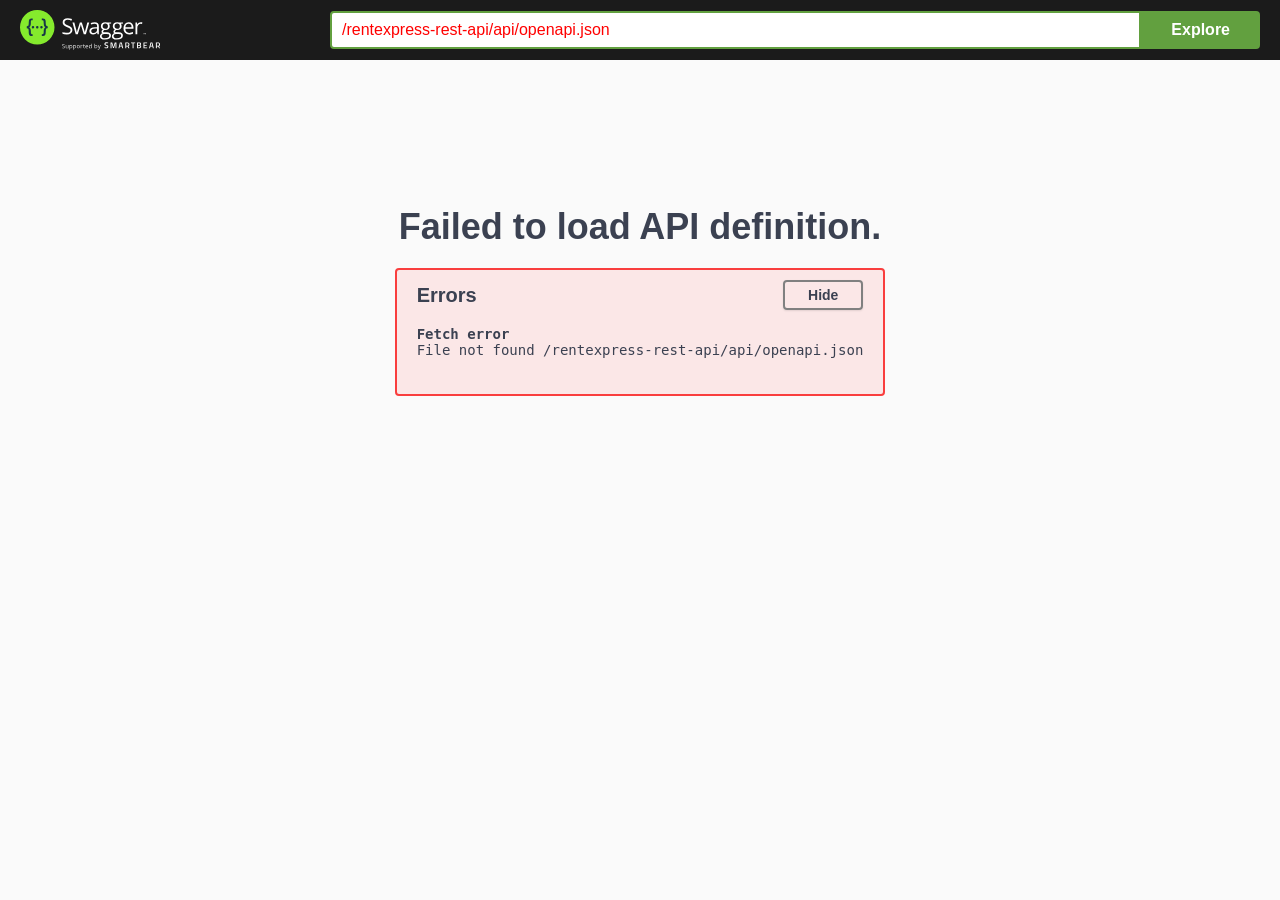
==== src/main/webapp/swagger-ui/index.html @ 6436a273 "ya" ====
<!-- HTML for static distribution bundle build -->
<!DOCTYPE html>
<html lang="en">
  <head>
    <meta charset="UTF-8">
    <title>Swagger UI</title>
    <link rel="stylesheet" type="text/css" href="./swagger-ui.css" />
    <link rel="stylesheet" type="text/css" href="index.css" />
    <link rel="icon" type="image/png" href="./favicon-32x32.png" sizes="32x32" />
    <link rel="icon" type="image/png" href="./favicon-16x16.png" sizes="16x16" />
  </head>

  <body>
    <div id="swagger-ui"></div>
    <script src="./swagger-ui-bundle.js" charset="UTF-8"> </script>
    <script src="./swagger-ui-standalone-preset.js" charset="UTF-8"> </script>
    <script src="./swagger-initializer.js" charset="UTF-8"> </script>
  </body>
</html>
---- src/main/webapp/swagger-ui/swagger-ui.css ----
.swagger-ui{color:#3b4151;font-family:sans-serif}.swagger-ui html{line-height:1.15;-ms-text-size-adjust:100%;-webkit-text-size-adjust:100%}.swagger-ui body{margin:0}.swagger-ui article,.swagger-ui aside,.swagger-ui footer,.swagger-ui header,.swagger-ui nav,.swagger-ui section{display:block}.swagger-ui h1{font-size:2em;margin:.67em 0}.swagger-ui figcaption,.swagger-ui figure,.swagger-ui main{display:block}.swagger-ui figure{margin:1em 40px}.swagger-ui hr{box-sizing:content-box;height:0;overflow:visible}.swagger-ui pre{font-family:monospace,monospace;font-size:1em}.swagger-ui a{background-color:transparent;-webkit-text-decoration-skip:objects}.swagger-ui abbr[title]{border-bottom:none;text-decoration:underline;-webkit-text-decoration:underline dotted;text-decoration:underline dotted}.swagger-ui b,.swagger-ui strong{font-weight:inherit;font-weight:bolder}.swagger-ui code,.swagger-ui kbd,.swagger-ui samp{font-family:monospace,monospace;font-size:1em}.swagger-ui dfn{font-style:italic}.swagger-ui mark{background-color:#ff0;color:#000}.swagger-ui small{font-size:80%}.swagger-ui sub,.swagger-ui sup{font-size:75%;line-height:0;position:relative;vertical-align:baseline}.swagger-ui sub{bottom:-.25em}.swagger-ui sup{top:-.5em}.swagger-ui audio,.swagger-ui video{display:inline-block}.swagger-ui audio:not([controls]){display:none;height:0}.swagger-ui img{border-style:none}.swagger-ui svg:not(:root){overflow:hidden}.swagger-ui button,.swagger-ui input,.swagger-ui optgroup,.swagger-ui select,.swagger-ui textarea{font-family:sans-serif;font-size:100%;line-height:1.15;margin:0}.swagger-ui button,.swagger-ui input{overflow:visible}.swagger-ui button,.swagger-ui select{text-transform:none}.swagger-ui [type=reset],.swagger-ui [type=submit],.swagger-ui button,.swagger-ui html [type=button]{-webkit-appearance:button}.swagger-ui [type=button]::-moz-focus-inner,.swagger-ui [type=reset]::-moz-focus-inner,.swagger-ui [type=submit]::-moz-focus-inner,.swagger-ui button::-moz-focus-inner{border-style:none;padding:0}.swagger-ui [type=button]:-moz-focusring,.swagger-ui [type=reset]:-moz-focusring,.swagger-ui [type=submit]:-moz-focusring,.swagger-ui button:-moz-focusring{outline:1px dotted ButtonText}.swagger-ui fieldset{padding:.35em .75em .625em}.swagger-ui legend{box-sizing:border-box;color:inherit;display:table;max-width:100%;padding:0;white-space:normal}.swagger-ui progress{display:inline-block;vertical-align:baseline}.swagger-ui textarea{overflow:auto}.swagger-ui [type=checkbox],.swagger-ui [type=radio]{box-sizing:border-box;padding:0}.swagger-ui [type=number]::-webkit-inner-spin-button,.swagger-ui [type=number]::-webkit-outer-spin-button{height:auto}.swagger-ui [type=search]{-webkit-appearance:textfield;outline-offset:-2px}.swagger-ui [type=search]::-webkit-search-cancel-button,.swagger-ui [type=search]::-webkit-search-decoration{-webkit-appearance:none}.swagger-ui ::-webkit-file-upload-button{-webkit-appearance:button;font:inherit}.swagger-ui details,.swagger-ui menu{display:block}.swagger-ui summary{display:list-item}.swagger-ui canvas{display:inline-block}.swagger-ui [hidden],.swagger-ui template{display:none}.swagger-ui .debug *{outline:1px solid gold}.swagger-ui .debug-white *{outline:1px solid #fff}.swagger-ui .debug-black *{outline:1px solid #000}.swagger-ui .debug-grid{background:transparent url([data-uri]) repeat 0 0}.swagger-ui .debug-grid-16{background:transparent url([data-uri]) repeat 0 0}.swagger-ui .debug-grid-8-solid{background:#fff url([data-uri]) repeat 0 0}.swagger-ui .debug-grid-16-solid{background:#fff url([data-uri]) repeat 0 0}.swagger-ui .border-box,.swagger-ui a,.swagger-ui article,.swagger-ui body,.swagger-ui code,.swagger-ui dd,.swagger-ui div,.swagger-ui dl,.swagger-ui dt,.swagger-ui fieldset,.swagger-ui footer,.swagger-ui form,.swagger-ui h1,.swagger-ui h2,.swagger-ui h3,.swagger-ui h4,.swagger-ui h5,.swagger-ui h6,.swagger-ui header,.swagger-ui html,.swagger-ui input[type=email],.swagger-ui input[type=number],.swagger-ui input[type=password],.swagger-ui input[type=tel],.swagger-ui input[type=text],.swagger-ui input[type=url],.swagger-ui legend,.swagger-ui li,.swagger-ui main,.swagger-ui ol,.swagger-ui p,.swagger-ui pre,.swagger-ui section,.swagger-ui table,.swagger-ui td,.swagger-ui textarea,.swagger-ui th,.swagger-ui tr,.swagger-ui ul{box-sizing:border-box}.swagger-ui .aspect-ratio{height:0;position:relative}.swagger-ui .aspect-ratio--16x9{padding-bottom:56.25%}.swagger-ui .aspect-ratio--9x16{padding-bottom:177.77%}.swagger-ui .aspect-ratio--4x3{padding-bottom:75%}.swagger-ui .aspect-ratio--3x4{padding-bottom:133.33%}.swagger-ui .aspect-ratio--6x4{padding-bottom:66.6%}.swagger-ui .aspect-ratio--4x6{padding-bottom:150%}.swagger-ui .aspect-ratio--8x5{padding-bottom:62.5%}.swagger-ui .aspect-ratio--5x8{padding-bottom:160%}.swagger-ui .aspect-ratio--7x5{padding-bottom:71.42%}.swagger-ui .aspect-ratio--5x7{padding-bottom:140%}.swagger-ui .aspect-ratio--1x1{padding-bottom:100%}.swagger-ui .aspect-ratio--object{bottom:0;height:100%;left:0;position:absolute;right:0;top:0;width:100%;z-index:100}@media screen and (min-width:30em){.swagger-ui .aspect-ratio-ns{height:0;position:relative}.swagger-ui .aspect-ratio--16x9-ns{padding-bottom:56.25%}.swagger-ui .aspect-ratio--9x16-ns{padding-bottom:177.77%}.swagger-ui .aspect-ratio--4x3-ns{padding-bottom:75%}.swagger-ui .aspect-ratio--3x4-ns{padding-bottom:133.33%}.swagger-ui .aspect-ratio--6x4-ns{padding-bottom:66.6%}.swagger-ui .aspect-ratio--4x6-ns{padding-bottom:150%}.swagger-ui .aspect-ratio--8x5-ns{padding-bottom:62.5%}.swagger-ui .aspect-ratio--5x8-ns{padding-bottom:160%}.swagger-ui .aspect-ratio--7x5-ns{padding-bottom:71.42%}.swagger-ui .aspect-ratio--5x7-ns{padding-bottom:140%}.swagger-ui .aspect-ratio--1x1-ns{padding-bottom:100%}.swagger-ui .aspect-ratio--object-ns{bottom:0;height:100%;left:0;position:absolute;right:0;top:0;width:100%;z-index:100}}@media screen and (min-width:30em)and (max-width:60em){.swagger-ui .aspect-ratio-m{height:0;position:relative}.swagger-ui .aspect-ratio--16x9-m{padding-bottom:56.25%}.swagger-ui .aspect-ratio--9x16-m{padding-bottom:177.77%}.swagger-ui .aspect-ratio--4x3-m{padding-bottom:75%}.swagger-ui .aspect-ratio--3x4-m{padding-bottom:133.33%}.swagger-ui .aspect-ratio--6x4-m{padding-bottom:66.6%}.swagger-ui .aspect-ratio--4x6-m{padding-bottom:150%}.swagger-ui .aspect-ratio--8x5-m{padding-bottom:62.5%}.swagger-ui .aspect-ratio--5x8-m{padding-bottom:160%}.swagger-ui .aspect-ratio--7x5-m{padding-bottom:71.42%}.swagger-ui .aspect-ratio--5x7-m{padding-bottom:140%}.swagger-ui .aspect-ratio--1x1-m{padding-bottom:100%}.swagger-ui .aspect-ratio--object-m{bottom:0;height:100%;left:0;position:absolute;right:0;top:0;width:100%;z-index:100}}@media screen and (min-width:60em){.swagger-ui .aspect-ratio-l{height:0;position:relative}.swagger-ui .aspect-ratio--16x9-l{padding-bottom:56.25%}.swagger-ui .aspect-ratio--9x16-l{padding-bottom:177.77%}.swagger-ui .aspect-ratio--4x3-l{padding-bottom:75%}.swagger-ui .aspect-ratio--3x4-l{padding-bottom:133.33%}.swagger-ui .aspect-ratio--6x4-l{padding-bottom:66.6%}.swagger-ui .aspect-ratio--4x6-l{padding-bottom:150%}.swagger-ui .aspect-ratio--8x5-l{padding-bottom:62.5%}.swagger-ui .aspect-ratio--5x8-l{padding-bottom:160%}.swagger-ui .aspect-ratio--7x5-l{padding-bottom:71.42%}.swagger-ui .aspect-ratio--5x7-l{padding-bottom:140%}.swagger-ui .aspect-ratio--1x1-l{padding-bottom:100%}.swagger-ui .aspect-ratio--object-l{bottom:0;height:100%;left:0;position:absolute;right:0;top:0;width:100%;z-index:100}}.swagger-ui img{max-width:100%}.swagger-ui .cover{background-size:cover!important}.swagger-ui .contain{background-size:contain!important}@media screen and (min-width:30em){.swagger-ui .cover-ns{background-size:cover!important}.swagger-ui .contain-ns{background-size:contain!important}}@media screen and (min-width:30em)and (max-width:60em){.swagger-ui .cover-m{background-size:cover!important}.swagger-ui .contain-m{background-size:contain!important}}@media screen and (min-width:60em){.swagger-ui .cover-l{background-size:cover!important}.swagger-ui .contain-l{background-size:contain!important}}.swagger-ui .bg-center{background-position:50%;background-repeat:no-repeat}.swagger-ui .bg-top{background-position:top;background-repeat:no-repeat}.swagger-ui .bg-right{background-position:100%;background-repeat:no-repeat}.swagger-ui .bg-bottom{background-position:bottom;background-repeat:no-repeat}.swagger-ui .bg-left{background-position:0;background-repeat:no-repeat}@media screen and (min-width:30em){.swagger-ui .bg-center-ns{background-position:50%;background-repeat:no-repeat}.swagger-ui .bg-top-ns{background-position:top;background-repeat:no-repeat}.swagger-ui .bg-right-ns{background-position:100%;background-repeat:no-repeat}.swagger-ui .bg-bottom-ns{background-position:bottom;background-repeat:no-repeat}.swagger-ui .bg-left-ns{background-position:0;background-repeat:no-repeat}}@media screen and (min-width:30em)and (max-width:60em){.swagger-ui .bg-center-m{background-position:50%;background-repeat:no-repeat}.swagger-ui .bg-top-m{background-position:top;background-repeat:no-repeat}.swagger-ui .bg-right-m{background-position:100%;background-repeat:no-repeat}.swagger-ui .bg-bottom-m{background-position:bottom;background-repeat:no-repeat}.swagger-ui .bg-left-m{background-position:0;background-repeat:no-repeat}}@media screen and (min-width:60em){.swagger-ui .bg-center-l{background-position:50%;background-repeat:no-repeat}.swagger-ui .bg-top-l{background-position:top;background-repeat:no-repeat}.swagger-ui .bg-right-l{background-position:100%;background-repeat:no-repeat}.swagger-ui .bg-bottom-l{background-position:bottom;background-repeat:no-repeat}.swagger-ui .bg-left-l{background-position:0;background-repeat:no-repeat}}.swagger-ui .outline{outline:1px solid}.swagger-ui .outline-transparent{outline:1px solid transparent}.swagger-ui .outline-0{outline:0}@media screen and (min-width:30em){.swagger-ui .outline-ns{outline:1px solid}.swagger-ui .outline-transparent-ns{outline:1px solid transparent}.swagger-ui .outline-0-ns{outline:0}}@media screen and (min-width:30em)and (max-width:60em){.swagger-ui .outline-m{outline:1px solid}.swagger-ui .outline-transparent-m{outline:1px solid transparent}.swagger-ui .outline-0-m{outline:0}}@media screen and (min-width:60em){.swagger-ui .outline-l{outline:1px solid}.swagger-ui .outline-transparent-l{outline:1px solid transparent}.swagger-ui .outline-0-l{outline:0}}.swagger-ui .ba{border-style:solid;border-width:1px}.swagger-ui .bt{border-top-style:solid;border-top-width:1px}.swagger-ui .br{border-right-style:solid;border-right-width:1px}.swagger-ui .bb{border-bottom-style:solid;border-bottom-width:1px}.swagger-ui .bl{border-left-style:solid;border-left-width:1px}.swagger-ui .bn{border-style:none;border-width:0}@media screen and (min-width:30em){.swagger-ui .ba-ns{border-style:solid;border-width:1px}.swagger-ui .bt-ns{border-top-style:solid;border-top-width:1px}.swagger-ui .br-ns{border-right-style:solid;border-right-width:1px}.swagger-ui .bb-ns{border-bottom-style:solid;border-bottom-width:1px}.swagger-ui .bl-ns{border-left-style:solid;border-left-width:1px}.swagger-ui .bn-ns{border-style:none;border-width:0}}@media screen and (min-width:30em)and (max-width:60em){.swagger-ui .ba-m{border-style:solid;border-width:1px}.swagger-ui .bt-m{border-top-style:solid;border-top-width:1px}.swagger-ui .br-m{border-right-style:solid;border-right-width:1px}.swagger-ui .bb-m{border-bottom-style:solid;border-bottom-width:1px}.swagger-ui .bl-m{border-left-style:solid;border-left-width:1px}.swagger-ui .bn-m{border-style:none;border-width:0}}@media screen and (min-width:60em){.swagger-ui .ba-l{border-style:solid;border-width:1px}.swagger-ui .bt-l{border-top-style:solid;border-top-width:1px}.swagger-ui .br-l{border-right-style:solid;border-right-width:1px}.swagger-ui .bb-l{border-bottom-style:solid;border-bottom-width:1px}.swagger-ui .bl-l{border-left-style:solid;border-left-width:1px}.swagger-ui .bn-l{border-style:none;border-width:0}}.swagger-ui .b--black{border-color:#000}.swagger-ui .b--near-black{border-color:#111}.swagger-ui .b--dark-gray{border-color:#333}.swagger-ui .b--mid-gray{border-color:#555}.swagger-ui .b--gray{border-color:#777}.swagger-ui .b--silver{border-color:#999}.swagger-ui .b--light-silver{border-color:#aaa}.swagger-ui .b--moon-gray{border-color:#ccc}.swagger-ui .b--light-gray{border-color:#eee}.swagger-ui .b--near-white{border-color:#f4f4f4}.swagger-ui .b--white{border-color:#fff}.swagger-ui .b--white-90{border-color:hsla(0,0%,100%,.9)}.swagger-ui .b--white-80{border-color:hsla(0,0%,100%,.8)}.swagger-ui .b--white-70{border-color:hsla(0,0%,100%,.7)}.swagger-ui .b--white-60{border-color:hsla(0,0%,100%,.6)}.swagger-ui .b--white-50{border-color:hsla(0,0%,100%,.5)}.swagger-ui .b--white-40{border-color:hsla(0,0%,100%,.4)}.swagger-ui .b--white-30{border-color:hsla(0,0%,100%,.3)}.swagger-ui .b--white-20{border-color:hsla(0,0%,100%,.2)}.swagger-ui .b--white-10{border-color:hsla(0,0%,100%,.1)}.swagger-ui .b--white-05{border-color:hsla(0,0%,100%,.05)}.swagger-ui .b--white-025{border-color:hsla(0,0%,100%,.025)}.swagger-ui .b--white-0125{border-color:hsla(0,0%,100%,.013)}.swagger-ui .b--black-90{border-color:rgba(0,0,0,.9)}.swagger-ui .b--black-80{border-color:rgba(0,0,0,.8)}.swagger-ui .b--black-70{border-color:rgba(0,0,0,.7)}.swagger-ui .b--black-60{border-color:rgba(0,0,0,.6)}.swagger-ui .b--black-50{border-color:rgba(0,0,0,.5)}.swagger-ui .b--black-40{border-color:rgba(0,0,0,.4)}.swagger-ui .b--black-30{border-color:rgba(0,0,0,.3)}.swagger-ui .b--black-20{border-color:rgba(0,0,0,.2)}.swagger-ui .b--black-10{border-color:rgba(0,0,0,.1)}.swagger-ui .b--black-05{border-color:rgba(0,0,0,.05)}.swagger-ui .b--black-025{border-color:rgba(0,0,0,.025)}.swagger-ui .b--black-0125{border-color:rgba(0,0,0,.013)}.swagger-ui .b--dark-red{border-color:#e7040f}.swagger-ui .b--red{border-color:#ff4136}.swagger-ui .b--light-red{border-color:#ff725c}.swagger-ui .b--orange{border-color:#ff6300}.swagger-ui .b--gold{border-color:#ffb700}.swagger-ui .b--yellow{border-color:gold}.swagger-ui .b--light-yellow{border-color:#fbf1a9}.swagger-ui .b--purple{border-color:#5e2ca5}.swagger-ui .b--light-purple{border-color:#a463f2}.swagger-ui .b--dark-pink{border-color:#d5008f}.swagger-ui .b--hot-pink{border-color:#ff41b4}.swagger-ui .b--pink{border-color:#ff80cc}.swagger-ui .b--light-pink{border-color:#ffa3d7}.swagger-ui .b--dark-green{border-color:#137752}.swagger-ui .b--green{border-color:#19a974}.swagger-ui .b--light-green{border-color:#9eebcf}.swagger-ui .b--navy{border-color:#001b44}.swagger-ui .b--dark-blue{border-color:#00449e}.swagger-ui .b--blue{border-color:#357edd}.swagger-ui .b--light-blue{border-color:#96ccff}.swagger-ui .b--lightest-blue{border-color:#cdecff}.swagger-ui .b--washed-blue{border-color:#f6fffe}.swagger-ui .b--washed-green{border-color:#e8fdf5}.swagger-ui .b--washed-yellow{border-color:#fffceb}.swagger-ui .b--washed-red{border-color:#ffdfdf}.swagger-ui .b--transparent{border-color:transparent}.swagger-ui .b--inherit{border-color:inherit}.swagger-ui .br0{border-radius:0}.swagger-ui .br1{border-radius:.125rem}.swagger-ui .br2{border-radius:.25rem}.swagger-ui .br3{border-radius:.5rem}.swagger-ui .br4{border-radius:1rem}.swagger-ui .br-100{border-radius:100%}.swagger-ui .br-pill{border-radius:9999px}.swagger-ui .br--bottom{border-top-left-radius:0;border-top-right-radius:0}.swagger-ui .br--top{border-bottom-left-radius:0;border-bottom-right-radius:0}.swagger-ui .br--right{border-bottom-left-radius:0;border-top-left-radius:0}.swagger-ui .br--left{border-bottom-right-radius:0;border-top-right-radius:0}@media screen and (min-width:30em){.swagger-ui .br0-ns{border-radius:0}.swagger-ui .br1-ns{border-radius:.125rem}.swagger-ui .br2-ns{border-radius:.25rem}.swagger-ui .br3-ns{border-radius:.5rem}.swagger-ui .br4-ns{border-radius:1rem}.swagger-ui .br-100-ns{border-radius:100%}.swagger-ui .br-pill-ns{border-radius:9999px}.swagger-ui .br--bottom-ns{border-top-left-radius:0;border-top-right-radius:0}.swagger-ui .br--top-ns{border-bottom-left-radius:0;border-bottom-right-radius:0}.swagger-ui .br--right-ns{border-bottom-left-radius:0;border-top-left-radius:0}.swagger-ui .br--left-ns{border-bottom-right-radius:0;border-top-right-radius:0}}@media screen and (min-width:30em)and (max-width:60em){.swagger-ui .br0-m{border-radius:0}.swagger-ui .br1-m{border-radius:.125rem}.swagger-ui .br2-m{border-radius:.25rem}.swagger-ui .br3-m{border-radius:.5rem}.swagger-ui .br4-m{border-radius:1rem}.swagger-ui .br-100-m{border-radius:100%}.swagger-ui .br-pill-m{border-radius:9999px}.swagger-ui .br--bottom-m{border-top-left-radius:0;border-top-right-radius:0}.swagger-ui .br--top-m{border-bottom-left-radius:0;border-bottom-right-radius:0}.swagger-ui .br--right-m{border-bottom-left-radius:0;border-top-left-radius:0}.swagger-ui .br--left-m{border-bottom-right-radius:0;border-top-right-radius:0}}@media screen and (min-width:60em){.swagger-ui .br0-l{border-radius:0}.swagger-ui .br1-l{border-radius:.125rem}.swagger-ui .br2-l{border-radius:.25rem}.swagger-ui .br3-l{border-radius:.5rem}.swagger-ui .br4-l{border-radius:1rem}.swagger-ui .br-100-l{border-radius:100%}.swagger-ui .br-pill-l{border-radius:9999px}.swagger-ui .br--bottom-l{border-top-left-radius:0;border-top-right-radius:0}.swagger-ui .br--top-l{border-bottom-left-radius:0;border-bottom-right-radius:0}.swagger-ui .br--right-l{border-bottom-left-radius:0;border-top-left-radius:0}.swagger-ui .br--left-l{border-bottom-right-radius:0;border-top-right-radius:0}}.swagger-ui .b--dotted{border-style:dotted}.swagger-ui .b--dashed{border-style:dashed}.swagger-ui .b--solid{border-style:solid}.swagger-ui .b--none{border-style:none}@media screen and (min-width:30em){.swagger-ui .b--dotted-ns{border-style:dotted}.swagger-ui .b--dashed-ns{border-style:dashed}.swagger-ui .b--solid-ns{border-style:solid}.swagger-ui .b--none-ns{border-style:none}}@media screen and (min-width:30em)and (max-width:60em){.swagger-ui .b--dotted-m{border-style:dotted}.swagger-ui .b--dashed-m{border-style:dashed}.swagger-ui .b--solid-m{border-style:solid}.swagger-ui .b--none-m{border-style:none}}@media screen and (min-width:60em){.swagger-ui .b--dotted-l{border-style:dotted}.swagger-ui .b--dashed-l{border-style:dashed}.swagger-ui .b--solid-l{border-style:solid}.swagger-ui .b--none-l{border-style:none}}.swagger-ui .bw0{border-width:0}.swagger-ui .bw1{border-width:.125rem}.swagger-ui .bw2{border-width:.25rem}.swagger-ui .bw3{border-width:.5rem}.swagger-ui .bw4{border-width:1rem}.swagger-ui .bw5{border-width:2rem}.swagger-ui .bt-0{border-top-width:0}.swagger-ui .br-0{border-right-width:0}.swagger-ui .bb-0{border-bottom-width:0}.swagger-ui .bl-0{border-left-width:0}@media screen and (min-width:30em){.swagger-ui .bw0-ns{border-width:0}.swagger-ui .bw1-ns{border-width:.125rem}.swagger-ui .bw2-ns{border-width:.25rem}.swagger-ui .bw3-ns{border-width:.5rem}.swagger-ui .bw4-ns{border-width:1rem}.swagger-ui .bw5-ns{border-width:2rem}.swagger-ui .bt-0-ns{border-top-width:0}.swagger-ui .br-0-ns{border-right-width:0}.swagger-ui .bb-0-ns{border-bottom-width:0}.swagger-ui .bl-0-ns{border-left-width:0}}@media screen and (min-width:30em)and (max-width:60em){.swagger-ui .bw0-m{border-width:0}.swagger-ui .bw1-m{border-width:.125rem}.swagger-ui .bw2-m{border-width:.25rem}.swagger-ui .bw3-m{border-width:.5rem}.swagger-ui .bw4-m{border-width:1rem}.swagger-ui .bw5-m{border-width:2rem}.swagger-ui .bt-0-m{border-top-width:0}.swagger-ui .br-0-m{border-right-width:0}.swagger-ui .bb-0-m{border-bottom-width:0}.swagger-ui .bl-0-m{border-left-width:0}}@media screen and (min-width:60em){.swagger-ui .bw0-l{border-width:0}.swagger-ui .bw1-l{border-width:.125rem}.swagger-ui .bw2-l{border-width:.25rem}.swagger-ui .bw3-l{border-width:.5rem}.swagger-ui .bw4-l{border-width:1rem}.swagger-ui .bw5-l{border-width:2rem}.swagger-ui .bt-0-l{border-top-width:0}.swagger-ui .br-0-l{border-right-width:0}.swagger-ui .bb-0-l{border-bottom-width:0}.swagger-ui .bl-0-l{border-left-width:0}}.swagger-ui .shadow-1{box-shadow:0 0 4px 2px rgba(0,0,0,.2)}.swagger-ui .shadow-2{box-shadow:0 0 8px 2px rgba(0,0,0,.2)}.swagger-ui .shadow-3{box-shadow:2px 2px 4px 2px rgba(0,0,0,.2)}.swagger-ui .shadow-4{box-shadow:2px 2px 8px 0 rgba(0,0,0,.2)}.swagger-ui .shadow-5{box-shadow:4px 4px 8px 0 rgba(0,0,0,.2)}@media screen and (min-width:30em){.swagger-ui .shadow-1-ns{box-shadow:0 0 4px 2px rgba(0,0,0,.2)}.swagger-ui .shadow-2-ns{box-shadow:0 0 8px 2px rgba(0,0,0,.2)}.swagger-ui .shadow-3-ns{box-shadow:2px 2px 4px 2px rgba(0,0,0,.2)}.swagger-ui .shadow-4-ns{box-shadow:2px 2px 8px 0 rgba(0,0,0,.2)}.swagger-ui .shadow-5-ns{box-shadow:4px 4px 8px 0 rgba(0,0,0,.2)}}@media screen and (min-width:30em)and (max-width:60em){.swagger-ui .shadow-1-m{box-shadow:0 0 4px 2px rgba(0,0,0,.2)}.swagger-ui .shadow-2-m{box-shadow:0 0 8px 2px rgba(0,0,0,.2)}.swagger-ui .shadow-3-m{box-shadow:2px 2px 4px 2px rgba(0,0,0,.2)}.swagger-ui .shadow-4-m{box-shadow:2px 2px 8px 0 rgba(0,0,0,.2)}.swagger-ui .shadow-5-m{box-shadow:4px 4px 8px 0 rgba(0,0,0,.2)}}@media screen and (min-width:60em){.swagger-ui .shadow-1-l{box-shadow:0 0 4px 2px rgba(0,0,0,.2)}.swagger-ui .shadow-2-l{box-shadow:0 0 8px 2px rgba(0,0,0,.2)}.swagger-ui .shadow-3-l{box-shadow:2px 2px 4px 2px rgba(0,0,0,.2)}.swagger-ui .shadow-4-l{box-shadow:2px 2px 8px 0 rgba(0,0,0,.2)}.swagger-ui .shadow-5-l{box-shadow:4px 4px 8px 0 rgba(0,0,0,.2)}}.swagger-ui .pre{overflow-x:auto;overflow-y:hidden;overflow:scroll}.swagger-ui .top-0{top:0}.swagger-ui .right-0{right:0}.swagger-ui .bottom-0{bottom:0}.swagger-ui .left-0{left:0}.swagger-ui .top-1{top:1rem}.swagger-ui .right-1{right:1rem}.swagger-ui .bottom-1{bottom:1rem}.swagger-ui .left-1{left:1rem}.swagger-ui .top-2{top:2rem}.swagger-ui .right-2{right:2rem}.swagger-ui .bottom-2{bottom:2rem}.swagger-ui .left-2{left:2rem}.swagger-ui .top--1{top:-1rem}.swagger-ui .right--1{right:-1rem}.swagger-ui .bottom--1{bottom:-1rem}.swagger-ui .left--1{left:-1rem}.swagger-ui .top--2{top:-2rem}.swagger-ui .right--2{right:-2rem}.swagger-ui .bottom--2{bottom:-2rem}.swagger-ui .left--2{left:-2rem}.swagger-ui .absolute--fill{bottom:0;left:0;right:0;top:0}@media screen and (min-width:30em){.swagger-ui .top-0-ns{top:0}.swagger-ui .left-0-ns{left:0}.swagger-ui .right-0-ns{right:0}.swagger-ui .bottom-0-ns{bottom:0}.swagger-ui .top-1-ns{top:1rem}.swagger-ui .left-1-ns{left:1rem}.swagger-ui .right-1-ns{right:1rem}.swagger-ui .bottom-1-ns{bottom:1rem}.swagger-ui .top-2-ns{top:2rem}.swagger-ui .left-2-ns{left:2rem}.swagger-ui .right-2-ns{right:2rem}.swagger-ui .bottom-2-ns{bottom:2rem}.swagger-ui .top--1-ns{top:-1rem}.swagger-ui .right--1-ns{right:-1rem}.swagger-ui .bottom--1-ns{bottom:-1rem}.swagger-ui .left--1-ns{left:-1rem}.swagger-ui .top--2-ns{top:-2rem}.swagger-ui .right--2-ns{right:-2rem}.swagger-ui .bottom--2-ns{bottom:-2rem}.swagger-ui .left--2-ns{left:-2rem}.swagger-ui .absolute--fill-ns{bottom:0;left:0;right:0;top:0}}@media screen and (min-width:30em)and (max-width:60em){.swagger-ui .top-0-m{top:0}.swagger-ui .left-0-m{left:0}.swagger-ui .right-0-m{right:0}.swagger-ui .bottom-0-m{bottom:0}.swagger-ui .top-1-m{top:1rem}.swagger-ui .left-1-m{left:1rem}.swagger-ui .right-1-m{right:1rem}.swagger-ui .bottom-1-m{bottom:1rem}.swagger-ui .top-2-m{top:2rem}.swagger-ui .left-2-m{left:2rem}.swagger-ui .right-2-m{right:2rem}.swagger-ui .bottom-2-m{bottom:2rem}.swagger-ui .top--1-m{top:-1rem}.swagger-ui .right--1-m{right:-1rem}.swagger-ui .bottom--1-m{bottom:-1rem}.swagger-ui .left--1-m{left:-1rem}.swagger-ui .top--2-m{top:-2rem}.swagger-ui .right--2-m{right:-2rem}.swagger-ui .bottom--2-m{bottom:-2rem}.swagger-ui .left--2-m{left:-2rem}.swagger-ui .absolute--fill-m{bottom:0;left:0;right:0;top:0}}@media screen and (min-width:60em){.swagger-ui .top-0-l{top:0}.swagger-ui .left-0-l{left:0}.swagger-ui .right-0-l{right:0}.swagger-ui .bottom-0-l{bottom:0}.swagger-ui .top-1-l{top:1rem}.swagger-ui .left-1-l{left:1rem}.swagger-ui .right-1-l{right:1rem}.swagger-ui .bottom-1-l{bottom:1rem}.swagger-ui .top-2-l{top:2rem}.swagger-ui .left-2-l{left:2rem}.swagger-ui .right-2-l{right:2rem}.swagger-ui .bottom-2-l{bottom:2rem}.swagger-ui .top--1-l{top:-1rem}.swagger-ui .right--1-l{right:-1rem}.swagger-ui .bottom--1-l{bottom:-1rem}.swagger-ui .left--1-l{left:-1rem}.swagger-ui .top--2-l{top:-2rem}.swagger-ui .right--2-l{right:-2rem}.swagger-ui .bottom--2-l{bottom:-2rem}.swagger-ui .left--2-l{left:-2rem}.swagger-ui .absolute--fill-l{bottom:0;left:0;right:0;top:0}}.swagger-ui .cf:after,.swagger-ui .cf:before{content:" ";display:table}.swagger-ui .cf:after{clear:both}.swagger-ui .cf{zoom:1}.swagger-ui .cl{clear:left}.swagger-ui .cr{clear:right}.swagger-ui .cb{clear:both}.swagger-ui .cn{clear:none}@media screen and (min-width:30em){.swagger-ui .cl-ns{clear:left}.swagger-ui .cr-ns{clear:right}.swagger-ui .cb-ns{clear:both}.swagger-ui .cn-ns{clear:none}}@media screen and (min-width:30em)and (max-width:60em){.swagger-ui .cl-m{clear:left}.swagger-ui .cr-m{clear:right}.swagger-ui .cb-m{clear:both}.swagger-ui .cn-m{clear:none}}@media screen and (min-width:60em){.swagger-ui .cl-l{clear:left}.swagger-ui .cr-l{clear:right}.swagger-ui .cb-l{clear:both}.swagger-ui .cn-l{clear:none}}.swagger-ui .flex{display:flex}.swagger-ui .inline-flex{display:inline-flex}.swagger-ui .flex-auto{flex:1 1 auto;min-height:0;min-width:0}.swagger-ui .flex-none{flex:none}.swagger-ui .flex-column{flex-direction:column}.swagger-ui .flex-row{flex-direction:row}.swagger-ui .flex-wrap{flex-wrap:wrap}.swagger-ui .flex-nowrap{flex-wrap:nowrap}.swagger-ui .flex-wrap-reverse{flex-wrap:wrap-reverse}.swagger-ui .flex-column-reverse{flex-direction:column-reverse}.swagger-ui .flex-row-reverse{flex-direction:row-reverse}.swagger-ui .items-start{align-items:flex-start}.swagger-ui .items-end{align-items:flex-end}.swagger-ui .items-center{align-items:center}.swagger-ui .items-baseline{align-items:baseline}.swagger-ui .items-stretch{align-items:stretch}.swagger-ui .self-start{align-self:flex-start}.swagger-ui .self-end{align-self:flex-end}.swagger-ui .self-center{align-self:center}.swagger-ui .self-baseline{align-self:baseline}.swagger-ui .self-stretch{align-self:stretch}.swagger-ui .justify-start{justify-content:flex-start}.swagger-ui .justify-end{justify-content:flex-end}.swagger-ui .justify-center{justify-content:center}.swagger-ui .justify-between{justify-content:space-between}.swagger-ui .justify-around{justify-content:space-around}.swagger-ui .content-start{align-content:flex-start}.swagger-ui .content-end{align-content:flex-end}.swagger-ui .content-center{align-content:center}.swagger-ui .content-between{align-content:space-between}.swagger-ui .content-around{align-content:space-around}.swagger-ui .content-stretch{align-content:stretch}.swagger-ui .order-0{order:0}.swagger-ui .order-1{order:1}.swagger-ui .order-2{order:2}.swagger-ui .order-3{order:3}.swagger-ui .order-4{order:4}.swagger-ui .order-5{order:5}.swagger-ui .order-6{order:6}.swagger-ui .order-7{order:7}.swagger-ui .order-8{order:8}.swagger-ui .order-last{order:99999}.swagger-ui .flex-grow-0{flex-grow:0}.swagger-ui .flex-grow-1{flex-grow:1}.swagger-ui .flex-shrink-0{flex-shrink:0}.swagger-ui .flex-shrink-1{flex-shrink:1}@media screen and (min-width:30em){.swagger-ui .flex-ns{display:flex}.swagger-ui .inline-flex-ns{display:inline-flex}.swagger-ui .flex-auto-ns{flex:1 1 auto;min-height:0;min-width:0}.swagger-ui .flex-none-ns{flex:none}.swagger-ui .flex-column-ns{flex-direction:column}.swagger-ui .flex-row-ns{flex-direction:row}.swagger-ui .flex-wrap-ns{flex-wrap:wrap}.swagger-ui .flex-nowrap-ns{flex-wrap:nowrap}.swagger-ui .flex-wrap-reverse-ns{flex-wrap:wrap-reverse}.swagger-ui .flex-column-reverse-ns{flex-direction:column-reverse}.swagger-ui .flex-row-reverse-ns{flex-direction:row-reverse}.swagger-ui .items-start-ns{align-items:flex-start}.swagger-ui .items-end-ns{align-items:flex-end}.swagger-ui .items-center-ns{align-items:center}.swagger-ui .items-baseline-ns{align-items:baseline}.swagger-ui .items-stretch-ns{align-items:stretch}.swagger-ui .self-start-ns{align-self:flex-start}.swagger-ui .self-end-ns{align-self:flex-end}.swagger-ui .self-center-ns{align-self:center}.swagger-ui .self-baseline-ns{align-self:baseline}.swagger-ui .self-stretch-ns{align-self:stretch}.swagger-ui .justify-start-ns{justify-content:flex-start}.swagger-ui .justify-end-ns{justify-content:flex-end}.swagger-ui .justify-center-ns{justify-content:center}.swagger-ui .justify-between-ns{justify-content:space-between}.swagger-ui .justify-around-ns{justify-content:space-around}.swagger-ui .content-start-ns{align-content:flex-start}.swagger-ui .content-end-ns{align-content:flex-end}.swagger-ui .content-center-ns{align-content:center}.swagger-ui .content-between-ns{align-content:space-between}.swagger-ui .content-around-ns{align-content:space-around}.swagger-ui .content-stretch-ns{align-content:stretch}.swagger-ui .order-0-ns{order:0}.swagger-ui .order-1-ns{order:1}.swagger-ui .order-2-ns{order:2}.swagger-ui .order-3-ns{order:3}.swagger-ui .order-4-ns{order:4}.swagger-ui .order-5-ns{order:5}.swagger-ui .order-6-ns{order:6}.swagger-ui .order-7-ns{order:7}.swagger-ui .order-8-ns{order:8}.swagger-ui .order-last-ns{order:99999}.swagger-ui .flex-grow-0-ns{flex-grow:0}.swagger-ui .flex-grow-1-ns{flex-grow:1}.swagger-ui .flex-shrink-0-ns{flex-shrink:0}.swagger-ui .flex-shrink-1-ns{flex-shrink:1}}@media screen and (min-width:30em)and (max-width:60em){.swagger-ui .flex-m{display:flex}.swagger-ui .inline-flex-m{display:inline-flex}.swagger-ui .flex-auto-m{flex:1 1 auto;min-height:0;min-width:0}.swagger-ui .flex-none-m{flex:none}.swagger-ui .flex-column-m{flex-direction:column}.swagger-ui .flex-row-m{flex-direction:row}.swagger-ui .flex-wrap-m{flex-wrap:wrap}.swagger-ui .flex-nowrap-m{flex-wrap:nowrap}.swagger-ui .flex-wrap-reverse-m{flex-wrap:wrap-reverse}.swagger-ui .flex-column-reverse-m{flex-direction:column-reverse}.swagger-ui .flex-row-reverse-m{flex-direction:row-reverse}.swagger-ui .items-start-m{align-items:flex-start}.swagger-ui .items-end-m{align-items:flex-end}.swagger-ui .items-center-m{align-items:center}.swagger-ui .items-baseline-m{align-items:baseline}.swagger-ui .items-stretch-m{align-items:stretch}.swagger-ui .self-start-m{align-self:flex-start}.swagger-ui .self-end-m{align-self:flex-end}.swagger-ui .self-center-m{align-self:center}.swagger-ui .self-baseline-m{align-self:baseline}.swagger-ui .self-stretch-m{align-self:stretch}.swagger-ui .justify-start-m{justify-content:flex-start}.swagger-ui .justify-end-m{justify-content:flex-end}.swagger-ui .justify-center-m{justify-content:center}.swagger-ui .justify-between-m{justify-content:space-between}.swagger-ui .justify-around-m{justify-content:space-around}.swagger-ui .content-start-m{align-content:flex-start}.swagger-ui .content-end-m{align-content:flex-end}.swagger-ui .content-center-m{align-content:center}.swagger-ui .content-between-m{align-content:space-between}.swagger-ui .content-around-m{align-content:space-around}.swagger-ui .content-stretch-m{align-content:stretch}.swagger-ui .order-0-m{order:0}.swagger-ui .order-1-m{order:1}.swagger-ui .order-2-m{order:2}.swagger-ui .order-3-m{order:3}.swagger-ui .order-4-m{order:4}.swagger-ui .order-5-m{order:5}.swagger-ui .order-6-m{order:6}.swagger-ui .order-7-m{order:7}.swagger-ui .order-8-m{order:8}.swagger-ui .order-last-m{order:99999}.swagger-ui .flex-grow-0-m{flex-grow:0}.swagger-ui .flex-grow-1-m{flex-grow:1}.swagger-ui .flex-shrink-0-m{flex-shrink:0}.swagger-ui .flex-shrink-1-m{flex-shrink:1}}@media screen and (min-width:60em){.swagger-ui .flex-l{display:flex}.swagger-ui .inline-flex-l{display:inline-flex}.swagger-ui .flex-auto-l{flex:1 1 auto;min-height:0;min-width:0}.swagger-ui .flex-none-l{flex:none}.swagger-ui .flex-column-l{flex-direction:column}.swagger-ui .flex-row-l{flex-direction:row}.swagger-ui .flex-wrap-l{flex-wrap:wrap}.swagger-ui .flex-nowrap-l{flex-wrap:nowrap}.swagger-ui .flex-wrap-reverse-l{flex-wrap:wrap-reverse}.swagger-ui .flex-column-reverse-l{flex-direction:column-reverse}.swagger-ui .flex-row-reverse-l{flex-direction:row-reverse}.swagger-ui .items-start-l{align-items:flex-start}.swagger-ui .items-end-l{align-items:flex-end}.swagger-ui .items-center-l{align-items:center}.swagger-ui .items-baseline-l{align-items:baseline}.swagger-ui .items-stretch-l{align-items:stretch}.swagger-ui .self-start-l{align-self:flex-start}.swagger-ui .self-end-l{align-self:flex-end}.swagger-ui .self-center-l{align-self:center}.swagger-ui .self-baseline-l{align-self:baseline}.swagger-ui .self-stretch-l{align-self:stretch}.swagger-ui .justify-start-l{justify-content:flex-start}.swagger-ui .justify-end-l{justify-content:flex-end}.swagger-ui .justify-center-l{justify-content:center}.swagger-ui .justify-between-l{justify-content:space-between}.swagger-ui .justify-around-l{justify-content:space-around}.swagger-ui .content-start-l{align-content:flex-start}.swagger-ui .content-end-l{align-content:flex-end}.swagger-ui .content-center-l{align-content:center}.swagger-ui .content-between-l{align-content:space-between}.swagger-ui .content-around-l{align-content:space-around}.swagger-ui .content-stretch-l{align-content:stretch}.swagger-ui .order-0-l{order:0}.swagger-ui .order-1-l{order:1}.swagger-ui .order-2-l{order:2}.swagger-ui .order-3-l{order:3}.swagger-ui .order-4-l{order:4}.swagger-ui .order-5-l{order:5}.swagger-ui .order-6-l{order:6}.swagger-ui .order-7-l{order:7}.swagger-ui .order-8-l{order:8}.swagger-ui .order-last-l{order:99999}.swagger-ui .flex-grow-0-l{flex-grow:0}.swagger-ui .flex-grow-1-l{flex-grow:1}.swagger-ui .flex-shrink-0-l{flex-shrink:0}.swagger-ui .flex-shrink-1-l{flex-shrink:1}}.swagger-ui .dn{display:none}.swagger-ui .di{display:inline}.swagger-ui .db{display:block}.swagger-ui .dib{display:inline-block}.swagger-ui .dit{display:inline-table}.swagger-ui .dt{display:table}.swagger-ui .dtc{display:table-cell}.swagger-ui .dt-row{display:table-row}.swagger-ui .dt-row-group{display:table-row-group}.swagger-ui .dt-column{display:table-column}.swagger-ui .dt-column-group{display:table-column-group}.swagger-ui .dt--fixed{table-layout:fixed;width:100%}@media screen and (min-width:30em){.swagger-ui .dn-ns{display:none}.swagger-ui .di-ns{display:inline}.swagger-ui .db-ns{display:block}.swagger-ui .dib-ns{display:inline-block}.swagger-ui .dit-ns{display:inline-table}.swagger-ui .dt-ns{display:table}.swagger-ui .dtc-ns{display:table-cell}.swagger-ui .dt-row-ns{display:table-row}.swagger-ui .dt-row-group-ns{display:table-row-group}.swagger-ui .dt-column-ns{display:table-column}.swagger-ui .dt-column-group-ns{display:table-column-group}.swagger-ui .dt--fixed-ns{table-layout:fixed;width:100%}}@media screen and (min-width:30em)and (max-width:60em){.swagger-ui .dn-m{display:none}.swagger-ui .di-m{display:inline}.swagger-ui .db-m{display:block}.swagger-ui .dib-m{display:inline-block}.swagger-ui .dit-m{display:inline-table}.swagger-ui .dt-m{display:table}.swagger-ui .dtc-m{display:table-cell}.swagger-ui .dt-row-m{display:table-row}.swagger-ui .dt-row-group-m{display:table-row-group}.swagger-ui .dt-column-m{display:table-column}.swagger-ui .dt-column-group-m{display:table-column-group}.swagger-ui .dt--fixed-m{table-layout:fixed;width:100%}}@media screen and (min-width:60em){.swagger-ui .dn-l{display:none}.swagger-ui .di-l{display:inline}.swagger-ui .db-l{display:block}.swagger-ui .dib-l{display:inline-block}.swagger-ui .dit-l{display:inline-table}.swagger-ui .dt-l{display:table}.swagger-ui .dtc-l{display:table-cell}.swagger-ui .dt-row-l{display:table-row}.swagger-ui .dt-row-group-l{display:table-row-group}.swagger-ui .dt-column-l{display:table-column}.swagger-ui .dt-column-group-l{display:table-column-group}.swagger-ui .dt--fixed-l{table-layout:fixed;width:100%}}.swagger-ui .fl{_display:inline;float:left}.swagger-ui .fr{_display:inline;float:right}.swagger-ui .fn{float:none}@media screen and (min-width:30em){.swagger-ui .fl-ns{_display:inline;float:left}.swagger-ui .fr-ns{_display:inline;float:right}.swagger-ui .fn-ns{float:none}}@media screen and (min-width:30em)and (max-width:60em){.swagger-ui .fl-m{_display:inline;float:left}.swagger-ui .fr-m{_display:inline;float:right}.swagger-ui .fn-m{float:none}}@media screen and (min-width:60em){.swagger-ui .fl-l{_display:inline;float:left}.swagger-ui .fr-l{_display:inline;float:right}.swagger-ui .fn-l{float:none}}.swagger-ui .sans-serif{font-family:-apple-system,BlinkMacSystemFont,avenir next,avenir,helvetica,helvetica neue,ubuntu,roboto,noto,segoe ui,arial,sans-serif}.swagger-ui .serif{font-family:georgia,serif}.swagger-ui .system-sans-serif{font-family:sans-serif}.swagger-ui .system-serif{font-family:serif}.swagger-ui .code,.swagger-ui code{font-family:Consolas,monaco,monospace}.swagger-ui .courier{font-family:Courier Next,courier,monospace}.swagger-ui .helvetica{font-family:helvetica neue,helvetica,sans-serif}.swagger-ui .avenir{font-family:avenir next,avenir,sans-serif}.swagger-ui .athelas{font-family:athelas,georgia,serif}.swagger-ui .georgia{font-family:georgia,serif}.swagger-ui .times{font-family:times,serif}.swagger-ui .bodoni{font-family:Bodoni MT,serif}.swagger-ui .calisto{font-family:Calisto MT,serif}.swagger-ui .garamond{font-family:garamond,serif}.swagger-ui .baskerville{font-family:baskerville,serif}.swagger-ui .i{font-style:italic}.swagger-ui .fs-normal{font-style:normal}@media screen and (min-width:30em){.swagger-ui .i-ns{font-style:italic}.swagger-ui .fs-normal-ns{font-style:normal}}@media screen and (min-width:30em)and (max-width:60em){.swagger-ui .i-m{font-style:italic}.swagger-ui .fs-normal-m{font-style:normal}}@media screen and (min-width:60em){.swagger-ui .i-l{font-style:italic}.swagger-ui .fs-normal-l{font-style:normal}}.swagger-ui .normal{font-weight:400}.swagger-ui .b{font-weight:700}.swagger-ui .fw1{font-weight:100}.swagger-ui .fw2{font-weight:200}.swagger-ui .fw3{font-weight:300}.swagger-ui .fw4{font-weight:400}.swagger-ui .fw5{font-weight:500}.swagger-ui .fw6{font-weight:600}.swagger-ui .fw7{font-weight:700}.swagger-ui .fw8{font-weight:800}.swagger-ui .fw9{font-weight:900}@media screen and (min-width:30em){.swagger-ui .normal-ns{font-weight:400}.swagger-ui .b-ns{font-weight:700}.swagger-ui .fw1-ns{font-weight:100}.swagger-ui .fw2-ns{font-weight:200}.swagger-ui .fw3-ns{font-weight:300}.swagger-ui .fw4-ns{font-weight:400}.swagger-ui .fw5-ns{font-weight:500}.swagger-ui .fw6-ns{font-weight:600}.swagger-ui .fw7-ns{font-weight:700}.swagger-ui .fw8-ns{font-weight:800}.swagger-ui .fw9-ns{font-weight:900}}@media screen and (min-width:30em)and (max-width:60em){.swagger-ui .normal-m{font-weight:400}.swagger-ui .b-m{font-weight:700}.swagger-ui .fw1-m{font-weight:100}.swagger-ui .fw2-m{font-weight:200}.swagger-ui .fw3-m{font-weight:300}.swagger-ui .fw4-m{font-weight:400}.swagger-ui .fw5-m{font-weight:500}.swagger-ui .fw6-m{font-weight:600}.swagger-ui .fw7-m{font-weight:700}.swagger-ui .fw8-m{font-weight:800}.swagger-ui .fw9-m{font-weight:900}}@media screen and (min-width:60em){.swagger-ui .normal-l{font-weight:400}.swagger-ui .b-l{font-weight:700}.swagger-ui .fw1-l{font-weight:100}.swagger-ui .fw2-l{font-weight:200}.swagger-ui .fw3-l{font-weight:300}.swagger-ui .fw4-l{font-weight:400}.swagger-ui .fw5-l{font-weight:500}.swagger-ui .fw6-l{font-weight:600}.swagger-ui .fw7-l{font-weight:700}.swagger-ui .fw8-l{font-weight:800}.swagger-ui .fw9-l{font-weight:900}}.swagger-ui .input-reset{-webkit-appearance:none;-moz-appearance:none}.swagger-ui .button-reset::-moz-focus-inner,.swagger-ui .input-reset::-moz-focus-inner{border:0;padding:0}.swagger-ui .h1{height:1rem}.swagger-ui .h2{height:2rem}.swagger-ui .h3{height:4rem}.swagger-ui .h4{height:8rem}.swagger-ui .h5{height:16rem}.swagger-ui .h-25{height:25%}.swagger-ui .h-50{height:50%}.swagger-ui .h-75{height:75%}.swagger-ui .h-100{height:100%}.swagger-ui .min-h-100{min-height:100%}.swagger-ui .vh-25{height:25vh}.swagger-ui .vh-50{height:50vh}.swagger-ui .vh-75{height:75vh}.swagger-ui .vh-100{height:100vh}.swagger-ui .min-vh-100{min-height:100vh}.swagger-ui .h-auto{height:auto}.swagger-ui .h-inherit{height:inherit}@media screen and (min-width:30em){.swagger-ui .h1-ns{height:1rem}.swagger-ui .h2-ns{height:2rem}.swagger-ui .h3-ns{height:4rem}.swagger-ui .h4-ns{height:8rem}.swagger-ui .h5-ns{height:16rem}.swagger-ui .h-25-ns{height:25%}.swagger-ui .h-50-ns{height:50%}.swagger-ui .h-75-ns{height:75%}.swagger-ui .h-100-ns{height:100%}.swagger-ui .min-h-100-ns{min-height:100%}.swagger-ui .vh-25-ns{height:25vh}.swagger-ui .vh-50-ns{height:50vh}.swagger-ui .vh-75-ns{height:75vh}.swagger-ui .vh-100-ns{height:100vh}.swagger-ui .min-vh-100-ns{min-height:100vh}.swagger-ui .h-auto-ns{height:auto}.swagger-ui .h-inherit-ns{height:inherit}}@media screen and (min-width:30em)and (max-width:60em){.swagger-ui .h1-m{height:1rem}.swagger-ui .h2-m{height:2rem}.swagger-ui .h3-m{height:4rem}.swagger-ui .h4-m{height:8rem}.swagger-ui .h5-m{height:16rem}.swagger-ui .h-25-m{height:25%}.swagger-ui .h-50-m{height:50%}.swagger-ui .h-75-m{height:75%}.swagger-ui .h-100-m{height:100%}.swagger-ui .min-h-100-m{min-height:100%}.swagger-ui .vh-25-m{height:25vh}.swagger-ui .vh-50-m{height:50vh}.swagger-ui .vh-75-m{height:75vh}.swagger-ui .vh-100-m{height:100vh}.swagger-ui .min-vh-100-m{min-height:100vh}.swagger-ui .h-auto-m{height:auto}.swagger-ui .h-inherit-m{height:inherit}}@media screen and (min-width:60em){.swagger-ui .h1-l{height:1rem}.swagger-ui .h2-l{height:2rem}.swagger-ui .h3-l{height:4rem}.swagger-ui .h4-l{height:8rem}.swagger-ui .h5-l{height:16rem}.swagger-ui .h-25-l{height:25%}.swagger-ui .h-50-l{height:50%}.swagger-ui .h-75-l{height:75%}.swagger-ui .h-100-l{height:100%}.swagger-ui .min-h-100-l{min-height:100%}.swagger-ui .vh-25-l{height:25vh}.swagger-ui .vh-50-l{height:50vh}.swagger-ui .vh-75-l{height:75vh}.swagger-ui .vh-100-l{height:100vh}.swagger-ui .min-vh-100-l{min-height:100vh}.swagger-ui .h-auto-l{height:auto}.swagger-ui .h-inherit-l{height:inherit}}.swagger-ui .tracked{letter-spacing:.1em}.swagger-ui .tracked-tight{letter-spacing:-.05em}.swagger-ui .tracked-mega{letter-spacing:.25em}@media screen and (min-width:30em){.swagger-ui .tracked-ns{letter-spacing:.1em}.swagger-ui .tracked-tight-ns{letter-spacing:-.05em}.swagger-ui .tracked-mega-ns{letter-spacing:.25em}}@media screen and (min-width:30em)and (max-width:60em){.swagger-ui .tracked-m{letter-spacing:.1em}.swagger-ui .tracked-tight-m{letter-spacing:-.05em}.swagger-ui .tracked-mega-m{letter-spacing:.25em}}@media screen and (min-width:60em){.swagger-ui .tracked-l{letter-spacing:.1em}.swagger-ui .tracked-tight-l{letter-spacing:-.05em}.swagger-ui .tracked-mega-l{letter-spacing:.25em}}.swagger-ui .lh-solid{line-height:1}.swagger-ui .lh-title{line-height:1.25}.swagger-ui .lh-copy{line-height:1.5}@media screen and (min-width:30em){.swagger-ui .lh-solid-ns{line-height:1}.swagger-ui .lh-title-ns{line-height:1.25}.swagger-ui .lh-copy-ns{line-height:1.5}}@media screen and (min-width:30em)and (max-width:60em){.swagger-ui .lh-solid-m{line-height:1}.swagger-ui .lh-title-m{line-height:1.25}.swagger-ui .lh-copy-m{line-height:1.5}}@media screen and (min-width:60em){.swagger-ui .lh-solid-l{line-height:1}.swagger-ui .lh-title-l{line-height:1.25}.swagger-ui .lh-copy-l{line-height:1.5}}.swagger-ui .link{-webkit-text-decoration:none;text-decoration:none}.swagger-ui .link,.swagger-ui .link:active,.swagger-ui .link:focus,.swagger-ui .link:hover,.swagger-ui .link:link,.swagger-ui .link:visited{transition:color .15s ease-in}.swagger-ui .link:focus{outline:1px dotted currentColor}.swagger-ui .list{list-style-type:none}.swagger-ui .mw-100{max-width:100%}.swagger-ui .mw1{max-width:1rem}.swagger-ui .mw2{max-width:2rem}.swagger-ui .mw3{max-width:4rem}.swagger-ui .mw4{max-width:8rem}.swagger-ui .mw5{max-width:16rem}.swagger-ui .mw6{max-width:32rem}.swagger-ui .mw7{max-width:48rem}.swagger-ui .mw8{max-width:64rem}.swagger-ui .mw9{max-width:96rem}.swagger-ui .mw-none{max-width:none}@media screen and (min-width:30em){.swagger-ui .mw-100-ns{max-width:100%}.swagger-ui .mw1-ns{max-width:1rem}.swagger-ui .mw2-ns{max-width:2rem}.swagger-ui .mw3-ns{max-width:4rem}.swagger-ui .mw4-ns{max-width:8rem}.swagger-ui .mw5-ns{max-width:16rem}.swagger-ui .mw6-ns{max-width:32rem}.swagger-ui .mw7-ns{max-width:48rem}.swagger-ui .mw8-ns{max-width:64rem}.swagger-ui .mw9-ns{max-width:96rem}.swagger-ui .mw-none-ns{max-width:none}}@media screen and (min-width:30em)and (max-width:60em){.swagger-ui .mw-100-m{max-width:100%}.swagger-ui .mw1-m{max-width:1rem}.swagger-ui .mw2-m{max-width:2rem}.swagger-ui .mw3-m{max-width:4rem}.swagger-ui .mw4-m{max-width:8rem}.swagger-ui .mw5-m{max-width:16rem}.swagger-ui .mw6-m{max-width:32rem}.swagger-ui .mw7-m{max-width:48rem}.swagger-ui .mw8-m{max-width:64rem}.swagger-ui .mw9-m{max-width:96rem}.swagger-ui .mw-none-m{max-width:none}}@media screen and (min-width:60em){.swagger-ui .mw-100-l{max-width:100%}.swagger-ui .mw1-l{max-width:1rem}.swagger-ui .mw2-l{max-width:2rem}.swagger-ui .mw3-l{max-width:4rem}.swagger-ui .mw4-l{max-width:8rem}.swagger-ui .mw5-l{max-width:16rem}.swagger-ui .mw6-l{max-width:32rem}.swagger-ui .mw7-l{max-width:48rem}.swagger-ui .mw8-l{max-width:64rem}.swagger-ui .mw9-l{max-width:96rem}.swagger-ui .mw-none-l{max-width:none}}.swagger-ui .w1{width:1rem}.swagger-ui .w2{width:2rem}.swagger-ui .w3{width:4rem}.swagger-ui .w4{width:8rem}.swagger-ui .w5{width:16rem}.swagger-ui .w-10{width:10%}.swagger-ui .w-20{width:20%}.swagger-ui .w-25{width:25%}.swagger-ui .w-30{width:30%}.swagger-ui .w-33{width:33%}.swagger-ui .w-34{width:34%}.swagger-ui .w-40{width:40%}.swagger-ui .w-50{width:50%}.swagger-ui .w-60{width:60%}.swagger-ui .w-70{width:70%}.swagger-ui .w-75{width:75%}.swagger-ui .w-80{width:80%}.swagger-ui .w-90{width:90%}.swagger-ui .w-100{width:100%}.swagger-ui .w-third{width:33.3333333333%}.swagger-ui .w-two-thirds{width:66.6666666667%}.swagger-ui .w-auto{width:auto}@media screen and (min-width:30em){.swagger-ui .w1-ns{width:1rem}.swagger-ui .w2-ns{width:2rem}.swagger-ui .w3-ns{width:4rem}.swagger-ui .w4-ns{width:8rem}.swagger-ui .w5-ns{width:16rem}.swagger-ui .w-10-ns{width:10%}.swagger-ui .w-20-ns{width:20%}.swagger-ui .w-25-ns{width:25%}.swagger-ui .w-30-ns{width:30%}.swagger-ui .w-33-ns{width:33%}.swagger-ui .w-34-ns{width:34%}.swagger-ui .w-40-ns{width:40%}.swagger-ui .w-50-ns{width:50%}.swagger-ui .w-60-ns{width:60%}.swagger-ui .w-70-ns{width:70%}.swagger-ui .w-75-ns{width:75%}.swagger-ui .w-80-ns{width:80%}.swagger-ui .w-90-ns{width:90%}.swagger-ui .w-100-ns{width:100%}.swagger-ui .w-third-ns{width:33.3333333333%}.swagger-ui .w-two-thirds-ns{width:66.6666666667%}.swagger-ui .w-auto-ns{width:auto}}@media screen and (min-width:30em)and (max-width:60em){.swagger-ui .w1-m{width:1rem}.swagger-ui .w2-m{width:2rem}.swagger-ui .w3-m{width:4rem}.swagger-ui .w4-m{width:8rem}.swagger-ui .w5-m{width:16rem}.swagger-ui .w-10-m{width:10%}.swagger-ui .w-20-m{width:20%}.swagger-ui .w-25-m{width:25%}.swagger-ui .w-30-m{width:30%}.swagger-ui .w-33-m{width:33%}.swagger-ui .w-34-m{width:34%}.swagger-ui .w-40-m{width:40%}.swagger-ui .w-50-m{width:50%}.swagger-ui .w-60-m{width:60%}.swagger-ui .w-70-m{width:70%}.swagger-ui .w-75-m{width:75%}.swagger-ui .w-80-m{width:80%}.swagger-ui .w-90-m{width:90%}.swagger-ui .w-100-m{width:100%}.swagger-ui .w-third-m{width:33.3333333333%}.swagger-ui .w-two-thirds-m{width:66.6666666667%}.swagger-ui .w-auto-m{width:auto}}@media screen and (min-width:60em){.swagger-ui .w1-l{width:1rem}.swagger-ui .w2-l{width:2rem}.swagger-ui .w3-l{width:4rem}.swagger-ui .w4-l{width:8rem}.swagger-ui .w5-l{width:16rem}.swagger-ui .w-10-l{width:10%}.swagger-ui .w-20-l{width:20%}.swagger-ui .w-25-l{width:25%}.swagger-ui .w-30-l{width:30%}.swagger-ui .w-33-l{width:33%}.swagger-ui .w-34-l{width:34%}.swagger-ui .w-40-l{width:40%}.swagger-ui .w-50-l{width:50%}.swagger-ui .w-60-l{width:60%}.swagger-ui .w-70-l{width:70%}.swagger-ui .w-75-l{width:75%}.swagger-ui .w-80-l{width:80%}.swagger-ui .w-90-l{width:90%}.swagger-ui .w-100-l{width:100%}.swagger-ui .w-third-l{width:33.3333333333%}.swagger-ui .w-two-thirds-l{width:66.6666666667%}.swagger-ui .w-auto-l{width:auto}}.swagger-ui .overflow-visible{overflow:visible}.swagger-ui .overflow-hidden{overflow:hidden}.swagger-ui .overflow-scroll{overflow:scroll}.swagger-ui .overflow-auto{overflow:auto}.swagger-ui .overflow-x-visible{overflow-x:visible}.swagger-ui .overflow-x-hidden{overflow-x:hidden}.swagger-ui .overflow-x-scroll{overflow-x:scroll}.swagger-ui .overflow-x-auto{overflow-x:auto}.swagger-ui .overflow-y-visible{overflow-y:visible}.swagger-ui .overflow-y-hidden{overflow-y:hidden}.swagger-ui .overflow-y-scroll{overflow-y:scroll}.swagger-ui .overflow-y-auto{overflow-y:auto}@media screen and (min-width:30em){.swagger-ui .overflow-visible-ns{overflow:visible}.swagger-ui .overflow-hidden-ns{overflow:hidden}.swagger-ui .overflow-scroll-ns{overflow:scroll}.swagger-ui .overflow-auto-ns{overflow:auto}.swagger-ui .overflow-x-visible-ns{overflow-x:visible}.swagger-ui .overflow-x-hidden-ns{overflow-x:hidden}.swagger-ui .overflow-x-scroll-ns{overflow-x:scroll}.swagger-ui .overflow-x-auto-ns{overflow-x:auto}.swagger-ui .overflow-y-visible-ns{overflow-y:visible}.swagger-ui .overflow-y-hidden-ns{overflow-y:hidden}.swagger-ui .overflow-y-scroll-ns{overflow-y:scroll}.swagger-ui .overflow-y-auto-ns{overflow-y:auto}}@media screen and (min-width:30em)and (max-width:60em){.swagger-ui .overflow-visible-m{overflow:visible}.swagger-ui .overflow-hidden-m{overflow:hidden}.swagger-ui .overflow-scroll-m{overflow:scroll}.swagger-ui .overflow-auto-m{overflow:auto}.swagger-ui .overflow-x-visible-m{overflow-x:visible}.swagger-ui .overflow-x-hidden-m{overflow-x:hidden}.swagger-ui .overflow-x-scroll-m{overflow-x:scroll}.swagger-ui .overflow-x-auto-m{overflow-x:auto}.swagger-ui .overflow-y-visible-m{overflow-y:visible}.swagger-ui .overflow-y-hidden-m{overflow-y:hidden}.swagger-ui .overflow-y-scroll-m{overflow-y:scroll}.swagger-ui .overflow-y-auto-m{overflow-y:auto}}@media screen and (min-width:60em){.swagger-ui .overflow-visible-l{overflow:visible}.swagger-ui .overflow-hidden-l{overflow:hidden}.swagger-ui .overflow-scroll-l{overflow:scroll}.swagger-ui .overflow-auto-l{overflow:auto}.swagger-ui .overflow-x-visible-l{overflow-x:visible}.swagger-ui .overflow-x-hidden-l{overflow-x:hidden}.swagger-ui .overflow-x-scroll-l{overflow-x:scroll}.swagger-ui .overflow-x-auto-l{overflow-x:auto}.swagger-ui .overflow-y-visible-l{overflow-y:visible}.swagger-ui .overflow-y-hidden-l{overflow-y:hidden}.swagger-ui .overflow-y-scroll-l{overflow-y:scroll}.swagger-ui .overflow-y-auto-l{overflow-y:auto}}.swagger-ui .static{position:static}.swagger-ui .relative{position:relative}.swagger-ui .absolute{position:absolute}.swagger-ui .fixed{position:fixed}@media screen and (min-width:30em){.swagger-ui .static-ns{position:static}.swagger-ui .relative-ns{position:relative}.swagger-ui .absolute-ns{position:absolute}.swagger-ui .fixed-ns{position:fixed}}@media screen and (min-width:30em)and (max-width:60em){.swagger-ui .static-m{position:static}.swagger-ui .relative-m{position:relative}.swagger-ui .absolute-m{position:absolute}.swagger-ui .fixed-m{position:fixed}}@media screen and (min-width:60em){.swagger-ui .static-l{position:static}.swagger-ui .relative-l{position:relative}.swagger-ui .absolute-l{position:absolute}.swagger-ui .fixed-l{position:fixed}}.swagger-ui .o-100{opacity:1}.swagger-ui .o-90{opacity:.9}.swagger-ui .o-80{opacity:.8}.swagger-ui .o-70{opacity:.7}.swagger-ui .o-60{opacity:.6}.swagger-ui .o-50{opacity:.5}.swagger-ui .o-40{opacity:.4}.swagger-ui .o-30{opacity:.3}.swagger-ui .o-20{opacity:.2}.swagger-ui .o-10{opacity:.1}.swagger-ui .o-05{opacity:.05}.swagger-ui .o-025{opacity:.025}.swagger-ui .o-0{opacity:0}.swagger-ui .rotate-45{transform:rotate(45deg)}.swagger-ui .rotate-90{transform:rotate(90deg)}.swagger-ui .rotate-135{transform:rotate(135deg)}.swagger-ui .rotate-180{transform:rotate(180deg)}.swagger-ui .rotate-225{transform:rotate(225deg)}.swagger-ui .rotate-270{transform:rotate(270deg)}.swagger-ui .rotate-315{transform:rotate(315deg)}@media screen and (min-width:30em){.swagger-ui .rotate-45-ns{transform:rotate(45deg)}.swagger-ui .rotate-90-ns{transform:rotate(90deg)}.swagger-ui .rotate-135-ns{transform:rotate(135deg)}.swagger-ui .rotate-180-ns{transform:rotate(180deg)}.swagger-ui .rotate-225-ns{transform:rotate(225deg)}.swagger-ui .rotate-270-ns{transform:rotate(270deg)}.swagger-ui .rotate-315-ns{transform:rotate(315deg)}}@media screen and (min-width:30em)and (max-width:60em){.swagger-ui .rotate-45-m{transform:rotate(45deg)}.swagger-ui .rotate-90-m{transform:rotate(90deg)}.swagger-ui .rotate-135-m{transform:rotate(135deg)}.swagger-ui .rotate-180-m{transform:rotate(180deg)}.swagger-ui .rotate-225-m{transform:rotate(225deg)}.swagger-ui .rotate-270-m{transform:rotate(270deg)}.swagger-ui .rotate-315-m{transform:rotate(315deg)}}@media screen and (min-width:60em){.swagger-ui .rotate-45-l{transform:rotate(45deg)}.swagger-ui .rotate-90-l{transform:rotate(90deg)}.swagger-ui .rotate-135-l{transform:rotate(135deg)}.swagger-ui .rotate-180-l{transform:rotate(180deg)}.swagger-ui .rotate-225-l{transform:rotate(225deg)}.swagger-ui .rotate-270-l{transform:rotate(270deg)}.swagger-ui .rotate-315-l{transform:rotate(315deg)}}.swagger-ui .black-90{color:rgba(0,0,0,.9)}.swagger-ui .black-80{color:rgba(0,0,0,.8)}.swagger-ui .black-70{color:rgba(0,0,0,.7)}.swagger-ui .black-60{color:rgba(0,0,0,.6)}.swagger-ui .black-50{color:rgba(0,0,0,.5)}.swagger-ui .black-40{color:rgba(0,0,0,.4)}.swagger-ui .black-30{color:rgba(0,0,0,.3)}.swagger-ui .black-20{color:rgba(0,0,0,.2)}.swagger-ui .black-10{color:rgba(0,0,0,.1)}.swagger-ui .black-05{color:rgba(0,0,0,.05)}.swagger-ui .white-90{color:hsla(0,0%,100%,.9)}.swagger-ui .white-80{color:hsla(0,0%,100%,.8)}.swagger-ui .white-70{color:hsla(0,0%,100%,.7)}.swagger-ui .white-60{color:hsla(0,0%,100%,.6)}.swagger-ui .white-50{color:hsla(0,0%,100%,.5)}.swagger-ui .white-40{color:hsla(0,0%,100%,.4)}.swagger-ui .white-30{color:hsla(0,0%,100%,.3)}.swagger-ui .white-20{color:hsla(0,0%,100%,.2)}.swagger-ui .white-10{color:hsla(0,0%,100%,.1)}.swagger-ui .black{color:#000}.swagger-ui .near-black{color:#111}.swagger-ui .dark-gray{color:#333}.swagger-ui .mid-gray{color:#555}.swagger-ui .gray{color:#777}.swagger-ui .silver{color:#999}.swagger-ui .light-silver{color:#aaa}.swagger-ui .moon-gray{color:#ccc}.swagger-ui .light-gray{color:#eee}.swagger-ui .near-white{color:#f4f4f4}.swagger-ui .white{color:#fff}.swagger-ui .dark-red{color:#e7040f}.swagger-ui .red{color:#ff4136}.swagger-ui .light-red{color:#ff725c}.swagger-ui .orange{color:#ff6300}.swagger-ui .gold{color:#ffb700}.swagger-ui .yellow{color:gold}.swagger-ui .light-yellow{color:#fbf1a9}.swagger-ui .purple{color:#5e2ca5}.swagger-ui .light-purple{color:#a463f2}.swagger-ui .dark-pink{color:#d5008f}.swagger-ui .hot-pink{color:#ff41b4}.swagger-ui .pink{color:#ff80cc}.swagger-ui .light-pink{color:#ffa3d7}.swagger-ui .dark-green{color:#137752}.swagger-ui .green{color:#19a974}.swagger-ui .light-green{color:#9eebcf}.swagger-ui .navy{color:#001b44}.swagger-ui .dark-blue{color:#00449e}.swagger-ui .blue{color:#357edd}.swagger-ui .light-blue{color:#96ccff}.swagger-ui .lightest-blue{color:#cdecff}.swagger-ui .washed-blue{color:#f6fffe}.swagger-ui .washed-green{color:#e8fdf5}.swagger-ui .washed-yellow{color:#fffceb}.swagger-ui .washed-red{color:#ffdfdf}.swagger-ui .color-inherit{color:inherit}.swagger-ui .bg-black-90{background-color:rgba(0,0,0,.9)}.swagger-ui .bg-black-80{background-color:rgba(0,0,0,.8)}.swagger-ui .bg-black-70{background-color:rgba(0,0,0,.7)}.swagger-ui .bg-black-60{background-color:rgba(0,0,0,.6)}.swagger-ui .bg-black-50{background-color:rgba(0,0,0,.5)}.swagger-ui .bg-black-40{background-color:rgba(0,0,0,.4)}.swagger-ui .bg-black-30{background-color:rgba(0,0,0,.3)}.swagger-ui .bg-black-20{background-color:rgba(0,0,0,.2)}.swagger-ui .bg-black-10{background-color:rgba(0,0,0,.1)}.swagger-ui .bg-black-05{background-color:rgba(0,0,0,.05)}.swagger-ui .bg-white-90{background-color:hsla(0,0%,100%,.9)}.swagger-ui .bg-white-80{background-color:hsla(0,0%,100%,.8)}.swagger-ui .bg-white-70{background-color:hsla(0,0%,100%,.7)}.swagger-ui .bg-white-60{background-color:hsla(0,0%,100%,.6)}.swagger-ui .bg-white-50{background-color:hsla(0,0%,100%,.5)}.swagger-ui .bg-white-40{background-color:hsla(0,0%,100%,.4)}.swagger-ui .bg-white-30{background-color:hsla(0,0%,100%,.3)}.swagger-ui .bg-white-20{background-color:hsla(0,0%,100%,.2)}.swagger-ui .bg-white-10{background-color:hsla(0,0%,100%,.1)}.swagger-ui .bg-black{background-color:#000}.swagger-ui .bg-near-black{background-color:#111}.swagger-ui .bg-dark-gray{background-color:#333}.swagger-ui .bg-mid-gray{background-color:#555}.swagger-ui .bg-gray{background-color:#777}.swagger-ui .bg-silver{background-color:#999}.swagger-ui .bg-light-silver{background-color:#aaa}.swagger-ui .bg-moon-gray{background-color:#ccc}.swagger-ui .bg-light-gray{background-color:#eee}.swagger-ui .bg-near-white{background-color:#f4f4f4}.swagger-ui .bg-white{background-color:#fff}.swagger-ui .bg-transparent{background-color:transparent}.swagger-ui .bg-dark-red{background-color:#e7040f}.swagger-ui .bg-red{background-color:#ff4136}.swagger-ui .bg-light-red{background-color:#ff725c}.swagger-ui .bg-orange{background-color:#ff6300}.swagger-ui .bg-gold{background-color:#ffb700}.swagger-ui .bg-yellow{background-color:gold}.swagger-ui .bg-light-yellow{background-color:#fbf1a9}.swagger-ui .bg-purple{background-color:#5e2ca5}.swagger-ui .bg-light-purple{background-color:#a463f2}.swagger-ui .bg-dark-pink{background-color:#d5008f}.swagger-ui .bg-hot-pink{background-color:#ff41b4}.swagger-ui .bg-pink{background-color:#ff80cc}.swagger-ui .bg-light-pink{background-color:#ffa3d7}.swagger-ui .bg-dark-green{background-color:#137752}.swagger-ui .bg-green{background-color:#19a974}.swagger-ui .bg-light-green{background-color:#9eebcf}.swagger-ui .bg-navy{background-color:#001b44}.swagger-ui .bg-dark-blue{background-color:#00449e}.swagger-ui .bg-blue{background-color:#357edd}.swagger-ui .bg-light-blue{background-color:#96ccff}.swagger-ui .bg-lightest-blue{background-color:#cdecff}.swagger-ui .bg-washed-blue{background-color:#f6fffe}.swagger-ui .bg-washed-green{background-color:#e8fdf5}.swagger-ui .bg-washed-yellow{background-color:#fffceb}.swagger-ui .bg-washed-red{background-color:#ffdfdf}.swagger-ui .bg-inherit{background-color:inherit}.swagger-ui .hover-black:focus,.swagger-ui .hover-black:hover{color:#000}.swagger-ui .hover-near-black:focus,.swagger-ui .hover-near-black:hover{color:#111}.swagger-ui .hover-dark-gray:focus,.swagger-ui .hover-dark-gray:hover{color:#333}.swagger-ui .hover-mid-gray:focus,.swagger-ui .hover-mid-gray:hover{color:#555}.swagger-ui .hover-gray:focus,.swagger-ui .hover-gray:hover{color:#777}.swagger-ui .hover-silver:focus,.swagger-ui .hover-silver:hover{color:#999}.swagger-ui .hover-light-silver:focus,.swagger-ui .hover-light-silver:hover{color:#aaa}.swagger-ui .hover-moon-gray:focus,.swagger-ui .hover-moon-gray:hover{color:#ccc}.swagger-ui .hover-light-gray:focus,.swagger-ui .hover-light-gray:hover{color:#eee}.swagger-ui .hover-near-white:focus,.swagger-ui .hover-near-white:hover{color:#f4f4f4}.swagger-ui .hover-white:focus,.swagger-ui .hover-white:hover{color:#fff}.swagger-ui .hover-black-90:focus,.swagger-ui .hover-black-90:hover{color:rgba(0,0,0,.9)}.swagger-ui .hover-black-80:focus,.swagger-ui .hover-black-80:hover{color:rgba(0,0,0,.8)}.swagger-ui .hover-black-70:focus,.swagger-ui .hover-black-70:hover{color:rgba(0,0,0,.7)}.swagger-ui .hover-black-60:focus,.swagger-ui .hover-black-60:hover{color:rgba(0,0,0,.6)}.swagger-ui .hover-black-50:focus,.swagger-ui .hover-black-50:hover{color:rgba(0,0,0,.5)}.swagger-ui .hover-black-40:focus,.swagger-ui .hover-black-40:hover{color:rgba(0,0,0,.4)}.swagger-ui .hover-black-30:focus,.swagger-ui .hover-black-30:hover{color:rgba(0,0,0,.3)}.swagger-ui .hover-black-20:focus,.swagger-ui .hover-black-20:hover{color:rgba(0,0,0,.2)}.swagger-ui .hover-black-10:focus,.swagger-ui .hover-black-10:hover{color:rgba(0,0,0,.1)}.swagger-ui .hover-white-90:focus,.swagger-ui .hover-white-90:hover{color:hsla(0,0%,100%,.9)}.swagger-ui .hover-white-80:focus,.swagger-ui .hover-white-80:hover{color:hsla(0,0%,100%,.8)}.swagger-ui .hover-white-70:focus,.swagger-ui .hover-white-70:hover{color:hsla(0,0%,100%,.7)}.swagger-ui .hover-white-60:focus,.swagger-ui .hover-white-60:hover{color:hsla(0,0%,100%,.6)}.swagger-ui .hover-white-50:focus,.swagger-ui .hover-white-50:hover{color:hsla(0,0%,100%,.5)}.swagger-ui .hover-white-40:focus,.swagger-ui .hover-white-40:hover{color:hsla(0,0%,100%,.4)}.swagger-ui .hover-white-30:focus,.swagger-ui .hover-white-30:hover{color:hsla(0,0%,100%,.3)}.swagger-ui .hover-white-20:focus,.swagger-ui .hover-white-20:hover{color:hsla(0,0%,100%,.2)}.swagger-ui .hover-white-10:focus,.swagger-ui .hover-white-10:hover{color:hsla(0,0%,100%,.1)}.swagger-ui .hover-inherit:focus,.swagger-ui .hover-inherit:hover{color:inherit}.swagger-ui .hover-bg-black:focus,.swagger-ui .hover-bg-black:hover{background-color:#000}.swagger-ui .hover-bg-near-black:focus,.swagger-ui .hover-bg-near-black:hover{background-color:#111}.swagger-ui .hover-bg-dark-gray:focus,.swagger-ui .hover-bg-dark-gray:hover{background-color:#333}.swagger-ui .hover-bg-mid-gray:focus,.swagger-ui .hover-bg-mid-gray:hover{background-color:#555}.swagger-ui .hover-bg-gray:focus,.swagger-ui .hover-bg-gray:hover{background-color:#777}.swagger-ui .hover-bg-silver:focus,.swagger-ui .hover-bg-silver:hover{background-color:#999}.swagger-ui .hover-bg-light-silver:focus,.swagger-ui .hover-bg-light-silver:hover{background-color:#aaa}.swagger-ui .hover-bg-moon-gray:focus,.swagger-ui .hover-bg-moon-gray:hover{background-color:#ccc}.swagger-ui .hover-bg-light-gray:focus,.swagger-ui .hover-bg-light-gray:hover{background-color:#eee}.swagger-ui .hover-bg-near-white:focus,.swagger-ui .hover-bg-near-white:hover{background-color:#f4f4f4}.swagger-ui .hover-bg-white:focus,.swagger-ui .hover-bg-white:hover{background-color:#fff}.swagger-ui .hover-bg-transparent:focus,.swagger-ui .hover-bg-transparent:hover{background-color:transparent}.swagger-ui .hover-bg-black-90:focus,.swagger-ui .hover-bg-black-90:hover{background-color:rgba(0,0,0,.9)}.swagger-ui .hover-bg-black-80:focus,.swagger-ui .hover-bg-black-80:hover{background-color:rgba(0,0,0,.8)}.swagger-ui .hover-bg-black-70:focus,.swagger-ui .hover-bg-black-70:hover{background-color:rgba(0,0,0,.7)}.swagger-ui .hover-bg-black-60:focus,.swagger-ui .hover-bg-black-60:hover{background-color:rgba(0,0,0,.6)}.swagger-ui .hover-bg-black-50:focus,.swagger-ui .hover-bg-black-50:hover{background-color:rgba(0,0,0,.5)}.swagger-ui .hover-bg-black-40:focus,.swagger-ui .hover-bg-black-40:hover{background-color:rgba(0,0,0,.4)}.swagger-ui .hover-bg-black-30:focus,.swagger-ui .hover-bg-black-30:hover{background-color:rgba(0,0,0,.3)}.swagger-ui .hover-bg-black-20:focus,.swagger-ui .hover-bg-black-20:hover{background-color:rgba(0,0,0,.2)}.swagger-ui .hover-bg-black-10:focus,.swagger-ui .hover-bg-black-10:hover{background-color:rgba(0,0,0,.1)}.swagger-ui .hover-bg-white-90:focus,.swagger-ui .hover-bg-white-90:hover{background-color:hsla(0,0%,100%,.9)}.swagger-ui .hover-bg-white-80:focus,.swagger-ui .hover-bg-white-80:hover{background-color:hsla(0,0%,100%,.8)}.swagger-ui .hover-bg-white-70:focus,.swagger-ui .hover-bg-white-70:hover{background-color:hsla(0,0%,100%,.7)}.swagger-ui .hover-bg-white-60:focus,.swagger-ui .hover-bg-white-60:hover{background-color:hsla(0,0%,100%,.6)}.swagger-ui .hover-bg-white-50:focus,.swagger-ui .hover-bg-white-50:hover{background-color:hsla(0,0%,100%,.5)}.swagger-ui .hover-bg-white-40:focus,.swagger-ui .hover-bg-white-40:hover{background-color:hsla(0,0%,100%,.4)}.swagger-ui .hover-bg-white-30:focus,.swagger-ui .hover-bg-white-30:hover{background-color:hsla(0,0%,100%,.3)}.swagger-ui .hover-bg-white-20:focus,.swagger-ui .hover-bg-white-20:hover{background-color:hsla(0,0%,100%,.2)}.swagger-ui .hover-bg-white-10:focus,.swagger-ui .hover-bg-white-10:hover{background-color:hsla(0,0%,100%,.1)}.swagger-ui .hover-dark-red:focus,.swagger-ui .hover-dark-red:hover{color:#e7040f}.swagger-ui .hover-red:focus,.swagger-ui .hover-red:hover{color:#ff4136}.swagger-ui .hover-light-red:focus,.swagger-ui .hover-light-red:hover{color:#ff725c}.swagger-ui .hover-orange:focus,.swagger-ui .hover-orange:hover{color:#ff6300}.swagger-ui .hover-gold:focus,.swagger-ui .hover-gold:hover{color:#ffb700}.swagger-ui .hover-yellow:focus,.swagger-ui .hover-yellow:hover{color:gold}.swagger-ui .hover-light-yellow:focus,.swagger-ui .hover-light-yellow:hover{color:#fbf1a9}.swagger-ui .hover-purple:focus,.swagger-ui .hover-purple:hover{color:#5e2ca5}.swagger-ui .hover-light-purple:focus,.swagger-ui .hover-light-purple:hover{color:#a463f2}.swagger-ui .hover-dark-pink:focus,.swagger-ui .hover-dark-pink:hover{color:#d5008f}.swagger-ui .hover-hot-pink:focus,.swagger-ui .hover-hot-pink:hover{color:#ff41b4}.swagger-ui .hover-pink:focus,.swagger-ui .hover-pink:hover{color:#ff80cc}.swagger-ui .hover-light-pink:focus,.swagger-ui .hover-light-pink:hover{color:#ffa3d7}.swagger-ui .hover-dark-green:focus,.swagger-ui .hover-dark-green:hover{color:#137752}.swagger-ui .hover-green:focus,.swagger-ui .hover-green:hover{color:#19a974}.swagger-ui .hover-light-green:focus,.swagger-ui .hover-light-green:hover{color:#9eebcf}.swagger-ui .hover-navy:focus,.swagger-ui .hover-navy:hover{color:#001b44}.swagger-ui .hover-dark-blue:focus,.swagger-ui .hover-dark-blue:hover{color:#00449e}.swagger-ui .hover-blue:focus,.swagger-ui .hover-blue:hover{color:#357edd}.swagger-ui .hover-light-blue:focus,.swagger-ui .hover-light-blue:hover{color:#96ccff}.swagger-ui .hover-lightest-blue:focus,.swagger-ui .hover-lightest-blue:hover{color:#cdecff}.swagger-ui .hover-washed-blue:focus,.swagger-ui .hover-washed-blue:hover{color:#f6fffe}.swagger-ui .hover-washed-green:focus,.swagger-ui .hover-washed-green:hover{color:#e8fdf5}.swagger-ui .hover-washed-yellow:focus,.swagger-ui .hover-washed-yellow:hover{color:#fffceb}.swagger-ui .hover-washed-red:focus,.swagger-ui .hover-washed-red:hover{color:#ffdfdf}.swagger-ui .hover-bg-dark-red:focus,.swagger-ui .hover-bg-dark-red:hover{background-color:#e7040f}.swagger-ui .hover-bg-red:focus,.swagger-ui .hover-bg-red:hover{background-color:#ff4136}.swagger-ui .hover-bg-light-red:focus,.swagger-ui .hover-bg-light-red:hover{background-color:#ff725c}.swagger-ui .hover-bg-orange:focus,.swagger-ui .hover-bg-orange:hover{background-color:#ff6300}.swagger-ui .hover-bg-gold:focus,.swagger-ui .hover-bg-gold:hover{background-color:#ffb700}.swagger-ui .hover-bg-yellow:focus,.swagger-ui .hover-bg-yellow:hover{background-color:gold}.swagger-ui .hover-bg-light-yellow:focus,.swagger-ui .hover-bg-light-yellow:hover{background-color:#fbf1a9}.swagger-ui .hover-bg-purple:focus,.swagger-ui .hover-bg-purple:hover{background-color:#5e2ca5}.swagger-ui .hover-bg-light-purple:focus,.swagger-ui .hover-bg-light-purple:hover{background-color:#a463f2}.swagger-ui .hover-bg-dark-pink:focus,.swagger-ui .hover-bg-dark-pink:hover{background-color:#d5008f}.swagger-ui .hover-bg-hot-pink:focus,.swagger-ui .hover-bg-hot-pink:hover{background-color:#ff41b4}.swagger-ui .hover-bg-pink:focus,.swagger-ui .hover-bg-pink:hover{background-color:#ff80cc}.swagger-ui .hover-bg-light-pink:focus,.swagger-ui .hover-bg-light-pink:hover{background-color:#ffa3d7}.swagger-ui .hover-bg-dark-green:focus,.swagger-ui .hover-bg-dark-green:hover{background-color:#137752}.swagger-ui .hover-bg-green:focus,.swagger-ui .hover-bg-green:hover{background-color:#19a974}.swagger-ui .hover-bg-light-green:focus,.swagger-ui .hover-bg-light-green:hover{background-color:#9eebcf}.swagger-ui .hover-bg-navy:focus,.swagger-ui .hover-bg-navy:hover{background-color:#001b44}.swagger-ui .hover-bg-dark-blue:focus,.swagger-ui .hover-bg-dark-blue:hover{background-color:#00449e}.swagger-ui .hover-bg-blue:focus,.swagger-ui .hover-bg-blue:hover{background-color:#357edd}.swagger-ui .hover-bg-light-blue:focus,.swagger-ui .hover-bg-light-blue:hover{background-color:#96ccff}.swagger-ui .hover-bg-lightest-blue:focus,.swagger-ui .hover-bg-lightest-blue:hover{background-color:#cdecff}.swagger-ui .hover-bg-washed-blue:focus,.swagger-ui .hover-bg-washed-blue:hover{background-color:#f6fffe}.swagger-ui .hover-bg-washed-green:focus,.swagger-ui .hover-bg-washed-green:hover{background-color:#e8fdf5}.swagger-ui .hover-bg-washed-yellow:focus,.swagger-ui .hover-bg-washed-yellow:hover{background-color:#fffceb}.swagger-ui .hover-bg-washed-red:focus,.swagger-ui .hover-bg-washed-red:hover{background-color:#ffdfdf}.swagger-ui .hover-bg-inherit:focus,.swagger-ui .hover-bg-inherit:hover{background-color:inherit}.swagger-ui .pa0{padding:0}.swagger-ui .pa1{padding:.25rem}.swagger-ui .pa2{padding:.5rem}.swagger-ui .pa3{padding:1rem}.swagger-ui .pa4{padding:2rem}.swagger-ui .pa5{padding:4rem}.swagger-ui .pa6{padding:8rem}.swagger-ui .pa7{padding:16rem}.swagger-ui .pl0{padding-left:0}.swagger-ui .pl1{padding-left:.25rem}.swagger-ui .pl2{padding-left:.5rem}.swagger-ui .pl3{padding-left:1rem}.swagger-ui .pl4{padding-left:2rem}.swagger-ui .pl5{padding-left:4rem}.swagger-ui .pl6{padding-left:8rem}.swagger-ui .pl7{padding-left:16rem}.swagger-ui .pr0{padding-right:0}.swagger-ui .pr1{padding-right:.25rem}.swagger-ui .pr2{padding-right:.5rem}.swagger-ui .pr3{padding-right:1rem}.swagger-ui .pr4{padding-right:2rem}.swagger-ui .pr5{padding-right:4rem}.swagger-ui .pr6{padding-right:8rem}.swagger-ui .pr7{padding-right:16rem}.swagger-ui .pb0{padding-bottom:0}.swagger-ui .pb1{padding-bottom:.25rem}.swagger-ui .pb2{padding-bottom:.5rem}.swagger-ui .pb3{padding-bottom:1rem}.swagger-ui .pb4{padding-bottom:2rem}.swagger-ui .pb5{padding-bottom:4rem}.swagger-ui .pb6{padding-bottom:8rem}.swagger-ui .pb7{padding-bottom:16rem}.swagger-ui .pt0{padding-top:0}.swagger-ui .pt1{padding-top:.25rem}.swagger-ui .pt2{padding-top:.5rem}.swagger-ui .pt3{padding-top:1rem}.swagger-ui .pt4{padding-top:2rem}.swagger-ui .pt5{padding-top:4rem}.swagger-ui .pt6{padding-top:8rem}.swagger-ui .pt7{padding-top:16rem}.swagger-ui .pv0{padding-bottom:0;padding-top:0}.swagger-ui .pv1{padding-bottom:.25rem;padding-top:.25rem}.swagger-ui .pv2{padding-bottom:.5rem;padding-top:.5rem}.swagger-ui .pv3{padding-bottom:1rem;padding-top:1rem}.swagger-ui .pv4{padding-bottom:2rem;padding-top:2rem}.swagger-ui .pv5{padding-bottom:4rem;padding-top:4rem}.swagger-ui .pv6{padding-bottom:8rem;padding-top:8rem}.swagger-ui .pv7{padding-bottom:16rem;padding-top:16rem}.swagger-ui .ph0{padding-left:0;padding-right:0}.swagger-ui .ph1{padding-left:.25rem;padding-right:.25rem}.swagger-ui .ph2{padding-left:.5rem;padding-right:.5rem}.swagger-ui .ph3{padding-left:1rem;padding-right:1rem}.swagger-ui .ph4{padding-left:2rem;padding-right:2rem}.swagger-ui .ph5{padding-left:4rem;padding-right:4rem}.swagger-ui .ph6{padding-left:8rem;padding-right:8rem}.swagger-ui .ph7{padding-left:16rem;padding-right:16rem}.swagger-ui .ma0{margin:0}.swagger-ui .ma1{margin:.25rem}.swagger-ui .ma2{margin:.5rem}.swagger-ui .ma3{margin:1rem}.swagger-ui .ma4{margin:2rem}.swagger-ui .ma5{margin:4rem}.swagger-ui .ma6{margin:8rem}.swagger-ui .ma7{margin:16rem}.swagger-ui .ml0{margin-left:0}.swagger-ui .ml1{margin-left:.25rem}.swagger-ui .ml2{margin-left:.5rem}.swagger-ui .ml3{margin-left:1rem}.swagger-ui .ml4{margin-left:2rem}.swagger-ui .ml5{margin-left:4rem}.swagger-ui .ml6{margin-left:8rem}.swagger-ui .ml7{margin-left:16rem}.swagger-ui .mr0{margin-right:0}.swagger-ui .mr1{margin-right:.25rem}.swagger-ui .mr2{margin-right:.5rem}.swagger-ui .mr3{margin-right:1rem}.swagger-ui .mr4{margin-right:2rem}.swagger-ui .mr5{margin-right:4rem}.swagger-ui .mr6{margin-right:8rem}.swagger-ui .mr7{margin-right:16rem}.swagger-ui .mb0{margin-bottom:0}.swagger-ui .mb1{margin-bottom:.25rem}.swagger-ui .mb2{margin-bottom:.5rem}.swagger-ui .mb3{margin-bottom:1rem}.swagger-ui .mb4{margin-bottom:2rem}.swagger-ui .mb5{margin-bottom:4rem}.swagger-ui .mb6{margin-bottom:8rem}.swagger-ui .mb7{margin-bottom:16rem}.swagger-ui .mt0{margin-top:0}.swagger-ui .mt1{margin-top:.25rem}.swagger-ui .mt2{margin-top:.5rem}.swagger-ui .mt3{margin-top:1rem}.swagger-ui .mt4{margin-top:2rem}.swagger-ui .mt5{margin-top:4rem}.swagger-ui .mt6{margin-top:8rem}.swagger-ui .mt7{margin-top:16rem}.swagger-ui .mv0{margin-bottom:0;margin-top:0}.swagger-ui .mv1{margin-bottom:.25rem;margin-top:.25rem}.swagger-ui .mv2{margin-bottom:.5rem;margin-top:.5rem}.swagger-ui .mv3{margin-bottom:1rem;margin-top:1rem}.swagger-ui .mv4{margin-bottom:2rem;margin-top:2rem}.swagger-ui .mv5{margin-bottom:4rem;margin-top:4rem}.swagger-ui .mv6{margin-bottom:8rem;margin-top:8rem}.swagger-ui .mv7{margin-bottom:16rem;margin-top:16rem}.swagger-ui .mh0{margin-left:0;margin-right:0}.swagger-ui .mh1{margin-left:.25rem;margin-right:.25rem}.swagger-ui .mh2{margin-left:.5rem;margin-right:.5rem}.swagger-ui .mh3{margin-left:1rem;margin-right:1rem}.swagger-ui .mh4{margin-left:2rem;margin-right:2rem}.swagger-ui .mh5{margin-left:4rem;margin-right:4rem}.swagger-ui .mh6{margin-left:8rem;margin-right:8rem}.swagger-ui .mh7{margin-left:16rem;margin-right:16rem}@media screen and (min-width:30em){.swagger-ui .pa0-ns{padding:0}.swagger-ui .pa1-ns{padding:.25rem}.swagger-ui .pa2-ns{padding:.5rem}.swagger-ui .pa3-ns{padding:1rem}.swagger-ui .pa4-ns{padding:2rem}.swagger-ui .pa5-ns{padding:4rem}.swagger-ui .pa6-ns{padding:8rem}.swagger-ui .pa7-ns{padding:16rem}.swagger-ui .pl0-ns{padding-left:0}.swagger-ui .pl1-ns{padding-left:.25rem}.swagger-ui .pl2-ns{padding-left:.5rem}.swagger-ui .pl3-ns{padding-left:1rem}.swagger-ui .pl4-ns{padding-left:2rem}.swagger-ui .pl5-ns{padding-left:4rem}.swagger-ui .pl6-ns{padding-left:8rem}.swagger-ui .pl7-ns{padding-left:16rem}.swagger-ui .pr0-ns{padding-right:0}.swagger-ui .pr1-ns{padding-right:.25rem}.swagger-ui .pr2-ns{padding-right:.5rem}.swagger-ui .pr3-ns{padding-right:1rem}.swagger-ui .pr4-ns{padding-right:2rem}.swagger-ui .pr5-ns{padding-right:4rem}.swagger-ui .pr6-ns{padding-right:8rem}.swagger-ui .pr7-ns{padding-right:16rem}.swagger-ui .pb0-ns{padding-bottom:0}.swagger-ui .pb1-ns{padding-bottom:.25rem}.swagger-ui .pb2-ns{padding-bottom:.5rem}.swagger-ui .pb3-ns{padding-bottom:1rem}.swagger-ui .pb4-ns{padding-bottom:2rem}.swagger-ui .pb5-ns{padding-bottom:4rem}.swagger-ui .pb6-ns{padding-bottom:8rem}.swagger-ui .pb7-ns{padding-bottom:16rem}.swagger-ui .pt0-ns{padding-top:0}.swagger-ui .pt1-ns{padding-top:.25rem}.swagger-ui .pt2-ns{padding-top:.5rem}.swagger-ui .pt3-ns{padding-top:1rem}.swagger-ui .pt4-ns{padding-top:2rem}.swagger-ui .pt5-ns{padding-top:4rem}.swagger-ui .pt6-ns{padding-top:8rem}.swagger-ui .pt7-ns{padding-top:16rem}.swagger-ui .pv0-ns{padding-bottom:0;padding-top:0}.swagger-ui .pv1-ns{padding-bottom:.25rem;padding-top:.25rem}.swagger-ui .pv2-ns{padding-bottom:.5rem;padding-top:.5rem}.swagger-ui .pv3-ns{padding-bottom:1rem;padding-top:1rem}.swagger-ui .pv4-ns{padding-bottom:2rem;padding-top:2rem}.swagger-ui .pv5-ns{padding-bottom:4rem;padding-top:4rem}.swagger-ui .pv6-ns{padding-bottom:8rem;padding-top:8rem}.swagger-ui .pv7-ns{padding-bottom:16rem;padding-top:16rem}.swagger-ui .ph0-ns{padding-left:0;padding-right:0}.swagger-ui .ph1-ns{padding-left:.25rem;padding-right:.25rem}.swagger-ui .ph2-ns{padding-left:.5rem;padding-right:.5rem}.swagger-ui .ph3-ns{padding-left:1rem;padding-right:1rem}.swagger-ui .ph4-ns{padding-left:2rem;padding-right:2rem}.swagger-ui .ph5-ns{padding-left:4rem;padding-right:4rem}.swagger-ui .ph6-ns{padding-left:8rem;padding-right:8rem}.swagger-ui .ph7-ns{padding-left:16rem;padding-right:16rem}.swagger-ui .ma0-ns{margin:0}.swagger-ui .ma1-ns{margin:.25rem}.swagger-ui .ma2-ns{margin:.5rem}.swagger-ui .ma3-ns{margin:1rem}.swagger-ui .ma4-ns{margin:2rem}.swagger-ui .ma5-ns{margin:4rem}.swagger-ui .ma6-ns{margin:8rem}.swagger-ui .ma7-ns{margin:16rem}.swagger-ui .ml0-ns{margin-left:0}.swagger-ui .ml1-ns{margin-left:.25rem}.swagger-ui .ml2-ns{margin-left:.5rem}.swagger-ui .ml3-ns{margin-left:1rem}.swagger-ui .ml4-ns{margin-left:2rem}.swagger-ui .ml5-ns{margin-left:4rem}.swagger-ui .ml6-ns{margin-left:8rem}.swagger-ui .ml7-ns{margin-left:16rem}.swagger-ui .mr0-ns{margin-right:0}.swagger-ui .mr1-ns{margin-right:.25rem}.swagger-ui .mr2-ns{margin-right:.5rem}.swagger-ui .mr3-ns{margin-right:1rem}.swagger-ui .mr4-ns{margin-right:2rem}.swagger-ui .mr5-ns{margin-right:4rem}.swagger-ui .mr6-ns{margin-right:8rem}.swagger-ui .mr7-ns{margin-right:16rem}.swagger-ui .mb0-ns{margin-bottom:0}.swagger-ui .mb1-ns{margin-bottom:.25rem}.swagger-ui .mb2-ns{margin-bottom:.5rem}.swagger-ui .mb3-ns{margin-bottom:1rem}.swagger-ui .mb4-ns{margin-bottom:2rem}.swagger-ui .mb5-ns{margin-bottom:4rem}.swagger-ui .mb6-ns{margin-bottom:8rem}.swagger-ui .mb7-ns{margin-bottom:16rem}.swagger-ui .mt0-ns{margin-top:0}.swagger-ui .mt1-ns{margin-top:.25rem}.swagger-ui .mt2-ns{margin-top:.5rem}.swagger-ui .mt3-ns{margin-top:1rem}.swagger-ui .mt4-ns{margin-top:2rem}.swagger-ui .mt5-ns{margin-top:4rem}.swagger-ui .mt6-ns{margin-top:8rem}.swagger-ui .mt7-ns{margin-top:16rem}.swagger-ui .mv0-ns{margin-bottom:0;margin-top:0}.swagger-ui .mv1-ns{margin-bottom:.25rem;margin-top:.25rem}.swagger-ui .mv2-ns{margin-bottom:.5rem;margin-top:.5rem}.swagger-ui .mv3-ns{margin-bottom:1rem;margin-top:1rem}.swagger-ui .mv4-ns{margin-bottom:2rem;margin-top:2rem}.swagger-ui .mv5-ns{margin-bottom:4rem;margin-top:4rem}.swagger-ui .mv6-ns{margin-bottom:8rem;margin-top:8rem}.swagger-ui .mv7-ns{margin-bottom:16rem;margin-top:16rem}.swagger-ui .mh0-ns{margin-left:0;margin-right:0}.swagger-ui .mh1-ns{margin-left:.25rem;margin-right:.25rem}.swagger-ui .mh2-ns{margin-left:.5rem;margin-right:.5rem}.swagger-ui .mh3-ns{margin-left:1rem;margin-right:1rem}.swagger-ui .mh4-ns{margin-left:2rem;margin-right:2rem}.swagger-ui .mh5-ns{margin-left:4rem;margin-right:4rem}.swagger-ui .mh6-ns{margin-left:8rem;margin-right:8rem}.swagger-ui .mh7-ns{margin-left:16rem;margin-right:16rem}}@media screen and (min-width:30em)and (max-width:60em){.swagger-ui .pa0-m{padding:0}.swagger-ui .pa1-m{padding:.25rem}.swagger-ui .pa2-m{padding:.5rem}.swagger-ui .pa3-m{padding:1rem}.swagger-ui .pa4-m{padding:2rem}.swagger-ui .pa5-m{padding:4rem}.swagger-ui .pa6-m{padding:8rem}.swagger-ui .pa7-m{padding:16rem}.swagger-ui .pl0-m{padding-left:0}.swagger-ui .pl1-m{padding-left:.25rem}.swagger-ui .pl2-m{padding-left:.5rem}.swagger-ui .pl3-m{padding-left:1rem}.swagger-ui .pl4-m{padding-left:2rem}.swagger-ui .pl5-m{padding-left:4rem}.swagger-ui .pl6-m{padding-left:8rem}.swagger-ui .pl7-m{padding-left:16rem}.swagger-ui .pr0-m{padding-right:0}.swagger-ui .pr1-m{padding-right:.25rem}.swagger-ui .pr2-m{padding-right:.5rem}.swagger-ui .pr3-m{padding-right:1rem}.swagger-ui .pr4-m{padding-right:2rem}.swagger-ui .pr5-m{padding-right:4rem}.swagger-ui .pr6-m{padding-right:8rem}.swagger-ui .pr7-m{padding-right:16rem}.swagger-ui .pb0-m{padding-bottom:0}.swagger-ui .pb1-m{padding-bottom:.25rem}.swagger-ui .pb2-m{padding-bottom:.5rem}.swagger-ui .pb3-m{padding-bottom:1rem}.swagger-ui .pb4-m{padding-bottom:2rem}.swagger-ui .pb5-m{padding-bottom:4rem}.swagger-ui .pb6-m{padding-bottom:8rem}.swagger-ui .pb7-m{padding-bottom:16rem}.swagger-ui .pt0-m{padding-top:0}.swagger-ui .pt1-m{padding-top:.25rem}.swagger-ui .pt2-m{padding-top:.5rem}.swagger-ui .pt3-m{padding-top:1rem}.swagger-ui .pt4-m{padding-top:2rem}.swagger-ui .pt5-m{padding-top:4rem}.swagger-ui .pt6-m{padding-top:8rem}.swagger-ui .pt7-m{padding-top:16rem}.swagger-ui .pv0-m{padding-bottom:0;padding-top:0}.swagger-ui .pv1-m{padding-bottom:.25rem;padding-top:.25rem}.swagger-ui .pv2-m{padding-bottom:.5rem;padding-top:.5rem}.swagger-ui .pv3-m{padding-bottom:1rem;padding-top:1rem}.swagger-ui .pv4-m{padding-bottom:2rem;padding-top:2rem}.swagger-ui .pv5-m{padding-bottom:4rem;padding-top:4rem}.swagger-ui .pv6-m{padding-bottom:8rem;padding-top:8rem}.swagger-ui .pv7-m{padding-bottom:16rem;padding-top:16rem}.swagger-ui .ph0-m{padding-left:0;padding-right:0}.swagger-ui .ph1-m{padding-left:.25rem;padding-right:.25rem}.swagger-ui .ph2-m{padding-left:.5rem;padding-right:.5rem}.swagger-ui .ph3-m{padding-left:1rem;padding-right:1rem}.swagger-ui .ph4-m{padding-left:2rem;padding-right:2rem}.swagger-ui .ph5-m{padding-left:4rem;padding-right:4rem}.swagger-ui .ph6-m{padding-left:8rem;padding-right:8rem}.swagger-ui .ph7-m{padding-left:16rem;padding-right:16rem}.swagger-ui .ma0-m{margin:0}.swagger-ui .ma1-m{margin:.25rem}.swagger-ui .ma2-m{margin:.5rem}.swagger-ui .ma3-m{margin:1rem}.swagger-ui .ma4-m{margin:2rem}.swagger-ui .ma5-m{margin:4rem}.swagger-ui .ma6-m{margin:8rem}.swagger-ui .ma7-m{margin:16rem}.swagger-ui .ml0-m{margin-left:0}.swagger-ui .ml1-m{margin-left:.25rem}.swagger-ui .ml2-m{margin-left:.5rem}.swagger-ui .ml3-m{margin-left:1rem}.swagger-ui .ml4-m{margin-left:2rem}.swagger-ui .ml5-m{margin-left:4rem}.swagger-ui .ml6-m{margin-left:8rem}.swagger-ui .ml7-m{margin-left:16rem}.swagger-ui .mr0-m{margin-right:0}.swagger-ui .mr1-m{margin-right:.25rem}.swagger-ui .mr2-m{margin-right:.5rem}.swagger-ui .mr3-m{margin-right:1rem}.swagger-ui .mr4-m{margin-right:2rem}.swagger-ui .mr5-m{margin-right:4rem}.swagger-ui .mr6-m{margin-right:8rem}.swagger-ui .mr7-m{margin-right:16rem}.swagger-ui .mb0-m{margin-bottom:0}.swagger-ui .mb1-m{margin-bottom:.25rem}.swagger-ui .mb2-m{margin-bottom:.5rem}.swagger-ui .mb3-m{margin-bottom:1rem}.swagger-ui .mb4-m{margin-bottom:2rem}.swagger-ui .mb5-m{margin-bottom:4rem}.swagger-ui .mb6-m{margin-bottom:8rem}.swagger-ui .mb7-m{margin-bottom:16rem}.swagger-ui .mt0-m{margin-top:0}.swagger-ui .mt1-m{margin-top:.25rem}.swagger-ui .mt2-m{margin-top:.5rem}.swagger-ui .mt3-m{margin-top:1rem}.swagger-ui .mt4-m{margin-top:2rem}.swagger-ui .mt5-m{margin-top:4rem}.swagger-ui .mt6-m{margin-top:8rem}.swagger-ui .mt7-m{margin-top:16rem}.swagger-ui .mv0-m{margin-bottom:0;margin-top:0}.swagger-ui .mv1-m{margin-bottom:.25rem;margin-top:.25rem}.swagger-ui .mv2-m{margin-bottom:.5rem;margin-top:.5rem}.swagger-ui .mv3-m{margin-bottom:1rem;margin-top:1rem}.swagger-ui .mv4-m{margin-bottom:2rem;margin-top:2rem}.swagger-ui .mv5-m{margin-bottom:4rem;margin-top:4rem}.swagger-ui .mv6-m{margin-bottom:8rem;margin-top:8rem}.swagger-ui .mv7-m{margin-bottom:16rem;margin-top:16rem}.swagger-ui .mh0-m{margin-left:0;margin-right:0}.swagger-ui .mh1-m{margin-left:.25rem;margin-right:.25rem}.swagger-ui .mh2-m{margin-left:.5rem;margin-right:.5rem}.swagger-ui .mh3-m{margin-left:1rem;margin-right:1rem}.swagger-ui .mh4-m{margin-left:2rem;margin-right:2rem}.swagger-ui .mh5-m{margin-left:4rem;margin-right:4rem}.swagger-ui .mh6-m{margin-left:8rem;margin-right:8rem}.swagger-ui .mh7-m{margin-left:16rem;margin-right:16rem}}@media screen and (min-width:60em){.swagger-ui .pa0-l{padding:0}.swagger-ui .pa1-l{padding:.25rem}.swagger-ui .pa2-l{padding:.5rem}.swagger-ui .pa3-l{padding:1rem}.swagger-ui .pa4-l{padding:2rem}.swagger-ui .pa5-l{padding:4rem}.swagger-ui .pa6-l{padding:8rem}.swagger-ui .pa7-l{padding:16rem}.swagger-ui .pl0-l{padding-left:0}.swagger-ui .pl1-l{padding-left:.25rem}.swagger-ui .pl2-l{padding-left:.5rem}.swagger-ui .pl3-l{padding-left:1rem}.swagger-ui .pl4-l{padding-left:2rem}.swagger-ui .pl5-l{padding-left:4rem}.swagger-ui .pl6-l{padding-left:8rem}.swagger-ui .pl7-l{padding-left:16rem}.swagger-ui .pr0-l{padding-right:0}.swagger-ui .pr1-l{padding-right:.25rem}.swagger-ui .pr2-l{padding-right:.5rem}.swagger-ui .pr3-l{padding-right:1rem}.swagger-ui .pr4-l{padding-right:2rem}.swagger-ui .pr5-l{padding-right:4rem}.swagger-ui .pr6-l{padding-right:8rem}.swagger-ui .pr7-l{padding-right:16rem}.swagger-ui .pb0-l{padding-bottom:0}.swagger-ui .pb1-l{padding-bottom:.25rem}.swagger-ui .pb2-l{padding-bottom:.5rem}.swagger-ui .pb3-l{padding-bottom:1rem}.swagger-ui .pb4-l{padding-bottom:2rem}.swagger-ui .pb5-l{padding-bottom:4rem}.swagger-ui .pb6-l{padding-bottom:8rem}.swagger-ui .pb7-l{padding-bottom:16rem}.swagger-ui .pt0-l{padding-top:0}.swagger-ui .pt1-l{padding-top:.25rem}.swagger-ui .pt2-l{padding-top:.5rem}.swagger-ui .pt3-l{padding-top:1rem}.swagger-ui .pt4-l{padding-top:2rem}.swagger-ui .pt5-l{padding-top:4rem}.swagger-ui .pt6-l{padding-top:8rem}.swagger-ui .pt7-l{padding-top:16rem}.swagger-ui .pv0-l{padding-bottom:0;padding-top:0}.swagger-ui .pv1-l{padding-bottom:.25rem;padding-top:.25rem}.swagger-ui .pv2-l{padding-bottom:.5rem;padding-top:.5rem}.swagger-ui .pv3-l{padding-bottom:1rem;padding-top:1rem}.swagger-ui .pv4-l{padding-bottom:2rem;padding-top:2rem}.swagger-ui .pv5-l{padding-bottom:4rem;padding-top:4rem}.swagger-ui .pv6-l{padding-bottom:8rem;padding-top:8rem}.swagger-ui .pv7-l{padding-bottom:16rem;padding-top:16rem}.swagger-ui .ph0-l{padding-left:0;padding-right:0}.swagger-ui .ph1-l{padding-left:.25rem;padding-right:.25rem}.swagger-ui .ph2-l{padding-left:.5rem;padding-right:.5rem}.swagger-ui .ph3-l{padding-left:1rem;padding-right:1rem}.swagger-ui .ph4-l{padding-left:2rem;padding-right:2rem}.swagger-ui .ph5-l{padding-left:4rem;padding-right:4rem}.swagger-ui .ph6-l{padding-left:8rem;padding-right:8rem}.swagger-ui .ph7-l{padding-left:16rem;padding-right:16rem}.swagger-ui .ma0-l{margin:0}.swagger-ui .ma1-l{margin:.25rem}.swagger-ui .ma2-l{margin:.5rem}.swagger-ui .ma3-l{margin:1rem}.swagger-ui .ma4-l{margin:2rem}.swagger-ui .ma5-l{margin:4rem}.swagger-ui .ma6-l{margin:8rem}.swagger-ui .ma7-l{margin:16rem}.swagger-ui .ml0-l{margin-left:0}.swagger-ui .ml1-l{margin-left:.25rem}.swagger-ui .ml2-l{margin-left:.5rem}.swagger-ui .ml3-l{margin-left:1rem}.swagger-ui .ml4-l{margin-left:2rem}.swagger-ui .ml5-l{margin-left:4rem}.swagger-ui .ml6-l{margin-left:8rem}.swagger-ui .ml7-l{margin-left:16rem}.swagger-ui .mr0-l{margin-right:0}.swagger-ui .mr1-l{margin-right:.25rem}.swagger-ui .mr2-l{margin-right:.5rem}.swagger-ui .mr3-l{margin-right:1rem}.swagger-ui .mr4-l{margin-right:2rem}.swagger-ui .mr5-l{margin-right:4rem}.swagger-ui .mr6-l{margin-right:8rem}.swagger-ui .mr7-l{margin-right:16rem}.swagger-ui .mb0-l{margin-bottom:0}.swagger-ui .mb1-l{margin-bottom:.25rem}.swagger-ui .mb2-l{margin-bottom:.5rem}.swagger-ui .mb3-l{margin-bottom:1rem}.swagger-ui .mb4-l{margin-bottom:2rem}.swagger-ui .mb5-l{margin-bottom:4rem}.swagger-ui .mb6-l{margin-bottom:8rem}.swagger-ui .mb7-l{margin-bottom:16rem}.swagger-ui .mt0-l{margin-top:0}.swagger-ui .mt1-l{margin-top:.25rem}.swagger-ui .mt2-l{margin-top:.5rem}.swagger-ui .mt3-l{margin-top:1rem}.swagger-ui .mt4-l{margin-top:2rem}.swagger-ui .mt5-l{margin-top:4rem}.swagger-ui .mt6-l{margin-top:8rem}.swagger-ui .mt7-l{margin-top:16rem}.swagger-ui .mv0-l{margin-bottom:0;margin-top:0}.swagger-ui .mv1-l{margin-bottom:.25rem;margin-top:.25rem}.swagger-ui .mv2-l{margin-bottom:.5rem;margin-top:.5rem}.swagger-ui .mv3-l{margin-bottom:1rem;margin-top:1rem}.swagger-ui .mv4-l{margin-bottom:2rem;margin-top:2rem}.swagger-ui .mv5-l{margin-bottom:4rem;margin-top:4rem}.swagger-ui .mv6-l{margin-bottom:8rem;margin-top:8rem}.swagger-ui .mv7-l{margin-bottom:16rem;margin-top:16rem}.swagger-ui .mh0-l{margin-left:0;margin-right:0}.swagger-ui .mh1-l{margin-left:.25rem;margin-right:.25rem}.swagger-ui .mh2-l{margin-left:.5rem;margin-right:.5rem}.swagger-ui .mh3-l{margin-left:1rem;margin-right:1rem}.swagger-ui .mh4-l{margin-left:2rem;margin-right:2rem}.swagger-ui .mh5-l{margin-left:4rem;margin-right:4rem}.swagger-ui .mh6-l{margin-left:8rem;margin-right:8rem}.swagger-ui .mh7-l{margin-left:16rem;margin-right:16rem}}.swagger-ui .na1{margin:-.25rem}.swagger-ui .na2{margin:-.5rem}.swagger-ui .na3{margin:-1rem}.swagger-ui .na4{margin:-2rem}.swagger-ui .na5{margin:-4rem}.swagger-ui .na6{margin:-8rem}.swagger-ui .na7{margin:-16rem}.swagger-ui .nl1{margin-left:-.25rem}.swagger-ui .nl2{margin-left:-.5rem}.swagger-ui .nl3{margin-left:-1rem}.swagger-ui .nl4{margin-left:-2rem}.swagger-ui .nl5{margin-left:-4rem}.swagger-ui .nl6{margin-left:-8rem}.swagger-ui .nl7{margin-left:-16rem}.swagger-ui .nr1{margin-right:-.25rem}.swagger-ui .nr2{margin-right:-.5rem}.swagger-ui .nr3{margin-right:-1rem}.swagger-ui .nr4{margin-right:-2rem}.swagger-ui .nr5{margin-right:-4rem}.swagger-ui .nr6{margin-right:-8rem}.swagger-ui .nr7{margin-right:-16rem}.swagger-ui .nb1{margin-bottom:-.25rem}.swagger-ui .nb2{margin-bottom:-.5rem}.swagger-ui .nb3{margin-bottom:-1rem}.swagger-ui .nb4{margin-bottom:-2rem}.swagger-ui .nb5{margin-bottom:-4rem}.swagger-ui .nb6{margin-bottom:-8rem}.swagger-ui .nb7{margin-bottom:-16rem}.swagger-ui .nt1{margin-top:-.25rem}.swagger-ui .nt2{margin-top:-.5rem}.swagger-ui .nt3{margin-top:-1rem}.swagger-ui .nt4{margin-top:-2rem}.swagger-ui .nt5{margin-top:-4rem}.swagger-ui .nt6{margin-top:-8rem}.swagger-ui .nt7{margin-top:-16rem}@media screen and (min-width:30em){.swagger-ui .na1-ns{margin:-.25rem}.swagger-ui .na2-ns{margin:-.5rem}.swagger-ui .na3-ns{margin:-1rem}.swagger-ui .na4-ns{margin:-2rem}.swagger-ui .na5-ns{margin:-4rem}.swagger-ui .na6-ns{margin:-8rem}.swagger-ui .na7-ns{margin:-16rem}.swagger-ui .nl1-ns{margin-left:-.25rem}.swagger-ui .nl2-ns{margin-left:-.5rem}.swagger-ui .nl3-ns{margin-left:-1rem}.swagger-ui .nl4-ns{margin-left:-2rem}.swagger-ui .nl5-ns{margin-left:-4rem}.swagger-ui .nl6-ns{margin-left:-8rem}.swagger-ui .nl7-ns{margin-left:-16rem}.swagger-ui .nr1-ns{margin-right:-.25rem}.swagger-ui .nr2-ns{margin-right:-.5rem}.swagger-ui .nr3-ns{margin-right:-1rem}.swagger-ui .nr4-ns{margin-right:-2rem}.swagger-ui .nr5-ns{margin-right:-4rem}.swagger-ui .nr6-ns{margin-right:-8rem}.swagger-ui .nr7-ns{margin-right:-16rem}.swagger-ui .nb1-ns{margin-bottom:-.25rem}.swagger-ui .nb2-ns{margin-bottom:-.5rem}.swagger-ui .nb3-ns{margin-bottom:-1rem}.swagger-ui .nb4-ns{margin-bottom:-2rem}.swagger-ui .nb5-ns{margin-bottom:-4rem}.swagger-ui .nb6-ns{margin-bottom:-8rem}.swagger-ui .nb7-ns{margin-bottom:-16rem}.swagger-ui .nt1-ns{margin-top:-.25rem}.swagger-ui .nt2-ns{margin-top:-.5rem}.swagger-ui .nt3-ns{margin-top:-1rem}.swagger-ui .nt4-ns{margin-top:-2rem}.swagger-ui .nt5-ns{margin-top:-4rem}.swagger-ui .nt6-ns{margin-top:-8rem}.swagger-ui .nt7-ns{margin-top:-16rem}}@media screen and (min-width:30em)and (max-width:60em){.swagger-ui .na1-m{margin:-.25rem}.swagger-ui .na2-m{margin:-.5rem}.swagger-ui .na3-m{margin:-1rem}.swagger-ui .na4-m{margin:-2rem}.swagger-ui .na5-m{margin:-4rem}.swagger-ui .na6-m{margin:-8rem}.swagger-ui .na7-m{margin:-16rem}.swagger-ui .nl1-m{margin-left:-.25rem}.swagger-ui .nl2-m{margin-left:-.5rem}.swagger-ui .nl3-m{margin-left:-1rem}.swagger-ui .nl4-m{margin-left:-2rem}.swagger-ui .nl5-m{margin-left:-4rem}.swagger-ui .nl6-m{margin-left:-8rem}.swagger-ui .nl7-m{margin-left:-16rem}.swagger-ui .nr1-m{margin-right:-.25rem}.swagger-ui .nr2-m{margin-right:-.5rem}.swagger-ui .nr3-m{margin-right:-1rem}.swagger-ui .nr4-m{margin-right:-2rem}.swagger-ui .nr5-m{margin-right:-4rem}.swagger-ui .nr6-m{margin-right:-8rem}.swagger-ui .nr7-m{margin-right:-16rem}.swagger-ui .nb1-m{margin-bottom:-.25rem}.swagger-ui .nb2-m{margin-bottom:-.5rem}.swagger-ui .nb3-m{margin-bottom:-1rem}.swagger-ui .nb4-m{margin-bottom:-2rem}.swagger-ui .nb5-m{margin-bottom:-4rem}.swagger-ui .nb6-m{margin-bottom:-8rem}.swagger-ui .nb7-m{margin-bottom:-16rem}.swagger-ui .nt1-m{margin-top:-.25rem}.swagger-ui .nt2-m{margin-top:-.5rem}.swagger-ui .nt3-m{margin-top:-1rem}.swagger-ui .nt4-m{margin-top:-2rem}.swagger-ui .nt5-m{margin-top:-4rem}.swagger-ui .nt6-m{margin-top:-8rem}.swagger-ui .nt7-m{margin-top:-16rem}}@media screen and (min-width:60em){.swagger-ui .na1-l{margin:-.25rem}.swagger-ui .na2-l{margin:-.5rem}.swagger-ui .na3-l{margin:-1rem}.swagger-ui .na4-l{margin:-2rem}.swagger-ui .na5-l{margin:-4rem}.swagger-ui .na6-l{margin:-8rem}.swagger-ui .na7-l{margin:-16rem}.swagger-ui .nl1-l{margin-left:-.25rem}.swagger-ui .nl2-l{margin-left:-.5rem}.swagger-ui .nl3-l{margin-left:-1rem}.swagger-ui .nl4-l{margin-left:-2rem}.swagger-ui .nl5-l{margin-left:-4rem}.swagger-ui .nl6-l{margin-left:-8rem}.swagger-ui .nl7-l{margin-left:-16rem}.swagger-ui .nr1-l{margin-right:-.25rem}.swagger-ui .nr2-l{margin-right:-.5rem}.swagger-ui .nr3-l{margin-right:-1rem}.swagger-ui .nr4-l{margin-right:-2rem}.swagger-ui .nr5-l{margin-right:-4rem}.swagger-ui .nr6-l{margin-right:-8rem}.swagger-ui .nr7-l{margin-right:-16rem}.swagger-ui .nb1-l{margin-bottom:-.25rem}.swagger-ui .nb2-l{margin-bottom:-.5rem}.swagger-ui .nb3-l{margin-bottom:-1rem}.swagger-ui .nb4-l{margin-bottom:-2rem}.swagger-ui .nb5-l{margin-bottom:-4rem}.swagger-ui .nb6-l{margin-bottom:-8rem}.swagger-ui .nb7-l{margin-bottom:-16rem}.swagger-ui .nt1-l{margin-top:-.25rem}.swagger-ui .nt2-l{margin-top:-.5rem}.swagger-ui .nt3-l{margin-top:-1rem}.swagger-ui .nt4-l{margin-top:-2rem}.swagger-ui .nt5-l{margin-top:-4rem}.swagger-ui .nt6-l{margin-top:-8rem}.swagger-ui .nt7-l{margin-top:-16rem}}.swagger-ui .collapse{border-collapse:collapse;border-spacing:0}.swagger-ui .striped--light-silver:nth-child(odd){background-color:#aaa}.swagger-ui .striped--moon-gray:nth-child(odd){background-color:#ccc}.swagger-ui .striped--light-gray:nth-child(odd){background-color:#eee}.swagger-ui .striped--near-white:nth-child(odd){background-color:#f4f4f4}.swagger-ui .stripe-light:nth-child(odd){background-color:hsla(0,0%,100%,.1)}.swagger-ui .stripe-dark:nth-child(odd){background-color:rgba(0,0,0,.1)}.swagger-ui .strike{-webkit-text-decoration:line-through;text-decoration:line-through}.swagger-ui .underline{-webkit-text-decoration:underline;text-decoration:underline}.swagger-ui .no-underline{-webkit-text-decoration:none;text-decoration:none}@media screen and (min-width:30em){.swagger-ui .strike-ns{-webkit-text-decoration:line-through;text-decoration:line-through}.swagger-ui .underline-ns{-webkit-text-decoration:underline;text-decoration:underline}.swagger-ui .no-underline-ns{-webkit-text-decoration:none;text-decoration:none}}@media screen and (min-width:30em)and (max-width:60em){.swagger-ui .strike-m{-webkit-text-decoration:line-through;text-decoration:line-through}.swagger-ui .underline-m{-webkit-text-decoration:underline;text-decoration:underline}.swagger-ui .no-underline-m{-webkit-text-decoration:none;text-decoration:none}}@media screen and (min-width:60em){.swagger-ui .strike-l{-webkit-text-decoration:line-through;text-decoration:line-through}.swagger-ui .underline-l{-webkit-text-decoration:underline;text-decoration:underline}.swagger-ui .no-underline-l{-webkit-text-decoration:none;text-decoration:none}}.swagger-ui .tl{text-align:left}.swagger-ui .tr{text-align:right}.swagger-ui .tc{text-align:center}.swagger-ui .tj{text-align:justify}@media screen and (min-width:30em){.swagger-ui .tl-ns{text-align:left}.swagger-ui .tr-ns{text-align:right}.swagger-ui .tc-ns{text-align:center}.swagger-ui .tj-ns{text-align:justify}}@media screen and (min-width:30em)and (max-width:60em){.swagger-ui .tl-m{text-align:left}.swagger-ui .tr-m{text-align:right}.swagger-ui .tc-m{text-align:center}.swagger-ui .tj-m{text-align:justify}}@media screen and (min-width:60em){.swagger-ui .tl-l{text-align:left}.swagger-ui .tr-l{text-align:right}.swagger-ui .tc-l{text-align:center}.swagger-ui .tj-l{text-align:justify}}.swagger-ui .ttc{text-transform:capitalize}.swagger-ui .ttl{text-transform:lowercase}.swagger-ui .ttu{text-transform:uppercase}.swagger-ui .ttn{text-transform:none}@media screen and (min-width:30em){.swagger-ui .ttc-ns{text-transform:capitalize}.swagger-ui .ttl-ns{text-transform:lowercase}.swagger-ui .ttu-ns{text-transform:uppercase}.swagger-ui .ttn-ns{text-transform:none}}@media screen and (min-width:30em)and (max-width:60em){.swagger-ui .ttc-m{text-transform:capitalize}.swagger-ui .ttl-m{text-transform:lowercase}.swagger-ui .ttu-m{text-transform:uppercase}.swagger-ui .ttn-m{text-transform:none}}@media screen and (min-width:60em){.swagger-ui .ttc-l{text-transform:capitalize}.swagger-ui .ttl-l{text-transform:lowercase}.swagger-ui .ttu-l{text-transform:uppercase}.swagger-ui .ttn-l{text-transform:none}}.swagger-ui .f-6,.swagger-ui .f-headline{font-size:6rem}.swagger-ui .f-5,.swagger-ui .f-subheadline{font-size:5rem}.swagger-ui .f1{font-size:3rem}.swagger-ui .f2{font-size:2.25rem}.swagger-ui .f3{font-size:1.5rem}.swagger-ui .f4{font-size:1.25rem}.swagger-ui .f5{font-size:1rem}.swagger-ui .f6{font-size:.875rem}.swagger-ui .f7{font-size:.75rem}@media screen and (min-width:30em){.swagger-ui .f-6-ns,.swagger-ui .f-headline-ns{font-size:6rem}.swagger-ui .f-5-ns,.swagger-ui .f-subheadline-ns{font-size:5rem}.swagger-ui .f1-ns{font-size:3rem}.swagger-ui .f2-ns{font-size:2.25rem}.swagger-ui .f3-ns{font-size:1.5rem}.swagger-ui .f4-ns{font-size:1.25rem}.swagger-ui .f5-ns{font-size:1rem}.swagger-ui .f6-ns{font-size:.875rem}.swagger-ui .f7-ns{font-size:.75rem}}@media screen and (min-width:30em)and (max-width:60em){.swagger-ui .f-6-m,.swagger-ui .f-headline-m{font-size:6rem}.swagger-ui .f-5-m,.swagger-ui .f-subheadline-m{font-size:5rem}.swagger-ui .f1-m{font-size:3rem}.swagger-ui .f2-m{font-size:2.25rem}.swagger-ui .f3-m{font-size:1.5rem}.swagger-ui .f4-m{font-size:1.25rem}.swagger-ui .f5-m{font-size:1rem}.swagger-ui .f6-m{font-size:.875rem}.swagger-ui .f7-m{font-size:.75rem}}@media screen and (min-width:60em){.swagger-ui .f-6-l,.swagger-ui .f-headline-l{font-size:6rem}.swagger-ui .f-5-l,.swagger-ui .f-subheadline-l{font-size:5rem}.swagger-ui .f1-l{font-size:3rem}.swagger-ui .f2-l{font-size:2.25rem}.swagger-ui .f3-l{font-size:1.5rem}.swagger-ui .f4-l{font-size:1.25rem}.swagger-ui .f5-l{font-size:1rem}.swagger-ui .f6-l{font-size:.875rem}.swagger-ui .f7-l{font-size:.75rem}}.swagger-ui .measure{max-width:30em}.swagger-ui .measure-wide{max-width:34em}.swagger-ui .measure-narrow{max-width:20em}.swagger-ui .indent{margin-bottom:0;margin-top:0;text-indent:1em}.swagger-ui .small-caps{font-feature-settings:"smcp";font-variant:small-caps}.swagger-ui .truncate{overflow:hidden;text-overflow:ellipsis;white-space:nowrap}@media screen and (min-width:30em){.swagger-ui .measure-ns{max-width:30em}.swagger-ui .measure-wide-ns{max-width:34em}.swagger-ui .measure-narrow-ns{max-width:20em}.swagger-ui .indent-ns{margin-bottom:0;margin-top:0;text-indent:1em}.swagger-ui .small-caps-ns{font-feature-settings:"smcp";font-variant:small-caps}.swagger-ui .truncate-ns{overflow:hidden;text-overflow:ellipsis;white-space:nowrap}}@media screen and (min-width:30em)and (max-width:60em){.swagger-ui .measure-m{max-width:30em}.swagger-ui .measure-wide-m{max-width:34em}.swagger-ui .measure-narrow-m{max-width:20em}.swagger-ui .indent-m{margin-bottom:0;margin-top:0;text-indent:1em}.swagger-ui .small-caps-m{font-feature-settings:"smcp";font-variant:small-caps}.swagger-ui .truncate-m{overflow:hidden;text-overflow:ellipsis;white-space:nowrap}}@media screen and (min-width:60em){.swagger-ui .measure-l{max-width:30em}.swagger-ui .measure-wide-l{max-width:34em}.swagger-ui .measure-narrow-l{max-width:20em}.swagger-ui .indent-l{margin-bottom:0;margin-top:0;text-indent:1em}.swagger-ui .small-caps-l{font-feature-settings:"smcp";font-variant:small-caps}.swagger-ui .truncate-l{overflow:hidden;text-overflow:ellipsis;white-space:nowrap}}.swagger-ui .overflow-container{overflow-y:scroll}.swagger-ui .center{margin-left:auto;margin-right:auto}.swagger-ui .mr-auto{margin-right:auto}.swagger-ui .ml-auto{margin-left:auto}@media screen and (min-width:30em){.swagger-ui .center-ns{margin-left:auto;margin-right:auto}.swagger-ui .mr-auto-ns{margin-right:auto}.swagger-ui .ml-auto-ns{margin-left:auto}}@media screen and (min-width:30em)and (max-width:60em){.swagger-ui .center-m{margin-left:auto;margin-right:auto}.swagger-ui .mr-auto-m{margin-right:auto}.swagger-ui .ml-auto-m{margin-left:auto}}@media screen and (min-width:60em){.swagger-ui .center-l{margin-left:auto;margin-right:auto}.swagger-ui .mr-auto-l{margin-right:auto}.swagger-ui .ml-auto-l{margin-left:auto}}.swagger-ui .clip{position:fixed!important;_position:absolute!important;clip:rect(1px 1px 1px 1px);clip:rect(1px,1px,1px,1px)}@media screen and (min-width:30em){.swagger-ui .clip-ns{position:fixed!important;_position:absolute!important;clip:rect(1px 1px 1px 1px);clip:rect(1px,1px,1px,1px)}}@media screen and (min-width:30em)and (max-width:60em){.swagger-ui .clip-m{position:fixed!important;_position:absolute!important;clip:rect(1px 1px 1px 1px);clip:rect(1px,1px,1px,1px)}}@media screen and (min-width:60em){.swagger-ui .clip-l{position:fixed!important;_position:absolute!important;clip:rect(1px 1px 1px 1px);clip:rect(1px,1px,1px,1px)}}.swagger-ui .ws-normal{white-space:normal}.swagger-ui .nowrap{white-space:nowrap}.swagger-ui .pre{white-space:pre}@media screen and (min-width:30em){.swagger-ui .ws-normal-ns{white-space:normal}.swagger-ui .nowrap-ns{white-space:nowrap}.swagger-ui .pre-ns{white-space:pre}}@media screen and (min-width:30em)and (max-width:60em){.swagger-ui .ws-normal-m{white-space:normal}.swagger-ui .nowrap-m{white-space:nowrap}.swagger-ui .pre-m{white-space:pre}}@media screen and (min-width:60em){.swagger-ui .ws-normal-l{white-space:normal}.swagger-ui .nowrap-l{white-space:nowrap}.swagger-ui .pre-l{white-space:pre}}.swagger-ui .v-base{vertical-align:baseline}.swagger-ui .v-mid{vertical-align:middle}.swagger-ui .v-top{vertical-align:top}.swagger-ui .v-btm{vertical-align:bottom}@media screen and (min-width:30em){.swagger-ui .v-base-ns{vertical-align:baseline}.swagger-ui .v-mid-ns{vertical-align:middle}.swagger-ui .v-top-ns{vertical-align:top}.swagger-ui .v-btm-ns{vertical-align:bottom}}@media screen and (min-width:30em)and (max-width:60em){.swagger-ui .v-base-m{vertical-align:baseline}.swagger-ui .v-mid-m{vertical-align:middle}.swagger-ui .v-top-m{vertical-align:top}.swagger-ui .v-btm-m{vertical-align:bottom}}@media screen and (min-width:60em){.swagger-ui .v-base-l{vertical-align:baseline}.swagger-ui .v-mid-l{vertical-align:middle}.swagger-ui .v-top-l{vertical-align:top}.swagger-ui .v-btm-l{vertical-align:bottom}}.swagger-ui .dim{opacity:1;transition:opacity .15s ease-in}.swagger-ui .dim:focus,.swagger-ui .dim:hover{opacity:.5;transition:opacity .15s ease-in}.swagger-ui .dim:active{opacity:.8;transition:opacity .15s ease-out}.swagger-ui .glow{transition:opacity .15s ease-in}.swagger-ui .glow:focus,.swagger-ui .glow:hover{opacity:1;transition:opacity .15s ease-in}.swagger-ui .hide-child .child{opacity:0;transition:opacity .15s ease-in}.swagger-ui .hide-child:active .child,.swagger-ui .hide-child:focus .child,.swagger-ui .hide-child:hover .child{opacity:1;transition:opacity .15s ease-in}.swagger-ui .underline-hover:focus,.swagger-ui .underline-hover:hover{-webkit-text-decoration:underline;text-decoration:underline}.swagger-ui .grow{-moz-osx-font-smoothing:grayscale;backface-visibility:hidden;transform:translateZ(0);transition:transform .25s ease-out}.swagger-ui .grow:focus,.swagger-ui .grow:hover{transform:scale(1.05)}.swagger-ui .grow:active{transform:scale(.9)}.swagger-ui .grow-large{-moz-osx-font-smoothing:grayscale;backface-visibility:hidden;transform:translateZ(0);transition:transform .25s ease-in-out}.swagger-ui .grow-large:focus,.swagger-ui .grow-large:hover{transform:scale(1.2)}.swagger-ui .grow-large:active{transform:scale(.95)}.swagger-ui .pointer:hover{cursor:pointer}.swagger-ui .shadow-hover{cursor:pointer;position:relative;transition:all .5s cubic-bezier(.165,.84,.44,1)}.swagger-ui .shadow-hover:after{border-radius:inherit;box-shadow:0 0 16px 2px rgba(0,0,0,.2);content:"";height:100%;left:0;opacity:0;position:absolute;top:0;transition:opacity .5s cubic-bezier(.165,.84,.44,1);width:100%;z-index:-1}.swagger-ui .shadow-hover:focus:after,.swagger-ui .shadow-hover:hover:after{opacity:1}.swagger-ui .bg-animate,.swagger-ui .bg-animate:focus,.swagger-ui .bg-animate:hover{transition:background-color .15s ease-in-out}.swagger-ui .z-0{z-index:0}.swagger-ui .z-1{z-index:1}.swagger-ui .z-2{z-index:2}.swagger-ui .z-3{z-index:3}.swagger-ui .z-4{z-index:4}.swagger-ui .z-5{z-index:5}.swagger-ui .z-999{z-index:999}.swagger-ui .z-9999{z-index:9999}.swagger-ui .z-max{z-index:2147483647}.swagger-ui .z-inherit{z-index:inherit}.swagger-ui .z-initial,.swagger-ui .z-unset{z-index:auto}.swagger-ui .nested-copy-line-height ol,.swagger-ui .nested-copy-line-height p,.swagger-ui .nested-copy-line-height ul{line-height:1.5}.swagger-ui .nested-headline-line-height h1,.swagger-ui .nested-headline-line-height h2,.swagger-ui .nested-headline-line-height h3,.swagger-ui .nested-headline-line-height h4,.swagger-ui .nested-headline-line-height h5,.swagger-ui .nested-headline-line-height h6{line-height:1.25}.swagger-ui .nested-list-reset ol,.swagger-ui .nested-list-reset ul{list-style-type:none;margin-left:0;padding-left:0}.swagger-ui .nested-copy-indent p+p{margin-bottom:0;margin-top:0;text-indent:.1em}.swagger-ui .nested-copy-seperator p+p{margin-top:1.5em}.swagger-ui .nested-img img{display:block;max-width:100%;width:100%}.swagger-ui .nested-links a{color:#357edd;transition:color .15s ease-in}.swagger-ui .nested-links a:focus,.swagger-ui .nested-links a:hover{color:#96ccff;transition:color .15s ease-in}.swagger-ui .wrapper{box-sizing:border-box;margin:0 auto;max-width:1460px;padding:0 20px;width:100%}.swagger-ui .opblock-tag-section{display:flex;flex-direction:column}.swagger-ui .try-out.btn-group{display:flex;flex:.1 2 auto;padding:0}.swagger-ui .try-out__btn{margin-left:1.25rem}.swagger-ui .opblock-tag{align-items:center;border-bottom:1px solid rgba(59,65,81,.3);cursor:pointer;display:flex;padding:10px 20px 10px 10px;transition:all .2s}.swagger-ui .opblock-tag:hover{background:rgba(0,0,0,.02)}.swagger-ui .opblock-tag{color:#3b4151;font-family:sans-serif;font-size:24px;margin:0 0 5px}.swagger-ui .opblock-tag.no-desc span{flex:1}.swagger-ui .opblock-tag svg{transition:all .4s}.swagger-ui .opblock-tag small{color:#3b4151;flex:2;font-family:sans-serif;font-size:14px;font-weight:400;padding:0 10px}.swagger-ui .opblock-tag>div{flex:1 1 150px;font-weight:400;overflow:hidden;text-overflow:ellipsis;white-space:nowrap}@media(max-width:640px){.swagger-ui .opblock-tag small,.swagger-ui .opblock-tag>div{flex:1}}.swagger-ui .opblock-tag .info__externaldocs{text-align:right}.swagger-ui .parameter__type{color:#3b4151;font-family:monospace;font-size:12px;font-weight:600;padding:5px 0}.swagger-ui .parameter-controls{margin-top:.75em}.swagger-ui .examples__title{display:block;font-size:1.1em;font-weight:700;margin-bottom:.75em}.swagger-ui .examples__section{margin-top:1.5em}.swagger-ui .examples__section-header{font-size:.9rem;font-weight:700;margin-bottom:.5rem}.swagger-ui .examples-select{display:inline-block;margin-bottom:.75em}.swagger-ui .examples-select .examples-select-element{width:100%}.swagger-ui .examples-select__section-label{font-size:.9rem;font-weight:700;margin-right:.5rem}.swagger-ui .example__section{margin-top:1.5em}.swagger-ui .example__section-header{font-size:.9rem;font-weight:700;margin-bottom:.5rem}.swagger-ui .view-line-link{cursor:pointer;margin:0 5px;position:relative;top:3px;transition:all .5s;width:20px}.swagger-ui .opblock{border:1px solid #000;border-radius:4px;box-shadow:0 0 3px rgba(0,0,0,.19);margin:0 0 15px}.swagger-ui .opblock .tab-header{display:flex;flex:1}.swagger-ui .opblock .tab-header .tab-item{cursor:pointer;padding:0 40px}.swagger-ui .opblock .tab-header .tab-item:first-of-type{padding:0 40px 0 0}.swagger-ui .opblock .tab-header .tab-item.active h4 span{position:relative}.swagger-ui .opblock .tab-header .tab-item.active h4 span:after{background:grey;bottom:-15px;content:"";height:4px;left:50%;position:absolute;transform:translateX(-50%);width:120%}.swagger-ui .opblock.is-open .opblock-summary{border-bottom:1px solid #000}.swagger-ui .opblock .opblock-section-header{align-items:center;background:hsla(0,0%,100%,.8);box-shadow:0 1px 2px rgba(0,0,0,.1);display:flex;min-height:50px;padding:8px 20px}.swagger-ui .opblock .opblock-section-header>label{align-items:center;color:#3b4151;display:flex;font-family:sans-serif;font-size:12px;font-weight:700;margin:0 0 0 auto}.swagger-ui .opblock .opblock-section-header>label>span{padding:0 10px 0 0}.swagger-ui .opblock .opblock-section-header h4{color:#3b4151;flex:1;font-family:sans-serif;font-size:14px;margin:0}.swagger-ui .opblock .opblock-summary-method{background:#000;border-radius:3px;color:#fff;font-family:sans-serif;font-size:14px;font-weight:700;min-width:80px;padding:6px 0;text-align:center;text-shadow:0 1px 0 rgba(0,0,0,.1)}@media(max-width:768px){.swagger-ui .opblock .opblock-summary-method{font-size:12px}}.swagger-ui .opblock .opblock-summary-operation-id,.swagger-ui .opblock .opblock-summary-path,.swagger-ui .opblock .opblock-summary-path__deprecated{align-items:center;color:#3b4151;display:flex;font-family:monospace;font-size:16px;font-weight:600;word-break:break-word}@media(max-width:768px){.swagger-ui .opblock .opblock-summary-operation-id,.swagger-ui .opblock .opblock-summary-path,.swagger-ui .opblock .opblock-summary-path__deprecated{font-size:12px}}.swagger-ui .opblock .opblock-summary-path{flex-shrink:1}@media(max-width:640px){.swagger-ui .opblock .opblock-summary-path{max-width:100%}}.swagger-ui .opblock .opblock-summary-path__deprecated{-webkit-text-decoration:line-through;text-decoration:line-through}.swagger-ui .opblock .opblock-summary-operation-id{font-size:14px}.swagger-ui .opblock .opblock-summary-description{color:#3b4151;font-family:sans-serif;font-size:13px;word-break:break-word}.swagger-ui .opblock .opblock-summary-path-description-wrapper{align-items:center;display:flex;flex-direction:row;flex-grow:1;flex-wrap:wrap;gap:0 10px;padding:0 10px}@media(max-width:550px){.swagger-ui .opblock .opblock-summary-path-description-wrapper{align-items:flex-start;flex-direction:column}}.swagger-ui .opblock .opblock-summary{align-items:center;cursor:pointer;display:flex;padding:5px}.swagger-ui .opblock .opblock-summary .view-line-link{cursor:pointer;margin:0;position:relative;top:2px;transition:all .5s;width:0}.swagger-ui .opblock .opblock-summary:hover .view-line-link{margin:0 5px;width:18px}.swagger-ui .opblock .opblock-summary:hover .view-line-link.copy-to-clipboard{width:24px}.swagger-ui .opblock.opblock-post{background:rgba(73,204,144,.1);border-color:#49cc90}.swagger-ui .opblock.opblock-post .opblock-summary-method{background:#49cc90}.swagger-ui .opblock.opblock-post .opblock-summary{border-color:#49cc90}.swagger-ui .opblock.opblock-post .tab-header .tab-item.active h4 span:after{background:#49cc90}.swagger-ui .opblock.opblock-put{background:rgba(252,161,48,.1);border-color:#fca130}.swagger-ui .opblock.opblock-put .opblock-summary-method{background:#fca130}.swagger-ui .opblock.opblock-put .opblock-summary{border-color:#fca130}.swagger-ui .opblock.opblock-put .tab-header .tab-item.active h4 span:after{background:#fca130}.swagger-ui .opblock.opblock-delete{background:rgba(249,62,62,.1);border-color:#f93e3e}.swagger-ui .opblock.opblock-delete .opblock-summary-method{background:#f93e3e}.swagger-ui .opblock.opblock-delete .opblock-summary{border-color:#f93e3e}.swagger-ui .opblock.opblock-delete .tab-header .tab-item.active h4 span:after{background:#f93e3e}.swagger-ui .opblock.opblock-get{background:rgba(97,175,254,.1);border-color:#61affe}.swagger-ui .opblock.opblock-get .opblock-summary-method{background:#61affe}.swagger-ui .opblock.opblock-get .opblock-summary{border-color:#61affe}.swagger-ui .opblock.opblock-get .tab-header .tab-item.active h4 span:after{background:#61affe}.swagger-ui .opblock.opblock-patch{background:rgba(80,227,194,.1);border-color:#50e3c2}.swagger-ui .opblock.opblock-patch .opblock-summary-method{background:#50e3c2}.swagger-ui .opblock.opblock-patch .opblock-summary{border-color:#50e3c2}.swagger-ui .opblock.opblock-patch .tab-header .tab-item.active h4 span:after{background:#50e3c2}.swagger-ui .opblock.opblock-head{background:rgba(144,18,254,.1);border-color:#9012fe}.swagger-ui .opblock.opblock-head .opblock-summary-method{background:#9012fe}.swagger-ui .opblock.opblock-head .opblock-summary{border-color:#9012fe}.swagger-ui .opblock.opblock-head .tab-header .tab-item.active h4 span:after{background:#9012fe}.swagger-ui .opblock.opblock-options{background:rgba(13,90,167,.1);border-color:#0d5aa7}.swagger-ui .opblock.opblock-options .opblock-summary-method{background:#0d5aa7}.swagger-ui .opblock.opblock-options .opblock-summary{border-color:#0d5aa7}.swagger-ui .opblock.opblock-options .tab-header .tab-item.active h4 span:after{background:#0d5aa7}.swagger-ui .opblock.opblock-deprecated{background:hsla(0,0%,92%,.1);border-color:#ebebeb;opacity:.6}.swagger-ui .opblock.opblock-deprecated .opblock-summary-method{background:#ebebeb}.swagger-ui .opblock.opblock-deprecated .opblock-summary{border-color:#ebebeb}.swagger-ui .opblock.opblock-deprecated .tab-header .tab-item.active h4 span:after{background:#ebebeb}.swagger-ui .opblock .opblock-schemes{padding:8px 20px}.swagger-ui .opblock .opblock-schemes .schemes-title{padding:0 10px 0 0}.swagger-ui .filter .operation-filter-input{border:2px solid #d8dde7;margin:20px 0;padding:10px;width:100%}.swagger-ui .download-url-wrapper .failed,.swagger-ui .filter .failed{color:red}.swagger-ui .download-url-wrapper .loading,.swagger-ui .filter .loading{color:#aaa}.swagger-ui .model-example{margin-top:1em}.swagger-ui .model-example .model-container{overflow-x:auto;width:100%}.swagger-ui .model-example .model-container .model-hint:not(.model-hint--embedded){top:-1.15em}.swagger-ui .tab{display:flex;list-style:none;padding:0}.swagger-ui .tab li{color:#3b4151;cursor:pointer;font-family:sans-serif;font-size:12px;min-width:60px;padding:0}.swagger-ui .tab li:first-of-type{padding-left:0;padding-right:12px;position:relative}.swagger-ui .tab li:first-of-type:after{background:rgba(0,0,0,.2);content:"";height:100%;position:absolute;right:6px;top:0;width:1px}.swagger-ui .tab li.active{font-weight:700}.swagger-ui .tab li button.tablinks{background:none;border:0;color:inherit;font-family:inherit;font-weight:inherit;padding:0}.swagger-ui .opblock-description-wrapper,.swagger-ui .opblock-external-docs-wrapper,.swagger-ui .opblock-title_normal{color:#3b4151;font-family:sans-serif;font-size:12px;margin:0 0 5px;padding:15px 20px}.swagger-ui .opblock-description-wrapper h4,.swagger-ui .opblock-external-docs-wrapper h4,.swagger-ui .opblock-title_normal h4{color:#3b4151;font-family:sans-serif;font-size:12px;margin:0 0 5px}.swagger-ui .opblock-description-wrapper p,.swagger-ui .opblock-external-docs-wrapper p,.swagger-ui .opblock-title_normal p{color:#3b4151;font-family:sans-serif;font-size:14px;margin:0}.swagger-ui .opblock-external-docs-wrapper h4{padding-left:0}.swagger-ui .execute-wrapper{padding:20px;text-align:right}.swagger-ui .execute-wrapper .btn{padding:8px 40px;width:100%}.swagger-ui .body-param-options{display:flex;flex-direction:column}.swagger-ui .body-param-options .body-param-edit{padding:10px 0}.swagger-ui .body-param-options label{padding:8px 0}.swagger-ui .body-param-options label select{margin:3px 0 0}.swagger-ui .responses-inner{padding:20px}.swagger-ui .responses-inner h4,.swagger-ui .responses-inner h5{color:#3b4151;font-family:sans-serif;font-size:12px;margin:10px 0 5px}.swagger-ui .responses-inner .curl{max-height:400px;min-height:6em;overflow-y:auto}.swagger-ui .response-col_status{color:#3b4151;font-family:sans-serif;font-size:14px}.swagger-ui .response-col_status .response-undocumented{color:#909090;font-family:monospace;font-size:11px;font-weight:600}.swagger-ui .response-col_links{color:#3b4151;font-family:sans-serif;font-size:14px;max-width:40em;padding-left:2em}.swagger-ui .response-col_links .response-undocumented{color:#909090;font-family:monospace;font-size:11px;font-weight:600}.swagger-ui .response-col_links .operation-link{margin-bottom:1.5em}.swagger-ui .response-col_links .operation-link .description{margin-bottom:.5em}.swagger-ui .opblock-body .opblock-loading-animation{display:block;margin:3em auto}.swagger-ui .opblock-body pre.microlight{background:#333;border-radius:4px;font-size:12px;hyphens:auto;margin:0;padding:10px;white-space:pre-wrap;word-break:break-all;word-break:break-word;word-wrap:break-word;color:#fff;font-family:monospace;font-weight:600}.swagger-ui .opblock-body pre.microlight .headerline{display:block}.swagger-ui .highlight-code{position:relative}.swagger-ui .highlight-code>.microlight{max-height:400px;min-height:6em;overflow-y:auto}.swagger-ui .highlight-code>.microlight code{white-space:pre-wrap!important;word-break:break-all}.swagger-ui .curl-command{position:relative}.swagger-ui .download-contents{align-items:center;background:#7d8293;border:none;border-radius:4px;bottom:10px;color:#fff;display:flex;font-family:sans-serif;font-size:14px;font-weight:600;height:30px;justify-content:center;padding:5px;position:absolute;right:10px;text-align:center}.swagger-ui .scheme-container{background:#fff;box-shadow:0 1px 2px 0 rgba(0,0,0,.15);margin:0 0 20px;padding:30px 0}.swagger-ui .scheme-container .schemes{align-items:flex-end;display:flex;flex-wrap:wrap;gap:10px;justify-content:space-between}.swagger-ui .scheme-container .schemes>.schemes-server-container{display:flex;flex-wrap:wrap;gap:10px}.swagger-ui .scheme-container .schemes>.schemes-server-container>label{color:#3b4151;display:flex;flex-direction:column;font-family:sans-serif;font-size:12px;font-weight:700;margin:-20px 15px 0 0}.swagger-ui .scheme-container .schemes>.schemes-server-container>label select{min-width:130px;text-transform:uppercase}.swagger-ui .scheme-container .schemes:not(:has(.schemes-server-container)){justify-content:flex-end}.swagger-ui .scheme-container .schemes .auth-wrapper{flex:none;justify-content:start}.swagger-ui .scheme-container .schemes .auth-wrapper .authorize{display:flex;flex-wrap:nowrap;margin:0;padding-right:20px}.swagger-ui .loading-container{align-items:center;display:flex;flex-direction:column;justify-content:center;margin-top:1em;min-height:1px;padding:40px 0 60px}.swagger-ui .loading-container .loading{position:relative}.swagger-ui .loading-container .loading:after{color:#3b4151;content:"loading";font-family:sans-serif;font-size:10px;font-weight:700;left:50%;position:absolute;text-transform:uppercase;top:50%;transform:translate(-50%,-50%)}.swagger-ui .loading-container .loading:before{animation:rotation 1s linear infinite,opacity .5s;backface-visibility:hidden;border:2px solid rgba(85,85,85,.1);border-radius:100%;border-top-color:rgba(0,0,0,.6);content:"";display:block;height:60px;left:50%;margin:-30px;opacity:1;position:absolute;top:50%;width:60px}@keyframes rotation{to{transform:rotate(1turn)}}.swagger-ui .response-controls{display:flex;padding-top:1em}.swagger-ui .response-control-media-type{margin-right:1em}.swagger-ui .response-control-media-type--accept-controller select{border-color:green}.swagger-ui .response-control-media-type__accept-message{color:green;font-size:.7em}.swagger-ui .response-control-examples__title,.swagger-ui .response-control-media-type__title{display:block;font-size:.7em;margin-bottom:.2em}@keyframes blinker{50%{opacity:0}}.swagger-ui .hidden{display:none}.swagger-ui .no-margin{border:none;height:auto;margin:0;padding:0}.swagger-ui .float-right{float:right}.swagger-ui .svg-assets{height:0;position:absolute;width:0}.swagger-ui section h3{color:#3b4151;font-family:sans-serif}.swagger-ui a.nostyle{display:inline}.swagger-ui a.nostyle,.swagger-ui a.nostyle:visited{color:inherit;cursor:pointer;text-decoration:inherit}.swagger-ui .fallback{color:#aaa;padding:1em}.swagger-ui .version-pragma{height:100%;padding:5em 0}.swagger-ui .version-pragma__message{display:flex;font-size:1.2em;height:100%;justify-content:center;line-height:1.5em;padding:0 .6em;text-align:center}.swagger-ui .version-pragma__message>div{flex:1;max-width:55ch}.swagger-ui .version-pragma__message code{background-color:#dedede;padding:4px 4px 2px;white-space:pre}.swagger-ui .opblock-link{font-weight:400}.swagger-ui .opblock-link.shown{font-weight:700}.swagger-ui span.token-string{color:#555}.swagger-ui span.token-not-formatted{color:#555;font-weight:700}.swagger-ui .btn{background:transparent;border:2px solid grey;border-radius:4px;box-shadow:0 1px 2px rgba(0,0,0,.1);color:#3b4151;font-family:sans-serif;font-size:14px;font-weight:700;padding:5px 23px;transition:all .3s}.swagger-ui .btn.btn-sm{font-size:12px;padding:4px 23px}.swagger-ui .btn[disabled]{cursor:not-allowed;opacity:.3}.swagger-ui .btn:hover{box-shadow:0 0 5px rgba(0,0,0,.3)}.swagger-ui .btn.cancel{background-color:transparent;border-color:#ff6060;color:#ff6060;font-family:sans-serif}.swagger-ui .btn.authorize{background-color:transparent;border-color:#49cc90;color:#49cc90;display:inline;line-height:1}.swagger-ui .btn.authorize span{float:left;padding:4px 20px 0 0}.swagger-ui .btn.authorize svg{fill:#49cc90}.swagger-ui .btn.execute{background-color:#4990e2;border-color:#4990e2;color:#fff}.swagger-ui .btn-group{display:flex;padding:30px}.swagger-ui .btn-group .btn{flex:1}.swagger-ui .btn-group .btn:first-child{border-radius:4px 0 0 4px}.swagger-ui .btn-group .btn:last-child{border-radius:0 4px 4px 0}.swagger-ui .authorization__btn{background:none;border:none;padding:0 0 0 10px}.swagger-ui .authorization__btn .locked{opacity:1}.swagger-ui .authorization__btn .unlocked{opacity:.4}.swagger-ui .model-box-control,.swagger-ui .models-control,.swagger-ui .opblock-summary-control{all:inherit;border-bottom:0;cursor:pointer;flex:1;padding:0}.swagger-ui .model-box-control:focus,.swagger-ui .models-control:focus,.swagger-ui .opblock-summary-control:focus{outline:auto}.swagger-ui .expand-methods,.swagger-ui .expand-operation{background:none;border:none}.swagger-ui .expand-methods svg,.swagger-ui .expand-operation svg{height:20px;width:20px}.swagger-ui .expand-methods{padding:0 10px}.swagger-ui .expand-methods:hover svg{fill:#404040}.swagger-ui .expand-methods svg{transition:all .3s;fill:#707070}.swagger-ui button{cursor:pointer}.swagger-ui button.invalid{animation:shake .4s 1;background:#feebeb;border-color:#f93e3e}.swagger-ui .copy-to-clipboard{align-items:center;background:#7d8293;border:none;border-radius:4px;bottom:10px;display:flex;height:30px;justify-content:center;position:absolute;right:100px;width:30px}.swagger-ui .copy-to-clipboard button{background:url("data:image/svg+xml;charset=utf-8,<svg xmlns=\"http://www.w3.org/2000/svg\" width=\"16\" height=\"15\" aria-hidden=\"true\"><path fill=\"%23fff\" fill-rule=\"evenodd\" d=\"M4 12h4v1H4zm5-6H4v1h5zm2 3V7l-3 3 3 3v-2h5V9zM6.5 8H4v1h2.5zM4 11h2.5v-1H4zm9 1h1v2c-.02.28-.11.52-.3.7s-.42.28-.7.3H3c-.55 0-1-.45-1-1V3c0-.55.45-1 1-1h3c0-1.11.89-2 2-2s2 .89 2 2h3c.55 0 1 .45 1 1v5h-1V5H3v9h10zM4 4h8c0-.55-.45-1-1-1h-1c-.55 0-1-.45-1-1s-.45-1-1-1-1 .45-1 1-.45 1-1 1H5c-.55 0-1 .45-1 1\"/></svg>") 50% no-repeat;border:none;flex-grow:1;flex-shrink:1;height:25px}.swagger-ui .copy-to-clipboard:active{background:#5e626f}.swagger-ui .opblock-control-arrow{background:none;border:none;text-align:center}.swagger-ui .curl-command .copy-to-clipboard{bottom:5px;height:20px;right:10px;width:20px}.swagger-ui .curl-command .copy-to-clipboard button{height:18px}.swagger-ui .opblock .opblock-summary .view-line-link.copy-to-clipboard{height:26px;position:static}.swagger-ui select{-webkit-appearance:none;-moz-appearance:none;appearance:none;background:#f7f7f7 url("data:image/svg+xml;charset=utf-8,<svg xmlns=\"http://www.w3.org/2000/svg\" viewBox=\"0 0 20 20\"><path d=\"M13.418 7.859a.695.695 0 0 1 .978 0 .68.68 0 0 1 0 .969l-3.908 3.83a.697.697 0 0 1-.979 0l-3.908-3.83a.68.68 0 0 1 0-.969.695.695 0 0 1 .978 0L10 11z\"/></svg>") right 10px center no-repeat;background-size:20px;border:2px solid #41444e;border-radius:4px;box-shadow:0 1px 2px 0 rgba(0,0,0,.25);color:#3b4151;font-family:sans-serif;font-size:14px;font-weight:700;padding:5px 40px 5px 10px}.swagger-ui select[multiple]{background:#f7f7f7;margin:5px 0;padding:5px}.swagger-ui select.invalid{animation:shake .4s 1;background:#feebeb;border-color:#f93e3e}.swagger-ui .opblock-body select{min-width:230px}@media(max-width:768px){.swagger-ui .opblock-body select{min-width:180px}}@media(max-width:640px){.swagger-ui .opblock-body select{min-width:100%;width:100%}}.swagger-ui label{color:#3b4151;font-family:sans-serif;font-size:12px;font-weight:700;margin:0 0 5px}.swagger-ui input[type=email],.swagger-ui input[type=file],.swagger-ui input[type=password],.swagger-ui input[type=search],.swagger-ui input[type=text]{line-height:1}@media(max-width:768px){.swagger-ui input[type=email],.swagger-ui input[type=file],.swagger-ui input[type=password],.swagger-ui input[type=search],.swagger-ui input[type=text]{max-width:175px}}.swagger-ui input[type=email],.swagger-ui input[type=file],.swagger-ui input[type=password],.swagger-ui input[type=search],.swagger-ui input[type=text],.swagger-ui textarea{background:#fff;border:1px solid #d9d9d9;border-radius:4px;margin:5px 0;min-width:100px;padding:8px 10px}.swagger-ui input[type=email].invalid,.swagger-ui input[type=file].invalid,.swagger-ui input[type=password].invalid,.swagger-ui input[type=search].invalid,.swagger-ui input[type=text].invalid,.swagger-ui textarea.invalid{animation:shake .4s 1;background:#feebeb;border-color:#f93e3e}.swagger-ui input[disabled],.swagger-ui select[disabled],.swagger-ui textarea[disabled]{background-color:#fafafa;color:#888;cursor:not-allowed}.swagger-ui select[disabled]{border-color:#888}.swagger-ui textarea[disabled]{background-color:#41444e;color:#fff}@keyframes shake{10%,90%{transform:translate3d(-1px,0,0)}20%,80%{transform:translate3d(2px,0,0)}30%,50%,70%{transform:translate3d(-4px,0,0)}40%,60%{transform:translate3d(4px,0,0)}}.swagger-ui textarea{background:hsla(0,0%,100%,.8);border:none;border-radius:4px;color:#3b4151;font-family:monospace;font-size:12px;font-weight:600;min-height:280px;outline:none;padding:10px;width:100%}.swagger-ui textarea:focus{border:2px solid #61affe}.swagger-ui textarea.curl{background:#41444e;border-radius:4px;color:#fff;font-family:monospace;font-size:12px;font-weight:600;margin:0;min-height:100px;padding:10px;resize:none}.swagger-ui .checkbox{color:#303030;padding:5px 0 10px;transition:opacity .5s}.swagger-ui .checkbox label{display:flex}.swagger-ui .checkbox p{color:#3b4151;font-family:monospace;font-style:italic;font-weight:400!important;font-weight:600;margin:0!important}.swagger-ui .checkbox input[type=checkbox]{display:none}.swagger-ui .checkbox input[type=checkbox]+label>.item{background:#e8e8e8;border-radius:1px;box-shadow:0 0 0 2px #e8e8e8;cursor:pointer;display:inline-block;flex:none;height:16px;margin:0 8px 0 0;padding:5px;position:relative;top:3px;width:16px}.swagger-ui .checkbox input[type=checkbox]+label>.item:active{transform:scale(.9)}.swagger-ui .checkbox input[type=checkbox]:checked+label>.item{background:#e8e8e8 url("data:image/svg+xml;charset=utf-8,<svg xmlns=\"http://www.w3.org/2000/svg\" width=\"10\" height=\"8\" viewBox=\"3 7 10 8\"><path fill=\"%2341474E\" fill-rule=\"evenodd\" d=\"M6.333 15 3 11.667l1.333-1.334 2 2L11.667 7 13 8.333z\"/></svg>") 50% no-repeat}.swagger-ui .dialog-ux{bottom:0;left:0;position:fixed;right:0;top:0;z-index:9999}.swagger-ui .dialog-ux .backdrop-ux{background:rgba(0,0,0,.8);bottom:0;left:0;position:fixed;right:0;top:0}.swagger-ui .dialog-ux .modal-ux{background:#fff;border:1px solid #ebebeb;border-radius:4px;box-shadow:0 10px 30px 0 rgba(0,0,0,.2);left:50%;max-width:650px;min-width:300px;position:absolute;top:50%;transform:translate(-50%,-50%);width:100%;z-index:9999}.swagger-ui .dialog-ux .modal-ux-content{max-height:540px;overflow-y:auto;padding:20px}.swagger-ui .dialog-ux .modal-ux-content p{color:#41444e;color:#3b4151;font-family:sans-serif;font-size:12px;margin:0 0 5px}.swagger-ui .dialog-ux .modal-ux-content h4{color:#3b4151;font-family:sans-serif;font-size:18px;font-weight:600;margin:15px 0 0}.swagger-ui .dialog-ux .modal-ux-header{align-items:center;border-bottom:1px solid #ebebeb;display:flex;padding:12px 0}.swagger-ui .dialog-ux .modal-ux-header .close-modal{-webkit-appearance:none;-moz-appearance:none;appearance:none;background:none;border:none;padding:0 10px}.swagger-ui .dialog-ux .modal-ux-header h3{color:#3b4151;flex:1;font-family:sans-serif;font-size:20px;font-weight:600;margin:0;padding:0 20px}.swagger-ui .model{color:#3b4151;font-family:monospace;font-size:12px;font-weight:300;font-weight:600}.swagger-ui .model .deprecated span,.swagger-ui .model .deprecated td{color:#a0a0a0!important}.swagger-ui .model .deprecated>td:first-of-type{-webkit-text-decoration:line-through;text-decoration:line-through}.swagger-ui .model-toggle{cursor:pointer;display:inline-block;font-size:10px;margin:auto .3em;position:relative;top:6px;transform:rotate(90deg);transform-origin:50% 50%;transition:transform .15s ease-in}.swagger-ui .model-toggle.collapsed{transform:rotate(0deg)}.swagger-ui .model-toggle:after{background:url("data:image/svg+xml;charset=utf-8,<svg xmlns=\"http://www.w3.org/2000/svg\" width=\"24\" height=\"24\" viewBox=\"0 0 24 24\"><path d=\"M10 6 8.59 7.41 13.17 12l-4.58 4.59L10 18l6-6z\"/></svg>") 50% no-repeat;background-size:100%;content:"";display:block;height:20px;width:20px}.swagger-ui .model-jump-to-path{cursor:pointer;position:relative}.swagger-ui .model-jump-to-path .view-line-link{cursor:pointer;position:absolute;top:-.4em}.swagger-ui .model-title{position:relative}.swagger-ui .model-title:hover .model-hint{display:block}.swagger-ui .model-hint{background:rgba(0,0,0,.7);border-radius:4px;color:#ebebeb;display:none;padding:.1em .5em;position:absolute;top:-1.8em;white-space:nowrap}.swagger-ui .model p{margin:0 0 1em}.swagger-ui .model .property{color:#999;font-style:italic}.swagger-ui .model .property.primitive{color:#6b6b6b}.swagger-ui .model .property.primitive.extension{display:block}.swagger-ui .model .property.primitive.extension>td:first-child{padding-left:0;padding-right:0;width:auto}.swagger-ui .model .property.primitive.extension>td:first-child:after{content:": "}.swagger-ui .model .external-docs,.swagger-ui table.model tr.description{color:#666;font-weight:400}.swagger-ui table.model tr.description td:first-child,.swagger-ui table.model tr.property-row.required td:first-child{font-weight:700}.swagger-ui table.model tr.property-row td{vertical-align:top}.swagger-ui table.model tr.property-row td:first-child{padding-right:.2em}.swagger-ui table.model tr.property-row .star{color:red}.swagger-ui table.model tr.extension{color:#777}.swagger-ui table.model tr.extension td:last-child{vertical-align:top}.swagger-ui table.model tr.external-docs td:first-child{font-weight:700}.swagger-ui table.model tr .renderedMarkdown p:first-child{margin-top:0}.swagger-ui section.models{border:1px solid rgba(59,65,81,.3);border-radius:4px;margin:30px 0}.swagger-ui section.models .pointer{cursor:pointer}.swagger-ui section.models.is-open{padding:0 0 20px}.swagger-ui section.models.is-open h4{border-bottom:1px solid rgba(59,65,81,.3);margin:0 0 5px}.swagger-ui section.models h4{align-items:center;color:#606060;cursor:pointer;display:flex;font-family:sans-serif;font-size:16px;margin:0;padding:10px 20px 10px 10px;transition:all .2s}.swagger-ui section.models h4 svg{transition:all .4s}.swagger-ui section.models h4 span{flex:1}.swagger-ui section.models h4:hover{background:rgba(0,0,0,.02)}.swagger-ui section.models h5{color:#707070;font-family:sans-serif;font-size:16px;margin:0 0 10px}.swagger-ui section.models .model-jump-to-path{position:relative;top:5px}.swagger-ui section.models .model-container{background:rgba(0,0,0,.05);border-radius:4px;margin:0 20px 15px;position:relative;transition:all .5s}.swagger-ui section.models .model-container:hover{background:rgba(0,0,0,.07)}.swagger-ui section.models .model-container:first-of-type{margin:20px}.swagger-ui section.models .model-container:last-of-type{margin:0 20px}.swagger-ui section.models .model-container .models-jump-to-path{opacity:.65;position:absolute;right:5px;top:8px}.swagger-ui section.models .model-box{background:none}.swagger-ui section.models .model-box:has(.model-box){overflow-x:auto;width:100%}.swagger-ui .model-box{background:rgba(0,0,0,.1);border-radius:4px;display:inline-block;padding:10px}.swagger-ui .model-box .model-jump-to-path{position:relative;top:4px}.swagger-ui .model-box.deprecated{opacity:.5}.swagger-ui .model-title{color:#505050;font-family:sans-serif;font-size:16px}.swagger-ui .model-title img{bottom:0;margin-left:1em;position:relative}.swagger-ui .model-deprecated-warning{color:#f93e3e;font-family:sans-serif;font-size:16px;font-weight:600;margin-right:1em}.swagger-ui span>span.model .brace-close{padding:0 0 0 10px}.swagger-ui .prop-name{display:inline-block;margin-right:1em}.swagger-ui .prop-type{color:#55a}.swagger-ui .prop-enum{display:block}.swagger-ui .prop-format{color:#606060}.swagger-ui .servers>label{color:#3b4151;font-family:sans-serif;font-size:12px;margin:-20px 15px 0 0}.swagger-ui .servers>label select{max-width:100%;min-width:130px;width:100%}.swagger-ui .servers h4.message{padding-bottom:2em}.swagger-ui .servers table tr{width:30em}.swagger-ui .servers table td{display:inline-block;max-width:15em;padding-bottom:10px;padding-top:10px;vertical-align:middle}.swagger-ui .servers table td:first-of-type{padding-right:1em}.swagger-ui .servers table td input{height:100%;width:100%}.swagger-ui .servers .computed-url{margin:2em 0}.swagger-ui .servers .computed-url code{display:inline-block;font-size:16px;margin:0 1em;padding:4px}.swagger-ui .servers-title{font-size:12px;font-weight:700}.swagger-ui .operation-servers h4.message{margin-bottom:2em}.swagger-ui table{border-collapse:collapse;padding:0 10px;width:100%}.swagger-ui table.model tbody tr td{padding:0 0 0 1em;vertical-align:top}.swagger-ui table.model tbody tr td:first-of-type{padding:0 0 0 2em;width:174px}.swagger-ui table.headers td{color:#3b4151;font-family:monospace;font-size:12px;font-weight:300;font-weight:600;vertical-align:middle}.swagger-ui table.headers .header-example{color:#999;font-style:italic}.swagger-ui table tbody tr td{padding:10px 0 0;vertical-align:top}.swagger-ui table tbody tr td:first-of-type{min-width:6em;padding:10px 0}.swagger-ui table tbody tr td:has(.model-box){max-width:1px}.swagger-ui table thead tr td,.swagger-ui table thead tr th{border-bottom:1px solid rgba(59,65,81,.2);color:#3b4151;font-family:sans-serif;font-size:12px;font-weight:700;padding:12px 0;text-align:left}.swagger-ui .parameters-col_description{margin-bottom:2em;width:99%}.swagger-ui .parameters-col_description input{max-width:340px;width:100%}.swagger-ui .parameters-col_description select{border-width:1px}.swagger-ui .parameters-col_description .markdown:first-child p:first-child,.swagger-ui .parameters-col_description .renderedMarkdown:first-child p:first-child{margin:0}.swagger-ui .parameter__name{color:#3b4151;font-family:sans-serif;font-size:16px;font-weight:400;margin-right:.75em}.swagger-ui .parameter__name.required{font-weight:700}.swagger-ui .parameter__name.required span{color:red}.swagger-ui .parameter__name.required:after{color:rgba(255,0,0,.6);content:"required";font-size:10px;padding:5px;position:relative;top:-6px}.swagger-ui .parameter__extension,.swagger-ui .parameter__in{color:grey;font-family:monospace;font-size:12px;font-style:italic;font-weight:600}.swagger-ui .parameter__deprecated{color:red;font-family:monospace;font-size:12px;font-style:italic;font-weight:600}.swagger-ui .parameter__empty_value_toggle{display:block;font-size:13px;padding-bottom:12px;padding-top:5px}.swagger-ui .parameter__empty_value_toggle input{margin-right:7px;width:auto}.swagger-ui .parameter__empty_value_toggle.disabled{opacity:.7}.swagger-ui .table-container{padding:20px}.swagger-ui .response-col_description{width:99%}.swagger-ui .response-col_description .markdown p:first-child,.swagger-ui .response-col_description .renderedMarkdown p:first-child{margin:0}.swagger-ui .response-col_description .markdown p:last-child,.swagger-ui .response-col_description .renderedMarkdown p:last-child{margin-bottom:0}.swagger-ui .response-col_links{min-width:6em}.swagger-ui .response__extension{color:grey;font-family:monospace;font-size:12px;font-style:italic;font-weight:600}.swagger-ui .topbar{background-color:#1b1b1b;padding:10px 0}.swagger-ui .topbar .topbar-wrapper{align-items:center;display:flex;flex-wrap:wrap;gap:10px}@media(max-width:550px){.swagger-ui .topbar .topbar-wrapper{align-items:start;flex-direction:column}}.swagger-ui .topbar a{align-items:center;color:#fff;display:flex;flex:1;font-family:sans-serif;font-size:1.5em;font-weight:700;max-width:300px;-webkit-text-decoration:none;text-decoration:none}.swagger-ui .topbar a span{margin:0;padding:0 10px}.swagger-ui .topbar .download-url-wrapper{display:flex;flex:3;justify-content:flex-end}.swagger-ui .topbar .download-url-wrapper input[type=text]{border:2px solid #62a03f;border-radius:4px 0 0 4px;margin:0;max-width:100%;outline:none;width:100%}.swagger-ui .topbar .download-url-wrapper .select-label{align-items:center;color:#f0f0f0;display:flex;margin:0;max-width:600px;width:100%}.swagger-ui .topbar .download-url-wrapper .select-label span{flex:1;font-size:16px;padding:0 10px 0 0;text-align:right}.swagger-ui .topbar .download-url-wrapper .select-label select{border:2px solid #62a03f;box-shadow:none;flex:2;outline:none;width:100%}.swagger-ui .topbar .download-url-wrapper .download-url-button{background:#62a03f;border:none;border-radius:0 4px 4px 0;color:#fff;font-family:sans-serif;font-size:16px;font-weight:700;padding:4px 30px}@media(max-width:550px){.swagger-ui .topbar .download-url-wrapper{width:100%}}.swagger-ui .info{margin:50px 0}.swagger-ui .info.failed-config{margin-left:auto;margin-right:auto;max-width:880px;text-align:center}.swagger-ui .info hgroup.main{margin:0 0 20px}.swagger-ui .info hgroup.main a{font-size:12px}.swagger-ui .info li,.swagger-ui .info p,.swagger-ui .info pre,.swagger-ui .info table{font-size:14px}.swagger-ui .info h1,.swagger-ui .info h2,.swagger-ui .info h3,.swagger-ui .info h4,.swagger-ui .info h5,.swagger-ui .info li,.swagger-ui .info p,.swagger-ui .info table{color:#3b4151;font-family:sans-serif}.swagger-ui .info a{color:#4990e2;font-family:sans-serif;font-size:14px;transition:all .4s}.swagger-ui .info a:hover{color:#1f69c0}.swagger-ui .info>div{margin:0 0 5px}.swagger-ui .info .base-url{color:#3b4151;font-family:monospace;font-size:12px;font-weight:300!important;font-weight:600;margin:0}.swagger-ui .info .title{color:#3b4151;font-family:sans-serif;font-size:36px;margin:0}.swagger-ui .info .title small{background:#7d8492;border-radius:57px;display:inline-block;font-size:10px;margin:0 0 0 5px;padding:2px 4px;position:relative;top:-5px;vertical-align:super}.swagger-ui .info .title small.version-stamp{background-color:#89bf04}.swagger-ui .info .title small pre{color:#fff;font-family:sans-serif;margin:0;padding:0}.swagger-ui .auth-btn-wrapper{display:flex;justify-content:center;padding:10px 0}.swagger-ui .auth-btn-wrapper .btn-done{margin-right:1em}.swagger-ui .auth-wrapper{display:flex;flex:1;justify-content:flex-end}.swagger-ui .auth-wrapper .authorize{margin-left:10px;margin-right:10px;padding-right:20px}.swagger-ui .auth-container{border-bottom:1px solid #ebebeb;margin:0 0 10px;padding:10px 20px}.swagger-ui .auth-container:last-of-type{border:0;margin:0;padding:10px 20px}.swagger-ui .auth-container h4{margin:5px 0 15px!important}.swagger-ui .auth-container .wrapper{margin:0;padding:0}.swagger-ui .auth-container input[type=password],.swagger-ui .auth-container input[type=text]{min-width:230px}.swagger-ui .auth-container .errors{background-color:#fee;border-radius:4px;color:red;color:#3b4151;font-family:monospace;font-size:12px;font-weight:600;margin:1em;padding:10px}.swagger-ui .auth-container .errors b{margin-right:1em;text-transform:capitalize}.swagger-ui .scopes h2{color:#3b4151;font-family:sans-serif;font-size:14px}.swagger-ui .scopes h2 a{color:#4990e2;cursor:pointer;font-size:12px;padding-left:10px;-webkit-text-decoration:underline;text-decoration:underline}.swagger-ui .scope-def{padding:0 0 20px}.swagger-ui .errors-wrapper{animation:scaleUp .5s;background:rgba(249,62,62,.1);border:2px solid #f93e3e;border-radius:4px;margin:20px;padding:10px 20px}.swagger-ui .errors-wrapper .error-wrapper{margin:0 0 10px}.swagger-ui .errors-wrapper .errors h4{color:#3b4151;font-family:monospace;font-size:14px;font-weight:600;margin:0}.swagger-ui .errors-wrapper .errors small{color:#606060}.swagger-ui .errors-wrapper .errors .message{white-space:pre-line}.swagger-ui .errors-wrapper .errors .message.thrown{max-width:100%}.swagger-ui .errors-wrapper .errors .error-line{cursor:pointer;-webkit-text-decoration:underline;text-decoration:underline}.swagger-ui .errors-wrapper hgroup{align-items:center;display:flex}.swagger-ui .errors-wrapper hgroup h4{color:#3b4151;flex:1;font-family:sans-serif;font-size:20px;margin:0}@keyframes scaleUp{0%{opacity:0;transform:scale(.8)}to{opacity:1;transform:scale(1)}}.swagger-ui .Resizer.vertical.disabled{display:none}.swagger-ui .markdown p,.swagger-ui .markdown pre,.swagger-ui .renderedMarkdown p,.swagger-ui .renderedMarkdown pre{margin:1em auto;word-break:break-all;word-break:break-word}.swagger-ui .markdown pre,.swagger-ui .renderedMarkdown pre{background:none;color:#000;font-weight:400;padding:0;white-space:pre-wrap}.swagger-ui .markdown code,.swagger-ui .renderedMarkdown code{background:rgba(0,0,0,.05);border-radius:4px;color:#9012fe;font-family:monospace;font-size:14px;font-weight:600;padding:5px 7px}.swagger-ui .markdown pre>code,.swagger-ui .renderedMarkdown pre>code{display:block}.swagger-ui .json-schema-2020-12-keyword--\$vocabulary ul{border-left:1px dashed rgba(0,0,0,.1);margin:0 0 0 20px}.swagger-ui .json-schema-2020-12-\$vocabulary-uri{margin-left:35px}.swagger-ui .json-schema-2020-12-\$vocabulary-uri--disabled{-webkit-text-decoration:line-through;text-decoration:line-through}.swagger-ui .json-schema-2020-12-keyword--const .json-schema-2020-12-json-viewer__name,.swagger-ui .json-schema-2020-12-keyword--const .json-schema-2020-12-json-viewer__value{color:#3b4151;font-style:normal}.swagger-ui .json-schema-2020-12__constraint{background-color:#805ad5;border-radius:4px;color:#3b4151;color:#fff;font-family:monospace;font-weight:600;line-height:1.5;margin-left:10px;padding:1px 3px}.swagger-ui .json-schema-2020-12__constraint--string{background-color:#d69e2e;color:#fff}.swagger-ui .json-schema-2020-12-keyword--default .json-schema-2020-12-json-viewer__name,.swagger-ui .json-schema-2020-12-keyword--default .json-schema-2020-12-json-viewer__value{color:#3b4151;font-style:normal}.swagger-ui .json-schema-2020-12-keyword--dependentRequired>ul{display:inline-block;margin:0;padding:0}.swagger-ui .json-schema-2020-12-keyword--dependentRequired>ul li{display:inline;list-style-type:none}.swagger-ui .json-schema-2020-12-keyword--description{color:#6b6b6b;font-size:12px;margin-left:20px}.swagger-ui .json-schema-2020-12-keyword--description p{margin:0}.swagger-ui .json-schema-2020-12-keyword--enum .json-schema-2020-12-json-viewer__name,.swagger-ui .json-schema-2020-12-keyword--enum .json-schema-2020-12-json-viewer__value,.swagger-ui .json-schema-2020-12-keyword--examples .json-schema-2020-12-json-viewer__name,.swagger-ui .json-schema-2020-12-keyword--examples .json-schema-2020-12-json-viewer__value{color:#3b4151;font-style:normal}.swagger-ui .json-schema-2020-12-json-viewer-extension-keyword .json-schema-2020-12-json-viewer__name,.swagger-ui .json-schema-2020-12-json-viewer-extension-keyword .json-schema-2020-12-json-viewer__value{color:#929292;font-style:italic}.swagger-ui .json-schema-2020-12-keyword--patternProperties ul{border:none;margin:0;padding:0}.swagger-ui .json-schema-2020-12-keyword--patternProperties .json-schema-2020-12__title:first-of-type:after,.swagger-ui .json-schema-2020-12-keyword--patternProperties .json-schema-2020-12__title:first-of-type:before{color:#55a;content:"/"}.swagger-ui .json-schema-2020-12-keyword--properties>ul{border:none;margin:0;padding:0}.swagger-ui .json-schema-2020-12-property{list-style-type:none}.swagger-ui .json-schema-2020-12-property--required>.json-schema-2020-12:first-of-type>.json-schema-2020-12-head .json-schema-2020-12__title:after{color:red;content:"*";font-weight:700}.swagger-ui .json-schema-2020-12__title{color:#505050;display:inline-block;font-family:sans-serif;font-size:12px;font-weight:700;line-height:normal}.swagger-ui .json-schema-2020-12__title .json-schema-2020-12-keyword__name{margin:0}.swagger-ui .json-schema-2020-12-property{margin:7px 0}.swagger-ui .json-schema-2020-12-property .json-schema-2020-12__title{color:#3b4151;font-family:monospace;font-size:12px;font-weight:600;vertical-align:middle}.swagger-ui .json-schema-2020-12-keyword{margin:5px 0}.swagger-ui .json-schema-2020-12-keyword__children{border-left:1px dashed rgba(0,0,0,.1);margin:0 0 0 20px;padding:0}.swagger-ui .json-schema-2020-12-keyword__children--collapsed{display:none}.swagger-ui .json-schema-2020-12-keyword__name{font-size:12px;font-weight:700;margin-left:20px}.swagger-ui .json-schema-2020-12-keyword__name--primary{color:#3b4151;font-style:normal}.swagger-ui .json-schema-2020-12-keyword__name--secondary{color:#6b6b6b;font-style:italic}.swagger-ui .json-schema-2020-12-keyword__name--extension{color:#929292;font-style:italic}.swagger-ui .json-schema-2020-12-keyword__value{color:#6b6b6b;font-size:12px;font-style:italic;font-weight:400}.swagger-ui .json-schema-2020-12-keyword__value--primary{color:#3b4151;font-style:normal}.swagger-ui .json-schema-2020-12-keyword__value--secondary{color:#6b6b6b;font-style:italic}.swagger-ui .json-schema-2020-12-keyword__value--extension{color:#929292;font-style:italic}.swagger-ui .json-schema-2020-12-keyword__value--warning{border:1px dashed red;border-radius:4px;color:#3b4151;color:red;display:inline-block;font-family:monospace;font-style:normal;font-weight:600;line-height:1.5;margin-left:10px;padding:1px 4px}.swagger-ui .json-schema-2020-12-keyword__name--secondary+.json-schema-2020-12-keyword__value--secondary:before{content:"="}.swagger-ui .json-schema-2020-12__attribute{color:#3b4151;font-family:monospace;font-size:12px;padding-left:10px;text-transform:lowercase}.swagger-ui .json-schema-2020-12__attribute--primary{color:#55a}.swagger-ui .json-schema-2020-12__attribute--muted{color:gray}.swagger-ui .json-schema-2020-12__attribute--warning{color:red}.swagger-ui .json-schema-2020-12-json-viewer{margin:5px 0}.swagger-ui .json-schema-2020-12-json-viewer__children{border-left:1px dashed rgba(0,0,0,.1);margin:0 0 0 20px;padding:0}.swagger-ui .json-schema-2020-12-json-viewer__children--collapsed{display:none}.swagger-ui .json-schema-2020-12-json-viewer__name{font-size:12px;font-weight:700;margin-left:20px}.swagger-ui .json-schema-2020-12-json-viewer__name--primary{color:#3b4151;font-style:normal}.swagger-ui .json-schema-2020-12-json-viewer__name--secondary{color:#6b6b6b;font-style:italic}.swagger-ui .json-schema-2020-12-json-viewer__name--extension{color:#929292;font-style:italic}.swagger-ui .json-schema-2020-12-json-viewer__value{color:#6b6b6b;font-size:12px;font-style:italic;font-weight:400}.swagger-ui .json-schema-2020-12-json-viewer__value--primary{color:#3b4151;font-style:normal}.swagger-ui .json-schema-2020-12-json-viewer__value--secondary{color:#6b6b6b;font-style:italic}.swagger-ui .json-schema-2020-12-json-viewer__value--extension{color:#929292;font-style:italic}.swagger-ui .json-schema-2020-12-json-viewer__value--warning{border:1px dashed red;border-radius:4px;color:#3b4151;color:red;display:inline-block;font-family:monospace;font-style:normal;font-weight:600;line-height:1.5;margin-left:10px;padding:1px 4px}.swagger-ui .json-schema-2020-12-json-viewer__name--secondary+.json-schema-2020-12-json-viewer__value--secondary:before{content:"="}.swagger-ui .json-schema-2020-12{background-color:rgba(0,0,0,.05);border-radius:4px;margin:0 20px 15px;padding:12px 0 12px 20px}.swagger-ui .json-schema-2020-12:first-of-type{margin:20px}.swagger-ui .json-schema-2020-12:last-of-type{margin:0 20px}.swagger-ui .json-schema-2020-12--embedded{background-color:inherit;padding-bottom:0;padding-left:inherit;padding-right:inherit;padding-top:0}.swagger-ui .json-schema-2020-12-body{border-left:1px dashed rgba(0,0,0,.1);margin:2px 0}.swagger-ui .json-schema-2020-12-body--collapsed{display:none}.swagger-ui .json-schema-2020-12-accordion{border:none;outline:none;padding-left:0}.swagger-ui .json-schema-2020-12-accordion__children{display:inline-block}.swagger-ui .json-schema-2020-12-accordion__icon{display:inline-block;height:18px;vertical-align:bottom;width:18px}.swagger-ui .json-schema-2020-12-accordion__icon--expanded{transform:rotate(-90deg);transform-origin:50% 50%;transition:transform .15s ease-in}.swagger-ui .json-schema-2020-12-accordion__icon--collapsed{transform:rotate(0deg);transform-origin:50% 50%;transition:transform .15s ease-in}.swagger-ui .json-schema-2020-12-accordion__icon svg{height:20px;width:20px}.swagger-ui .json-schema-2020-12-expand-deep-button{border:none;color:#505050;color:#afaeae;font-family:sans-serif;font-size:12px;padding-right:0}.swagger-ui .model-box .json-schema-2020-12:not(.json-schema-2020-12--embedded)>.json-schema-2020-12-head .json-schema-2020-12__title:first-of-type{font-size:16px}.swagger-ui .model-box>.json-schema-2020-12{margin:0}.swagger-ui .model-box .json-schema-2020-12{background-color:transparent;padding:0}.swagger-ui .model-box .json-schema-2020-12-accordion,.swagger-ui .model-box .json-schema-2020-12-expand-deep-button{background-color:transparent}.swagger-ui .models .json-schema-2020-12:not(.json-schema-2020-12--embedded)>.json-schema-2020-12-head .json-schema-2020-12__title:first-of-type{font-size:16px}.swagger-ui .models .json-schema-2020-12:not(.json-schema-2020-12--embedded){overflow-x:auto;width:calc(100% - 40px)}

/*# sourceMappingURL=swagger-ui.css.map*/
---- src/main/webapp/swagger-ui/index.css ----
html {
    box-sizing: border-box;
    overflow: -moz-scrollbars-vertical;
    overflow-y: scroll;
}

*,
*:before,
*:after {
    box-sizing: inherit;
}

body {
    margin: 0;
    background: #fafafa;
}
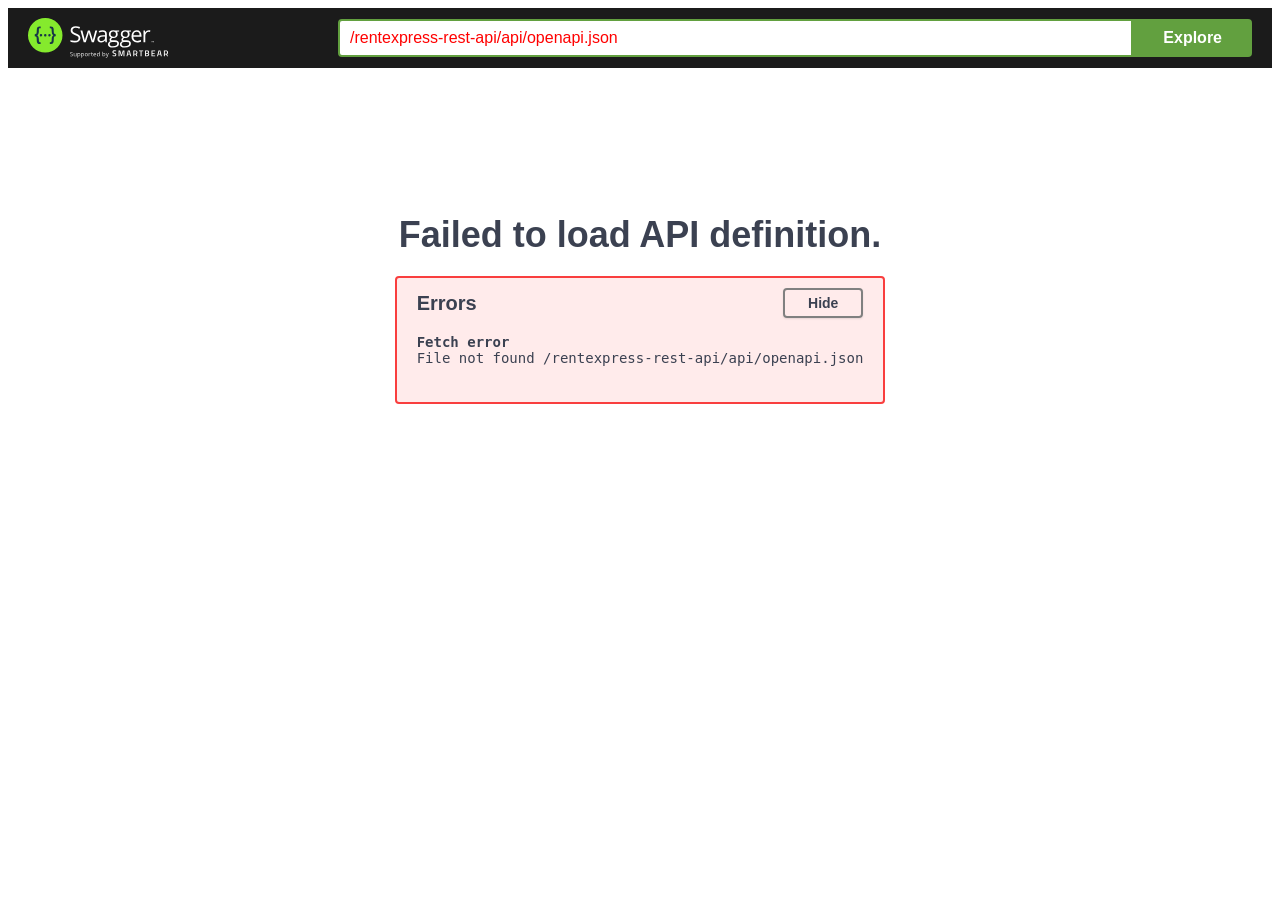
==== commit 015ba899: "Add files via upload" ====
--- a/src/main/webapp/swagger-ui/index.html
+++ b/src/main/webapp/swagger-ui/index.html
@@ -1,19 +1,19 @@
-<!-- HTML for static distribution bundle build -->
-<!DOCTYPE html>
-<html lang="en">
-  <head>
-    <meta charset="UTF-8">
-    <title>Swagger UI</title>
-    <link rel="stylesheet" type="text/css" href="./swagger-ui.css" />
-    <link rel="stylesheet" type="text/css" href="index.css" />
-    <link rel="icon" type="image/png" href="./favicon-32x32.png" sizes="32x32" />
-    <link rel="icon" type="image/png" href="./favicon-16x16.png" sizes="16x16" />
-  </head>
-
-  <body>
-    <div id="swagger-ui"></div>
-    <script src="./swagger-ui-bundle.js" charset="UTF-8"> </script>
-    <script src="./swagger-ui-standalone-preset.js" charset="UTF-8"> </script>
-    <script src="./swagger-initializer.js" charset="UTF-8"> </script>
-  </body>
-</html>
+<!-- HTML for static distribution bundle build -->
+<!DOCTYPE html>
+<html lang="en">
+  <head>
+    <meta charset="UTF-8">
+    <title>Swagger UI</title>
+    <link rel="stylesheet" type="text/css" href="./swagger-ui.css" />
+    <link rel="stylesheet" type="text/css" href="index.css" />
+    <link rel="icon" type="image/png" href="./favicon-32x32.png" sizes="32x32" />
+    <link rel="icon" type="image/png" href="./favicon-16x16.png" sizes="16x16" />
+  </head>
+
+  <body>
+    <div id="swagger-ui"></div>
+    <script src="./swagger-ui-bundle.js" charset="UTF-8"> </script>
+    <script src="./swagger-ui-standalone-preset.js" charset="UTF-8"> </script>
+    <script src="./swagger-initializer.js" charset="UTF-8"> </script>
+  </body>
+</html>
--- a/src/main/webapp/swagger-ui/swagger-ui.css
+++ b/src/main/webapp/swagger-ui/swagger-ui.css
@@ -1,3 +1,3 @@
-.swagger-ui{color:#3b4151;font-family:sans-serif}.swagger-ui html{line-height:1.15;-ms-text-size-adjust:100%;-webkit-text-size-adjust:100%}.swagger-ui body{margin:0}.swagger-ui article,.swagger-ui aside,.swagger-ui footer,.swagger-ui header,.swagger-ui nav,.swagger-ui section{display:block}.swagger-ui h1{font-size:2em;margin:.67em 0}.swagger-ui figcaption,.swagger-ui figure,.swagger-ui main{display:block}.swagger-ui figure{margin:1em 40px}.swagger-ui hr{box-sizing:content-box;height:0;overflow:visible}.swagger-ui pre{font-family:monospace,monospace;font-size:1em}.swagger-ui a{background-color:transparent;-webkit-text-decoration-skip:objects}.swagger-ui abbr[title]{border-bottom:none;text-decoration:underline;-webkit-text-decoration:underline dotted;text-decoration:underline dotted}.swagger-ui b,.swagger-ui strong{font-weight:inherit;font-weight:bolder}.swagger-ui code,.swagger-ui kbd,.swagger-ui samp{font-family:monospace,monospace;font-size:1em}.swagger-ui dfn{font-style:italic}.swagger-ui mark{background-color:#ff0;color:#000}.swagger-ui small{font-size:80%}.swagger-ui sub,.swagger-ui sup{font-size:75%;line-height:0;position:relative;vertical-align:baseline}.swagger-ui sub{bottom:-.25em}.swagger-ui sup{top:-.5em}.swagger-ui audio,.swagger-ui video{display:inline-block}.swagger-ui audio:not([controls]){display:none;height:0}.swagger-ui img{border-style:none}.swagger-ui svg:not(:root){overflow:hidden}.swagger-ui button,.swagger-ui input,.swagger-ui optgroup,.swagger-ui select,.swagger-ui textarea{font-family:sans-serif;font-size:100%;line-height:1.15;margin:0}.swagger-ui button,.swagger-ui input{overflow:visible}.swagger-ui button,.swagger-ui select{text-transform:none}.swagger-ui [type=reset],.swagger-ui [type=submit],.swagger-ui button,.swagger-ui html [type=button]{-webkit-appearance:button}.swagger-ui [type=button]::-moz-focus-inner,.swagger-ui [type=reset]::-moz-focus-inner,.swagger-ui [type=submit]::-moz-focus-inner,.swagger-ui button::-moz-focus-inner{border-style:none;padding:0}.swagger-ui [type=button]:-moz-focusring,.swagger-ui [type=reset]:-moz-focusring,.swagger-ui [type=submit]:-moz-focusring,.swagger-ui button:-moz-focusring{outline:1px dotted ButtonText}.swagger-ui fieldset{padding:.35em .75em .625em}.swagger-ui legend{box-sizing:border-box;color:inherit;display:table;max-width:100%;padding:0;white-space:normal}.swagger-ui progress{display:inline-block;vertical-align:baseline}.swagger-ui textarea{overflow:auto}.swagger-ui [type=checkbox],.swagger-ui [type=radio]{box-sizing:border-box;padding:0}.swagger-ui [type=number]::-webkit-inner-spin-button,.swagger-ui [type=number]::-webkit-outer-spin-button{height:auto}.swagger-ui [type=search]{-webkit-appearance:textfield;outline-offset:-2px}.swagger-ui [type=search]::-webkit-search-cancel-button,.swagger-ui [type=search]::-webkit-search-decoration{-webkit-appearance:none}.swagger-ui ::-webkit-file-upload-button{-webkit-appearance:button;font:inherit}.swagger-ui details,.swagger-ui menu{display:block}.swagger-ui summary{display:list-item}.swagger-ui canvas{display:inline-block}.swagger-ui [hidden],.swagger-ui template{display:none}.swagger-ui .debug *{outline:1px solid gold}.swagger-ui .debug-white *{outline:1px solid #fff}.swagger-ui .debug-black *{outline:1px solid #000}.swagger-ui .debug-grid{background:transparent url([data-uri]) repeat 0 0}.swagger-ui .debug-grid-16{background:transparent url([data-uri]) repeat 0 0}.swagger-ui .debug-grid-8-solid{background:#fff url([data-uri]) repeat 0 0}.swagger-ui .debug-grid-16-solid{background:#fff url([data-uri]) repeat 0 0}.swagger-ui .border-box,.swagger-ui a,.swagger-ui article,.swagger-ui body,.swagger-ui code,.swagger-ui dd,.swagger-ui div,.swagger-ui dl,.swagger-ui dt,.swagger-ui fieldset,.swagger-ui footer,.swagger-ui form,.swagger-ui h1,.swagger-ui h2,.swagger-ui h3,.swagger-ui h4,.swagger-ui h5,.swagger-ui h6,.swagger-ui header,.swagger-ui html,.swagger-ui input[type=email],.swagger-ui input[type=number],.swagger-ui input[type=password],.swagger-ui input[type=tel],.swagger-ui input[type=text],.swagger-ui input[type=url],.swagger-ui legend,.swagger-ui li,.swagger-ui main,.swagger-ui ol,.swagger-ui p,.swagger-ui pre,.swagger-ui section,.swagger-ui table,.swagger-ui td,.swagger-ui textarea,.swagger-ui th,.swagger-ui tr,.swagger-ui ul{box-sizing:border-box}.swagger-ui .aspect-ratio{height:0;position:relative}.swagger-ui .aspect-ratio--16x9{padding-bottom:56.25%}.swagger-ui .aspect-ratio--9x16{padding-bottom:177.77%}.swagger-ui .aspect-ratio--4x3{padding-bottom:75%}.swagger-ui .aspect-ratio--3x4{padding-bottom:133.33%}.swagger-ui .aspect-ratio--6x4{padding-bottom:66.6%}.swagger-ui .aspect-ratio--4x6{padding-bottom:150%}.swagger-ui .aspect-ratio--8x5{padding-bottom:62.5%}.swagger-ui .aspect-ratio--5x8{padding-bottom:160%}.swagger-ui .aspect-ratio--7x5{padding-bottom:71.42%}.swagger-ui .aspect-ratio--5x7{padding-bottom:140%}.swagger-ui .aspect-ratio--1x1{padding-bottom:100%}.swagger-ui .aspect-ratio--object{bottom:0;height:100%;left:0;position:absolute;right:0;top:0;width:100%;z-index:100}@media screen and (min-width:30em){.swagger-ui .aspect-ratio-ns{height:0;position:relative}.swagger-ui .aspect-ratio--16x9-ns{padding-bottom:56.25%}.swagger-ui .aspect-ratio--9x16-ns{padding-bottom:177.77%}.swagger-ui .aspect-ratio--4x3-ns{padding-bottom:75%}.swagger-ui .aspect-ratio--3x4-ns{padding-bottom:133.33%}.swagger-ui .aspect-ratio--6x4-ns{padding-bottom:66.6%}.swagger-ui .aspect-ratio--4x6-ns{padding-bottom:150%}.swagger-ui .aspect-ratio--8x5-ns{padding-bottom:62.5%}.swagger-ui .aspect-ratio--5x8-ns{padding-bottom:160%}.swagger-ui .aspect-ratio--7x5-ns{padding-bottom:71.42%}.swagger-ui .aspect-ratio--5x7-ns{padding-bottom:140%}.swagger-ui .aspect-ratio--1x1-ns{padding-bottom:100%}.swagger-ui .aspect-ratio--object-ns{bottom:0;height:100%;left:0;position:absolute;right:0;top:0;width:100%;z-index:100}}@media screen and (min-width:30em)and (max-width:60em){.swagger-ui .aspect-ratio-m{height:0;position:relative}.swagger-ui .aspect-ratio--16x9-m{padding-bottom:56.25%}.swagger-ui .aspect-ratio--9x16-m{padding-bottom:177.77%}.swagger-ui .aspect-ratio--4x3-m{padding-bottom:75%}.swagger-ui .aspect-ratio--3x4-m{padding-bottom:133.33%}.swagger-ui .aspect-ratio--6x4-m{padding-bottom:66.6%}.swagger-ui .aspect-ratio--4x6-m{padding-bottom:150%}.swagger-ui .aspect-ratio--8x5-m{padding-bottom:62.5%}.swagger-ui .aspect-ratio--5x8-m{padding-bottom:160%}.swagger-ui .aspect-ratio--7x5-m{padding-bottom:71.42%}.swagger-ui .aspect-ratio--5x7-m{padding-bottom:140%}.swagger-ui .aspect-ratio--1x1-m{padding-bottom:100%}.swagger-ui .aspect-ratio--object-m{bottom:0;height:100%;left:0;position:absolute;right:0;top:0;width:100%;z-index:100}}@media screen and (min-width:60em){.swagger-ui .aspect-ratio-l{height:0;position:relative}.swagger-ui .aspect-ratio--16x9-l{padding-bottom:56.25%}.swagger-ui .aspect-ratio--9x16-l{padding-bottom:177.77%}.swagger-ui .aspect-ratio--4x3-l{padding-bottom:75%}.swagger-ui .aspect-ratio--3x4-l{padding-bottom:133.33%}.swagger-ui .aspect-ratio--6x4-l{padding-bottom:66.6%}.swagger-ui .aspect-ratio--4x6-l{padding-bottom:150%}.swagger-ui .aspect-ratio--8x5-l{padding-bottom:62.5%}.swagger-ui .aspect-ratio--5x8-l{padding-bottom:160%}.swagger-ui .aspect-ratio--7x5-l{padding-bottom:71.42%}.swagger-ui .aspect-ratio--5x7-l{padding-bottom:140%}.swagger-ui .aspect-ratio--1x1-l{padding-bottom:100%}.swagger-ui .aspect-ratio--object-l{bottom:0;height:100%;left:0;position:absolute;right:0;top:0;width:100%;z-index:100}}.swagger-ui img{max-width:100%}.swagger-ui .cover{background-size:cover!important}.swagger-ui .contain{background-size:contain!important}@media screen and (min-width:30em){.swagger-ui .cover-ns{background-size:cover!important}.swagger-ui .contain-ns{background-size:contain!important}}@media screen and (min-width:30em)and (max-width:60em){.swagger-ui .cover-m{background-size:cover!important}.swagger-ui .contain-m{background-size:contain!important}}@media screen and (min-width:60em){.swagger-ui .cover-l{background-size:cover!important}.swagger-ui .contain-l{background-size:contain!important}}.swagger-ui .bg-center{background-position:50%;background-repeat:no-repeat}.swagger-ui .bg-top{background-position:top;background-repeat:no-repeat}.swagger-ui .bg-right{background-position:100%;background-repeat:no-repeat}.swagger-ui .bg-bottom{background-position:bottom;background-repeat:no-repeat}.swagger-ui .bg-left{background-position:0;background-repeat:no-repeat}@media screen and (min-width:30em){.swagger-ui .bg-center-ns{background-position:50%;background-repeat:no-repeat}.swagger-ui .bg-top-ns{background-position:top;background-repeat:no-repeat}.swagger-ui .bg-right-ns{background-position:100%;background-repeat:no-repeat}.swagger-ui .bg-bottom-ns{background-position:bottom;background-repeat:no-repeat}.swagger-ui .bg-left-ns{background-position:0;background-repeat:no-repeat}}@media screen and (min-width:30em)and (max-width:60em){.swagger-ui .bg-center-m{background-position:50%;background-repeat:no-repeat}.swagger-ui .bg-top-m{background-position:top;background-repeat:no-repeat}.swagger-ui .bg-right-m{background-position:100%;background-repeat:no-repeat}.swagger-ui .bg-bottom-m{background-position:bottom;background-repeat:no-repeat}.swagger-ui .bg-left-m{background-position:0;background-repeat:no-repeat}}@media screen and (min-width:60em){.swagger-ui .bg-center-l{background-position:50%;background-repeat:no-repeat}.swagger-ui .bg-top-l{background-position:top;background-repeat:no-repeat}.swagger-ui .bg-right-l{background-position:100%;background-repeat:no-repeat}.swagger-ui .bg-bottom-l{background-position:bottom;background-repeat:no-repeat}.swagger-ui .bg-left-l{background-position:0;background-repeat:no-repeat}}.swagger-ui .outline{outline:1px solid}.swagger-ui .outline-transparent{outline:1px solid transparent}.swagger-ui .outline-0{outline:0}@media screen and (min-width:30em){.swagger-ui .outline-ns{outline:1px solid}.swagger-ui .outline-transparent-ns{outline:1px solid transparent}.swagger-ui .outline-0-ns{outline:0}}@media screen and (min-width:30em)and (max-width:60em){.swagger-ui .outline-m{outline:1px solid}.swagger-ui .outline-transparent-m{outline:1px solid transparent}.swagger-ui .outline-0-m{outline:0}}@media screen and (min-width:60em){.swagger-ui .outline-l{outline:1px solid}.swagger-ui .outline-transparent-l{outline:1px solid transparent}.swagger-ui .outline-0-l{outline:0}}.swagger-ui .ba{border-style:solid;border-width:1px}.swagger-ui .bt{border-top-style:solid;border-top-width:1px}.swagger-ui .br{border-right-style:solid;border-right-width:1px}.swagger-ui .bb{border-bottom-style:solid;border-bottom-width:1px}.swagger-ui .bl{border-left-style:solid;border-left-width:1px}.swagger-ui .bn{border-style:none;border-width:0}@media screen and (min-width:30em){.swagger-ui .ba-ns{border-style:solid;border-width:1px}.swagger-ui .bt-ns{border-top-style:solid;border-top-width:1px}.swagger-ui .br-ns{border-right-style:solid;border-right-width:1px}.swagger-ui .bb-ns{border-bottom-style:solid;border-bottom-width:1px}.swagger-ui .bl-ns{border-left-style:solid;border-left-width:1px}.swagger-ui .bn-ns{border-style:none;border-width:0}}@media screen and (min-width:30em)and (max-width:60em){.swagger-ui .ba-m{border-style:solid;border-width:1px}.swagger-ui .bt-m{border-top-style:solid;border-top-width:1px}.swagger-ui .br-m{border-right-style:solid;border-right-width:1px}.swagger-ui .bb-m{border-bottom-style:solid;border-bottom-width:1px}.swagger-ui .bl-m{border-left-style:solid;border-left-width:1px}.swagger-ui .bn-m{border-style:none;border-width:0}}@media screen and (min-width:60em){.swagger-ui .ba-l{border-style:solid;border-width:1px}.swagger-ui .bt-l{border-top-style:solid;border-top-width:1px}.swagger-ui .br-l{border-right-style:solid;border-right-width:1px}.swagger-ui .bb-l{border-bottom-style:solid;border-bottom-width:1px}.swagger-ui .bl-l{border-left-style:solid;border-left-width:1px}.swagger-ui .bn-l{border-style:none;border-width:0}}.swagger-ui .b--black{border-color:#000}.swagger-ui .b--near-black{border-color:#111}.swagger-ui .b--dark-gray{border-color:#333}.swagger-ui .b--mid-gray{border-color:#555}.swagger-ui .b--gray{border-color:#777}.swagger-ui .b--silver{border-color:#999}.swagger-ui .b--light-silver{border-color:#aaa}.swagger-ui .b--moon-gray{border-color:#ccc}.swagger-ui .b--light-gray{border-color:#eee}.swagger-ui .b--near-white{border-color:#f4f4f4}.swagger-ui .b--white{border-color:#fff}.swagger-ui .b--white-90{border-color:hsla(0,0%,100%,.9)}.swagger-ui .b--white-80{border-color:hsla(0,0%,100%,.8)}.swagger-ui .b--white-70{border-color:hsla(0,0%,100%,.7)}.swagger-ui .b--white-60{border-color:hsla(0,0%,100%,.6)}.swagger-ui .b--white-50{border-color:hsla(0,0%,100%,.5)}.swagger-ui .b--white-40{border-color:hsla(0,0%,100%,.4)}.swagger-ui .b--white-30{border-color:hsla(0,0%,100%,.3)}.swagger-ui .b--white-20{border-color:hsla(0,0%,100%,.2)}.swagger-ui .b--white-10{border-color:hsla(0,0%,100%,.1)}.swagger-ui .b--white-05{border-color:hsla(0,0%,100%,.05)}.swagger-ui .b--white-025{border-color:hsla(0,0%,100%,.025)}.swagger-ui .b--white-0125{border-color:hsla(0,0%,100%,.013)}.swagger-ui .b--black-90{border-color:rgba(0,0,0,.9)}.swagger-ui .b--black-80{border-color:rgba(0,0,0,.8)}.swagger-ui .b--black-70{border-color:rgba(0,0,0,.7)}.swagger-ui .b--black-60{border-color:rgba(0,0,0,.6)}.swagger-ui .b--black-50{border-color:rgba(0,0,0,.5)}.swagger-ui .b--black-40{border-color:rgba(0,0,0,.4)}.swagger-ui .b--black-30{border-color:rgba(0,0,0,.3)}.swagger-ui .b--black-20{border-color:rgba(0,0,0,.2)}.swagger-ui .b--black-10{border-color:rgba(0,0,0,.1)}.swagger-ui .b--black-05{border-color:rgba(0,0,0,.05)}.swagger-ui .b--black-025{border-color:rgba(0,0,0,.025)}.swagger-ui .b--black-0125{border-color:rgba(0,0,0,.013)}.swagger-ui .b--dark-red{border-color:#e7040f}.swagger-ui .b--red{border-color:#ff4136}.swagger-ui .b--light-red{border-color:#ff725c}.swagger-ui .b--orange{border-color:#ff6300}.swagger-ui .b--gold{border-color:#ffb700}.swagger-ui .b--yellow{border-color:gold}.swagger-ui .b--light-yellow{border-color:#fbf1a9}.swagger-ui .b--purple{border-color:#5e2ca5}.swagger-ui .b--light-purple{border-color:#a463f2}.swagger-ui .b--dark-pink{border-color:#d5008f}.swagger-ui .b--hot-pink{border-color:#ff41b4}.swagger-ui .b--pink{border-color:#ff80cc}.swagger-ui .b--light-pink{border-color:#ffa3d7}.swagger-ui .b--dark-green{border-color:#137752}.swagger-ui .b--green{border-color:#19a974}.swagger-ui .b--light-green{border-color:#9eebcf}.swagger-ui .b--navy{border-color:#001b44}.swagger-ui .b--dark-blue{border-color:#00449e}.swagger-ui .b--blue{border-color:#357edd}.swagger-ui .b--light-blue{border-color:#96ccff}.swagger-ui .b--lightest-blue{border-color:#cdecff}.swagger-ui .b--washed-blue{border-color:#f6fffe}.swagger-ui .b--washed-green{border-color:#e8fdf5}.swagger-ui .b--washed-yellow{border-color:#fffceb}.swagger-ui .b--washed-red{border-color:#ffdfdf}.swagger-ui .b--transparent{border-color:transparent}.swagger-ui .b--inherit{border-color:inherit}.swagger-ui .br0{border-radius:0}.swagger-ui .br1{border-radius:.125rem}.swagger-ui .br2{border-radius:.25rem}.swagger-ui .br3{border-radius:.5rem}.swagger-ui .br4{border-radius:1rem}.swagger-ui .br-100{border-radius:100%}.swagger-ui .br-pill{border-radius:9999px}.swagger-ui .br--bottom{border-top-left-radius:0;border-top-right-radius:0}.swagger-ui .br--top{border-bottom-left-radius:0;border-bottom-right-radius:0}.swagger-ui .br--right{border-bottom-left-radius:0;border-top-left-radius:0}.swagger-ui .br--left{border-bottom-right-radius:0;border-top-right-radius:0}@media screen and (min-width:30em){.swagger-ui .br0-ns{border-radius:0}.swagger-ui .br1-ns{border-radius:.125rem}.swagger-ui .br2-ns{border-radius:.25rem}.swagger-ui .br3-ns{border-radius:.5rem}.swagger-ui .br4-ns{border-radius:1rem}.swagger-ui .br-100-ns{border-radius:100%}.swagger-ui .br-pill-ns{border-radius:9999px}.swagger-ui .br--bottom-ns{border-top-left-radius:0;border-top-right-radius:0}.swagger-ui .br--top-ns{border-bottom-left-radius:0;border-bottom-right-radius:0}.swagger-ui .br--right-ns{border-bottom-left-radius:0;border-top-left-radius:0}.swagger-ui .br--left-ns{border-bottom-right-radius:0;border-top-right-radius:0}}@media screen and (min-width:30em)and (max-width:60em){.swagger-ui .br0-m{border-radius:0}.swagger-ui .br1-m{border-radius:.125rem}.swagger-ui .br2-m{border-radius:.25rem}.swagger-ui .br3-m{border-radius:.5rem}.swagger-ui .br4-m{border-radius:1rem}.swagger-ui .br-100-m{border-radius:100%}.swagger-ui .br-pill-m{border-radius:9999px}.swagger-ui .br--bottom-m{border-top-left-radius:0;border-top-right-radius:0}.swagger-ui .br--top-m{border-bottom-left-radius:0;border-bottom-right-radius:0}.swagger-ui .br--right-m{border-bottom-left-radius:0;border-top-left-radius:0}.swagger-ui .br--left-m{border-bottom-right-radius:0;border-top-right-radius:0}}@media screen and (min-width:60em){.swagger-ui .br0-l{border-radius:0}.swagger-ui .br1-l{border-radius:.125rem}.swagger-ui .br2-l{border-radius:.25rem}.swagger-ui .br3-l{border-radius:.5rem}.swagger-ui .br4-l{border-radius:1rem}.swagger-ui .br-100-l{border-radius:100%}.swagger-ui .br-pill-l{border-radius:9999px}.swagger-ui .br--bottom-l{border-top-left-radius:0;border-top-right-radius:0}.swagger-ui .br--top-l{border-bottom-left-radius:0;border-bottom-right-radius:0}.swagger-ui .br--right-l{border-bottom-left-radius:0;border-top-left-radius:0}.swagger-ui .br--left-l{border-bottom-right-radius:0;border-top-right-radius:0}}.swagger-ui .b--dotted{border-style:dotted}.swagger-ui .b--dashed{border-style:dashed}.swagger-ui .b--solid{border-style:solid}.swagger-ui .b--none{border-style:none}@media screen and (min-width:30em){.swagger-ui .b--dotted-ns{border-style:dotted}.swagger-ui .b--dashed-ns{border-style:dashed}.swagger-ui .b--solid-ns{border-style:solid}.swagger-ui .b--none-ns{border-style:none}}@media screen and (min-width:30em)and (max-width:60em){.swagger-ui .b--dotted-m{border-style:dotted}.swagger-ui .b--dashed-m{border-style:dashed}.swagger-ui .b--solid-m{border-style:solid}.swagger-ui .b--none-m{border-style:none}}@media screen and (min-width:60em){.swagger-ui .b--dotted-l{border-style:dotted}.swagger-ui .b--dashed-l{border-style:dashed}.swagger-ui .b--solid-l{border-style:solid}.swagger-ui .b--none-l{border-style:none}}.swagger-ui .bw0{border-width:0}.swagger-ui .bw1{border-width:.125rem}.swagger-ui .bw2{border-width:.25rem}.swagger-ui .bw3{border-width:.5rem}.swagger-ui .bw4{border-width:1rem}.swagger-ui .bw5{border-width:2rem}.swagger-ui .bt-0{border-top-width:0}.swagger-ui .br-0{border-right-width:0}.swagger-ui .bb-0{border-bottom-width:0}.swagger-ui .bl-0{border-left-width:0}@media screen and (min-width:30em){.swagger-ui .bw0-ns{border-width:0}.swagger-ui .bw1-ns{border-width:.125rem}.swagger-ui .bw2-ns{border-width:.25rem}.swagger-ui .bw3-ns{border-width:.5rem}.swagger-ui .bw4-ns{border-width:1rem}.swagger-ui .bw5-ns{border-width:2rem}.swagger-ui .bt-0-ns{border-top-width:0}.swagger-ui .br-0-ns{border-right-width:0}.swagger-ui .bb-0-ns{border-bottom-width:0}.swagger-ui .bl-0-ns{border-left-width:0}}@media screen and (min-width:30em)and (max-width:60em){.swagger-ui .bw0-m{border-width:0}.swagger-ui .bw1-m{border-width:.125rem}.swagger-ui .bw2-m{border-width:.25rem}.swagger-ui .bw3-m{border-width:.5rem}.swagger-ui .bw4-m{border-width:1rem}.swagger-ui .bw5-m{border-width:2rem}.swagger-ui .bt-0-m{border-top-width:0}.swagger-ui .br-0-m{border-right-width:0}.swagger-ui .bb-0-m{border-bottom-width:0}.swagger-ui .bl-0-m{border-left-width:0}}@media screen and (min-width:60em){.swagger-ui .bw0-l{border-width:0}.swagger-ui .bw1-l{border-width:.125rem}.swagger-ui .bw2-l{border-width:.25rem}.swagger-ui .bw3-l{border-width:.5rem}.swagger-ui .bw4-l{border-width:1rem}.swagger-ui .bw5-l{border-width:2rem}.swagger-ui .bt-0-l{border-top-width:0}.swagger-ui .br-0-l{border-right-width:0}.swagger-ui .bb-0-l{border-bottom-width:0}.swagger-ui .bl-0-l{border-left-width:0}}.swagger-ui .shadow-1{box-shadow:0 0 4px 2px rgba(0,0,0,.2)}.swagger-ui .shadow-2{box-shadow:0 0 8px 2px rgba(0,0,0,.2)}.swagger-ui .shadow-3{box-shadow:2px 2px 4px 2px rgba(0,0,0,.2)}.swagger-ui .shadow-4{box-shadow:2px 2px 8px 0 rgba(0,0,0,.2)}.swagger-ui .shadow-5{box-shadow:4px 4px 8px 0 rgba(0,0,0,.2)}@media screen and (min-width:30em){.swagger-ui .shadow-1-ns{box-shadow:0 0 4px 2px rgba(0,0,0,.2)}.swagger-ui .shadow-2-ns{box-shadow:0 0 8px 2px rgba(0,0,0,.2)}.swagger-ui .shadow-3-ns{box-shadow:2px 2px 4px 2px rgba(0,0,0,.2)}.swagger-ui .shadow-4-ns{box-shadow:2px 2px 8px 0 rgba(0,0,0,.2)}.swagger-ui .shadow-5-ns{box-shadow:4px 4px 8px 0 rgba(0,0,0,.2)}}@media screen and (min-width:30em)and (max-width:60em){.swagger-ui .shadow-1-m{box-shadow:0 0 4px 2px rgba(0,0,0,.2)}.swagger-ui .shadow-2-m{box-shadow:0 0 8px 2px rgba(0,0,0,.2)}.swagger-ui .shadow-3-m{box-shadow:2px 2px 4px 2px rgba(0,0,0,.2)}.swagger-ui .shadow-4-m{box-shadow:2px 2px 8px 0 rgba(0,0,0,.2)}.swagger-ui .shadow-5-m{box-shadow:4px 4px 8px 0 rgba(0,0,0,.2)}}@media screen and (min-width:60em){.swagger-ui .shadow-1-l{box-shadow:0 0 4px 2px rgba(0,0,0,.2)}.swagger-ui .shadow-2-l{box-shadow:0 0 8px 2px rgba(0,0,0,.2)}.swagger-ui .shadow-3-l{box-shadow:2px 2px 4px 2px rgba(0,0,0,.2)}.swagger-ui .shadow-4-l{box-shadow:2px 2px 8px 0 rgba(0,0,0,.2)}.swagger-ui .shadow-5-l{box-shadow:4px 4px 8px 0 rgba(0,0,0,.2)}}.swagger-ui .pre{overflow-x:auto;overflow-y:hidden;overflow:scroll}.swagger-ui .top-0{top:0}.swagger-ui .right-0{right:0}.swagger-ui .bottom-0{bottom:0}.swagger-ui .left-0{left:0}.swagger-ui .top-1{top:1rem}.swagger-ui .right-1{right:1rem}.swagger-ui .bottom-1{bottom:1rem}.swagger-ui .left-1{left:1rem}.swagger-ui .top-2{top:2rem}.swagger-ui .right-2{right:2rem}.swagger-ui .bottom-2{bottom:2rem}.swagger-ui .left-2{left:2rem}.swagger-ui .top--1{top:-1rem}.swagger-ui .right--1{right:-1rem}.swagger-ui .bottom--1{bottom:-1rem}.swagger-ui .left--1{left:-1rem}.swagger-ui .top--2{top:-2rem}.swagger-ui .right--2{right:-2rem}.swagger-ui .bottom--2{bottom:-2rem}.swagger-ui .left--2{left:-2rem}.swagger-ui .absolute--fill{bottom:0;left:0;right:0;top:0}@media screen and (min-width:30em){.swagger-ui .top-0-ns{top:0}.swagger-ui .left-0-ns{left:0}.swagger-ui .right-0-ns{right:0}.swagger-ui .bottom-0-ns{bottom:0}.swagger-ui .top-1-ns{top:1rem}.swagger-ui .left-1-ns{left:1rem}.swagger-ui .right-1-ns{right:1rem}.swagger-ui .bottom-1-ns{bottom:1rem}.swagger-ui .top-2-ns{top:2rem}.swagger-ui .left-2-ns{left:2rem}.swagger-ui .right-2-ns{right:2rem}.swagger-ui .bottom-2-ns{bottom:2rem}.swagger-ui .top--1-ns{top:-1rem}.swagger-ui .right--1-ns{right:-1rem}.swagger-ui .bottom--1-ns{bottom:-1rem}.swagger-ui .left--1-ns{left:-1rem}.swagger-ui .top--2-ns{top:-2rem}.swagger-ui .right--2-ns{right:-2rem}.swagger-ui .bottom--2-ns{bottom:-2rem}.swagger-ui .left--2-ns{left:-2rem}.swagger-ui .absolute--fill-ns{bottom:0;left:0;right:0;top:0}}@media screen and (min-width:30em)and (max-width:60em){.swagger-ui .top-0-m{top:0}.swagger-ui .left-0-m{left:0}.swagger-ui .right-0-m{right:0}.swagger-ui .bottom-0-m{bottom:0}.swagger-ui .top-1-m{top:1rem}.swagger-ui .left-1-m{left:1rem}.swagger-ui .right-1-m{right:1rem}.swagger-ui .bottom-1-m{bottom:1rem}.swagger-ui .top-2-m{top:2rem}.swagger-ui .left-2-m{left:2rem}.swagger-ui .right-2-m{right:2rem}.swagger-ui .bottom-2-m{bottom:2rem}.swagger-ui .top--1-m{top:-1rem}.swagger-ui .right--1-m{right:-1rem}.swagger-ui .bottom--1-m{bottom:-1rem}.swagger-ui .left--1-m{left:-1rem}.swagger-ui .top--2-m{top:-2rem}.swagger-ui .right--2-m{right:-2rem}.swagger-ui .bottom--2-m{bottom:-2rem}.swagger-ui .left--2-m{left:-2rem}.swagger-ui .absolute--fill-m{bottom:0;left:0;right:0;top:0}}@media screen and (min-width:60em){.swagger-ui .top-0-l{top:0}.swagger-ui .left-0-l{left:0}.swagger-ui .right-0-l{right:0}.swagger-ui .bottom-0-l{bottom:0}.swagger-ui .top-1-l{top:1rem}.swagger-ui .left-1-l{left:1rem}.swagger-ui .right-1-l{right:1rem}.swagger-ui .bottom-1-l{bottom:1rem}.swagger-ui .top-2-l{top:2rem}.swagger-ui .left-2-l{left:2rem}.swagger-ui .right-2-l{right:2rem}.swagger-ui .bottom-2-l{bottom:2rem}.swagger-ui .top--1-l{top:-1rem}.swagger-ui .right--1-l{right:-1rem}.swagger-ui .bottom--1-l{bottom:-1rem}.swagger-ui .left--1-l{left:-1rem}.swagger-ui .top--2-l{top:-2rem}.swagger-ui .right--2-l{right:-2rem}.swagger-ui .bottom--2-l{bottom:-2rem}.swagger-ui .left--2-l{left:-2rem}.swagger-ui .absolute--fill-l{bottom:0;left:0;right:0;top:0}}.swagger-ui .cf:after,.swagger-ui .cf:before{content:" ";display:table}.swagger-ui .cf:after{clear:both}.swagger-ui .cf{zoom:1}.swagger-ui .cl{clear:left}.swagger-ui .cr{clear:right}.swagger-ui .cb{clear:both}.swagger-ui .cn{clear:none}@media screen and (min-width:30em){.swagger-ui .cl-ns{clear:left}.swagger-ui .cr-ns{clear:right}.swagger-ui .cb-ns{clear:both}.swagger-ui .cn-ns{clear:none}}@media screen and (min-width:30em)and (max-width:60em){.swagger-ui .cl-m{clear:left}.swagger-ui .cr-m{clear:right}.swagger-ui .cb-m{clear:both}.swagger-ui .cn-m{clear:none}}@media screen and (min-width:60em){.swagger-ui .cl-l{clear:left}.swagger-ui .cr-l{clear:right}.swagger-ui .cb-l{clear:both}.swagger-ui .cn-l{clear:none}}.swagger-ui .flex{display:flex}.swagger-ui .inline-flex{display:inline-flex}.swagger-ui .flex-auto{flex:1 1 auto;min-height:0;min-width:0}.swagger-ui .flex-none{flex:none}.swagger-ui .flex-column{flex-direction:column}.swagger-ui .flex-row{flex-direction:row}.swagger-ui .flex-wrap{flex-wrap:wrap}.swagger-ui .flex-nowrap{flex-wrap:nowrap}.swagger-ui .flex-wrap-reverse{flex-wrap:wrap-reverse}.swagger-ui .flex-column-reverse{flex-direction:column-reverse}.swagger-ui .flex-row-reverse{flex-direction:row-reverse}.swagger-ui .items-start{align-items:flex-start}.swagger-ui .items-end{align-items:flex-end}.swagger-ui .items-center{align-items:center}.swagger-ui .items-baseline{align-items:baseline}.swagger-ui .items-stretch{align-items:stretch}.swagger-ui .self-start{align-self:flex-start}.swagger-ui .self-end{align-self:flex-end}.swagger-ui .self-center{align-self:center}.swagger-ui .self-baseline{align-self:baseline}.swagger-ui .self-stretch{align-self:stretch}.swagger-ui .justify-start{justify-content:flex-start}.swagger-ui .justify-end{justify-content:flex-end}.swagger-ui .justify-center{justify-content:center}.swagger-ui .justify-between{justify-content:space-between}.swagger-ui .justify-around{justify-content:space-around}.swagger-ui .content-start{align-content:flex-start}.swagger-ui .content-end{align-content:flex-end}.swagger-ui .content-center{align-content:center}.swagger-ui .content-between{align-content:space-between}.swagger-ui .content-around{align-content:space-around}.swagger-ui .content-stretch{align-content:stretch}.swagger-ui .order-0{order:0}.swagger-ui .order-1{order:1}.swagger-ui .order-2{order:2}.swagger-ui .order-3{order:3}.swagger-ui .order-4{order:4}.swagger-ui .order-5{order:5}.swagger-ui .order-6{order:6}.swagger-ui .order-7{order:7}.swagger-ui .order-8{order:8}.swagger-ui .order-last{order:99999}.swagger-ui .flex-grow-0{flex-grow:0}.swagger-ui .flex-grow-1{flex-grow:1}.swagger-ui .flex-shrink-0{flex-shrink:0}.swagger-ui .flex-shrink-1{flex-shrink:1}@media screen and (min-width:30em){.swagger-ui .flex-ns{display:flex}.swagger-ui .inline-flex-ns{display:inline-flex}.swagger-ui .flex-auto-ns{flex:1 1 auto;min-height:0;min-width:0}.swagger-ui .flex-none-ns{flex:none}.swagger-ui .flex-column-ns{flex-direction:column}.swagger-ui .flex-row-ns{flex-direction:row}.swagger-ui .flex-wrap-ns{flex-wrap:wrap}.swagger-ui .flex-nowrap-ns{flex-wrap:nowrap}.swagger-ui .flex-wrap-reverse-ns{flex-wrap:wrap-reverse}.swagger-ui .flex-column-reverse-ns{flex-direction:column-reverse}.swagger-ui .flex-row-reverse-ns{flex-direction:row-reverse}.swagger-ui .items-start-ns{align-items:flex-start}.swagger-ui .items-end-ns{align-items:flex-end}.swagger-ui .items-center-ns{align-items:center}.swagger-ui .items-baseline-ns{align-items:baseline}.swagger-ui .items-stretch-ns{align-items:stretch}.swagger-ui .self-start-ns{align-self:flex-start}.swagger-ui .self-end-ns{align-self:flex-end}.swagger-ui .self-center-ns{align-self:center}.swagger-ui .self-baseline-ns{align-self:baseline}.swagger-ui .self-stretch-ns{align-self:stretch}.swagger-ui .justify-start-ns{justify-content:flex-start}.swagger-ui .justify-end-ns{justify-content:flex-end}.swagger-ui .justify-center-ns{justify-content:center}.swagger-ui .justify-between-ns{justify-content:space-between}.swagger-ui .justify-around-ns{justify-content:space-around}.swagger-ui .content-start-ns{align-content:flex-start}.swagger-ui .content-end-ns{align-content:flex-end}.swagger-ui .content-center-ns{align-content:center}.swagger-ui .content-between-ns{align-content:space-between}.swagger-ui .content-around-ns{align-content:space-around}.swagger-ui .content-stretch-ns{align-content:stretch}.swagger-ui .order-0-ns{order:0}.swagger-ui .order-1-ns{order:1}.swagger-ui .order-2-ns{order:2}.swagger-ui .order-3-ns{order:3}.swagger-ui .order-4-ns{order:4}.swagger-ui .order-5-ns{order:5}.swagger-ui .order-6-ns{order:6}.swagger-ui .order-7-ns{order:7}.swagger-ui .order-8-ns{order:8}.swagger-ui .order-last-ns{order:99999}.swagger-ui .flex-grow-0-ns{flex-grow:0}.swagger-ui .flex-grow-1-ns{flex-grow:1}.swagger-ui .flex-shrink-0-ns{flex-shrink:0}.swagger-ui .flex-shrink-1-ns{flex-shrink:1}}@media screen and (min-width:30em)and (max-width:60em){.swagger-ui .flex-m{display:flex}.swagger-ui .inline-flex-m{display:inline-flex}.swagger-ui .flex-auto-m{flex:1 1 auto;min-height:0;min-width:0}.swagger-ui .flex-none-m{flex:none}.swagger-ui .flex-column-m{flex-direction:column}.swagger-ui .flex-row-m{flex-direction:row}.swagger-ui .flex-wrap-m{flex-wrap:wrap}.swagger-ui .flex-nowrap-m{flex-wrap:nowrap}.swagger-ui .flex-wrap-reverse-m{flex-wrap:wrap-reverse}.swagger-ui .flex-column-reverse-m{flex-direction:column-reverse}.swagger-ui .flex-row-reverse-m{flex-direction:row-reverse}.swagger-ui .items-start-m{align-items:flex-start}.swagger-ui .items-end-m{align-items:flex-end}.swagger-ui .items-center-m{align-items:center}.swagger-ui .items-baseline-m{align-items:baseline}.swagger-ui .items-stretch-m{align-items:stretch}.swagger-ui .self-start-m{align-self:flex-start}.swagger-ui .self-end-m{align-self:flex-end}.swagger-ui .self-center-m{align-self:center}.swagger-ui .self-baseline-m{align-self:baseline}.swagger-ui .self-stretch-m{align-self:stretch}.swagger-ui .justify-start-m{justify-content:flex-start}.swagger-ui .justify-end-m{justify-content:flex-end}.swagger-ui .justify-center-m{justify-content:center}.swagger-ui .justify-between-m{justify-content:space-between}.swagger-ui .justify-around-m{justify-content:space-around}.swagger-ui .content-start-m{align-content:flex-start}.swagger-ui .content-end-m{align-content:flex-end}.swagger-ui .content-center-m{align-content:center}.swagger-ui .content-between-m{align-content:space-between}.swagger-ui .content-around-m{align-content:space-around}.swagger-ui .content-stretch-m{align-content:stretch}.swagger-ui .order-0-m{order:0}.swagger-ui .order-1-m{order:1}.swagger-ui .order-2-m{order:2}.swagger-ui .order-3-m{order:3}.swagger-ui .order-4-m{order:4}.swagger-ui .order-5-m{order:5}.swagger-ui .order-6-m{order:6}.swagger-ui .order-7-m{order:7}.swagger-ui .order-8-m{order:8}.swagger-ui .order-last-m{order:99999}.swagger-ui .flex-grow-0-m{flex-grow:0}.swagger-ui .flex-grow-1-m{flex-grow:1}.swagger-ui .flex-shrink-0-m{flex-shrink:0}.swagger-ui .flex-shrink-1-m{flex-shrink:1}}@media screen and (min-width:60em){.swagger-ui .flex-l{display:flex}.swagger-ui .inline-flex-l{display:inline-flex}.swagger-ui .flex-auto-l{flex:1 1 auto;min-height:0;min-width:0}.swagger-ui .flex-none-l{flex:none}.swagger-ui .flex-column-l{flex-direction:column}.swagger-ui .flex-row-l{flex-direction:row}.swagger-ui .flex-wrap-l{flex-wrap:wrap}.swagger-ui .flex-nowrap-l{flex-wrap:nowrap}.swagger-ui .flex-wrap-reverse-l{flex-wrap:wrap-reverse}.swagger-ui .flex-column-reverse-l{flex-direction:column-reverse}.swagger-ui .flex-row-reverse-l{flex-direction:row-reverse}.swagger-ui .items-start-l{align-items:flex-start}.swagger-ui .items-end-l{align-items:flex-end}.swagger-ui .items-center-l{align-items:center}.swagger-ui .items-baseline-l{align-items:baseline}.swagger-ui .items-stretch-l{align-items:stretch}.swagger-ui .self-start-l{align-self:flex-start}.swagger-ui .self-end-l{align-self:flex-end}.swagger-ui .self-center-l{align-self:center}.swagger-ui .self-baseline-l{align-self:baseline}.swagger-ui .self-stretch-l{align-self:stretch}.swagger-ui .justify-start-l{justify-content:flex-start}.swagger-ui .justify-end-l{justify-content:flex-end}.swagger-ui .justify-center-l{justify-content:center}.swagger-ui .justify-between-l{justify-content:space-between}.swagger-ui .justify-around-l{justify-content:space-around}.swagger-ui .content-start-l{align-content:flex-start}.swagger-ui .content-end-l{align-content:flex-end}.swagger-ui .content-center-l{align-content:center}.swagger-ui .content-between-l{align-content:space-between}.swagger-ui .content-around-l{align-content:space-around}.swagger-ui .content-stretch-l{align-content:stretch}.swagger-ui .order-0-l{order:0}.swagger-ui .order-1-l{order:1}.swagger-ui .order-2-l{order:2}.swagger-ui .order-3-l{order:3}.swagger-ui .order-4-l{order:4}.swagger-ui .order-5-l{order:5}.swagger-ui .order-6-l{order:6}.swagger-ui .order-7-l{order:7}.swagger-ui .order-8-l{order:8}.swagger-ui .order-last-l{order:99999}.swagger-ui .flex-grow-0-l{flex-grow:0}.swagger-ui .flex-grow-1-l{flex-grow:1}.swagger-ui .flex-shrink-0-l{flex-shrink:0}.swagger-ui .flex-shrink-1-l{flex-shrink:1}}.swagger-ui .dn{display:none}.swagger-ui .di{display:inline}.swagger-ui .db{display:block}.swagger-ui .dib{display:inline-block}.swagger-ui .dit{display:inline-table}.swagger-ui .dt{display:table}.swagger-ui .dtc{display:table-cell}.swagger-ui .dt-row{display:table-row}.swagger-ui .dt-row-group{display:table-row-group}.swagger-ui .dt-column{display:table-column}.swagger-ui .dt-column-group{display:table-column-group}.swagger-ui .dt--fixed{table-layout:fixed;width:100%}@media screen and (min-width:30em){.swagger-ui .dn-ns{display:none}.swagger-ui .di-ns{display:inline}.swagger-ui .db-ns{display:block}.swagger-ui .dib-ns{display:inline-block}.swagger-ui .dit-ns{display:inline-table}.swagger-ui .dt-ns{display:table}.swagger-ui .dtc-ns{display:table-cell}.swagger-ui .dt-row-ns{display:table-row}.swagger-ui .dt-row-group-ns{display:table-row-group}.swagger-ui .dt-column-ns{display:table-column}.swagger-ui .dt-column-group-ns{display:table-column-group}.swagger-ui .dt--fixed-ns{table-layout:fixed;width:100%}}@media screen and (min-width:30em)and (max-width:60em){.swagger-ui .dn-m{display:none}.swagger-ui .di-m{display:inline}.swagger-ui .db-m{display:block}.swagger-ui .dib-m{display:inline-block}.swagger-ui .dit-m{display:inline-table}.swagger-ui .dt-m{display:table}.swagger-ui .dtc-m{display:table-cell}.swagger-ui .dt-row-m{display:table-row}.swagger-ui .dt-row-group-m{display:table-row-group}.swagger-ui .dt-column-m{display:table-column}.swagger-ui .dt-column-group-m{display:table-column-group}.swagger-ui .dt--fixed-m{table-layout:fixed;width:100%}}@media screen and (min-width:60em){.swagger-ui .dn-l{display:none}.swagger-ui .di-l{display:inline}.swagger-ui .db-l{display:block}.swagger-ui .dib-l{display:inline-block}.swagger-ui .dit-l{display:inline-table}.swagger-ui .dt-l{display:table}.swagger-ui .dtc-l{display:table-cell}.swagger-ui .dt-row-l{display:table-row}.swagger-ui .dt-row-group-l{display:table-row-group}.swagger-ui .dt-column-l{display:table-column}.swagger-ui .dt-column-group-l{display:table-column-group}.swagger-ui .dt--fixed-l{table-layout:fixed;width:100%}}.swagger-ui .fl{_display:inline;float:left}.swagger-ui .fr{_display:inline;float:right}.swagger-ui .fn{float:none}@media screen and (min-width:30em){.swagger-ui .fl-ns{_display:inline;float:left}.swagger-ui .fr-ns{_display:inline;float:right}.swagger-ui .fn-ns{float:none}}@media screen and (min-width:30em)and (max-width:60em){.swagger-ui .fl-m{_display:inline;float:left}.swagger-ui .fr-m{_display:inline;float:right}.swagger-ui .fn-m{float:none}}@media screen and (min-width:60em){.swagger-ui .fl-l{_display:inline;float:left}.swagger-ui .fr-l{_display:inline;float:right}.swagger-ui .fn-l{float:none}}.swagger-ui .sans-serif{font-family:-apple-system,BlinkMacSystemFont,avenir next,avenir,helvetica,helvetica neue,ubuntu,roboto,noto,segoe ui,arial,sans-serif}.swagger-ui .serif{font-family:georgia,serif}.swagger-ui .system-sans-serif{font-family:sans-serif}.swagger-ui .system-serif{font-family:serif}.swagger-ui .code,.swagger-ui code{font-family:Consolas,monaco,monospace}.swagger-ui .courier{font-family:Courier Next,courier,monospace}.swagger-ui .helvetica{font-family:helvetica neue,helvetica,sans-serif}.swagger-ui .avenir{font-family:avenir next,avenir,sans-serif}.swagger-ui .athelas{font-family:athelas,georgia,serif}.swagger-ui .georgia{font-family:georgia,serif}.swagger-ui .times{font-family:times,serif}.swagger-ui .bodoni{font-family:Bodoni MT,serif}.swagger-ui .calisto{font-family:Calisto MT,serif}.swagger-ui .garamond{font-family:garamond,serif}.swagger-ui .baskerville{font-family:baskerville,serif}.swagger-ui .i{font-style:italic}.swagger-ui .fs-normal{font-style:normal}@media screen and (min-width:30em){.swagger-ui .i-ns{font-style:italic}.swagger-ui .fs-normal-ns{font-style:normal}}@media screen and (min-width:30em)and (max-width:60em){.swagger-ui .i-m{font-style:italic}.swagger-ui .fs-normal-m{font-style:normal}}@media screen and (min-width:60em){.swagger-ui .i-l{font-style:italic}.swagger-ui .fs-normal-l{font-style:normal}}.swagger-ui .normal{font-weight:400}.swagger-ui .b{font-weight:700}.swagger-ui .fw1{font-weight:100}.swagger-ui .fw2{font-weight:200}.swagger-ui .fw3{font-weight:300}.swagger-ui .fw4{font-weight:400}.swagger-ui .fw5{font-weight:500}.swagger-ui .fw6{font-weight:600}.swagger-ui .fw7{font-weight:700}.swagger-ui .fw8{font-weight:800}.swagger-ui .fw9{font-weight:900}@media screen and (min-width:30em){.swagger-ui .normal-ns{font-weight:400}.swagger-ui .b-ns{font-weight:700}.swagger-ui .fw1-ns{font-weight:100}.swagger-ui .fw2-ns{font-weight:200}.swagger-ui .fw3-ns{font-weight:300}.swagger-ui .fw4-ns{font-weight:400}.swagger-ui .fw5-ns{font-weight:500}.swagger-ui .fw6-ns{font-weight:600}.swagger-ui .fw7-ns{font-weight:700}.swagger-ui .fw8-ns{font-weight:800}.swagger-ui .fw9-ns{font-weight:900}}@media screen and (min-width:30em)and (max-width:60em){.swagger-ui .normal-m{font-weight:400}.swagger-ui .b-m{font-weight:700}.swagger-ui .fw1-m{font-weight:100}.swagger-ui .fw2-m{font-weight:200}.swagger-ui .fw3-m{font-weight:300}.swagger-ui .fw4-m{font-weight:400}.swagger-ui .fw5-m{font-weight:500}.swagger-ui .fw6-m{font-weight:600}.swagger-ui .fw7-m{font-weight:700}.swagger-ui .fw8-m{font-weight:800}.swagger-ui .fw9-m{font-weight:900}}@media screen and (min-width:60em){.swagger-ui .normal-l{font-weight:400}.swagger-ui .b-l{font-weight:700}.swagger-ui .fw1-l{font-weight:100}.swagger-ui .fw2-l{font-weight:200}.swagger-ui .fw3-l{font-weight:300}.swagger-ui .fw4-l{font-weight:400}.swagger-ui .fw5-l{font-weight:500}.swagger-ui .fw6-l{font-weight:600}.swagger-ui .fw7-l{font-weight:700}.swagger-ui .fw8-l{font-weight:800}.swagger-ui .fw9-l{font-weight:900}}.swagger-ui .input-reset{-webkit-appearance:none;-moz-appearance:none}.swagger-ui .button-reset::-moz-focus-inner,.swagger-ui .input-reset::-moz-focus-inner{border:0;padding:0}.swagger-ui .h1{height:1rem}.swagger-ui .h2{height:2rem}.swagger-ui .h3{height:4rem}.swagger-ui .h4{height:8rem}.swagger-ui .h5{height:16rem}.swagger-ui .h-25{height:25%}.swagger-ui .h-50{height:50%}.swagger-ui .h-75{height:75%}.swagger-ui .h-100{height:100%}.swagger-ui .min-h-100{min-height:100%}.swagger-ui .vh-25{height:25vh}.swagger-ui .vh-50{height:50vh}.swagger-ui .vh-75{height:75vh}.swagger-ui .vh-100{height:100vh}.swagger-ui .min-vh-100{min-height:100vh}.swagger-ui .h-auto{height:auto}.swagger-ui .h-inherit{height:inherit}@media screen and (min-width:30em){.swagger-ui .h1-ns{height:1rem}.swagger-ui .h2-ns{height:2rem}.swagger-ui .h3-ns{height:4rem}.swagger-ui .h4-ns{height:8rem}.swagger-ui .h5-ns{height:16rem}.swagger-ui .h-25-ns{height:25%}.swagger-ui .h-50-ns{height:50%}.swagger-ui .h-75-ns{height:75%}.swagger-ui .h-100-ns{height:100%}.swagger-ui .min-h-100-ns{min-height:100%}.swagger-ui .vh-25-ns{height:25vh}.swagger-ui .vh-50-ns{height:50vh}.swagger-ui .vh-75-ns{height:75vh}.swagger-ui .vh-100-ns{height:100vh}.swagger-ui .min-vh-100-ns{min-height:100vh}.swagger-ui .h-auto-ns{height:auto}.swagger-ui .h-inherit-ns{height:inherit}}@media screen and (min-width:30em)and (max-width:60em){.swagger-ui .h1-m{height:1rem}.swagger-ui .h2-m{height:2rem}.swagger-ui .h3-m{height:4rem}.swagger-ui .h4-m{height:8rem}.swagger-ui .h5-m{height:16rem}.swagger-ui .h-25-m{height:25%}.swagger-ui .h-50-m{height:50%}.swagger-ui .h-75-m{height:75%}.swagger-ui .h-100-m{height:100%}.swagger-ui .min-h-100-m{min-height:100%}.swagger-ui .vh-25-m{height:25vh}.swagger-ui .vh-50-m{height:50vh}.swagger-ui .vh-75-m{height:75vh}.swagger-ui .vh-100-m{height:100vh}.swagger-ui .min-vh-100-m{min-height:100vh}.swagger-ui .h-auto-m{height:auto}.swagger-ui .h-inherit-m{height:inherit}}@media screen and (min-width:60em){.swagger-ui .h1-l{height:1rem}.swagger-ui .h2-l{height:2rem}.swagger-ui .h3-l{height:4rem}.swagger-ui .h4-l{height:8rem}.swagger-ui .h5-l{height:16rem}.swagger-ui .h-25-l{height:25%}.swagger-ui .h-50-l{height:50%}.swagger-ui .h-75-l{height:75%}.swagger-ui .h-100-l{height:100%}.swagger-ui .min-h-100-l{min-height:100%}.swagger-ui .vh-25-l{height:25vh}.swagger-ui .vh-50-l{height:50vh}.swagger-ui .vh-75-l{height:75vh}.swagger-ui .vh-100-l{height:100vh}.swagger-ui .min-vh-100-l{min-height:100vh}.swagger-ui .h-auto-l{height:auto}.swagger-ui .h-inherit-l{height:inherit}}.swagger-ui .tracked{letter-spacing:.1em}.swagger-ui .tracked-tight{letter-spacing:-.05em}.swagger-ui .tracked-mega{letter-spacing:.25em}@media screen and (min-width:30em){.swagger-ui .tracked-ns{letter-spacing:.1em}.swagger-ui .tracked-tight-ns{letter-spacing:-.05em}.swagger-ui .tracked-mega-ns{letter-spacing:.25em}}@media screen and (min-width:30em)and (max-width:60em){.swagger-ui .tracked-m{letter-spacing:.1em}.swagger-ui .tracked-tight-m{letter-spacing:-.05em}.swagger-ui .tracked-mega-m{letter-spacing:.25em}}@media screen and (min-width:60em){.swagger-ui .tracked-l{letter-spacing:.1em}.swagger-ui .tracked-tight-l{letter-spacing:-.05em}.swagger-ui .tracked-mega-l{letter-spacing:.25em}}.swagger-ui .lh-solid{line-height:1}.swagger-ui .lh-title{line-height:1.25}.swagger-ui .lh-copy{line-height:1.5}@media screen and (min-width:30em){.swagger-ui .lh-solid-ns{line-height:1}.swagger-ui .lh-title-ns{line-height:1.25}.swagger-ui .lh-copy-ns{line-height:1.5}}@media screen and (min-width:30em)and (max-width:60em){.swagger-ui .lh-solid-m{line-height:1}.swagger-ui .lh-title-m{line-height:1.25}.swagger-ui .lh-copy-m{line-height:1.5}}@media screen and (min-width:60em){.swagger-ui .lh-solid-l{line-height:1}.swagger-ui .lh-title-l{line-height:1.25}.swagger-ui .lh-copy-l{line-height:1.5}}.swagger-ui .link{-webkit-text-decoration:none;text-decoration:none}.swagger-ui .link,.swagger-ui .link:active,.swagger-ui .link:focus,.swagger-ui .link:hover,.swagger-ui .link:link,.swagger-ui .link:visited{transition:color .15s ease-in}.swagger-ui .link:focus{outline:1px dotted currentColor}.swagger-ui .list{list-style-type:none}.swagger-ui .mw-100{max-width:100%}.swagger-ui .mw1{max-width:1rem}.swagger-ui .mw2{max-width:2rem}.swagger-ui .mw3{max-width:4rem}.swagger-ui .mw4{max-width:8rem}.swagger-ui .mw5{max-width:16rem}.swagger-ui .mw6{max-width:32rem}.swagger-ui .mw7{max-width:48rem}.swagger-ui .mw8{max-width:64rem}.swagger-ui .mw9{max-width:96rem}.swagger-ui .mw-none{max-width:none}@media screen and (min-width:30em){.swagger-ui .mw-100-ns{max-width:100%}.swagger-ui .mw1-ns{max-width:1rem}.swagger-ui .mw2-ns{max-width:2rem}.swagger-ui .mw3-ns{max-width:4rem}.swagger-ui .mw4-ns{max-width:8rem}.swagger-ui .mw5-ns{max-width:16rem}.swagger-ui .mw6-ns{max-width:32rem}.swagger-ui .mw7-ns{max-width:48rem}.swagger-ui .mw8-ns{max-width:64rem}.swagger-ui .mw9-ns{max-width:96rem}.swagger-ui .mw-none-ns{max-width:none}}@media screen and (min-width:30em)and (max-width:60em){.swagger-ui .mw-100-m{max-width:100%}.swagger-ui .mw1-m{max-width:1rem}.swagger-ui .mw2-m{max-width:2rem}.swagger-ui .mw3-m{max-width:4rem}.swagger-ui .mw4-m{max-width:8rem}.swagger-ui .mw5-m{max-width:16rem}.swagger-ui .mw6-m{max-width:32rem}.swagger-ui .mw7-m{max-width:48rem}.swagger-ui .mw8-m{max-width:64rem}.swagger-ui .mw9-m{max-width:96rem}.swagger-ui .mw-none-m{max-width:none}}@media screen and (min-width:60em){.swagger-ui .mw-100-l{max-width:100%}.swagger-ui .mw1-l{max-width:1rem}.swagger-ui .mw2-l{max-width:2rem}.swagger-ui .mw3-l{max-width:4rem}.swagger-ui .mw4-l{max-width:8rem}.swagger-ui .mw5-l{max-width:16rem}.swagger-ui .mw6-l{max-width:32rem}.swagger-ui .mw7-l{max-width:48rem}.swagger-ui .mw8-l{max-width:64rem}.swagger-ui .mw9-l{max-width:96rem}.swagger-ui .mw-none-l{max-width:none}}.swagger-ui .w1{width:1rem}.swagger-ui .w2{width:2rem}.swagger-ui .w3{width:4rem}.swagger-ui .w4{width:8rem}.swagger-ui .w5{width:16rem}.swagger-ui .w-10{width:10%}.swagger-ui .w-20{width:20%}.swagger-ui .w-25{width:25%}.swagger-ui .w-30{width:30%}.swagger-ui .w-33{width:33%}.swagger-ui .w-34{width:34%}.swagger-ui .w-40{width:40%}.swagger-ui .w-50{width:50%}.swagger-ui .w-60{width:60%}.swagger-ui .w-70{width:70%}.swagger-ui .w-75{width:75%}.swagger-ui .w-80{width:80%}.swagger-ui .w-90{width:90%}.swagger-ui .w-100{width:100%}.swagger-ui .w-third{width:33.3333333333%}.swagger-ui .w-two-thirds{width:66.6666666667%}.swagger-ui .w-auto{width:auto}@media screen and (min-width:30em){.swagger-ui .w1-ns{width:1rem}.swagger-ui .w2-ns{width:2rem}.swagger-ui .w3-ns{width:4rem}.swagger-ui .w4-ns{width:8rem}.swagger-ui .w5-ns{width:16rem}.swagger-ui .w-10-ns{width:10%}.swagger-ui .w-20-ns{width:20%}.swagger-ui .w-25-ns{width:25%}.swagger-ui .w-30-ns{width:30%}.swagger-ui .w-33-ns{width:33%}.swagger-ui .w-34-ns{width:34%}.swagger-ui .w-40-ns{width:40%}.swagger-ui .w-50-ns{width:50%}.swagger-ui .w-60-ns{width:60%}.swagger-ui .w-70-ns{width:70%}.swagger-ui .w-75-ns{width:75%}.swagger-ui .w-80-ns{width:80%}.swagger-ui .w-90-ns{width:90%}.swagger-ui .w-100-ns{width:100%}.swagger-ui .w-third-ns{width:33.3333333333%}.swagger-ui .w-two-thirds-ns{width:66.6666666667%}.swagger-ui .w-auto-ns{width:auto}}@media screen and (min-width:30em)and (max-width:60em){.swagger-ui .w1-m{width:1rem}.swagger-ui .w2-m{width:2rem}.swagger-ui .w3-m{width:4rem}.swagger-ui .w4-m{width:8rem}.swagger-ui .w5-m{width:16rem}.swagger-ui .w-10-m{width:10%}.swagger-ui .w-20-m{width:20%}.swagger-ui .w-25-m{width:25%}.swagger-ui .w-30-m{width:30%}.swagger-ui .w-33-m{width:33%}.swagger-ui .w-34-m{width:34%}.swagger-ui .w-40-m{width:40%}.swagger-ui .w-50-m{width:50%}.swagger-ui .w-60-m{width:60%}.swagger-ui .w-70-m{width:70%}.swagger-ui .w-75-m{width:75%}.swagger-ui .w-80-m{width:80%}.swagger-ui .w-90-m{width:90%}.swagger-ui .w-100-m{width:100%}.swagger-ui .w-third-m{width:33.3333333333%}.swagger-ui .w-two-thirds-m{width:66.6666666667%}.swagger-ui .w-auto-m{width:auto}}@media screen and (min-width:60em){.swagger-ui .w1-l{width:1rem}.swagger-ui .w2-l{width:2rem}.swagger-ui .w3-l{width:4rem}.swagger-ui .w4-l{width:8rem}.swagger-ui .w5-l{width:16rem}.swagger-ui .w-10-l{width:10%}.swagger-ui .w-20-l{width:20%}.swagger-ui .w-25-l{width:25%}.swagger-ui .w-30-l{width:30%}.swagger-ui .w-33-l{width:33%}.swagger-ui .w-34-l{width:34%}.swagger-ui .w-40-l{width:40%}.swagger-ui .w-50-l{width:50%}.swagger-ui .w-60-l{width:60%}.swagger-ui .w-70-l{width:70%}.swagger-ui .w-75-l{width:75%}.swagger-ui .w-80-l{width:80%}.swagger-ui .w-90-l{width:90%}.swagger-ui .w-100-l{width:100%}.swagger-ui .w-third-l{width:33.3333333333%}.swagger-ui .w-two-thirds-l{width:66.6666666667%}.swagger-ui .w-auto-l{width:auto}}.swagger-ui .overflow-visible{overflow:visible}.swagger-ui .overflow-hidden{overflow:hidden}.swagger-ui .overflow-scroll{overflow:scroll}.swagger-ui .overflow-auto{overflow:auto}.swagger-ui .overflow-x-visible{overflow-x:visible}.swagger-ui .overflow-x-hidden{overflow-x:hidden}.swagger-ui .overflow-x-scroll{overflow-x:scroll}.swagger-ui .overflow-x-auto{overflow-x:auto}.swagger-ui .overflow-y-visible{overflow-y:visible}.swagger-ui .overflow-y-hidden{overflow-y:hidden}.swagger-ui .overflow-y-scroll{overflow-y:scroll}.swagger-ui .overflow-y-auto{overflow-y:auto}@media screen and (min-width:30em){.swagger-ui .overflow-visible-ns{overflow:visible}.swagger-ui .overflow-hidden-ns{overflow:hidden}.swagger-ui .overflow-scroll-ns{overflow:scroll}.swagger-ui .overflow-auto-ns{overflow:auto}.swagger-ui .overflow-x-visible-ns{overflow-x:visible}.swagger-ui .overflow-x-hidden-ns{overflow-x:hidden}.swagger-ui .overflow-x-scroll-ns{overflow-x:scroll}.swagger-ui .overflow-x-auto-ns{overflow-x:auto}.swagger-ui .overflow-y-visible-ns{overflow-y:visible}.swagger-ui .overflow-y-hidden-ns{overflow-y:hidden}.swagger-ui .overflow-y-scroll-ns{overflow-y:scroll}.swagger-ui .overflow-y-auto-ns{overflow-y:auto}}@media screen and (min-width:30em)and (max-width:60em){.swagger-ui .overflow-visible-m{overflow:visible}.swagger-ui .overflow-hidden-m{overflow:hidden}.swagger-ui .overflow-scroll-m{overflow:scroll}.swagger-ui .overflow-auto-m{overflow:auto}.swagger-ui .overflow-x-visible-m{overflow-x:visible}.swagger-ui .overflow-x-hidden-m{overflow-x:hidden}.swagger-ui .overflow-x-scroll-m{overflow-x:scroll}.swagger-ui .overflow-x-auto-m{overflow-x:auto}.swagger-ui .overflow-y-visible-m{overflow-y:visible}.swagger-ui .overflow-y-hidden-m{overflow-y:hidden}.swagger-ui .overflow-y-scroll-m{overflow-y:scroll}.swagger-ui .overflow-y-auto-m{overflow-y:auto}}@media screen and (min-width:60em){.swagger-ui .overflow-visible-l{overflow:visible}.swagger-ui .overflow-hidden-l{overflow:hidden}.swagger-ui .overflow-scroll-l{overflow:scroll}.swagger-ui .overflow-auto-l{overflow:auto}.swagger-ui .overflow-x-visible-l{overflow-x:visible}.swagger-ui .overflow-x-hidden-l{overflow-x:hidden}.swagger-ui .overflow-x-scroll-l{overflow-x:scroll}.swagger-ui .overflow-x-auto-l{overflow-x:auto}.swagger-ui .overflow-y-visible-l{overflow-y:visible}.swagger-ui .overflow-y-hidden-l{overflow-y:hidden}.swagger-ui .overflow-y-scroll-l{overflow-y:scroll}.swagger-ui .overflow-y-auto-l{overflow-y:auto}}.swagger-ui .static{position:static}.swagger-ui .relative{position:relative}.swagger-ui .absolute{position:absolute}.swagger-ui .fixed{position:fixed}@media screen and (min-width:30em){.swagger-ui .static-ns{position:static}.swagger-ui .relative-ns{position:relative}.swagger-ui .absolute-ns{position:absolute}.swagger-ui .fixed-ns{position:fixed}}@media screen and (min-width:30em)and (max-width:60em){.swagger-ui .static-m{position:static}.swagger-ui .relative-m{position:relative}.swagger-ui .absolute-m{position:absolute}.swagger-ui .fixed-m{position:fixed}}@media screen and (min-width:60em){.swagger-ui .static-l{position:static}.swagger-ui .relative-l{position:relative}.swagger-ui .absolute-l{position:absolute}.swagger-ui .fixed-l{position:fixed}}.swagger-ui .o-100{opacity:1}.swagger-ui .o-90{opacity:.9}.swagger-ui .o-80{opacity:.8}.swagger-ui .o-70{opacity:.7}.swagger-ui .o-60{opacity:.6}.swagger-ui .o-50{opacity:.5}.swagger-ui .o-40{opacity:.4}.swagger-ui .o-30{opacity:.3}.swagger-ui .o-20{opacity:.2}.swagger-ui .o-10{opacity:.1}.swagger-ui .o-05{opacity:.05}.swagger-ui .o-025{opacity:.025}.swagger-ui .o-0{opacity:0}.swagger-ui .rotate-45{transform:rotate(45deg)}.swagger-ui .rotate-90{transform:rotate(90deg)}.swagger-ui .rotate-135{transform:rotate(135deg)}.swagger-ui .rotate-180{transform:rotate(180deg)}.swagger-ui .rotate-225{transform:rotate(225deg)}.swagger-ui .rotate-270{transform:rotate(270deg)}.swagger-ui .rotate-315{transform:rotate(315deg)}@media screen and (min-width:30em){.swagger-ui .rotate-45-ns{transform:rotate(45deg)}.swagger-ui .rotate-90-ns{transform:rotate(90deg)}.swagger-ui .rotate-135-ns{transform:rotate(135deg)}.swagger-ui .rotate-180-ns{transform:rotate(180deg)}.swagger-ui .rotate-225-ns{transform:rotate(225deg)}.swagger-ui .rotate-270-ns{transform:rotate(270deg)}.swagger-ui .rotate-315-ns{transform:rotate(315deg)}}@media screen and (min-width:30em)and (max-width:60em){.swagger-ui .rotate-45-m{transform:rotate(45deg)}.swagger-ui .rotate-90-m{transform:rotate(90deg)}.swagger-ui .rotate-135-m{transform:rotate(135deg)}.swagger-ui .rotate-180-m{transform:rotate(180deg)}.swagger-ui .rotate-225-m{transform:rotate(225deg)}.swagger-ui .rotate-270-m{transform:rotate(270deg)}.swagger-ui .rotate-315-m{transform:rotate(315deg)}}@media screen and (min-width:60em){.swagger-ui .rotate-45-l{transform:rotate(45deg)}.swagger-ui .rotate-90-l{transform:rotate(90deg)}.swagger-ui .rotate-135-l{transform:rotate(135deg)}.swagger-ui .rotate-180-l{transform:rotate(180deg)}.swagger-ui .rotate-225-l{transform:rotate(225deg)}.swagger-ui .rotate-270-l{transform:rotate(270deg)}.swagger-ui .rotate-315-l{transform:rotate(315deg)}}.swagger-ui .black-90{color:rgba(0,0,0,.9)}.swagger-ui .black-80{color:rgba(0,0,0,.8)}.swagger-ui .black-70{color:rgba(0,0,0,.7)}.swagger-ui .black-60{color:rgba(0,0,0,.6)}.swagger-ui .black-50{color:rgba(0,0,0,.5)}.swagger-ui .black-40{color:rgba(0,0,0,.4)}.swagger-ui .black-30{color:rgba(0,0,0,.3)}.swagger-ui .black-20{color:rgba(0,0,0,.2)}.swagger-ui .black-10{color:rgba(0,0,0,.1)}.swagger-ui .black-05{color:rgba(0,0,0,.05)}.swagger-ui .white-90{color:hsla(0,0%,100%,.9)}.swagger-ui .white-80{color:hsla(0,0%,100%,.8)}.swagger-ui .white-70{color:hsla(0,0%,100%,.7)}.swagger-ui .white-60{color:hsla(0,0%,100%,.6)}.swagger-ui .white-50{color:hsla(0,0%,100%,.5)}.swagger-ui .white-40{color:hsla(0,0%,100%,.4)}.swagger-ui .white-30{color:hsla(0,0%,100%,.3)}.swagger-ui .white-20{color:hsla(0,0%,100%,.2)}.swagger-ui .white-10{color:hsla(0,0%,100%,.1)}.swagger-ui .black{color:#000}.swagger-ui .near-black{color:#111}.swagger-ui .dark-gray{color:#333}.swagger-ui .mid-gray{color:#555}.swagger-ui .gray{color:#777}.swagger-ui .silver{color:#999}.swagger-ui .light-silver{color:#aaa}.swagger-ui .moon-gray{color:#ccc}.swagger-ui .light-gray{color:#eee}.swagger-ui .near-white{color:#f4f4f4}.swagger-ui .white{color:#fff}.swagger-ui .dark-red{color:#e7040f}.swagger-ui .red{color:#ff4136}.swagger-ui .light-red{color:#ff725c}.swagger-ui .orange{color:#ff6300}.swagger-ui .gold{color:#ffb700}.swagger-ui .yellow{color:gold}.swagger-ui .light-yellow{color:#fbf1a9}.swagger-ui .purple{color:#5e2ca5}.swagger-ui .light-purple{color:#a463f2}.swagger-ui .dark-pink{color:#d5008f}.swagger-ui .hot-pink{color:#ff41b4}.swagger-ui .pink{color:#ff80cc}.swagger-ui .light-pink{color:#ffa3d7}.swagger-ui .dark-green{color:#137752}.swagger-ui .green{color:#19a974}.swagger-ui .light-green{color:#9eebcf}.swagger-ui .navy{color:#001b44}.swagger-ui .dark-blue{color:#00449e}.swagger-ui .blue{color:#357edd}.swagger-ui .light-blue{color:#96ccff}.swagger-ui .lightest-blue{color:#cdecff}.swagger-ui .washed-blue{color:#f6fffe}.swagger-ui .washed-green{color:#e8fdf5}.swagger-ui .washed-yellow{color:#fffceb}.swagger-ui .washed-red{color:#ffdfdf}.swagger-ui .color-inherit{color:inherit}.swagger-ui .bg-black-90{background-color:rgba(0,0,0,.9)}.swagger-ui .bg-black-80{background-color:rgba(0,0,0,.8)}.swagger-ui .bg-black-70{background-color:rgba(0,0,0,.7)}.swagger-ui .bg-black-60{background-color:rgba(0,0,0,.6)}.swagger-ui .bg-black-50{background-color:rgba(0,0,0,.5)}.swagger-ui .bg-black-40{background-color:rgba(0,0,0,.4)}.swagger-ui .bg-black-30{background-color:rgba(0,0,0,.3)}.swagger-ui .bg-black-20{background-color:rgba(0,0,0,.2)}.swagger-ui .bg-black-10{background-color:rgba(0,0,0,.1)}.swagger-ui .bg-black-05{background-color:rgba(0,0,0,.05)}.swagger-ui .bg-white-90{background-color:hsla(0,0%,100%,.9)}.swagger-ui .bg-white-80{background-color:hsla(0,0%,100%,.8)}.swagger-ui .bg-white-70{background-color:hsla(0,0%,100%,.7)}.swagger-ui .bg-white-60{background-color:hsla(0,0%,100%,.6)}.swagger-ui .bg-white-50{background-color:hsla(0,0%,100%,.5)}.swagger-ui .bg-white-40{background-color:hsla(0,0%,100%,.4)}.swagger-ui .bg-white-30{background-color:hsla(0,0%,100%,.3)}.swagger-ui .bg-white-20{background-color:hsla(0,0%,100%,.2)}.swagger-ui .bg-white-10{background-color:hsla(0,0%,100%,.1)}.swagger-ui .bg-black{background-color:#000}.swagger-ui .bg-near-black{background-color:#111}.swagger-ui .bg-dark-gray{background-color:#333}.swagger-ui .bg-mid-gray{background-color:#555}.swagger-ui .bg-gray{background-color:#777}.swagger-ui .bg-silver{background-color:#999}.swagger-ui .bg-light-silver{background-color:#aaa}.swagger-ui .bg-moon-gray{background-color:#ccc}.swagger-ui .bg-light-gray{background-color:#eee}.swagger-ui .bg-near-white{background-color:#f4f4f4}.swagger-ui .bg-white{background-color:#fff}.swagger-ui .bg-transparent{background-color:transparent}.swagger-ui .bg-dark-red{background-color:#e7040f}.swagger-ui .bg-red{background-color:#ff4136}.swagger-ui .bg-light-red{background-color:#ff725c}.swagger-ui .bg-orange{background-color:#ff6300}.swagger-ui .bg-gold{background-color:#ffb700}.swagger-ui .bg-yellow{background-color:gold}.swagger-ui .bg-light-yellow{background-color:#fbf1a9}.swagger-ui .bg-purple{background-color:#5e2ca5}.swagger-ui .bg-light-purple{background-color:#a463f2}.swagger-ui .bg-dark-pink{background-color:#d5008f}.swagger-ui .bg-hot-pink{background-color:#ff41b4}.swagger-ui .bg-pink{background-color:#ff80cc}.swagger-ui .bg-light-pink{background-color:#ffa3d7}.swagger-ui .bg-dark-green{background-color:#137752}.swagger-ui .bg-green{background-color:#19a974}.swagger-ui .bg-light-green{background-color:#9eebcf}.swagger-ui .bg-navy{background-color:#001b44}.swagger-ui .bg-dark-blue{background-color:#00449e}.swagger-ui .bg-blue{background-color:#357edd}.swagger-ui .bg-light-blue{background-color:#96ccff}.swagger-ui .bg-lightest-blue{background-color:#cdecff}.swagger-ui .bg-washed-blue{background-color:#f6fffe}.swagger-ui .bg-washed-green{background-color:#e8fdf5}.swagger-ui .bg-washed-yellow{background-color:#fffceb}.swagger-ui .bg-washed-red{background-color:#ffdfdf}.swagger-ui .bg-inherit{background-color:inherit}.swagger-ui .hover-black:focus,.swagger-ui .hover-black:hover{color:#000}.swagger-ui .hover-near-black:focus,.swagger-ui .hover-near-black:hover{color:#111}.swagger-ui .hover-dark-gray:focus,.swagger-ui .hover-dark-gray:hover{color:#333}.swagger-ui .hover-mid-gray:focus,.swagger-ui .hover-mid-gray:hover{color:#555}.swagger-ui .hover-gray:focus,.swagger-ui .hover-gray:hover{color:#777}.swagger-ui .hover-silver:focus,.swagger-ui .hover-silver:hover{color:#999}.swagger-ui .hover-light-silver:focus,.swagger-ui .hover-light-silver:hover{color:#aaa}.swagger-ui .hover-moon-gray:focus,.swagger-ui .hover-moon-gray:hover{color:#ccc}.swagger-ui .hover-light-gray:focus,.swagger-ui .hover-light-gray:hover{color:#eee}.swagger-ui .hover-near-white:focus,.swagger-ui .hover-near-white:hover{color:#f4f4f4}.swagger-ui .hover-white:focus,.swagger-ui .hover-white:hover{color:#fff}.swagger-ui .hover-black-90:focus,.swagger-ui .hover-black-90:hover{color:rgba(0,0,0,.9)}.swagger-ui .hover-black-80:focus,.swagger-ui .hover-black-80:hover{color:rgba(0,0,0,.8)}.swagger-ui .hover-black-70:focus,.swagger-ui .hover-black-70:hover{color:rgba(0,0,0,.7)}.swagger-ui .hover-black-60:focus,.swagger-ui .hover-black-60:hover{color:rgba(0,0,0,.6)}.swagger-ui .hover-black-50:focus,.swagger-ui .hover-black-50:hover{color:rgba(0,0,0,.5)}.swagger-ui .hover-black-40:focus,.swagger-ui .hover-black-40:hover{color:rgba(0,0,0,.4)}.swagger-ui .hover-black-30:focus,.swagger-ui .hover-black-30:hover{color:rgba(0,0,0,.3)}.swagger-ui .hover-black-20:focus,.swagger-ui .hover-black-20:hover{color:rgba(0,0,0,.2)}.swagger-ui .hover-black-10:focus,.swagger-ui .hover-black-10:hover{color:rgba(0,0,0,.1)}.swagger-ui .hover-white-90:focus,.swagger-ui .hover-white-90:hover{color:hsla(0,0%,100%,.9)}.swagger-ui .hover-white-80:focus,.swagger-ui .hover-white-80:hover{color:hsla(0,0%,100%,.8)}.swagger-ui .hover-white-70:focus,.swagger-ui .hover-white-70:hover{color:hsla(0,0%,100%,.7)}.swagger-ui .hover-white-60:focus,.swagger-ui .hover-white-60:hover{color:hsla(0,0%,100%,.6)}.swagger-ui .hover-white-50:focus,.swagger-ui .hover-white-50:hover{color:hsla(0,0%,100%,.5)}.swagger-ui .hover-white-40:focus,.swagger-ui .hover-white-40:hover{color:hsla(0,0%,100%,.4)}.swagger-ui .hover-white-30:focus,.swagger-ui .hover-white-30:hover{color:hsla(0,0%,100%,.3)}.swagger-ui .hover-white-20:focus,.swagger-ui .hover-white-20:hover{color:hsla(0,0%,100%,.2)}.swagger-ui .hover-white-10:focus,.swagger-ui .hover-white-10:hover{color:hsla(0,0%,100%,.1)}.swagger-ui .hover-inherit:focus,.swagger-ui .hover-inherit:hover{color:inherit}.swagger-ui .hover-bg-black:focus,.swagger-ui .hover-bg-black:hover{background-color:#000}.swagger-ui .hover-bg-near-black:focus,.swagger-ui .hover-bg-near-black:hover{background-color:#111}.swagger-ui .hover-bg-dark-gray:focus,.swagger-ui .hover-bg-dark-gray:hover{background-color:#333}.swagger-ui .hover-bg-mid-gray:focus,.swagger-ui .hover-bg-mid-gray:hover{background-color:#555}.swagger-ui .hover-bg-gray:focus,.swagger-ui .hover-bg-gray:hover{background-color:#777}.swagger-ui .hover-bg-silver:focus,.swagger-ui .hover-bg-silver:hover{background-color:#999}.swagger-ui .hover-bg-light-silver:focus,.swagger-ui .hover-bg-light-silver:hover{background-color:#aaa}.swagger-ui .hover-bg-moon-gray:focus,.swagger-ui .hover-bg-moon-gray:hover{background-color:#ccc}.swagger-ui .hover-bg-light-gray:focus,.swagger-ui .hover-bg-light-gray:hover{background-color:#eee}.swagger-ui .hover-bg-near-white:focus,.swagger-ui .hover-bg-near-white:hover{background-color:#f4f4f4}.swagger-ui .hover-bg-white:focus,.swagger-ui .hover-bg-white:hover{background-color:#fff}.swagger-ui .hover-bg-transparent:focus,.swagger-ui .hover-bg-transparent:hover{background-color:transparent}.swagger-ui .hover-bg-black-90:focus,.swagger-ui .hover-bg-black-90:hover{background-color:rgba(0,0,0,.9)}.swagger-ui .hover-bg-black-80:focus,.swagger-ui .hover-bg-black-80:hover{background-color:rgba(0,0,0,.8)}.swagger-ui .hover-bg-black-70:focus,.swagger-ui .hover-bg-black-70:hover{background-color:rgba(0,0,0,.7)}.swagger-ui .hover-bg-black-60:focus,.swagger-ui .hover-bg-black-60:hover{background-color:rgba(0,0,0,.6)}.swagger-ui .hover-bg-black-50:focus,.swagger-ui .hover-bg-black-50:hover{background-color:rgba(0,0,0,.5)}.swagger-ui .hover-bg-black-40:focus,.swagger-ui .hover-bg-black-40:hover{background-color:rgba(0,0,0,.4)}.swagger-ui .hover-bg-black-30:focus,.swagger-ui .hover-bg-black-30:hover{background-color:rgba(0,0,0,.3)}.swagger-ui .hover-bg-black-20:focus,.swagger-ui .hover-bg-black-20:hover{background-color:rgba(0,0,0,.2)}.swagger-ui .hover-bg-black-10:focus,.swagger-ui .hover-bg-black-10:hover{background-color:rgba(0,0,0,.1)}.swagger-ui .hover-bg-white-90:focus,.swagger-ui .hover-bg-white-90:hover{background-color:hsla(0,0%,100%,.9)}.swagger-ui .hover-bg-white-80:focus,.swagger-ui .hover-bg-white-80:hover{background-color:hsla(0,0%,100%,.8)}.swagger-ui .hover-bg-white-70:focus,.swagger-ui .hover-bg-white-70:hover{background-color:hsla(0,0%,100%,.7)}.swagger-ui .hover-bg-white-60:focus,.swagger-ui .hover-bg-white-60:hover{background-color:hsla(0,0%,100%,.6)}.swagger-ui .hover-bg-white-50:focus,.swagger-ui .hover-bg-white-50:hover{background-color:hsla(0,0%,100%,.5)}.swagger-ui .hover-bg-white-40:focus,.swagger-ui .hover-bg-white-40:hover{background-color:hsla(0,0%,100%,.4)}.swagger-ui .hover-bg-white-30:focus,.swagger-ui .hover-bg-white-30:hover{background-color:hsla(0,0%,100%,.3)}.swagger-ui .hover-bg-white-20:focus,.swagger-ui .hover-bg-white-20:hover{background-color:hsla(0,0%,100%,.2)}.swagger-ui .hover-bg-white-10:focus,.swagger-ui .hover-bg-white-10:hover{background-color:hsla(0,0%,100%,.1)}.swagger-ui .hover-dark-red:focus,.swagger-ui .hover-dark-red:hover{color:#e7040f}.swagger-ui .hover-red:focus,.swagger-ui .hover-red:hover{color:#ff4136}.swagger-ui .hover-light-red:focus,.swagger-ui .hover-light-red:hover{color:#ff725c}.swagger-ui .hover-orange:focus,.swagger-ui .hover-orange:hover{color:#ff6300}.swagger-ui .hover-gold:focus,.swagger-ui .hover-gold:hover{color:#ffb700}.swagger-ui .hover-yellow:focus,.swagger-ui .hover-yellow:hover{color:gold}.swagger-ui .hover-light-yellow:focus,.swagger-ui .hover-light-yellow:hover{color:#fbf1a9}.swagger-ui .hover-purple:focus,.swagger-ui .hover-purple:hover{color:#5e2ca5}.swagger-ui .hover-light-purple:focus,.swagger-ui .hover-light-purple:hover{color:#a463f2}.swagger-ui .hover-dark-pink:focus,.swagger-ui .hover-dark-pink:hover{color:#d5008f}.swagger-ui .hover-hot-pink:focus,.swagger-ui .hover-hot-pink:hover{color:#ff41b4}.swagger-ui .hover-pink:focus,.swagger-ui .hover-pink:hover{color:#ff80cc}.swagger-ui .hover-light-pink:focus,.swagger-ui .hover-light-pink:hover{color:#ffa3d7}.swagger-ui .hover-dark-green:focus,.swagger-ui .hover-dark-green:hover{color:#137752}.swagger-ui .hover-green:focus,.swagger-ui .hover-green:hover{color:#19a974}.swagger-ui .hover-light-green:focus,.swagger-ui .hover-light-green:hover{color:#9eebcf}.swagger-ui .hover-navy:focus,.swagger-ui .hover-navy:hover{color:#001b44}.swagger-ui .hover-dark-blue:focus,.swagger-ui .hover-dark-blue:hover{color:#00449e}.swagger-ui .hover-blue:focus,.swagger-ui .hover-blue:hover{color:#357edd}.swagger-ui .hover-light-blue:focus,.swagger-ui .hover-light-blue:hover{color:#96ccff}.swagger-ui .hover-lightest-blue:focus,.swagger-ui .hover-lightest-blue:hover{color:#cdecff}.swagger-ui .hover-washed-blue:focus,.swagger-ui .hover-washed-blue:hover{color:#f6fffe}.swagger-ui .hover-washed-green:focus,.swagger-ui .hover-washed-green:hover{color:#e8fdf5}.swagger-ui .hover-washed-yellow:focus,.swagger-ui .hover-washed-yellow:hover{color:#fffceb}.swagger-ui .hover-washed-red:focus,.swagger-ui .hover-washed-red:hover{color:#ffdfdf}.swagger-ui .hover-bg-dark-red:focus,.swagger-ui .hover-bg-dark-red:hover{background-color:#e7040f}.swagger-ui .hover-bg-red:focus,.swagger-ui .hover-bg-red:hover{background-color:#ff4136}.swagger-ui .hover-bg-light-red:focus,.swagger-ui .hover-bg-light-red:hover{background-color:#ff725c}.swagger-ui .hover-bg-orange:focus,.swagger-ui .hover-bg-orange:hover{background-color:#ff6300}.swagger-ui .hover-bg-gold:focus,.swagger-ui .hover-bg-gold:hover{background-color:#ffb700}.swagger-ui .hover-bg-yellow:focus,.swagger-ui .hover-bg-yellow:hover{background-color:gold}.swagger-ui .hover-bg-light-yellow:focus,.swagger-ui .hover-bg-light-yellow:hover{background-color:#fbf1a9}.swagger-ui .hover-bg-purple:focus,.swagger-ui .hover-bg-purple:hover{background-color:#5e2ca5}.swagger-ui .hover-bg-light-purple:focus,.swagger-ui .hover-bg-light-purple:hover{background-color:#a463f2}.swagger-ui .hover-bg-dark-pink:focus,.swagger-ui .hover-bg-dark-pink:hover{background-color:#d5008f}.swagger-ui .hover-bg-hot-pink:focus,.swagger-ui .hover-bg-hot-pink:hover{background-color:#ff41b4}.swagger-ui .hover-bg-pink:focus,.swagger-ui .hover-bg-pink:hover{background-color:#ff80cc}.swagger-ui .hover-bg-light-pink:focus,.swagger-ui .hover-bg-light-pink:hover{background-color:#ffa3d7}.swagger-ui .hover-bg-dark-green:focus,.swagger-ui .hover-bg-dark-green:hover{background-color:#137752}.swagger-ui .hover-bg-green:focus,.swagger-ui .hover-bg-green:hover{background-color:#19a974}.swagger-ui .hover-bg-light-green:focus,.swagger-ui .hover-bg-light-green:hover{background-color:#9eebcf}.swagger-ui .hover-bg-navy:focus,.swagger-ui .hover-bg-navy:hover{background-color:#001b44}.swagger-ui .hover-bg-dark-blue:focus,.swagger-ui .hover-bg-dark-blue:hover{background-color:#00449e}.swagger-ui .hover-bg-blue:focus,.swagger-ui .hover-bg-blue:hover{background-color:#357edd}.swagger-ui .hover-bg-light-blue:focus,.swagger-ui .hover-bg-light-blue:hover{background-color:#96ccff}.swagger-ui .hover-bg-lightest-blue:focus,.swagger-ui .hover-bg-lightest-blue:hover{background-color:#cdecff}.swagger-ui .hover-bg-washed-blue:focus,.swagger-ui .hover-bg-washed-blue:hover{background-color:#f6fffe}.swagger-ui .hover-bg-washed-green:focus,.swagger-ui .hover-bg-washed-green:hover{background-color:#e8fdf5}.swagger-ui .hover-bg-washed-yellow:focus,.swagger-ui .hover-bg-washed-yellow:hover{background-color:#fffceb}.swagger-ui .hover-bg-washed-red:focus,.swagger-ui .hover-bg-washed-red:hover{background-color:#ffdfdf}.swagger-ui .hover-bg-inherit:focus,.swagger-ui .hover-bg-inherit:hover{background-color:inherit}.swagger-ui .pa0{padding:0}.swagger-ui .pa1{padding:.25rem}.swagger-ui .pa2{padding:.5rem}.swagger-ui .pa3{padding:1rem}.swagger-ui .pa4{padding:2rem}.swagger-ui .pa5{padding:4rem}.swagger-ui .pa6{padding:8rem}.swagger-ui .pa7{padding:16rem}.swagger-ui .pl0{padding-left:0}.swagger-ui .pl1{padding-left:.25rem}.swagger-ui .pl2{padding-left:.5rem}.swagger-ui .pl3{padding-left:1rem}.swagger-ui .pl4{padding-left:2rem}.swagger-ui .pl5{padding-left:4rem}.swagger-ui .pl6{padding-left:8rem}.swagger-ui .pl7{padding-left:16rem}.swagger-ui .pr0{padding-right:0}.swagger-ui .pr1{padding-right:.25rem}.swagger-ui .pr2{padding-right:.5rem}.swagger-ui .pr3{padding-right:1rem}.swagger-ui .pr4{padding-right:2rem}.swagger-ui .pr5{padding-right:4rem}.swagger-ui .pr6{padding-right:8rem}.swagger-ui .pr7{padding-right:16rem}.swagger-ui .pb0{padding-bottom:0}.swagger-ui .pb1{padding-bottom:.25rem}.swagger-ui .pb2{padding-bottom:.5rem}.swagger-ui .pb3{padding-bottom:1rem}.swagger-ui .pb4{padding-bottom:2rem}.swagger-ui .pb5{padding-bottom:4rem}.swagger-ui .pb6{padding-bottom:8rem}.swagger-ui .pb7{padding-bottom:16rem}.swagger-ui .pt0{padding-top:0}.swagger-ui .pt1{padding-top:.25rem}.swagger-ui .pt2{padding-top:.5rem}.swagger-ui .pt3{padding-top:1rem}.swagger-ui .pt4{padding-top:2rem}.swagger-ui .pt5{padding-top:4rem}.swagger-ui .pt6{padding-top:8rem}.swagger-ui .pt7{padding-top:16rem}.swagger-ui .pv0{padding-bottom:0;padding-top:0}.swagger-ui .pv1{padding-bottom:.25rem;padding-top:.25rem}.swagger-ui .pv2{padding-bottom:.5rem;padding-top:.5rem}.swagger-ui .pv3{padding-bottom:1rem;padding-top:1rem}.swagger-ui .pv4{padding-bottom:2rem;padding-top:2rem}.swagger-ui .pv5{padding-bottom:4rem;padding-top:4rem}.swagger-ui .pv6{padding-bottom:8rem;padding-top:8rem}.swagger-ui .pv7{padding-bottom:16rem;padding-top:16rem}.swagger-ui .ph0{padding-left:0;padding-right:0}.swagger-ui .ph1{padding-left:.25rem;padding-right:.25rem}.swagger-ui .ph2{padding-left:.5rem;padding-right:.5rem}.swagger-ui .ph3{padding-left:1rem;padding-right:1rem}.swagger-ui .ph4{padding-left:2rem;padding-right:2rem}.swagger-ui .ph5{padding-left:4rem;padding-right:4rem}.swagger-ui .ph6{padding-left:8rem;padding-right:8rem}.swagger-ui .ph7{padding-left:16rem;padding-right:16rem}.swagger-ui .ma0{margin:0}.swagger-ui .ma1{margin:.25rem}.swagger-ui .ma2{margin:.5rem}.swagger-ui .ma3{margin:1rem}.swagger-ui .ma4{margin:2rem}.swagger-ui .ma5{margin:4rem}.swagger-ui .ma6{margin:8rem}.swagger-ui .ma7{margin:16rem}.swagger-ui .ml0{margin-left:0}.swagger-ui .ml1{margin-left:.25rem}.swagger-ui .ml2{margin-left:.5rem}.swagger-ui .ml3{margin-left:1rem}.swagger-ui .ml4{margin-left:2rem}.swagger-ui .ml5{margin-left:4rem}.swagger-ui .ml6{margin-left:8rem}.swagger-ui .ml7{margin-left:16rem}.swagger-ui .mr0{margin-right:0}.swagger-ui .mr1{margin-right:.25rem}.swagger-ui .mr2{margin-right:.5rem}.swagger-ui .mr3{margin-right:1rem}.swagger-ui .mr4{margin-right:2rem}.swagger-ui .mr5{margin-right:4rem}.swagger-ui .mr6{margin-right:8rem}.swagger-ui .mr7{margin-right:16rem}.swagger-ui .mb0{margin-bottom:0}.swagger-ui .mb1{margin-bottom:.25rem}.swagger-ui .mb2{margin-bottom:.5rem}.swagger-ui .mb3{margin-bottom:1rem}.swagger-ui .mb4{margin-bottom:2rem}.swagger-ui .mb5{margin-bottom:4rem}.swagger-ui .mb6{margin-bottom:8rem}.swagger-ui .mb7{margin-bottom:16rem}.swagger-ui .mt0{margin-top:0}.swagger-ui .mt1{margin-top:.25rem}.swagger-ui .mt2{margin-top:.5rem}.swagger-ui .mt3{margin-top:1rem}.swagger-ui .mt4{margin-top:2rem}.swagger-ui .mt5{margin-top:4rem}.swagger-ui .mt6{margin-top:8rem}.swagger-ui .mt7{margin-top:16rem}.swagger-ui .mv0{margin-bottom:0;margin-top:0}.swagger-ui .mv1{margin-bottom:.25rem;margin-top:.25rem}.swagger-ui .mv2{margin-bottom:.5rem;margin-top:.5rem}.swagger-ui .mv3{margin-bottom:1rem;margin-top:1rem}.swagger-ui .mv4{margin-bottom:2rem;margin-top:2rem}.swagger-ui .mv5{margin-bottom:4rem;margin-top:4rem}.swagger-ui .mv6{margin-bottom:8rem;margin-top:8rem}.swagger-ui .mv7{margin-bottom:16rem;margin-top:16rem}.swagger-ui .mh0{margin-left:0;margin-right:0}.swagger-ui .mh1{margin-left:.25rem;margin-right:.25rem}.swagger-ui .mh2{margin-left:.5rem;margin-right:.5rem}.swagger-ui .mh3{margin-left:1rem;margin-right:1rem}.swagger-ui .mh4{margin-left:2rem;margin-right:2rem}.swagger-ui .mh5{margin-left:4rem;margin-right:4rem}.swagger-ui .mh6{margin-left:8rem;margin-right:8rem}.swagger-ui .mh7{margin-left:16rem;margin-right:16rem}@media screen and (min-width:30em){.swagger-ui .pa0-ns{padding:0}.swagger-ui .pa1-ns{padding:.25rem}.swagger-ui .pa2-ns{padding:.5rem}.swagger-ui .pa3-ns{padding:1rem}.swagger-ui .pa4-ns{padding:2rem}.swagger-ui .pa5-ns{padding:4rem}.swagger-ui .pa6-ns{padding:8rem}.swagger-ui .pa7-ns{padding:16rem}.swagger-ui .pl0-ns{padding-left:0}.swagger-ui .pl1-ns{padding-left:.25rem}.swagger-ui .pl2-ns{padding-left:.5rem}.swagger-ui .pl3-ns{padding-left:1rem}.swagger-ui .pl4-ns{padding-left:2rem}.swagger-ui .pl5-ns{padding-left:4rem}.swagger-ui .pl6-ns{padding-left:8rem}.swagger-ui .pl7-ns{padding-left:16rem}.swagger-ui .pr0-ns{padding-right:0}.swagger-ui .pr1-ns{padding-right:.25rem}.swagger-ui .pr2-ns{padding-right:.5rem}.swagger-ui .pr3-ns{padding-right:1rem}.swagger-ui .pr4-ns{padding-right:2rem}.swagger-ui .pr5-ns{padding-right:4rem}.swagger-ui .pr6-ns{padding-right:8rem}.swagger-ui .pr7-ns{padding-right:16rem}.swagger-ui .pb0-ns{padding-bottom:0}.swagger-ui .pb1-ns{padding-bottom:.25rem}.swagger-ui .pb2-ns{padding-bottom:.5rem}.swagger-ui .pb3-ns{padding-bottom:1rem}.swagger-ui .pb4-ns{padding-bottom:2rem}.swagger-ui .pb5-ns{padding-bottom:4rem}.swagger-ui .pb6-ns{padding-bottom:8rem}.swagger-ui .pb7-ns{padding-bottom:16rem}.swagger-ui .pt0-ns{padding-top:0}.swagger-ui .pt1-ns{padding-top:.25rem}.swagger-ui .pt2-ns{padding-top:.5rem}.swagger-ui .pt3-ns{padding-top:1rem}.swagger-ui .pt4-ns{padding-top:2rem}.swagger-ui .pt5-ns{padding-top:4rem}.swagger-ui .pt6-ns{padding-top:8rem}.swagger-ui .pt7-ns{padding-top:16rem}.swagger-ui .pv0-ns{padding-bottom:0;padding-top:0}.swagger-ui .pv1-ns{padding-bottom:.25rem;padding-top:.25rem}.swagger-ui .pv2-ns{padding-bottom:.5rem;padding-top:.5rem}.swagger-ui .pv3-ns{padding-bottom:1rem;padding-top:1rem}.swagger-ui .pv4-ns{padding-bottom:2rem;padding-top:2rem}.swagger-ui .pv5-ns{padding-bottom:4rem;padding-top:4rem}.swagger-ui .pv6-ns{padding-bottom:8rem;padding-top:8rem}.swagger-ui .pv7-ns{padding-bottom:16rem;padding-top:16rem}.swagger-ui .ph0-ns{padding-left:0;padding-right:0}.swagger-ui .ph1-ns{padding-left:.25rem;padding-right:.25rem}.swagger-ui .ph2-ns{padding-left:.5rem;padding-right:.5rem}.swagger-ui .ph3-ns{padding-left:1rem;padding-right:1rem}.swagger-ui .ph4-ns{padding-left:2rem;padding-right:2rem}.swagger-ui .ph5-ns{padding-left:4rem;padding-right:4rem}.swagger-ui .ph6-ns{padding-left:8rem;padding-right:8rem}.swagger-ui .ph7-ns{padding-left:16rem;padding-right:16rem}.swagger-ui .ma0-ns{margin:0}.swagger-ui .ma1-ns{margin:.25rem}.swagger-ui .ma2-ns{margin:.5rem}.swagger-ui .ma3-ns{margin:1rem}.swagger-ui .ma4-ns{margin:2rem}.swagger-ui .ma5-ns{margin:4rem}.swagger-ui .ma6-ns{margin:8rem}.swagger-ui .ma7-ns{margin:16rem}.swagger-ui .ml0-ns{margin-left:0}.swagger-ui .ml1-ns{margin-left:.25rem}.swagger-ui .ml2-ns{margin-left:.5rem}.swagger-ui .ml3-ns{margin-left:1rem}.swagger-ui .ml4-ns{margin-left:2rem}.swagger-ui .ml5-ns{margin-left:4rem}.swagger-ui .ml6-ns{margin-left:8rem}.swagger-ui .ml7-ns{margin-left:16rem}.swagger-ui .mr0-ns{margin-right:0}.swagger-ui .mr1-ns{margin-right:.25rem}.swagger-ui .mr2-ns{margin-right:.5rem}.swagger-ui .mr3-ns{margin-right:1rem}.swagger-ui .mr4-ns{margin-right:2rem}.swagger-ui .mr5-ns{margin-right:4rem}.swagger-ui .mr6-ns{margin-right:8rem}.swagger-ui .mr7-ns{margin-right:16rem}.swagger-ui .mb0-ns{margin-bottom:0}.swagger-ui .mb1-ns{margin-bottom:.25rem}.swagger-ui .mb2-ns{margin-bottom:.5rem}.swagger-ui .mb3-ns{margin-bottom:1rem}.swagger-ui .mb4-ns{margin-bottom:2rem}.swagger-ui .mb5-ns{margin-bottom:4rem}.swagger-ui .mb6-ns{margin-bottom:8rem}.swagger-ui .mb7-ns{margin-bottom:16rem}.swagger-ui .mt0-ns{margin-top:0}.swagger-ui .mt1-ns{margin-top:.25rem}.swagger-ui .mt2-ns{margin-top:.5rem}.swagger-ui .mt3-ns{margin-top:1rem}.swagger-ui .mt4-ns{margin-top:2rem}.swagger-ui .mt5-ns{margin-top:4rem}.swagger-ui .mt6-ns{margin-top:8rem}.swagger-ui .mt7-ns{margin-top:16rem}.swagger-ui .mv0-ns{margin-bottom:0;margin-top:0}.swagger-ui .mv1-ns{margin-bottom:.25rem;margin-top:.25rem}.swagger-ui .mv2-ns{margin-bottom:.5rem;margin-top:.5rem}.swagger-ui .mv3-ns{margin-bottom:1rem;margin-top:1rem}.swagger-ui .mv4-ns{margin-bottom:2rem;margin-top:2rem}.swagger-ui .mv5-ns{margin-bottom:4rem;margin-top:4rem}.swagger-ui .mv6-ns{margin-bottom:8rem;margin-top:8rem}.swagger-ui .mv7-ns{margin-bottom:16rem;margin-top:16rem}.swagger-ui .mh0-ns{margin-left:0;margin-right:0}.swagger-ui .mh1-ns{margin-left:.25rem;margin-right:.25rem}.swagger-ui .mh2-ns{margin-left:.5rem;margin-right:.5rem}.swagger-ui .mh3-ns{margin-left:1rem;margin-right:1rem}.swagger-ui .mh4-ns{margin-left:2rem;margin-right:2rem}.swagger-ui .mh5-ns{margin-left:4rem;margin-right:4rem}.swagger-ui .mh6-ns{margin-left:8rem;margin-right:8rem}.swagger-ui .mh7-ns{margin-left:16rem;margin-right:16rem}}@media screen and (min-width:30em)and (max-width:60em){.swagger-ui .pa0-m{padding:0}.swagger-ui .pa1-m{padding:.25rem}.swagger-ui .pa2-m{padding:.5rem}.swagger-ui .pa3-m{padding:1rem}.swagger-ui .pa4-m{padding:2rem}.swagger-ui .pa5-m{padding:4rem}.swagger-ui .pa6-m{padding:8rem}.swagger-ui .pa7-m{padding:16rem}.swagger-ui .pl0-m{padding-left:0}.swagger-ui .pl1-m{padding-left:.25rem}.swagger-ui .pl2-m{padding-left:.5rem}.swagger-ui .pl3-m{padding-left:1rem}.swagger-ui .pl4-m{padding-left:2rem}.swagger-ui .pl5-m{padding-left:4rem}.swagger-ui .pl6-m{padding-left:8rem}.swagger-ui .pl7-m{padding-left:16rem}.swagger-ui .pr0-m{padding-right:0}.swagger-ui .pr1-m{padding-right:.25rem}.swagger-ui .pr2-m{padding-right:.5rem}.swagger-ui .pr3-m{padding-right:1rem}.swagger-ui .pr4-m{padding-right:2rem}.swagger-ui .pr5-m{padding-right:4rem}.swagger-ui .pr6-m{padding-right:8rem}.swagger-ui .pr7-m{padding-right:16rem}.swagger-ui .pb0-m{padding-bottom:0}.swagger-ui .pb1-m{padding-bottom:.25rem}.swagger-ui .pb2-m{padding-bottom:.5rem}.swagger-ui .pb3-m{padding-bottom:1rem}.swagger-ui .pb4-m{padding-bottom:2rem}.swagger-ui .pb5-m{padding-bottom:4rem}.swagger-ui .pb6-m{padding-bottom:8rem}.swagger-ui .pb7-m{padding-bottom:16rem}.swagger-ui .pt0-m{padding-top:0}.swagger-ui .pt1-m{padding-top:.25rem}.swagger-ui .pt2-m{padding-top:.5rem}.swagger-ui .pt3-m{padding-top:1rem}.swagger-ui .pt4-m{padding-top:2rem}.swagger-ui .pt5-m{padding-top:4rem}.swagger-ui .pt6-m{padding-top:8rem}.swagger-ui .pt7-m{padding-top:16rem}.swagger-ui .pv0-m{padding-bottom:0;padding-top:0}.swagger-ui .pv1-m{padding-bottom:.25rem;padding-top:.25rem}.swagger-ui .pv2-m{padding-bottom:.5rem;padding-top:.5rem}.swagger-ui .pv3-m{padding-bottom:1rem;padding-top:1rem}.swagger-ui .pv4-m{padding-bottom:2rem;padding-top:2rem}.swagger-ui .pv5-m{padding-bottom:4rem;padding-top:4rem}.swagger-ui .pv6-m{padding-bottom:8rem;padding-top:8rem}.swagger-ui .pv7-m{padding-bottom:16rem;padding-top:16rem}.swagger-ui .ph0-m{padding-left:0;padding-right:0}.swagger-ui .ph1-m{padding-left:.25rem;padding-right:.25rem}.swagger-ui .ph2-m{padding-left:.5rem;padding-right:.5rem}.swagger-ui .ph3-m{padding-left:1rem;padding-right:1rem}.swagger-ui .ph4-m{padding-left:2rem;padding-right:2rem}.swagger-ui .ph5-m{padding-left:4rem;padding-right:4rem}.swagger-ui .ph6-m{padding-left:8rem;padding-right:8rem}.swagger-ui .ph7-m{padding-left:16rem;padding-right:16rem}.swagger-ui .ma0-m{margin:0}.swagger-ui .ma1-m{margin:.25rem}.swagger-ui .ma2-m{margin:.5rem}.swagger-ui .ma3-m{margin:1rem}.swagger-ui .ma4-m{margin:2rem}.swagger-ui .ma5-m{margin:4rem}.swagger-ui .ma6-m{margin:8rem}.swagger-ui .ma7-m{margin:16rem}.swagger-ui .ml0-m{margin-left:0}.swagger-ui .ml1-m{margin-left:.25rem}.swagger-ui .ml2-m{margin-left:.5rem}.swagger-ui .ml3-m{margin-left:1rem}.swagger-ui .ml4-m{margin-left:2rem}.swagger-ui .ml5-m{margin-left:4rem}.swagger-ui .ml6-m{margin-left:8rem}.swagger-ui .ml7-m{margin-left:16rem}.swagger-ui .mr0-m{margin-right:0}.swagger-ui .mr1-m{margin-right:.25rem}.swagger-ui .mr2-m{margin-right:.5rem}.swagger-ui .mr3-m{margin-right:1rem}.swagger-ui .mr4-m{margin-right:2rem}.swagger-ui .mr5-m{margin-right:4rem}.swagger-ui .mr6-m{margin-right:8rem}.swagger-ui .mr7-m{margin-right:16rem}.swagger-ui .mb0-m{margin-bottom:0}.swagger-ui .mb1-m{margin-bottom:.25rem}.swagger-ui .mb2-m{margin-bottom:.5rem}.swagger-ui .mb3-m{margin-bottom:1rem}.swagger-ui .mb4-m{margin-bottom:2rem}.swagger-ui .mb5-m{margin-bottom:4rem}.swagger-ui .mb6-m{margin-bottom:8rem}.swagger-ui .mb7-m{margin-bottom:16rem}.swagger-ui .mt0-m{margin-top:0}.swagger-ui .mt1-m{margin-top:.25rem}.swagger-ui .mt2-m{margin-top:.5rem}.swagger-ui .mt3-m{margin-top:1rem}.swagger-ui .mt4-m{margin-top:2rem}.swagger-ui .mt5-m{margin-top:4rem}.swagger-ui .mt6-m{margin-top:8rem}.swagger-ui .mt7-m{margin-top:16rem}.swagger-ui .mv0-m{margin-bottom:0;margin-top:0}.swagger-ui .mv1-m{margin-bottom:.25rem;margin-top:.25rem}.swagger-ui .mv2-m{margin-bottom:.5rem;margin-top:.5rem}.swagger-ui .mv3-m{margin-bottom:1rem;margin-top:1rem}.swagger-ui .mv4-m{margin-bottom:2rem;margin-top:2rem}.swagger-ui .mv5-m{margin-bottom:4rem;margin-top:4rem}.swagger-ui .mv6-m{margin-bottom:8rem;margin-top:8rem}.swagger-ui .mv7-m{margin-bottom:16rem;margin-top:16rem}.swagger-ui .mh0-m{margin-left:0;margin-right:0}.swagger-ui .mh1-m{margin-left:.25rem;margin-right:.25rem}.swagger-ui .mh2-m{margin-left:.5rem;margin-right:.5rem}.swagger-ui .mh3-m{margin-left:1rem;margin-right:1rem}.swagger-ui .mh4-m{margin-left:2rem;margin-right:2rem}.swagger-ui .mh5-m{margin-left:4rem;margin-right:4rem}.swagger-ui .mh6-m{margin-left:8rem;margin-right:8rem}.swagger-ui .mh7-m{margin-left:16rem;margin-right:16rem}}@media screen and (min-width:60em){.swagger-ui .pa0-l{padding:0}.swagger-ui .pa1-l{padding:.25rem}.swagger-ui .pa2-l{padding:.5rem}.swagger-ui .pa3-l{padding:1rem}.swagger-ui .pa4-l{padding:2rem}.swagger-ui .pa5-l{padding:4rem}.swagger-ui .pa6-l{padding:8rem}.swagger-ui .pa7-l{padding:16rem}.swagger-ui .pl0-l{padding-left:0}.swagger-ui .pl1-l{padding-left:.25rem}.swagger-ui .pl2-l{padding-left:.5rem}.swagger-ui .pl3-l{padding-left:1rem}.swagger-ui .pl4-l{padding-left:2rem}.swagger-ui .pl5-l{padding-left:4rem}.swagger-ui .pl6-l{padding-left:8rem}.swagger-ui .pl7-l{padding-left:16rem}.swagger-ui .pr0-l{padding-right:0}.swagger-ui .pr1-l{padding-right:.25rem}.swagger-ui .pr2-l{padding-right:.5rem}.swagger-ui .pr3-l{padding-right:1rem}.swagger-ui .pr4-l{padding-right:2rem}.swagger-ui .pr5-l{padding-right:4rem}.swagger-ui .pr6-l{padding-right:8rem}.swagger-ui .pr7-l{padding-right:16rem}.swagger-ui .pb0-l{padding-bottom:0}.swagger-ui .pb1-l{padding-bottom:.25rem}.swagger-ui .pb2-l{padding-bottom:.5rem}.swagger-ui .pb3-l{padding-bottom:1rem}.swagger-ui .pb4-l{padding-bottom:2rem}.swagger-ui .pb5-l{padding-bottom:4rem}.swagger-ui .pb6-l{padding-bottom:8rem}.swagger-ui .pb7-l{padding-bottom:16rem}.swagger-ui .pt0-l{padding-top:0}.swagger-ui .pt1-l{padding-top:.25rem}.swagger-ui .pt2-l{padding-top:.5rem}.swagger-ui .pt3-l{padding-top:1rem}.swagger-ui .pt4-l{padding-top:2rem}.swagger-ui .pt5-l{padding-top:4rem}.swagger-ui .pt6-l{padding-top:8rem}.swagger-ui .pt7-l{padding-top:16rem}.swagger-ui .pv0-l{padding-bottom:0;padding-top:0}.swagger-ui .pv1-l{padding-bottom:.25rem;padding-top:.25rem}.swagger-ui .pv2-l{padding-bottom:.5rem;padding-top:.5rem}.swagger-ui .pv3-l{padding-bottom:1rem;padding-top:1rem}.swagger-ui .pv4-l{padding-bottom:2rem;padding-top:2rem}.swagger-ui .pv5-l{padding-bottom:4rem;padding-top:4rem}.swagger-ui .pv6-l{padding-bottom:8rem;padding-top:8rem}.swagger-ui .pv7-l{padding-bottom:16rem;padding-top:16rem}.swagger-ui .ph0-l{padding-left:0;padding-right:0}.swagger-ui .ph1-l{padding-left:.25rem;padding-right:.25rem}.swagger-ui .ph2-l{padding-left:.5rem;padding-right:.5rem}.swagger-ui .ph3-l{padding-left:1rem;padding-right:1rem}.swagger-ui .ph4-l{padding-left:2rem;padding-right:2rem}.swagger-ui .ph5-l{padding-left:4rem;padding-right:4rem}.swagger-ui .ph6-l{padding-left:8rem;padding-right:8rem}.swagger-ui .ph7-l{padding-left:16rem;padding-right:16rem}.swagger-ui .ma0-l{margin:0}.swagger-ui .ma1-l{margin:.25rem}.swagger-ui .ma2-l{margin:.5rem}.swagger-ui .ma3-l{margin:1rem}.swagger-ui .ma4-l{margin:2rem}.swagger-ui .ma5-l{margin:4rem}.swagger-ui .ma6-l{margin:8rem}.swagger-ui .ma7-l{margin:16rem}.swagger-ui .ml0-l{margin-left:0}.swagger-ui .ml1-l{margin-left:.25rem}.swagger-ui .ml2-l{margin-left:.5rem}.swagger-ui .ml3-l{margin-left:1rem}.swagger-ui .ml4-l{margin-left:2rem}.swagger-ui .ml5-l{margin-left:4rem}.swagger-ui .ml6-l{margin-left:8rem}.swagger-ui .ml7-l{margin-left:16rem}.swagger-ui .mr0-l{margin-right:0}.swagger-ui .mr1-l{margin-right:.25rem}.swagger-ui .mr2-l{margin-right:.5rem}.swagger-ui .mr3-l{margin-right:1rem}.swagger-ui .mr4-l{margin-right:2rem}.swagger-ui .mr5-l{margin-right:4rem}.swagger-ui .mr6-l{margin-right:8rem}.swagger-ui .mr7-l{margin-right:16rem}.swagger-ui .mb0-l{margin-bottom:0}.swagger-ui .mb1-l{margin-bottom:.25rem}.swagger-ui .mb2-l{margin-bottom:.5rem}.swagger-ui .mb3-l{margin-bottom:1rem}.swagger-ui .mb4-l{margin-bottom:2rem}.swagger-ui .mb5-l{margin-bottom:4rem}.swagger-ui .mb6-l{margin-bottom:8rem}.swagger-ui .mb7-l{margin-bottom:16rem}.swagger-ui .mt0-l{margin-top:0}.swagger-ui .mt1-l{margin-top:.25rem}.swagger-ui .mt2-l{margin-top:.5rem}.swagger-ui .mt3-l{margin-top:1rem}.swagger-ui .mt4-l{margin-top:2rem}.swagger-ui .mt5-l{margin-top:4rem}.swagger-ui .mt6-l{margin-top:8rem}.swagger-ui .mt7-l{margin-top:16rem}.swagger-ui .mv0-l{margin-bottom:0;margin-top:0}.swagger-ui .mv1-l{margin-bottom:.25rem;margin-top:.25rem}.swagger-ui .mv2-l{margin-bottom:.5rem;margin-top:.5rem}.swagger-ui .mv3-l{margin-bottom:1rem;margin-top:1rem}.swagger-ui .mv4-l{margin-bottom:2rem;margin-top:2rem}.swagger-ui .mv5-l{margin-bottom:4rem;margin-top:4rem}.swagger-ui .mv6-l{margin-bottom:8rem;margin-top:8rem}.swagger-ui .mv7-l{margin-bottom:16rem;margin-top:16rem}.swagger-ui .mh0-l{margin-left:0;margin-right:0}.swagger-ui .mh1-l{margin-left:.25rem;margin-right:.25rem}.swagger-ui .mh2-l{margin-left:.5rem;margin-right:.5rem}.swagger-ui .mh3-l{margin-left:1rem;margin-right:1rem}.swagger-ui .mh4-l{margin-left:2rem;margin-right:2rem}.swagger-ui .mh5-l{margin-left:4rem;margin-right:4rem}.swagger-ui .mh6-l{margin-left:8rem;margin-right:8rem}.swagger-ui .mh7-l{margin-left:16rem;margin-right:16rem}}.swagger-ui .na1{margin:-.25rem}.swagger-ui .na2{margin:-.5rem}.swagger-ui .na3{margin:-1rem}.swagger-ui .na4{margin:-2rem}.swagger-ui .na5{margin:-4rem}.swagger-ui .na6{margin:-8rem}.swagger-ui .na7{margin:-16rem}.swagger-ui .nl1{margin-left:-.25rem}.swagger-ui .nl2{margin-left:-.5rem}.swagger-ui .nl3{margin-left:-1rem}.swagger-ui .nl4{margin-left:-2rem}.swagger-ui .nl5{margin-left:-4rem}.swagger-ui .nl6{margin-left:-8rem}.swagger-ui .nl7{margin-left:-16rem}.swagger-ui .nr1{margin-right:-.25rem}.swagger-ui .nr2{margin-right:-.5rem}.swagger-ui .nr3{margin-right:-1rem}.swagger-ui .nr4{margin-right:-2rem}.swagger-ui .nr5{margin-right:-4rem}.swagger-ui .nr6{margin-right:-8rem}.swagger-ui .nr7{margin-right:-16rem}.swagger-ui .nb1{margin-bottom:-.25rem}.swagger-ui .nb2{margin-bottom:-.5rem}.swagger-ui .nb3{margin-bottom:-1rem}.swagger-ui .nb4{margin-bottom:-2rem}.swagger-ui .nb5{margin-bottom:-4rem}.swagger-ui .nb6{margin-bottom:-8rem}.swagger-ui .nb7{margin-bottom:-16rem}.swagger-ui .nt1{margin-top:-.25rem}.swagger-ui .nt2{margin-top:-.5rem}.swagger-ui .nt3{margin-top:-1rem}.swagger-ui .nt4{margin-top:-2rem}.swagger-ui .nt5{margin-top:-4rem}.swagger-ui .nt6{margin-top:-8rem}.swagger-ui .nt7{margin-top:-16rem}@media screen and (min-width:30em){.swagger-ui .na1-ns{margin:-.25rem}.swagger-ui .na2-ns{margin:-.5rem}.swagger-ui .na3-ns{margin:-1rem}.swagger-ui .na4-ns{margin:-2rem}.swagger-ui .na5-ns{margin:-4rem}.swagger-ui .na6-ns{margin:-8rem}.swagger-ui .na7-ns{margin:-16rem}.swagger-ui .nl1-ns{margin-left:-.25rem}.swagger-ui .nl2-ns{margin-left:-.5rem}.swagger-ui .nl3-ns{margin-left:-1rem}.swagger-ui .nl4-ns{margin-left:-2rem}.swagger-ui .nl5-ns{margin-left:-4rem}.swagger-ui .nl6-ns{margin-left:-8rem}.swagger-ui .nl7-ns{margin-left:-16rem}.swagger-ui .nr1-ns{margin-right:-.25rem}.swagger-ui .nr2-ns{margin-right:-.5rem}.swagger-ui .nr3-ns{margin-right:-1rem}.swagger-ui .nr4-ns{margin-right:-2rem}.swagger-ui .nr5-ns{margin-right:-4rem}.swagger-ui .nr6-ns{margin-right:-8rem}.swagger-ui .nr7-ns{margin-right:-16rem}.swagger-ui .nb1-ns{margin-bottom:-.25rem}.swagger-ui .nb2-ns{margin-bottom:-.5rem}.swagger-ui .nb3-ns{margin-bottom:-1rem}.swagger-ui .nb4-ns{margin-bottom:-2rem}.swagger-ui .nb5-ns{margin-bottom:-4rem}.swagger-ui .nb6-ns{margin-bottom:-8rem}.swagger-ui .nb7-ns{margin-bottom:-16rem}.swagger-ui .nt1-ns{margin-top:-.25rem}.swagger-ui .nt2-ns{margin-top:-.5rem}.swagger-ui .nt3-ns{margin-top:-1rem}.swagger-ui .nt4-ns{margin-top:-2rem}.swagger-ui .nt5-ns{margin-top:-4rem}.swagger-ui .nt6-ns{margin-top:-8rem}.swagger-ui .nt7-ns{margin-top:-16rem}}@media screen and (min-width:30em)and (max-width:60em){.swagger-ui .na1-m{margin:-.25rem}.swagger-ui .na2-m{margin:-.5rem}.swagger-ui .na3-m{margin:-1rem}.swagger-ui .na4-m{margin:-2rem}.swagger-ui .na5-m{margin:-4rem}.swagger-ui .na6-m{margin:-8rem}.swagger-ui .na7-m{margin:-16rem}.swagger-ui .nl1-m{margin-left:-.25rem}.swagger-ui .nl2-m{margin-left:-.5rem}.swagger-ui .nl3-m{margin-left:-1rem}.swagger-ui .nl4-m{margin-left:-2rem}.swagger-ui .nl5-m{margin-left:-4rem}.swagger-ui .nl6-m{margin-left:-8rem}.swagger-ui .nl7-m{margin-left:-16rem}.swagger-ui .nr1-m{margin-right:-.25rem}.swagger-ui .nr2-m{margin-right:-.5rem}.swagger-ui .nr3-m{margin-right:-1rem}.swagger-ui .nr4-m{margin-right:-2rem}.swagger-ui .nr5-m{margin-right:-4rem}.swagger-ui .nr6-m{margin-right:-8rem}.swagger-ui .nr7-m{margin-right:-16rem}.swagger-ui .nb1-m{margin-bottom:-.25rem}.swagger-ui .nb2-m{margin-bottom:-.5rem}.swagger-ui .nb3-m{margin-bottom:-1rem}.swagger-ui .nb4-m{margin-bottom:-2rem}.swagger-ui .nb5-m{margin-bottom:-4rem}.swagger-ui .nb6-m{margin-bottom:-8rem}.swagger-ui .nb7-m{margin-bottom:-16rem}.swagger-ui .nt1-m{margin-top:-.25rem}.swagger-ui .nt2-m{margin-top:-.5rem}.swagger-ui .nt3-m{margin-top:-1rem}.swagger-ui .nt4-m{margin-top:-2rem}.swagger-ui .nt5-m{margin-top:-4rem}.swagger-ui .nt6-m{margin-top:-8rem}.swagger-ui .nt7-m{margin-top:-16rem}}@media screen and (min-width:60em){.swagger-ui .na1-l{margin:-.25rem}.swagger-ui .na2-l{margin:-.5rem}.swagger-ui .na3-l{margin:-1rem}.swagger-ui .na4-l{margin:-2rem}.swagger-ui .na5-l{margin:-4rem}.swagger-ui .na6-l{margin:-8rem}.swagger-ui .na7-l{margin:-16rem}.swagger-ui .nl1-l{margin-left:-.25rem}.swagger-ui .nl2-l{margin-left:-.5rem}.swagger-ui .nl3-l{margin-left:-1rem}.swagger-ui .nl4-l{margin-left:-2rem}.swagger-ui .nl5-l{margin-left:-4rem}.swagger-ui .nl6-l{margin-left:-8rem}.swagger-ui .nl7-l{margin-left:-16rem}.swagger-ui .nr1-l{margin-right:-.25rem}.swagger-ui .nr2-l{margin-right:-.5rem}.swagger-ui .nr3-l{margin-right:-1rem}.swagger-ui .nr4-l{margin-right:-2rem}.swagger-ui .nr5-l{margin-right:-4rem}.swagger-ui .nr6-l{margin-right:-8rem}.swagger-ui .nr7-l{margin-right:-16rem}.swagger-ui .nb1-l{margin-bottom:-.25rem}.swagger-ui .nb2-l{margin-bottom:-.5rem}.swagger-ui .nb3-l{margin-bottom:-1rem}.swagger-ui .nb4-l{margin-bottom:-2rem}.swagger-ui .nb5-l{margin-bottom:-4rem}.swagger-ui .nb6-l{margin-bottom:-8rem}.swagger-ui .nb7-l{margin-bottom:-16rem}.swagger-ui .nt1-l{margin-top:-.25rem}.swagger-ui .nt2-l{margin-top:-.5rem}.swagger-ui .nt3-l{margin-top:-1rem}.swagger-ui .nt4-l{margin-top:-2rem}.swagger-ui .nt5-l{margin-top:-4rem}.swagger-ui .nt6-l{margin-top:-8rem}.swagger-ui .nt7-l{margin-top:-16rem}}.swagger-ui .collapse{border-collapse:collapse;border-spacing:0}.swagger-ui .striped--light-silver:nth-child(odd){background-color:#aaa}.swagger-ui .striped--moon-gray:nth-child(odd){background-color:#ccc}.swagger-ui .striped--light-gray:nth-child(odd){background-color:#eee}.swagger-ui .striped--near-white:nth-child(odd){background-color:#f4f4f4}.swagger-ui .stripe-light:nth-child(odd){background-color:hsla(0,0%,100%,.1)}.swagger-ui .stripe-dark:nth-child(odd){background-color:rgba(0,0,0,.1)}.swagger-ui .strike{-webkit-text-decoration:line-through;text-decoration:line-through}.swagger-ui .underline{-webkit-text-decoration:underline;text-decoration:underline}.swagger-ui .no-underline{-webkit-text-decoration:none;text-decoration:none}@media screen and (min-width:30em){.swagger-ui .strike-ns{-webkit-text-decoration:line-through;text-decoration:line-through}.swagger-ui .underline-ns{-webkit-text-decoration:underline;text-decoration:underline}.swagger-ui .no-underline-ns{-webkit-text-decoration:none;text-decoration:none}}@media screen and (min-width:30em)and (max-width:60em){.swagger-ui .strike-m{-webkit-text-decoration:line-through;text-decoration:line-through}.swagger-ui .underline-m{-webkit-text-decoration:underline;text-decoration:underline}.swagger-ui .no-underline-m{-webkit-text-decoration:none;text-decoration:none}}@media screen and (min-width:60em){.swagger-ui .strike-l{-webkit-text-decoration:line-through;text-decoration:line-through}.swagger-ui .underline-l{-webkit-text-decoration:underline;text-decoration:underline}.swagger-ui .no-underline-l{-webkit-text-decoration:none;text-decoration:none}}.swagger-ui .tl{text-align:left}.swagger-ui .tr{text-align:right}.swagger-ui .tc{text-align:center}.swagger-ui .tj{text-align:justify}@media screen and (min-width:30em){.swagger-ui .tl-ns{text-align:left}.swagger-ui .tr-ns{text-align:right}.swagger-ui .tc-ns{text-align:center}.swagger-ui .tj-ns{text-align:justify}}@media screen and (min-width:30em)and (max-width:60em){.swagger-ui .tl-m{text-align:left}.swagger-ui .tr-m{text-align:right}.swagger-ui .tc-m{text-align:center}.swagger-ui .tj-m{text-align:justify}}@media screen and (min-width:60em){.swagger-ui .tl-l{text-align:left}.swagger-ui .tr-l{text-align:right}.swagger-ui .tc-l{text-align:center}.swagger-ui .tj-l{text-align:justify}}.swagger-ui .ttc{text-transform:capitalize}.swagger-ui .ttl{text-transform:lowercase}.swagger-ui .ttu{text-transform:uppercase}.swagger-ui .ttn{text-transform:none}@media screen and (min-width:30em){.swagger-ui .ttc-ns{text-transform:capitalize}.swagger-ui .ttl-ns{text-transform:lowercase}.swagger-ui .ttu-ns{text-transform:uppercase}.swagger-ui .ttn-ns{text-transform:none}}@media screen and (min-width:30em)and (max-width:60em){.swagger-ui .ttc-m{text-transform:capitalize}.swagger-ui .ttl-m{text-transform:lowercase}.swagger-ui .ttu-m{text-transform:uppercase}.swagger-ui .ttn-m{text-transform:none}}@media screen and (min-width:60em){.swagger-ui .ttc-l{text-transform:capitalize}.swagger-ui .ttl-l{text-transform:lowercase}.swagger-ui .ttu-l{text-transform:uppercase}.swagger-ui .ttn-l{text-transform:none}}.swagger-ui .f-6,.swagger-ui .f-headline{font-size:6rem}.swagger-ui .f-5,.swagger-ui .f-subheadline{font-size:5rem}.swagger-ui .f1{font-size:3rem}.swagger-ui .f2{font-size:2.25rem}.swagger-ui .f3{font-size:1.5rem}.swagger-ui .f4{font-size:1.25rem}.swagger-ui .f5{font-size:1rem}.swagger-ui .f6{font-size:.875rem}.swagger-ui .f7{font-size:.75rem}@media screen and (min-width:30em){.swagger-ui .f-6-ns,.swagger-ui .f-headline-ns{font-size:6rem}.swagger-ui .f-5-ns,.swagger-ui .f-subheadline-ns{font-size:5rem}.swagger-ui .f1-ns{font-size:3rem}.swagger-ui .f2-ns{font-size:2.25rem}.swagger-ui .f3-ns{font-size:1.5rem}.swagger-ui .f4-ns{font-size:1.25rem}.swagger-ui .f5-ns{font-size:1rem}.swagger-ui .f6-ns{font-size:.875rem}.swagger-ui .f7-ns{font-size:.75rem}}@media screen and (min-width:30em)and (max-width:60em){.swagger-ui .f-6-m,.swagger-ui .f-headline-m{font-size:6rem}.swagger-ui .f-5-m,.swagger-ui .f-subheadline-m{font-size:5rem}.swagger-ui .f1-m{font-size:3rem}.swagger-ui .f2-m{font-size:2.25rem}.swagger-ui .f3-m{font-size:1.5rem}.swagger-ui .f4-m{font-size:1.25rem}.swagger-ui .f5-m{font-size:1rem}.swagger-ui .f6-m{font-size:.875rem}.swagger-ui .f7-m{font-size:.75rem}}@media screen and (min-width:60em){.swagger-ui .f-6-l,.swagger-ui .f-headline-l{font-size:6rem}.swagger-ui .f-5-l,.swagger-ui .f-subheadline-l{font-size:5rem}.swagger-ui .f1-l{font-size:3rem}.swagger-ui .f2-l{font-size:2.25rem}.swagger-ui .f3-l{font-size:1.5rem}.swagger-ui .f4-l{font-size:1.25rem}.swagger-ui .f5-l{font-size:1rem}.swagger-ui .f6-l{font-size:.875rem}.swagger-ui .f7-l{font-size:.75rem}}.swagger-ui .measure{max-width:30em}.swagger-ui .measure-wide{max-width:34em}.swagger-ui .measure-narrow{max-width:20em}.swagger-ui .indent{margin-bottom:0;margin-top:0;text-indent:1em}.swagger-ui .small-caps{font-feature-settings:"smcp";font-variant:small-caps}.swagger-ui .truncate{overflow:hidden;text-overflow:ellipsis;white-space:nowrap}@media screen and (min-width:30em){.swagger-ui .measure-ns{max-width:30em}.swagger-ui .measure-wide-ns{max-width:34em}.swagger-ui .measure-narrow-ns{max-width:20em}.swagger-ui .indent-ns{margin-bottom:0;margin-top:0;text-indent:1em}.swagger-ui .small-caps-ns{font-feature-settings:"smcp";font-variant:small-caps}.swagger-ui .truncate-ns{overflow:hidden;text-overflow:ellipsis;white-space:nowrap}}@media screen and (min-width:30em)and (max-width:60em){.swagger-ui .measure-m{max-width:30em}.swagger-ui .measure-wide-m{max-width:34em}.swagger-ui .measure-narrow-m{max-width:20em}.swagger-ui .indent-m{margin-bottom:0;margin-top:0;text-indent:1em}.swagger-ui .small-caps-m{font-feature-settings:"smcp";font-variant:small-caps}.swagger-ui .truncate-m{overflow:hidden;text-overflow:ellipsis;white-space:nowrap}}@media screen and (min-width:60em){.swagger-ui .measure-l{max-width:30em}.swagger-ui .measure-wide-l{max-width:34em}.swagger-ui .measure-narrow-l{max-width:20em}.swagger-ui .indent-l{margin-bottom:0;margin-top:0;text-indent:1em}.swagger-ui .small-caps-l{font-feature-settings:"smcp";font-variant:small-caps}.swagger-ui .truncate-l{overflow:hidden;text-overflow:ellipsis;white-space:nowrap}}.swagger-ui .overflow-container{overflow-y:scroll}.swagger-ui .center{margin-left:auto;margin-right:auto}.swagger-ui .mr-auto{margin-right:auto}.swagger-ui .ml-auto{margin-left:auto}@media screen and (min-width:30em){.swagger-ui .center-ns{margin-left:auto;margin-right:auto}.swagger-ui .mr-auto-ns{margin-right:auto}.swagger-ui .ml-auto-ns{margin-left:auto}}@media screen and (min-width:30em)and (max-width:60em){.swagger-ui .center-m{margin-left:auto;margin-right:auto}.swagger-ui .mr-auto-m{margin-right:auto}.swagger-ui .ml-auto-m{margin-left:auto}}@media screen and (min-width:60em){.swagger-ui .center-l{margin-left:auto;margin-right:auto}.swagger-ui .mr-auto-l{margin-right:auto}.swagger-ui .ml-auto-l{margin-left:auto}}.swagger-ui .clip{position:fixed!important;_position:absolute!important;clip:rect(1px 1px 1px 1px);clip:rect(1px,1px,1px,1px)}@media screen and (min-width:30em){.swagger-ui .clip-ns{position:fixed!important;_position:absolute!important;clip:rect(1px 1px 1px 1px);clip:rect(1px,1px,1px,1px)}}@media screen and (min-width:30em)and (max-width:60em){.swagger-ui .clip-m{position:fixed!important;_position:absolute!important;clip:rect(1px 1px 1px 1px);clip:rect(1px,1px,1px,1px)}}@media screen and (min-width:60em){.swagger-ui .clip-l{position:fixed!important;_position:absolute!important;clip:rect(1px 1px 1px 1px);clip:rect(1px,1px,1px,1px)}}.swagger-ui .ws-normal{white-space:normal}.swagger-ui .nowrap{white-space:nowrap}.swagger-ui .pre{white-space:pre}@media screen and (min-width:30em){.swagger-ui .ws-normal-ns{white-space:normal}.swagger-ui .nowrap-ns{white-space:nowrap}.swagger-ui .pre-ns{white-space:pre}}@media screen and (min-width:30em)and (max-width:60em){.swagger-ui .ws-normal-m{white-space:normal}.swagger-ui .nowrap-m{white-space:nowrap}.swagger-ui .pre-m{white-space:pre}}@media screen and (min-width:60em){.swagger-ui .ws-normal-l{white-space:normal}.swagger-ui .nowrap-l{white-space:nowrap}.swagger-ui .pre-l{white-space:pre}}.swagger-ui .v-base{vertical-align:baseline}.swagger-ui .v-mid{vertical-align:middle}.swagger-ui .v-top{vertical-align:top}.swagger-ui .v-btm{vertical-align:bottom}@media screen and (min-width:30em){.swagger-ui .v-base-ns{vertical-align:baseline}.swagger-ui .v-mid-ns{vertical-align:middle}.swagger-ui .v-top-ns{vertical-align:top}.swagger-ui .v-btm-ns{vertical-align:bottom}}@media screen and (min-width:30em)and (max-width:60em){.swagger-ui .v-base-m{vertical-align:baseline}.swagger-ui .v-mid-m{vertical-align:middle}.swagger-ui .v-top-m{vertical-align:top}.swagger-ui .v-btm-m{vertical-align:bottom}}@media screen and (min-width:60em){.swagger-ui .v-base-l{vertical-align:baseline}.swagger-ui .v-mid-l{vertical-align:middle}.swagger-ui .v-top-l{vertical-align:top}.swagger-ui .v-btm-l{vertical-align:bottom}}.swagger-ui .dim{opacity:1;transition:opacity .15s ease-in}.swagger-ui .dim:focus,.swagger-ui .dim:hover{opacity:.5;transition:opacity .15s ease-in}.swagger-ui .dim:active{opacity:.8;transition:opacity .15s ease-out}.swagger-ui .glow{transition:opacity .15s ease-in}.swagger-ui .glow:focus,.swagger-ui .glow:hover{opacity:1;transition:opacity .15s ease-in}.swagger-ui .hide-child .child{opacity:0;transition:opacity .15s ease-in}.swagger-ui .hide-child:active .child,.swagger-ui .hide-child:focus .child,.swagger-ui .hide-child:hover .child{opacity:1;transition:opacity .15s ease-in}.swagger-ui .underline-hover:focus,.swagger-ui .underline-hover:hover{-webkit-text-decoration:underline;text-decoration:underline}.swagger-ui .grow{-moz-osx-font-smoothing:grayscale;backface-visibility:hidden;transform:translateZ(0);transition:transform .25s ease-out}.swagger-ui .grow:focus,.swagger-ui .grow:hover{transform:scale(1.05)}.swagger-ui .grow:active{transform:scale(.9)}.swagger-ui .grow-large{-moz-osx-font-smoothing:grayscale;backface-visibility:hidden;transform:translateZ(0);transition:transform .25s ease-in-out}.swagger-ui .grow-large:focus,.swagger-ui .grow-large:hover{transform:scale(1.2)}.swagger-ui .grow-large:active{transform:scale(.95)}.swagger-ui .pointer:hover{cursor:pointer}.swagger-ui .shadow-hover{cursor:pointer;position:relative;transition:all .5s cubic-bezier(.165,.84,.44,1)}.swagger-ui .shadow-hover:after{border-radius:inherit;box-shadow:0 0 16px 2px rgba(0,0,0,.2);content:"";height:100%;left:0;opacity:0;position:absolute;top:0;transition:opacity .5s cubic-bezier(.165,.84,.44,1);width:100%;z-index:-1}.swagger-ui .shadow-hover:focus:after,.swagger-ui .shadow-hover:hover:after{opacity:1}.swagger-ui .bg-animate,.swagger-ui .bg-animate:focus,.swagger-ui .bg-animate:hover{transition:background-color .15s ease-in-out}.swagger-ui .z-0{z-index:0}.swagger-ui .z-1{z-index:1}.swagger-ui .z-2{z-index:2}.swagger-ui .z-3{z-index:3}.swagger-ui .z-4{z-index:4}.swagger-ui .z-5{z-index:5}.swagger-ui .z-999{z-index:999}.swagger-ui .z-9999{z-index:9999}.swagger-ui .z-max{z-index:2147483647}.swagger-ui .z-inherit{z-index:inherit}.swagger-ui .z-initial,.swagger-ui .z-unset{z-index:auto}.swagger-ui .nested-copy-line-height ol,.swagger-ui .nested-copy-line-height p,.swagger-ui .nested-copy-line-height ul{line-height:1.5}.swagger-ui .nested-headline-line-height h1,.swagger-ui .nested-headline-line-height h2,.swagger-ui .nested-headline-line-height h3,.swagger-ui .nested-headline-line-height h4,.swagger-ui .nested-headline-line-height h5,.swagger-ui .nested-headline-line-height h6{line-height:1.25}.swagger-ui .nested-list-reset ol,.swagger-ui .nested-list-reset ul{list-style-type:none;margin-left:0;padding-left:0}.swagger-ui .nested-copy-indent p+p{margin-bottom:0;margin-top:0;text-indent:.1em}.swagger-ui .nested-copy-seperator p+p{margin-top:1.5em}.swagger-ui .nested-img img{display:block;max-width:100%;width:100%}.swagger-ui .nested-links a{color:#357edd;transition:color .15s ease-in}.swagger-ui .nested-links a:focus,.swagger-ui .nested-links a:hover{color:#96ccff;transition:color .15s ease-in}.swagger-ui .wrapper{box-sizing:border-box;margin:0 auto;max-width:1460px;padding:0 20px;width:100%}.swagger-ui .opblock-tag-section{display:flex;flex-direction:column}.swagger-ui .try-out.btn-group{display:flex;flex:.1 2 auto;padding:0}.swagger-ui .try-out__btn{margin-left:1.25rem}.swagger-ui .opblock-tag{align-items:center;border-bottom:1px solid rgba(59,65,81,.3);cursor:pointer;display:flex;padding:10px 20px 10px 10px;transition:all .2s}.swagger-ui .opblock-tag:hover{background:rgba(0,0,0,.02)}.swagger-ui .opblock-tag{color:#3b4151;font-family:sans-serif;font-size:24px;margin:0 0 5px}.swagger-ui .opblock-tag.no-desc span{flex:1}.swagger-ui .opblock-tag svg{transition:all .4s}.swagger-ui .opblock-tag small{color:#3b4151;flex:2;font-family:sans-serif;font-size:14px;font-weight:400;padding:0 10px}.swagger-ui .opblock-tag>div{flex:1 1 150px;font-weight:400;overflow:hidden;text-overflow:ellipsis;white-space:nowrap}@media(max-width:640px){.swagger-ui .opblock-tag small,.swagger-ui .opblock-tag>div{flex:1}}.swagger-ui .opblock-tag .info__externaldocs{text-align:right}.swagger-ui .parameter__type{color:#3b4151;font-family:monospace;font-size:12px;font-weight:600;padding:5px 0}.swagger-ui .parameter-controls{margin-top:.75em}.swagger-ui .examples__title{display:block;font-size:1.1em;font-weight:700;margin-bottom:.75em}.swagger-ui .examples__section{margin-top:1.5em}.swagger-ui .examples__section-header{font-size:.9rem;font-weight:700;margin-bottom:.5rem}.swagger-ui .examples-select{display:inline-block;margin-bottom:.75em}.swagger-ui .examples-select .examples-select-element{width:100%}.swagger-ui .examples-select__section-label{font-size:.9rem;font-weight:700;margin-right:.5rem}.swagger-ui .example__section{margin-top:1.5em}.swagger-ui .example__section-header{font-size:.9rem;font-weight:700;margin-bottom:.5rem}.swagger-ui .view-line-link{cursor:pointer;margin:0 5px;position:relative;top:3px;transition:all .5s;width:20px}.swagger-ui .opblock{border:1px solid #000;border-radius:4px;box-shadow:0 0 3px rgba(0,0,0,.19);margin:0 0 15px}.swagger-ui .opblock .tab-header{display:flex;flex:1}.swagger-ui .opblock .tab-header .tab-item{cursor:pointer;padding:0 40px}.swagger-ui .opblock .tab-header .tab-item:first-of-type{padding:0 40px 0 0}.swagger-ui .opblock .tab-header .tab-item.active h4 span{position:relative}.swagger-ui .opblock .tab-header .tab-item.active h4 span:after{background:grey;bottom:-15px;content:"";height:4px;left:50%;position:absolute;transform:translateX(-50%);width:120%}.swagger-ui .opblock.is-open .opblock-summary{border-bottom:1px solid #000}.swagger-ui .opblock .opblock-section-header{align-items:center;background:hsla(0,0%,100%,.8);box-shadow:0 1px 2px rgba(0,0,0,.1);display:flex;min-height:50px;padding:8px 20px}.swagger-ui .opblock .opblock-section-header>label{align-items:center;color:#3b4151;display:flex;font-family:sans-serif;font-size:12px;font-weight:700;margin:0 0 0 auto}.swagger-ui .opblock .opblock-section-header>label>span{padding:0 10px 0 0}.swagger-ui .opblock .opblock-section-header h4{color:#3b4151;flex:1;font-family:sans-serif;font-size:14px;margin:0}.swagger-ui .opblock .opblock-summary-method{background:#000;border-radius:3px;color:#fff;font-family:sans-serif;font-size:14px;font-weight:700;min-width:80px;padding:6px 0;text-align:center;text-shadow:0 1px 0 rgba(0,0,0,.1)}@media(max-width:768px){.swagger-ui .opblock .opblock-summary-method{font-size:12px}}.swagger-ui .opblock .opblock-summary-operation-id,.swagger-ui .opblock .opblock-summary-path,.swagger-ui .opblock .opblock-summary-path__deprecated{align-items:center;color:#3b4151;display:flex;font-family:monospace;font-size:16px;font-weight:600;word-break:break-word}@media(max-width:768px){.swagger-ui .opblock .opblock-summary-operation-id,.swagger-ui .opblock .opblock-summary-path,.swagger-ui .opblock .opblock-summary-path__deprecated{font-size:12px}}.swagger-ui .opblock .opblock-summary-path{flex-shrink:1}@media(max-width:640px){.swagger-ui .opblock .opblock-summary-path{max-width:100%}}.swagger-ui .opblock .opblock-summary-path__deprecated{-webkit-text-decoration:line-through;text-decoration:line-through}.swagger-ui .opblock .opblock-summary-operation-id{font-size:14px}.swagger-ui .opblock .opblock-summary-description{color:#3b4151;font-family:sans-serif;font-size:13px;word-break:break-word}.swagger-ui .opblock .opblock-summary-path-description-wrapper{align-items:center;display:flex;flex-direction:row;flex-grow:1;flex-wrap:wrap;gap:0 10px;padding:0 10px}@media(max-width:550px){.swagger-ui .opblock .opblock-summary-path-description-wrapper{align-items:flex-start;flex-direction:column}}.swagger-ui .opblock .opblock-summary{align-items:center;cursor:pointer;display:flex;padding:5px}.swagger-ui .opblock .opblock-summary .view-line-link{cursor:pointer;margin:0;position:relative;top:2px;transition:all .5s;width:0}.swagger-ui .opblock .opblock-summary:hover .view-line-link{margin:0 5px;width:18px}.swagger-ui .opblock .opblock-summary:hover .view-line-link.copy-to-clipboard{width:24px}.swagger-ui .opblock.opblock-post{background:rgba(73,204,144,.1);border-color:#49cc90}.swagger-ui .opblock.opblock-post .opblock-summary-method{background:#49cc90}.swagger-ui .opblock.opblock-post .opblock-summary{border-color:#49cc90}.swagger-ui .opblock.opblock-post .tab-header .tab-item.active h4 span:after{background:#49cc90}.swagger-ui .opblock.opblock-put{background:rgba(252,161,48,.1);border-color:#fca130}.swagger-ui .opblock.opblock-put .opblock-summary-method{background:#fca130}.swagger-ui .opblock.opblock-put .opblock-summary{border-color:#fca130}.swagger-ui .opblock.opblock-put .tab-header .tab-item.active h4 span:after{background:#fca130}.swagger-ui .opblock.opblock-delete{background:rgba(249,62,62,.1);border-color:#f93e3e}.swagger-ui .opblock.opblock-delete .opblock-summary-method{background:#f93e3e}.swagger-ui .opblock.opblock-delete .opblock-summary{border-color:#f93e3e}.swagger-ui .opblock.opblock-delete .tab-header .tab-item.active h4 span:after{background:#f93e3e}.swagger-ui .opblock.opblock-get{background:rgba(97,175,254,.1);border-color:#61affe}.swagger-ui .opblock.opblock-get .opblock-summary-method{background:#61affe}.swagger-ui .opblock.opblock-get .opblock-summary{border-color:#61affe}.swagger-ui .opblock.opblock-get .tab-header .tab-item.active h4 span:after{background:#61affe}.swagger-ui .opblock.opblock-patch{background:rgba(80,227,194,.1);border-color:#50e3c2}.swagger-ui .opblock.opblock-patch .opblock-summary-method{background:#50e3c2}.swagger-ui .opblock.opblock-patch .opblock-summary{border-color:#50e3c2}.swagger-ui .opblock.opblock-patch .tab-header .tab-item.active h4 span:after{background:#50e3c2}.swagger-ui .opblock.opblock-head{background:rgba(144,18,254,.1);border-color:#9012fe}.swagger-ui .opblock.opblock-head .opblock-summary-method{background:#9012fe}.swagger-ui .opblock.opblock-head .opblock-summary{border-color:#9012fe}.swagger-ui .opblock.opblock-head .tab-header .tab-item.active h4 span:after{background:#9012fe}.swagger-ui .opblock.opblock-options{background:rgba(13,90,167,.1);border-color:#0d5aa7}.swagger-ui .opblock.opblock-options .opblock-summary-method{background:#0d5aa7}.swagger-ui .opblock.opblock-options .opblock-summary{border-color:#0d5aa7}.swagger-ui .opblock.opblock-options .tab-header .tab-item.active h4 span:after{background:#0d5aa7}.swagger-ui .opblock.opblock-deprecated{background:hsla(0,0%,92%,.1);border-color:#ebebeb;opacity:.6}.swagger-ui .opblock.opblock-deprecated .opblock-summary-method{background:#ebebeb}.swagger-ui .opblock.opblock-deprecated .opblock-summary{border-color:#ebebeb}.swagger-ui .opblock.opblock-deprecated .tab-header .tab-item.active h4 span:after{background:#ebebeb}.swagger-ui .opblock .opblock-schemes{padding:8px 20px}.swagger-ui .opblock .opblock-schemes .schemes-title{padding:0 10px 0 0}.swagger-ui .filter .operation-filter-input{border:2px solid #d8dde7;margin:20px 0;padding:10px;width:100%}.swagger-ui .download-url-wrapper .failed,.swagger-ui .filter .failed{color:red}.swagger-ui .download-url-wrapper .loading,.swagger-ui .filter .loading{color:#aaa}.swagger-ui .model-example{margin-top:1em}.swagger-ui .model-example .model-container{overflow-x:auto;width:100%}.swagger-ui .model-example .model-container .model-hint:not(.model-hint--embedded){top:-1.15em}.swagger-ui .tab{display:flex;list-style:none;padding:0}.swagger-ui .tab li{color:#3b4151;cursor:pointer;font-family:sans-serif;font-size:12px;min-width:60px;padding:0}.swagger-ui .tab li:first-of-type{padding-left:0;padding-right:12px;position:relative}.swagger-ui .tab li:first-of-type:after{background:rgba(0,0,0,.2);content:"";height:100%;position:absolute;right:6px;top:0;width:1px}.swagger-ui .tab li.active{font-weight:700}.swagger-ui .tab li button.tablinks{background:none;border:0;color:inherit;font-family:inherit;font-weight:inherit;padding:0}.swagger-ui .opblock-description-wrapper,.swagger-ui .opblock-external-docs-wrapper,.swagger-ui .opblock-title_normal{color:#3b4151;font-family:sans-serif;font-size:12px;margin:0 0 5px;padding:15px 20px}.swagger-ui .opblock-description-wrapper h4,.swagger-ui .opblock-external-docs-wrapper h4,.swagger-ui .opblock-title_normal h4{color:#3b4151;font-family:sans-serif;font-size:12px;margin:0 0 5px}.swagger-ui .opblock-description-wrapper p,.swagger-ui .opblock-external-docs-wrapper p,.swagger-ui .opblock-title_normal p{color:#3b4151;font-family:sans-serif;font-size:14px;margin:0}.swagger-ui .opblock-external-docs-wrapper h4{padding-left:0}.swagger-ui .execute-wrapper{padding:20px;text-align:right}.swagger-ui .execute-wrapper .btn{padding:8px 40px;width:100%}.swagger-ui .body-param-options{display:flex;flex-direction:column}.swagger-ui .body-param-options .body-param-edit{padding:10px 0}.swagger-ui .body-param-options label{padding:8px 0}.swagger-ui .body-param-options label select{margin:3px 0 0}.swagger-ui .responses-inner{padding:20px}.swagger-ui .responses-inner h4,.swagger-ui .responses-inner h5{color:#3b4151;font-family:sans-serif;font-size:12px;margin:10px 0 5px}.swagger-ui .responses-inner .curl{max-height:400px;min-height:6em;overflow-y:auto}.swagger-ui .response-col_status{color:#3b4151;font-family:sans-serif;font-size:14px}.swagger-ui .response-col_status .response-undocumented{color:#909090;font-family:monospace;font-size:11px;font-weight:600}.swagger-ui .response-col_links{color:#3b4151;font-family:sans-serif;font-size:14px;max-width:40em;padding-left:2em}.swagger-ui .response-col_links .response-undocumented{color:#909090;font-family:monospace;font-size:11px;font-weight:600}.swagger-ui .response-col_links .operation-link{margin-bottom:1.5em}.swagger-ui .response-col_links .operation-link .description{margin-bottom:.5em}.swagger-ui .opblock-body .opblock-loading-animation{display:block;margin:3em auto}.swagger-ui .opblock-body pre.microlight{background:#333;border-radius:4px;font-size:12px;hyphens:auto;margin:0;padding:10px;white-space:pre-wrap;word-break:break-all;word-break:break-word;word-wrap:break-word;color:#fff;font-family:monospace;font-weight:600}.swagger-ui .opblock-body pre.microlight .headerline{display:block}.swagger-ui .highlight-code{position:relative}.swagger-ui .highlight-code>.microlight{max-height:400px;min-height:6em;overflow-y:auto}.swagger-ui .highlight-code>.microlight code{white-space:pre-wrap!important;word-break:break-all}.swagger-ui .curl-command{position:relative}.swagger-ui .download-contents{align-items:center;background:#7d8293;border:none;border-radius:4px;bottom:10px;color:#fff;display:flex;font-family:sans-serif;font-size:14px;font-weight:600;height:30px;justify-content:center;padding:5px;position:absolute;right:10px;text-align:center}.swagger-ui .scheme-container{background:#fff;box-shadow:0 1px 2px 0 rgba(0,0,0,.15);margin:0 0 20px;padding:30px 0}.swagger-ui .scheme-container .schemes{align-items:flex-end;display:flex;flex-wrap:wrap;gap:10px;justify-content:space-between}.swagger-ui .scheme-container .schemes>.schemes-server-container{display:flex;flex-wrap:wrap;gap:10px}.swagger-ui .scheme-container .schemes>.schemes-server-container>label{color:#3b4151;display:flex;flex-direction:column;font-family:sans-serif;font-size:12px;font-weight:700;margin:-20px 15px 0 0}.swagger-ui .scheme-container .schemes>.schemes-server-container>label select{min-width:130px;text-transform:uppercase}.swagger-ui .scheme-container .schemes:not(:has(.schemes-server-container)){justify-content:flex-end}.swagger-ui .scheme-container .schemes .auth-wrapper{flex:none;justify-content:start}.swagger-ui .scheme-container .schemes .auth-wrapper .authorize{display:flex;flex-wrap:nowrap;margin:0;padding-right:20px}.swagger-ui .loading-container{align-items:center;display:flex;flex-direction:column;justify-content:center;margin-top:1em;min-height:1px;padding:40px 0 60px}.swagger-ui .loading-container .loading{position:relative}.swagger-ui .loading-container .loading:after{color:#3b4151;content:"loading";font-family:sans-serif;font-size:10px;font-weight:700;left:50%;position:absolute;text-transform:uppercase;top:50%;transform:translate(-50%,-50%)}.swagger-ui .loading-container .loading:before{animation:rotation 1s linear infinite,opacity .5s;backface-visibility:hidden;border:2px solid rgba(85,85,85,.1);border-radius:100%;border-top-color:rgba(0,0,0,.6);content:"";display:block;height:60px;left:50%;margin:-30px;opacity:1;position:absolute;top:50%;width:60px}@keyframes rotation{to{transform:rotate(1turn)}}.swagger-ui .response-controls{display:flex;padding-top:1em}.swagger-ui .response-control-media-type{margin-right:1em}.swagger-ui .response-control-media-type--accept-controller select{border-color:green}.swagger-ui .response-control-media-type__accept-message{color:green;font-size:.7em}.swagger-ui .response-control-examples__title,.swagger-ui .response-control-media-type__title{display:block;font-size:.7em;margin-bottom:.2em}@keyframes blinker{50%{opacity:0}}.swagger-ui .hidden{display:none}.swagger-ui .no-margin{border:none;height:auto;margin:0;padding:0}.swagger-ui .float-right{float:right}.swagger-ui .svg-assets{height:0;position:absolute;width:0}.swagger-ui section h3{color:#3b4151;font-family:sans-serif}.swagger-ui a.nostyle{display:inline}.swagger-ui a.nostyle,.swagger-ui a.nostyle:visited{color:inherit;cursor:pointer;text-decoration:inherit}.swagger-ui .fallback{color:#aaa;padding:1em}.swagger-ui .version-pragma{height:100%;padding:5em 0}.swagger-ui .version-pragma__message{display:flex;font-size:1.2em;height:100%;justify-content:center;line-height:1.5em;padding:0 .6em;text-align:center}.swagger-ui .version-pragma__message>div{flex:1;max-width:55ch}.swagger-ui .version-pragma__message code{background-color:#dedede;padding:4px 4px 2px;white-space:pre}.swagger-ui .opblock-link{font-weight:400}.swagger-ui .opblock-link.shown{font-weight:700}.swagger-ui span.token-string{color:#555}.swagger-ui span.token-not-formatted{color:#555;font-weight:700}.swagger-ui .btn{background:transparent;border:2px solid grey;border-radius:4px;box-shadow:0 1px 2px rgba(0,0,0,.1);color:#3b4151;font-family:sans-serif;font-size:14px;font-weight:700;padding:5px 23px;transition:all .3s}.swagger-ui .btn.btn-sm{font-size:12px;padding:4px 23px}.swagger-ui .btn[disabled]{cursor:not-allowed;opacity:.3}.swagger-ui .btn:hover{box-shadow:0 0 5px rgba(0,0,0,.3)}.swagger-ui .btn.cancel{background-color:transparent;border-color:#ff6060;color:#ff6060;font-family:sans-serif}.swagger-ui .btn.authorize{background-color:transparent;border-color:#49cc90;color:#49cc90;display:inline;line-height:1}.swagger-ui .btn.authorize span{float:left;padding:4px 20px 0 0}.swagger-ui .btn.authorize svg{fill:#49cc90}.swagger-ui .btn.execute{background-color:#4990e2;border-color:#4990e2;color:#fff}.swagger-ui .btn-group{display:flex;padding:30px}.swagger-ui .btn-group .btn{flex:1}.swagger-ui .btn-group .btn:first-child{border-radius:4px 0 0 4px}.swagger-ui .btn-group .btn:last-child{border-radius:0 4px 4px 0}.swagger-ui .authorization__btn{background:none;border:none;padding:0 0 0 10px}.swagger-ui .authorization__btn .locked{opacity:1}.swagger-ui .authorization__btn .unlocked{opacity:.4}.swagger-ui .model-box-control,.swagger-ui .models-control,.swagger-ui .opblock-summary-control{all:inherit;border-bottom:0;cursor:pointer;flex:1;padding:0}.swagger-ui .model-box-control:focus,.swagger-ui .models-control:focus,.swagger-ui .opblock-summary-control:focus{outline:auto}.swagger-ui .expand-methods,.swagger-ui .expand-operation{background:none;border:none}.swagger-ui .expand-methods svg,.swagger-ui .expand-operation svg{height:20px;width:20px}.swagger-ui .expand-methods{padding:0 10px}.swagger-ui .expand-methods:hover svg{fill:#404040}.swagger-ui .expand-methods svg{transition:all .3s;fill:#707070}.swagger-ui button{cursor:pointer}.swagger-ui button.invalid{animation:shake .4s 1;background:#feebeb;border-color:#f93e3e}.swagger-ui .copy-to-clipboard{align-items:center;background:#7d8293;border:none;border-radius:4px;bottom:10px;display:flex;height:30px;justify-content:center;position:absolute;right:100px;width:30px}.swagger-ui .copy-to-clipboard button{background:url("data:image/svg+xml;charset=utf-8,<svg xmlns=\"http://www.w3.org/2000/svg\" width=\"16\" height=\"15\" aria-hidden=\"true\"><path fill=\"%23fff\" fill-rule=\"evenodd\" d=\"M4 12h4v1H4zm5-6H4v1h5zm2 3V7l-3 3 3 3v-2h5V9zM6.5 8H4v1h2.5zM4 11h2.5v-1H4zm9 1h1v2c-.02.28-.11.52-.3.7s-.42.28-.7.3H3c-.55 0-1-.45-1-1V3c0-.55.45-1 1-1h3c0-1.11.89-2 2-2s2 .89 2 2h3c.55 0 1 .45 1 1v5h-1V5H3v9h10zM4 4h8c0-.55-.45-1-1-1h-1c-.55 0-1-.45-1-1s-.45-1-1-1-1 .45-1 1-.45 1-1 1H5c-.55 0-1 .45-1 1\"/></svg>") 50% no-repeat;border:none;flex-grow:1;flex-shrink:1;height:25px}.swagger-ui .copy-to-clipboard:active{background:#5e626f}.swagger-ui .opblock-control-arrow{background:none;border:none;text-align:center}.swagger-ui .curl-command .copy-to-clipboard{bottom:5px;height:20px;right:10px;width:20px}.swagger-ui .curl-command .copy-to-clipboard button{height:18px}.swagger-ui .opblock .opblock-summary .view-line-link.copy-to-clipboard{height:26px;position:static}.swagger-ui select{-webkit-appearance:none;-moz-appearance:none;appearance:none;background:#f7f7f7 url("data:image/svg+xml;charset=utf-8,<svg xmlns=\"http://www.w3.org/2000/svg\" viewBox=\"0 0 20 20\"><path d=\"M13.418 7.859a.695.695 0 0 1 .978 0 .68.68 0 0 1 0 .969l-3.908 3.83a.697.697 0 0 1-.979 0l-3.908-3.83a.68.68 0 0 1 0-.969.695.695 0 0 1 .978 0L10 11z\"/></svg>") right 10px center no-repeat;background-size:20px;border:2px solid #41444e;border-radius:4px;box-shadow:0 1px 2px 0 rgba(0,0,0,.25);color:#3b4151;font-family:sans-serif;font-size:14px;font-weight:700;padding:5px 40px 5px 10px}.swagger-ui select[multiple]{background:#f7f7f7;margin:5px 0;padding:5px}.swagger-ui select.invalid{animation:shake .4s 1;background:#feebeb;border-color:#f93e3e}.swagger-ui .opblock-body select{min-width:230px}@media(max-width:768px){.swagger-ui .opblock-body select{min-width:180px}}@media(max-width:640px){.swagger-ui .opblock-body select{min-width:100%;width:100%}}.swagger-ui label{color:#3b4151;font-family:sans-serif;font-size:12px;font-weight:700;margin:0 0 5px}.swagger-ui input[type=email],.swagger-ui input[type=file],.swagger-ui input[type=password],.swagger-ui input[type=search],.swagger-ui input[type=text]{line-height:1}@media(max-width:768px){.swagger-ui input[type=email],.swagger-ui input[type=file],.swagger-ui input[type=password],.swagger-ui input[type=search],.swagger-ui input[type=text]{max-width:175px}}.swagger-ui input[type=email],.swagger-ui input[type=file],.swagger-ui input[type=password],.swagger-ui input[type=search],.swagger-ui input[type=text],.swagger-ui textarea{background:#fff;border:1px solid #d9d9d9;border-radius:4px;margin:5px 0;min-width:100px;padding:8px 10px}.swagger-ui input[type=email].invalid,.swagger-ui input[type=file].invalid,.swagger-ui input[type=password].invalid,.swagger-ui input[type=search].invalid,.swagger-ui input[type=text].invalid,.swagger-ui textarea.invalid{animation:shake .4s 1;background:#feebeb;border-color:#f93e3e}.swagger-ui input[disabled],.swagger-ui select[disabled],.swagger-ui textarea[disabled]{background-color:#fafafa;color:#888;cursor:not-allowed}.swagger-ui select[disabled]{border-color:#888}.swagger-ui textarea[disabled]{background-color:#41444e;color:#fff}@keyframes shake{10%,90%{transform:translate3d(-1px,0,0)}20%,80%{transform:translate3d(2px,0,0)}30%,50%,70%{transform:translate3d(-4px,0,0)}40%,60%{transform:translate3d(4px,0,0)}}.swagger-ui textarea{background:hsla(0,0%,100%,.8);border:none;border-radius:4px;color:#3b4151;font-family:monospace;font-size:12px;font-weight:600;min-height:280px;outline:none;padding:10px;width:100%}.swagger-ui textarea:focus{border:2px solid #61affe}.swagger-ui textarea.curl{background:#41444e;border-radius:4px;color:#fff;font-family:monospace;font-size:12px;font-weight:600;margin:0;min-height:100px;padding:10px;resize:none}.swagger-ui .checkbox{color:#303030;padding:5px 0 10px;transition:opacity .5s}.swagger-ui .checkbox label{display:flex}.swagger-ui .checkbox p{color:#3b4151;font-family:monospace;font-style:italic;font-weight:400!important;font-weight:600;margin:0!important}.swagger-ui .checkbox input[type=checkbox]{display:none}.swagger-ui .checkbox input[type=checkbox]+label>.item{background:#e8e8e8;border-radius:1px;box-shadow:0 0 0 2px #e8e8e8;cursor:pointer;display:inline-block;flex:none;height:16px;margin:0 8px 0 0;padding:5px;position:relative;top:3px;width:16px}.swagger-ui .checkbox input[type=checkbox]+label>.item:active{transform:scale(.9)}.swagger-ui .checkbox input[type=checkbox]:checked+label>.item{background:#e8e8e8 url("data:image/svg+xml;charset=utf-8,<svg xmlns=\"http://www.w3.org/2000/svg\" width=\"10\" height=\"8\" viewBox=\"3 7 10 8\"><path fill=\"%2341474E\" fill-rule=\"evenodd\" d=\"M6.333 15 3 11.667l1.333-1.334 2 2L11.667 7 13 8.333z\"/></svg>") 50% no-repeat}.swagger-ui .dialog-ux{bottom:0;left:0;position:fixed;right:0;top:0;z-index:9999}.swagger-ui .dialog-ux .backdrop-ux{background:rgba(0,0,0,.8);bottom:0;left:0;position:fixed;right:0;top:0}.swagger-ui .dialog-ux .modal-ux{background:#fff;border:1px solid #ebebeb;border-radius:4px;box-shadow:0 10px 30px 0 rgba(0,0,0,.2);left:50%;max-width:650px;min-width:300px;position:absolute;top:50%;transform:translate(-50%,-50%);width:100%;z-index:9999}.swagger-ui .dialog-ux .modal-ux-content{max-height:540px;overflow-y:auto;padding:20px}.swagger-ui .dialog-ux .modal-ux-content p{color:#41444e;color:#3b4151;font-family:sans-serif;font-size:12px;margin:0 0 5px}.swagger-ui .dialog-ux .modal-ux-content h4{color:#3b4151;font-family:sans-serif;font-size:18px;font-weight:600;margin:15px 0 0}.swagger-ui .dialog-ux .modal-ux-header{align-items:center;border-bottom:1px solid #ebebeb;display:flex;padding:12px 0}.swagger-ui .dialog-ux .modal-ux-header .close-modal{-webkit-appearance:none;-moz-appearance:none;appearance:none;background:none;border:none;padding:0 10px}.swagger-ui .dialog-ux .modal-ux-header h3{color:#3b4151;flex:1;font-family:sans-serif;font-size:20px;font-weight:600;margin:0;padding:0 20px}.swagger-ui .model{color:#3b4151;font-family:monospace;font-size:12px;font-weight:300;font-weight:600}.swagger-ui .model .deprecated span,.swagger-ui .model .deprecated td{color:#a0a0a0!important}.swagger-ui .model .deprecated>td:first-of-type{-webkit-text-decoration:line-through;text-decoration:line-through}.swagger-ui .model-toggle{cursor:pointer;display:inline-block;font-size:10px;margin:auto .3em;position:relative;top:6px;transform:rotate(90deg);transform-origin:50% 50%;transition:transform .15s ease-in}.swagger-ui .model-toggle.collapsed{transform:rotate(0deg)}.swagger-ui .model-toggle:after{background:url("data:image/svg+xml;charset=utf-8,<svg xmlns=\"http://www.w3.org/2000/svg\" width=\"24\" height=\"24\" viewBox=\"0 0 24 24\"><path d=\"M10 6 8.59 7.41 13.17 12l-4.58 4.59L10 18l6-6z\"/></svg>") 50% no-repeat;background-size:100%;content:"";display:block;height:20px;width:20px}.swagger-ui .model-jump-to-path{cursor:pointer;position:relative}.swagger-ui .model-jump-to-path .view-line-link{cursor:pointer;position:absolute;top:-.4em}.swagger-ui .model-title{position:relative}.swagger-ui .model-title:hover .model-hint{display:block}.swagger-ui .model-hint{background:rgba(0,0,0,.7);border-radius:4px;color:#ebebeb;display:none;padding:.1em .5em;position:absolute;top:-1.8em;white-space:nowrap}.swagger-ui .model p{margin:0 0 1em}.swagger-ui .model .property{color:#999;font-style:italic}.swagger-ui .model .property.primitive{color:#6b6b6b}.swagger-ui .model .property.primitive.extension{display:block}.swagger-ui .model .property.primitive.extension>td:first-child{padding-left:0;padding-right:0;width:auto}.swagger-ui .model .property.primitive.extension>td:first-child:after{content:": "}.swagger-ui .model .external-docs,.swagger-ui table.model tr.description{color:#666;font-weight:400}.swagger-ui table.model tr.description td:first-child,.swagger-ui table.model tr.property-row.required td:first-child{font-weight:700}.swagger-ui table.model tr.property-row td{vertical-align:top}.swagger-ui table.model tr.property-row td:first-child{padding-right:.2em}.swagger-ui table.model tr.property-row .star{color:red}.swagger-ui table.model tr.extension{color:#777}.swagger-ui table.model tr.extension td:last-child{vertical-align:top}.swagger-ui table.model tr.external-docs td:first-child{font-weight:700}.swagger-ui table.model tr .renderedMarkdown p:first-child{margin-top:0}.swagger-ui section.models{border:1px solid rgba(59,65,81,.3);border-radius:4px;margin:30px 0}.swagger-ui section.models .pointer{cursor:pointer}.swagger-ui section.models.is-open{padding:0 0 20px}.swagger-ui section.models.is-open h4{border-bottom:1px solid rgba(59,65,81,.3);margin:0 0 5px}.swagger-ui section.models h4{align-items:center;color:#606060;cursor:pointer;display:flex;font-family:sans-serif;font-size:16px;margin:0;padding:10px 20px 10px 10px;transition:all .2s}.swagger-ui section.models h4 svg{transition:all .4s}.swagger-ui section.models h4 span{flex:1}.swagger-ui section.models h4:hover{background:rgba(0,0,0,.02)}.swagger-ui section.models h5{color:#707070;font-family:sans-serif;font-size:16px;margin:0 0 10px}.swagger-ui section.models .model-jump-to-path{position:relative;top:5px}.swagger-ui section.models .model-container{background:rgba(0,0,0,.05);border-radius:4px;margin:0 20px 15px;position:relative;transition:all .5s}.swagger-ui section.models .model-container:hover{background:rgba(0,0,0,.07)}.swagger-ui section.models .model-container:first-of-type{margin:20px}.swagger-ui section.models .model-container:last-of-type{margin:0 20px}.swagger-ui section.models .model-container .models-jump-to-path{opacity:.65;position:absolute;right:5px;top:8px}.swagger-ui section.models .model-box{background:none}.swagger-ui section.models .model-box:has(.model-box){overflow-x:auto;width:100%}.swagger-ui .model-box{background:rgba(0,0,0,.1);border-radius:4px;display:inline-block;padding:10px}.swagger-ui .model-box .model-jump-to-path{position:relative;top:4px}.swagger-ui .model-box.deprecated{opacity:.5}.swagger-ui .model-title{color:#505050;font-family:sans-serif;font-size:16px}.swagger-ui .model-title img{bottom:0;margin-left:1em;position:relative}.swagger-ui .model-deprecated-warning{color:#f93e3e;font-family:sans-serif;font-size:16px;font-weight:600;margin-right:1em}.swagger-ui span>span.model .brace-close{padding:0 0 0 10px}.swagger-ui .prop-name{display:inline-block;margin-right:1em}.swagger-ui .prop-type{color:#55a}.swagger-ui .prop-enum{display:block}.swagger-ui .prop-format{color:#606060}.swagger-ui .servers>label{color:#3b4151;font-family:sans-serif;font-size:12px;margin:-20px 15px 0 0}.swagger-ui .servers>label select{max-width:100%;min-width:130px;width:100%}.swagger-ui .servers h4.message{padding-bottom:2em}.swagger-ui .servers table tr{width:30em}.swagger-ui .servers table td{display:inline-block;max-width:15em;padding-bottom:10px;padding-top:10px;vertical-align:middle}.swagger-ui .servers table td:first-of-type{padding-right:1em}.swagger-ui .servers table td input{height:100%;width:100%}.swagger-ui .servers .computed-url{margin:2em 0}.swagger-ui .servers .computed-url code{display:inline-block;font-size:16px;margin:0 1em;padding:4px}.swagger-ui .servers-title{font-size:12px;font-weight:700}.swagger-ui .operation-servers h4.message{margin-bottom:2em}.swagger-ui table{border-collapse:collapse;padding:0 10px;width:100%}.swagger-ui table.model tbody tr td{padding:0 0 0 1em;vertical-align:top}.swagger-ui table.model tbody tr td:first-of-type{padding:0 0 0 2em;width:174px}.swagger-ui table.headers td{color:#3b4151;font-family:monospace;font-size:12px;font-weight:300;font-weight:600;vertical-align:middle}.swagger-ui table.headers .header-example{color:#999;font-style:italic}.swagger-ui table tbody tr td{padding:10px 0 0;vertical-align:top}.swagger-ui table tbody tr td:first-of-type{min-width:6em;padding:10px 0}.swagger-ui table tbody tr td:has(.model-box){max-width:1px}.swagger-ui table thead tr td,.swagger-ui table thead tr th{border-bottom:1px solid rgba(59,65,81,.2);color:#3b4151;font-family:sans-serif;font-size:12px;font-weight:700;padding:12px 0;text-align:left}.swagger-ui .parameters-col_description{margin-bottom:2em;width:99%}.swagger-ui .parameters-col_description input{max-width:340px;width:100%}.swagger-ui .parameters-col_description select{border-width:1px}.swagger-ui .parameters-col_description .markdown:first-child p:first-child,.swagger-ui .parameters-col_description .renderedMarkdown:first-child p:first-child{margin:0}.swagger-ui .parameter__name{color:#3b4151;font-family:sans-serif;font-size:16px;font-weight:400;margin-right:.75em}.swagger-ui .parameter__name.required{font-weight:700}.swagger-ui .parameter__name.required span{color:red}.swagger-ui .parameter__name.required:after{color:rgba(255,0,0,.6);content:"required";font-size:10px;padding:5px;position:relative;top:-6px}.swagger-ui .parameter__extension,.swagger-ui .parameter__in{color:grey;font-family:monospace;font-size:12px;font-style:italic;font-weight:600}.swagger-ui .parameter__deprecated{color:red;font-family:monospace;font-size:12px;font-style:italic;font-weight:600}.swagger-ui .parameter__empty_value_toggle{display:block;font-size:13px;padding-bottom:12px;padding-top:5px}.swagger-ui .parameter__empty_value_toggle input{margin-right:7px;width:auto}.swagger-ui .parameter__empty_value_toggle.disabled{opacity:.7}.swagger-ui .table-container{padding:20px}.swagger-ui .response-col_description{width:99%}.swagger-ui .response-col_description .markdown p:first-child,.swagger-ui .response-col_description .renderedMarkdown p:first-child{margin:0}.swagger-ui .response-col_description .markdown p:last-child,.swagger-ui .response-col_description .renderedMarkdown p:last-child{margin-bottom:0}.swagger-ui .response-col_links{min-width:6em}.swagger-ui .response__extension{color:grey;font-family:monospace;font-size:12px;font-style:italic;font-weight:600}.swagger-ui .topbar{background-color:#1b1b1b;padding:10px 0}.swagger-ui .topbar .topbar-wrapper{align-items:center;display:flex;flex-wrap:wrap;gap:10px}@media(max-width:550px){.swagger-ui .topbar .topbar-wrapper{align-items:start;flex-direction:column}}.swagger-ui .topbar a{align-items:center;color:#fff;display:flex;flex:1;font-family:sans-serif;font-size:1.5em;font-weight:700;max-width:300px;-webkit-text-decoration:none;text-decoration:none}.swagger-ui .topbar a span{margin:0;padding:0 10px}.swagger-ui .topbar .download-url-wrapper{display:flex;flex:3;justify-content:flex-end}.swagger-ui .topbar .download-url-wrapper input[type=text]{border:2px solid #62a03f;border-radius:4px 0 0 4px;margin:0;max-width:100%;outline:none;width:100%}.swagger-ui .topbar .download-url-wrapper .select-label{align-items:center;color:#f0f0f0;display:flex;margin:0;max-width:600px;width:100%}.swagger-ui .topbar .download-url-wrapper .select-label span{flex:1;font-size:16px;padding:0 10px 0 0;text-align:right}.swagger-ui .topbar .download-url-wrapper .select-label select{border:2px solid #62a03f;box-shadow:none;flex:2;outline:none;width:100%}.swagger-ui .topbar .download-url-wrapper .download-url-button{background:#62a03f;border:none;border-radius:0 4px 4px 0;color:#fff;font-family:sans-serif;font-size:16px;font-weight:700;padding:4px 30px}@media(max-width:550px){.swagger-ui .topbar .download-url-wrapper{width:100%}}.swagger-ui .info{margin:50px 0}.swagger-ui .info.failed-config{margin-left:auto;margin-right:auto;max-width:880px;text-align:center}.swagger-ui .info hgroup.main{margin:0 0 20px}.swagger-ui .info hgroup.main a{font-size:12px}.swagger-ui .info li,.swagger-ui .info p,.swagger-ui .info pre,.swagger-ui .info table{font-size:14px}.swagger-ui .info h1,.swagger-ui .info h2,.swagger-ui .info h3,.swagger-ui .info h4,.swagger-ui .info h5,.swagger-ui .info li,.swagger-ui .info p,.swagger-ui .info table{color:#3b4151;font-family:sans-serif}.swagger-ui .info a{color:#4990e2;font-family:sans-serif;font-size:14px;transition:all .4s}.swagger-ui .info a:hover{color:#1f69c0}.swagger-ui .info>div{margin:0 0 5px}.swagger-ui .info .base-url{color:#3b4151;font-family:monospace;font-size:12px;font-weight:300!important;font-weight:600;margin:0}.swagger-ui .info .title{color:#3b4151;font-family:sans-serif;font-size:36px;margin:0}.swagger-ui .info .title small{background:#7d8492;border-radius:57px;display:inline-block;font-size:10px;margin:0 0 0 5px;padding:2px 4px;position:relative;top:-5px;vertical-align:super}.swagger-ui .info .title small.version-stamp{background-color:#89bf04}.swagger-ui .info .title small pre{color:#fff;font-family:sans-serif;margin:0;padding:0}.swagger-ui .auth-btn-wrapper{display:flex;justify-content:center;padding:10px 0}.swagger-ui .auth-btn-wrapper .btn-done{margin-right:1em}.swagger-ui .auth-wrapper{display:flex;flex:1;justify-content:flex-end}.swagger-ui .auth-wrapper .authorize{margin-left:10px;margin-right:10px;padding-right:20px}.swagger-ui .auth-container{border-bottom:1px solid #ebebeb;margin:0 0 10px;padding:10px 20px}.swagger-ui .auth-container:last-of-type{border:0;margin:0;padding:10px 20px}.swagger-ui .auth-container h4{margin:5px 0 15px!important}.swagger-ui .auth-container .wrapper{margin:0;padding:0}.swagger-ui .auth-container input[type=password],.swagger-ui .auth-container input[type=text]{min-width:230px}.swagger-ui .auth-container .errors{background-color:#fee;border-radius:4px;color:red;color:#3b4151;font-family:monospace;font-size:12px;font-weight:600;margin:1em;padding:10px}.swagger-ui .auth-container .errors b{margin-right:1em;text-transform:capitalize}.swagger-ui .scopes h2{color:#3b4151;font-family:sans-serif;font-size:14px}.swagger-ui .scopes h2 a{color:#4990e2;cursor:pointer;font-size:12px;padding-left:10px;-webkit-text-decoration:underline;text-decoration:underline}.swagger-ui .scope-def{padding:0 0 20px}.swagger-ui .errors-wrapper{animation:scaleUp .5s;background:rgba(249,62,62,.1);border:2px solid #f93e3e;border-radius:4px;margin:20px;padding:10px 20px}.swagger-ui .errors-wrapper .error-wrapper{margin:0 0 10px}.swagger-ui .errors-wrapper .errors h4{color:#3b4151;font-family:monospace;font-size:14px;font-weight:600;margin:0}.swagger-ui .errors-wrapper .errors small{color:#606060}.swagger-ui .errors-wrapper .errors .message{white-space:pre-line}.swagger-ui .errors-wrapper .errors .message.thrown{max-width:100%}.swagger-ui .errors-wrapper .errors .error-line{cursor:pointer;-webkit-text-decoration:underline;text-decoration:underline}.swagger-ui .errors-wrapper hgroup{align-items:center;display:flex}.swagger-ui .errors-wrapper hgroup h4{color:#3b4151;flex:1;font-family:sans-serif;font-size:20px;margin:0}@keyframes scaleUp{0%{opacity:0;transform:scale(.8)}to{opacity:1;transform:scale(1)}}.swagger-ui .Resizer.vertical.disabled{display:none}.swagger-ui .markdown p,.swagger-ui .markdown pre,.swagger-ui .renderedMarkdown p,.swagger-ui .renderedMarkdown pre{margin:1em auto;word-break:break-all;word-break:break-word}.swagger-ui .markdown pre,.swagger-ui .renderedMarkdown pre{background:none;color:#000;font-weight:400;padding:0;white-space:pre-wrap}.swagger-ui .markdown code,.swagger-ui .renderedMarkdown code{background:rgba(0,0,0,.05);border-radius:4px;color:#9012fe;font-family:monospace;font-size:14px;font-weight:600;padding:5px 7px}.swagger-ui .markdown pre>code,.swagger-ui .renderedMarkdown pre>code{display:block}.swagger-ui .json-schema-2020-12-keyword--\$vocabulary ul{border-left:1px dashed rgba(0,0,0,.1);margin:0 0 0 20px}.swagger-ui .json-schema-2020-12-\$vocabulary-uri{margin-left:35px}.swagger-ui .json-schema-2020-12-\$vocabulary-uri--disabled{-webkit-text-decoration:line-through;text-decoration:line-through}.swagger-ui .json-schema-2020-12-keyword--const .json-schema-2020-12-json-viewer__name,.swagger-ui .json-schema-2020-12-keyword--const .json-schema-2020-12-json-viewer__value{color:#3b4151;font-style:normal}.swagger-ui .json-schema-2020-12__constraint{background-color:#805ad5;border-radius:4px;color:#3b4151;color:#fff;font-family:monospace;font-weight:600;line-height:1.5;margin-left:10px;padding:1px 3px}.swagger-ui .json-schema-2020-12__constraint--string{background-color:#d69e2e;color:#fff}.swagger-ui .json-schema-2020-12-keyword--default .json-schema-2020-12-json-viewer__name,.swagger-ui .json-schema-2020-12-keyword--default .json-schema-2020-12-json-viewer__value{color:#3b4151;font-style:normal}.swagger-ui .json-schema-2020-12-keyword--dependentRequired>ul{display:inline-block;margin:0;padding:0}.swagger-ui .json-schema-2020-12-keyword--dependentRequired>ul li{display:inline;list-style-type:none}.swagger-ui .json-schema-2020-12-keyword--description{color:#6b6b6b;font-size:12px;margin-left:20px}.swagger-ui .json-schema-2020-12-keyword--description p{margin:0}.swagger-ui .json-schema-2020-12-keyword--enum .json-schema-2020-12-json-viewer__name,.swagger-ui .json-schema-2020-12-keyword--enum .json-schema-2020-12-json-viewer__value,.swagger-ui .json-schema-2020-12-keyword--examples .json-schema-2020-12-json-viewer__name,.swagger-ui .json-schema-2020-12-keyword--examples .json-schema-2020-12-json-viewer__value{color:#3b4151;font-style:normal}.swagger-ui .json-schema-2020-12-json-viewer-extension-keyword .json-schema-2020-12-json-viewer__name,.swagger-ui .json-schema-2020-12-json-viewer-extension-keyword .json-schema-2020-12-json-viewer__value{color:#929292;font-style:italic}.swagger-ui .json-schema-2020-12-keyword--patternProperties ul{border:none;margin:0;padding:0}.swagger-ui .json-schema-2020-12-keyword--patternProperties .json-schema-2020-12__title:first-of-type:after,.swagger-ui .json-schema-2020-12-keyword--patternProperties .json-schema-2020-12__title:first-of-type:before{color:#55a;content:"/"}.swagger-ui .json-schema-2020-12-keyword--properties>ul{border:none;margin:0;padding:0}.swagger-ui .json-schema-2020-12-property{list-style-type:none}.swagger-ui .json-schema-2020-12-property--required>.json-schema-2020-12:first-of-type>.json-schema-2020-12-head .json-schema-2020-12__title:after{color:red;content:"*";font-weight:700}.swagger-ui .json-schema-2020-12__title{color:#505050;display:inline-block;font-family:sans-serif;font-size:12px;font-weight:700;line-height:normal}.swagger-ui .json-schema-2020-12__title .json-schema-2020-12-keyword__name{margin:0}.swagger-ui .json-schema-2020-12-property{margin:7px 0}.swagger-ui .json-schema-2020-12-property .json-schema-2020-12__title{color:#3b4151;font-family:monospace;font-size:12px;font-weight:600;vertical-align:middle}.swagger-ui .json-schema-2020-12-keyword{margin:5px 0}.swagger-ui .json-schema-2020-12-keyword__children{border-left:1px dashed rgba(0,0,0,.1);margin:0 0 0 20px;padding:0}.swagger-ui .json-schema-2020-12-keyword__children--collapsed{display:none}.swagger-ui .json-schema-2020-12-keyword__name{font-size:12px;font-weight:700;margin-left:20px}.swagger-ui .json-schema-2020-12-keyword__name--primary{color:#3b4151;font-style:normal}.swagger-ui .json-schema-2020-12-keyword__name--secondary{color:#6b6b6b;font-style:italic}.swagger-ui .json-schema-2020-12-keyword__name--extension{color:#929292;font-style:italic}.swagger-ui .json-schema-2020-12-keyword__value{color:#6b6b6b;font-size:12px;font-style:italic;font-weight:400}.swagger-ui .json-schema-2020-12-keyword__value--primary{color:#3b4151;font-style:normal}.swagger-ui .json-schema-2020-12-keyword__value--secondary{color:#6b6b6b;font-style:italic}.swagger-ui .json-schema-2020-12-keyword__value--extension{color:#929292;font-style:italic}.swagger-ui .json-schema-2020-12-keyword__value--warning{border:1px dashed red;border-radius:4px;color:#3b4151;color:red;display:inline-block;font-family:monospace;font-style:normal;font-weight:600;line-height:1.5;margin-left:10px;padding:1px 4px}.swagger-ui .json-schema-2020-12-keyword__name--secondary+.json-schema-2020-12-keyword__value--secondary:before{content:"="}.swagger-ui .json-schema-2020-12__attribute{color:#3b4151;font-family:monospace;font-size:12px;padding-left:10px;text-transform:lowercase}.swagger-ui .json-schema-2020-12__attribute--primary{color:#55a}.swagger-ui .json-schema-2020-12__attribute--muted{color:gray}.swagger-ui .json-schema-2020-12__attribute--warning{color:red}.swagger-ui .json-schema-2020-12-json-viewer{margin:5px 0}.swagger-ui .json-schema-2020-12-json-viewer__children{border-left:1px dashed rgba(0,0,0,.1);margin:0 0 0 20px;padding:0}.swagger-ui .json-schema-2020-12-json-viewer__children--collapsed{display:none}.swagger-ui .json-schema-2020-12-json-viewer__name{font-size:12px;font-weight:700;margin-left:20px}.swagger-ui .json-schema-2020-12-json-viewer__name--primary{color:#3b4151;font-style:normal}.swagger-ui .json-schema-2020-12-json-viewer__name--secondary{color:#6b6b6b;font-style:italic}.swagger-ui .json-schema-2020-12-json-viewer__name--extension{color:#929292;font-style:italic}.swagger-ui .json-schema-2020-12-json-viewer__value{color:#6b6b6b;font-size:12px;font-style:italic;font-weight:400}.swagger-ui .json-schema-2020-12-json-viewer__value--primary{color:#3b4151;font-style:normal}.swagger-ui .json-schema-2020-12-json-viewer__value--secondary{color:#6b6b6b;font-style:italic}.swagger-ui .json-schema-2020-12-json-viewer__value--extension{color:#929292;font-style:italic}.swagger-ui .json-schema-2020-12-json-viewer__value--warning{border:1px dashed red;border-radius:4px;color:#3b4151;color:red;display:inline-block;font-family:monospace;font-style:normal;font-weight:600;line-height:1.5;margin-left:10px;padding:1px 4px}.swagger-ui .json-schema-2020-12-json-viewer__name--secondary+.json-schema-2020-12-json-viewer__value--secondary:before{content:"="}.swagger-ui .json-schema-2020-12{background-color:rgba(0,0,0,.05);border-radius:4px;margin:0 20px 15px;padding:12px 0 12px 20px}.swagger-ui .json-schema-2020-12:first-of-type{margin:20px}.swagger-ui .json-schema-2020-12:last-of-type{margin:0 20px}.swagger-ui .json-schema-2020-12--embedded{background-color:inherit;padding-bottom:0;padding-left:inherit;padding-right:inherit;padding-top:0}.swagger-ui .json-schema-2020-12-body{border-left:1px dashed rgba(0,0,0,.1);margin:2px 0}.swagger-ui .json-schema-2020-12-body--collapsed{display:none}.swagger-ui .json-schema-2020-12-accordion{border:none;outline:none;padding-left:0}.swagger-ui .json-schema-2020-12-accordion__children{display:inline-block}.swagger-ui .json-schema-2020-12-accordion__icon{display:inline-block;height:18px;vertical-align:bottom;width:18px}.swagger-ui .json-schema-2020-12-accordion__icon--expanded{transform:rotate(-90deg);transform-origin:50% 50%;transition:transform .15s ease-in}.swagger-ui .json-schema-2020-12-accordion__icon--collapsed{transform:rotate(0deg);transform-origin:50% 50%;transition:transform .15s ease-in}.swagger-ui .json-schema-2020-12-accordion__icon svg{height:20px;width:20px}.swagger-ui .json-schema-2020-12-expand-deep-button{border:none;color:#505050;color:#afaeae;font-family:sans-serif;font-size:12px;padding-right:0}.swagger-ui .model-box .json-schema-2020-12:not(.json-schema-2020-12--embedded)>.json-schema-2020-12-head .json-schema-2020-12__title:first-of-type{font-size:16px}.swagger-ui .model-box>.json-schema-2020-12{margin:0}.swagger-ui .model-box .json-schema-2020-12{background-color:transparent;padding:0}.swagger-ui .model-box .json-schema-2020-12-accordion,.swagger-ui .model-box .json-schema-2020-12-expand-deep-button{background-color:transparent}.swagger-ui .models .json-schema-2020-12:not(.json-schema-2020-12--embedded)>.json-schema-2020-12-head .json-schema-2020-12__title:first-of-type{font-size:16px}.swagger-ui .models .json-schema-2020-12:not(.json-schema-2020-12--embedded){overflow-x:auto;width:calc(100% - 40px)}
-
+.swagger-ui{color:#3b4151;font-family:sans-serif}.swagger-ui html{line-height:1.15;-ms-text-size-adjust:100%;-webkit-text-size-adjust:100%}.swagger-ui body{margin:0}.swagger-ui article,.swagger-ui aside,.swagger-ui footer,.swagger-ui header,.swagger-ui nav,.swagger-ui section{display:block}.swagger-ui h1{font-size:2em;margin:.67em 0}.swagger-ui figcaption,.swagger-ui figure,.swagger-ui main{display:block}.swagger-ui figure{margin:1em 40px}.swagger-ui hr{box-sizing:content-box;height:0;overflow:visible}.swagger-ui pre{font-family:monospace,monospace;font-size:1em}.swagger-ui a{background-color:transparent;-webkit-text-decoration-skip:objects}.swagger-ui abbr[title]{border-bottom:none;text-decoration:underline;-webkit-text-decoration:underline dotted;text-decoration:underline dotted}.swagger-ui b,.swagger-ui strong{font-weight:inherit;font-weight:bolder}.swagger-ui code,.swagger-ui kbd,.swagger-ui samp{font-family:monospace,monospace;font-size:1em}.swagger-ui dfn{font-style:italic}.swagger-ui mark{background-color:#ff0;color:#000}.swagger-ui small{font-size:80%}.swagger-ui sub,.swagger-ui sup{font-size:75%;line-height:0;position:relative;vertical-align:baseline}.swagger-ui sub{bottom:-.25em}.swagger-ui sup{top:-.5em}.swagger-ui audio,.swagger-ui video{display:inline-block}.swagger-ui audio:not([controls]){display:none;height:0}.swagger-ui img{border-style:none}.swagger-ui svg:not(:root){overflow:hidden}.swagger-ui button,.swagger-ui input,.swagger-ui optgroup,.swagger-ui select,.swagger-ui textarea{font-family:sans-serif;font-size:100%;line-height:1.15;margin:0}.swagger-ui button,.swagger-ui input{overflow:visible}.swagger-ui button,.swagger-ui select{text-transform:none}.swagger-ui [type=reset],.swagger-ui [type=submit],.swagger-ui button,.swagger-ui html [type=button]{-webkit-appearance:button}.swagger-ui [type=button]::-moz-focus-inner,.swagger-ui [type=reset]::-moz-focus-inner,.swagger-ui [type=submit]::-moz-focus-inner,.swagger-ui button::-moz-focus-inner{border-style:none;padding:0}.swagger-ui [type=button]:-moz-focusring,.swagger-ui [type=reset]:-moz-focusring,.swagger-ui [type=submit]:-moz-focusring,.swagger-ui button:-moz-focusring{outline:1px dotted ButtonText}.swagger-ui fieldset{padding:.35em .75em .625em}.swagger-ui legend{box-sizing:border-box;color:inherit;display:table;max-width:100%;padding:0;white-space:normal}.swagger-ui progress{display:inline-block;vertical-align:baseline}.swagger-ui textarea{overflow:auto}.swagger-ui [type=checkbox],.swagger-ui [type=radio]{box-sizing:border-box;padding:0}.swagger-ui [type=number]::-webkit-inner-spin-button,.swagger-ui [type=number]::-webkit-outer-spin-button{height:auto}.swagger-ui [type=search]{-webkit-appearance:textfield;outline-offset:-2px}.swagger-ui [type=search]::-webkit-search-cancel-button,.swagger-ui [type=search]::-webkit-search-decoration{-webkit-appearance:none}.swagger-ui ::-webkit-file-upload-button{-webkit-appearance:button;font:inherit}.swagger-ui details,.swagger-ui menu{display:block}.swagger-ui summary{display:list-item}.swagger-ui canvas{display:inline-block}.swagger-ui [hidden],.swagger-ui template{display:none}.swagger-ui .debug *{outline:1px solid gold}.swagger-ui .debug-white *{outline:1px solid #fff}.swagger-ui .debug-black *{outline:1px solid #000}.swagger-ui .debug-grid{background:transparent url([data-uri]) repeat 0 0}.swagger-ui .debug-grid-16{background:transparent url([data-uri]) repeat 0 0}.swagger-ui .debug-grid-8-solid{background:#fff url([data-uri]) repeat 0 0}.swagger-ui .debug-grid-16-solid{background:#fff url([data-uri]) repeat 0 0}.swagger-ui .border-box,.swagger-ui a,.swagger-ui article,.swagger-ui body,.swagger-ui code,.swagger-ui dd,.swagger-ui div,.swagger-ui dl,.swagger-ui dt,.swagger-ui fieldset,.swagger-ui footer,.swagger-ui form,.swagger-ui h1,.swagger-ui h2,.swagger-ui h3,.swagger-ui h4,.swagger-ui h5,.swagger-ui h6,.swagger-ui header,.swagger-ui html,.swagger-ui input[type=email],.swagger-ui input[type=number],.swagger-ui input[type=password],.swagger-ui input[type=tel],.swagger-ui input[type=text],.swagger-ui input[type=url],.swagger-ui legend,.swagger-ui li,.swagger-ui main,.swagger-ui ol,.swagger-ui p,.swagger-ui pre,.swagger-ui section,.swagger-ui table,.swagger-ui td,.swagger-ui textarea,.swagger-ui th,.swagger-ui tr,.swagger-ui ul{box-sizing:border-box}.swagger-ui .aspect-ratio{height:0;position:relative}.swagger-ui .aspect-ratio--16x9{padding-bottom:56.25%}.swagger-ui .aspect-ratio--9x16{padding-bottom:177.77%}.swagger-ui .aspect-ratio--4x3{padding-bottom:75%}.swagger-ui .aspect-ratio--3x4{padding-bottom:133.33%}.swagger-ui .aspect-ratio--6x4{padding-bottom:66.6%}.swagger-ui .aspect-ratio--4x6{padding-bottom:150%}.swagger-ui .aspect-ratio--8x5{padding-bottom:62.5%}.swagger-ui .aspect-ratio--5x8{padding-bottom:160%}.swagger-ui .aspect-ratio--7x5{padding-bottom:71.42%}.swagger-ui .aspect-ratio--5x7{padding-bottom:140%}.swagger-ui .aspect-ratio--1x1{padding-bottom:100%}.swagger-ui .aspect-ratio--object{bottom:0;height:100%;left:0;position:absolute;right:0;top:0;width:100%;z-index:100}@media screen and (min-width:30em){.swagger-ui .aspect-ratio-ns{height:0;position:relative}.swagger-ui .aspect-ratio--16x9-ns{padding-bottom:56.25%}.swagger-ui .aspect-ratio--9x16-ns{padding-bottom:177.77%}.swagger-ui .aspect-ratio--4x3-ns{padding-bottom:75%}.swagger-ui .aspect-ratio--3x4-ns{padding-bottom:133.33%}.swagger-ui .aspect-ratio--6x4-ns{padding-bottom:66.6%}.swagger-ui .aspect-ratio--4x6-ns{padding-bottom:150%}.swagger-ui .aspect-ratio--8x5-ns{padding-bottom:62.5%}.swagger-ui .aspect-ratio--5x8-ns{padding-bottom:160%}.swagger-ui .aspect-ratio--7x5-ns{padding-bottom:71.42%}.swagger-ui .aspect-ratio--5x7-ns{padding-bottom:140%}.swagger-ui .aspect-ratio--1x1-ns{padding-bottom:100%}.swagger-ui .aspect-ratio--object-ns{bottom:0;height:100%;left:0;position:absolute;right:0;top:0;width:100%;z-index:100}}@media screen and (min-width:30em)and (max-width:60em){.swagger-ui .aspect-ratio-m{height:0;position:relative}.swagger-ui .aspect-ratio--16x9-m{padding-bottom:56.25%}.swagger-ui .aspect-ratio--9x16-m{padding-bottom:177.77%}.swagger-ui .aspect-ratio--4x3-m{padding-bottom:75%}.swagger-ui .aspect-ratio--3x4-m{padding-bottom:133.33%}.swagger-ui .aspect-ratio--6x4-m{padding-bottom:66.6%}.swagger-ui .aspect-ratio--4x6-m{padding-bottom:150%}.swagger-ui .aspect-ratio--8x5-m{padding-bottom:62.5%}.swagger-ui .aspect-ratio--5x8-m{padding-bottom:160%}.swagger-ui .aspect-ratio--7x5-m{padding-bottom:71.42%}.swagger-ui .aspect-ratio--5x7-m{padding-bottom:140%}.swagger-ui .aspect-ratio--1x1-m{padding-bottom:100%}.swagger-ui .aspect-ratio--object-m{bottom:0;height:100%;left:0;position:absolute;right:0;top:0;width:100%;z-index:100}}@media screen and (min-width:60em){.swagger-ui .aspect-ratio-l{height:0;position:relative}.swagger-ui .aspect-ratio--16x9-l{padding-bottom:56.25%}.swagger-ui .aspect-ratio--9x16-l{padding-bottom:177.77%}.swagger-ui .aspect-ratio--4x3-l{padding-bottom:75%}.swagger-ui .aspect-ratio--3x4-l{padding-bottom:133.33%}.swagger-ui .aspect-ratio--6x4-l{padding-bottom:66.6%}.swagger-ui .aspect-ratio--4x6-l{padding-bottom:150%}.swagger-ui .aspect-ratio--8x5-l{padding-bottom:62.5%}.swagger-ui .aspect-ratio--5x8-l{padding-bottom:160%}.swagger-ui .aspect-ratio--7x5-l{padding-bottom:71.42%}.swagger-ui .aspect-ratio--5x7-l{padding-bottom:140%}.swagger-ui .aspect-ratio--1x1-l{padding-bottom:100%}.swagger-ui .aspect-ratio--object-l{bottom:0;height:100%;left:0;position:absolute;right:0;top:0;width:100%;z-index:100}}.swagger-ui img{max-width:100%}.swagger-ui .cover{background-size:cover!important}.swagger-ui .contain{background-size:contain!important}@media screen and (min-width:30em){.swagger-ui .cover-ns{background-size:cover!important}.swagger-ui .contain-ns{background-size:contain!important}}@media screen and (min-width:30em)and (max-width:60em){.swagger-ui .cover-m{background-size:cover!important}.swagger-ui .contain-m{background-size:contain!important}}@media screen and (min-width:60em){.swagger-ui .cover-l{background-size:cover!important}.swagger-ui .contain-l{background-size:contain!important}}.swagger-ui .bg-center{background-position:50%;background-repeat:no-repeat}.swagger-ui .bg-top{background-position:top;background-repeat:no-repeat}.swagger-ui .bg-right{background-position:100%;background-repeat:no-repeat}.swagger-ui .bg-bottom{background-position:bottom;background-repeat:no-repeat}.swagger-ui .bg-left{background-position:0;background-repeat:no-repeat}@media screen and (min-width:30em){.swagger-ui .bg-center-ns{background-position:50%;background-repeat:no-repeat}.swagger-ui .bg-top-ns{background-position:top;background-repeat:no-repeat}.swagger-ui .bg-right-ns{background-position:100%;background-repeat:no-repeat}.swagger-ui .bg-bottom-ns{background-position:bottom;background-repeat:no-repeat}.swagger-ui .bg-left-ns{background-position:0;background-repeat:no-repeat}}@media screen and (min-width:30em)and (max-width:60em){.swagger-ui .bg-center-m{background-position:50%;background-repeat:no-repeat}.swagger-ui .bg-top-m{background-position:top;background-repeat:no-repeat}.swagger-ui .bg-right-m{background-position:100%;background-repeat:no-repeat}.swagger-ui .bg-bottom-m{background-position:bottom;background-repeat:no-repeat}.swagger-ui .bg-left-m{background-position:0;background-repeat:no-repeat}}@media screen and (min-width:60em){.swagger-ui .bg-center-l{background-position:50%;background-repeat:no-repeat}.swagger-ui .bg-top-l{background-position:top;background-repeat:no-repeat}.swagger-ui .bg-right-l{background-position:100%;background-repeat:no-repeat}.swagger-ui .bg-bottom-l{background-position:bottom;background-repeat:no-repeat}.swagger-ui .bg-left-l{background-position:0;background-repeat:no-repeat}}.swagger-ui .outline{outline:1px solid}.swagger-ui .outline-transparent{outline:1px solid transparent}.swagger-ui .outline-0{outline:0}@media screen and (min-width:30em){.swagger-ui .outline-ns{outline:1px solid}.swagger-ui .outline-transparent-ns{outline:1px solid transparent}.swagger-ui .outline-0-ns{outline:0}}@media screen and (min-width:30em)and (max-width:60em){.swagger-ui .outline-m{outline:1px solid}.swagger-ui .outline-transparent-m{outline:1px solid transparent}.swagger-ui .outline-0-m{outline:0}}@media screen and (min-width:60em){.swagger-ui .outline-l{outline:1px solid}.swagger-ui .outline-transparent-l{outline:1px solid transparent}.swagger-ui .outline-0-l{outline:0}}.swagger-ui .ba{border-style:solid;border-width:1px}.swagger-ui .bt{border-top-style:solid;border-top-width:1px}.swagger-ui .br{border-right-style:solid;border-right-width:1px}.swagger-ui .bb{border-bottom-style:solid;border-bottom-width:1px}.swagger-ui .bl{border-left-style:solid;border-left-width:1px}.swagger-ui .bn{border-style:none;border-width:0}@media screen and (min-width:30em){.swagger-ui .ba-ns{border-style:solid;border-width:1px}.swagger-ui .bt-ns{border-top-style:solid;border-top-width:1px}.swagger-ui .br-ns{border-right-style:solid;border-right-width:1px}.swagger-ui .bb-ns{border-bottom-style:solid;border-bottom-width:1px}.swagger-ui .bl-ns{border-left-style:solid;border-left-width:1px}.swagger-ui .bn-ns{border-style:none;border-width:0}}@media screen and (min-width:30em)and (max-width:60em){.swagger-ui .ba-m{border-style:solid;border-width:1px}.swagger-ui .bt-m{border-top-style:solid;border-top-width:1px}.swagger-ui .br-m{border-right-style:solid;border-right-width:1px}.swagger-ui .bb-m{border-bottom-style:solid;border-bottom-width:1px}.swagger-ui .bl-m{border-left-style:solid;border-left-width:1px}.swagger-ui .bn-m{border-style:none;border-width:0}}@media screen and (min-width:60em){.swagger-ui .ba-l{border-style:solid;border-width:1px}.swagger-ui .bt-l{border-top-style:solid;border-top-width:1px}.swagger-ui .br-l{border-right-style:solid;border-right-width:1px}.swagger-ui .bb-l{border-bottom-style:solid;border-bottom-width:1px}.swagger-ui .bl-l{border-left-style:solid;border-left-width:1px}.swagger-ui .bn-l{border-style:none;border-width:0}}.swagger-ui .b--black{border-color:#000}.swagger-ui .b--near-black{border-color:#111}.swagger-ui .b--dark-gray{border-color:#333}.swagger-ui .b--mid-gray{border-color:#555}.swagger-ui .b--gray{border-color:#777}.swagger-ui .b--silver{border-color:#999}.swagger-ui .b--light-silver{border-color:#aaa}.swagger-ui .b--moon-gray{border-color:#ccc}.swagger-ui .b--light-gray{border-color:#eee}.swagger-ui .b--near-white{border-color:#f4f4f4}.swagger-ui .b--white{border-color:#fff}.swagger-ui .b--white-90{border-color:hsla(0,0%,100%,.9)}.swagger-ui .b--white-80{border-color:hsla(0,0%,100%,.8)}.swagger-ui .b--white-70{border-color:hsla(0,0%,100%,.7)}.swagger-ui .b--white-60{border-color:hsla(0,0%,100%,.6)}.swagger-ui .b--white-50{border-color:hsla(0,0%,100%,.5)}.swagger-ui .b--white-40{border-color:hsla(0,0%,100%,.4)}.swagger-ui .b--white-30{border-color:hsla(0,0%,100%,.3)}.swagger-ui .b--white-20{border-color:hsla(0,0%,100%,.2)}.swagger-ui .b--white-10{border-color:hsla(0,0%,100%,.1)}.swagger-ui .b--white-05{border-color:hsla(0,0%,100%,.05)}.swagger-ui .b--white-025{border-color:hsla(0,0%,100%,.025)}.swagger-ui .b--white-0125{border-color:hsla(0,0%,100%,.013)}.swagger-ui .b--black-90{border-color:rgba(0,0,0,.9)}.swagger-ui .b--black-80{border-color:rgba(0,0,0,.8)}.swagger-ui .b--black-70{border-color:rgba(0,0,0,.7)}.swagger-ui .b--black-60{border-color:rgba(0,0,0,.6)}.swagger-ui .b--black-50{border-color:rgba(0,0,0,.5)}.swagger-ui .b--black-40{border-color:rgba(0,0,0,.4)}.swagger-ui .b--black-30{border-color:rgba(0,0,0,.3)}.swagger-ui .b--black-20{border-color:rgba(0,0,0,.2)}.swagger-ui .b--black-10{border-color:rgba(0,0,0,.1)}.swagger-ui .b--black-05{border-color:rgba(0,0,0,.05)}.swagger-ui .b--black-025{border-color:rgba(0,0,0,.025)}.swagger-ui .b--black-0125{border-color:rgba(0,0,0,.013)}.swagger-ui .b--dark-red{border-color:#e7040f}.swagger-ui .b--red{border-color:#ff4136}.swagger-ui .b--light-red{border-color:#ff725c}.swagger-ui .b--orange{border-color:#ff6300}.swagger-ui .b--gold{border-color:#ffb700}.swagger-ui .b--yellow{border-color:gold}.swagger-ui .b--light-yellow{border-color:#fbf1a9}.swagger-ui .b--purple{border-color:#5e2ca5}.swagger-ui .b--light-purple{border-color:#a463f2}.swagger-ui .b--dark-pink{border-color:#d5008f}.swagger-ui .b--hot-pink{border-color:#ff41b4}.swagger-ui .b--pink{border-color:#ff80cc}.swagger-ui .b--light-pink{border-color:#ffa3d7}.swagger-ui .b--dark-green{border-color:#137752}.swagger-ui .b--green{border-color:#19a974}.swagger-ui .b--light-green{border-color:#9eebcf}.swagger-ui .b--navy{border-color:#001b44}.swagger-ui .b--dark-blue{border-color:#00449e}.swagger-ui .b--blue{border-color:#357edd}.swagger-ui .b--light-blue{border-color:#96ccff}.swagger-ui .b--lightest-blue{border-color:#cdecff}.swagger-ui .b--washed-blue{border-color:#f6fffe}.swagger-ui .b--washed-green{border-color:#e8fdf5}.swagger-ui .b--washed-yellow{border-color:#fffceb}.swagger-ui .b--washed-red{border-color:#ffdfdf}.swagger-ui .b--transparent{border-color:transparent}.swagger-ui .b--inherit{border-color:inherit}.swagger-ui .br0{border-radius:0}.swagger-ui .br1{border-radius:.125rem}.swagger-ui .br2{border-radius:.25rem}.swagger-ui .br3{border-radius:.5rem}.swagger-ui .br4{border-radius:1rem}.swagger-ui .br-100{border-radius:100%}.swagger-ui .br-pill{border-radius:9999px}.swagger-ui .br--bottom{border-top-left-radius:0;border-top-right-radius:0}.swagger-ui .br--top{border-bottom-left-radius:0;border-bottom-right-radius:0}.swagger-ui .br--right{border-bottom-left-radius:0;border-top-left-radius:0}.swagger-ui .br--left{border-bottom-right-radius:0;border-top-right-radius:0}@media screen and (min-width:30em){.swagger-ui .br0-ns{border-radius:0}.swagger-ui .br1-ns{border-radius:.125rem}.swagger-ui .br2-ns{border-radius:.25rem}.swagger-ui .br3-ns{border-radius:.5rem}.swagger-ui .br4-ns{border-radius:1rem}.swagger-ui .br-100-ns{border-radius:100%}.swagger-ui .br-pill-ns{border-radius:9999px}.swagger-ui .br--bottom-ns{border-top-left-radius:0;border-top-right-radius:0}.swagger-ui .br--top-ns{border-bottom-left-radius:0;border-bottom-right-radius:0}.swagger-ui .br--right-ns{border-bottom-left-radius:0;border-top-left-radius:0}.swagger-ui .br--left-ns{border-bottom-right-radius:0;border-top-right-radius:0}}@media screen and (min-width:30em)and (max-width:60em){.swagger-ui .br0-m{border-radius:0}.swagger-ui .br1-m{border-radius:.125rem}.swagger-ui .br2-m{border-radius:.25rem}.swagger-ui .br3-m{border-radius:.5rem}.swagger-ui .br4-m{border-radius:1rem}.swagger-ui .br-100-m{border-radius:100%}.swagger-ui .br-pill-m{border-radius:9999px}.swagger-ui .br--bottom-m{border-top-left-radius:0;border-top-right-radius:0}.swagger-ui .br--top-m{border-bottom-left-radius:0;border-bottom-right-radius:0}.swagger-ui .br--right-m{border-bottom-left-radius:0;border-top-left-radius:0}.swagger-ui .br--left-m{border-bottom-right-radius:0;border-top-right-radius:0}}@media screen and (min-width:60em){.swagger-ui .br0-l{border-radius:0}.swagger-ui .br1-l{border-radius:.125rem}.swagger-ui .br2-l{border-radius:.25rem}.swagger-ui .br3-l{border-radius:.5rem}.swagger-ui .br4-l{border-radius:1rem}.swagger-ui .br-100-l{border-radius:100%}.swagger-ui .br-pill-l{border-radius:9999px}.swagger-ui .br--bottom-l{border-top-left-radius:0;border-top-right-radius:0}.swagger-ui .br--top-l{border-bottom-left-radius:0;border-bottom-right-radius:0}.swagger-ui .br--right-l{border-bottom-left-radius:0;border-top-left-radius:0}.swagger-ui .br--left-l{border-bottom-right-radius:0;border-top-right-radius:0}}.swagger-ui .b--dotted{border-style:dotted}.swagger-ui .b--dashed{border-style:dashed}.swagger-ui .b--solid{border-style:solid}.swagger-ui .b--none{border-style:none}@media screen and (min-width:30em){.swagger-ui .b--dotted-ns{border-style:dotted}.swagger-ui .b--dashed-ns{border-style:dashed}.swagger-ui .b--solid-ns{border-style:solid}.swagger-ui .b--none-ns{border-style:none}}@media screen and (min-width:30em)and (max-width:60em){.swagger-ui .b--dotted-m{border-style:dotted}.swagger-ui .b--dashed-m{border-style:dashed}.swagger-ui .b--solid-m{border-style:solid}.swagger-ui .b--none-m{border-style:none}}@media screen and (min-width:60em){.swagger-ui .b--dotted-l{border-style:dotted}.swagger-ui .b--dashed-l{border-style:dashed}.swagger-ui .b--solid-l{border-style:solid}.swagger-ui .b--none-l{border-style:none}}.swagger-ui .bw0{border-width:0}.swagger-ui .bw1{border-width:.125rem}.swagger-ui .bw2{border-width:.25rem}.swagger-ui .bw3{border-width:.5rem}.swagger-ui .bw4{border-width:1rem}.swagger-ui .bw5{border-width:2rem}.swagger-ui .bt-0{border-top-width:0}.swagger-ui .br-0{border-right-width:0}.swagger-ui .bb-0{border-bottom-width:0}.swagger-ui .bl-0{border-left-width:0}@media screen and (min-width:30em){.swagger-ui .bw0-ns{border-width:0}.swagger-ui .bw1-ns{border-width:.125rem}.swagger-ui .bw2-ns{border-width:.25rem}.swagger-ui .bw3-ns{border-width:.5rem}.swagger-ui .bw4-ns{border-width:1rem}.swagger-ui .bw5-ns{border-width:2rem}.swagger-ui .bt-0-ns{border-top-width:0}.swagger-ui .br-0-ns{border-right-width:0}.swagger-ui .bb-0-ns{border-bottom-width:0}.swagger-ui .bl-0-ns{border-left-width:0}}@media screen and (min-width:30em)and (max-width:60em){.swagger-ui .bw0-m{border-width:0}.swagger-ui .bw1-m{border-width:.125rem}.swagger-ui .bw2-m{border-width:.25rem}.swagger-ui .bw3-m{border-width:.5rem}.swagger-ui .bw4-m{border-width:1rem}.swagger-ui .bw5-m{border-width:2rem}.swagger-ui .bt-0-m{border-top-width:0}.swagger-ui .br-0-m{border-right-width:0}.swagger-ui .bb-0-m{border-bottom-width:0}.swagger-ui .bl-0-m{border-left-width:0}}@media screen and (min-width:60em){.swagger-ui .bw0-l{border-width:0}.swagger-ui .bw1-l{border-width:.125rem}.swagger-ui .bw2-l{border-width:.25rem}.swagger-ui .bw3-l{border-width:.5rem}.swagger-ui .bw4-l{border-width:1rem}.swagger-ui .bw5-l{border-width:2rem}.swagger-ui .bt-0-l{border-top-width:0}.swagger-ui .br-0-l{border-right-width:0}.swagger-ui .bb-0-l{border-bottom-width:0}.swagger-ui .bl-0-l{border-left-width:0}}.swagger-ui .shadow-1{box-shadow:0 0 4px 2px rgba(0,0,0,.2)}.swagger-ui .shadow-2{box-shadow:0 0 8px 2px rgba(0,0,0,.2)}.swagger-ui .shadow-3{box-shadow:2px 2px 4px 2px rgba(0,0,0,.2)}.swagger-ui .shadow-4{box-shadow:2px 2px 8px 0 rgba(0,0,0,.2)}.swagger-ui .shadow-5{box-shadow:4px 4px 8px 0 rgba(0,0,0,.2)}@media screen and (min-width:30em){.swagger-ui .shadow-1-ns{box-shadow:0 0 4px 2px rgba(0,0,0,.2)}.swagger-ui .shadow-2-ns{box-shadow:0 0 8px 2px rgba(0,0,0,.2)}.swagger-ui .shadow-3-ns{box-shadow:2px 2px 4px 2px rgba(0,0,0,.2)}.swagger-ui .shadow-4-ns{box-shadow:2px 2px 8px 0 rgba(0,0,0,.2)}.swagger-ui .shadow-5-ns{box-shadow:4px 4px 8px 0 rgba(0,0,0,.2)}}@media screen and (min-width:30em)and (max-width:60em){.swagger-ui .shadow-1-m{box-shadow:0 0 4px 2px rgba(0,0,0,.2)}.swagger-ui .shadow-2-m{box-shadow:0 0 8px 2px rgba(0,0,0,.2)}.swagger-ui .shadow-3-m{box-shadow:2px 2px 4px 2px rgba(0,0,0,.2)}.swagger-ui .shadow-4-m{box-shadow:2px 2px 8px 0 rgba(0,0,0,.2)}.swagger-ui .shadow-5-m{box-shadow:4px 4px 8px 0 rgba(0,0,0,.2)}}@media screen and (min-width:60em){.swagger-ui .shadow-1-l{box-shadow:0 0 4px 2px rgba(0,0,0,.2)}.swagger-ui .shadow-2-l{box-shadow:0 0 8px 2px rgba(0,0,0,.2)}.swagger-ui .shadow-3-l{box-shadow:2px 2px 4px 2px rgba(0,0,0,.2)}.swagger-ui .shadow-4-l{box-shadow:2px 2px 8px 0 rgba(0,0,0,.2)}.swagger-ui .shadow-5-l{box-shadow:4px 4px 8px 0 rgba(0,0,0,.2)}}.swagger-ui .pre{overflow-x:auto;overflow-y:hidden;overflow:scroll}.swagger-ui .top-0{top:0}.swagger-ui .right-0{right:0}.swagger-ui .bottom-0{bottom:0}.swagger-ui .left-0{left:0}.swagger-ui .top-1{top:1rem}.swagger-ui .right-1{right:1rem}.swagger-ui .bottom-1{bottom:1rem}.swagger-ui .left-1{left:1rem}.swagger-ui .top-2{top:2rem}.swagger-ui .right-2{right:2rem}.swagger-ui .bottom-2{bottom:2rem}.swagger-ui .left-2{left:2rem}.swagger-ui .top--1{top:-1rem}.swagger-ui .right--1{right:-1rem}.swagger-ui .bottom--1{bottom:-1rem}.swagger-ui .left--1{left:-1rem}.swagger-ui .top--2{top:-2rem}.swagger-ui .right--2{right:-2rem}.swagger-ui .bottom--2{bottom:-2rem}.swagger-ui .left--2{left:-2rem}.swagger-ui .absolute--fill{bottom:0;left:0;right:0;top:0}@media screen and (min-width:30em){.swagger-ui .top-0-ns{top:0}.swagger-ui .left-0-ns{left:0}.swagger-ui .right-0-ns{right:0}.swagger-ui .bottom-0-ns{bottom:0}.swagger-ui .top-1-ns{top:1rem}.swagger-ui .left-1-ns{left:1rem}.swagger-ui .right-1-ns{right:1rem}.swagger-ui .bottom-1-ns{bottom:1rem}.swagger-ui .top-2-ns{top:2rem}.swagger-ui .left-2-ns{left:2rem}.swagger-ui .right-2-ns{right:2rem}.swagger-ui .bottom-2-ns{bottom:2rem}.swagger-ui .top--1-ns{top:-1rem}.swagger-ui .right--1-ns{right:-1rem}.swagger-ui .bottom--1-ns{bottom:-1rem}.swagger-ui .left--1-ns{left:-1rem}.swagger-ui .top--2-ns{top:-2rem}.swagger-ui .right--2-ns{right:-2rem}.swagger-ui .bottom--2-ns{bottom:-2rem}.swagger-ui .left--2-ns{left:-2rem}.swagger-ui .absolute--fill-ns{bottom:0;left:0;right:0;top:0}}@media screen and (min-width:30em)and (max-width:60em){.swagger-ui .top-0-m{top:0}.swagger-ui .left-0-m{left:0}.swagger-ui .right-0-m{right:0}.swagger-ui .bottom-0-m{bottom:0}.swagger-ui .top-1-m{top:1rem}.swagger-ui .left-1-m{left:1rem}.swagger-ui .right-1-m{right:1rem}.swagger-ui .bottom-1-m{bottom:1rem}.swagger-ui .top-2-m{top:2rem}.swagger-ui .left-2-m{left:2rem}.swagger-ui .right-2-m{right:2rem}.swagger-ui .bottom-2-m{bottom:2rem}.swagger-ui .top--1-m{top:-1rem}.swagger-ui .right--1-m{right:-1rem}.swagger-ui .bottom--1-m{bottom:-1rem}.swagger-ui .left--1-m{left:-1rem}.swagger-ui .top--2-m{top:-2rem}.swagger-ui .right--2-m{right:-2rem}.swagger-ui .bottom--2-m{bottom:-2rem}.swagger-ui .left--2-m{left:-2rem}.swagger-ui .absolute--fill-m{bottom:0;left:0;right:0;top:0}}@media screen and (min-width:60em){.swagger-ui .top-0-l{top:0}.swagger-ui .left-0-l{left:0}.swagger-ui .right-0-l{right:0}.swagger-ui .bottom-0-l{bottom:0}.swagger-ui .top-1-l{top:1rem}.swagger-ui .left-1-l{left:1rem}.swagger-ui .right-1-l{right:1rem}.swagger-ui .bottom-1-l{bottom:1rem}.swagger-ui .top-2-l{top:2rem}.swagger-ui .left-2-l{left:2rem}.swagger-ui .right-2-l{right:2rem}.swagger-ui .bottom-2-l{bottom:2rem}.swagger-ui .top--1-l{top:-1rem}.swagger-ui .right--1-l{right:-1rem}.swagger-ui .bottom--1-l{bottom:-1rem}.swagger-ui .left--1-l{left:-1rem}.swagger-ui .top--2-l{top:-2rem}.swagger-ui .right--2-l{right:-2rem}.swagger-ui .bottom--2-l{bottom:-2rem}.swagger-ui .left--2-l{left:-2rem}.swagger-ui .absolute--fill-l{bottom:0;left:0;right:0;top:0}}.swagger-ui .cf:after,.swagger-ui .cf:before{content:" ";display:table}.swagger-ui .cf:after{clear:both}.swagger-ui .cf{zoom:1}.swagger-ui .cl{clear:left}.swagger-ui .cr{clear:right}.swagger-ui .cb{clear:both}.swagger-ui .cn{clear:none}@media screen and (min-width:30em){.swagger-ui .cl-ns{clear:left}.swagger-ui .cr-ns{clear:right}.swagger-ui .cb-ns{clear:both}.swagger-ui .cn-ns{clear:none}}@media screen and (min-width:30em)and (max-width:60em){.swagger-ui .cl-m{clear:left}.swagger-ui .cr-m{clear:right}.swagger-ui .cb-m{clear:both}.swagger-ui .cn-m{clear:none}}@media screen and (min-width:60em){.swagger-ui .cl-l{clear:left}.swagger-ui .cr-l{clear:right}.swagger-ui .cb-l{clear:both}.swagger-ui .cn-l{clear:none}}.swagger-ui .flex{display:flex}.swagger-ui .inline-flex{display:inline-flex}.swagger-ui .flex-auto{flex:1 1 auto;min-height:0;min-width:0}.swagger-ui .flex-none{flex:none}.swagger-ui .flex-column{flex-direction:column}.swagger-ui .flex-row{flex-direction:row}.swagger-ui .flex-wrap{flex-wrap:wrap}.swagger-ui .flex-nowrap{flex-wrap:nowrap}.swagger-ui .flex-wrap-reverse{flex-wrap:wrap-reverse}.swagger-ui .flex-column-reverse{flex-direction:column-reverse}.swagger-ui .flex-row-reverse{flex-direction:row-reverse}.swagger-ui .items-start{align-items:flex-start}.swagger-ui .items-end{align-items:flex-end}.swagger-ui .items-center{align-items:center}.swagger-ui .items-baseline{align-items:baseline}.swagger-ui .items-stretch{align-items:stretch}.swagger-ui .self-start{align-self:flex-start}.swagger-ui .self-end{align-self:flex-end}.swagger-ui .self-center{align-self:center}.swagger-ui .self-baseline{align-self:baseline}.swagger-ui .self-stretch{align-self:stretch}.swagger-ui .justify-start{justify-content:flex-start}.swagger-ui .justify-end{justify-content:flex-end}.swagger-ui .justify-center{justify-content:center}.swagger-ui .justify-between{justify-content:space-between}.swagger-ui .justify-around{justify-content:space-around}.swagger-ui .content-start{align-content:flex-start}.swagger-ui .content-end{align-content:flex-end}.swagger-ui .content-center{align-content:center}.swagger-ui .content-between{align-content:space-between}.swagger-ui .content-around{align-content:space-around}.swagger-ui .content-stretch{align-content:stretch}.swagger-ui .order-0{order:0}.swagger-ui .order-1{order:1}.swagger-ui .order-2{order:2}.swagger-ui .order-3{order:3}.swagger-ui .order-4{order:4}.swagger-ui .order-5{order:5}.swagger-ui .order-6{order:6}.swagger-ui .order-7{order:7}.swagger-ui .order-8{order:8}.swagger-ui .order-last{order:99999}.swagger-ui .flex-grow-0{flex-grow:0}.swagger-ui .flex-grow-1{flex-grow:1}.swagger-ui .flex-shrink-0{flex-shrink:0}.swagger-ui .flex-shrink-1{flex-shrink:1}@media screen and (min-width:30em){.swagger-ui .flex-ns{display:flex}.swagger-ui .inline-flex-ns{display:inline-flex}.swagger-ui .flex-auto-ns{flex:1 1 auto;min-height:0;min-width:0}.swagger-ui .flex-none-ns{flex:none}.swagger-ui .flex-column-ns{flex-direction:column}.swagger-ui .flex-row-ns{flex-direction:row}.swagger-ui .flex-wrap-ns{flex-wrap:wrap}.swagger-ui .flex-nowrap-ns{flex-wrap:nowrap}.swagger-ui .flex-wrap-reverse-ns{flex-wrap:wrap-reverse}.swagger-ui .flex-column-reverse-ns{flex-direction:column-reverse}.swagger-ui .flex-row-reverse-ns{flex-direction:row-reverse}.swagger-ui .items-start-ns{align-items:flex-start}.swagger-ui .items-end-ns{align-items:flex-end}.swagger-ui .items-center-ns{align-items:center}.swagger-ui .items-baseline-ns{align-items:baseline}.swagger-ui .items-stretch-ns{align-items:stretch}.swagger-ui .self-start-ns{align-self:flex-start}.swagger-ui .self-end-ns{align-self:flex-end}.swagger-ui .self-center-ns{align-self:center}.swagger-ui .self-baseline-ns{align-self:baseline}.swagger-ui .self-stretch-ns{align-self:stretch}.swagger-ui .justify-start-ns{justify-content:flex-start}.swagger-ui .justify-end-ns{justify-content:flex-end}.swagger-ui .justify-center-ns{justify-content:center}.swagger-ui .justify-between-ns{justify-content:space-between}.swagger-ui .justify-around-ns{justify-content:space-around}.swagger-ui .content-start-ns{align-content:flex-start}.swagger-ui .content-end-ns{align-content:flex-end}.swagger-ui .content-center-ns{align-content:center}.swagger-ui .content-between-ns{align-content:space-between}.swagger-ui .content-around-ns{align-content:space-around}.swagger-ui .content-stretch-ns{align-content:stretch}.swagger-ui .order-0-ns{order:0}.swagger-ui .order-1-ns{order:1}.swagger-ui .order-2-ns{order:2}.swagger-ui .order-3-ns{order:3}.swagger-ui .order-4-ns{order:4}.swagger-ui .order-5-ns{order:5}.swagger-ui .order-6-ns{order:6}.swagger-ui .order-7-ns{order:7}.swagger-ui .order-8-ns{order:8}.swagger-ui .order-last-ns{order:99999}.swagger-ui .flex-grow-0-ns{flex-grow:0}.swagger-ui .flex-grow-1-ns{flex-grow:1}.swagger-ui .flex-shrink-0-ns{flex-shrink:0}.swagger-ui .flex-shrink-1-ns{flex-shrink:1}}@media screen and (min-width:30em)and (max-width:60em){.swagger-ui .flex-m{display:flex}.swagger-ui .inline-flex-m{display:inline-flex}.swagger-ui .flex-auto-m{flex:1 1 auto;min-height:0;min-width:0}.swagger-ui .flex-none-m{flex:none}.swagger-ui .flex-column-m{flex-direction:column}.swagger-ui .flex-row-m{flex-direction:row}.swagger-ui .flex-wrap-m{flex-wrap:wrap}.swagger-ui .flex-nowrap-m{flex-wrap:nowrap}.swagger-ui .flex-wrap-reverse-m{flex-wrap:wrap-reverse}.swagger-ui .flex-column-reverse-m{flex-direction:column-reverse}.swagger-ui .flex-row-reverse-m{flex-direction:row-reverse}.swagger-ui .items-start-m{align-items:flex-start}.swagger-ui .items-end-m{align-items:flex-end}.swagger-ui .items-center-m{align-items:center}.swagger-ui .items-baseline-m{align-items:baseline}.swagger-ui .items-stretch-m{align-items:stretch}.swagger-ui .self-start-m{align-self:flex-start}.swagger-ui .self-end-m{align-self:flex-end}.swagger-ui .self-center-m{align-self:center}.swagger-ui .self-baseline-m{align-self:baseline}.swagger-ui .self-stretch-m{align-self:stretch}.swagger-ui .justify-start-m{justify-content:flex-start}.swagger-ui .justify-end-m{justify-content:flex-end}.swagger-ui .justify-center-m{justify-content:center}.swagger-ui .justify-between-m{justify-content:space-between}.swagger-ui .justify-around-m{justify-content:space-around}.swagger-ui .content-start-m{align-content:flex-start}.swagger-ui .content-end-m{align-content:flex-end}.swagger-ui .content-center-m{align-content:center}.swagger-ui .content-between-m{align-content:space-between}.swagger-ui .content-around-m{align-content:space-around}.swagger-ui .content-stretch-m{align-content:stretch}.swagger-ui .order-0-m{order:0}.swagger-ui .order-1-m{order:1}.swagger-ui .order-2-m{order:2}.swagger-ui .order-3-m{order:3}.swagger-ui .order-4-m{order:4}.swagger-ui .order-5-m{order:5}.swagger-ui .order-6-m{order:6}.swagger-ui .order-7-m{order:7}.swagger-ui .order-8-m{order:8}.swagger-ui .order-last-m{order:99999}.swagger-ui .flex-grow-0-m{flex-grow:0}.swagger-ui .flex-grow-1-m{flex-grow:1}.swagger-ui .flex-shrink-0-m{flex-shrink:0}.swagger-ui .flex-shrink-1-m{flex-shrink:1}}@media screen and (min-width:60em){.swagger-ui .flex-l{display:flex}.swagger-ui .inline-flex-l{display:inline-flex}.swagger-ui .flex-auto-l{flex:1 1 auto;min-height:0;min-width:0}.swagger-ui .flex-none-l{flex:none}.swagger-ui .flex-column-l{flex-direction:column}.swagger-ui .flex-row-l{flex-direction:row}.swagger-ui .flex-wrap-l{flex-wrap:wrap}.swagger-ui .flex-nowrap-l{flex-wrap:nowrap}.swagger-ui .flex-wrap-reverse-l{flex-wrap:wrap-reverse}.swagger-ui .flex-column-reverse-l{flex-direction:column-reverse}.swagger-ui .flex-row-reverse-l{flex-direction:row-reverse}.swagger-ui .items-start-l{align-items:flex-start}.swagger-ui .items-end-l{align-items:flex-end}.swagger-ui .items-center-l{align-items:center}.swagger-ui .items-baseline-l{align-items:baseline}.swagger-ui .items-stretch-l{align-items:stretch}.swagger-ui .self-start-l{align-self:flex-start}.swagger-ui .self-end-l{align-self:flex-end}.swagger-ui .self-center-l{align-self:center}.swagger-ui .self-baseline-l{align-self:baseline}.swagger-ui .self-stretch-l{align-self:stretch}.swagger-ui .justify-start-l{justify-content:flex-start}.swagger-ui .justify-end-l{justify-content:flex-end}.swagger-ui .justify-center-l{justify-content:center}.swagger-ui .justify-between-l{justify-content:space-between}.swagger-ui .justify-around-l{justify-content:space-around}.swagger-ui .content-start-l{align-content:flex-start}.swagger-ui .content-end-l{align-content:flex-end}.swagger-ui .content-center-l{align-content:center}.swagger-ui .content-between-l{align-content:space-between}.swagger-ui .content-around-l{align-content:space-around}.swagger-ui .content-stretch-l{align-content:stretch}.swagger-ui .order-0-l{order:0}.swagger-ui .order-1-l{order:1}.swagger-ui .order-2-l{order:2}.swagger-ui .order-3-l{order:3}.swagger-ui .order-4-l{order:4}.swagger-ui .order-5-l{order:5}.swagger-ui .order-6-l{order:6}.swagger-ui .order-7-l{order:7}.swagger-ui .order-8-l{order:8}.swagger-ui .order-last-l{order:99999}.swagger-ui .flex-grow-0-l{flex-grow:0}.swagger-ui .flex-grow-1-l{flex-grow:1}.swagger-ui .flex-shrink-0-l{flex-shrink:0}.swagger-ui .flex-shrink-1-l{flex-shrink:1}}.swagger-ui .dn{display:none}.swagger-ui .di{display:inline}.swagger-ui .db{display:block}.swagger-ui .dib{display:inline-block}.swagger-ui .dit{display:inline-table}.swagger-ui .dt{display:table}.swagger-ui .dtc{display:table-cell}.swagger-ui .dt-row{display:table-row}.swagger-ui .dt-row-group{display:table-row-group}.swagger-ui .dt-column{display:table-column}.swagger-ui .dt-column-group{display:table-column-group}.swagger-ui .dt--fixed{table-layout:fixed;width:100%}@media screen and (min-width:30em){.swagger-ui .dn-ns{display:none}.swagger-ui .di-ns{display:inline}.swagger-ui .db-ns{display:block}.swagger-ui .dib-ns{display:inline-block}.swagger-ui .dit-ns{display:inline-table}.swagger-ui .dt-ns{display:table}.swagger-ui .dtc-ns{display:table-cell}.swagger-ui .dt-row-ns{display:table-row}.swagger-ui .dt-row-group-ns{display:table-row-group}.swagger-ui .dt-column-ns{display:table-column}.swagger-ui .dt-column-group-ns{display:table-column-group}.swagger-ui .dt--fixed-ns{table-layout:fixed;width:100%}}@media screen and (min-width:30em)and (max-width:60em){.swagger-ui .dn-m{display:none}.swagger-ui .di-m{display:inline}.swagger-ui .db-m{display:block}.swagger-ui .dib-m{display:inline-block}.swagger-ui .dit-m{display:inline-table}.swagger-ui .dt-m{display:table}.swagger-ui .dtc-m{display:table-cell}.swagger-ui .dt-row-m{display:table-row}.swagger-ui .dt-row-group-m{display:table-row-group}.swagger-ui .dt-column-m{display:table-column}.swagger-ui .dt-column-group-m{display:table-column-group}.swagger-ui .dt--fixed-m{table-layout:fixed;width:100%}}@media screen and (min-width:60em){.swagger-ui .dn-l{display:none}.swagger-ui .di-l{display:inline}.swagger-ui .db-l{display:block}.swagger-ui .dib-l{display:inline-block}.swagger-ui .dit-l{display:inline-table}.swagger-ui .dt-l{display:table}.swagger-ui .dtc-l{display:table-cell}.swagger-ui .dt-row-l{display:table-row}.swagger-ui .dt-row-group-l{display:table-row-group}.swagger-ui .dt-column-l{display:table-column}.swagger-ui .dt-column-group-l{display:table-column-group}.swagger-ui .dt--fixed-l{table-layout:fixed;width:100%}}.swagger-ui .fl{_display:inline;float:left}.swagger-ui .fr{_display:inline;float:right}.swagger-ui .fn{float:none}@media screen and (min-width:30em){.swagger-ui .fl-ns{_display:inline;float:left}.swagger-ui .fr-ns{_display:inline;float:right}.swagger-ui .fn-ns{float:none}}@media screen and (min-width:30em)and (max-width:60em){.swagger-ui .fl-m{_display:inline;float:left}.swagger-ui .fr-m{_display:inline;float:right}.swagger-ui .fn-m{float:none}}@media screen and (min-width:60em){.swagger-ui .fl-l{_display:inline;float:left}.swagger-ui .fr-l{_display:inline;float:right}.swagger-ui .fn-l{float:none}}.swagger-ui .sans-serif{font-family:-apple-system,BlinkMacSystemFont,avenir next,avenir,helvetica,helvetica neue,ubuntu,roboto,noto,segoe ui,arial,sans-serif}.swagger-ui .serif{font-family:georgia,serif}.swagger-ui .system-sans-serif{font-family:sans-serif}.swagger-ui .system-serif{font-family:serif}.swagger-ui .code,.swagger-ui code{font-family:Consolas,monaco,monospace}.swagger-ui .courier{font-family:Courier Next,courier,monospace}.swagger-ui .helvetica{font-family:helvetica neue,helvetica,sans-serif}.swagger-ui .avenir{font-family:avenir next,avenir,sans-serif}.swagger-ui .athelas{font-family:athelas,georgia,serif}.swagger-ui .georgia{font-family:georgia,serif}.swagger-ui .times{font-family:times,serif}.swagger-ui .bodoni{font-family:Bodoni MT,serif}.swagger-ui .calisto{font-family:Calisto MT,serif}.swagger-ui .garamond{font-family:garamond,serif}.swagger-ui .baskerville{font-family:baskerville,serif}.swagger-ui .i{font-style:italic}.swagger-ui .fs-normal{font-style:normal}@media screen and (min-width:30em){.swagger-ui .i-ns{font-style:italic}.swagger-ui .fs-normal-ns{font-style:normal}}@media screen and (min-width:30em)and (max-width:60em){.swagger-ui .i-m{font-style:italic}.swagger-ui .fs-normal-m{font-style:normal}}@media screen and (min-width:60em){.swagger-ui .i-l{font-style:italic}.swagger-ui .fs-normal-l{font-style:normal}}.swagger-ui .normal{font-weight:400}.swagger-ui .b{font-weight:700}.swagger-ui .fw1{font-weight:100}.swagger-ui .fw2{font-weight:200}.swagger-ui .fw3{font-weight:300}.swagger-ui .fw4{font-weight:400}.swagger-ui .fw5{font-weight:500}.swagger-ui .fw6{font-weight:600}.swagger-ui .fw7{font-weight:700}.swagger-ui .fw8{font-weight:800}.swagger-ui .fw9{font-weight:900}@media screen and (min-width:30em){.swagger-ui .normal-ns{font-weight:400}.swagger-ui .b-ns{font-weight:700}.swagger-ui .fw1-ns{font-weight:100}.swagger-ui .fw2-ns{font-weight:200}.swagger-ui .fw3-ns{font-weight:300}.swagger-ui .fw4-ns{font-weight:400}.swagger-ui .fw5-ns{font-weight:500}.swagger-ui .fw6-ns{font-weight:600}.swagger-ui .fw7-ns{font-weight:700}.swagger-ui .fw8-ns{font-weight:800}.swagger-ui .fw9-ns{font-weight:900}}@media screen and (min-width:30em)and (max-width:60em){.swagger-ui .normal-m{font-weight:400}.swagger-ui .b-m{font-weight:700}.swagger-ui .fw1-m{font-weight:100}.swagger-ui .fw2-m{font-weight:200}.swagger-ui .fw3-m{font-weight:300}.swagger-ui .fw4-m{font-weight:400}.swagger-ui .fw5-m{font-weight:500}.swagger-ui .fw6-m{font-weight:600}.swagger-ui .fw7-m{font-weight:700}.swagger-ui .fw8-m{font-weight:800}.swagger-ui .fw9-m{font-weight:900}}@media screen and (min-width:60em){.swagger-ui .normal-l{font-weight:400}.swagger-ui .b-l{font-weight:700}.swagger-ui .fw1-l{font-weight:100}.swagger-ui .fw2-l{font-weight:200}.swagger-ui .fw3-l{font-weight:300}.swagger-ui .fw4-l{font-weight:400}.swagger-ui .fw5-l{font-weight:500}.swagger-ui .fw6-l{font-weight:600}.swagger-ui .fw7-l{font-weight:700}.swagger-ui .fw8-l{font-weight:800}.swagger-ui .fw9-l{font-weight:900}}.swagger-ui .input-reset{-webkit-appearance:none;-moz-appearance:none}.swagger-ui .button-reset::-moz-focus-inner,.swagger-ui .input-reset::-moz-focus-inner{border:0;padding:0}.swagger-ui .h1{height:1rem}.swagger-ui .h2{height:2rem}.swagger-ui .h3{height:4rem}.swagger-ui .h4{height:8rem}.swagger-ui .h5{height:16rem}.swagger-ui .h-25{height:25%}.swagger-ui .h-50{height:50%}.swagger-ui .h-75{height:75%}.swagger-ui .h-100{height:100%}.swagger-ui .min-h-100{min-height:100%}.swagger-ui .vh-25{height:25vh}.swagger-ui .vh-50{height:50vh}.swagger-ui .vh-75{height:75vh}.swagger-ui .vh-100{height:100vh}.swagger-ui .min-vh-100{min-height:100vh}.swagger-ui .h-auto{height:auto}.swagger-ui .h-inherit{height:inherit}@media screen and (min-width:30em){.swagger-ui .h1-ns{height:1rem}.swagger-ui .h2-ns{height:2rem}.swagger-ui .h3-ns{height:4rem}.swagger-ui .h4-ns{height:8rem}.swagger-ui .h5-ns{height:16rem}.swagger-ui .h-25-ns{height:25%}.swagger-ui .h-50-ns{height:50%}.swagger-ui .h-75-ns{height:75%}.swagger-ui .h-100-ns{height:100%}.swagger-ui .min-h-100-ns{min-height:100%}.swagger-ui .vh-25-ns{height:25vh}.swagger-ui .vh-50-ns{height:50vh}.swagger-ui .vh-75-ns{height:75vh}.swagger-ui .vh-100-ns{height:100vh}.swagger-ui .min-vh-100-ns{min-height:100vh}.swagger-ui .h-auto-ns{height:auto}.swagger-ui .h-inherit-ns{height:inherit}}@media screen and (min-width:30em)and (max-width:60em){.swagger-ui .h1-m{height:1rem}.swagger-ui .h2-m{height:2rem}.swagger-ui .h3-m{height:4rem}.swagger-ui .h4-m{height:8rem}.swagger-ui .h5-m{height:16rem}.swagger-ui .h-25-m{height:25%}.swagger-ui .h-50-m{height:50%}.swagger-ui .h-75-m{height:75%}.swagger-ui .h-100-m{height:100%}.swagger-ui .min-h-100-m{min-height:100%}.swagger-ui .vh-25-m{height:25vh}.swagger-ui .vh-50-m{height:50vh}.swagger-ui .vh-75-m{height:75vh}.swagger-ui .vh-100-m{height:100vh}.swagger-ui .min-vh-100-m{min-height:100vh}.swagger-ui .h-auto-m{height:auto}.swagger-ui .h-inherit-m{height:inherit}}@media screen and (min-width:60em){.swagger-ui .h1-l{height:1rem}.swagger-ui .h2-l{height:2rem}.swagger-ui .h3-l{height:4rem}.swagger-ui .h4-l{height:8rem}.swagger-ui .h5-l{height:16rem}.swagger-ui .h-25-l{height:25%}.swagger-ui .h-50-l{height:50%}.swagger-ui .h-75-l{height:75%}.swagger-ui .h-100-l{height:100%}.swagger-ui .min-h-100-l{min-height:100%}.swagger-ui .vh-25-l{height:25vh}.swagger-ui .vh-50-l{height:50vh}.swagger-ui .vh-75-l{height:75vh}.swagger-ui .vh-100-l{height:100vh}.swagger-ui .min-vh-100-l{min-height:100vh}.swagger-ui .h-auto-l{height:auto}.swagger-ui .h-inherit-l{height:inherit}}.swagger-ui .tracked{letter-spacing:.1em}.swagger-ui .tracked-tight{letter-spacing:-.05em}.swagger-ui .tracked-mega{letter-spacing:.25em}@media screen and (min-width:30em){.swagger-ui .tracked-ns{letter-spacing:.1em}.swagger-ui .tracked-tight-ns{letter-spacing:-.05em}.swagger-ui .tracked-mega-ns{letter-spacing:.25em}}@media screen and (min-width:30em)and (max-width:60em){.swagger-ui .tracked-m{letter-spacing:.1em}.swagger-ui .tracked-tight-m{letter-spacing:-.05em}.swagger-ui .tracked-mega-m{letter-spacing:.25em}}@media screen and (min-width:60em){.swagger-ui .tracked-l{letter-spacing:.1em}.swagger-ui .tracked-tight-l{letter-spacing:-.05em}.swagger-ui .tracked-mega-l{letter-spacing:.25em}}.swagger-ui .lh-solid{line-height:1}.swagger-ui .lh-title{line-height:1.25}.swagger-ui .lh-copy{line-height:1.5}@media screen and (min-width:30em){.swagger-ui .lh-solid-ns{line-height:1}.swagger-ui .lh-title-ns{line-height:1.25}.swagger-ui .lh-copy-ns{line-height:1.5}}@media screen and (min-width:30em)and (max-width:60em){.swagger-ui .lh-solid-m{line-height:1}.swagger-ui .lh-title-m{line-height:1.25}.swagger-ui .lh-copy-m{line-height:1.5}}@media screen and (min-width:60em){.swagger-ui .lh-solid-l{line-height:1}.swagger-ui .lh-title-l{line-height:1.25}.swagger-ui .lh-copy-l{line-height:1.5}}.swagger-ui .link{-webkit-text-decoration:none;text-decoration:none}.swagger-ui .link,.swagger-ui .link:active,.swagger-ui .link:focus,.swagger-ui .link:hover,.swagger-ui .link:link,.swagger-ui .link:visited{transition:color .15s ease-in}.swagger-ui .link:focus{outline:1px dotted currentColor}.swagger-ui .list{list-style-type:none}.swagger-ui .mw-100{max-width:100%}.swagger-ui .mw1{max-width:1rem}.swagger-ui .mw2{max-width:2rem}.swagger-ui .mw3{max-width:4rem}.swagger-ui .mw4{max-width:8rem}.swagger-ui .mw5{max-width:16rem}.swagger-ui .mw6{max-width:32rem}.swagger-ui .mw7{max-width:48rem}.swagger-ui .mw8{max-width:64rem}.swagger-ui .mw9{max-width:96rem}.swagger-ui .mw-none{max-width:none}@media screen and (min-width:30em){.swagger-ui .mw-100-ns{max-width:100%}.swagger-ui .mw1-ns{max-width:1rem}.swagger-ui .mw2-ns{max-width:2rem}.swagger-ui .mw3-ns{max-width:4rem}.swagger-ui .mw4-ns{max-width:8rem}.swagger-ui .mw5-ns{max-width:16rem}.swagger-ui .mw6-ns{max-width:32rem}.swagger-ui .mw7-ns{max-width:48rem}.swagger-ui .mw8-ns{max-width:64rem}.swagger-ui .mw9-ns{max-width:96rem}.swagger-ui .mw-none-ns{max-width:none}}@media screen and (min-width:30em)and (max-width:60em){.swagger-ui .mw-100-m{max-width:100%}.swagger-ui .mw1-m{max-width:1rem}.swagger-ui .mw2-m{max-width:2rem}.swagger-ui .mw3-m{max-width:4rem}.swagger-ui .mw4-m{max-width:8rem}.swagger-ui .mw5-m{max-width:16rem}.swagger-ui .mw6-m{max-width:32rem}.swagger-ui .mw7-m{max-width:48rem}.swagger-ui .mw8-m{max-width:64rem}.swagger-ui .mw9-m{max-width:96rem}.swagger-ui .mw-none-m{max-width:none}}@media screen and (min-width:60em){.swagger-ui .mw-100-l{max-width:100%}.swagger-ui .mw1-l{max-width:1rem}.swagger-ui .mw2-l{max-width:2rem}.swagger-ui .mw3-l{max-width:4rem}.swagger-ui .mw4-l{max-width:8rem}.swagger-ui .mw5-l{max-width:16rem}.swagger-ui .mw6-l{max-width:32rem}.swagger-ui .mw7-l{max-width:48rem}.swagger-ui .mw8-l{max-width:64rem}.swagger-ui .mw9-l{max-width:96rem}.swagger-ui .mw-none-l{max-width:none}}.swagger-ui .w1{width:1rem}.swagger-ui .w2{width:2rem}.swagger-ui .w3{width:4rem}.swagger-ui .w4{width:8rem}.swagger-ui .w5{width:16rem}.swagger-ui .w-10{width:10%}.swagger-ui .w-20{width:20%}.swagger-ui .w-25{width:25%}.swagger-ui .w-30{width:30%}.swagger-ui .w-33{width:33%}.swagger-ui .w-34{width:34%}.swagger-ui .w-40{width:40%}.swagger-ui .w-50{width:50%}.swagger-ui .w-60{width:60%}.swagger-ui .w-70{width:70%}.swagger-ui .w-75{width:75%}.swagger-ui .w-80{width:80%}.swagger-ui .w-90{width:90%}.swagger-ui .w-100{width:100%}.swagger-ui .w-third{width:33.3333333333%}.swagger-ui .w-two-thirds{width:66.6666666667%}.swagger-ui .w-auto{width:auto}@media screen and (min-width:30em){.swagger-ui .w1-ns{width:1rem}.swagger-ui .w2-ns{width:2rem}.swagger-ui .w3-ns{width:4rem}.swagger-ui .w4-ns{width:8rem}.swagger-ui .w5-ns{width:16rem}.swagger-ui .w-10-ns{width:10%}.swagger-ui .w-20-ns{width:20%}.swagger-ui .w-25-ns{width:25%}.swagger-ui .w-30-ns{width:30%}.swagger-ui .w-33-ns{width:33%}.swagger-ui .w-34-ns{width:34%}.swagger-ui .w-40-ns{width:40%}.swagger-ui .w-50-ns{width:50%}.swagger-ui .w-60-ns{width:60%}.swagger-ui .w-70-ns{width:70%}.swagger-ui .w-75-ns{width:75%}.swagger-ui .w-80-ns{width:80%}.swagger-ui .w-90-ns{width:90%}.swagger-ui .w-100-ns{width:100%}.swagger-ui .w-third-ns{width:33.3333333333%}.swagger-ui .w-two-thirds-ns{width:66.6666666667%}.swagger-ui .w-auto-ns{width:auto}}@media screen and (min-width:30em)and (max-width:60em){.swagger-ui .w1-m{width:1rem}.swagger-ui .w2-m{width:2rem}.swagger-ui .w3-m{width:4rem}.swagger-ui .w4-m{width:8rem}.swagger-ui .w5-m{width:16rem}.swagger-ui .w-10-m{width:10%}.swagger-ui .w-20-m{width:20%}.swagger-ui .w-25-m{width:25%}.swagger-ui .w-30-m{width:30%}.swagger-ui .w-33-m{width:33%}.swagger-ui .w-34-m{width:34%}.swagger-ui .w-40-m{width:40%}.swagger-ui .w-50-m{width:50%}.swagger-ui .w-60-m{width:60%}.swagger-ui .w-70-m{width:70%}.swagger-ui .w-75-m{width:75%}.swagger-ui .w-80-m{width:80%}.swagger-ui .w-90-m{width:90%}.swagger-ui .w-100-m{width:100%}.swagger-ui .w-third-m{width:33.3333333333%}.swagger-ui .w-two-thirds-m{width:66.6666666667%}.swagger-ui .w-auto-m{width:auto}}@media screen and (min-width:60em){.swagger-ui .w1-l{width:1rem}.swagger-ui .w2-l{width:2rem}.swagger-ui .w3-l{width:4rem}.swagger-ui .w4-l{width:8rem}.swagger-ui .w5-l{width:16rem}.swagger-ui .w-10-l{width:10%}.swagger-ui .w-20-l{width:20%}.swagger-ui .w-25-l{width:25%}.swagger-ui .w-30-l{width:30%}.swagger-ui .w-33-l{width:33%}.swagger-ui .w-34-l{width:34%}.swagger-ui .w-40-l{width:40%}.swagger-ui .w-50-l{width:50%}.swagger-ui .w-60-l{width:60%}.swagger-ui .w-70-l{width:70%}.swagger-ui .w-75-l{width:75%}.swagger-ui .w-80-l{width:80%}.swagger-ui .w-90-l{width:90%}.swagger-ui .w-100-l{width:100%}.swagger-ui .w-third-l{width:33.3333333333%}.swagger-ui .w-two-thirds-l{width:66.6666666667%}.swagger-ui .w-auto-l{width:auto}}.swagger-ui .overflow-visible{overflow:visible}.swagger-ui .overflow-hidden{overflow:hidden}.swagger-ui .overflow-scroll{overflow:scroll}.swagger-ui .overflow-auto{overflow:auto}.swagger-ui .overflow-x-visible{overflow-x:visible}.swagger-ui .overflow-x-hidden{overflow-x:hidden}.swagger-ui .overflow-x-scroll{overflow-x:scroll}.swagger-ui .overflow-x-auto{overflow-x:auto}.swagger-ui .overflow-y-visible{overflow-y:visible}.swagger-ui .overflow-y-hidden{overflow-y:hidden}.swagger-ui .overflow-y-scroll{overflow-y:scroll}.swagger-ui .overflow-y-auto{overflow-y:auto}@media screen and (min-width:30em){.swagger-ui .overflow-visible-ns{overflow:visible}.swagger-ui .overflow-hidden-ns{overflow:hidden}.swagger-ui .overflow-scroll-ns{overflow:scroll}.swagger-ui .overflow-auto-ns{overflow:auto}.swagger-ui .overflow-x-visible-ns{overflow-x:visible}.swagger-ui .overflow-x-hidden-ns{overflow-x:hidden}.swagger-ui .overflow-x-scroll-ns{overflow-x:scroll}.swagger-ui .overflow-x-auto-ns{overflow-x:auto}.swagger-ui .overflow-y-visible-ns{overflow-y:visible}.swagger-ui .overflow-y-hidden-ns{overflow-y:hidden}.swagger-ui .overflow-y-scroll-ns{overflow-y:scroll}.swagger-ui .overflow-y-auto-ns{overflow-y:auto}}@media screen and (min-width:30em)and (max-width:60em){.swagger-ui .overflow-visible-m{overflow:visible}.swagger-ui .overflow-hidden-m{overflow:hidden}.swagger-ui .overflow-scroll-m{overflow:scroll}.swagger-ui .overflow-auto-m{overflow:auto}.swagger-ui .overflow-x-visible-m{overflow-x:visible}.swagger-ui .overflow-x-hidden-m{overflow-x:hidden}.swagger-ui .overflow-x-scroll-m{overflow-x:scroll}.swagger-ui .overflow-x-auto-m{overflow-x:auto}.swagger-ui .overflow-y-visible-m{overflow-y:visible}.swagger-ui .overflow-y-hidden-m{overflow-y:hidden}.swagger-ui .overflow-y-scroll-m{overflow-y:scroll}.swagger-ui .overflow-y-auto-m{overflow-y:auto}}@media screen and (min-width:60em){.swagger-ui .overflow-visible-l{overflow:visible}.swagger-ui .overflow-hidden-l{overflow:hidden}.swagger-ui .overflow-scroll-l{overflow:scroll}.swagger-ui .overflow-auto-l{overflow:auto}.swagger-ui .overflow-x-visible-l{overflow-x:visible}.swagger-ui .overflow-x-hidden-l{overflow-x:hidden}.swagger-ui .overflow-x-scroll-l{overflow-x:scroll}.swagger-ui .overflow-x-auto-l{overflow-x:auto}.swagger-ui .overflow-y-visible-l{overflow-y:visible}.swagger-ui .overflow-y-hidden-l{overflow-y:hidden}.swagger-ui .overflow-y-scroll-l{overflow-y:scroll}.swagger-ui .overflow-y-auto-l{overflow-y:auto}}.swagger-ui .static{position:static}.swagger-ui .relative{position:relative}.swagger-ui .absolute{position:absolute}.swagger-ui .fixed{position:fixed}@media screen and (min-width:30em){.swagger-ui .static-ns{position:static}.swagger-ui .relative-ns{position:relative}.swagger-ui .absolute-ns{position:absolute}.swagger-ui .fixed-ns{position:fixed}}@media screen and (min-width:30em)and (max-width:60em){.swagger-ui .static-m{position:static}.swagger-ui .relative-m{position:relative}.swagger-ui .absolute-m{position:absolute}.swagger-ui .fixed-m{position:fixed}}@media screen and (min-width:60em){.swagger-ui .static-l{position:static}.swagger-ui .relative-l{position:relative}.swagger-ui .absolute-l{position:absolute}.swagger-ui .fixed-l{position:fixed}}.swagger-ui .o-100{opacity:1}.swagger-ui .o-90{opacity:.9}.swagger-ui .o-80{opacity:.8}.swagger-ui .o-70{opacity:.7}.swagger-ui .o-60{opacity:.6}.swagger-ui .o-50{opacity:.5}.swagger-ui .o-40{opacity:.4}.swagger-ui .o-30{opacity:.3}.swagger-ui .o-20{opacity:.2}.swagger-ui .o-10{opacity:.1}.swagger-ui .o-05{opacity:.05}.swagger-ui .o-025{opacity:.025}.swagger-ui .o-0{opacity:0}.swagger-ui .rotate-45{transform:rotate(45deg)}.swagger-ui .rotate-90{transform:rotate(90deg)}.swagger-ui .rotate-135{transform:rotate(135deg)}.swagger-ui .rotate-180{transform:rotate(180deg)}.swagger-ui .rotate-225{transform:rotate(225deg)}.swagger-ui .rotate-270{transform:rotate(270deg)}.swagger-ui .rotate-315{transform:rotate(315deg)}@media screen and (min-width:30em){.swagger-ui .rotate-45-ns{transform:rotate(45deg)}.swagger-ui .rotate-90-ns{transform:rotate(90deg)}.swagger-ui .rotate-135-ns{transform:rotate(135deg)}.swagger-ui .rotate-180-ns{transform:rotate(180deg)}.swagger-ui .rotate-225-ns{transform:rotate(225deg)}.swagger-ui .rotate-270-ns{transform:rotate(270deg)}.swagger-ui .rotate-315-ns{transform:rotate(315deg)}}@media screen and (min-width:30em)and (max-width:60em){.swagger-ui .rotate-45-m{transform:rotate(45deg)}.swagger-ui .rotate-90-m{transform:rotate(90deg)}.swagger-ui .rotate-135-m{transform:rotate(135deg)}.swagger-ui .rotate-180-m{transform:rotate(180deg)}.swagger-ui .rotate-225-m{transform:rotate(225deg)}.swagger-ui .rotate-270-m{transform:rotate(270deg)}.swagger-ui .rotate-315-m{transform:rotate(315deg)}}@media screen and (min-width:60em){.swagger-ui .rotate-45-l{transform:rotate(45deg)}.swagger-ui .rotate-90-l{transform:rotate(90deg)}.swagger-ui .rotate-135-l{transform:rotate(135deg)}.swagger-ui .rotate-180-l{transform:rotate(180deg)}.swagger-ui .rotate-225-l{transform:rotate(225deg)}.swagger-ui .rotate-270-l{transform:rotate(270deg)}.swagger-ui .rotate-315-l{transform:rotate(315deg)}}.swagger-ui .black-90{color:rgba(0,0,0,.9)}.swagger-ui .black-80{color:rgba(0,0,0,.8)}.swagger-ui .black-70{color:rgba(0,0,0,.7)}.swagger-ui .black-60{color:rgba(0,0,0,.6)}.swagger-ui .black-50{color:rgba(0,0,0,.5)}.swagger-ui .black-40{color:rgba(0,0,0,.4)}.swagger-ui .black-30{color:rgba(0,0,0,.3)}.swagger-ui .black-20{color:rgba(0,0,0,.2)}.swagger-ui .black-10{color:rgba(0,0,0,.1)}.swagger-ui .black-05{color:rgba(0,0,0,.05)}.swagger-ui .white-90{color:hsla(0,0%,100%,.9)}.swagger-ui .white-80{color:hsla(0,0%,100%,.8)}.swagger-ui .white-70{color:hsla(0,0%,100%,.7)}.swagger-ui .white-60{color:hsla(0,0%,100%,.6)}.swagger-ui .white-50{color:hsla(0,0%,100%,.5)}.swagger-ui .white-40{color:hsla(0,0%,100%,.4)}.swagger-ui .white-30{color:hsla(0,0%,100%,.3)}.swagger-ui .white-20{color:hsla(0,0%,100%,.2)}.swagger-ui .white-10{color:hsla(0,0%,100%,.1)}.swagger-ui .black{color:#000}.swagger-ui .near-black{color:#111}.swagger-ui .dark-gray{color:#333}.swagger-ui .mid-gray{color:#555}.swagger-ui .gray{color:#777}.swagger-ui .silver{color:#999}.swagger-ui .light-silver{color:#aaa}.swagger-ui .moon-gray{color:#ccc}.swagger-ui .light-gray{color:#eee}.swagger-ui .near-white{color:#f4f4f4}.swagger-ui .white{color:#fff}.swagger-ui .dark-red{color:#e7040f}.swagger-ui .red{color:#ff4136}.swagger-ui .light-red{color:#ff725c}.swagger-ui .orange{color:#ff6300}.swagger-ui .gold{color:#ffb700}.swagger-ui .yellow{color:gold}.swagger-ui .light-yellow{color:#fbf1a9}.swagger-ui .purple{color:#5e2ca5}.swagger-ui .light-purple{color:#a463f2}.swagger-ui .dark-pink{color:#d5008f}.swagger-ui .hot-pink{color:#ff41b4}.swagger-ui .pink{color:#ff80cc}.swagger-ui .light-pink{color:#ffa3d7}.swagger-ui .dark-green{color:#137752}.swagger-ui .green{color:#19a974}.swagger-ui .light-green{color:#9eebcf}.swagger-ui .navy{color:#001b44}.swagger-ui .dark-blue{color:#00449e}.swagger-ui .blue{color:#357edd}.swagger-ui .light-blue{color:#96ccff}.swagger-ui .lightest-blue{color:#cdecff}.swagger-ui .washed-blue{color:#f6fffe}.swagger-ui .washed-green{color:#e8fdf5}.swagger-ui .washed-yellow{color:#fffceb}.swagger-ui .washed-red{color:#ffdfdf}.swagger-ui .color-inherit{color:inherit}.swagger-ui .bg-black-90{background-color:rgba(0,0,0,.9)}.swagger-ui .bg-black-80{background-color:rgba(0,0,0,.8)}.swagger-ui .bg-black-70{background-color:rgba(0,0,0,.7)}.swagger-ui .bg-black-60{background-color:rgba(0,0,0,.6)}.swagger-ui .bg-black-50{background-color:rgba(0,0,0,.5)}.swagger-ui .bg-black-40{background-color:rgba(0,0,0,.4)}.swagger-ui .bg-black-30{background-color:rgba(0,0,0,.3)}.swagger-ui .bg-black-20{background-color:rgba(0,0,0,.2)}.swagger-ui .bg-black-10{background-color:rgba(0,0,0,.1)}.swagger-ui .bg-black-05{background-color:rgba(0,0,0,.05)}.swagger-ui .bg-white-90{background-color:hsla(0,0%,100%,.9)}.swagger-ui .bg-white-80{background-color:hsla(0,0%,100%,.8)}.swagger-ui .bg-white-70{background-color:hsla(0,0%,100%,.7)}.swagger-ui .bg-white-60{background-color:hsla(0,0%,100%,.6)}.swagger-ui .bg-white-50{background-color:hsla(0,0%,100%,.5)}.swagger-ui .bg-white-40{background-color:hsla(0,0%,100%,.4)}.swagger-ui .bg-white-30{background-color:hsla(0,0%,100%,.3)}.swagger-ui .bg-white-20{background-color:hsla(0,0%,100%,.2)}.swagger-ui .bg-white-10{background-color:hsla(0,0%,100%,.1)}.swagger-ui .bg-black{background-color:#000}.swagger-ui .bg-near-black{background-color:#111}.swagger-ui .bg-dark-gray{background-color:#333}.swagger-ui .bg-mid-gray{background-color:#555}.swagger-ui .bg-gray{background-color:#777}.swagger-ui .bg-silver{background-color:#999}.swagger-ui .bg-light-silver{background-color:#aaa}.swagger-ui .bg-moon-gray{background-color:#ccc}.swagger-ui .bg-light-gray{background-color:#eee}.swagger-ui .bg-near-white{background-color:#f4f4f4}.swagger-ui .bg-white{background-color:#fff}.swagger-ui .bg-transparent{background-color:transparent}.swagger-ui .bg-dark-red{background-color:#e7040f}.swagger-ui .bg-red{background-color:#ff4136}.swagger-ui .bg-light-red{background-color:#ff725c}.swagger-ui .bg-orange{background-color:#ff6300}.swagger-ui .bg-gold{background-color:#ffb700}.swagger-ui .bg-yellow{background-color:gold}.swagger-ui .bg-light-yellow{background-color:#fbf1a9}.swagger-ui .bg-purple{background-color:#5e2ca5}.swagger-ui .bg-light-purple{background-color:#a463f2}.swagger-ui .bg-dark-pink{background-color:#d5008f}.swagger-ui .bg-hot-pink{background-color:#ff41b4}.swagger-ui .bg-pink{background-color:#ff80cc}.swagger-ui .bg-light-pink{background-color:#ffa3d7}.swagger-ui .bg-dark-green{background-color:#137752}.swagger-ui .bg-green{background-color:#19a974}.swagger-ui .bg-light-green{background-color:#9eebcf}.swagger-ui .bg-navy{background-color:#001b44}.swagger-ui .bg-dark-blue{background-color:#00449e}.swagger-ui .bg-blue{background-color:#357edd}.swagger-ui .bg-light-blue{background-color:#96ccff}.swagger-ui .bg-lightest-blue{background-color:#cdecff}.swagger-ui .bg-washed-blue{background-color:#f6fffe}.swagger-ui .bg-washed-green{background-color:#e8fdf5}.swagger-ui .bg-washed-yellow{background-color:#fffceb}.swagger-ui .bg-washed-red{background-color:#ffdfdf}.swagger-ui .bg-inherit{background-color:inherit}.swagger-ui .hover-black:focus,.swagger-ui .hover-black:hover{color:#000}.swagger-ui .hover-near-black:focus,.swagger-ui .hover-near-black:hover{color:#111}.swagger-ui .hover-dark-gray:focus,.swagger-ui .hover-dark-gray:hover{color:#333}.swagger-ui .hover-mid-gray:focus,.swagger-ui .hover-mid-gray:hover{color:#555}.swagger-ui .hover-gray:focus,.swagger-ui .hover-gray:hover{color:#777}.swagger-ui .hover-silver:focus,.swagger-ui .hover-silver:hover{color:#999}.swagger-ui .hover-light-silver:focus,.swagger-ui .hover-light-silver:hover{color:#aaa}.swagger-ui .hover-moon-gray:focus,.swagger-ui .hover-moon-gray:hover{color:#ccc}.swagger-ui .hover-light-gray:focus,.swagger-ui .hover-light-gray:hover{color:#eee}.swagger-ui .hover-near-white:focus,.swagger-ui .hover-near-white:hover{color:#f4f4f4}.swagger-ui .hover-white:focus,.swagger-ui .hover-white:hover{color:#fff}.swagger-ui .hover-black-90:focus,.swagger-ui .hover-black-90:hover{color:rgba(0,0,0,.9)}.swagger-ui .hover-black-80:focus,.swagger-ui .hover-black-80:hover{color:rgba(0,0,0,.8)}.swagger-ui .hover-black-70:focus,.swagger-ui .hover-black-70:hover{color:rgba(0,0,0,.7)}.swagger-ui .hover-black-60:focus,.swagger-ui .hover-black-60:hover{color:rgba(0,0,0,.6)}.swagger-ui .hover-black-50:focus,.swagger-ui .hover-black-50:hover{color:rgba(0,0,0,.5)}.swagger-ui .hover-black-40:focus,.swagger-ui .hover-black-40:hover{color:rgba(0,0,0,.4)}.swagger-ui .hover-black-30:focus,.swagger-ui .hover-black-30:hover{color:rgba(0,0,0,.3)}.swagger-ui .hover-black-20:focus,.swagger-ui .hover-black-20:hover{color:rgba(0,0,0,.2)}.swagger-ui .hover-black-10:focus,.swagger-ui .hover-black-10:hover{color:rgba(0,0,0,.1)}.swagger-ui .hover-white-90:focus,.swagger-ui .hover-white-90:hover{color:hsla(0,0%,100%,.9)}.swagger-ui .hover-white-80:focus,.swagger-ui .hover-white-80:hover{color:hsla(0,0%,100%,.8)}.swagger-ui .hover-white-70:focus,.swagger-ui .hover-white-70:hover{color:hsla(0,0%,100%,.7)}.swagger-ui .hover-white-60:focus,.swagger-ui .hover-white-60:hover{color:hsla(0,0%,100%,.6)}.swagger-ui .hover-white-50:focus,.swagger-ui .hover-white-50:hover{color:hsla(0,0%,100%,.5)}.swagger-ui .hover-white-40:focus,.swagger-ui .hover-white-40:hover{color:hsla(0,0%,100%,.4)}.swagger-ui .hover-white-30:focus,.swagger-ui .hover-white-30:hover{color:hsla(0,0%,100%,.3)}.swagger-ui .hover-white-20:focus,.swagger-ui .hover-white-20:hover{color:hsla(0,0%,100%,.2)}.swagger-ui .hover-white-10:focus,.swagger-ui .hover-white-10:hover{color:hsla(0,0%,100%,.1)}.swagger-ui .hover-inherit:focus,.swagger-ui .hover-inherit:hover{color:inherit}.swagger-ui .hover-bg-black:focus,.swagger-ui .hover-bg-black:hover{background-color:#000}.swagger-ui .hover-bg-near-black:focus,.swagger-ui .hover-bg-near-black:hover{background-color:#111}.swagger-ui .hover-bg-dark-gray:focus,.swagger-ui .hover-bg-dark-gray:hover{background-color:#333}.swagger-ui .hover-bg-mid-gray:focus,.swagger-ui .hover-bg-mid-gray:hover{background-color:#555}.swagger-ui .hover-bg-gray:focus,.swagger-ui .hover-bg-gray:hover{background-color:#777}.swagger-ui .hover-bg-silver:focus,.swagger-ui .hover-bg-silver:hover{background-color:#999}.swagger-ui .hover-bg-light-silver:focus,.swagger-ui .hover-bg-light-silver:hover{background-color:#aaa}.swagger-ui .hover-bg-moon-gray:focus,.swagger-ui .hover-bg-moon-gray:hover{background-color:#ccc}.swagger-ui .hover-bg-light-gray:focus,.swagger-ui .hover-bg-light-gray:hover{background-color:#eee}.swagger-ui .hover-bg-near-white:focus,.swagger-ui .hover-bg-near-white:hover{background-color:#f4f4f4}.swagger-ui .hover-bg-white:focus,.swagger-ui .hover-bg-white:hover{background-color:#fff}.swagger-ui .hover-bg-transparent:focus,.swagger-ui .hover-bg-transparent:hover{background-color:transparent}.swagger-ui .hover-bg-black-90:focus,.swagger-ui .hover-bg-black-90:hover{background-color:rgba(0,0,0,.9)}.swagger-ui .hover-bg-black-80:focus,.swagger-ui .hover-bg-black-80:hover{background-color:rgba(0,0,0,.8)}.swagger-ui .hover-bg-black-70:focus,.swagger-ui .hover-bg-black-70:hover{background-color:rgba(0,0,0,.7)}.swagger-ui .hover-bg-black-60:focus,.swagger-ui .hover-bg-black-60:hover{background-color:rgba(0,0,0,.6)}.swagger-ui .hover-bg-black-50:focus,.swagger-ui .hover-bg-black-50:hover{background-color:rgba(0,0,0,.5)}.swagger-ui .hover-bg-black-40:focus,.swagger-ui .hover-bg-black-40:hover{background-color:rgba(0,0,0,.4)}.swagger-ui .hover-bg-black-30:focus,.swagger-ui .hover-bg-black-30:hover{background-color:rgba(0,0,0,.3)}.swagger-ui .hover-bg-black-20:focus,.swagger-ui .hover-bg-black-20:hover{background-color:rgba(0,0,0,.2)}.swagger-ui .hover-bg-black-10:focus,.swagger-ui .hover-bg-black-10:hover{background-color:rgba(0,0,0,.1)}.swagger-ui .hover-bg-white-90:focus,.swagger-ui .hover-bg-white-90:hover{background-color:hsla(0,0%,100%,.9)}.swagger-ui .hover-bg-white-80:focus,.swagger-ui .hover-bg-white-80:hover{background-color:hsla(0,0%,100%,.8)}.swagger-ui .hover-bg-white-70:focus,.swagger-ui .hover-bg-white-70:hover{background-color:hsla(0,0%,100%,.7)}.swagger-ui .hover-bg-white-60:focus,.swagger-ui .hover-bg-white-60:hover{background-color:hsla(0,0%,100%,.6)}.swagger-ui .hover-bg-white-50:focus,.swagger-ui .hover-bg-white-50:hover{background-color:hsla(0,0%,100%,.5)}.swagger-ui .hover-bg-white-40:focus,.swagger-ui .hover-bg-white-40:hover{background-color:hsla(0,0%,100%,.4)}.swagger-ui .hover-bg-white-30:focus,.swagger-ui .hover-bg-white-30:hover{background-color:hsla(0,0%,100%,.3)}.swagger-ui .hover-bg-white-20:focus,.swagger-ui .hover-bg-white-20:hover{background-color:hsla(0,0%,100%,.2)}.swagger-ui .hover-bg-white-10:focus,.swagger-ui .hover-bg-white-10:hover{background-color:hsla(0,0%,100%,.1)}.swagger-ui .hover-dark-red:focus,.swagger-ui .hover-dark-red:hover{color:#e7040f}.swagger-ui .hover-red:focus,.swagger-ui .hover-red:hover{color:#ff4136}.swagger-ui .hover-light-red:focus,.swagger-ui .hover-light-red:hover{color:#ff725c}.swagger-ui .hover-orange:focus,.swagger-ui .hover-orange:hover{color:#ff6300}.swagger-ui .hover-gold:focus,.swagger-ui .hover-gold:hover{color:#ffb700}.swagger-ui .hover-yellow:focus,.swagger-ui .hover-yellow:hover{color:gold}.swagger-ui .hover-light-yellow:focus,.swagger-ui .hover-light-yellow:hover{color:#fbf1a9}.swagger-ui .hover-purple:focus,.swagger-ui .hover-purple:hover{color:#5e2ca5}.swagger-ui .hover-light-purple:focus,.swagger-ui .hover-light-purple:hover{color:#a463f2}.swagger-ui .hover-dark-pink:focus,.swagger-ui .hover-dark-pink:hover{color:#d5008f}.swagger-ui .hover-hot-pink:focus,.swagger-ui .hover-hot-pink:hover{color:#ff41b4}.swagger-ui .hover-pink:focus,.swagger-ui .hover-pink:hover{color:#ff80cc}.swagger-ui .hover-light-pink:focus,.swagger-ui .hover-light-pink:hover{color:#ffa3d7}.swagger-ui .hover-dark-green:focus,.swagger-ui .hover-dark-green:hover{color:#137752}.swagger-ui .hover-green:focus,.swagger-ui .hover-green:hover{color:#19a974}.swagger-ui .hover-light-green:focus,.swagger-ui .hover-light-green:hover{color:#9eebcf}.swagger-ui .hover-navy:focus,.swagger-ui .hover-navy:hover{color:#001b44}.swagger-ui .hover-dark-blue:focus,.swagger-ui .hover-dark-blue:hover{color:#00449e}.swagger-ui .hover-blue:focus,.swagger-ui .hover-blue:hover{color:#357edd}.swagger-ui .hover-light-blue:focus,.swagger-ui .hover-light-blue:hover{color:#96ccff}.swagger-ui .hover-lightest-blue:focus,.swagger-ui .hover-lightest-blue:hover{color:#cdecff}.swagger-ui .hover-washed-blue:focus,.swagger-ui .hover-washed-blue:hover{color:#f6fffe}.swagger-ui .hover-washed-green:focus,.swagger-ui .hover-washed-green:hover{color:#e8fdf5}.swagger-ui .hover-washed-yellow:focus,.swagger-ui .hover-washed-yellow:hover{color:#fffceb}.swagger-ui .hover-washed-red:focus,.swagger-ui .hover-washed-red:hover{color:#ffdfdf}.swagger-ui .hover-bg-dark-red:focus,.swagger-ui .hover-bg-dark-red:hover{background-color:#e7040f}.swagger-ui .hover-bg-red:focus,.swagger-ui .hover-bg-red:hover{background-color:#ff4136}.swagger-ui .hover-bg-light-red:focus,.swagger-ui .hover-bg-light-red:hover{background-color:#ff725c}.swagger-ui .hover-bg-orange:focus,.swagger-ui .hover-bg-orange:hover{background-color:#ff6300}.swagger-ui .hover-bg-gold:focus,.swagger-ui .hover-bg-gold:hover{background-color:#ffb700}.swagger-ui .hover-bg-yellow:focus,.swagger-ui .hover-bg-yellow:hover{background-color:gold}.swagger-ui .hover-bg-light-yellow:focus,.swagger-ui .hover-bg-light-yellow:hover{background-color:#fbf1a9}.swagger-ui .hover-bg-purple:focus,.swagger-ui .hover-bg-purple:hover{background-color:#5e2ca5}.swagger-ui .hover-bg-light-purple:focus,.swagger-ui .hover-bg-light-purple:hover{background-color:#a463f2}.swagger-ui .hover-bg-dark-pink:focus,.swagger-ui .hover-bg-dark-pink:hover{background-color:#d5008f}.swagger-ui .hover-bg-hot-pink:focus,.swagger-ui .hover-bg-hot-pink:hover{background-color:#ff41b4}.swagger-ui .hover-bg-pink:focus,.swagger-ui .hover-bg-pink:hover{background-color:#ff80cc}.swagger-ui .hover-bg-light-pink:focus,.swagger-ui .hover-bg-light-pink:hover{background-color:#ffa3d7}.swagger-ui .hover-bg-dark-green:focus,.swagger-ui .hover-bg-dark-green:hover{background-color:#137752}.swagger-ui .hover-bg-green:focus,.swagger-ui .hover-bg-green:hover{background-color:#19a974}.swagger-ui .hover-bg-light-green:focus,.swagger-ui .hover-bg-light-green:hover{background-color:#9eebcf}.swagger-ui .hover-bg-navy:focus,.swagger-ui .hover-bg-navy:hover{background-color:#001b44}.swagger-ui .hover-bg-dark-blue:focus,.swagger-ui .hover-bg-dark-blue:hover{background-color:#00449e}.swagger-ui .hover-bg-blue:focus,.swagger-ui .hover-bg-blue:hover{background-color:#357edd}.swagger-ui .hover-bg-light-blue:focus,.swagger-ui .hover-bg-light-blue:hover{background-color:#96ccff}.swagger-ui .hover-bg-lightest-blue:focus,.swagger-ui .hover-bg-lightest-blue:hover{background-color:#cdecff}.swagger-ui .hover-bg-washed-blue:focus,.swagger-ui .hover-bg-washed-blue:hover{background-color:#f6fffe}.swagger-ui .hover-bg-washed-green:focus,.swagger-ui .hover-bg-washed-green:hover{background-color:#e8fdf5}.swagger-ui .hover-bg-washed-yellow:focus,.swagger-ui .hover-bg-washed-yellow:hover{background-color:#fffceb}.swagger-ui .hover-bg-washed-red:focus,.swagger-ui .hover-bg-washed-red:hover{background-color:#ffdfdf}.swagger-ui .hover-bg-inherit:focus,.swagger-ui .hover-bg-inherit:hover{background-color:inherit}.swagger-ui .pa0{padding:0}.swagger-ui .pa1{padding:.25rem}.swagger-ui .pa2{padding:.5rem}.swagger-ui .pa3{padding:1rem}.swagger-ui .pa4{padding:2rem}.swagger-ui .pa5{padding:4rem}.swagger-ui .pa6{padding:8rem}.swagger-ui .pa7{padding:16rem}.swagger-ui .pl0{padding-left:0}.swagger-ui .pl1{padding-left:.25rem}.swagger-ui .pl2{padding-left:.5rem}.swagger-ui .pl3{padding-left:1rem}.swagger-ui .pl4{padding-left:2rem}.swagger-ui .pl5{padding-left:4rem}.swagger-ui .pl6{padding-left:8rem}.swagger-ui .pl7{padding-left:16rem}.swagger-ui .pr0{padding-right:0}.swagger-ui .pr1{padding-right:.25rem}.swagger-ui .pr2{padding-right:.5rem}.swagger-ui .pr3{padding-right:1rem}.swagger-ui .pr4{padding-right:2rem}.swagger-ui .pr5{padding-right:4rem}.swagger-ui .pr6{padding-right:8rem}.swagger-ui .pr7{padding-right:16rem}.swagger-ui .pb0{padding-bottom:0}.swagger-ui .pb1{padding-bottom:.25rem}.swagger-ui .pb2{padding-bottom:.5rem}.swagger-ui .pb3{padding-bottom:1rem}.swagger-ui .pb4{padding-bottom:2rem}.swagger-ui .pb5{padding-bottom:4rem}.swagger-ui .pb6{padding-bottom:8rem}.swagger-ui .pb7{padding-bottom:16rem}.swagger-ui .pt0{padding-top:0}.swagger-ui .pt1{padding-top:.25rem}.swagger-ui .pt2{padding-top:.5rem}.swagger-ui .pt3{padding-top:1rem}.swagger-ui .pt4{padding-top:2rem}.swagger-ui .pt5{padding-top:4rem}.swagger-ui .pt6{padding-top:8rem}.swagger-ui .pt7{padding-top:16rem}.swagger-ui .pv0{padding-bottom:0;padding-top:0}.swagger-ui .pv1{padding-bottom:.25rem;padding-top:.25rem}.swagger-ui .pv2{padding-bottom:.5rem;padding-top:.5rem}.swagger-ui .pv3{padding-bottom:1rem;padding-top:1rem}.swagger-ui .pv4{padding-bottom:2rem;padding-top:2rem}.swagger-ui .pv5{padding-bottom:4rem;padding-top:4rem}.swagger-ui .pv6{padding-bottom:8rem;padding-top:8rem}.swagger-ui .pv7{padding-bottom:16rem;padding-top:16rem}.swagger-ui .ph0{padding-left:0;padding-right:0}.swagger-ui .ph1{padding-left:.25rem;padding-right:.25rem}.swagger-ui .ph2{padding-left:.5rem;padding-right:.5rem}.swagger-ui .ph3{padding-left:1rem;padding-right:1rem}.swagger-ui .ph4{padding-left:2rem;padding-right:2rem}.swagger-ui .ph5{padding-left:4rem;padding-right:4rem}.swagger-ui .ph6{padding-left:8rem;padding-right:8rem}.swagger-ui .ph7{padding-left:16rem;padding-right:16rem}.swagger-ui .ma0{margin:0}.swagger-ui .ma1{margin:.25rem}.swagger-ui .ma2{margin:.5rem}.swagger-ui .ma3{margin:1rem}.swagger-ui .ma4{margin:2rem}.swagger-ui .ma5{margin:4rem}.swagger-ui .ma6{margin:8rem}.swagger-ui .ma7{margin:16rem}.swagger-ui .ml0{margin-left:0}.swagger-ui .ml1{margin-left:.25rem}.swagger-ui .ml2{margin-left:.5rem}.swagger-ui .ml3{margin-left:1rem}.swagger-ui .ml4{margin-left:2rem}.swagger-ui .ml5{margin-left:4rem}.swagger-ui .ml6{margin-left:8rem}.swagger-ui .ml7{margin-left:16rem}.swagger-ui .mr0{margin-right:0}.swagger-ui .mr1{margin-right:.25rem}.swagger-ui .mr2{margin-right:.5rem}.swagger-ui .mr3{margin-right:1rem}.swagger-ui .mr4{margin-right:2rem}.swagger-ui .mr5{margin-right:4rem}.swagger-ui .mr6{margin-right:8rem}.swagger-ui .mr7{margin-right:16rem}.swagger-ui .mb0{margin-bottom:0}.swagger-ui .mb1{margin-bottom:.25rem}.swagger-ui .mb2{margin-bottom:.5rem}.swagger-ui .mb3{margin-bottom:1rem}.swagger-ui .mb4{margin-bottom:2rem}.swagger-ui .mb5{margin-bottom:4rem}.swagger-ui .mb6{margin-bottom:8rem}.swagger-ui .mb7{margin-bottom:16rem}.swagger-ui .mt0{margin-top:0}.swagger-ui .mt1{margin-top:.25rem}.swagger-ui .mt2{margin-top:.5rem}.swagger-ui .mt3{margin-top:1rem}.swagger-ui .mt4{margin-top:2rem}.swagger-ui .mt5{margin-top:4rem}.swagger-ui .mt6{margin-top:8rem}.swagger-ui .mt7{margin-top:16rem}.swagger-ui .mv0{margin-bottom:0;margin-top:0}.swagger-ui .mv1{margin-bottom:.25rem;margin-top:.25rem}.swagger-ui .mv2{margin-bottom:.5rem;margin-top:.5rem}.swagger-ui .mv3{margin-bottom:1rem;margin-top:1rem}.swagger-ui .mv4{margin-bottom:2rem;margin-top:2rem}.swagger-ui .mv5{margin-bottom:4rem;margin-top:4rem}.swagger-ui .mv6{margin-bottom:8rem;margin-top:8rem}.swagger-ui .mv7{margin-bottom:16rem;margin-top:16rem}.swagger-ui .mh0{margin-left:0;margin-right:0}.swagger-ui .mh1{margin-left:.25rem;margin-right:.25rem}.swagger-ui .mh2{margin-left:.5rem;margin-right:.5rem}.swagger-ui .mh3{margin-left:1rem;margin-right:1rem}.swagger-ui .mh4{margin-left:2rem;margin-right:2rem}.swagger-ui .mh5{margin-left:4rem;margin-right:4rem}.swagger-ui .mh6{margin-left:8rem;margin-right:8rem}.swagger-ui .mh7{margin-left:16rem;margin-right:16rem}@media screen and (min-width:30em){.swagger-ui .pa0-ns{padding:0}.swagger-ui .pa1-ns{padding:.25rem}.swagger-ui .pa2-ns{padding:.5rem}.swagger-ui .pa3-ns{padding:1rem}.swagger-ui .pa4-ns{padding:2rem}.swagger-ui .pa5-ns{padding:4rem}.swagger-ui .pa6-ns{padding:8rem}.swagger-ui .pa7-ns{padding:16rem}.swagger-ui .pl0-ns{padding-left:0}.swagger-ui .pl1-ns{padding-left:.25rem}.swagger-ui .pl2-ns{padding-left:.5rem}.swagger-ui .pl3-ns{padding-left:1rem}.swagger-ui .pl4-ns{padding-left:2rem}.swagger-ui .pl5-ns{padding-left:4rem}.swagger-ui .pl6-ns{padding-left:8rem}.swagger-ui .pl7-ns{padding-left:16rem}.swagger-ui .pr0-ns{padding-right:0}.swagger-ui .pr1-ns{padding-right:.25rem}.swagger-ui .pr2-ns{padding-right:.5rem}.swagger-ui .pr3-ns{padding-right:1rem}.swagger-ui .pr4-ns{padding-right:2rem}.swagger-ui .pr5-ns{padding-right:4rem}.swagger-ui .pr6-ns{padding-right:8rem}.swagger-ui .pr7-ns{padding-right:16rem}.swagger-ui .pb0-ns{padding-bottom:0}.swagger-ui .pb1-ns{padding-bottom:.25rem}.swagger-ui .pb2-ns{padding-bottom:.5rem}.swagger-ui .pb3-ns{padding-bottom:1rem}.swagger-ui .pb4-ns{padding-bottom:2rem}.swagger-ui .pb5-ns{padding-bottom:4rem}.swagger-ui .pb6-ns{padding-bottom:8rem}.swagger-ui .pb7-ns{padding-bottom:16rem}.swagger-ui .pt0-ns{padding-top:0}.swagger-ui .pt1-ns{padding-top:.25rem}.swagger-ui .pt2-ns{padding-top:.5rem}.swagger-ui .pt3-ns{padding-top:1rem}.swagger-ui .pt4-ns{padding-top:2rem}.swagger-ui .pt5-ns{padding-top:4rem}.swagger-ui .pt6-ns{padding-top:8rem}.swagger-ui .pt7-ns{padding-top:16rem}.swagger-ui .pv0-ns{padding-bottom:0;padding-top:0}.swagger-ui .pv1-ns{padding-bottom:.25rem;padding-top:.25rem}.swagger-ui .pv2-ns{padding-bottom:.5rem;padding-top:.5rem}.swagger-ui .pv3-ns{padding-bottom:1rem;padding-top:1rem}.swagger-ui .pv4-ns{padding-bottom:2rem;padding-top:2rem}.swagger-ui .pv5-ns{padding-bottom:4rem;padding-top:4rem}.swagger-ui .pv6-ns{padding-bottom:8rem;padding-top:8rem}.swagger-ui .pv7-ns{padding-bottom:16rem;padding-top:16rem}.swagger-ui .ph0-ns{padding-left:0;padding-right:0}.swagger-ui .ph1-ns{padding-left:.25rem;padding-right:.25rem}.swagger-ui .ph2-ns{padding-left:.5rem;padding-right:.5rem}.swagger-ui .ph3-ns{padding-left:1rem;padding-right:1rem}.swagger-ui .ph4-ns{padding-left:2rem;padding-right:2rem}.swagger-ui .ph5-ns{padding-left:4rem;padding-right:4rem}.swagger-ui .ph6-ns{padding-left:8rem;padding-right:8rem}.swagger-ui .ph7-ns{padding-left:16rem;padding-right:16rem}.swagger-ui .ma0-ns{margin:0}.swagger-ui .ma1-ns{margin:.25rem}.swagger-ui .ma2-ns{margin:.5rem}.swagger-ui .ma3-ns{margin:1rem}.swagger-ui .ma4-ns{margin:2rem}.swagger-ui .ma5-ns{margin:4rem}.swagger-ui .ma6-ns{margin:8rem}.swagger-ui .ma7-ns{margin:16rem}.swagger-ui .ml0-ns{margin-left:0}.swagger-ui .ml1-ns{margin-left:.25rem}.swagger-ui .ml2-ns{margin-left:.5rem}.swagger-ui .ml3-ns{margin-left:1rem}.swagger-ui .ml4-ns{margin-left:2rem}.swagger-ui .ml5-ns{margin-left:4rem}.swagger-ui .ml6-ns{margin-left:8rem}.swagger-ui .ml7-ns{margin-left:16rem}.swagger-ui .mr0-ns{margin-right:0}.swagger-ui .mr1-ns{margin-right:.25rem}.swagger-ui .mr2-ns{margin-right:.5rem}.swagger-ui .mr3-ns{margin-right:1rem}.swagger-ui .mr4-ns{margin-right:2rem}.swagger-ui .mr5-ns{margin-right:4rem}.swagger-ui .mr6-ns{margin-right:8rem}.swagger-ui .mr7-ns{margin-right:16rem}.swagger-ui .mb0-ns{margin-bottom:0}.swagger-ui .mb1-ns{margin-bottom:.25rem}.swagger-ui .mb2-ns{margin-bottom:.5rem}.swagger-ui .mb3-ns{margin-bottom:1rem}.swagger-ui .mb4-ns{margin-bottom:2rem}.swagger-ui .mb5-ns{margin-bottom:4rem}.swagger-ui .mb6-ns{margin-bottom:8rem}.swagger-ui .mb7-ns{margin-bottom:16rem}.swagger-ui .mt0-ns{margin-top:0}.swagger-ui .mt1-ns{margin-top:.25rem}.swagger-ui .mt2-ns{margin-top:.5rem}.swagger-ui .mt3-ns{margin-top:1rem}.swagger-ui .mt4-ns{margin-top:2rem}.swagger-ui .mt5-ns{margin-top:4rem}.swagger-ui .mt6-ns{margin-top:8rem}.swagger-ui .mt7-ns{margin-top:16rem}.swagger-ui .mv0-ns{margin-bottom:0;margin-top:0}.swagger-ui .mv1-ns{margin-bottom:.25rem;margin-top:.25rem}.swagger-ui .mv2-ns{margin-bottom:.5rem;margin-top:.5rem}.swagger-ui .mv3-ns{margin-bottom:1rem;margin-top:1rem}.swagger-ui .mv4-ns{margin-bottom:2rem;margin-top:2rem}.swagger-ui .mv5-ns{margin-bottom:4rem;margin-top:4rem}.swagger-ui .mv6-ns{margin-bottom:8rem;margin-top:8rem}.swagger-ui .mv7-ns{margin-bottom:16rem;margin-top:16rem}.swagger-ui .mh0-ns{margin-left:0;margin-right:0}.swagger-ui .mh1-ns{margin-left:.25rem;margin-right:.25rem}.swagger-ui .mh2-ns{margin-left:.5rem;margin-right:.5rem}.swagger-ui .mh3-ns{margin-left:1rem;margin-right:1rem}.swagger-ui .mh4-ns{margin-left:2rem;margin-right:2rem}.swagger-ui .mh5-ns{margin-left:4rem;margin-right:4rem}.swagger-ui .mh6-ns{margin-left:8rem;margin-right:8rem}.swagger-ui .mh7-ns{margin-left:16rem;margin-right:16rem}}@media screen and (min-width:30em)and (max-width:60em){.swagger-ui .pa0-m{padding:0}.swagger-ui .pa1-m{padding:.25rem}.swagger-ui .pa2-m{padding:.5rem}.swagger-ui .pa3-m{padding:1rem}.swagger-ui .pa4-m{padding:2rem}.swagger-ui .pa5-m{padding:4rem}.swagger-ui .pa6-m{padding:8rem}.swagger-ui .pa7-m{padding:16rem}.swagger-ui .pl0-m{padding-left:0}.swagger-ui .pl1-m{padding-left:.25rem}.swagger-ui .pl2-m{padding-left:.5rem}.swagger-ui .pl3-m{padding-left:1rem}.swagger-ui .pl4-m{padding-left:2rem}.swagger-ui .pl5-m{padding-left:4rem}.swagger-ui .pl6-m{padding-left:8rem}.swagger-ui .pl7-m{padding-left:16rem}.swagger-ui .pr0-m{padding-right:0}.swagger-ui .pr1-m{padding-right:.25rem}.swagger-ui .pr2-m{padding-right:.5rem}.swagger-ui .pr3-m{padding-right:1rem}.swagger-ui .pr4-m{padding-right:2rem}.swagger-ui .pr5-m{padding-right:4rem}.swagger-ui .pr6-m{padding-right:8rem}.swagger-ui .pr7-m{padding-right:16rem}.swagger-ui .pb0-m{padding-bottom:0}.swagger-ui .pb1-m{padding-bottom:.25rem}.swagger-ui .pb2-m{padding-bottom:.5rem}.swagger-ui .pb3-m{padding-bottom:1rem}.swagger-ui .pb4-m{padding-bottom:2rem}.swagger-ui .pb5-m{padding-bottom:4rem}.swagger-ui .pb6-m{padding-bottom:8rem}.swagger-ui .pb7-m{padding-bottom:16rem}.swagger-ui .pt0-m{padding-top:0}.swagger-ui .pt1-m{padding-top:.25rem}.swagger-ui .pt2-m{padding-top:.5rem}.swagger-ui .pt3-m{padding-top:1rem}.swagger-ui .pt4-m{padding-top:2rem}.swagger-ui .pt5-m{padding-top:4rem}.swagger-ui .pt6-m{padding-top:8rem}.swagger-ui .pt7-m{padding-top:16rem}.swagger-ui .pv0-m{padding-bottom:0;padding-top:0}.swagger-ui .pv1-m{padding-bottom:.25rem;padding-top:.25rem}.swagger-ui .pv2-m{padding-bottom:.5rem;padding-top:.5rem}.swagger-ui .pv3-m{padding-bottom:1rem;padding-top:1rem}.swagger-ui .pv4-m{padding-bottom:2rem;padding-top:2rem}.swagger-ui .pv5-m{padding-bottom:4rem;padding-top:4rem}.swagger-ui .pv6-m{padding-bottom:8rem;padding-top:8rem}.swagger-ui .pv7-m{padding-bottom:16rem;padding-top:16rem}.swagger-ui .ph0-m{padding-left:0;padding-right:0}.swagger-ui .ph1-m{padding-left:.25rem;padding-right:.25rem}.swagger-ui .ph2-m{padding-left:.5rem;padding-right:.5rem}.swagger-ui .ph3-m{padding-left:1rem;padding-right:1rem}.swagger-ui .ph4-m{padding-left:2rem;padding-right:2rem}.swagger-ui .ph5-m{padding-left:4rem;padding-right:4rem}.swagger-ui .ph6-m{padding-left:8rem;padding-right:8rem}.swagger-ui .ph7-m{padding-left:16rem;padding-right:16rem}.swagger-ui .ma0-m{margin:0}.swagger-ui .ma1-m{margin:.25rem}.swagger-ui .ma2-m{margin:.5rem}.swagger-ui .ma3-m{margin:1rem}.swagger-ui .ma4-m{margin:2rem}.swagger-ui .ma5-m{margin:4rem}.swagger-ui .ma6-m{margin:8rem}.swagger-ui .ma7-m{margin:16rem}.swagger-ui .ml0-m{margin-left:0}.swagger-ui .ml1-m{margin-left:.25rem}.swagger-ui .ml2-m{margin-left:.5rem}.swagger-ui .ml3-m{margin-left:1rem}.swagger-ui .ml4-m{margin-left:2rem}.swagger-ui .ml5-m{margin-left:4rem}.swagger-ui .ml6-m{margin-left:8rem}.swagger-ui .ml7-m{margin-left:16rem}.swagger-ui .mr0-m{margin-right:0}.swagger-ui .mr1-m{margin-right:.25rem}.swagger-ui .mr2-m{margin-right:.5rem}.swagger-ui .mr3-m{margin-right:1rem}.swagger-ui .mr4-m{margin-right:2rem}.swagger-ui .mr5-m{margin-right:4rem}.swagger-ui .mr6-m{margin-right:8rem}.swagger-ui .mr7-m{margin-right:16rem}.swagger-ui .mb0-m{margin-bottom:0}.swagger-ui .mb1-m{margin-bottom:.25rem}.swagger-ui .mb2-m{margin-bottom:.5rem}.swagger-ui .mb3-m{margin-bottom:1rem}.swagger-ui .mb4-m{margin-bottom:2rem}.swagger-ui .mb5-m{margin-bottom:4rem}.swagger-ui .mb6-m{margin-bottom:8rem}.swagger-ui .mb7-m{margin-bottom:16rem}.swagger-ui .mt0-m{margin-top:0}.swagger-ui .mt1-m{margin-top:.25rem}.swagger-ui .mt2-m{margin-top:.5rem}.swagger-ui .mt3-m{margin-top:1rem}.swagger-ui .mt4-m{margin-top:2rem}.swagger-ui .mt5-m{margin-top:4rem}.swagger-ui .mt6-m{margin-top:8rem}.swagger-ui .mt7-m{margin-top:16rem}.swagger-ui .mv0-m{margin-bottom:0;margin-top:0}.swagger-ui .mv1-m{margin-bottom:.25rem;margin-top:.25rem}.swagger-ui .mv2-m{margin-bottom:.5rem;margin-top:.5rem}.swagger-ui .mv3-m{margin-bottom:1rem;margin-top:1rem}.swagger-ui .mv4-m{margin-bottom:2rem;margin-top:2rem}.swagger-ui .mv5-m{margin-bottom:4rem;margin-top:4rem}.swagger-ui .mv6-m{margin-bottom:8rem;margin-top:8rem}.swagger-ui .mv7-m{margin-bottom:16rem;margin-top:16rem}.swagger-ui .mh0-m{margin-left:0;margin-right:0}.swagger-ui .mh1-m{margin-left:.25rem;margin-right:.25rem}.swagger-ui .mh2-m{margin-left:.5rem;margin-right:.5rem}.swagger-ui .mh3-m{margin-left:1rem;margin-right:1rem}.swagger-ui .mh4-m{margin-left:2rem;margin-right:2rem}.swagger-ui .mh5-m{margin-left:4rem;margin-right:4rem}.swagger-ui .mh6-m{margin-left:8rem;margin-right:8rem}.swagger-ui .mh7-m{margin-left:16rem;margin-right:16rem}}@media screen and (min-width:60em){.swagger-ui .pa0-l{padding:0}.swagger-ui .pa1-l{padding:.25rem}.swagger-ui .pa2-l{padding:.5rem}.swagger-ui .pa3-l{padding:1rem}.swagger-ui .pa4-l{padding:2rem}.swagger-ui .pa5-l{padding:4rem}.swagger-ui .pa6-l{padding:8rem}.swagger-ui .pa7-l{padding:16rem}.swagger-ui .pl0-l{padding-left:0}.swagger-ui .pl1-l{padding-left:.25rem}.swagger-ui .pl2-l{padding-left:.5rem}.swagger-ui .pl3-l{padding-left:1rem}.swagger-ui .pl4-l{padding-left:2rem}.swagger-ui .pl5-l{padding-left:4rem}.swagger-ui .pl6-l{padding-left:8rem}.swagger-ui .pl7-l{padding-left:16rem}.swagger-ui .pr0-l{padding-right:0}.swagger-ui .pr1-l{padding-right:.25rem}.swagger-ui .pr2-l{padding-right:.5rem}.swagger-ui .pr3-l{padding-right:1rem}.swagger-ui .pr4-l{padding-right:2rem}.swagger-ui .pr5-l{padding-right:4rem}.swagger-ui .pr6-l{padding-right:8rem}.swagger-ui .pr7-l{padding-right:16rem}.swagger-ui .pb0-l{padding-bottom:0}.swagger-ui .pb1-l{padding-bottom:.25rem}.swagger-ui .pb2-l{padding-bottom:.5rem}.swagger-ui .pb3-l{padding-bottom:1rem}.swagger-ui .pb4-l{padding-bottom:2rem}.swagger-ui .pb5-l{padding-bottom:4rem}.swagger-ui .pb6-l{padding-bottom:8rem}.swagger-ui .pb7-l{padding-bottom:16rem}.swagger-ui .pt0-l{padding-top:0}.swagger-ui .pt1-l{padding-top:.25rem}.swagger-ui .pt2-l{padding-top:.5rem}.swagger-ui .pt3-l{padding-top:1rem}.swagger-ui .pt4-l{padding-top:2rem}.swagger-ui .pt5-l{padding-top:4rem}.swagger-ui .pt6-l{padding-top:8rem}.swagger-ui .pt7-l{padding-top:16rem}.swagger-ui .pv0-l{padding-bottom:0;padding-top:0}.swagger-ui .pv1-l{padding-bottom:.25rem;padding-top:.25rem}.swagger-ui .pv2-l{padding-bottom:.5rem;padding-top:.5rem}.swagger-ui .pv3-l{padding-bottom:1rem;padding-top:1rem}.swagger-ui .pv4-l{padding-bottom:2rem;padding-top:2rem}.swagger-ui .pv5-l{padding-bottom:4rem;padding-top:4rem}.swagger-ui .pv6-l{padding-bottom:8rem;padding-top:8rem}.swagger-ui .pv7-l{padding-bottom:16rem;padding-top:16rem}.swagger-ui .ph0-l{padding-left:0;padding-right:0}.swagger-ui .ph1-l{padding-left:.25rem;padding-right:.25rem}.swagger-ui .ph2-l{padding-left:.5rem;padding-right:.5rem}.swagger-ui .ph3-l{padding-left:1rem;padding-right:1rem}.swagger-ui .ph4-l{padding-left:2rem;padding-right:2rem}.swagger-ui .ph5-l{padding-left:4rem;padding-right:4rem}.swagger-ui .ph6-l{padding-left:8rem;padding-right:8rem}.swagger-ui .ph7-l{padding-left:16rem;padding-right:16rem}.swagger-ui .ma0-l{margin:0}.swagger-ui .ma1-l{margin:.25rem}.swagger-ui .ma2-l{margin:.5rem}.swagger-ui .ma3-l{margin:1rem}.swagger-ui .ma4-l{margin:2rem}.swagger-ui .ma5-l{margin:4rem}.swagger-ui .ma6-l{margin:8rem}.swagger-ui .ma7-l{margin:16rem}.swagger-ui .ml0-l{margin-left:0}.swagger-ui .ml1-l{margin-left:.25rem}.swagger-ui .ml2-l{margin-left:.5rem}.swagger-ui .ml3-l{margin-left:1rem}.swagger-ui .ml4-l{margin-left:2rem}.swagger-ui .ml5-l{margin-left:4rem}.swagger-ui .ml6-l{margin-left:8rem}.swagger-ui .ml7-l{margin-left:16rem}.swagger-ui .mr0-l{margin-right:0}.swagger-ui .mr1-l{margin-right:.25rem}.swagger-ui .mr2-l{margin-right:.5rem}.swagger-ui .mr3-l{margin-right:1rem}.swagger-ui .mr4-l{margin-right:2rem}.swagger-ui .mr5-l{margin-right:4rem}.swagger-ui .mr6-l{margin-right:8rem}.swagger-ui .mr7-l{margin-right:16rem}.swagger-ui .mb0-l{margin-bottom:0}.swagger-ui .mb1-l{margin-bottom:.25rem}.swagger-ui .mb2-l{margin-bottom:.5rem}.swagger-ui .mb3-l{margin-bottom:1rem}.swagger-ui .mb4-l{margin-bottom:2rem}.swagger-ui .mb5-l{margin-bottom:4rem}.swagger-ui .mb6-l{margin-bottom:8rem}.swagger-ui .mb7-l{margin-bottom:16rem}.swagger-ui .mt0-l{margin-top:0}.swagger-ui .mt1-l{margin-top:.25rem}.swagger-ui .mt2-l{margin-top:.5rem}.swagger-ui .mt3-l{margin-top:1rem}.swagger-ui .mt4-l{margin-top:2rem}.swagger-ui .mt5-l{margin-top:4rem}.swagger-ui .mt6-l{margin-top:8rem}.swagger-ui .mt7-l{margin-top:16rem}.swagger-ui .mv0-l{margin-bottom:0;margin-top:0}.swagger-ui .mv1-l{margin-bottom:.25rem;margin-top:.25rem}.swagger-ui .mv2-l{margin-bottom:.5rem;margin-top:.5rem}.swagger-ui .mv3-l{margin-bottom:1rem;margin-top:1rem}.swagger-ui .mv4-l{margin-bottom:2rem;margin-top:2rem}.swagger-ui .mv5-l{margin-bottom:4rem;margin-top:4rem}.swagger-ui .mv6-l{margin-bottom:8rem;margin-top:8rem}.swagger-ui .mv7-l{margin-bottom:16rem;margin-top:16rem}.swagger-ui .mh0-l{margin-left:0;margin-right:0}.swagger-ui .mh1-l{margin-left:.25rem;margin-right:.25rem}.swagger-ui .mh2-l{margin-left:.5rem;margin-right:.5rem}.swagger-ui .mh3-l{margin-left:1rem;margin-right:1rem}.swagger-ui .mh4-l{margin-left:2rem;margin-right:2rem}.swagger-ui .mh5-l{margin-left:4rem;margin-right:4rem}.swagger-ui .mh6-l{margin-left:8rem;margin-right:8rem}.swagger-ui .mh7-l{margin-left:16rem;margin-right:16rem}}.swagger-ui .na1{margin:-.25rem}.swagger-ui .na2{margin:-.5rem}.swagger-ui .na3{margin:-1rem}.swagger-ui .na4{margin:-2rem}.swagger-ui .na5{margin:-4rem}.swagger-ui .na6{margin:-8rem}.swagger-ui .na7{margin:-16rem}.swagger-ui .nl1{margin-left:-.25rem}.swagger-ui .nl2{margin-left:-.5rem}.swagger-ui .nl3{margin-left:-1rem}.swagger-ui .nl4{margin-left:-2rem}.swagger-ui .nl5{margin-left:-4rem}.swagger-ui .nl6{margin-left:-8rem}.swagger-ui .nl7{margin-left:-16rem}.swagger-ui .nr1{margin-right:-.25rem}.swagger-ui .nr2{margin-right:-.5rem}.swagger-ui .nr3{margin-right:-1rem}.swagger-ui .nr4{margin-right:-2rem}.swagger-ui .nr5{margin-right:-4rem}.swagger-ui .nr6{margin-right:-8rem}.swagger-ui .nr7{margin-right:-16rem}.swagger-ui .nb1{margin-bottom:-.25rem}.swagger-ui .nb2{margin-bottom:-.5rem}.swagger-ui .nb3{margin-bottom:-1rem}.swagger-ui .nb4{margin-bottom:-2rem}.swagger-ui .nb5{margin-bottom:-4rem}.swagger-ui .nb6{margin-bottom:-8rem}.swagger-ui .nb7{margin-bottom:-16rem}.swagger-ui .nt1{margin-top:-.25rem}.swagger-ui .nt2{margin-top:-.5rem}.swagger-ui .nt3{margin-top:-1rem}.swagger-ui .nt4{margin-top:-2rem}.swagger-ui .nt5{margin-top:-4rem}.swagger-ui .nt6{margin-top:-8rem}.swagger-ui .nt7{margin-top:-16rem}@media screen and (min-width:30em){.swagger-ui .na1-ns{margin:-.25rem}.swagger-ui .na2-ns{margin:-.5rem}.swagger-ui .na3-ns{margin:-1rem}.swagger-ui .na4-ns{margin:-2rem}.swagger-ui .na5-ns{margin:-4rem}.swagger-ui .na6-ns{margin:-8rem}.swagger-ui .na7-ns{margin:-16rem}.swagger-ui .nl1-ns{margin-left:-.25rem}.swagger-ui .nl2-ns{margin-left:-.5rem}.swagger-ui .nl3-ns{margin-left:-1rem}.swagger-ui .nl4-ns{margin-left:-2rem}.swagger-ui .nl5-ns{margin-left:-4rem}.swagger-ui .nl6-ns{margin-left:-8rem}.swagger-ui .nl7-ns{margin-left:-16rem}.swagger-ui .nr1-ns{margin-right:-.25rem}.swagger-ui .nr2-ns{margin-right:-.5rem}.swagger-ui .nr3-ns{margin-right:-1rem}.swagger-ui .nr4-ns{margin-right:-2rem}.swagger-ui .nr5-ns{margin-right:-4rem}.swagger-ui .nr6-ns{margin-right:-8rem}.swagger-ui .nr7-ns{margin-right:-16rem}.swagger-ui .nb1-ns{margin-bottom:-.25rem}.swagger-ui .nb2-ns{margin-bottom:-.5rem}.swagger-ui .nb3-ns{margin-bottom:-1rem}.swagger-ui .nb4-ns{margin-bottom:-2rem}.swagger-ui .nb5-ns{margin-bottom:-4rem}.swagger-ui .nb6-ns{margin-bottom:-8rem}.swagger-ui .nb7-ns{margin-bottom:-16rem}.swagger-ui .nt1-ns{margin-top:-.25rem}.swagger-ui .nt2-ns{margin-top:-.5rem}.swagger-ui .nt3-ns{margin-top:-1rem}.swagger-ui .nt4-ns{margin-top:-2rem}.swagger-ui .nt5-ns{margin-top:-4rem}.swagger-ui .nt6-ns{margin-top:-8rem}.swagger-ui .nt7-ns{margin-top:-16rem}}@media screen and (min-width:30em)and (max-width:60em){.swagger-ui .na1-m{margin:-.25rem}.swagger-ui .na2-m{margin:-.5rem}.swagger-ui .na3-m{margin:-1rem}.swagger-ui .na4-m{margin:-2rem}.swagger-ui .na5-m{margin:-4rem}.swagger-ui .na6-m{margin:-8rem}.swagger-ui .na7-m{margin:-16rem}.swagger-ui .nl1-m{margin-left:-.25rem}.swagger-ui .nl2-m{margin-left:-.5rem}.swagger-ui .nl3-m{margin-left:-1rem}.swagger-ui .nl4-m{margin-left:-2rem}.swagger-ui .nl5-m{margin-left:-4rem}.swagger-ui .nl6-m{margin-left:-8rem}.swagger-ui .nl7-m{margin-left:-16rem}.swagger-ui .nr1-m{margin-right:-.25rem}.swagger-ui .nr2-m{margin-right:-.5rem}.swagger-ui .nr3-m{margin-right:-1rem}.swagger-ui .nr4-m{margin-right:-2rem}.swagger-ui .nr5-m{margin-right:-4rem}.swagger-ui .nr6-m{margin-right:-8rem}.swagger-ui .nr7-m{margin-right:-16rem}.swagger-ui .nb1-m{margin-bottom:-.25rem}.swagger-ui .nb2-m{margin-bottom:-.5rem}.swagger-ui .nb3-m{margin-bottom:-1rem}.swagger-ui .nb4-m{margin-bottom:-2rem}.swagger-ui .nb5-m{margin-bottom:-4rem}.swagger-ui .nb6-m{margin-bottom:-8rem}.swagger-ui .nb7-m{margin-bottom:-16rem}.swagger-ui .nt1-m{margin-top:-.25rem}.swagger-ui .nt2-m{margin-top:-.5rem}.swagger-ui .nt3-m{margin-top:-1rem}.swagger-ui .nt4-m{margin-top:-2rem}.swagger-ui .nt5-m{margin-top:-4rem}.swagger-ui .nt6-m{margin-top:-8rem}.swagger-ui .nt7-m{margin-top:-16rem}}@media screen and (min-width:60em){.swagger-ui .na1-l{margin:-.25rem}.swagger-ui .na2-l{margin:-.5rem}.swagger-ui .na3-l{margin:-1rem}.swagger-ui .na4-l{margin:-2rem}.swagger-ui .na5-l{margin:-4rem}.swagger-ui .na6-l{margin:-8rem}.swagger-ui .na7-l{margin:-16rem}.swagger-ui .nl1-l{margin-left:-.25rem}.swagger-ui .nl2-l{margin-left:-.5rem}.swagger-ui .nl3-l{margin-left:-1rem}.swagger-ui .nl4-l{margin-left:-2rem}.swagger-ui .nl5-l{margin-left:-4rem}.swagger-ui .nl6-l{margin-left:-8rem}.swagger-ui .nl7-l{margin-left:-16rem}.swagger-ui .nr1-l{margin-right:-.25rem}.swagger-ui .nr2-l{margin-right:-.5rem}.swagger-ui .nr3-l{margin-right:-1rem}.swagger-ui .nr4-l{margin-right:-2rem}.swagger-ui .nr5-l{margin-right:-4rem}.swagger-ui .nr6-l{margin-right:-8rem}.swagger-ui .nr7-l{margin-right:-16rem}.swagger-ui .nb1-l{margin-bottom:-.25rem}.swagger-ui .nb2-l{margin-bottom:-.5rem}.swagger-ui .nb3-l{margin-bottom:-1rem}.swagger-ui .nb4-l{margin-bottom:-2rem}.swagger-ui .nb5-l{margin-bottom:-4rem}.swagger-ui .nb6-l{margin-bottom:-8rem}.swagger-ui .nb7-l{margin-bottom:-16rem}.swagger-ui .nt1-l{margin-top:-.25rem}.swagger-ui .nt2-l{margin-top:-.5rem}.swagger-ui .nt3-l{margin-top:-1rem}.swagger-ui .nt4-l{margin-top:-2rem}.swagger-ui .nt5-l{margin-top:-4rem}.swagger-ui .nt6-l{margin-top:-8rem}.swagger-ui .nt7-l{margin-top:-16rem}}.swagger-ui .collapse{border-collapse:collapse;border-spacing:0}.swagger-ui .striped--light-silver:nth-child(odd){background-color:#aaa}.swagger-ui .striped--moon-gray:nth-child(odd){background-color:#ccc}.swagger-ui .striped--light-gray:nth-child(odd){background-color:#eee}.swagger-ui .striped--near-white:nth-child(odd){background-color:#f4f4f4}.swagger-ui .stripe-light:nth-child(odd){background-color:hsla(0,0%,100%,.1)}.swagger-ui .stripe-dark:nth-child(odd){background-color:rgba(0,0,0,.1)}.swagger-ui .strike{-webkit-text-decoration:line-through;text-decoration:line-through}.swagger-ui .underline{-webkit-text-decoration:underline;text-decoration:underline}.swagger-ui .no-underline{-webkit-text-decoration:none;text-decoration:none}@media screen and (min-width:30em){.swagger-ui .strike-ns{-webkit-text-decoration:line-through;text-decoration:line-through}.swagger-ui .underline-ns{-webkit-text-decoration:underline;text-decoration:underline}.swagger-ui .no-underline-ns{-webkit-text-decoration:none;text-decoration:none}}@media screen and (min-width:30em)and (max-width:60em){.swagger-ui .strike-m{-webkit-text-decoration:line-through;text-decoration:line-through}.swagger-ui .underline-m{-webkit-text-decoration:underline;text-decoration:underline}.swagger-ui .no-underline-m{-webkit-text-decoration:none;text-decoration:none}}@media screen and (min-width:60em){.swagger-ui .strike-l{-webkit-text-decoration:line-through;text-decoration:line-through}.swagger-ui .underline-l{-webkit-text-decoration:underline;text-decoration:underline}.swagger-ui .no-underline-l{-webkit-text-decoration:none;text-decoration:none}}.swagger-ui .tl{text-align:left}.swagger-ui .tr{text-align:right}.swagger-ui .tc{text-align:center}.swagger-ui .tj{text-align:justify}@media screen and (min-width:30em){.swagger-ui .tl-ns{text-align:left}.swagger-ui .tr-ns{text-align:right}.swagger-ui .tc-ns{text-align:center}.swagger-ui .tj-ns{text-align:justify}}@media screen and (min-width:30em)and (max-width:60em){.swagger-ui .tl-m{text-align:left}.swagger-ui .tr-m{text-align:right}.swagger-ui .tc-m{text-align:center}.swagger-ui .tj-m{text-align:justify}}@media screen and (min-width:60em){.swagger-ui .tl-l{text-align:left}.swagger-ui .tr-l{text-align:right}.swagger-ui .tc-l{text-align:center}.swagger-ui .tj-l{text-align:justify}}.swagger-ui .ttc{text-transform:capitalize}.swagger-ui .ttl{text-transform:lowercase}.swagger-ui .ttu{text-transform:uppercase}.swagger-ui .ttn{text-transform:none}@media screen and (min-width:30em){.swagger-ui .ttc-ns{text-transform:capitalize}.swagger-ui .ttl-ns{text-transform:lowercase}.swagger-ui .ttu-ns{text-transform:uppercase}.swagger-ui .ttn-ns{text-transform:none}}@media screen and (min-width:30em)and (max-width:60em){.swagger-ui .ttc-m{text-transform:capitalize}.swagger-ui .ttl-m{text-transform:lowercase}.swagger-ui .ttu-m{text-transform:uppercase}.swagger-ui .ttn-m{text-transform:none}}@media screen and (min-width:60em){.swagger-ui .ttc-l{text-transform:capitalize}.swagger-ui .ttl-l{text-transform:lowercase}.swagger-ui .ttu-l{text-transform:uppercase}.swagger-ui .ttn-l{text-transform:none}}.swagger-ui .f-6,.swagger-ui .f-headline{font-size:6rem}.swagger-ui .f-5,.swagger-ui .f-subheadline{font-size:5rem}.swagger-ui .f1{font-size:3rem}.swagger-ui .f2{font-size:2.25rem}.swagger-ui .f3{font-size:1.5rem}.swagger-ui .f4{font-size:1.25rem}.swagger-ui .f5{font-size:1rem}.swagger-ui .f6{font-size:.875rem}.swagger-ui .f7{font-size:.75rem}@media screen and (min-width:30em){.swagger-ui .f-6-ns,.swagger-ui .f-headline-ns{font-size:6rem}.swagger-ui .f-5-ns,.swagger-ui .f-subheadline-ns{font-size:5rem}.swagger-ui .f1-ns{font-size:3rem}.swagger-ui .f2-ns{font-size:2.25rem}.swagger-ui .f3-ns{font-size:1.5rem}.swagger-ui .f4-ns{font-size:1.25rem}.swagger-ui .f5-ns{font-size:1rem}.swagger-ui .f6-ns{font-size:.875rem}.swagger-ui .f7-ns{font-size:.75rem}}@media screen and (min-width:30em)and (max-width:60em){.swagger-ui .f-6-m,.swagger-ui .f-headline-m{font-size:6rem}.swagger-ui .f-5-m,.swagger-ui .f-subheadline-m{font-size:5rem}.swagger-ui .f1-m{font-size:3rem}.swagger-ui .f2-m{font-size:2.25rem}.swagger-ui .f3-m{font-size:1.5rem}.swagger-ui .f4-m{font-size:1.25rem}.swagger-ui .f5-m{font-size:1rem}.swagger-ui .f6-m{font-size:.875rem}.swagger-ui .f7-m{font-size:.75rem}}@media screen and (min-width:60em){.swagger-ui .f-6-l,.swagger-ui .f-headline-l{font-size:6rem}.swagger-ui .f-5-l,.swagger-ui .f-subheadline-l{font-size:5rem}.swagger-ui .f1-l{font-size:3rem}.swagger-ui .f2-l{font-size:2.25rem}.swagger-ui .f3-l{font-size:1.5rem}.swagger-ui .f4-l{font-size:1.25rem}.swagger-ui .f5-l{font-size:1rem}.swagger-ui .f6-l{font-size:.875rem}.swagger-ui .f7-l{font-size:.75rem}}.swagger-ui .measure{max-width:30em}.swagger-ui .measure-wide{max-width:34em}.swagger-ui .measure-narrow{max-width:20em}.swagger-ui .indent{margin-bottom:0;margin-top:0;text-indent:1em}.swagger-ui .small-caps{font-feature-settings:"smcp";font-variant:small-caps}.swagger-ui .truncate{overflow:hidden;text-overflow:ellipsis;white-space:nowrap}@media screen and (min-width:30em){.swagger-ui .measure-ns{max-width:30em}.swagger-ui .measure-wide-ns{max-width:34em}.swagger-ui .measure-narrow-ns{max-width:20em}.swagger-ui .indent-ns{margin-bottom:0;margin-top:0;text-indent:1em}.swagger-ui .small-caps-ns{font-feature-settings:"smcp";font-variant:small-caps}.swagger-ui .truncate-ns{overflow:hidden;text-overflow:ellipsis;white-space:nowrap}}@media screen and (min-width:30em)and (max-width:60em){.swagger-ui .measure-m{max-width:30em}.swagger-ui .measure-wide-m{max-width:34em}.swagger-ui .measure-narrow-m{max-width:20em}.swagger-ui .indent-m{margin-bottom:0;margin-top:0;text-indent:1em}.swagger-ui .small-caps-m{font-feature-settings:"smcp";font-variant:small-caps}.swagger-ui .truncate-m{overflow:hidden;text-overflow:ellipsis;white-space:nowrap}}@media screen and (min-width:60em){.swagger-ui .measure-l{max-width:30em}.swagger-ui .measure-wide-l{max-width:34em}.swagger-ui .measure-narrow-l{max-width:20em}.swagger-ui .indent-l{margin-bottom:0;margin-top:0;text-indent:1em}.swagger-ui .small-caps-l{font-feature-settings:"smcp";font-variant:small-caps}.swagger-ui .truncate-l{overflow:hidden;text-overflow:ellipsis;white-space:nowrap}}.swagger-ui .overflow-container{overflow-y:scroll}.swagger-ui .center{margin-left:auto;margin-right:auto}.swagger-ui .mr-auto{margin-right:auto}.swagger-ui .ml-auto{margin-left:auto}@media screen and (min-width:30em){.swagger-ui .center-ns{margin-left:auto;margin-right:auto}.swagger-ui .mr-auto-ns{margin-right:auto}.swagger-ui .ml-auto-ns{margin-left:auto}}@media screen and (min-width:30em)and (max-width:60em){.swagger-ui .center-m{margin-left:auto;margin-right:auto}.swagger-ui .mr-auto-m{margin-right:auto}.swagger-ui .ml-auto-m{margin-left:auto}}@media screen and (min-width:60em){.swagger-ui .center-l{margin-left:auto;margin-right:auto}.swagger-ui .mr-auto-l{margin-right:auto}.swagger-ui .ml-auto-l{margin-left:auto}}.swagger-ui .clip{position:fixed!important;_position:absolute!important;clip:rect(1px 1px 1px 1px);clip:rect(1px,1px,1px,1px)}@media screen and (min-width:30em){.swagger-ui .clip-ns{position:fixed!important;_position:absolute!important;clip:rect(1px 1px 1px 1px);clip:rect(1px,1px,1px,1px)}}@media screen and (min-width:30em)and (max-width:60em){.swagger-ui .clip-m{position:fixed!important;_position:absolute!important;clip:rect(1px 1px 1px 1px);clip:rect(1px,1px,1px,1px)}}@media screen and (min-width:60em){.swagger-ui .clip-l{position:fixed!important;_position:absolute!important;clip:rect(1px 1px 1px 1px);clip:rect(1px,1px,1px,1px)}}.swagger-ui .ws-normal{white-space:normal}.swagger-ui .nowrap{white-space:nowrap}.swagger-ui .pre{white-space:pre}@media screen and (min-width:30em){.swagger-ui .ws-normal-ns{white-space:normal}.swagger-ui .nowrap-ns{white-space:nowrap}.swagger-ui .pre-ns{white-space:pre}}@media screen and (min-width:30em)and (max-width:60em){.swagger-ui .ws-normal-m{white-space:normal}.swagger-ui .nowrap-m{white-space:nowrap}.swagger-ui .pre-m{white-space:pre}}@media screen and (min-width:60em){.swagger-ui .ws-normal-l{white-space:normal}.swagger-ui .nowrap-l{white-space:nowrap}.swagger-ui .pre-l{white-space:pre}}.swagger-ui .v-base{vertical-align:baseline}.swagger-ui .v-mid{vertical-align:middle}.swagger-ui .v-top{vertical-align:top}.swagger-ui .v-btm{vertical-align:bottom}@media screen and (min-width:30em){.swagger-ui .v-base-ns{vertical-align:baseline}.swagger-ui .v-mid-ns{vertical-align:middle}.swagger-ui .v-top-ns{vertical-align:top}.swagger-ui .v-btm-ns{vertical-align:bottom}}@media screen and (min-width:30em)and (max-width:60em){.swagger-ui .v-base-m{vertical-align:baseline}.swagger-ui .v-mid-m{vertical-align:middle}.swagger-ui .v-top-m{vertical-align:top}.swagger-ui .v-btm-m{vertical-align:bottom}}@media screen and (min-width:60em){.swagger-ui .v-base-l{vertical-align:baseline}.swagger-ui .v-mid-l{vertical-align:middle}.swagger-ui .v-top-l{vertical-align:top}.swagger-ui .v-btm-l{vertical-align:bottom}}.swagger-ui .dim{opacity:1;transition:opacity .15s ease-in}.swagger-ui .dim:focus,.swagger-ui .dim:hover{opacity:.5;transition:opacity .15s ease-in}.swagger-ui .dim:active{opacity:.8;transition:opacity .15s ease-out}.swagger-ui .glow{transition:opacity .15s ease-in}.swagger-ui .glow:focus,.swagger-ui .glow:hover{opacity:1;transition:opacity .15s ease-in}.swagger-ui .hide-child .child{opacity:0;transition:opacity .15s ease-in}.swagger-ui .hide-child:active .child,.swagger-ui .hide-child:focus .child,.swagger-ui .hide-child:hover .child{opacity:1;transition:opacity .15s ease-in}.swagger-ui .underline-hover:focus,.swagger-ui .underline-hover:hover{-webkit-text-decoration:underline;text-decoration:underline}.swagger-ui .grow{-moz-osx-font-smoothing:grayscale;backface-visibility:hidden;transform:translateZ(0);transition:transform .25s ease-out}.swagger-ui .grow:focus,.swagger-ui .grow:hover{transform:scale(1.05)}.swagger-ui .grow:active{transform:scale(.9)}.swagger-ui .grow-large{-moz-osx-font-smoothing:grayscale;backface-visibility:hidden;transform:translateZ(0);transition:transform .25s ease-in-out}.swagger-ui .grow-large:focus,.swagger-ui .grow-large:hover{transform:scale(1.2)}.swagger-ui .grow-large:active{transform:scale(.95)}.swagger-ui .pointer:hover{cursor:pointer}.swagger-ui .shadow-hover{cursor:pointer;position:relative;transition:all .5s cubic-bezier(.165,.84,.44,1)}.swagger-ui .shadow-hover:after{border-radius:inherit;box-shadow:0 0 16px 2px rgba(0,0,0,.2);content:"";height:100%;left:0;opacity:0;position:absolute;top:0;transition:opacity .5s cubic-bezier(.165,.84,.44,1);width:100%;z-index:-1}.swagger-ui .shadow-hover:focus:after,.swagger-ui .shadow-hover:hover:after{opacity:1}.swagger-ui .bg-animate,.swagger-ui .bg-animate:focus,.swagger-ui .bg-animate:hover{transition:background-color .15s ease-in-out}.swagger-ui .z-0{z-index:0}.swagger-ui .z-1{z-index:1}.swagger-ui .z-2{z-index:2}.swagger-ui .z-3{z-index:3}.swagger-ui .z-4{z-index:4}.swagger-ui .z-5{z-index:5}.swagger-ui .z-999{z-index:999}.swagger-ui .z-9999{z-index:9999}.swagger-ui .z-max{z-index:2147483647}.swagger-ui .z-inherit{z-index:inherit}.swagger-ui .z-initial,.swagger-ui .z-unset{z-index:auto}.swagger-ui .nested-copy-line-height ol,.swagger-ui .nested-copy-line-height p,.swagger-ui .nested-copy-line-height ul{line-height:1.5}.swagger-ui .nested-headline-line-height h1,.swagger-ui .nested-headline-line-height h2,.swagger-ui .nested-headline-line-height h3,.swagger-ui .nested-headline-line-height h4,.swagger-ui .nested-headline-line-height h5,.swagger-ui .nested-headline-line-height h6{line-height:1.25}.swagger-ui .nested-list-reset ol,.swagger-ui .nested-list-reset ul{list-style-type:none;margin-left:0;padding-left:0}.swagger-ui .nested-copy-indent p+p{margin-bottom:0;margin-top:0;text-indent:.1em}.swagger-ui .nested-copy-seperator p+p{margin-top:1.5em}.swagger-ui .nested-img img{display:block;max-width:100%;width:100%}.swagger-ui .nested-links a{color:#357edd;transition:color .15s ease-in}.swagger-ui .nested-links a:focus,.swagger-ui .nested-links a:hover{color:#96ccff;transition:color .15s ease-in}.swagger-ui .wrapper{box-sizing:border-box;margin:0 auto;max-width:1460px;padding:0 20px;width:100%}.swagger-ui .opblock-tag-section{display:flex;flex-direction:column}.swagger-ui .try-out.btn-group{display:flex;flex:.1 2 auto;padding:0}.swagger-ui .try-out__btn{margin-left:1.25rem}.swagger-ui .opblock-tag{align-items:center;border-bottom:1px solid rgba(59,65,81,.3);cursor:pointer;display:flex;padding:10px 20px 10px 10px;transition:all .2s}.swagger-ui .opblock-tag:hover{background:rgba(0,0,0,.02)}.swagger-ui .opblock-tag{color:#3b4151;font-family:sans-serif;font-size:24px;margin:0 0 5px}.swagger-ui .opblock-tag.no-desc span{flex:1}.swagger-ui .opblock-tag svg{transition:all .4s}.swagger-ui .opblock-tag small{color:#3b4151;flex:2;font-family:sans-serif;font-size:14px;font-weight:400;padding:0 10px}.swagger-ui .opblock-tag>div{flex:1 1 150px;font-weight:400;overflow:hidden;text-overflow:ellipsis;white-space:nowrap}@media(max-width:640px){.swagger-ui .opblock-tag small,.swagger-ui .opblock-tag>div{flex:1}}.swagger-ui .opblock-tag .info__externaldocs{text-align:right}.swagger-ui .parameter__type{color:#3b4151;font-family:monospace;font-size:12px;font-weight:600;padding:5px 0}.swagger-ui .parameter-controls{margin-top:.75em}.swagger-ui .examples__title{display:block;font-size:1.1em;font-weight:700;margin-bottom:.75em}.swagger-ui .examples__section{margin-top:1.5em}.swagger-ui .examples__section-header{font-size:.9rem;font-weight:700;margin-bottom:.5rem}.swagger-ui .examples-select{display:inline-block;margin-bottom:.75em}.swagger-ui .examples-select .examples-select-element{width:100%}.swagger-ui .examples-select__section-label{font-size:.9rem;font-weight:700;margin-right:.5rem}.swagger-ui .example__section{margin-top:1.5em}.swagger-ui .example__section-header{font-size:.9rem;font-weight:700;margin-bottom:.5rem}.swagger-ui .view-line-link{cursor:pointer;margin:0 5px;position:relative;top:3px;transition:all .5s;width:20px}.swagger-ui .opblock{border:1px solid #000;border-radius:4px;box-shadow:0 0 3px rgba(0,0,0,.19);margin:0 0 15px}.swagger-ui .opblock .tab-header{display:flex;flex:1}.swagger-ui .opblock .tab-header .tab-item{cursor:pointer;padding:0 40px}.swagger-ui .opblock .tab-header .tab-item:first-of-type{padding:0 40px 0 0}.swagger-ui .opblock .tab-header .tab-item.active h4 span{position:relative}.swagger-ui .opblock .tab-header .tab-item.active h4 span:after{background:grey;bottom:-15px;content:"";height:4px;left:50%;position:absolute;transform:translateX(-50%);width:120%}.swagger-ui .opblock.is-open .opblock-summary{border-bottom:1px solid #000}.swagger-ui .opblock .opblock-section-header{align-items:center;background:hsla(0,0%,100%,.8);box-shadow:0 1px 2px rgba(0,0,0,.1);display:flex;min-height:50px;padding:8px 20px}.swagger-ui .opblock .opblock-section-header>label{align-items:center;color:#3b4151;display:flex;font-family:sans-serif;font-size:12px;font-weight:700;margin:0 0 0 auto}.swagger-ui .opblock .opblock-section-header>label>span{padding:0 10px 0 0}.swagger-ui .opblock .opblock-section-header h4{color:#3b4151;flex:1;font-family:sans-serif;font-size:14px;margin:0}.swagger-ui .opblock .opblock-summary-method{background:#000;border-radius:3px;color:#fff;font-family:sans-serif;font-size:14px;font-weight:700;min-width:80px;padding:6px 0;text-align:center;text-shadow:0 1px 0 rgba(0,0,0,.1)}@media(max-width:768px){.swagger-ui .opblock .opblock-summary-method{font-size:12px}}.swagger-ui .opblock .opblock-summary-operation-id,.swagger-ui .opblock .opblock-summary-path,.swagger-ui .opblock .opblock-summary-path__deprecated{align-items:center;color:#3b4151;display:flex;font-family:monospace;font-size:16px;font-weight:600;word-break:break-word}@media(max-width:768px){.swagger-ui .opblock .opblock-summary-operation-id,.swagger-ui .opblock .opblock-summary-path,.swagger-ui .opblock .opblock-summary-path__deprecated{font-size:12px}}.swagger-ui .opblock .opblock-summary-path{flex-shrink:1}@media(max-width:640px){.swagger-ui .opblock .opblock-summary-path{max-width:100%}}.swagger-ui .opblock .opblock-summary-path__deprecated{-webkit-text-decoration:line-through;text-decoration:line-through}.swagger-ui .opblock .opblock-summary-operation-id{font-size:14px}.swagger-ui .opblock .opblock-summary-description{color:#3b4151;font-family:sans-serif;font-size:13px;word-break:break-word}.swagger-ui .opblock .opblock-summary-path-description-wrapper{align-items:center;display:flex;flex-direction:row;flex-grow:1;flex-wrap:wrap;gap:0 10px;padding:0 10px}@media(max-width:550px){.swagger-ui .opblock .opblock-summary-path-description-wrapper{align-items:flex-start;flex-direction:column}}.swagger-ui .opblock .opblock-summary{align-items:center;cursor:pointer;display:flex;padding:5px}.swagger-ui .opblock .opblock-summary .view-line-link{cursor:pointer;margin:0;position:relative;top:2px;transition:all .5s;width:0}.swagger-ui .opblock .opblock-summary:hover .view-line-link{margin:0 5px;width:18px}.swagger-ui .opblock .opblock-summary:hover .view-line-link.copy-to-clipboard{width:24px}.swagger-ui .opblock.opblock-post{background:rgba(73,204,144,.1);border-color:#49cc90}.swagger-ui .opblock.opblock-post .opblock-summary-method{background:#49cc90}.swagger-ui .opblock.opblock-post .opblock-summary{border-color:#49cc90}.swagger-ui .opblock.opblock-post .tab-header .tab-item.active h4 span:after{background:#49cc90}.swagger-ui .opblock.opblock-put{background:rgba(252,161,48,.1);border-color:#fca130}.swagger-ui .opblock.opblock-put .opblock-summary-method{background:#fca130}.swagger-ui .opblock.opblock-put .opblock-summary{border-color:#fca130}.swagger-ui .opblock.opblock-put .tab-header .tab-item.active h4 span:after{background:#fca130}.swagger-ui .opblock.opblock-delete{background:rgba(249,62,62,.1);border-color:#f93e3e}.swagger-ui .opblock.opblock-delete .opblock-summary-method{background:#f93e3e}.swagger-ui .opblock.opblock-delete .opblock-summary{border-color:#f93e3e}.swagger-ui .opblock.opblock-delete .tab-header .tab-item.active h4 span:after{background:#f93e3e}.swagger-ui .opblock.opblock-get{background:rgba(97,175,254,.1);border-color:#61affe}.swagger-ui .opblock.opblock-get .opblock-summary-method{background:#61affe}.swagger-ui .opblock.opblock-get .opblock-summary{border-color:#61affe}.swagger-ui .opblock.opblock-get .tab-header .tab-item.active h4 span:after{background:#61affe}.swagger-ui .opblock.opblock-patch{background:rgba(80,227,194,.1);border-color:#50e3c2}.swagger-ui .opblock.opblock-patch .opblock-summary-method{background:#50e3c2}.swagger-ui .opblock.opblock-patch .opblock-summary{border-color:#50e3c2}.swagger-ui .opblock.opblock-patch .tab-header .tab-item.active h4 span:after{background:#50e3c2}.swagger-ui .opblock.opblock-head{background:rgba(144,18,254,.1);border-color:#9012fe}.swagger-ui .opblock.opblock-head .opblock-summary-method{background:#9012fe}.swagger-ui .opblock.opblock-head .opblock-summary{border-color:#9012fe}.swagger-ui .opblock.opblock-head .tab-header .tab-item.active h4 span:after{background:#9012fe}.swagger-ui .opblock.opblock-options{background:rgba(13,90,167,.1);border-color:#0d5aa7}.swagger-ui .opblock.opblock-options .opblock-summary-method{background:#0d5aa7}.swagger-ui .opblock.opblock-options .opblock-summary{border-color:#0d5aa7}.swagger-ui .opblock.opblock-options .tab-header .tab-item.active h4 span:after{background:#0d5aa7}.swagger-ui .opblock.opblock-deprecated{background:hsla(0,0%,92%,.1);border-color:#ebebeb;opacity:.6}.swagger-ui .opblock.opblock-deprecated .opblock-summary-method{background:#ebebeb}.swagger-ui .opblock.opblock-deprecated .opblock-summary{border-color:#ebebeb}.swagger-ui .opblock.opblock-deprecated .tab-header .tab-item.active h4 span:after{background:#ebebeb}.swagger-ui .opblock .opblock-schemes{padding:8px 20px}.swagger-ui .opblock .opblock-schemes .schemes-title{padding:0 10px 0 0}.swagger-ui .filter .operation-filter-input{border:2px solid #d8dde7;margin:20px 0;padding:10px;width:100%}.swagger-ui .download-url-wrapper .failed,.swagger-ui .filter .failed{color:red}.swagger-ui .download-url-wrapper .loading,.swagger-ui .filter .loading{color:#aaa}.swagger-ui .model-example{margin-top:1em}.swagger-ui .model-example .model-container{overflow-x:auto;width:100%}.swagger-ui .model-example .model-container .model-hint:not(.model-hint--embedded){top:-1.15em}.swagger-ui .tab{display:flex;list-style:none;padding:0}.swagger-ui .tab li{color:#3b4151;cursor:pointer;font-family:sans-serif;font-size:12px;min-width:60px;padding:0}.swagger-ui .tab li:first-of-type{padding-left:0;padding-right:12px;position:relative}.swagger-ui .tab li:first-of-type:after{background:rgba(0,0,0,.2);content:"";height:100%;position:absolute;right:6px;top:0;width:1px}.swagger-ui .tab li.active{font-weight:700}.swagger-ui .tab li button.tablinks{background:none;border:0;color:inherit;font-family:inherit;font-weight:inherit;padding:0}.swagger-ui .opblock-description-wrapper,.swagger-ui .opblock-external-docs-wrapper,.swagger-ui .opblock-title_normal{color:#3b4151;font-family:sans-serif;font-size:12px;margin:0 0 5px;padding:15px 20px}.swagger-ui .opblock-description-wrapper h4,.swagger-ui .opblock-external-docs-wrapper h4,.swagger-ui .opblock-title_normal h4{color:#3b4151;font-family:sans-serif;font-size:12px;margin:0 0 5px}.swagger-ui .opblock-description-wrapper p,.swagger-ui .opblock-external-docs-wrapper p,.swagger-ui .opblock-title_normal p{color:#3b4151;font-family:sans-serif;font-size:14px;margin:0}.swagger-ui .opblock-external-docs-wrapper h4{padding-left:0}.swagger-ui .execute-wrapper{padding:20px;text-align:right}.swagger-ui .execute-wrapper .btn{padding:8px 40px;width:100%}.swagger-ui .body-param-options{display:flex;flex-direction:column}.swagger-ui .body-param-options .body-param-edit{padding:10px 0}.swagger-ui .body-param-options label{padding:8px 0}.swagger-ui .body-param-options label select{margin:3px 0 0}.swagger-ui .responses-inner{padding:20px}.swagger-ui .responses-inner h4,.swagger-ui .responses-inner h5{color:#3b4151;font-family:sans-serif;font-size:12px;margin:10px 0 5px}.swagger-ui .responses-inner .curl{max-height:400px;min-height:6em;overflow-y:auto}.swagger-ui .response-col_status{color:#3b4151;font-family:sans-serif;font-size:14px}.swagger-ui .response-col_status .response-undocumented{color:#909090;font-family:monospace;font-size:11px;font-weight:600}.swagger-ui .response-col_links{color:#3b4151;font-family:sans-serif;font-size:14px;max-width:40em;padding-left:2em}.swagger-ui .response-col_links .response-undocumented{color:#909090;font-family:monospace;font-size:11px;font-weight:600}.swagger-ui .response-col_links .operation-link{margin-bottom:1.5em}.swagger-ui .response-col_links .operation-link .description{margin-bottom:.5em}.swagger-ui .opblock-body .opblock-loading-animation{display:block;margin:3em auto}.swagger-ui .opblock-body pre.microlight{background:#333;border-radius:4px;font-size:12px;hyphens:auto;margin:0;padding:10px;white-space:pre-wrap;word-break:break-all;word-break:break-word;word-wrap:break-word;color:#fff;font-family:monospace;font-weight:600}.swagger-ui .opblock-body pre.microlight .headerline{display:block}.swagger-ui .highlight-code{position:relative}.swagger-ui .highlight-code>.microlight{max-height:400px;min-height:6em;overflow-y:auto}.swagger-ui .highlight-code>.microlight code{white-space:pre-wrap!important;word-break:break-all}.swagger-ui .curl-command{position:relative}.swagger-ui .download-contents{align-items:center;background:#7d8293;border:none;border-radius:4px;bottom:10px;color:#fff;display:flex;font-family:sans-serif;font-size:14px;font-weight:600;height:30px;justify-content:center;padding:5px;position:absolute;right:10px;text-align:center}.swagger-ui .scheme-container{background:#fff;box-shadow:0 1px 2px 0 rgba(0,0,0,.15);margin:0 0 20px;padding:30px 0}.swagger-ui .scheme-container .schemes{align-items:flex-end;display:flex;flex-wrap:wrap;gap:10px;justify-content:space-between}.swagger-ui .scheme-container .schemes>.schemes-server-container{display:flex;flex-wrap:wrap;gap:10px}.swagger-ui .scheme-container .schemes>.schemes-server-container>label{color:#3b4151;display:flex;flex-direction:column;font-family:sans-serif;font-size:12px;font-weight:700;margin:-20px 15px 0 0}.swagger-ui .scheme-container .schemes>.schemes-server-container>label select{min-width:130px;text-transform:uppercase}.swagger-ui .scheme-container .schemes:not(:has(.schemes-server-container)){justify-content:flex-end}.swagger-ui .scheme-container .schemes .auth-wrapper{flex:none;justify-content:start}.swagger-ui .scheme-container .schemes .auth-wrapper .authorize{display:flex;flex-wrap:nowrap;margin:0;padding-right:20px}.swagger-ui .loading-container{align-items:center;display:flex;flex-direction:column;justify-content:center;margin-top:1em;min-height:1px;padding:40px 0 60px}.swagger-ui .loading-container .loading{position:relative}.swagger-ui .loading-container .loading:after{color:#3b4151;content:"loading";font-family:sans-serif;font-size:10px;font-weight:700;left:50%;position:absolute;text-transform:uppercase;top:50%;transform:translate(-50%,-50%)}.swagger-ui .loading-container .loading:before{animation:rotation 1s linear infinite,opacity .5s;backface-visibility:hidden;border:2px solid rgba(85,85,85,.1);border-radius:100%;border-top-color:rgba(0,0,0,.6);content:"";display:block;height:60px;left:50%;margin:-30px;opacity:1;position:absolute;top:50%;width:60px}@keyframes rotation{to{transform:rotate(1turn)}}.swagger-ui .response-controls{display:flex;padding-top:1em}.swagger-ui .response-control-media-type{margin-right:1em}.swagger-ui .response-control-media-type--accept-controller select{border-color:green}.swagger-ui .response-control-media-type__accept-message{color:green;font-size:.7em}.swagger-ui .response-control-examples__title,.swagger-ui .response-control-media-type__title{display:block;font-size:.7em;margin-bottom:.2em}@keyframes blinker{50%{opacity:0}}.swagger-ui .hidden{display:none}.swagger-ui .no-margin{border:none;height:auto;margin:0;padding:0}.swagger-ui .float-right{float:right}.swagger-ui .svg-assets{height:0;position:absolute;width:0}.swagger-ui section h3{color:#3b4151;font-family:sans-serif}.swagger-ui a.nostyle{display:inline}.swagger-ui a.nostyle,.swagger-ui a.nostyle:visited{color:inherit;cursor:pointer;text-decoration:inherit}.swagger-ui .fallback{color:#aaa;padding:1em}.swagger-ui .version-pragma{height:100%;padding:5em 0}.swagger-ui .version-pragma__message{display:flex;font-size:1.2em;height:100%;justify-content:center;line-height:1.5em;padding:0 .6em;text-align:center}.swagger-ui .version-pragma__message>div{flex:1;max-width:55ch}.swagger-ui .version-pragma__message code{background-color:#dedede;padding:4px 4px 2px;white-space:pre}.swagger-ui .opblock-link{font-weight:400}.swagger-ui .opblock-link.shown{font-weight:700}.swagger-ui span.token-string{color:#555}.swagger-ui span.token-not-formatted{color:#555;font-weight:700}.swagger-ui .btn{background:transparent;border:2px solid grey;border-radius:4px;box-shadow:0 1px 2px rgba(0,0,0,.1);color:#3b4151;font-family:sans-serif;font-size:14px;font-weight:700;padding:5px 23px;transition:all .3s}.swagger-ui .btn.btn-sm{font-size:12px;padding:4px 23px}.swagger-ui .btn[disabled]{cursor:not-allowed;opacity:.3}.swagger-ui .btn:hover{box-shadow:0 0 5px rgba(0,0,0,.3)}.swagger-ui .btn.cancel{background-color:transparent;border-color:#ff6060;color:#ff6060;font-family:sans-serif}.swagger-ui .btn.authorize{background-color:transparent;border-color:#49cc90;color:#49cc90;display:inline;line-height:1}.swagger-ui .btn.authorize span{float:left;padding:4px 20px 0 0}.swagger-ui .btn.authorize svg{fill:#49cc90}.swagger-ui .btn.execute{background-color:#4990e2;border-color:#4990e2;color:#fff}.swagger-ui .btn-group{display:flex;padding:30px}.swagger-ui .btn-group .btn{flex:1}.swagger-ui .btn-group .btn:first-child{border-radius:4px 0 0 4px}.swagger-ui .btn-group .btn:last-child{border-radius:0 4px 4px 0}.swagger-ui .authorization__btn{background:none;border:none;padding:0 0 0 10px}.swagger-ui .authorization__btn .locked{opacity:1}.swagger-ui .authorization__btn .unlocked{opacity:.4}.swagger-ui .model-box-control,.swagger-ui .models-control,.swagger-ui .opblock-summary-control{all:inherit;border-bottom:0;cursor:pointer;flex:1;padding:0}.swagger-ui .model-box-control:focus,.swagger-ui .models-control:focus,.swagger-ui .opblock-summary-control:focus{outline:auto}.swagger-ui .expand-methods,.swagger-ui .expand-operation{background:none;border:none}.swagger-ui .expand-methods svg,.swagger-ui .expand-operation svg{height:20px;width:20px}.swagger-ui .expand-methods{padding:0 10px}.swagger-ui .expand-methods:hover svg{fill:#404040}.swagger-ui .expand-methods svg{transition:all .3s;fill:#707070}.swagger-ui button{cursor:pointer}.swagger-ui button.invalid{animation:shake .4s 1;background:#feebeb;border-color:#f93e3e}.swagger-ui .copy-to-clipboard{align-items:center;background:#7d8293;border:none;border-radius:4px;bottom:10px;display:flex;height:30px;justify-content:center;position:absolute;right:100px;width:30px}.swagger-ui .copy-to-clipboard button{background:url("data:image/svg+xml;charset=utf-8,<svg xmlns=\"http://www.w3.org/2000/svg\" width=\"16\" height=\"15\" aria-hidden=\"true\"><path fill=\"%23fff\" fill-rule=\"evenodd\" d=\"M4 12h4v1H4zm5-6H4v1h5zm2 3V7l-3 3 3 3v-2h5V9zM6.5 8H4v1h2.5zM4 11h2.5v-1H4zm9 1h1v2c-.02.28-.11.52-.3.7s-.42.28-.7.3H3c-.55 0-1-.45-1-1V3c0-.55.45-1 1-1h3c0-1.11.89-2 2-2s2 .89 2 2h3c.55 0 1 .45 1 1v5h-1V5H3v9h10zM4 4h8c0-.55-.45-1-1-1h-1c-.55 0-1-.45-1-1s-.45-1-1-1-1 .45-1 1-.45 1-1 1H5c-.55 0-1 .45-1 1\"/></svg>") 50% no-repeat;border:none;flex-grow:1;flex-shrink:1;height:25px}.swagger-ui .copy-to-clipboard:active{background:#5e626f}.swagger-ui .opblock-control-arrow{background:none;border:none;text-align:center}.swagger-ui .curl-command .copy-to-clipboard{bottom:5px;height:20px;right:10px;width:20px}.swagger-ui .curl-command .copy-to-clipboard button{height:18px}.swagger-ui .opblock .opblock-summary .view-line-link.copy-to-clipboard{height:26px;position:static}.swagger-ui select{-webkit-appearance:none;-moz-appearance:none;appearance:none;background:#f7f7f7 url("data:image/svg+xml;charset=utf-8,<svg xmlns=\"http://www.w3.org/2000/svg\" viewBox=\"0 0 20 20\"><path d=\"M13.418 7.859a.695.695 0 0 1 .978 0 .68.68 0 0 1 0 .969l-3.908 3.83a.697.697 0 0 1-.979 0l-3.908-3.83a.68.68 0 0 1 0-.969.695.695 0 0 1 .978 0L10 11z\"/></svg>") right 10px center no-repeat;background-size:20px;border:2px solid #41444e;border-radius:4px;box-shadow:0 1px 2px 0 rgba(0,0,0,.25);color:#3b4151;font-family:sans-serif;font-size:14px;font-weight:700;padding:5px 40px 5px 10px}.swagger-ui select[multiple]{background:#f7f7f7;margin:5px 0;padding:5px}.swagger-ui select.invalid{animation:shake .4s 1;background:#feebeb;border-color:#f93e3e}.swagger-ui .opblock-body select{min-width:230px}@media(max-width:768px){.swagger-ui .opblock-body select{min-width:180px}}@media(max-width:640px){.swagger-ui .opblock-body select{min-width:100%;width:100%}}.swagger-ui label{color:#3b4151;font-family:sans-serif;font-size:12px;font-weight:700;margin:0 0 5px}.swagger-ui input[type=email],.swagger-ui input[type=file],.swagger-ui input[type=password],.swagger-ui input[type=search],.swagger-ui input[type=text]{line-height:1}@media(max-width:768px){.swagger-ui input[type=email],.swagger-ui input[type=file],.swagger-ui input[type=password],.swagger-ui input[type=search],.swagger-ui input[type=text]{max-width:175px}}.swagger-ui input[type=email],.swagger-ui input[type=file],.swagger-ui input[type=password],.swagger-ui input[type=search],.swagger-ui input[type=text],.swagger-ui textarea{background:#fff;border:1px solid #d9d9d9;border-radius:4px;margin:5px 0;min-width:100px;padding:8px 10px}.swagger-ui input[type=email].invalid,.swagger-ui input[type=file].invalid,.swagger-ui input[type=password].invalid,.swagger-ui input[type=search].invalid,.swagger-ui input[type=text].invalid,.swagger-ui textarea.invalid{animation:shake .4s 1;background:#feebeb;border-color:#f93e3e}.swagger-ui input[disabled],.swagger-ui select[disabled],.swagger-ui textarea[disabled]{background-color:#fafafa;color:#888;cursor:not-allowed}.swagger-ui select[disabled]{border-color:#888}.swagger-ui textarea[disabled]{background-color:#41444e;color:#fff}@keyframes shake{10%,90%{transform:translate3d(-1px,0,0)}20%,80%{transform:translate3d(2px,0,0)}30%,50%,70%{transform:translate3d(-4px,0,0)}40%,60%{transform:translate3d(4px,0,0)}}.swagger-ui textarea{background:hsla(0,0%,100%,.8);border:none;border-radius:4px;color:#3b4151;font-family:monospace;font-size:12px;font-weight:600;min-height:280px;outline:none;padding:10px;width:100%}.swagger-ui textarea:focus{border:2px solid #61affe}.swagger-ui textarea.curl{background:#41444e;border-radius:4px;color:#fff;font-family:monospace;font-size:12px;font-weight:600;margin:0;min-height:100px;padding:10px;resize:none}.swagger-ui .checkbox{color:#303030;padding:5px 0 10px;transition:opacity .5s}.swagger-ui .checkbox label{display:flex}.swagger-ui .checkbox p{color:#3b4151;font-family:monospace;font-style:italic;font-weight:400!important;font-weight:600;margin:0!important}.swagger-ui .checkbox input[type=checkbox]{display:none}.swagger-ui .checkbox input[type=checkbox]+label>.item{background:#e8e8e8;border-radius:1px;box-shadow:0 0 0 2px #e8e8e8;cursor:pointer;display:inline-block;flex:none;height:16px;margin:0 8px 0 0;padding:5px;position:relative;top:3px;width:16px}.swagger-ui .checkbox input[type=checkbox]+label>.item:active{transform:scale(.9)}.swagger-ui .checkbox input[type=checkbox]:checked+label>.item{background:#e8e8e8 url("data:image/svg+xml;charset=utf-8,<svg xmlns=\"http://www.w3.org/2000/svg\" width=\"10\" height=\"8\" viewBox=\"3 7 10 8\"><path fill=\"%2341474E\" fill-rule=\"evenodd\" d=\"M6.333 15 3 11.667l1.333-1.334 2 2L11.667 7 13 8.333z\"/></svg>") 50% no-repeat}.swagger-ui .dialog-ux{bottom:0;left:0;position:fixed;right:0;top:0;z-index:9999}.swagger-ui .dialog-ux .backdrop-ux{background:rgba(0,0,0,.8);bottom:0;left:0;position:fixed;right:0;top:0}.swagger-ui .dialog-ux .modal-ux{background:#fff;border:1px solid #ebebeb;border-radius:4px;box-shadow:0 10px 30px 0 rgba(0,0,0,.2);left:50%;max-width:650px;min-width:300px;position:absolute;top:50%;transform:translate(-50%,-50%);width:100%;z-index:9999}.swagger-ui .dialog-ux .modal-ux-content{max-height:540px;overflow-y:auto;padding:20px}.swagger-ui .dialog-ux .modal-ux-content p{color:#41444e;color:#3b4151;font-family:sans-serif;font-size:12px;margin:0 0 5px}.swagger-ui .dialog-ux .modal-ux-content h4{color:#3b4151;font-family:sans-serif;font-size:18px;font-weight:600;margin:15px 0 0}.swagger-ui .dialog-ux .modal-ux-header{align-items:center;border-bottom:1px solid #ebebeb;display:flex;padding:12px 0}.swagger-ui .dialog-ux .modal-ux-header .close-modal{-webkit-appearance:none;-moz-appearance:none;appearance:none;background:none;border:none;padding:0 10px}.swagger-ui .dialog-ux .modal-ux-header h3{color:#3b4151;flex:1;font-family:sans-serif;font-size:20px;font-weight:600;margin:0;padding:0 20px}.swagger-ui .model{color:#3b4151;font-family:monospace;font-size:12px;font-weight:300;font-weight:600}.swagger-ui .model .deprecated span,.swagger-ui .model .deprecated td{color:#a0a0a0!important}.swagger-ui .model .deprecated>td:first-of-type{-webkit-text-decoration:line-through;text-decoration:line-through}.swagger-ui .model-toggle{cursor:pointer;display:inline-block;font-size:10px;margin:auto .3em;position:relative;top:6px;transform:rotate(90deg);transform-origin:50% 50%;transition:transform .15s ease-in}.swagger-ui .model-toggle.collapsed{transform:rotate(0deg)}.swagger-ui .model-toggle:after{background:url("data:image/svg+xml;charset=utf-8,<svg xmlns=\"http://www.w3.org/2000/svg\" width=\"24\" height=\"24\" viewBox=\"0 0 24 24\"><path d=\"M10 6 8.59 7.41 13.17 12l-4.58 4.59L10 18l6-6z\"/></svg>") 50% no-repeat;background-size:100%;content:"";display:block;height:20px;width:20px}.swagger-ui .model-jump-to-path{cursor:pointer;position:relative}.swagger-ui .model-jump-to-path .view-line-link{cursor:pointer;position:absolute;top:-.4em}.swagger-ui .model-title{position:relative}.swagger-ui .model-title:hover .model-hint{display:block}.swagger-ui .model-hint{background:rgba(0,0,0,.7);border-radius:4px;color:#ebebeb;display:none;padding:.1em .5em;position:absolute;top:-1.8em;white-space:nowrap}.swagger-ui .model p{margin:0 0 1em}.swagger-ui .model .property{color:#999;font-style:italic}.swagger-ui .model .property.primitive{color:#6b6b6b}.swagger-ui .model .property.primitive.extension{display:block}.swagger-ui .model .property.primitive.extension>td:first-child{padding-left:0;padding-right:0;width:auto}.swagger-ui .model .property.primitive.extension>td:first-child:after{content:": "}.swagger-ui .model .external-docs,.swagger-ui table.model tr.description{color:#666;font-weight:400}.swagger-ui table.model tr.description td:first-child,.swagger-ui table.model tr.property-row.required td:first-child{font-weight:700}.swagger-ui table.model tr.property-row td{vertical-align:top}.swagger-ui table.model tr.property-row td:first-child{padding-right:.2em}.swagger-ui table.model tr.property-row .star{color:red}.swagger-ui table.model tr.extension{color:#777}.swagger-ui table.model tr.extension td:last-child{vertical-align:top}.swagger-ui table.model tr.external-docs td:first-child{font-weight:700}.swagger-ui table.model tr .renderedMarkdown p:first-child{margin-top:0}.swagger-ui section.models{border:1px solid rgba(59,65,81,.3);border-radius:4px;margin:30px 0}.swagger-ui section.models .pointer{cursor:pointer}.swagger-ui section.models.is-open{padding:0 0 20px}.swagger-ui section.models.is-open h4{border-bottom:1px solid rgba(59,65,81,.3);margin:0 0 5px}.swagger-ui section.models h4{align-items:center;color:#606060;cursor:pointer;display:flex;font-family:sans-serif;font-size:16px;margin:0;padding:10px 20px 10px 10px;transition:all .2s}.swagger-ui section.models h4 svg{transition:all .4s}.swagger-ui section.models h4 span{flex:1}.swagger-ui section.models h4:hover{background:rgba(0,0,0,.02)}.swagger-ui section.models h5{color:#707070;font-family:sans-serif;font-size:16px;margin:0 0 10px}.swagger-ui section.models .model-jump-to-path{position:relative;top:5px}.swagger-ui section.models .model-container{background:rgba(0,0,0,.05);border-radius:4px;margin:0 20px 15px;position:relative;transition:all .5s}.swagger-ui section.models .model-container:hover{background:rgba(0,0,0,.07)}.swagger-ui section.models .model-container:first-of-type{margin:20px}.swagger-ui section.models .model-container:last-of-type{margin:0 20px}.swagger-ui section.models .model-container .models-jump-to-path{opacity:.65;position:absolute;right:5px;top:8px}.swagger-ui section.models .model-box{background:none}.swagger-ui section.models .model-box:has(.model-box){overflow-x:auto;width:100%}.swagger-ui .model-box{background:rgba(0,0,0,.1);border-radius:4px;display:inline-block;padding:10px}.swagger-ui .model-box .model-jump-to-path{position:relative;top:4px}.swagger-ui .model-box.deprecated{opacity:.5}.swagger-ui .model-title{color:#505050;font-family:sans-serif;font-size:16px}.swagger-ui .model-title img{bottom:0;margin-left:1em;position:relative}.swagger-ui .model-deprecated-warning{color:#f93e3e;font-family:sans-serif;font-size:16px;font-weight:600;margin-right:1em}.swagger-ui span>span.model .brace-close{padding:0 0 0 10px}.swagger-ui .prop-name{display:inline-block;margin-right:1em}.swagger-ui .prop-type{color:#55a}.swagger-ui .prop-enum{display:block}.swagger-ui .prop-format{color:#606060}.swagger-ui .servers>label{color:#3b4151;font-family:sans-serif;font-size:12px;margin:-20px 15px 0 0}.swagger-ui .servers>label select{max-width:100%;min-width:130px;width:100%}.swagger-ui .servers h4.message{padding-bottom:2em}.swagger-ui .servers table tr{width:30em}.swagger-ui .servers table td{display:inline-block;max-width:15em;padding-bottom:10px;padding-top:10px;vertical-align:middle}.swagger-ui .servers table td:first-of-type{padding-right:1em}.swagger-ui .servers table td input{height:100%;width:100%}.swagger-ui .servers .computed-url{margin:2em 0}.swagger-ui .servers .computed-url code{display:inline-block;font-size:16px;margin:0 1em;padding:4px}.swagger-ui .servers-title{font-size:12px;font-weight:700}.swagger-ui .operation-servers h4.message{margin-bottom:2em}.swagger-ui table{border-collapse:collapse;padding:0 10px;width:100%}.swagger-ui table.model tbody tr td{padding:0 0 0 1em;vertical-align:top}.swagger-ui table.model tbody tr td:first-of-type{padding:0 0 0 2em;width:174px}.swagger-ui table.headers td{color:#3b4151;font-family:monospace;font-size:12px;font-weight:300;font-weight:600;vertical-align:middle}.swagger-ui table.headers .header-example{color:#999;font-style:italic}.swagger-ui table tbody tr td{padding:10px 0 0;vertical-align:top}.swagger-ui table tbody tr td:first-of-type{min-width:6em;padding:10px 0}.swagger-ui table tbody tr td:has(.model-box){max-width:1px}.swagger-ui table thead tr td,.swagger-ui table thead tr th{border-bottom:1px solid rgba(59,65,81,.2);color:#3b4151;font-family:sans-serif;font-size:12px;font-weight:700;padding:12px 0;text-align:left}.swagger-ui .parameters-col_description{margin-bottom:2em;width:99%}.swagger-ui .parameters-col_description input{max-width:340px;width:100%}.swagger-ui .parameters-col_description select{border-width:1px}.swagger-ui .parameters-col_description .markdown:first-child p:first-child,.swagger-ui .parameters-col_description .renderedMarkdown:first-child p:first-child{margin:0}.swagger-ui .parameter__name{color:#3b4151;font-family:sans-serif;font-size:16px;font-weight:400;margin-right:.75em}.swagger-ui .parameter__name.required{font-weight:700}.swagger-ui .parameter__name.required span{color:red}.swagger-ui .parameter__name.required:after{color:rgba(255,0,0,.6);content:"required";font-size:10px;padding:5px;position:relative;top:-6px}.swagger-ui .parameter__extension,.swagger-ui .parameter__in{color:grey;font-family:monospace;font-size:12px;font-style:italic;font-weight:600}.swagger-ui .parameter__deprecated{color:red;font-family:monospace;font-size:12px;font-style:italic;font-weight:600}.swagger-ui .parameter__empty_value_toggle{display:block;font-size:13px;padding-bottom:12px;padding-top:5px}.swagger-ui .parameter__empty_value_toggle input{margin-right:7px;width:auto}.swagger-ui .parameter__empty_value_toggle.disabled{opacity:.7}.swagger-ui .table-container{padding:20px}.swagger-ui .response-col_description{width:99%}.swagger-ui .response-col_description .markdown p:first-child,.swagger-ui .response-col_description .renderedMarkdown p:first-child{margin:0}.swagger-ui .response-col_description .markdown p:last-child,.swagger-ui .response-col_description .renderedMarkdown p:last-child{margin-bottom:0}.swagger-ui .response-col_links{min-width:6em}.swagger-ui .response__extension{color:grey;font-family:monospace;font-size:12px;font-style:italic;font-weight:600}.swagger-ui .topbar{background-color:#1b1b1b;padding:10px 0}.swagger-ui .topbar .topbar-wrapper{align-items:center;display:flex;flex-wrap:wrap;gap:10px}@media(max-width:550px){.swagger-ui .topbar .topbar-wrapper{align-items:start;flex-direction:column}}.swagger-ui .topbar a{align-items:center;color:#fff;display:flex;flex:1;font-family:sans-serif;font-size:1.5em;font-weight:700;max-width:300px;-webkit-text-decoration:none;text-decoration:none}.swagger-ui .topbar a span{margin:0;padding:0 10px}.swagger-ui .topbar .download-url-wrapper{display:flex;flex:3;justify-content:flex-end}.swagger-ui .topbar .download-url-wrapper input[type=text]{border:2px solid #62a03f;border-radius:4px 0 0 4px;margin:0;max-width:100%;outline:none;width:100%}.swagger-ui .topbar .download-url-wrapper .select-label{align-items:center;color:#f0f0f0;display:flex;margin:0;max-width:600px;width:100%}.swagger-ui .topbar .download-url-wrapper .select-label span{flex:1;font-size:16px;padding:0 10px 0 0;text-align:right}.swagger-ui .topbar .download-url-wrapper .select-label select{border:2px solid #62a03f;box-shadow:none;flex:2;outline:none;width:100%}.swagger-ui .topbar .download-url-wrapper .download-url-button{background:#62a03f;border:none;border-radius:0 4px 4px 0;color:#fff;font-family:sans-serif;font-size:16px;font-weight:700;padding:4px 30px}@media(max-width:550px){.swagger-ui .topbar .download-url-wrapper{width:100%}}.swagger-ui .info{margin:50px 0}.swagger-ui .info.failed-config{margin-left:auto;margin-right:auto;max-width:880px;text-align:center}.swagger-ui .info hgroup.main{margin:0 0 20px}.swagger-ui .info 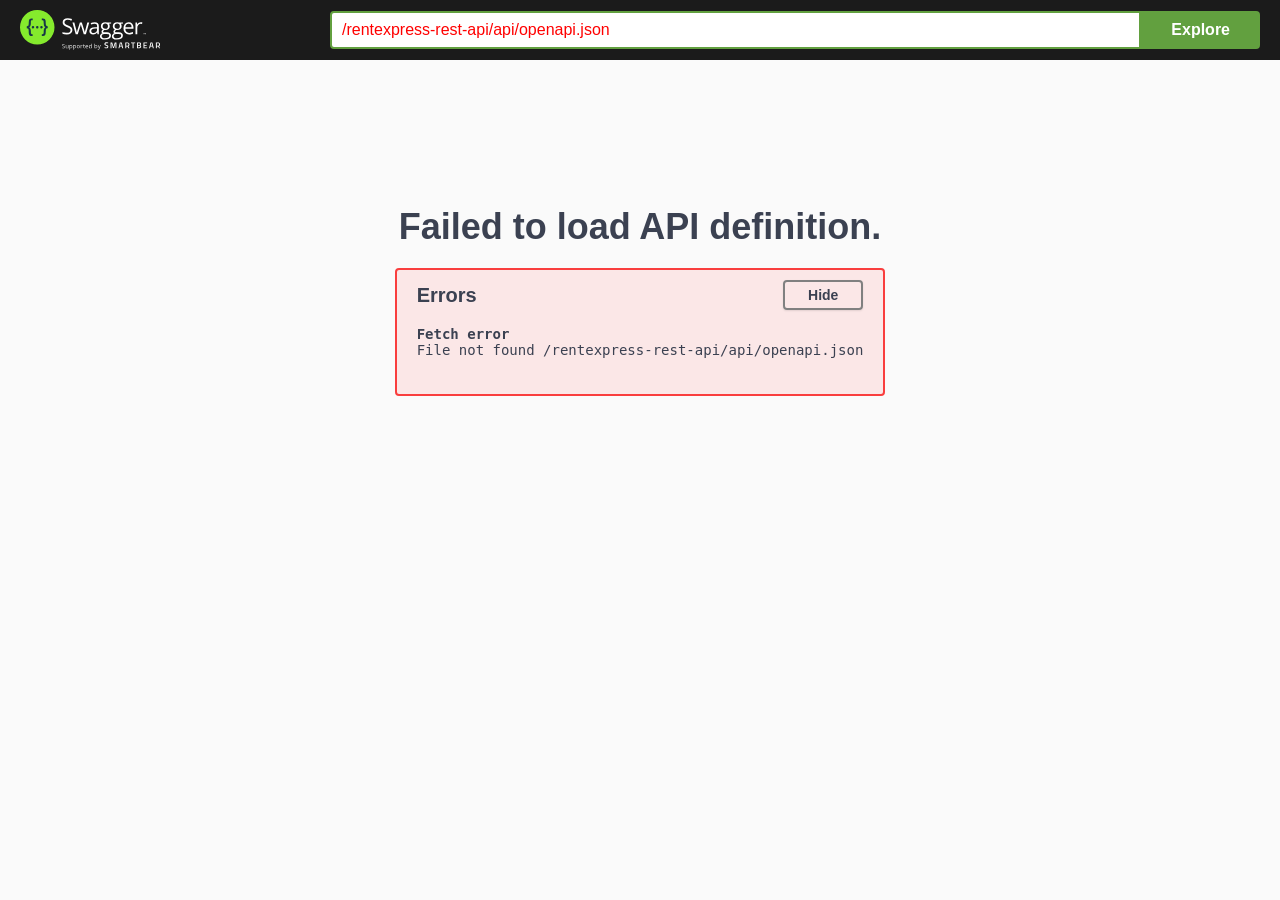
==== commit 65265298: "Initial commit" ====
--- a/src/main/webapp/swagger-ui/index.html
+++ b/src/main/webapp/swagger-ui/index.html
@@ -1,19 +1,19 @@
-<!-- HTML for static distribution bundle build -->
-<!DOCTYPE html>
-<html lang="en">
-  <head>
-    <meta charset="UTF-8">
-    <title>Swagger UI</title>
-    <link rel="stylesheet" type="text/css" href="./swagger-ui.css" />
-    <link rel="stylesheet" type="text/css" href="index.css" />
-    <link rel="icon" type="image/png" href="./favicon-32x32.png" sizes="32x32" />
-    <link rel="icon" type="image/png" href="./favicon-16x16.png" sizes="16x16" />
-  </head>
-
-  <body>
-    <div id="swagger-ui"></div>
-    <script src="./swagger-ui-bundle.js" charset="UTF-8"> </script>
-    <script src="./swagger-ui-standalone-preset.js" charset="UTF-8"> </script>
-    <script src="./swagger-initializer.js" charset="UTF-8"> </script>
-  </body>
-</html>
+<!-- HTML for static distribution bundle build -->
+<!DOCTYPE html>
+<html lang="en">
+  <head>
+    <meta charset="UTF-8">
+    <title>Swagger UI</title>
+    <link rel="stylesheet" type="text/css" href="./swagger-ui.css" />
+    <link rel="stylesheet" type="text/css" href="index.css" />
+    <link rel="icon" type="image/png" href="./favicon-32x32.png" sizes="32x32" />
+    <link rel="icon" type="image/png" href="./favicon-16x16.png" sizes="16x16" />
+  </head>
+
+  <body>
+    <div id="swagger-ui"></div>
+    <script src="./swagger-ui-bundle.js" charset="UTF-8"> </script>
+    <script src="./swagger-ui-standalone-preset.js" charset="UTF-8"> </script>
+    <script src="./swagger-initializer.js" charset="UTF-8"> </script>
+  </body>
+</html>
--- a/src/main/webapp/swagger-ui/swagger-ui.css
+++ b/src/main/webapp/swagger-ui/swagger-ui.css
@@ -1,3 +1,3 @@
-.swagger-ui{color:#3b4151;font-family:sans-serif}.swagger-ui html{line-height:1.15;-ms-text-size-adjust:100%;-webkit-text-size-adjust:100%}.swagger-ui body{margin:0}.swagger-ui article,.swagger-ui aside,.swagger-ui footer,.swagger-ui header,.swagger-ui nav,.swagger-ui section{display:block}.swagger-ui h1{font-size:2em;margin:.67em 0}.swagger-ui figcaption,.swagger-ui figure,.swagger-ui main{display:block}.swagger-ui figure{margin:1em 40px}.swagger-ui hr{box-sizing:content-box;height:0;overflow:visible}.swagger-ui pre{font-family:monospace,monospace;font-size:1em}.swagger-ui a{background-color:transparent;-webkit-text-decoration-skip:objects}.swagger-ui abbr[title]{border-bottom:none;text-decoration:underline;-webkit-text-decoration:underline dotted;text-decoration:underline dotted}.swagger-ui b,.swagger-ui strong{font-weight:inherit;font-weight:bolder}.swagger-ui code,.swagger-ui kbd,.swagger-ui samp{font-family:monospace,monospace;font-size:1em}.swagger-ui dfn{font-style:italic}.swagger-ui mark{background-color:#ff0;color:#000}.swagger-ui small{font-size:80%}.swagger-ui sub,.swagger-ui sup{font-size:75%;line-height:0;position:relative;vertical-align:baseline}.swagger-ui sub{bottom:-.25em}.swagger-ui sup{top:-.5em}.swagger-ui audio,.swagger-ui video{display:inline-block}.swagger-ui audio:not([controls]){display:none;height:0}.swagger-ui img{border-style:none}.swagger-ui svg:not(:root){overflow:hidden}.swagger-ui button,.swagger-ui input,.swagger-ui optgroup,.swagger-ui select,.swagger-ui textarea{font-family:sans-serif;font-size:100%;line-height:1.15;margin:0}.swagger-ui button,.swagger-ui input{overflow:visible}.swagger-ui button,.swagger-ui select{text-transform:none}.swagger-ui [type=reset],.swagger-ui [type=submit],.swagger-ui button,.swagger-ui html [type=button]{-webkit-appearance:button}.swagger-ui [type=button]::-moz-focus-inner,.swagger-ui [type=reset]::-moz-focus-inner,.swagger-ui [type=submit]::-moz-focus-inner,.swagger-ui button::-moz-focus-inner{border-style:none;padding:0}.swagger-ui [type=button]:-moz-focusring,.swagger-ui [type=reset]:-moz-focusring,.swagger-ui [type=submit]:-moz-focusring,.swagger-ui button:-moz-focusring{outline:1px dotted ButtonText}.swagger-ui fieldset{padding:.35em .75em .625em}.swagger-ui legend{box-sizing:border-box;color:inherit;display:table;max-width:100%;padding:0;white-space:normal}.swagger-ui progress{display:inline-block;vertical-align:baseline}.swagger-ui textarea{overflow:auto}.swagger-ui [type=checkbox],.swagger-ui [type=radio]{box-sizing:border-box;padding:0}.swagger-ui [type=number]::-webkit-inner-spin-button,.swagger-ui [type=number]::-webkit-outer-spin-button{height:auto}.swagger-ui [type=search]{-webkit-appearance:textfield;outline-offset:-2px}.swagger-ui [type=search]::-webkit-search-cancel-button,.swagger-ui [type=search]::-webkit-search-decoration{-webkit-appearance:none}.swagger-ui ::-webkit-file-upload-button{-webkit-appearance:button;font:inherit}.swagger-ui details,.swagger-ui menu{display:block}.swagger-ui summary{display:list-item}.swagger-ui canvas{display:inline-block}.swagger-ui [hidden],.swagger-ui template{display:none}.swagger-ui .debug *{outline:1px solid gold}.swagger-ui .debug-white *{outline:1px solid #fff}.swagger-ui .debug-black *{outline:1px solid #000}.swagger-ui .debug-grid{background:transparent url([data-uri]) repeat 0 0}.swagger-ui .debug-grid-16{background:transparent url([data-uri]) repeat 0 0}.swagger-ui .debug-grid-8-solid{background:#fff url([data-uri]) repeat 0 0}.swagger-ui .debug-grid-16-solid{background:#fff url([data-uri]) repeat 0 0}.swagger-ui .border-box,.swagger-ui a,.swagger-ui article,.swagger-ui body,.swagger-ui code,.swagger-ui dd,.swagger-ui div,.swagger-ui dl,.swagger-ui dt,.swagger-ui fieldset,.swagger-ui footer,.swagger-ui form,.swagger-ui h1,.swagger-ui h2,.swagger-ui h3,.swagger-ui h4,.swagger-ui h5,.swagger-ui h6,.swagger-ui header,.swagger-ui html,.swagger-ui input[type=email],.swagger-ui input[type=number],.swagger-ui input[type=password],.swagger-ui input[type=tel],.swagger-ui input[type=text],.swagger-ui input[type=url],.swagger-ui legend,.swagger-ui li,.swagger-ui main,.swagger-ui ol,.swagger-ui p,.swagger-ui pre,.swagger-ui section,.swagger-ui table,.swagger-ui td,.swagger-ui textarea,.swagger-ui th,.swagger-ui tr,.swagger-ui ul{box-sizing:border-box}.swagger-ui .aspect-ratio{height:0;position:relative}.swagger-ui .aspect-ratio--16x9{padding-bottom:56.25%}.swagger-ui .aspect-ratio--9x16{padding-bottom:177.77%}.swagger-ui .aspect-ratio--4x3{padding-bottom:75%}.swagger-ui .aspect-ratio--3x4{padding-bottom:133.33%}.swagger-ui .aspect-ratio--6x4{padding-bottom:66.6%}.swagger-ui .aspect-ratio--4x6{padding-bottom:150%}.swagger-ui .aspect-ratio--8x5{padding-bottom:62.5%}.swagger-ui .aspect-ratio--5x8{padding-bottom:160%}.swagger-ui .aspect-ratio--7x5{padding-bottom:71.42%}.swagger-ui .aspect-ratio--5x7{padding-bottom:140%}.swagger-ui .aspect-ratio--1x1{padding-bottom:100%}.swagger-ui .aspect-ratio--object{bottom:0;height:100%;left:0;position:absolute;right:0;top:0;width:100%;z-index:100}@media screen and (min-width:30em){.swagger-ui .aspect-ratio-ns{height:0;position:relative}.swagger-ui .aspect-ratio--16x9-ns{padding-bottom:56.25%}.swagger-ui .aspect-ratio--9x16-ns{padding-bottom:177.77%}.swagger-ui .aspect-ratio--4x3-ns{padding-bottom:75%}.swagger-ui .aspect-ratio--3x4-ns{padding-bottom:133.33%}.swagger-ui .aspect-ratio--6x4-ns{padding-bottom:66.6%}.swagger-ui .aspect-ratio--4x6-ns{padding-bottom:150%}.swagger-ui .aspect-ratio--8x5-ns{padding-bottom:62.5%}.swagger-ui .aspect-ratio--5x8-ns{padding-bottom:160%}.swagger-ui .aspect-ratio--7x5-ns{padding-bottom:71.42%}.swagger-ui .aspect-ratio--5x7-ns{padding-bottom:140%}.swagger-ui .aspect-ratio--1x1-ns{padding-bottom:100%}.swagger-ui .aspect-ratio--object-ns{bottom:0;height:100%;left:0;position:absolute;right:0;top:0;width:100%;z-index:100}}@media screen and (min-width:30em)and (max-width:60em){.swagger-ui .aspect-ratio-m{height:0;position:relative}.swagger-ui .aspect-ratio--16x9-m{padding-bottom:56.25%}.swagger-ui .aspect-ratio--9x16-m{padding-bottom:177.77%}.swagger-ui .aspect-ratio--4x3-m{padding-bottom:75%}.swagger-ui .aspect-ratio--3x4-m{padding-bottom:133.33%}.swagger-ui .aspect-ratio--6x4-m{padding-bottom:66.6%}.swagger-ui .aspect-ratio--4x6-m{padding-bottom:150%}.swagger-ui .aspect-ratio--8x5-m{padding-bottom:62.5%}.swagger-ui .aspect-ratio--5x8-m{padding-bottom:160%}.swagger-ui .aspect-ratio--7x5-m{padding-bottom:71.42%}.swagger-ui .aspect-ratio--5x7-m{padding-bottom:140%}.swagger-ui .aspect-ratio--1x1-m{padding-bottom:100%}.swagger-ui .aspect-ratio--object-m{bottom:0;height:100%;left:0;position:absolute;right:0;top:0;width:100%;z-index:100}}@media screen and (min-width:60em){.swagger-ui .aspect-ratio-l{height:0;position:relative}.swagger-ui .aspect-ratio--16x9-l{padding-bottom:56.25%}.swagger-ui .aspect-ratio--9x16-l{padding-bottom:177.77%}.swagger-ui .aspect-ratio--4x3-l{padding-bottom:75%}.swagger-ui .aspect-ratio--3x4-l{padding-bottom:133.33%}.swagger-ui .aspect-ratio--6x4-l{padding-bottom:66.6%}.swagger-ui .aspect-ratio--4x6-l{padding-bottom:150%}.swagger-ui .aspect-ratio--8x5-l{padding-bottom:62.5%}.swagger-ui .aspect-ratio--5x8-l{padding-bottom:160%}.swagger-ui .aspect-ratio--7x5-l{padding-bottom:71.42%}.swagger-ui .aspect-ratio--5x7-l{padding-bottom:140%}.swagger-ui .aspect-ratio--1x1-l{padding-bottom:100%}.swagger-ui .aspect-ratio--object-l{bottom:0;height:100%;left:0;position:absolute;right:0;top:0;width:100%;z-index:100}}.swagger-ui img{max-width:100%}.swagger-ui .cover{background-size:cover!important}.swagger-ui .contain{background-size:contain!important}@media screen and (min-width:30em){.swagger-ui .cover-ns{background-size:cover!important}.swagger-ui .contain-ns{background-size:contain!important}}@media screen and (min-width:30em)and (max-width:60em){.swagger-ui .cover-m{background-size:cover!important}.swagger-ui .contain-m{background-size:contain!important}}@media screen and (min-width:60em){.swagger-ui .cover-l{background-size:cover!important}.swagger-ui .contain-l{background-size:contain!important}}.swagger-ui .bg-center{background-position:50%;background-repeat:no-repeat}.swagger-ui .bg-top{background-position:top;background-repeat:no-repeat}.swagger-ui .bg-right{background-position:100%;background-repeat:no-repeat}.swagger-ui .bg-bottom{background-position:bottom;background-repeat:no-repeat}.swagger-ui .bg-left{background-position:0;background-repeat:no-repeat}@media screen and (min-width:30em){.swagger-ui .bg-center-ns{background-position:50%;background-repeat:no-repeat}.swagger-ui .bg-top-ns{background-position:top;background-repeat:no-repeat}.swagger-ui .bg-right-ns{background-position:100%;background-repeat:no-repeat}.swagger-ui .bg-bottom-ns{background-position:bottom;background-repeat:no-repeat}.swagger-ui .bg-left-ns{background-position:0;background-repeat:no-repeat}}@media screen and (min-width:30em)and (max-width:60em){.swagger-ui .bg-center-m{background-position:50%;background-repeat:no-repeat}.swagger-ui .bg-top-m{background-position:top;background-repeat:no-repeat}.swagger-ui .bg-right-m{background-position:100%;background-repeat:no-repeat}.swagger-ui .bg-bottom-m{background-position:bottom;background-repeat:no-repeat}.swagger-ui .bg-left-m{background-position:0;background-repeat:no-repeat}}@media screen and (min-width:60em){.swagger-ui .bg-center-l{background-position:50%;background-repeat:no-repeat}.swagger-ui .bg-top-l{background-position:top;background-repeat:no-repeat}.swagger-ui .bg-right-l{background-position:100%;background-repeat:no-repeat}.swagger-ui .bg-bottom-l{background-position:bottom;background-repeat:no-repeat}.swagger-ui .bg-left-l{background-position:0;background-repeat:no-repeat}}.swagger-ui .outline{outline:1px solid}.swagger-ui .outline-transparent{outline:1px solid transparent}.swagger-ui .outline-0{outline:0}@media screen and (min-width:30em){.swagger-ui .outline-ns{outline:1px solid}.swagger-ui .outline-transparent-ns{outline:1px solid transparent}.swagger-ui .outline-0-ns{outline:0}}@media screen and (min-width:30em)and (max-width:60em){.swagger-ui .outline-m{outline:1px solid}.swagger-ui .outline-transparent-m{outline:1px solid transparent}.swagger-ui .outline-0-m{outline:0}}@media screen and (min-width:60em){.swagger-ui .outline-l{outline:1px solid}.swagger-ui .outline-transparent-l{outline:1px solid transparent}.swagger-ui .outline-0-l{outline:0}}.swagger-ui .ba{border-style:solid;border-width:1px}.swagger-ui .bt{border-top-style:solid;border-top-width:1px}.swagger-ui .br{border-right-style:solid;border-right-width:1px}.swagger-ui .bb{border-bottom-style:solid;border-bottom-width:1px}.swagger-ui .bl{border-left-style:solid;border-left-width:1px}.swagger-ui .bn{border-style:none;border-width:0}@media screen and (min-width:30em){.swagger-ui .ba-ns{border-style:solid;border-width:1px}.swagger-ui .bt-ns{border-top-style:solid;border-top-width:1px}.swagger-ui .br-ns{border-right-style:solid;border-right-width:1px}.swagger-ui .bb-ns{border-bottom-style:solid;border-bottom-width:1px}.swagger-ui .bl-ns{border-left-style:solid;border-left-width:1px}.swagger-ui .bn-ns{border-style:none;border-width:0}}@media screen and (min-width:30em)and (max-width:60em){.swagger-ui .ba-m{border-style:solid;border-width:1px}.swagger-ui .bt-m{border-top-style:solid;border-top-width:1px}.swagger-ui .br-m{border-right-style:solid;border-right-width:1px}.swagger-ui .bb-m{border-bottom-style:solid;border-bottom-width:1px}.swagger-ui .bl-m{border-left-style:solid;border-left-width:1px}.swagger-ui .bn-m{border-style:none;border-width:0}}@media screen and (min-width:60em){.swagger-ui .ba-l{border-style:solid;border-width:1px}.swagger-ui .bt-l{border-top-style:solid;border-top-width:1px}.swagger-ui .br-l{border-right-style:solid;border-right-width:1px}.swagger-ui .bb-l{border-bottom-style:solid;border-bottom-width:1px}.swagger-ui .bl-l{border-left-style:solid;border-left-width:1px}.swagger-ui .bn-l{border-style:none;border-width:0}}.swagger-ui .b--black{border-color:#000}.swagger-ui .b--near-black{border-color:#111}.swagger-ui .b--dark-gray{border-color:#333}.swagger-ui .b--mid-gray{border-color:#555}.swagger-ui .b--gray{border-color:#777}.swagger-ui .b--silver{border-color:#999}.swagger-ui .b--light-silver{border-color:#aaa}.swagger-ui .b--moon-gray{border-color:#ccc}.swagger-ui .b--light-gray{border-color:#eee}.swagger-ui .b--near-white{border-color:#f4f4f4}.swagger-ui .b--white{border-color:#fff}.swagger-ui .b--white-90{border-color:hsla(0,0%,100%,.9)}.swagger-ui .b--white-80{border-color:hsla(0,0%,100%,.8)}.swagger-ui .b--white-70{border-color:hsla(0,0%,100%,.7)}.swagger-ui .b--white-60{border-color:hsla(0,0%,100%,.6)}.swagger-ui .b--white-50{border-color:hsla(0,0%,100%,.5)}.swagger-ui .b--white-40{border-color:hsla(0,0%,100%,.4)}.swagger-ui .b--white-30{border-color:hsla(0,0%,100%,.3)}.swagger-ui .b--white-20{border-color:hsla(0,0%,100%,.2)}.swagger-ui .b--white-10{border-color:hsla(0,0%,100%,.1)}.swagger-ui .b--white-05{border-color:hsla(0,0%,100%,.05)}.swagger-ui .b--white-025{border-color:hsla(0,0%,100%,.025)}.swagger-ui .b--white-0125{border-color:hsla(0,0%,100%,.013)}.swagger-ui .b--black-90{border-color:rgba(0,0,0,.9)}.swagger-ui .b--black-80{border-color:rgba(0,0,0,.8)}.swagger-ui .b--black-70{border-color:rgba(0,0,0,.7)}.swagger-ui .b--black-60{border-color:rgba(0,0,0,.6)}.swagger-ui .b--black-50{border-color:rgba(0,0,0,.5)}.swagger-ui .b--black-40{border-color:rgba(0,0,0,.4)}.swagger-ui .b--black-30{border-color:rgba(0,0,0,.3)}.swagger-ui .b--black-20{border-color:rgba(0,0,0,.2)}.swagger-ui .b--black-10{border-color:rgba(0,0,0,.1)}.swagger-ui .b--black-05{border-color:rgba(0,0,0,.05)}.swagger-ui .b--black-025{border-color:rgba(0,0,0,.025)}.swagger-ui .b--black-0125{border-color:rgba(0,0,0,.013)}.swagger-ui .b--dark-red{border-color:#e7040f}.swagger-ui .b--red{border-color:#ff4136}.swagger-ui .b--light-red{border-color:#ff725c}.swagger-ui .b--orange{border-color:#ff6300}.swagger-ui .b--gold{border-color:#ffb700}.swagger-ui .b--yellow{border-color:gold}.swagger-ui .b--light-yellow{border-color:#fbf1a9}.swagger-ui .b--purple{border-color:#5e2ca5}.swagger-ui .b--light-purple{border-color:#a463f2}.swagger-ui .b--dark-pink{border-color:#d5008f}.swagger-ui .b--hot-pink{border-color:#ff41b4}.swagger-ui .b--pink{border-color:#ff80cc}.swagger-ui .b--light-pink{border-color:#ffa3d7}.swagger-ui .b--dark-green{border-color:#137752}.swagger-ui .b--green{border-color:#19a974}.swagger-ui .b--light-green{border-color:#9eebcf}.swagger-ui .b--navy{border-color:#001b44}.swagger-ui .b--dark-blue{border-color:#00449e}.swagger-ui .b--blue{border-color:#357edd}.swagger-ui .b--light-blue{border-color:#96ccff}.swagger-ui .b--lightest-blue{border-color:#cdecff}.swagger-ui .b--washed-blue{border-color:#f6fffe}.swagger-ui .b--washed-green{border-color:#e8fdf5}.swagger-ui .b--washed-yellow{border-color:#fffceb}.swagger-ui .b--washed-red{border-color:#ffdfdf}.swagger-ui .b--transparent{border-color:transparent}.swagger-ui .b--inherit{border-color:inherit}.swagger-ui .br0{border-radius:0}.swagger-ui .br1{border-radius:.125rem}.swagger-ui .br2{border-radius:.25rem}.swagger-ui .br3{border-radius:.5rem}.swagger-ui .br4{border-radius:1rem}.swagger-ui .br-100{border-radius:100%}.swagger-ui .br-pill{border-radius:9999px}.swagger-ui .br--bottom{border-top-left-radius:0;border-top-right-radius:0}.swagger-ui .br--top{border-bottom-left-radius:0;border-bottom-right-radius:0}.swagger-ui .br--right{border-bottom-left-radius:0;border-top-left-radius:0}.swagger-ui .br--left{border-bottom-right-radius:0;border-top-right-radius:0}@media screen and (min-width:30em){.swagger-ui .br0-ns{border-radius:0}.swagger-ui .br1-ns{border-radius:.125rem}.swagger-ui .br2-ns{border-radius:.25rem}.swagger-ui .br3-ns{border-radius:.5rem}.swagger-ui .br4-ns{border-radius:1rem}.swagger-ui .br-100-ns{border-radius:100%}.swagger-ui .br-pill-ns{border-radius:9999px}.swagger-ui .br--bottom-ns{border-top-left-radius:0;border-top-right-radius:0}.swagger-ui .br--top-ns{border-bottom-left-radius:0;border-bottom-right-radius:0}.swagger-ui .br--right-ns{border-bottom-left-radius:0;border-top-left-radius:0}.swagger-ui .br--left-ns{border-bottom-right-radius:0;border-top-right-radius:0}}@media screen and (min-width:30em)and (max-width:60em){.swagger-ui .br0-m{border-radius:0}.swagger-ui .br1-m{border-radius:.125rem}.swagger-ui .br2-m{border-radius:.25rem}.swagger-ui .br3-m{border-radius:.5rem}.swagger-ui .br4-m{border-radius:1rem}.swagger-ui .br-100-m{border-radius:100%}.swagger-ui .br-pill-m{border-radius:9999px}.swagger-ui .br--bottom-m{border-top-left-radius:0;border-top-right-radius:0}.swagger-ui .br--top-m{border-bottom-left-radius:0;border-bottom-right-radius:0}.swagger-ui .br--right-m{border-bottom-left-radius:0;border-top-left-radius:0}.swagger-ui .br--left-m{border-bottom-right-radius:0;border-top-right-radius:0}}@media screen and (min-width:60em){.swagger-ui .br0-l{border-radius:0}.swagger-ui .br1-l{border-radius:.125rem}.swagger-ui .br2-l{border-radius:.25rem}.swagger-ui .br3-l{border-radius:.5rem}.swagger-ui .br4-l{border-radius:1rem}.swagger-ui .br-100-l{border-radius:100%}.swagger-ui .br-pill-l{border-radius:9999px}.swagger-ui .br--bottom-l{border-top-left-radius:0;border-top-right-radius:0}.swagger-ui .br--top-l{border-bottom-left-radius:0;border-bottom-right-radius:0}.swagger-ui .br--right-l{border-bottom-left-radius:0;border-top-left-radius:0}.swagger-ui .br--left-l{border-bottom-right-radius:0;border-top-right-radius:0}}.swagger-ui .b--dotted{border-style:dotted}.swagger-ui .b--dashed{border-style:dashed}.swagger-ui .b--solid{border-style:solid}.swagger-ui .b--none{border-style:none}@media screen and (min-width:30em){.swagger-ui .b--dotted-ns{border-style:dotted}.swagger-ui .b--dashed-ns{border-style:dashed}.swagger-ui .b--solid-ns{border-style:solid}.swagger-ui .b--none-ns{border-style:none}}@media screen and (min-width:30em)and (max-width:60em){.swagger-ui .b--dotted-m{border-style:dotted}.swagger-ui .b--dashed-m{border-style:dashed}.swagger-ui .b--solid-m{border-style:solid}.swagger-ui .b--none-m{border-style:none}}@media screen and (min-width:60em){.swagger-ui .b--dotted-l{border-style:dotted}.swagger-ui .b--dashed-l{border-style:dashed}.swagger-ui .b--solid-l{border-style:solid}.swagger-ui .b--none-l{border-style:none}}.swagger-ui .bw0{border-width:0}.swagger-ui .bw1{border-width:.125rem}.swagger-ui .bw2{border-width:.25rem}.swagger-ui .bw3{border-width:.5rem}.swagger-ui .bw4{border-width:1rem}.swagger-ui .bw5{border-width:2rem}.swagger-ui .bt-0{border-top-width:0}.swagger-ui .br-0{border-right-width:0}.swagger-ui .bb-0{border-bottom-width:0}.swagger-ui .bl-0{border-left-width:0}@media screen and (min-width:30em){.swagger-ui .bw0-ns{border-width:0}.swagger-ui .bw1-ns{border-width:.125rem}.swagger-ui .bw2-ns{border-width:.25rem}.swagger-ui .bw3-ns{border-width:.5rem}.swagger-ui .bw4-ns{border-width:1rem}.swagger-ui .bw5-ns{border-width:2rem}.swagger-ui .bt-0-ns{border-top-width:0}.swagger-ui .br-0-ns{border-right-width:0}.swagger-ui .bb-0-ns{border-bottom-width:0}.swagger-ui .bl-0-ns{border-left-width:0}}@media screen and (min-width:30em)and (max-width:60em){.swagger-ui .bw0-m{border-width:0}.swagger-ui .bw1-m{border-width:.125rem}.swagger-ui .bw2-m{border-width:.25rem}.swagger-ui .bw3-m{border-width:.5rem}.swagger-ui .bw4-m{border-width:1rem}.swagger-ui .bw5-m{border-width:2rem}.swagger-ui .bt-0-m{border-top-width:0}.swagger-ui .br-0-m{border-right-width:0}.swagger-ui .bb-0-m{border-bottom-width:0}.swagger-ui .bl-0-m{border-left-width:0}}@media screen and (min-width:60em){.swagger-ui .bw0-l{border-width:0}.swagger-ui .bw1-l{border-width:.125rem}.swagger-ui .bw2-l{border-width:.25rem}.swagger-ui .bw3-l{border-width:.5rem}.swagger-ui .bw4-l{border-width:1rem}.swagger-ui .bw5-l{border-width:2rem}.swagger-ui .bt-0-l{border-top-width:0}.swagger-ui .br-0-l{border-right-width:0}.swagger-ui .bb-0-l{border-bottom-width:0}.swagger-ui .bl-0-l{border-left-width:0}}.swagger-ui .shadow-1{box-shadow:0 0 4px 2px rgba(0,0,0,.2)}.swagger-ui .shadow-2{box-shadow:0 0 8px 2px rgba(0,0,0,.2)}.swagger-ui .shadow-3{box-shadow:2px 2px 4px 2px rgba(0,0,0,.2)}.swagger-ui .shadow-4{box-shadow:2px 2px 8px 0 rgba(0,0,0,.2)}.swagger-ui .shadow-5{box-shadow:4px 4px 8px 0 rgba(0,0,0,.2)}@media screen and (min-width:30em){.swagger-ui .shadow-1-ns{box-shadow:0 0 4px 2px rgba(0,0,0,.2)}.swagger-ui .shadow-2-ns{box-shadow:0 0 8px 2px rgba(0,0,0,.2)}.swagger-ui .shadow-3-ns{box-shadow:2px 2px 4px 2px rgba(0,0,0,.2)}.swagger-ui .shadow-4-ns{box-shadow:2px 2px 8px 0 rgba(0,0,0,.2)}.swagger-ui .shadow-5-ns{box-shadow:4px 4px 8px 0 rgba(0,0,0,.2)}}@media screen and (min-width:30em)and (max-width:60em){.swagger-ui .shadow-1-m{box-shadow:0 0 4px 2px rgba(0,0,0,.2)}.swagger-ui .shadow-2-m{box-shadow:0 0 8px 2px rgba(0,0,0,.2)}.swagger-ui .shadow-3-m{box-shadow:2px 2px 4px 2px rgba(0,0,0,.2)}.swagger-ui .shadow-4-m{box-shadow:2px 2px 8px 0 rgba(0,0,0,.2)}.swagger-ui .shadow-5-m{box-shadow:4px 4px 8px 0 rgba(0,0,0,.2)}}@media screen and (min-width:60em){.swagger-ui .shadow-1-l{box-shadow:0 0 4px 2px rgba(0,0,0,.2)}.swagger-ui .shadow-2-l{box-shadow:0 0 8px 2px rgba(0,0,0,.2)}.swagger-ui .shadow-3-l{box-shadow:2px 2px 4px 2px rgba(0,0,0,.2)}.swagger-ui .shadow-4-l{box-shadow:2px 2px 8px 0 rgba(0,0,0,.2)}.swagger-ui .shadow-5-l{box-shadow:4px 4px 8px 0 rgba(0,0,0,.2)}}.swagger-ui .pre{overflow-x:auto;overflow-y:hidden;overflow:scroll}.swagger-ui .top-0{top:0}.swagger-ui .right-0{right:0}.swagger-ui .bottom-0{bottom:0}.swagger-ui .left-0{left:0}.swagger-ui .top-1{top:1rem}.swagger-ui .right-1{right:1rem}.swagger-ui .bottom-1{bottom:1rem}.swagger-ui .left-1{left:1rem}.swagger-ui .top-2{top:2rem}.swagger-ui .right-2{right:2rem}.swagger-ui .bottom-2{bottom:2rem}.swagger-ui .left-2{left:2rem}.swagger-ui .top--1{top:-1rem}.swagger-ui .right--1{right:-1rem}.swagger-ui .bottom--1{bottom:-1rem}.swagger-ui .left--1{left:-1rem}.swagger-ui .top--2{top:-2rem}.swagger-ui .right--2{right:-2rem}.swagger-ui .bottom--2{bottom:-2rem}.swagger-ui .left--2{left:-2rem}.swagger-ui .absolute--fill{bottom:0;left:0;right:0;top:0}@media screen and (min-width:30em){.swagger-ui .top-0-ns{top:0}.swagger-ui .left-0-ns{left:0}.swagger-ui .right-0-ns{right:0}.swagger-ui .bottom-0-ns{bottom:0}.swagger-ui .top-1-ns{top:1rem}.swagger-ui .left-1-ns{left:1rem}.swagger-ui .right-1-ns{right:1rem}.swagger-ui .bottom-1-ns{bottom:1rem}.swagger-ui .top-2-ns{top:2rem}.swagger-ui .left-2-ns{left:2rem}.swagger-ui .right-2-ns{right:2rem}.swagger-ui .bottom-2-ns{bottom:2rem}.swagger-ui .top--1-ns{top:-1rem}.swagger-ui .right--1-ns{right:-1rem}.swagger-ui .bottom--1-ns{bottom:-1rem}.swagger-ui .left--1-ns{left:-1rem}.swagger-ui .top--2-ns{top:-2rem}.swagger-ui .right--2-ns{right:-2rem}.swagger-ui .bottom--2-ns{bottom:-2rem}.swagger-ui .left--2-ns{left:-2rem}.swagger-ui .absolute--fill-ns{bottom:0;left:0;right:0;top:0}}@media screen and (min-width:30em)and (max-width:60em){.swagger-ui .top-0-m{top:0}.swagger-ui .left-0-m{left:0}.swagger-ui .right-0-m{right:0}.swagger-ui .bottom-0-m{bottom:0}.swagger-ui .top-1-m{top:1rem}.swagger-ui .left-1-m{left:1rem}.swagger-ui .right-1-m{right:1rem}.swagger-ui .bottom-1-m{bottom:1rem}.swagger-ui .top-2-m{top:2rem}.swagger-ui .left-2-m{left:2rem}.swagger-ui .right-2-m{right:2rem}.swagger-ui .bottom-2-m{bottom:2rem}.swagger-ui .top--1-m{top:-1rem}.swagger-ui .right--1-m{right:-1rem}.swagger-ui .bottom--1-m{bottom:-1rem}.swagger-ui .left--1-m{left:-1rem}.swagger-ui .top--2-m{top:-2rem}.swagger-ui .right--2-m{right:-2rem}.swagger-ui .bottom--2-m{bottom:-2rem}.swagger-ui .left--2-m{left:-2rem}.swagger-ui .absolute--fill-m{bottom:0;left:0;right:0;top:0}}@media screen and (min-width:60em){.swagger-ui .top-0-l{top:0}.swagger-ui .left-0-l{left:0}.swagger-ui .right-0-l{right:0}.swagger-ui .bottom-0-l{bottom:0}.swagger-ui .top-1-l{top:1rem}.swagger-ui .left-1-l{left:1rem}.swagger-ui .right-1-l{right:1rem}.swagger-ui .bottom-1-l{bottom:1rem}.swagger-ui .top-2-l{top:2rem}.swagger-ui .left-2-l{left:2rem}.swagger-ui .right-2-l{right:2rem}.swagger-ui .bottom-2-l{bottom:2rem}.swagger-ui .top--1-l{top:-1rem}.swagger-ui .right--1-l{right:-1rem}.swagger-ui .bottom--1-l{bottom:-1rem}.swagger-ui .left--1-l{left:-1rem}.swagger-ui .top--2-l{top:-2rem}.swagger-ui .right--2-l{right:-2rem}.swagger-ui .bottom--2-l{bottom:-2rem}.swagger-ui .left--2-l{left:-2rem}.swagger-ui .absolute--fill-l{bottom:0;left:0;right:0;top:0}}.swagger-ui .cf:after,.swagger-ui .cf:before{content:" ";display:table}.swagger-ui .cf:after{clear:both}.swagger-ui .cf{zoom:1}.swagger-ui .cl{clear:left}.swagger-ui .cr{clear:right}.swagger-ui .cb{clear:both}.swagger-ui .cn{clear:none}@media screen and (min-width:30em){.swagger-ui .cl-ns{clear:left}.swagger-ui .cr-ns{clear:right}.swagger-ui .cb-ns{clear:both}.swagger-ui .cn-ns{clear:none}}@media screen and (min-width:30em)and (max-width:60em){.swagger-ui .cl-m{clear:left}.swagger-ui .cr-m{clear:right}.swagger-ui .cb-m{clear:both}.swagger-ui .cn-m{clear:none}}@media screen and (min-width:60em){.swagger-ui .cl-l{clear:left}.swagger-ui .cr-l{clear:right}.swagger-ui .cb-l{clear:both}.swagger-ui .cn-l{clear:none}}.swagger-ui .flex{display:flex}.swagger-ui .inline-flex{display:inline-flex}.swagger-ui .flex-auto{flex:1 1 auto;min-height:0;min-width:0}.swagger-ui .flex-none{flex:none}.swagger-ui .flex-column{flex-direction:column}.swagger-ui .flex-row{flex-direction:row}.swagger-ui .flex-wrap{flex-wrap:wrap}.swagger-ui .flex-nowrap{flex-wrap:nowrap}.swagger-ui .flex-wrap-reverse{flex-wrap:wrap-reverse}.swagger-ui .flex-column-reverse{flex-direction:column-reverse}.swagger-ui .flex-row-reverse{flex-direction:row-reverse}.swagger-ui .items-start{align-items:flex-start}.swagger-ui .items-end{align-items:flex-end}.swagger-ui .items-center{align-items:center}.swagger-ui .items-baseline{align-items:baseline}.swagger-ui .items-stretch{align-items:stretch}.swagger-ui .self-start{align-self:flex-start}.swagger-ui .self-end{align-self:flex-end}.swagger-ui .self-center{align-self:center}.swagger-ui .self-baseline{align-self:baseline}.swagger-ui .self-stretch{align-self:stretch}.swagger-ui .justify-start{justify-content:flex-start}.swagger-ui .justify-end{justify-content:flex-end}.swagger-ui .justify-center{justify-content:center}.swagger-ui .justify-between{justify-content:space-between}.swagger-ui .justify-around{justify-content:space-around}.swagger-ui .content-start{align-content:flex-start}.swagger-ui .content-end{align-content:flex-end}.swagger-ui .content-center{align-content:center}.swagger-ui .content-between{align-content:space-between}.swagger-ui .content-around{align-content:space-around}.swagger-ui .content-stretch{align-content:stretch}.swagger-ui .order-0{order:0}.swagger-ui .order-1{order:1}.swagger-ui .order-2{order:2}.swagger-ui .order-3{order:3}.swagger-ui .order-4{order:4}.swagger-ui .order-5{order:5}.swagger-ui .order-6{order:6}.swagger-ui .order-7{order:7}.swagger-ui .order-8{order:8}.swagger-ui .order-last{order:99999}.swagger-ui .flex-grow-0{flex-grow:0}.swagger-ui .flex-grow-1{flex-grow:1}.swagger-ui .flex-shrink-0{flex-shrink:0}.swagger-ui .flex-shrink-1{flex-shrink:1}@media screen and (min-width:30em){.swagger-ui .flex-ns{display:flex}.swagger-ui .inline-flex-ns{display:inline-flex}.swagger-ui .flex-auto-ns{flex:1 1 auto;min-height:0;min-width:0}.swagger-ui .flex-none-ns{flex:none}.swagger-ui .flex-column-ns{flex-direction:column}.swagger-ui .flex-row-ns{flex-direction:row}.swagger-ui .flex-wrap-ns{flex-wrap:wrap}.swagger-ui .flex-nowrap-ns{flex-wrap:nowrap}.swagger-ui .flex-wrap-reverse-ns{flex-wrap:wrap-reverse}.swagger-ui .flex-column-reverse-ns{flex-direction:column-reverse}.swagger-ui .flex-row-reverse-ns{flex-direction:row-reverse}.swagger-ui .items-start-ns{align-items:flex-start}.swagger-ui .items-end-ns{align-items:flex-end}.swagger-ui .items-center-ns{align-items:center}.swagger-ui .items-baseline-ns{align-items:baseline}.swagger-ui .items-stretch-ns{align-items:stretch}.swagger-ui .self-start-ns{align-self:flex-start}.swagger-ui .self-end-ns{align-self:flex-end}.swagger-ui .self-center-ns{align-self:center}.swagger-ui .self-baseline-ns{align-self:baseline}.swagger-ui .self-stretch-ns{align-self:stretch}.swagger-ui .justify-start-ns{justify-content:flex-start}.swagger-ui .justify-end-ns{justify-content:flex-end}.swagger-ui .justify-center-ns{justify-content:center}.swagger-ui .justify-between-ns{justify-content:space-between}.swagger-ui .justify-around-ns{justify-content:space-around}.swagger-ui .content-start-ns{align-content:flex-start}.swagger-ui .content-end-ns{align-content:flex-end}.swagger-ui .content-center-ns{align-content:center}.swagger-ui .content-between-ns{align-content:space-between}.swagger-ui .content-around-ns{align-content:space-around}.swagger-ui .content-stretch-ns{align-content:stretch}.swagger-ui .order-0-ns{order:0}.swagger-ui .order-1-ns{order:1}.swagger-ui .order-2-ns{order:2}.swagger-ui .order-3-ns{order:3}.swagger-ui .order-4-ns{order:4}.swagger-ui .order-5-ns{order:5}.swagger-ui .order-6-ns{order:6}.swagger-ui .order-7-ns{order:7}.swagger-ui .order-8-ns{order:8}.swagger-ui .order-last-ns{order:99999}.swagger-ui .flex-grow-0-ns{flex-grow:0}.swagger-ui .flex-grow-1-ns{flex-grow:1}.swagger-ui .flex-shrink-0-ns{flex-shrink:0}.swagger-ui .flex-shrink-1-ns{flex-shrink:1}}@media screen and (min-width:30em)and (max-width:60em){.swagger-ui .flex-m{display:flex}.swagger-ui .inline-flex-m{display:inline-flex}.swagger-ui .flex-auto-m{flex:1 1 auto;min-height:0;min-width:0}.swagger-ui .flex-none-m{flex:none}.swagger-ui .flex-column-m{flex-direction:column}.swagger-ui .flex-row-m{flex-direction:row}.swagger-ui .flex-wrap-m{flex-wrap:wrap}.swagger-ui .flex-nowrap-m{flex-wrap:nowrap}.swagger-ui .flex-wrap-reverse-m{flex-wrap:wrap-reverse}.swagger-ui .flex-column-reverse-m{flex-direction:column-reverse}.swagger-ui .flex-row-reverse-m{flex-direction:row-reverse}.swagger-ui .items-start-m{align-items:flex-start}.swagger-ui .items-end-m{align-items:flex-end}.swagger-ui .items-center-m{align-items:center}.swagger-ui .items-baseline-m{align-items:baseline}.swagger-ui .items-stretch-m{align-items:stretch}.swagger-ui .self-start-m{align-self:flex-start}.swagger-ui .self-end-m{align-self:flex-end}.swagger-ui .self-center-m{align-self:center}.swagger-ui .self-baseline-m{align-self:baseline}.swagger-ui .self-stretch-m{align-self:stretch}.swagger-ui .justify-start-m{justify-content:flex-start}.swagger-ui .justify-end-m{justify-content:flex-end}.swagger-ui .justify-center-m{justify-content:center}.swagger-ui .justify-between-m{justify-content:space-between}.swagger-ui .justify-around-m{justify-content:space-around}.swagger-ui .content-start-m{align-content:flex-start}.swagger-ui .content-end-m{align-content:flex-end}.swagger-ui .content-center-m{align-content:center}.swagger-ui .content-between-m{align-content:space-between}.swagger-ui .content-around-m{align-content:space-around}.swagger-ui .content-stretch-m{align-content:stretch}.swagger-ui .order-0-m{order:0}.swagger-ui .order-1-m{order:1}.swagger-ui .order-2-m{order:2}.swagger-ui .order-3-m{order:3}.swagger-ui .order-4-m{order:4}.swagger-ui .order-5-m{order:5}.swagger-ui .order-6-m{order:6}.swagger-ui .order-7-m{order:7}.swagger-ui .order-8-m{order:8}.swagger-ui .order-last-m{order:99999}.swagger-ui .flex-grow-0-m{flex-grow:0}.swagger-ui .flex-grow-1-m{flex-grow:1}.swagger-ui .flex-shrink-0-m{flex-shrink:0}.swagger-ui .flex-shrink-1-m{flex-shrink:1}}@media screen and (min-width:60em){.swagger-ui .flex-l{display:flex}.swagger-ui .inline-flex-l{display:inline-flex}.swagger-ui .flex-auto-l{flex:1 1 auto;min-height:0;min-width:0}.swagger-ui .flex-none-l{flex:none}.swagger-ui .flex-column-l{flex-direction:column}.swagger-ui .flex-row-l{flex-direction:row}.swagger-ui .flex-wrap-l{flex-wrap:wrap}.swagger-ui .flex-nowrap-l{flex-wrap:nowrap}.swagger-ui .flex-wrap-reverse-l{flex-wrap:wrap-reverse}.swagger-ui .flex-column-reverse-l{flex-direction:column-reverse}.swagger-ui .flex-row-reverse-l{flex-direction:row-reverse}.swagger-ui .items-start-l{align-items:flex-start}.swagger-ui .items-end-l{align-items:flex-end}.swagger-ui .items-center-l{align-items:center}.swagger-ui .items-baseline-l{align-items:baseline}.swagger-ui .items-stretch-l{align-items:stretch}.swagger-ui .self-start-l{align-self:flex-start}.swagger-ui .self-end-l{align-self:flex-end}.swagger-ui .self-center-l{align-self:center}.swagger-ui .self-baseline-l{align-self:baseline}.swagger-ui .self-stretch-l{align-self:stretch}.swagger-ui .justify-start-l{justify-content:flex-start}.swagger-ui .justify-end-l{justify-content:flex-end}.swagger-ui .justify-center-l{justify-content:center}.swagger-ui .justify-between-l{justify-content:space-between}.swagger-ui .justify-around-l{justify-content:space-around}.swagger-ui .content-start-l{align-content:flex-start}.swagger-ui .content-end-l{align-content:flex-end}.swagger-ui .content-center-l{align-content:center}.swagger-ui .content-between-l{align-content:space-between}.swagger-ui .content-around-l{align-content:space-around}.swagger-ui .content-stretch-l{align-content:stretch}.swagger-ui .order-0-l{order:0}.swagger-ui .order-1-l{order:1}.swagger-ui .order-2-l{order:2}.swagger-ui .order-3-l{order:3}.swagger-ui .order-4-l{order:4}.swagger-ui .order-5-l{order:5}.swagger-ui .order-6-l{order:6}.swagger-ui .order-7-l{order:7}.swagger-ui .order-8-l{order:8}.swagger-ui .order-last-l{order:99999}.swagger-ui .flex-grow-0-l{flex-grow:0}.swagger-ui .flex-grow-1-l{flex-grow:1}.swagger-ui .flex-shrink-0-l{flex-shrink:0}.swagger-ui .flex-shrink-1-l{flex-shrink:1}}.swagger-ui .dn{display:none}.swagger-ui .di{display:inline}.swagger-ui .db{display:block}.swagger-ui .dib{display:inline-block}.swagger-ui .dit{display:inline-table}.swagger-ui .dt{display:table}.swagger-ui .dtc{display:table-cell}.swagger-ui .dt-row{display:table-row}.swagger-ui .dt-row-group{display:table-row-group}.swagger-ui .dt-column{display:table-column}.swagger-ui .dt-column-group{display:table-column-group}.swagger-ui .dt--fixed{table-layout:fixed;width:100%}@media screen and (min-width:30em){.swagger-ui .dn-ns{display:none}.swagger-ui .di-ns{display:inline}.swagger-ui .db-ns{display:block}.swagger-ui .dib-ns{display:inline-block}.swagger-ui .dit-ns{display:inline-table}.swagger-ui .dt-ns{display:table}.swagger-ui .dtc-ns{display:table-cell}.swagger-ui .dt-row-ns{display:table-row}.swagger-ui .dt-row-group-ns{display:table-row-group}.swagger-ui .dt-column-ns{display:table-column}.swagger-ui .dt-column-group-ns{display:table-column-group}.swagger-ui .dt--fixed-ns{table-layout:fixed;width:100%}}@media screen and (min-width:30em)and (max-width:60em){.swagger-ui .dn-m{display:none}.swagger-ui .di-m{display:inline}.swagger-ui .db-m{display:block}.swagger-ui .dib-m{display:inline-block}.swagger-ui .dit-m{display:inline-table}.swagger-ui .dt-m{display:table}.swagger-ui .dtc-m{display:table-cell}.swagger-ui .dt-row-m{display:table-row}.swagger-ui .dt-row-group-m{display:table-row-group}.swagger-ui .dt-column-m{display:table-column}.swagger-ui .dt-column-group-m{display:table-column-group}.swagger-ui .dt--fixed-m{table-layout:fixed;width:100%}}@media screen and (min-width:60em){.swagger-ui .dn-l{display:none}.swagger-ui .di-l{display:inline}.swagger-ui .db-l{display:block}.swagger-ui .dib-l{display:inline-block}.swagger-ui .dit-l{display:inline-table}.swagger-ui .dt-l{display:table}.swagger-ui .dtc-l{display:table-cell}.swagger-ui .dt-row-l{display:table-row}.swagger-ui .dt-row-group-l{display:table-row-group}.swagger-ui .dt-column-l{display:table-column}.swagger-ui .dt-column-group-l{display:table-column-group}.swagger-ui .dt--fixed-l{table-layout:fixed;width:100%}}.swagger-ui .fl{_display:inline;float:left}.swagger-ui .fr{_display:inline;float:right}.swagger-ui .fn{float:none}@media screen and (min-width:30em){.swagger-ui .fl-ns{_display:inline;float:left}.swagger-ui .fr-ns{_display:inline;float:right}.swagger-ui .fn-ns{float:none}}@media screen and (min-width:30em)and (max-width:60em){.swagger-ui .fl-m{_display:inline;float:left}.swagger-ui .fr-m{_display:inline;float:right}.swagger-ui .fn-m{float:none}}@media screen and (min-width:60em){.swagger-ui .fl-l{_display:inline;float:left}.swagger-ui .fr-l{_display:inline;float:right}.swagger-ui .fn-l{float:none}}.swagger-ui .sans-serif{font-family:-apple-system,BlinkMacSystemFont,avenir next,avenir,helvetica,helvetica neue,ubuntu,roboto,noto,segoe ui,arial,sans-serif}.swagger-ui .serif{font-family:georgia,serif}.swagger-ui .system-sans-serif{font-family:sans-serif}.swagger-ui .system-serif{font-family:serif}.swagger-ui .code,.swagger-ui code{font-family:Consolas,monaco,monospace}.swagger-ui .courier{font-family:Courier Next,courier,monospace}.swagger-ui .helvetica{font-family:helvetica neue,helvetica,sans-serif}.swagger-ui .avenir{font-family:avenir next,avenir,sans-serif}.swagger-ui .athelas{font-family:athelas,georgia,serif}.swagger-ui .georgia{font-family:georgia,serif}.swagger-ui .times{font-family:times,serif}.swagger-ui .bodoni{font-family:Bodoni MT,serif}.swagger-ui .calisto{font-family:Calisto MT,serif}.swagger-ui .garamond{font-family:garamond,serif}.swagger-ui .baskerville{font-family:baskerville,serif}.swagger-ui .i{font-style:italic}.swagger-ui .fs-normal{font-style:normal}@media screen and (min-width:30em){.swagger-ui .i-ns{font-style:italic}.swagger-ui .fs-normal-ns{font-style:normal}}@media screen and (min-width:30em)and (max-width:60em){.swagger-ui .i-m{font-style:italic}.swagger-ui .fs-normal-m{font-style:normal}}@media screen and (min-width:60em){.swagger-ui .i-l{font-style:italic}.swagger-ui .fs-normal-l{font-style:normal}}.swagger-ui .normal{font-weight:400}.swagger-ui .b{font-weight:700}.swagger-ui .fw1{font-weight:100}.swagger-ui .fw2{font-weight:200}.swagger-ui .fw3{font-weight:300}.swagger-ui .fw4{font-weight:400}.swagger-ui .fw5{font-weight:500}.swagger-ui .fw6{font-weight:600}.swagger-ui .fw7{font-weight:700}.swagger-ui .fw8{font-weight:800}.swagger-ui .fw9{font-weight:900}@media screen and (min-width:30em){.swagger-ui .normal-ns{font-weight:400}.swagger-ui .b-ns{font-weight:700}.swagger-ui .fw1-ns{font-weight:100}.swagger-ui .fw2-ns{font-weight:200}.swagger-ui .fw3-ns{font-weight:300}.swagger-ui .fw4-ns{font-weight:400}.swagger-ui .fw5-ns{font-weight:500}.swagger-ui .fw6-ns{font-weight:600}.swagger-ui .fw7-ns{font-weight:700}.swagger-ui .fw8-ns{font-weight:800}.swagger-ui .fw9-ns{font-weight:900}}@media screen and (min-width:30em)and (max-width:60em){.swagger-ui .normal-m{font-weight:400}.swagger-ui .b-m{font-weight:700}.swagger-ui .fw1-m{font-weight:100}.swagger-ui .fw2-m{font-weight:200}.swagger-ui .fw3-m{font-weight:300}.swagger-ui .fw4-m{font-weight:400}.swagger-ui .fw5-m{font-weight:500}.swagger-ui .fw6-m{font-weight:600}.swagger-ui .fw7-m{font-weight:700}.swagger-ui .fw8-m{font-weight:800}.swagger-ui .fw9-m{font-weight:900}}@media screen and (min-width:60em){.swagger-ui .normal-l{font-weight:400}.swagger-ui .b-l{font-weight:700}.swagger-ui .fw1-l{font-weight:100}.swagger-ui .fw2-l{font-weight:200}.swagger-ui .fw3-l{font-weight:300}.swagger-ui .fw4-l{font-weight:400}.swagger-ui .fw5-l{font-weight:500}.swagger-ui .fw6-l{font-weight:600}.swagger-ui .fw7-l{font-weight:700}.swagger-ui .fw8-l{font-weight:800}.swagger-ui .fw9-l{font-weight:900}}.swagger-ui .input-reset{-webkit-appearance:none;-moz-appearance:none}.swagger-ui .button-reset::-moz-focus-inner,.swagger-ui .input-reset::-moz-focus-inner{border:0;padding:0}.swagger-ui .h1{height:1rem}.swagger-ui .h2{height:2rem}.swagger-ui .h3{height:4rem}.swagger-ui .h4{height:8rem}.swagger-ui .h5{height:16rem}.swagger-ui .h-25{height:25%}.swagger-ui .h-50{height:50%}.swagger-ui .h-75{height:75%}.swagger-ui .h-100{height:100%}.swagger-ui .min-h-100{min-height:100%}.swagger-ui .vh-25{height:25vh}.swagger-ui .vh-50{height:50vh}.swagger-ui .vh-75{height:75vh}.swagger-ui .vh-100{height:100vh}.swagger-ui .min-vh-100{min-height:100vh}.swagger-ui .h-auto{height:auto}.swagger-ui .h-inherit{height:inherit}@media screen and (min-width:30em){.swagger-ui .h1-ns{height:1rem}.swagger-ui .h2-ns{height:2rem}.swagger-ui .h3-ns{height:4rem}.swagger-ui .h4-ns{height:8rem}.swagger-ui .h5-ns{height:16rem}.swagger-ui .h-25-ns{height:25%}.swagger-ui .h-50-ns{height:50%}.swagger-ui .h-75-ns{height:75%}.swagger-ui .h-100-ns{height:100%}.swagger-ui .min-h-100-ns{min-height:100%}.swagger-ui .vh-25-ns{height:25vh}.swagger-ui .vh-50-ns{height:50vh}.swagger-ui .vh-75-ns{height:75vh}.swagger-ui .vh-100-ns{height:100vh}.swagger-ui .min-vh-100-ns{min-height:100vh}.swagger-ui .h-auto-ns{height:auto}.swagger-ui .h-inherit-ns{height:inherit}}@media screen and (min-width:30em)and (max-width:60em){.swagger-ui .h1-m{height:1rem}.swagger-ui .h2-m{height:2rem}.swagger-ui .h3-m{height:4rem}.swagger-ui .h4-m{height:8rem}.swagger-ui .h5-m{height:16rem}.swagger-ui .h-25-m{height:25%}.swagger-ui .h-50-m{height:50%}.swagger-ui .h-75-m{height:75%}.swagger-ui .h-100-m{height:100%}.swagger-ui .min-h-100-m{min-height:100%}.swagger-ui .vh-25-m{height:25vh}.swagger-ui .vh-50-m{height:50vh}.swagger-ui .vh-75-m{height:75vh}.swagger-ui .vh-100-m{height:100vh}.swagger-ui .min-vh-100-m{min-height:100vh}.swagger-ui .h-auto-m{height:auto}.swagger-ui .h-inherit-m{height:inherit}}@media screen and (min-width:60em){.swagger-ui .h1-l{height:1rem}.swagger-ui .h2-l{height:2rem}.swagger-ui .h3-l{height:4rem}.swagger-ui .h4-l{height:8rem}.swagger-ui .h5-l{height:16rem}.swagger-ui .h-25-l{height:25%}.swagger-ui .h-50-l{height:50%}.swagger-ui .h-75-l{height:75%}.swagger-ui .h-100-l{height:100%}.swagger-ui .min-h-100-l{min-height:100%}.swagger-ui .vh-25-l{height:25vh}.swagger-ui .vh-50-l{height:50vh}.swagger-ui .vh-75-l{height:75vh}.swagger-ui .vh-100-l{height:100vh}.swagger-ui .min-vh-100-l{min-height:100vh}.swagger-ui .h-auto-l{height:auto}.swagger-ui .h-inherit-l{height:inherit}}.swagger-ui .tracked{letter-spacing:.1em}.swagger-ui .tracked-tight{letter-spacing:-.05em}.swagger-ui .tracked-mega{letter-spacing:.25em}@media screen and (min-width:30em){.swagger-ui .tracked-ns{letter-spacing:.1em}.swagger-ui .tracked-tight-ns{letter-spacing:-.05em}.swagger-ui .tracked-mega-ns{letter-spacing:.25em}}@media screen and (min-width:30em)and (max-width:60em){.swagger-ui .tracked-m{letter-spacing:.1em}.swagger-ui .tracked-tight-m{letter-spacing:-.05em}.swagger-ui .tracked-mega-m{letter-spacing:.25em}}@media screen and (min-width:60em){.swagger-ui .tracked-l{letter-spacing:.1em}.swagger-ui .tracked-tight-l{letter-spacing:-.05em}.swagger-ui .tracked-mega-l{letter-spacing:.25em}}.swagger-ui .lh-solid{line-height:1}.swagger-ui .lh-title{line-height:1.25}.swagger-ui .lh-copy{line-height:1.5}@media screen and (min-width:30em){.swagger-ui .lh-solid-ns{line-height:1}.swagger-ui .lh-title-ns{line-height:1.25}.swagger-ui .lh-copy-ns{line-height:1.5}}@media screen and (min-width:30em)and (max-width:60em){.swagger-ui .lh-solid-m{line-height:1}.swagger-ui .lh-title-m{line-height:1.25}.swagger-ui .lh-copy-m{line-height:1.5}}@media screen and (min-width:60em){.swagger-ui .lh-solid-l{line-height:1}.swagger-ui .lh-title-l{line-height:1.25}.swagger-ui .lh-copy-l{line-height:1.5}}.swagger-ui .link{-webkit-text-decoration:none;text-decoration:none}.swagger-ui .link,.swagger-ui .link:active,.swagger-ui .link:focus,.swagger-ui .link:hover,.swagger-ui .link:link,.swagger-ui .link:visited{transition:color .15s ease-in}.swagger-ui .link:focus{outline:1px dotted currentColor}.swagger-ui .list{list-style-type:none}.swagger-ui .mw-100{max-width:100%}.swagger-ui .mw1{max-width:1rem}.swagger-ui .mw2{max-width:2rem}.swagger-ui .mw3{max-width:4rem}.swagger-ui .mw4{max-width:8rem}.swagger-ui .mw5{max-width:16rem}.swagger-ui .mw6{max-width:32rem}.swagger-ui .mw7{max-width:48rem}.swagger-ui .mw8{max-width:64rem}.swagger-ui .mw9{max-width:96rem}.swagger-ui .mw-none{max-width:none}@media screen and (min-width:30em){.swagger-ui .mw-100-ns{max-width:100%}.swagger-ui .mw1-ns{max-width:1rem}.swagger-ui .mw2-ns{max-width:2rem}.swagger-ui .mw3-ns{max-width:4rem}.swagger-ui .mw4-ns{max-width:8rem}.swagger-ui .mw5-ns{max-width:16rem}.swagger-ui .mw6-ns{max-width:32rem}.swagger-ui .mw7-ns{max-width:48rem}.swagger-ui .mw8-ns{max-width:64rem}.swagger-ui .mw9-ns{max-width:96rem}.swagger-ui .mw-none-ns{max-width:none}}@media screen and (min-width:30em)and (max-width:60em){.swagger-ui .mw-100-m{max-width:100%}.swagger-ui .mw1-m{max-width:1rem}.swagger-ui .mw2-m{max-width:2rem}.swagger-ui .mw3-m{max-width:4rem}.swagger-ui .mw4-m{max-width:8rem}.swagger-ui .mw5-m{max-width:16rem}.swagger-ui .mw6-m{max-width:32rem}.swagger-ui .mw7-m{max-width:48rem}.swagger-ui .mw8-m{max-width:64rem}.swagger-ui .mw9-m{max-width:96rem}.swagger-ui .mw-none-m{max-width:none}}@media screen and (min-width:60em){.swagger-ui .mw-100-l{max-width:100%}.swagger-ui .mw1-l{max-width:1rem}.swagger-ui .mw2-l{max-width:2rem}.swagger-ui .mw3-l{max-width:4rem}.swagger-ui .mw4-l{max-width:8rem}.swagger-ui .mw5-l{max-width:16rem}.swagger-ui .mw6-l{max-width:32rem}.swagger-ui .mw7-l{max-width:48rem}.swagger-ui .mw8-l{max-width:64rem}.swagger-ui .mw9-l{max-width:96rem}.swagger-ui .mw-none-l{max-width:none}}.swagger-ui .w1{width:1rem}.swagger-ui .w2{width:2rem}.swagger-ui .w3{width:4rem}.swagger-ui .w4{width:8rem}.swagger-ui .w5{width:16rem}.swagger-ui .w-10{width:10%}.swagger-ui .w-20{width:20%}.swagger-ui .w-25{width:25%}.swagger-ui .w-30{width:30%}.swagger-ui .w-33{width:33%}.swagger-ui .w-34{width:34%}.swagger-ui .w-40{width:40%}.swagger-ui .w-50{width:50%}.swagger-ui .w-60{width:60%}.swagger-ui .w-70{width:70%}.swagger-ui .w-75{width:75%}.swagger-ui .w-80{width:80%}.swagger-ui .w-90{width:90%}.swagger-ui .w-100{width:100%}.swagger-ui .w-third{width:33.3333333333%}.swagger-ui .w-two-thirds{width:66.6666666667%}.swagger-ui .w-auto{width:auto}@media screen and (min-width:30em){.swagger-ui .w1-ns{width:1rem}.swagger-ui .w2-ns{width:2rem}.swagger-ui .w3-ns{width:4rem}.swagger-ui .w4-ns{width:8rem}.swagger-ui .w5-ns{width:16rem}.swagger-ui .w-10-ns{width:10%}.swagger-ui .w-20-ns{width:20%}.swagger-ui .w-25-ns{width:25%}.swagger-ui .w-30-ns{width:30%}.swagger-ui .w-33-ns{width:33%}.swagger-ui .w-34-ns{width:34%}.swagger-ui .w-40-ns{width:40%}.swagger-ui .w-50-ns{width:50%}.swagger-ui .w-60-ns{width:60%}.swagger-ui .w-70-ns{width:70%}.swagger-ui .w-75-ns{width:75%}.swagger-ui .w-80-ns{width:80%}.swagger-ui .w-90-ns{width:90%}.swagger-ui .w-100-ns{width:100%}.swagger-ui .w-third-ns{width:33.3333333333%}.swagger-ui .w-two-thirds-ns{width:66.6666666667%}.swagger-ui .w-auto-ns{width:auto}}@media screen and (min-width:30em)and (max-width:60em){.swagger-ui .w1-m{width:1rem}.swagger-ui .w2-m{width:2rem}.swagger-ui .w3-m{width:4rem}.swagger-ui .w4-m{width:8rem}.swagger-ui .w5-m{width:16rem}.swagger-ui .w-10-m{width:10%}.swagger-ui .w-20-m{width:20%}.swagger-ui .w-25-m{width:25%}.swagger-ui .w-30-m{width:30%}.swagger-ui .w-33-m{width:33%}.swagger-ui .w-34-m{width:34%}.swagger-ui .w-40-m{width:40%}.swagger-ui .w-50-m{width:50%}.swagger-ui .w-60-m{width:60%}.swagger-ui .w-70-m{width:70%}.swagger-ui .w-75-m{width:75%}.swagger-ui .w-80-m{width:80%}.swagger-ui .w-90-m{width:90%}.swagger-ui .w-100-m{width:100%}.swagger-ui .w-third-m{width:33.3333333333%}.swagger-ui .w-two-thirds-m{width:66.6666666667%}.swagger-ui .w-auto-m{width:auto}}@media screen and (min-width:60em){.swagger-ui .w1-l{width:1rem}.swagger-ui .w2-l{width:2rem}.swagger-ui .w3-l{width:4rem}.swagger-ui .w4-l{width:8rem}.swagger-ui .w5-l{width:16rem}.swagger-ui .w-10-l{width:10%}.swagger-ui .w-20-l{width:20%}.swagger-ui .w-25-l{width:25%}.swagger-ui .w-30-l{width:30%}.swagger-ui .w-33-l{width:33%}.swagger-ui .w-34-l{width:34%}.swagger-ui .w-40-l{width:40%}.swagger-ui .w-50-l{width:50%}.swagger-ui .w-60-l{width:60%}.swagger-ui .w-70-l{width:70%}.swagger-ui .w-75-l{width:75%}.swagger-ui .w-80-l{width:80%}.swagger-ui .w-90-l{width:90%}.swagger-ui .w-100-l{width:100%}.swagger-ui .w-third-l{width:33.3333333333%}.swagger-ui .w-two-thirds-l{width:66.6666666667%}.swagger-ui .w-auto-l{width:auto}}.swagger-ui .overflow-visible{overflow:visible}.swagger-ui .overflow-hidden{overflow:hidden}.swagger-ui .overflow-scroll{overflow:scroll}.swagger-ui .overflow-auto{overflow:auto}.swagger-ui .overflow-x-visible{overflow-x:visible}.swagger-ui .overflow-x-hidden{overflow-x:hidden}.swagger-ui .overflow-x-scroll{overflow-x:scroll}.swagger-ui .overflow-x-auto{overflow-x:auto}.swagger-ui .overflow-y-visible{overflow-y:visible}.swagger-ui .overflow-y-hidden{overflow-y:hidden}.swagger-ui .overflow-y-scroll{overflow-y:scroll}.swagger-ui .overflow-y-auto{overflow-y:auto}@media screen and (min-width:30em){.swagger-ui .overflow-visible-ns{overflow:visible}.swagger-ui .overflow-hidden-ns{overflow:hidden}.swagger-ui .overflow-scroll-ns{overflow:scroll}.swagger-ui .overflow-auto-ns{overflow:auto}.swagger-ui .overflow-x-visible-ns{overflow-x:visible}.swagger-ui .overflow-x-hidden-ns{overflow-x:hidden}.swagger-ui .overflow-x-scroll-ns{overflow-x:scroll}.swagger-ui .overflow-x-auto-ns{overflow-x:auto}.swagger-ui .overflow-y-visible-ns{overflow-y:visible}.swagger-ui .overflow-y-hidden-ns{overflow-y:hidden}.swagger-ui .overflow-y-scroll-ns{overflow-y:scroll}.swagger-ui .overflow-y-auto-ns{overflow-y:auto}}@media screen and (min-width:30em)and (max-width:60em){.swagger-ui .overflow-visible-m{overflow:visible}.swagger-ui .overflow-hidden-m{overflow:hidden}.swagger-ui .overflow-scroll-m{overflow:scroll}.swagger-ui .overflow-auto-m{overflow:auto}.swagger-ui .overflow-x-visible-m{overflow-x:visible}.swagger-ui .overflow-x-hidden-m{overflow-x:hidden}.swagger-ui .overflow-x-scroll-m{overflow-x:scroll}.swagger-ui .overflow-x-auto-m{overflow-x:auto}.swagger-ui .overflow-y-visible-m{overflow-y:visible}.swagger-ui .overflow-y-hidden-m{overflow-y:hidden}.swagger-ui .overflow-y-scroll-m{overflow-y:scroll}.swagger-ui .overflow-y-auto-m{overflow-y:auto}}@media screen and (min-width:60em){.swagger-ui .overflow-visible-l{overflow:visible}.swagger-ui .overflow-hidden-l{overflow:hidden}.swagger-ui .overflow-scroll-l{overflow:scroll}.swagger-ui .overflow-auto-l{overflow:auto}.swagger-ui .overflow-x-visible-l{overflow-x:visible}.swagger-ui .overflow-x-hidden-l{overflow-x:hidden}.swagger-ui .overflow-x-scroll-l{overflow-x:scroll}.swagger-ui .overflow-x-auto-l{overflow-x:auto}.swagger-ui .overflow-y-visible-l{overflow-y:visible}.swagger-ui .overflow-y-hidden-l{overflow-y:hidden}.swagger-ui .overflow-y-scroll-l{overflow-y:scroll}.swagger-ui .overflow-y-auto-l{overflow-y:auto}}.swagger-ui .static{position:static}.swagger-ui .relative{position:relative}.swagger-ui .absolute{position:absolute}.swagger-ui .fixed{position:fixed}@media screen and (min-width:30em){.swagger-ui .static-ns{position:static}.swagger-ui .relative-ns{position:relative}.swagger-ui .absolute-ns{position:absolute}.swagger-ui .fixed-ns{position:fixed}}@media screen and (min-width:30em)and (max-width:60em){.swagger-ui .static-m{position:static}.swagger-ui .relative-m{position:relative}.swagger-ui .absolute-m{position:absolute}.swagger-ui .fixed-m{position:fixed}}@media screen and (min-width:60em){.swagger-ui .static-l{position:static}.swagger-ui .relative-l{position:relative}.swagger-ui .absolute-l{position:absolute}.swagger-ui .fixed-l{position:fixed}}.swagger-ui .o-100{opacity:1}.swagger-ui .o-90{opacity:.9}.swagger-ui .o-80{opacity:.8}.swagger-ui .o-70{opacity:.7}.swagger-ui .o-60{opacity:.6}.swagger-ui .o-50{opacity:.5}.swagger-ui .o-40{opacity:.4}.swagger-ui .o-30{opacity:.3}.swagger-ui .o-20{opacity:.2}.swagger-ui .o-10{opacity:.1}.swagger-ui .o-05{opacity:.05}.swagger-ui .o-025{opacity:.025}.swagger-ui .o-0{opacity:0}.swagger-ui .rotate-45{transform:rotate(45deg)}.swagger-ui .rotate-90{transform:rotate(90deg)}.swagger-ui .rotate-135{transform:rotate(135deg)}.swagger-ui .rotate-180{transform:rotate(180deg)}.swagger-ui .rotate-225{transform:rotate(225deg)}.swagger-ui .rotate-270{transform:rotate(270deg)}.swagger-ui .rotate-315{transform:rotate(315deg)}@media screen and (min-width:30em){.swagger-ui .rotate-45-ns{transform:rotate(45deg)}.swagger-ui .rotate-90-ns{transform:rotate(90deg)}.swagger-ui .rotate-135-ns{transform:rotate(135deg)}.swagger-ui .rotate-180-ns{transform:rotate(180deg)}.swagger-ui .rotate-225-ns{transform:rotate(225deg)}.swagger-ui .rotate-270-ns{transform:rotate(270deg)}.swagger-ui .rotate-315-ns{transform:rotate(315deg)}}@media screen and (min-width:30em)and (max-width:60em){.swagger-ui .rotate-45-m{transform:rotate(45deg)}.swagger-ui .rotate-90-m{transform:rotate(90deg)}.swagger-ui .rotate-135-m{transform:rotate(135deg)}.swagger-ui .rotate-180-m{transform:rotate(180deg)}.swagger-ui .rotate-225-m{transform:rotate(225deg)}.swagger-ui .rotate-270-m{transform:rotate(270deg)}.swagger-ui .rotate-315-m{transform:rotate(315deg)}}@media screen and (min-width:60em){.swagger-ui .rotate-45-l{transform:rotate(45deg)}.swagger-ui .rotate-90-l{transform:rotate(90deg)}.swagger-ui .rotate-135-l{transform:rotate(135deg)}.swagger-ui .rotate-180-l{transform:rotate(180deg)}.swagger-ui .rotate-225-l{transform:rotate(225deg)}.swagger-ui .rotate-270-l{transform:rotate(270deg)}.swagger-ui .rotate-315-l{transform:rotate(315deg)}}.swagger-ui .black-90{color:rgba(0,0,0,.9)}.swagger-ui .black-80{color:rgba(0,0,0,.8)}.swagger-ui .black-70{color:rgba(0,0,0,.7)}.swagger-ui .black-60{color:rgba(0,0,0,.6)}.swagger-ui .black-50{color:rgba(0,0,0,.5)}.swagger-ui .black-40{color:rgba(0,0,0,.4)}.swagger-ui .black-30{color:rgba(0,0,0,.3)}.swagger-ui .black-20{color:rgba(0,0,0,.2)}.swagger-ui .black-10{color:rgba(0,0,0,.1)}.swagger-ui .black-05{color:rgba(0,0,0,.05)}.swagger-ui .white-90{color:hsla(0,0%,100%,.9)}.swagger-ui .white-80{color:hsla(0,0%,100%,.8)}.swagger-ui .white-70{color:hsla(0,0%,100%,.7)}.swagger-ui .white-60{color:hsla(0,0%,100%,.6)}.swagger-ui .white-50{color:hsla(0,0%,100%,.5)}.swagger-ui .white-40{color:hsla(0,0%,100%,.4)}.swagger-ui .white-30{color:hsla(0,0%,100%,.3)}.swagger-ui .white-20{color:hsla(0,0%,100%,.2)}.swagger-ui .white-10{color:hsla(0,0%,100%,.1)}.swagger-ui .black{color:#000}.swagger-ui .near-black{color:#111}.swagger-ui .dark-gray{color:#333}.swagger-ui .mid-gray{color:#555}.swagger-ui .gray{color:#777}.swagger-ui .silver{color:#999}.swagger-ui .light-silver{color:#aaa}.swagger-ui .moon-gray{color:#ccc}.swagger-ui .light-gray{color:#eee}.swagger-ui .near-white{color:#f4f4f4}.swagger-ui .white{color:#fff}.swagger-ui .dark-red{color:#e7040f}.swagger-ui .red{color:#ff4136}.swagger-ui .light-red{color:#ff725c}.swagger-ui .orange{color:#ff6300}.swagger-ui .gold{color:#ffb700}.swagger-ui .yellow{color:gold}.swagger-ui .light-yellow{color:#fbf1a9}.swagger-ui .purple{color:#5e2ca5}.swagger-ui .light-purple{color:#a463f2}.swagger-ui .dark-pink{color:#d5008f}.swagger-ui .hot-pink{color:#ff41b4}.swagger-ui .pink{color:#ff80cc}.swagger-ui .light-pink{color:#ffa3d7}.swagger-ui .dark-green{color:#137752}.swagger-ui .green{color:#19a974}.swagger-ui .light-green{color:#9eebcf}.swagger-ui .navy{color:#001b44}.swagger-ui .dark-blue{color:#00449e}.swagger-ui .blue{color:#357edd}.swagger-ui .light-blue{color:#96ccff}.swagger-ui .lightest-blue{color:#cdecff}.swagger-ui .washed-blue{color:#f6fffe}.swagger-ui .washed-green{color:#e8fdf5}.swagger-ui .washed-yellow{color:#fffceb}.swagger-ui .washed-red{color:#ffdfdf}.swagger-ui .color-inherit{color:inherit}.swagger-ui .bg-black-90{background-color:rgba(0,0,0,.9)}.swagger-ui .bg-black-80{background-color:rgba(0,0,0,.8)}.swagger-ui .bg-black-70{background-color:rgba(0,0,0,.7)}.swagger-ui .bg-black-60{background-color:rgba(0,0,0,.6)}.swagger-ui .bg-black-50{background-color:rgba(0,0,0,.5)}.swagger-ui .bg-black-40{background-color:rgba(0,0,0,.4)}.swagger-ui .bg-black-30{background-color:rgba(0,0,0,.3)}.swagger-ui .bg-black-20{background-color:rgba(0,0,0,.2)}.swagger-ui .bg-black-10{background-color:rgba(0,0,0,.1)}.swagger-ui .bg-black-05{background-color:rgba(0,0,0,.05)}.swagger-ui .bg-white-90{background-color:hsla(0,0%,100%,.9)}.swagger-ui .bg-white-80{background-color:hsla(0,0%,100%,.8)}.swagger-ui .bg-white-70{background-color:hsla(0,0%,100%,.7)}.swagger-ui .bg-white-60{background-color:hsla(0,0%,100%,.6)}.swagger-ui .bg-white-50{background-color:hsla(0,0%,100%,.5)}.swagger-ui .bg-white-40{background-color:hsla(0,0%,100%,.4)}.swagger-ui .bg-white-30{background-color:hsla(0,0%,100%,.3)}.swagger-ui .bg-white-20{background-color:hsla(0,0%,100%,.2)}.swagger-ui .bg-white-10{background-color:hsla(0,0%,100%,.1)}.swagger-ui .bg-black{background-color:#000}.swagger-ui .bg-near-black{background-color:#111}.swagger-ui .bg-dark-gray{background-color:#333}.swagger-ui .bg-mid-gray{background-color:#555}.swagger-ui .bg-gray{background-color:#777}.swagger-ui .bg-silver{background-color:#999}.swagger-ui .bg-light-silver{background-color:#aaa}.swagger-ui .bg-moon-gray{background-color:#ccc}.swagger-ui .bg-light-gray{background-color:#eee}.swagger-ui .bg-near-white{background-color:#f4f4f4}.swagger-ui .bg-white{background-color:#fff}.swagger-ui .bg-transparent{background-color:transparent}.swagger-ui .bg-dark-red{background-color:#e7040f}.swagger-ui .bg-red{background-color:#ff4136}.swagger-ui .bg-light-red{background-color:#ff725c}.swagger-ui .bg-orange{background-color:#ff6300}.swagger-ui .bg-gold{background-color:#ffb700}.swagger-ui .bg-yellow{background-color:gold}.swagger-ui .bg-light-yellow{background-color:#fbf1a9}.swagger-ui .bg-purple{background-color:#5e2ca5}.swagger-ui .bg-light-purple{background-color:#a463f2}.swagger-ui .bg-dark-pink{background-color:#d5008f}.swagger-ui .bg-hot-pink{background-color:#ff41b4}.swagger-ui .bg-pink{background-color:#ff80cc}.swagger-ui .bg-light-pink{background-color:#ffa3d7}.swagger-ui .bg-dark-green{background-color:#137752}.swagger-ui .bg-green{background-color:#19a974}.swagger-ui .bg-light-green{background-color:#9eebcf}.swagger-ui .bg-navy{background-color:#001b44}.swagger-ui .bg-dark-blue{background-color:#00449e}.swagger-ui .bg-blue{background-color:#357edd}.swagger-ui .bg-light-blue{background-color:#96ccff}.swagger-ui .bg-lightest-blue{background-color:#cdecff}.swagger-ui .bg-washed-blue{background-color:#f6fffe}.swagger-ui .bg-washed-green{background-color:#e8fdf5}.swagger-ui .bg-washed-yellow{background-color:#fffceb}.swagger-ui .bg-washed-red{background-color:#ffdfdf}.swagger-ui .bg-inherit{background-color:inherit}.swagger-ui .hover-black:focus,.swagger-ui .hover-black:hover{color:#000}.swagger-ui .hover-near-black:focus,.swagger-ui .hover-near-black:hover{color:#111}.swagger-ui .hover-dark-gray:focus,.swagger-ui .hover-dark-gray:hover{color:#333}.swagger-ui .hover-mid-gray:focus,.swagger-ui .hover-mid-gray:hover{color:#555}.swagger-ui .hover-gray:focus,.swagger-ui .hover-gray:hover{color:#777}.swagger-ui .hover-silver:focus,.swagger-ui .hover-silver:hover{color:#999}.swagger-ui .hover-light-silver:focus,.swagger-ui .hover-light-silver:hover{color:#aaa}.swagger-ui .hover-moon-gray:focus,.swagger-ui .hover-moon-gray:hover{color:#ccc}.swagger-ui .hover-light-gray:focus,.swagger-ui .hover-light-gray:hover{color:#eee}.swagger-ui .hover-near-white:focus,.swagger-ui .hover-near-white:hover{color:#f4f4f4}.swagger-ui .hover-white:focus,.swagger-ui .hover-white:hover{color:#fff}.swagger-ui .hover-black-90:focus,.swagger-ui .hover-black-90:hover{color:rgba(0,0,0,.9)}.swagger-ui .hover-black-80:focus,.swagger-ui .hover-black-80:hover{color:rgba(0,0,0,.8)}.swagger-ui .hover-black-70:focus,.swagger-ui .hover-black-70:hover{color:rgba(0,0,0,.7)}.swagger-ui .hover-black-60:focus,.swagger-ui .hover-black-60:hover{color:rgba(0,0,0,.6)}.swagger-ui .hover-black-50:focus,.swagger-ui .hover-black-50:hover{color:rgba(0,0,0,.5)}.swagger-ui .hover-black-40:focus,.swagger-ui .hover-black-40:hover{color:rgba(0,0,0,.4)}.swagger-ui .hover-black-30:focus,.swagger-ui .hover-black-30:hover{color:rgba(0,0,0,.3)}.swagger-ui .hover-black-20:focus,.swagger-ui .hover-black-20:hover{color:rgba(0,0,0,.2)}.swagger-ui .hover-black-10:focus,.swagger-ui .hover-black-10:hover{color:rgba(0,0,0,.1)}.swagger-ui .hover-white-90:focus,.swagger-ui .hover-white-90:hover{color:hsla(0,0%,100%,.9)}.swagger-ui .hover-white-80:focus,.swagger-ui .hover-white-80:hover{color:hsla(0,0%,100%,.8)}.swagger-ui .hover-white-70:focus,.swagger-ui .hover-white-70:hover{color:hsla(0,0%,100%,.7)}.swagger-ui .hover-white-60:focus,.swagger-ui .hover-white-60:hover{color:hsla(0,0%,100%,.6)}.swagger-ui .hover-white-50:focus,.swagger-ui .hover-white-50:hover{color:hsla(0,0%,100%,.5)}.swagger-ui .hover-white-40:focus,.swagger-ui .hover-white-40:hover{color:hsla(0,0%,100%,.4)}.swagger-ui .hover-white-30:focus,.swagger-ui .hover-white-30:hover{color:hsla(0,0%,100%,.3)}.swagger-ui .hover-white-20:focus,.swagger-ui .hover-white-20:hover{color:hsla(0,0%,100%,.2)}.swagger-ui .hover-white-10:focus,.swagger-ui .hover-white-10:hover{color:hsla(0,0%,100%,.1)}.swagger-ui .hover-inherit:focus,.swagger-ui .hover-inherit:hover{color:inherit}.swagger-ui .hover-bg-black:focus,.swagger-ui .hover-bg-black:hover{background-color:#000}.swagger-ui .hover-bg-near-black:focus,.swagger-ui .hover-bg-near-black:hover{background-color:#111}.swagger-ui .hover-bg-dark-gray:focus,.swagger-ui .hover-bg-dark-gray:hover{background-color:#333}.swagger-ui .hover-bg-mid-gray:focus,.swagger-ui .hover-bg-mid-gray:hover{background-color:#555}.swagger-ui .hover-bg-gray:focus,.swagger-ui .hover-bg-gray:hover{background-color:#777}.swagger-ui .hover-bg-silver:focus,.swagger-ui .hover-bg-silver:hover{background-color:#999}.swagger-ui .hover-bg-light-silver:focus,.swagger-ui .hover-bg-light-silver:hover{background-color:#aaa}.swagger-ui .hover-bg-moon-gray:focus,.swagger-ui .hover-bg-moon-gray:hover{background-color:#ccc}.swagger-ui .hover-bg-light-gray:focus,.swagger-ui .hover-bg-light-gray:hover{background-color:#eee}.swagger-ui .hover-bg-near-white:focus,.swagger-ui .hover-bg-near-white:hover{background-color:#f4f4f4}.swagger-ui .hover-bg-white:focus,.swagger-ui .hover-bg-white:hover{background-color:#fff}.swagger-ui .hover-bg-transparent:focus,.swagger-ui .hover-bg-transparent:hover{background-color:transparent}.swagger-ui .hover-bg-black-90:focus,.swagger-ui .hover-bg-black-90:hover{background-color:rgba(0,0,0,.9)}.swagger-ui .hover-bg-black-80:focus,.swagger-ui .hover-bg-black-80:hover{background-color:rgba(0,0,0,.8)}.swagger-ui .hover-bg-black-70:focus,.swagger-ui .hover-bg-black-70:hover{background-color:rgba(0,0,0,.7)}.swagger-ui .hover-bg-black-60:focus,.swagger-ui .hover-bg-black-60:hover{background-color:rgba(0,0,0,.6)}.swagger-ui .hover-bg-black-50:focus,.swagger-ui .hover-bg-black-50:hover{background-color:rgba(0,0,0,.5)}.swagger-ui .hover-bg-black-40:focus,.swagger-ui .hover-bg-black-40:hover{background-color:rgba(0,0,0,.4)}.swagger-ui .hover-bg-black-30:focus,.swagger-ui .hover-bg-black-30:hover{background-color:rgba(0,0,0,.3)}.swagger-ui .hover-bg-black-20:focus,.swagger-ui .hover-bg-black-20:hover{background-color:rgba(0,0,0,.2)}.swagger-ui .hover-bg-black-10:focus,.swagger-ui .hover-bg-black-10:hover{background-color:rgba(0,0,0,.1)}.swagger-ui .hover-bg-white-90:focus,.swagger-ui .hover-bg-white-90:hover{background-color:hsla(0,0%,100%,.9)}.swagger-ui .hover-bg-white-80:focus,.swagger-ui .hover-bg-white-80:hover{background-color:hsla(0,0%,100%,.8)}.swagger-ui .hover-bg-white-70:focus,.swagger-ui .hover-bg-white-70:hover{background-color:hsla(0,0%,100%,.7)}.swagger-ui .hover-bg-white-60:focus,.swagger-ui .hover-bg-white-60:hover{background-color:hsla(0,0%,100%,.6)}.swagger-ui .hover-bg-white-50:focus,.swagger-ui .hover-bg-white-50:hover{background-color:hsla(0,0%,100%,.5)}.swagger-ui .hover-bg-white-40:focus,.swagger-ui .hover-bg-white-40:hover{background-color:hsla(0,0%,100%,.4)}.swagger-ui .hover-bg-white-30:focus,.swagger-ui .hover-bg-white-30:hover{background-color:hsla(0,0%,100%,.3)}.swagger-ui .hover-bg-white-20:focus,.swagger-ui .hover-bg-white-20:hover{background-color:hsla(0,0%,100%,.2)}.swagger-ui .hover-bg-white-10:focus,.swagger-ui .hover-bg-white-10:hover{background-color:hsla(0,0%,100%,.1)}.swagger-ui .hover-dark-red:focus,.swagger-ui .hover-dark-red:hover{color:#e7040f}.swagger-ui .hover-red:focus,.swagger-ui .hover-red:hover{color:#ff4136}.swagger-ui .hover-light-red:focus,.swagger-ui .hover-light-red:hover{color:#ff725c}.swagger-ui .hover-orange:focus,.swagger-ui .hover-orange:hover{color:#ff6300}.swagger-ui .hover-gold:focus,.swagger-ui .hover-gold:hover{color:#ffb700}.swagger-ui .hover-yellow:focus,.swagger-ui .hover-yellow:hover{color:gold}.swagger-ui .hover-light-yellow:focus,.swagger-ui .hover-light-yellow:hover{color:#fbf1a9}.swagger-ui .hover-purple:focus,.swagger-ui .hover-purple:hover{color:#5e2ca5}.swagger-ui .hover-light-purple:focus,.swagger-ui .hover-light-purple:hover{color:#a463f2}.swagger-ui .hover-dark-pink:focus,.swagger-ui .hover-dark-pink:hover{color:#d5008f}.swagger-ui .hover-hot-pink:focus,.swagger-ui .hover-hot-pink:hover{color:#ff41b4}.swagger-ui .hover-pink:focus,.swagger-ui .hover-pink:hover{color:#ff80cc}.swagger-ui .hover-light-pink:focus,.swagger-ui .hover-light-pink:hover{color:#ffa3d7}.swagger-ui .hover-dark-green:focus,.swagger-ui .hover-dark-green:hover{color:#137752}.swagger-ui .hover-green:focus,.swagger-ui .hover-green:hover{color:#19a974}.swagger-ui .hover-light-green:focus,.swagger-ui .hover-light-green:hover{color:#9eebcf}.swagger-ui .hover-navy:focus,.swagger-ui .hover-navy:hover{color:#001b44}.swagger-ui .hover-dark-blue:focus,.swagger-ui .hover-dark-blue:hover{color:#00449e}.swagger-ui .hover-blue:focus,.swagger-ui .hover-blue:hover{color:#357edd}.swagger-ui .hover-light-blue:focus,.swagger-ui .hover-light-blue:hover{color:#96ccff}.swagger-ui .hover-lightest-blue:focus,.swagger-ui .hover-lightest-blue:hover{color:#cdecff}.swagger-ui .hover-washed-blue:focus,.swagger-ui .hover-washed-blue:hover{color:#f6fffe}.swagger-ui .hover-washed-green:focus,.swagger-ui .hover-washed-green:hover{color:#e8fdf5}.swagger-ui .hover-washed-yellow:focus,.swagger-ui .hover-washed-yellow:hover{color:#fffceb}.swagger-ui .hover-washed-red:focus,.swagger-ui .hover-washed-red:hover{color:#ffdfdf}.swagger-ui .hover-bg-dark-red:focus,.swagger-ui .hover-bg-dark-red:hover{background-color:#e7040f}.swagger-ui .hover-bg-red:focus,.swagger-ui .hover-bg-red:hover{background-color:#ff4136}.swagger-ui .hover-bg-light-red:focus,.swagger-ui .hover-bg-light-red:hover{background-color:#ff725c}.swagger-ui .hover-bg-orange:focus,.swagger-ui .hover-bg-orange:hover{background-color:#ff6300}.swagger-ui .hover-bg-gold:focus,.swagger-ui .hover-bg-gold:hover{background-color:#ffb700}.swagger-ui .hover-bg-yellow:focus,.swagger-ui .hover-bg-yellow:hover{background-color:gold}.swagger-ui .hover-bg-light-yellow:focus,.swagger-ui .hover-bg-light-yellow:hover{background-color:#fbf1a9}.swagger-ui .hover-bg-purple:focus,.swagger-ui .hover-bg-purple:hover{background-color:#5e2ca5}.swagger-ui .hover-bg-light-purple:focus,.swagger-ui .hover-bg-light-purple:hover{background-color:#a463f2}.swagger-ui .hover-bg-dark-pink:focus,.swagger-ui .hover-bg-dark-pink:hover{background-color:#d5008f}.swagger-ui .hover-bg-hot-pink:focus,.swagger-ui .hover-bg-hot-pink:hover{background-color:#ff41b4}.swagger-ui .hover-bg-pink:focus,.swagger-ui .hover-bg-pink:hover{background-color:#ff80cc}.swagger-ui .hover-bg-light-pink:focus,.swagger-ui .hover-bg-light-pink:hover{background-color:#ffa3d7}.swagger-ui .hover-bg-dark-green:focus,.swagger-ui .hover-bg-dark-green:hover{background-color:#137752}.swagger-ui .hover-bg-green:focus,.swagger-ui .hover-bg-green:hover{background-color:#19a974}.swagger-ui .hover-bg-light-green:focus,.swagger-ui .hover-bg-light-green:hover{background-color:#9eebcf}.swagger-ui .hover-bg-navy:focus,.swagger-ui .hover-bg-navy:hover{background-color:#001b44}.swagger-ui .hover-bg-dark-blue:focus,.swagger-ui .hover-bg-dark-blue:hover{background-color:#00449e}.swagger-ui .hover-bg-blue:focus,.swagger-ui .hover-bg-blue:hover{background-color:#357edd}.swagger-ui .hover-bg-light-blue:focus,.swagger-ui .hover-bg-light-blue:hover{background-color:#96ccff}.swagger-ui .hover-bg-lightest-blue:focus,.swagger-ui .hover-bg-lightest-blue:hover{background-color:#cdecff}.swagger-ui .hover-bg-washed-blue:focus,.swagger-ui .hover-bg-washed-blue:hover{background-color:#f6fffe}.swagger-ui .hover-bg-washed-green:focus,.swagger-ui .hover-bg-washed-green:hover{background-color:#e8fdf5}.swagger-ui .hover-bg-washed-yellow:focus,.swagger-ui .hover-bg-washed-yellow:hover{background-color:#fffceb}.swagger-ui .hover-bg-washed-red:focus,.swagger-ui .hover-bg-washed-red:hover{background-color:#ffdfdf}.swagger-ui .hover-bg-inherit:focus,.swagger-ui .hover-bg-inherit:hover{background-color:inherit}.swagger-ui .pa0{padding:0}.swagger-ui .pa1{padding:.25rem}.swagger-ui .pa2{padding:.5rem}.swagger-ui .pa3{padding:1rem}.swagger-ui .pa4{padding:2rem}.swagger-ui .pa5{padding:4rem}.swagger-ui .pa6{padding:8rem}.swagger-ui .pa7{padding:16rem}.swagger-ui .pl0{padding-left:0}.swagger-ui .pl1{padding-left:.25rem}.swagger-ui .pl2{padding-left:.5rem}.swagger-ui .pl3{padding-left:1rem}.swagger-ui .pl4{padding-left:2rem}.swagger-ui .pl5{padding-left:4rem}.swagger-ui .pl6{padding-left:8rem}.swagger-ui .pl7{padding-left:16rem}.swagger-ui .pr0{padding-right:0}.swagger-ui .pr1{padding-right:.25rem}.swagger-ui .pr2{padding-right:.5rem}.swagger-ui .pr3{padding-right:1rem}.swagger-ui .pr4{padding-right:2rem}.swagger-ui .pr5{padding-right:4rem}.swagger-ui .pr6{padding-right:8rem}.swagger-ui .pr7{padding-right:16rem}.swagger-ui .pb0{padding-bottom:0}.swagger-ui .pb1{padding-bottom:.25rem}.swagger-ui .pb2{padding-bottom:.5rem}.swagger-ui .pb3{padding-bottom:1rem}.swagger-ui .pb4{padding-bottom:2rem}.swagger-ui .pb5{padding-bottom:4rem}.swagger-ui .pb6{padding-bottom:8rem}.swagger-ui .pb7{padding-bottom:16rem}.swagger-ui .pt0{padding-top:0}.swagger-ui .pt1{padding-top:.25rem}.swagger-ui .pt2{padding-top:.5rem}.swagger-ui .pt3{padding-top:1rem}.swagger-ui .pt4{padding-top:2rem}.swagger-ui .pt5{padding-top:4rem}.swagger-ui .pt6{padding-top:8rem}.swagger-ui .pt7{padding-top:16rem}.swagger-ui .pv0{padding-bottom:0;padding-top:0}.swagger-ui .pv1{padding-bottom:.25rem;padding-top:.25rem}.swagger-ui .pv2{padding-bottom:.5rem;padding-top:.5rem}.swagger-ui .pv3{padding-bottom:1rem;padding-top:1rem}.swagger-ui .pv4{padding-bottom:2rem;padding-top:2rem}.swagger-ui .pv5{padding-bottom:4rem;padding-top:4rem}.swagger-ui .pv6{padding-bottom:8rem;padding-top:8rem}.swagger-ui .pv7{padding-bottom:16rem;padding-top:16rem}.swagger-ui .ph0{padding-left:0;padding-right:0}.swagger-ui .ph1{padding-left:.25rem;padding-right:.25rem}.swagger-ui .ph2{padding-left:.5rem;padding-right:.5rem}.swagger-ui .ph3{padding-left:1rem;padding-right:1rem}.swagger-ui .ph4{padding-left:2rem;padding-right:2rem}.swagger-ui .ph5{padding-left:4rem;padding-right:4rem}.swagger-ui .ph6{padding-left:8rem;padding-right:8rem}.swagger-ui .ph7{padding-left:16rem;padding-right:16rem}.swagger-ui .ma0{margin:0}.swagger-ui .ma1{margin:.25rem}.swagger-ui .ma2{margin:.5rem}.swagger-ui .ma3{margin:1rem}.swagger-ui .ma4{margin:2rem}.swagger-ui .ma5{margin:4rem}.swagger-ui .ma6{margin:8rem}.swagger-ui .ma7{margin:16rem}.swagger-ui .ml0{margin-left:0}.swagger-ui .ml1{margin-left:.25rem}.swagger-ui .ml2{margin-left:.5rem}.swagger-ui .ml3{margin-left:1rem}.swagger-ui .ml4{margin-left:2rem}.swagger-ui .ml5{margin-left:4rem}.swagger-ui .ml6{margin-left:8rem}.swagger-ui .ml7{margin-left:16rem}.swagger-ui .mr0{margin-right:0}.swagger-ui .mr1{margin-right:.25rem}.swagger-ui .mr2{margin-right:.5rem}.swagger-ui .mr3{margin-right:1rem}.swagger-ui .mr4{margin-right:2rem}.swagger-ui .mr5{margin-right:4rem}.swagger-ui .mr6{margin-right:8rem}.swagger-ui .mr7{margin-right:16rem}.swagger-ui .mb0{margin-bottom:0}.swagger-ui .mb1{margin-bottom:.25rem}.swagger-ui .mb2{margin-bottom:.5rem}.swagger-ui .mb3{margin-bottom:1rem}.swagger-ui .mb4{margin-bottom:2rem}.swagger-ui .mb5{margin-bottom:4rem}.swagger-ui .mb6{margin-bottom:8rem}.swagger-ui .mb7{margin-bottom:16rem}.swagger-ui .mt0{margin-top:0}.swagger-ui .mt1{margin-top:.25rem}.swagger-ui .mt2{margin-top:.5rem}.swagger-ui .mt3{margin-top:1rem}.swagger-ui .mt4{margin-top:2rem}.swagger-ui .mt5{margin-top:4rem}.swagger-ui .mt6{margin-top:8rem}.swagger-ui .mt7{margin-top:16rem}.swagger-ui .mv0{margin-bottom:0;margin-top:0}.swagger-ui .mv1{margin-bottom:.25rem;margin-top:.25rem}.swagger-ui .mv2{margin-bottom:.5rem;margin-top:.5rem}.swagger-ui .mv3{margin-bottom:1rem;margin-top:1rem}.swagger-ui .mv4{margin-bottom:2rem;margin-top:2rem}.swagger-ui .mv5{margin-bottom:4rem;margin-top:4rem}.swagger-ui .mv6{margin-bottom:8rem;margin-top:8rem}.swagger-ui .mv7{margin-bottom:16rem;margin-top:16rem}.swagger-ui .mh0{margin-left:0;margin-right:0}.swagger-ui .mh1{margin-left:.25rem;margin-right:.25rem}.swagger-ui .mh2{margin-left:.5rem;margin-right:.5rem}.swagger-ui .mh3{margin-left:1rem;margin-right:1rem}.swagger-ui .mh4{margin-left:2rem;margin-right:2rem}.swagger-ui .mh5{margin-left:4rem;margin-right:4rem}.swagger-ui .mh6{margin-left:8rem;margin-right:8rem}.swagger-ui .mh7{margin-left:16rem;margin-right:16rem}@media screen and (min-width:30em){.swagger-ui .pa0-ns{padding:0}.swagger-ui .pa1-ns{padding:.25rem}.swagger-ui .pa2-ns{padding:.5rem}.swagger-ui .pa3-ns{padding:1rem}.swagger-ui .pa4-ns{padding:2rem}.swagger-ui .pa5-ns{padding:4rem}.swagger-ui .pa6-ns{padding:8rem}.swagger-ui .pa7-ns{padding:16rem}.swagger-ui .pl0-ns{padding-left:0}.swagger-ui .pl1-ns{padding-left:.25rem}.swagger-ui .pl2-ns{padding-left:.5rem}.swagger-ui .pl3-ns{padding-left:1rem}.swagger-ui .pl4-ns{padding-left:2rem}.swagger-ui .pl5-ns{padding-left:4rem}.swagger-ui .pl6-ns{padding-left:8rem}.swagger-ui .pl7-ns{padding-left:16rem}.swagger-ui .pr0-ns{padding-right:0}.swagger-ui .pr1-ns{padding-right:.25rem}.swagger-ui .pr2-ns{padding-right:.5rem}.swagger-ui .pr3-ns{padding-right:1rem}.swagger-ui .pr4-ns{padding-right:2rem}.swagger-ui .pr5-ns{padding-right:4rem}.swagger-ui .pr6-ns{padding-right:8rem}.swagger-ui .pr7-ns{padding-right:16rem}.swagger-ui .pb0-ns{padding-bottom:0}.swagger-ui .pb1-ns{padding-bottom:.25rem}.swagger-ui .pb2-ns{padding-bottom:.5rem}.swagger-ui .pb3-ns{padding-bottom:1rem}.swagger-ui .pb4-ns{padding-bottom:2rem}.swagger-ui .pb5-ns{padding-bottom:4rem}.swagger-ui .pb6-ns{padding-bottom:8rem}.swagger-ui .pb7-ns{padding-bottom:16rem}.swagger-ui .pt0-ns{padding-top:0}.swagger-ui .pt1-ns{padding-top:.25rem}.swagger-ui .pt2-ns{padding-top:.5rem}.swagger-ui .pt3-ns{padding-top:1rem}.swagger-ui .pt4-ns{padding-top:2rem}.swagger-ui .pt5-ns{padding-top:4rem}.swagger-ui .pt6-ns{padding-top:8rem}.swagger-ui .pt7-ns{padding-top:16rem}.swagger-ui .pv0-ns{padding-bottom:0;padding-top:0}.swagger-ui .pv1-ns{padding-bottom:.25rem;padding-top:.25rem}.swagger-ui .pv2-ns{padding-bottom:.5rem;padding-top:.5rem}.swagger-ui .pv3-ns{padding-bottom:1rem;padding-top:1rem}.swagger-ui .pv4-ns{padding-bottom:2rem;padding-top:2rem}.swagger-ui .pv5-ns{padding-bottom:4rem;padding-top:4rem}.swagger-ui .pv6-ns{padding-bottom:8rem;padding-top:8rem}.swagger-ui .pv7-ns{padding-bottom:16rem;padding-top:16rem}.swagger-ui .ph0-ns{padding-left:0;padding-right:0}.swagger-ui .ph1-ns{padding-left:.25rem;padding-right:.25rem}.swagger-ui .ph2-ns{padding-left:.5rem;padding-right:.5rem}.swagger-ui .ph3-ns{padding-left:1rem;padding-right:1rem}.swagger-ui .ph4-ns{padding-left:2rem;padding-right:2rem}.swagger-ui .ph5-ns{padding-left:4rem;padding-right:4rem}.swagger-ui .ph6-ns{padding-left:8rem;padding-right:8rem}.swagger-ui .ph7-ns{padding-left:16rem;padding-right:16rem}.swagger-ui .ma0-ns{margin:0}.swagger-ui .ma1-ns{margin:.25rem}.swagger-ui .ma2-ns{margin:.5rem}.swagger-ui .ma3-ns{margin:1rem}.swagger-ui .ma4-ns{margin:2rem}.swagger-ui .ma5-ns{margin:4rem}.swagger-ui .ma6-ns{margin:8rem}.swagger-ui .ma7-ns{margin:16rem}.swagger-ui .ml0-ns{margin-left:0}.swagger-ui .ml1-ns{margin-left:.25rem}.swagger-ui .ml2-ns{margin-left:.5rem}.swagger-ui .ml3-ns{margin-left:1rem}.swagger-ui .ml4-ns{margin-left:2rem}.swagger-ui .ml5-ns{margin-left:4rem}.swagger-ui .ml6-ns{margin-left:8rem}.swagger-ui .ml7-ns{margin-left:16rem}.swagger-ui .mr0-ns{margin-right:0}.swagger-ui .mr1-ns{margin-right:.25rem}.swagger-ui .mr2-ns{margin-right:.5rem}.swagger-ui .mr3-ns{margin-right:1rem}.swagger-ui .mr4-ns{margin-right:2rem}.swagger-ui .mr5-ns{margin-right:4rem}.swagger-ui .mr6-ns{margin-right:8rem}.swagger-ui .mr7-ns{margin-right:16rem}.swagger-ui .mb0-ns{margin-bottom:0}.swagger-ui .mb1-ns{margin-bottom:.25rem}.swagger-ui .mb2-ns{margin-bottom:.5rem}.swagger-ui .mb3-ns{margin-bottom:1rem}.swagger-ui .mb4-ns{margin-bottom:2rem}.swagger-ui .mb5-ns{margin-bottom:4rem}.swagger-ui .mb6-ns{margin-bottom:8rem}.swagger-ui .mb7-ns{margin-bottom:16rem}.swagger-ui .mt0-ns{margin-top:0}.swagger-ui .mt1-ns{margin-top:.25rem}.swagger-ui .mt2-ns{margin-top:.5rem}.swagger-ui .mt3-ns{margin-top:1rem}.swagger-ui .mt4-ns{margin-top:2rem}.swagger-ui .mt5-ns{margin-top:4rem}.swagger-ui .mt6-ns{margin-top:8rem}.swagger-ui .mt7-ns{margin-top:16rem}.swagger-ui .mv0-ns{margin-bottom:0;margin-top:0}.swagger-ui .mv1-ns{margin-bottom:.25rem;margin-top:.25rem}.swagger-ui .mv2-ns{margin-bottom:.5rem;margin-top:.5rem}.swagger-ui .mv3-ns{margin-bottom:1rem;margin-top:1rem}.swagger-ui .mv4-ns{margin-bottom:2rem;margin-top:2rem}.swagger-ui .mv5-ns{margin-bottom:4rem;margin-top:4rem}.swagger-ui .mv6-ns{margin-bottom:8rem;margin-top:8rem}.swagger-ui .mv7-ns{margin-bottom:16rem;margin-top:16rem}.swagger-ui .mh0-ns{margin-left:0;margin-right:0}.swagger-ui .mh1-ns{margin-left:.25rem;margin-right:.25rem}.swagger-ui .mh2-ns{margin-left:.5rem;margin-right:.5rem}.swagger-ui .mh3-ns{margin-left:1rem;margin-right:1rem}.swagger-ui .mh4-ns{margin-left:2rem;margin-right:2rem}.swagger-ui .mh5-ns{margin-left:4rem;margin-right:4rem}.swagger-ui .mh6-ns{margin-left:8rem;margin-right:8rem}.swagger-ui .mh7-ns{margin-left:16rem;margin-right:16rem}}@media screen and (min-width:30em)and (max-width:60em){.swagger-ui .pa0-m{padding:0}.swagger-ui .pa1-m{padding:.25rem}.swagger-ui .pa2-m{padding:.5rem}.swagger-ui .pa3-m{padding:1rem}.swagger-ui .pa4-m{padding:2rem}.swagger-ui .pa5-m{padding:4rem}.swagger-ui .pa6-m{padding:8rem}.swagger-ui .pa7-m{padding:16rem}.swagger-ui .pl0-m{padding-left:0}.swagger-ui .pl1-m{padding-left:.25rem}.swagger-ui .pl2-m{padding-left:.5rem}.swagger-ui .pl3-m{padding-left:1rem}.swagger-ui .pl4-m{padding-left:2rem}.swagger-ui .pl5-m{padding-left:4rem}.swagger-ui .pl6-m{padding-left:8rem}.swagger-ui .pl7-m{padding-left:16rem}.swagger-ui .pr0-m{padding-right:0}.swagger-ui .pr1-m{padding-right:.25rem}.swagger-ui .pr2-m{padding-right:.5rem}.swagger-ui .pr3-m{padding-right:1rem}.swagger-ui .pr4-m{padding-right:2rem}.swagger-ui .pr5-m{padding-right:4rem}.swagger-ui .pr6-m{padding-right:8rem}.swagger-ui .pr7-m{padding-right:16rem}.swagger-ui .pb0-m{padding-bottom:0}.swagger-ui .pb1-m{padding-bottom:.25rem}.swagger-ui .pb2-m{padding-bottom:.5rem}.swagger-ui .pb3-m{padding-bottom:1rem}.swagger-ui .pb4-m{padding-bottom:2rem}.swagger-ui .pb5-m{padding-bottom:4rem}.swagger-ui .pb6-m{padding-bottom:8rem}.swagger-ui .pb7-m{padding-bottom:16rem}.swagger-ui .pt0-m{padding-top:0}.swagger-ui .pt1-m{padding-top:.25rem}.swagger-ui .pt2-m{padding-top:.5rem}.swagger-ui .pt3-m{padding-top:1rem}.swagger-ui .pt4-m{padding-top:2rem}.swagger-ui .pt5-m{padding-top:4rem}.swagger-ui .pt6-m{padding-top:8rem}.swagger-ui .pt7-m{padding-top:16rem}.swagger-ui .pv0-m{padding-bottom:0;padding-top:0}.swagger-ui .pv1-m{padding-bottom:.25rem;padding-top:.25rem}.swagger-ui .pv2-m{padding-bottom:.5rem;padding-top:.5rem}.swagger-ui .pv3-m{padding-bottom:1rem;padding-top:1rem}.swagger-ui .pv4-m{padding-bottom:2rem;padding-top:2rem}.swagger-ui .pv5-m{padding-bottom:4rem;padding-top:4rem}.swagger-ui .pv6-m{padding-bottom:8rem;padding-top:8rem}.swagger-ui .pv7-m{padding-bottom:16rem;padding-top:16rem}.swagger-ui .ph0-m{padding-left:0;padding-right:0}.swagger-ui .ph1-m{padding-left:.25rem;padding-right:.25rem}.swagger-ui .ph2-m{padding-left:.5rem;padding-right:.5rem}.swagger-ui .ph3-m{padding-left:1rem;padding-right:1rem}.swagger-ui .ph4-m{padding-left:2rem;padding-right:2rem}.swagger-ui .ph5-m{padding-left:4rem;padding-right:4rem}.swagger-ui .ph6-m{padding-left:8rem;padding-right:8rem}.swagger-ui .ph7-m{padding-left:16rem;padding-right:16rem}.swagger-ui .ma0-m{margin:0}.swagger-ui .ma1-m{margin:.25rem}.swagger-ui .ma2-m{margin:.5rem}.swagger-ui .ma3-m{margin:1rem}.swagger-ui .ma4-m{margin:2rem}.swagger-ui .ma5-m{margin:4rem}.swagger-ui .ma6-m{margin:8rem}.swagger-ui .ma7-m{margin:16rem}.swagger-ui .ml0-m{margin-left:0}.swagger-ui .ml1-m{margin-left:.25rem}.swagger-ui .ml2-m{margin-left:.5rem}.swagger-ui .ml3-m{margin-left:1rem}.swagger-ui .ml4-m{margin-left:2rem}.swagger-ui .ml5-m{margin-left:4rem}.swagger-ui .ml6-m{margin-left:8rem}.swagger-ui .ml7-m{margin-left:16rem}.swagger-ui .mr0-m{margin-right:0}.swagger-ui .mr1-m{margin-right:.25rem}.swagger-ui .mr2-m{margin-right:.5rem}.swagger-ui .mr3-m{margin-right:1rem}.swagger-ui .mr4-m{margin-right:2rem}.swagger-ui .mr5-m{margin-right:4rem}.swagger-ui .mr6-m{margin-right:8rem}.swagger-ui .mr7-m{margin-right:16rem}.swagger-ui .mb0-m{margin-bottom:0}.swagger-ui .mb1-m{margin-bottom:.25rem}.swagger-ui .mb2-m{margin-bottom:.5rem}.swagger-ui .mb3-m{margin-bottom:1rem}.swagger-ui .mb4-m{margin-bottom:2rem}.swagger-ui .mb5-m{margin-bottom:4rem}.swagger-ui .mb6-m{margin-bottom:8rem}.swagger-ui .mb7-m{margin-bottom:16rem}.swagger-ui .mt0-m{margin-top:0}.swagger-ui .mt1-m{margin-top:.25rem}.swagger-ui .mt2-m{margin-top:.5rem}.swagger-ui .mt3-m{margin-top:1rem}.swagger-ui .mt4-m{margin-top:2rem}.swagger-ui .mt5-m{margin-top:4rem}.swagger-ui .mt6-m{margin-top:8rem}.swagger-ui .mt7-m{margin-top:16rem}.swagger-ui .mv0-m{margin-bottom:0;margin-top:0}.swagger-ui .mv1-m{margin-bottom:.25rem;margin-top:.25rem}.swagger-ui .mv2-m{margin-bottom:.5rem;margin-top:.5rem}.swagger-ui .mv3-m{margin-bottom:1rem;margin-top:1rem}.swagger-ui .mv4-m{margin-bottom:2rem;margin-top:2rem}.swagger-ui .mv5-m{margin-bottom:4rem;margin-top:4rem}.swagger-ui .mv6-m{margin-bottom:8rem;margin-top:8rem}.swagger-ui .mv7-m{margin-bottom:16rem;margin-top:16rem}.swagger-ui .mh0-m{margin-left:0;margin-right:0}.swagger-ui .mh1-m{margin-left:.25rem;margin-right:.25rem}.swagger-ui .mh2-m{margin-left:.5rem;margin-right:.5rem}.swagger-ui .mh3-m{margin-left:1rem;margin-right:1rem}.swagger-ui .mh4-m{margin-left:2rem;margin-right:2rem}.swagger-ui .mh5-m{margin-left:4rem;margin-right:4rem}.swagger-ui .mh6-m{margin-left:8rem;margin-right:8rem}.swagger-ui .mh7-m{margin-left:16rem;margin-right:16rem}}@media screen and (min-width:60em){.swagger-ui .pa0-l{padding:0}.swagger-ui .pa1-l{padding:.25rem}.swagger-ui .pa2-l{padding:.5rem}.swagger-ui .pa3-l{padding:1rem}.swagger-ui .pa4-l{padding:2rem}.swagger-ui .pa5-l{padding:4rem}.swagger-ui .pa6-l{padding:8rem}.swagger-ui .pa7-l{padding:16rem}.swagger-ui .pl0-l{padding-left:0}.swagger-ui .pl1-l{padding-left:.25rem}.swagger-ui .pl2-l{padding-left:.5rem}.swagger-ui .pl3-l{padding-left:1rem}.swagger-ui .pl4-l{padding-left:2rem}.swagger-ui .pl5-l{padding-left:4rem}.swagger-ui .pl6-l{padding-left:8rem}.swagger-ui .pl7-l{padding-left:16rem}.swagger-ui .pr0-l{padding-right:0}.swagger-ui .pr1-l{padding-right:.25rem}.swagger-ui .pr2-l{padding-right:.5rem}.swagger-ui .pr3-l{padding-right:1rem}.swagger-ui .pr4-l{padding-right:2rem}.swagger-ui .pr5-l{padding-right:4rem}.swagger-ui .pr6-l{padding-right:8rem}.swagger-ui .pr7-l{padding-right:16rem}.swagger-ui .pb0-l{padding-bottom:0}.swagger-ui .pb1-l{padding-bottom:.25rem}.swagger-ui .pb2-l{padding-bottom:.5rem}.swagger-ui .pb3-l{padding-bottom:1rem}.swagger-ui .pb4-l{padding-bottom:2rem}.swagger-ui .pb5-l{padding-bottom:4rem}.swagger-ui .pb6-l{padding-bottom:8rem}.swagger-ui .pb7-l{padding-bottom:16rem}.swagger-ui .pt0-l{padding-top:0}.swagger-ui .pt1-l{padding-top:.25rem}.swagger-ui .pt2-l{padding-top:.5rem}.swagger-ui .pt3-l{padding-top:1rem}.swagger-ui .pt4-l{padding-top:2rem}.swagger-ui .pt5-l{padding-top:4rem}.swagger-ui .pt6-l{padding-top:8rem}.swagger-ui .pt7-l{padding-top:16rem}.swagger-ui .pv0-l{padding-bottom:0;padding-top:0}.swagger-ui .pv1-l{padding-bottom:.25rem;padding-top:.25rem}.swagger-ui .pv2-l{padding-bottom:.5rem;padding-top:.5rem}.swagger-ui .pv3-l{padding-bottom:1rem;padding-top:1rem}.swagger-ui .pv4-l{padding-bottom:2rem;padding-top:2rem}.swagger-ui .pv5-l{padding-bottom:4rem;padding-top:4rem}.swagger-ui .pv6-l{padding-bottom:8rem;padding-top:8rem}.swagger-ui .pv7-l{padding-bottom:16rem;padding-top:16rem}.swagger-ui .ph0-l{padding-left:0;padding-right:0}.swagger-ui .ph1-l{padding-left:.25rem;padding-right:.25rem}.swagger-ui .ph2-l{padding-left:.5rem;padding-right:.5rem}.swagger-ui .ph3-l{padding-left:1rem;padding-right:1rem}.swagger-ui .ph4-l{padding-left:2rem;padding-right:2rem}.swagger-ui .ph5-l{padding-left:4rem;padding-right:4rem}.swagger-ui .ph6-l{padding-left:8rem;padding-right:8rem}.swagger-ui .ph7-l{padding-left:16rem;padding-right:16rem}.swagger-ui .ma0-l{margin:0}.swagger-ui .ma1-l{margin:.25rem}.swagger-ui .ma2-l{margin:.5rem}.swagger-ui .ma3-l{margin:1rem}.swagger-ui .ma4-l{margin:2rem}.swagger-ui .ma5-l{margin:4rem}.swagger-ui .ma6-l{margin:8rem}.swagger-ui .ma7-l{margin:16rem}.swagger-ui .ml0-l{margin-left:0}.swagger-ui .ml1-l{margin-left:.25rem}.swagger-ui .ml2-l{margin-left:.5rem}.swagger-ui .ml3-l{margin-left:1rem}.swagger-ui .ml4-l{margin-left:2rem}.swagger-ui .ml5-l{margin-left:4rem}.swagger-ui .ml6-l{margin-left:8rem}.swagger-ui .ml7-l{margin-left:16rem}.swagger-ui .mr0-l{margin-right:0}.swagger-ui .mr1-l{margin-right:.25rem}.swagger-ui .mr2-l{margin-right:.5rem}.swagger-ui .mr3-l{margin-right:1rem}.swagger-ui .mr4-l{margin-right:2rem}.swagger-ui .mr5-l{margin-right:4rem}.swagger-ui .mr6-l{margin-right:8rem}.swagger-ui .mr7-l{margin-right:16rem}.swagger-ui .mb0-l{margin-bottom:0}.swagger-ui .mb1-l{margin-bottom:.25rem}.swagger-ui .mb2-l{margin-bottom:.5rem}.swagger-ui .mb3-l{margin-bottom:1rem}.swagger-ui .mb4-l{margin-bottom:2rem}.swagger-ui .mb5-l{margin-bottom:4rem}.swagger-ui .mb6-l{margin-bottom:8rem}.swagger-ui .mb7-l{margin-bottom:16rem}.swagger-ui .mt0-l{margin-top:0}.swagger-ui .mt1-l{margin-top:.25rem}.swagger-ui .mt2-l{margin-top:.5rem}.swagger-ui .mt3-l{margin-top:1rem}.swagger-ui .mt4-l{margin-top:2rem}.swagger-ui .mt5-l{margin-top:4rem}.swagger-ui .mt6-l{margin-top:8rem}.swagger-ui .mt7-l{margin-top:16rem}.swagger-ui .mv0-l{margin-bottom:0;margin-top:0}.swagger-ui .mv1-l{margin-bottom:.25rem;margin-top:.25rem}.swagger-ui .mv2-l{margin-bottom:.5rem;margin-top:.5rem}.swagger-ui .mv3-l{margin-bottom:1rem;margin-top:1rem}.swagger-ui .mv4-l{margin-bottom:2rem;margin-top:2rem}.swagger-ui .mv5-l{margin-bottom:4rem;margin-top:4rem}.swagger-ui .mv6-l{margin-bottom:8rem;margin-top:8rem}.swagger-ui .mv7-l{margin-bottom:16rem;margin-top:16rem}.swagger-ui .mh0-l{margin-left:0;margin-right:0}.swagger-ui .mh1-l{margin-left:.25rem;margin-right:.25rem}.swagger-ui .mh2-l{margin-left:.5rem;margin-right:.5rem}.swagger-ui .mh3-l{margin-left:1rem;margin-right:1rem}.swagger-ui .mh4-l{margin-left:2rem;margin-right:2rem}.swagger-ui .mh5-l{margin-left:4rem;margin-right:4rem}.swagger-ui .mh6-l{margin-left:8rem;margin-right:8rem}.swagger-ui .mh7-l{margin-left:16rem;margin-right:16rem}}.swagger-ui .na1{margin:-.25rem}.swagger-ui .na2{margin:-.5rem}.swagger-ui .na3{margin:-1rem}.swagger-ui .na4{margin:-2rem}.swagger-ui .na5{margin:-4rem}.swagger-ui .na6{margin:-8rem}.swagger-ui .na7{margin:-16rem}.swagger-ui .nl1{margin-left:-.25rem}.swagger-ui .nl2{margin-left:-.5rem}.swagger-ui .nl3{margin-left:-1rem}.swagger-ui .nl4{margin-left:-2rem}.swagger-ui .nl5{margin-left:-4rem}.swagger-ui .nl6{margin-left:-8rem}.swagger-ui .nl7{margin-left:-16rem}.swagger-ui .nr1{margin-right:-.25rem}.swagger-ui .nr2{margin-right:-.5rem}.swagger-ui .nr3{margin-right:-1rem}.swagger-ui .nr4{margin-right:-2rem}.swagger-ui .nr5{margin-right:-4rem}.swagger-ui .nr6{margin-right:-8rem}.swagger-ui .nr7{margin-right:-16rem}.swagger-ui .nb1{margin-bottom:-.25rem}.swagger-ui .nb2{margin-bottom:-.5rem}.swagger-ui .nb3{margin-bottom:-1rem}.swagger-ui .nb4{margin-bottom:-2rem}.swagger-ui .nb5{margin-bottom:-4rem}.swagger-ui .nb6{margin-bottom:-8rem}.swagger-ui .nb7{margin-bottom:-16rem}.swagger-ui .nt1{margin-top:-.25rem}.swagger-ui .nt2{margin-top:-.5rem}.swagger-ui .nt3{margin-top:-1rem}.swagger-ui .nt4{margin-top:-2rem}.swagger-ui .nt5{margin-top:-4rem}.swagger-ui .nt6{margin-top:-8rem}.swagger-ui .nt7{margin-top:-16rem}@media screen and (min-width:30em){.swagger-ui .na1-ns{margin:-.25rem}.swagger-ui .na2-ns{margin:-.5rem}.swagger-ui .na3-ns{margin:-1rem}.swagger-ui .na4-ns{margin:-2rem}.swagger-ui .na5-ns{margin:-4rem}.swagger-ui .na6-ns{margin:-8rem}.swagger-ui .na7-ns{margin:-16rem}.swagger-ui .nl1-ns{margin-left:-.25rem}.swagger-ui .nl2-ns{margin-left:-.5rem}.swagger-ui .nl3-ns{margin-left:-1rem}.swagger-ui .nl4-ns{margin-left:-2rem}.swagger-ui .nl5-ns{margin-left:-4rem}.swagger-ui .nl6-ns{margin-left:-8rem}.swagger-ui .nl7-ns{margin-left:-16rem}.swagger-ui .nr1-ns{margin-right:-.25rem}.swagger-ui .nr2-ns{margin-right:-.5rem}.swagger-ui .nr3-ns{margin-right:-1rem}.swagger-ui .nr4-ns{margin-right:-2rem}.swagger-ui .nr5-ns{margin-right:-4rem}.swagger-ui .nr6-ns{margin-right:-8rem}.swagger-ui .nr7-ns{margin-right:-16rem}.swagger-ui .nb1-ns{margin-bottom:-.25rem}.swagger-ui .nb2-ns{margin-bottom:-.5rem}.swagger-ui .nb3-ns{margin-bottom:-1rem}.swagger-ui .nb4-ns{margin-bottom:-2rem}.swagger-ui .nb5-ns{margin-bottom:-4rem}.swagger-ui .nb6-ns{margin-bottom:-8rem}.swagger-ui .nb7-ns{margin-bottom:-16rem}.swagger-ui .nt1-ns{margin-top:-.25rem}.swagger-ui .nt2-ns{margin-top:-.5rem}.swagger-ui .nt3-ns{margin-top:-1rem}.swagger-ui .nt4-ns{margin-top:-2rem}.swagger-ui .nt5-ns{margin-top:-4rem}.swagger-ui .nt6-ns{margin-top:-8rem}.swagger-ui .nt7-ns{margin-top:-16rem}}@media screen and (min-width:30em)and (max-width:60em){.swagger-ui .na1-m{margin:-.25rem}.swagger-ui .na2-m{margin:-.5rem}.swagger-ui .na3-m{margin:-1rem}.swagger-ui .na4-m{margin:-2rem}.swagger-ui .na5-m{margin:-4rem}.swagger-ui .na6-m{margin:-8rem}.swagger-ui .na7-m{margin:-16rem}.swagger-ui .nl1-m{margin-left:-.25rem}.swagger-ui .nl2-m{margin-left:-.5rem}.swagger-ui .nl3-m{margin-left:-1rem}.swagger-ui .nl4-m{margin-left:-2rem}.swagger-ui .nl5-m{margin-left:-4rem}.swagger-ui .nl6-m{margin-left:-8rem}.swagger-ui .nl7-m{margin-left:-16rem}.swagger-ui .nr1-m{margin-right:-.25rem}.swagger-ui .nr2-m{margin-right:-.5rem}.swagger-ui .nr3-m{margin-right:-1rem}.swagger-ui .nr4-m{margin-right:-2rem}.swagger-ui .nr5-m{margin-right:-4rem}.swagger-ui .nr6-m{margin-right:-8rem}.swagger-ui .nr7-m{margin-right:-16rem}.swagger-ui .nb1-m{margin-bottom:-.25rem}.swagger-ui .nb2-m{margin-bottom:-.5rem}.swagger-ui .nb3-m{margin-bottom:-1rem}.swagger-ui .nb4-m{margin-bottom:-2rem}.swagger-ui .nb5-m{margin-bottom:-4rem}.swagger-ui .nb6-m{margin-bottom:-8rem}.swagger-ui .nb7-m{margin-bottom:-16rem}.swagger-ui .nt1-m{margin-top:-.25rem}.swagger-ui .nt2-m{margin-top:-.5rem}.swagger-ui .nt3-m{margin-top:-1rem}.swagger-ui .nt4-m{margin-top:-2rem}.swagger-ui .nt5-m{margin-top:-4rem}.swagger-ui .nt6-m{margin-top:-8rem}.swagger-ui .nt7-m{margin-top:-16rem}}@media screen and (min-width:60em){.swagger-ui .na1-l{margin:-.25rem}.swagger-ui .na2-l{margin:-.5rem}.swagger-ui .na3-l{margin:-1rem}.swagger-ui .na4-l{margin:-2rem}.swagger-ui .na5-l{margin:-4rem}.swagger-ui .na6-l{margin:-8rem}.swagger-ui .na7-l{margin:-16rem}.swagger-ui .nl1-l{margin-left:-.25rem}.swagger-ui .nl2-l{margin-left:-.5rem}.swagger-ui .nl3-l{margin-left:-1rem}.swagger-ui .nl4-l{margin-left:-2rem}.swagger-ui .nl5-l{margin-left:-4rem}.swagger-ui .nl6-l{margin-left:-8rem}.swagger-ui .nl7-l{margin-left:-16rem}.swagger-ui .nr1-l{margin-right:-.25rem}.swagger-ui .nr2-l{margin-right:-.5rem}.swagger-ui .nr3-l{margin-right:-1rem}.swagger-ui .nr4-l{margin-right:-2rem}.swagger-ui .nr5-l{margin-right:-4rem}.swagger-ui .nr6-l{margin-right:-8rem}.swagger-ui .nr7-l{margin-right:-16rem}.swagger-ui .nb1-l{margin-bottom:-.25rem}.swagger-ui .nb2-l{margin-bottom:-.5rem}.swagger-ui .nb3-l{margin-bottom:-1rem}.swagger-ui .nb4-l{margin-bottom:-2rem}.swagger-ui .nb5-l{margin-bottom:-4rem}.swagger-ui .nb6-l{margin-bottom:-8rem}.swagger-ui .nb7-l{margin-bottom:-16rem}.swagger-ui .nt1-l{margin-top:-.25rem}.swagger-ui .nt2-l{margin-top:-.5rem}.swagger-ui .nt3-l{margin-top:-1rem}.swagger-ui .nt4-l{margin-top:-2rem}.swagger-ui .nt5-l{margin-top:-4rem}.swagger-ui .nt6-l{margin-top:-8rem}.swagger-ui .nt7-l{margin-top:-16rem}}.swagger-ui .collapse{border-collapse:collapse;border-spacing:0}.swagger-ui .striped--light-silver:nth-child(odd){background-color:#aaa}.swagger-ui .striped--moon-gray:nth-child(odd){background-color:#ccc}.swagger-ui .striped--light-gray:nth-child(odd){background-color:#eee}.swagger-ui .striped--near-white:nth-child(odd){background-color:#f4f4f4}.swagger-ui .stripe-light:nth-child(odd){background-color:hsla(0,0%,100%,.1)}.swagger-ui .stripe-dark:nth-child(odd){background-color:rgba(0,0,0,.1)}.swagger-ui .strike{-webkit-text-decoration:line-through;text-decoration:line-through}.swagger-ui .underline{-webkit-text-decoration:underline;text-decoration:underline}.swagger-ui .no-underline{-webkit-text-decoration:none;text-decoration:none}@media screen and (min-width:30em){.swagger-ui .strike-ns{-webkit-text-decoration:line-through;text-decoration:line-through}.swagger-ui .underline-ns{-webkit-text-decoration:underline;text-decoration:underline}.swagger-ui .no-underline-ns{-webkit-text-decoration:none;text-decoration:none}}@media screen and (min-width:30em)and (max-width:60em){.swagger-ui .strike-m{-webkit-text-decoration:line-through;text-decoration:line-through}.swagger-ui .underline-m{-webkit-text-decoration:underline;text-decoration:underline}.swagger-ui .no-underline-m{-webkit-text-decoration:none;text-decoration:none}}@media screen and (min-width:60em){.swagger-ui .strike-l{-webkit-text-decoration:line-through;text-decoration:line-through}.swagger-ui .underline-l{-webkit-text-decoration:underline;text-decoration:underline}.swagger-ui .no-underline-l{-webkit-text-decoration:none;text-decoration:none}}.swagger-ui .tl{text-align:left}.swagger-ui .tr{text-align:right}.swagger-ui .tc{text-align:center}.swagger-ui .tj{text-align:justify}@media screen and (min-width:30em){.swagger-ui .tl-ns{text-align:left}.swagger-ui .tr-ns{text-align:right}.swagger-ui .tc-ns{text-align:center}.swagger-ui .tj-ns{text-align:justify}}@media screen and (min-width:30em)and (max-width:60em){.swagger-ui .tl-m{text-align:left}.swagger-ui .tr-m{text-align:right}.swagger-ui .tc-m{text-align:center}.swagger-ui .tj-m{text-align:justify}}@media screen and (min-width:60em){.swagger-ui .tl-l{text-align:left}.swagger-ui .tr-l{text-align:right}.swagger-ui .tc-l{text-align:center}.swagger-ui .tj-l{text-align:justify}}.swagger-ui .ttc{text-transform:capitalize}.swagger-ui .ttl{text-transform:lowercase}.swagger-ui .ttu{text-transform:uppercase}.swagger-ui .ttn{text-transform:none}@media screen and (min-width:30em){.swagger-ui .ttc-ns{text-transform:capitalize}.swagger-ui .ttl-ns{text-transform:lowercase}.swagger-ui .ttu-ns{text-transform:uppercase}.swagger-ui .ttn-ns{text-transform:none}}@media screen and (min-width:30em)and (max-width:60em){.swagger-ui .ttc-m{text-transform:capitalize}.swagger-ui .ttl-m{text-transform:lowercase}.swagger-ui .ttu-m{text-transform:uppercase}.swagger-ui .ttn-m{text-transform:none}}@media screen and (min-width:60em){.swagger-ui .ttc-l{text-transform:capitalize}.swagger-ui .ttl-l{text-transform:lowercase}.swagger-ui .ttu-l{text-transform:uppercase}.swagger-ui .ttn-l{text-transform:none}}.swagger-ui .f-6,.swagger-ui .f-headline{font-size:6rem}.swagger-ui .f-5,.swagger-ui .f-subheadline{font-size:5rem}.swagger-ui .f1{font-size:3rem}.swagger-ui .f2{font-size:2.25rem}.swagger-ui .f3{font-size:1.5rem}.swagger-ui .f4{font-size:1.25rem}.swagger-ui .f5{font-size:1rem}.swagger-ui .f6{font-size:.875rem}.swagger-ui .f7{font-size:.75rem}@media screen and (min-width:30em){.swagger-ui .f-6-ns,.swagger-ui .f-headline-ns{font-size:6rem}.swagger-ui .f-5-ns,.swagger-ui .f-subheadline-ns{font-size:5rem}.swagger-ui .f1-ns{font-size:3rem}.swagger-ui .f2-ns{font-size:2.25rem}.swagger-ui .f3-ns{font-size:1.5rem}.swagger-ui .f4-ns{font-size:1.25rem}.swagger-ui .f5-ns{font-size:1rem}.swagger-ui .f6-ns{font-size:.875rem}.swagger-ui .f7-ns{font-size:.75rem}}@media screen and (min-width:30em)and (max-width:60em){.swagger-ui .f-6-m,.swagger-ui .f-headline-m{font-size:6rem}.swagger-ui .f-5-m,.swagger-ui .f-subheadline-m{font-size:5rem}.swagger-ui .f1-m{font-size:3rem}.swagger-ui .f2-m{font-size:2.25rem}.swagger-ui .f3-m{font-size:1.5rem}.swagger-ui .f4-m{font-size:1.25rem}.swagger-ui .f5-m{font-size:1rem}.swagger-ui .f6-m{font-size:.875rem}.swagger-ui .f7-m{font-size:.75rem}}@media screen and (min-width:60em){.swagger-ui .f-6-l,.swagger-ui .f-headline-l{font-size:6rem}.swagger-ui .f-5-l,.swagger-ui .f-subheadline-l{font-size:5rem}.swagger-ui .f1-l{font-size:3rem}.swagger-ui .f2-l{font-size:2.25rem}.swagger-ui .f3-l{font-size:1.5rem}.swagger-ui .f4-l{font-size:1.25rem}.swagger-ui .f5-l{font-size:1rem}.swagger-ui .f6-l{font-size:.875rem}.swagger-ui .f7-l{font-size:.75rem}}.swagger-ui .measure{max-width:30em}.swagger-ui .measure-wide{max-width:34em}.swagger-ui .measure-narrow{max-width:20em}.swagger-ui .indent{margin-bottom:0;margin-top:0;text-indent:1em}.swagger-ui .small-caps{font-feature-settings:"smcp";font-variant:small-caps}.swagger-ui .truncate{overflow:hidden;text-overflow:ellipsis;white-space:nowrap}@media screen and (min-width:30em){.swagger-ui .measure-ns{max-width:30em}.swagger-ui .measure-wide-ns{max-width:34em}.swagger-ui .measure-narrow-ns{max-width:20em}.swagger-ui .indent-ns{margin-bottom:0;margin-top:0;text-indent:1em}.swagger-ui .small-caps-ns{font-feature-settings:"smcp";font-variant:small-caps}.swagger-ui .truncate-ns{overflow:hidden;text-overflow:ellipsis;white-space:nowrap}}@media screen and (min-width:30em)and (max-width:60em){.swagger-ui .measure-m{max-width:30em}.swagger-ui .measure-wide-m{max-width:34em}.swagger-ui .measure-narrow-m{max-width:20em}.swagger-ui .indent-m{margin-bottom:0;margin-top:0;text-indent:1em}.swagger-ui .small-caps-m{font-feature-settings:"smcp";font-variant:small-caps}.swagger-ui .truncate-m{overflow:hidden;text-overflow:ellipsis;white-space:nowrap}}@media screen and (min-width:60em){.swagger-ui .measure-l{max-width:30em}.swagger-ui .measure-wide-l{max-width:34em}.swagger-ui .measure-narrow-l{max-width:20em}.swagger-ui .indent-l{margin-bottom:0;margin-top:0;text-indent:1em}.swagger-ui .small-caps-l{font-feature-settings:"smcp";font-variant:small-caps}.swagger-ui .truncate-l{overflow:hidden;text-overflow:ellipsis;white-space:nowrap}}.swagger-ui .overflow-container{overflow-y:scroll}.swagger-ui .center{margin-left:auto;margin-right:auto}.swagger-ui .mr-auto{margin-right:auto}.swagger-ui .ml-auto{margin-left:auto}@media screen and (min-width:30em){.swagger-ui .center-ns{margin-left:auto;margin-right:auto}.swagger-ui .mr-auto-ns{margin-right:auto}.swagger-ui .ml-auto-ns{margin-left:auto}}@media screen and (min-width:30em)and (max-width:60em){.swagger-ui .center-m{margin-left:auto;margin-right:auto}.swagger-ui .mr-auto-m{margin-right:auto}.swagger-ui .ml-auto-m{margin-left:auto}}@media screen and (min-width:60em){.swagger-ui .center-l{margin-left:auto;margin-right:auto}.swagger-ui .mr-auto-l{margin-right:auto}.swagger-ui .ml-auto-l{margin-left:auto}}.swagger-ui .clip{position:fixed!important;_position:absolute!important;clip:rect(1px 1px 1px 1px);clip:rect(1px,1px,1px,1px)}@media screen and (min-width:30em){.swagger-ui .clip-ns{position:fixed!important;_position:absolute!important;clip:rect(1px 1px 1px 1px);clip:rect(1px,1px,1px,1px)}}@media screen and (min-width:30em)and (max-width:60em){.swagger-ui .clip-m{position:fixed!important;_position:absolute!important;clip:rect(1px 1px 1px 1px);clip:rect(1px,1px,1px,1px)}}@media screen and (min-width:60em){.swagger-ui .clip-l{position:fixed!important;_position:absolute!important;clip:rect(1px 1px 1px 1px);clip:rect(1px,1px,1px,1px)}}.swagger-ui .ws-normal{white-space:normal}.swagger-ui .nowrap{white-space:nowrap}.swagger-ui .pre{white-space:pre}@media screen and (min-width:30em){.swagger-ui .ws-normal-ns{white-space:normal}.swagger-ui .nowrap-ns{white-space:nowrap}.swagger-ui .pre-ns{white-space:pre}}@media screen and (min-width:30em)and (max-width:60em){.swagger-ui .ws-normal-m{white-space:normal}.swagger-ui .nowrap-m{white-space:nowrap}.swagger-ui .pre-m{white-space:pre}}@media screen and (min-width:60em){.swagger-ui .ws-normal-l{white-space:normal}.swagger-ui .nowrap-l{white-space:nowrap}.swagger-ui .pre-l{white-space:pre}}.swagger-ui .v-base{vertical-align:baseline}.swagger-ui .v-mid{vertical-align:middle}.swagger-ui .v-top{vertical-align:top}.swagger-ui .v-btm{vertical-align:bottom}@media screen and (min-width:30em){.swagger-ui .v-base-ns{vertical-align:baseline}.swagger-ui .v-mid-ns{vertical-align:middle}.swagger-ui .v-top-ns{vertical-align:top}.swagger-ui .v-btm-ns{vertical-align:bottom}}@media screen and (min-width:30em)and (max-width:60em){.swagger-ui .v-base-m{vertical-align:baseline}.swagger-ui .v-mid-m{vertical-align:middle}.swagger-ui .v-top-m{vertical-align:top}.swagger-ui .v-btm-m{vertical-align:bottom}}@media screen and (min-width:60em){.swagger-ui .v-base-l{vertical-align:baseline}.swagger-ui .v-mid-l{vertical-align:middle}.swagger-ui .v-top-l{vertical-align:top}.swagger-ui .v-btm-l{vertical-align:bottom}}.swagger-ui .dim{opacity:1;transition:opacity .15s ease-in}.swagger-ui .dim:focus,.swagger-ui .dim:hover{opacity:.5;transition:opacity .15s ease-in}.swagger-ui .dim:active{opacity:.8;transition:opacity .15s ease-out}.swagger-ui .glow{transition:opacity .15s ease-in}.swagger-ui .glow:focus,.swagger-ui .glow:hover{opacity:1;transition:opacity .15s ease-in}.swagger-ui .hide-child .child{opacity:0;transition:opacity .15s ease-in}.swagger-ui .hide-child:active .child,.swagger-ui .hide-child:focus .child,.swagger-ui .hide-child:hover .child{opacity:1;transition:opacity .15s ease-in}.swagger-ui .underline-hover:focus,.swagger-ui .underline-hover:hover{-webkit-text-decoration:underline;text-decoration:underline}.swagger-ui .grow{-moz-osx-font-smoothing:grayscale;backface-visibility:hidden;transform:translateZ(0);transition:transform .25s ease-out}.swagger-ui .grow:focus,.swagger-ui .grow:hover{transform:scale(1.05)}.swagger-ui .grow:active{transform:scale(.9)}.swagger-ui .grow-large{-moz-osx-font-smoothing:grayscale;backface-visibility:hidden;transform:translateZ(0);transition:transform .25s ease-in-out}.swagger-ui .grow-large:focus,.swagger-ui .grow-large:hover{transform:scale(1.2)}.swagger-ui .grow-large:active{transform:scale(.95)}.swagger-ui .pointer:hover{cursor:pointer}.swagger-ui .shadow-hover{cursor:pointer;position:relative;transition:all .5s cubic-bezier(.165,.84,.44,1)}.swagger-ui .shadow-hover:after{border-radius:inherit;box-shadow:0 0 16px 2px rgba(0,0,0,.2);content:"";height:100%;left:0;opacity:0;position:absolute;top:0;transition:opacity .5s cubic-bezier(.165,.84,.44,1);width:100%;z-index:-1}.swagger-ui .shadow-hover:focus:after,.swagger-ui .shadow-hover:hover:after{opacity:1}.swagger-ui .bg-animate,.swagger-ui .bg-animate:focus,.swagger-ui .bg-animate:hover{transition:background-color .15s ease-in-out}.swagger-ui .z-0{z-index:0}.swagger-ui .z-1{z-index:1}.swagger-ui .z-2{z-index:2}.swagger-ui .z-3{z-index:3}.swagger-ui .z-4{z-index:4}.swagger-ui .z-5{z-index:5}.swagger-ui .z-999{z-index:999}.swagger-ui .z-9999{z-index:9999}.swagger-ui .z-max{z-index:2147483647}.swagger-ui .z-inherit{z-index:inherit}.swagger-ui .z-initial,.swagger-ui .z-unset{z-index:auto}.swagger-ui .nested-copy-line-height ol,.swagger-ui .nested-copy-line-height p,.swagger-ui .nested-copy-line-height ul{line-height:1.5}.swagger-ui .nested-headline-line-height h1,.swagger-ui .nested-headline-line-height h2,.swagger-ui .nested-headline-line-height h3,.swagger-ui .nested-headline-line-height h4,.swagger-ui .nested-headline-line-height h5,.swagger-ui .nested-headline-line-height h6{line-height:1.25}.swagger-ui .nested-list-reset ol,.swagger-ui .nested-list-reset ul{list-style-type:none;margin-left:0;padding-left:0}.swagger-ui .nested-copy-indent p+p{margin-bottom:0;margin-top:0;text-indent:.1em}.swagger-ui .nested-copy-seperator p+p{margin-top:1.5em}.swagger-ui .nested-img img{display:block;max-width:100%;width:100%}.swagger-ui .nested-links a{color:#357edd;transition:color .15s ease-in}.swagger-ui .nested-links a:focus,.swagger-ui .nested-links a:hover{color:#96ccff;transition:color .15s ease-in}.swagger-ui .wrapper{box-sizing:border-box;margin:0 auto;max-width:1460px;padding:0 20px;width:100%}.swagger-ui .opblock-tag-section{display:flex;flex-direction:column}.swagger-ui .try-out.btn-group{display:flex;flex:.1 2 auto;padding:0}.swagger-ui .try-out__btn{margin-left:1.25rem}.swagger-ui .opblock-tag{align-items:center;border-bottom:1px solid rgba(59,65,81,.3);cursor:pointer;display:flex;padding:10px 20px 10px 10px;transition:all .2s}.swagger-ui .opblock-tag:hover{background:rgba(0,0,0,.02)}.swagger-ui .opblock-tag{color:#3b4151;font-family:sans-serif;font-size:24px;margin:0 0 5px}.swagger-ui .opblock-tag.no-desc span{flex:1}.swagger-ui .opblock-tag svg{transition:all .4s}.swagger-ui .opblock-tag small{color:#3b4151;flex:2;font-family:sans-serif;font-size:14px;font-weight:400;padding:0 10px}.swagger-ui .opblock-tag>div{flex:1 1 150px;font-weight:400;overflow:hidden;text-overflow:ellipsis;white-space:nowrap}@media(max-width:640px){.swagger-ui .opblock-tag small,.swagger-ui .opblock-tag>div{flex:1}}.swagger-ui .opblock-tag .info__externaldocs{text-align:right}.swagger-ui .parameter__type{color:#3b4151;font-family:monospace;font-size:12px;font-weight:600;padding:5px 0}.swagger-ui .parameter-controls{margin-top:.75em}.swagger-ui .examples__title{display:block;font-size:1.1em;font-weight:700;margin-bottom:.75em}.swagger-ui .examples__section{margin-top:1.5em}.swagger-ui .examples__section-header{font-size:.9rem;font-weight:700;margin-bottom:.5rem}.swagger-ui .examples-select{display:inline-block;margin-bottom:.75em}.swagger-ui .examples-select .examples-select-element{width:100%}.swagger-ui .examples-select__section-label{font-size:.9rem;font-weight:700;margin-right:.5rem}.swagger-ui .example__section{margin-top:1.5em}.swagger-ui .example__section-header{font-size:.9rem;font-weight:700;margin-bottom:.5rem}.swagger-ui .view-line-link{cursor:pointer;margin:0 5px;position:relative;top:3px;transition:all .5s;width:20px}.swagger-ui .opblock{border:1px solid #000;border-radius:4px;box-shadow:0 0 3px rgba(0,0,0,.19);margin:0 0 15px}.swagger-ui .opblock .tab-header{display:flex;flex:1}.swagger-ui .opblock .tab-header .tab-item{cursor:pointer;padding:0 40px}.swagger-ui .opblock .tab-header .tab-item:first-of-type{padding:0 40px 0 0}.swagger-ui .opblock .tab-header .tab-item.active h4 span{position:relative}.swagger-ui .opblock .tab-header .tab-item.active h4 span:after{background:grey;bottom:-15px;content:"";height:4px;left:50%;position:absolute;transform:translateX(-50%);width:120%}.swagger-ui .opblock.is-open .opblock-summary{border-bottom:1px solid #000}.swagger-ui .opblock .opblock-section-header{align-items:center;background:hsla(0,0%,100%,.8);box-shadow:0 1px 2px rgba(0,0,0,.1);display:flex;min-height:50px;padding:8px 20px}.swagger-ui .opblock .opblock-section-header>label{align-items:center;color:#3b4151;display:flex;font-family:sans-serif;font-size:12px;font-weight:700;margin:0 0 0 auto}.swagger-ui .opblock .opblock-section-header>label>span{padding:0 10px 0 0}.swagger-ui .opblock .opblock-section-header h4{color:#3b4151;flex:1;font-family:sans-serif;font-size:14px;margin:0}.swagger-ui .opblock .opblock-summary-method{background:#000;border-radius:3px;color:#fff;font-family:sans-serif;font-size:14px;font-weight:700;min-width:80px;padding:6px 0;text-align:center;text-shadow:0 1px 0 rgba(0,0,0,.1)}@media(max-width:768px){.swagger-ui .opblock .opblock-summary-method{font-size:12px}}.swagger-ui .opblock .opblock-summary-operation-id,.swagger-ui .opblock .opblock-summary-path,.swagger-ui .opblock .opblock-summary-path__deprecated{align-items:center;color:#3b4151;display:flex;font-family:monospace;font-size:16px;font-weight:600;word-break:break-word}@media(max-width:768px){.swagger-ui .opblock .opblock-summary-operation-id,.swagger-ui .opblock .opblock-summary-path,.swagger-ui .opblock .opblock-summary-path__deprecated{font-size:12px}}.swagger-ui .opblock .opblock-summary-path{flex-shrink:1}@media(max-width:640px){.swagger-ui .opblock .opblock-summary-path{max-width:100%}}.swagger-ui .opblock .opblock-summary-path__deprecated{-webkit-text-decoration:line-through;text-decoration:line-through}.swagger-ui .opblock .opblock-summary-operation-id{font-size:14px}.swagger-ui .opblock .opblock-summary-description{color:#3b4151;font-family:sans-serif;font-size:13px;word-break:break-word}.swagger-ui .opblock .opblock-summary-path-description-wrapper{align-items:center;display:flex;flex-direction:row;flex-grow:1;flex-wrap:wrap;gap:0 10px;padding:0 10px}@media(max-width:550px){.swagger-ui .opblock .opblock-summary-path-description-wrapper{align-items:flex-start;flex-direction:column}}.swagger-ui .opblock .opblock-summary{align-items:center;cursor:pointer;display:flex;padding:5px}.swagger-ui .opblock .opblock-summary .view-line-link{cursor:pointer;margin:0;position:relative;top:2px;transition:all .5s;width:0}.swagger-ui .opblock .opblock-summary:hover .view-line-link{margin:0 5px;width:18px}.swagger-ui .opblock .opblock-summary:hover .view-line-link.copy-to-clipboard{width:24px}.swagger-ui .opblock.opblock-post{background:rgba(73,204,144,.1);border-color:#49cc90}.swagger-ui .opblock.opblock-post .opblock-summary-method{background:#49cc90}.swagger-ui .opblock.opblock-post .opblock-summary{border-color:#49cc90}.swagger-ui .opblock.opblock-post .tab-header .tab-item.active h4 span:after{background:#49cc90}.swagger-ui .opblock.opblock-put{background:rgba(252,161,48,.1);border-color:#fca130}.swagger-ui .opblock.opblock-put .opblock-summary-method{background:#fca130}.swagger-ui .opblock.opblock-put .opblock-summary{border-color:#fca130}.swagger-ui .opblock.opblock-put .tab-header .tab-item.active h4 span:after{background:#fca130}.swagger-ui .opblock.opblock-delete{background:rgba(249,62,62,.1);border-color:#f93e3e}.swagger-ui .opblock.opblock-delete .opblock-summary-method{background:#f93e3e}.swagger-ui .opblock.opblock-delete .opblock-summary{border-color:#f93e3e}.swagger-ui .opblock.opblock-delete .tab-header .tab-item.active h4 span:after{background:#f93e3e}.swagger-ui .opblock.opblock-get{background:rgba(97,175,254,.1);border-color:#61affe}.swagger-ui .opblock.opblock-get .opblock-summary-method{background:#61affe}.swagger-ui .opblock.opblock-get .opblock-summary{border-color:#61affe}.swagger-ui .opblock.opblock-get .tab-header .tab-item.active h4 span:after{background:#61affe}.swagger-ui .opblock.opblock-patch{background:rgba(80,227,194,.1);border-color:#50e3c2}.swagger-ui .opblock.opblock-patch .opblock-summary-method{background:#50e3c2}.swagger-ui .opblock.opblock-patch .opblock-summary{border-color:#50e3c2}.swagger-ui .opblock.opblock-patch .tab-header .tab-item.active h4 span:after{background:#50e3c2}.swagger-ui .opblock.opblock-head{background:rgba(144,18,254,.1);border-color:#9012fe}.swagger-ui .opblock.opblock-head .opblock-summary-method{background:#9012fe}.swagger-ui .opblock.opblock-head .opblock-summary{border-color:#9012fe}.swagger-ui .opblock.opblock-head .tab-header .tab-item.active h4 span:after{background:#9012fe}.swagger-ui .opblock.opblock-options{background:rgba(13,90,167,.1);border-color:#0d5aa7}.swagger-ui .opblock.opblock-options .opblock-summary-method{background:#0d5aa7}.swagger-ui .opblock.opblock-options .opblock-summary{border-color:#0d5aa7}.swagger-ui .opblock.opblock-options .tab-header .tab-item.active h4 span:after{background:#0d5aa7}.swagger-ui .opblock.opblock-deprecated{background:hsla(0,0%,92%,.1);border-color:#ebebeb;opacity:.6}.swagger-ui .opblock.opblock-deprecated .opblock-summary-method{background:#ebebeb}.swagger-ui .opblock.opblock-deprecated .opblock-summary{border-color:#ebebeb}.swagger-ui .opblock.opblock-deprecated .tab-header .tab-item.active h4 span:after{background:#ebebeb}.swagger-ui .opblock .opblock-schemes{padding:8px 20px}.swagger-ui .opblock .opblock-schemes .schemes-title{padding:0 10px 0 0}.swagger-ui .filter .operation-filter-input{border:2px solid #d8dde7;margin:20px 0;padding:10px;width:100%}.swagger-ui .download-url-wrapper .failed,.swagger-ui .filter .failed{color:red}.swagger-ui .download-url-wrapper .loading,.swagger-ui .filter .loading{color:#aaa}.swagger-ui .model-example{margin-top:1em}.swagger-ui .model-example .model-container{overflow-x:auto;width:100%}.swagger-ui .model-example .model-container .model-hint:not(.model-hint--embedded){top:-1.15em}.swagger-ui .tab{display:flex;list-style:none;padding:0}.swagger-ui .tab li{color:#3b4151;cursor:pointer;font-family:sans-serif;font-size:12px;min-width:60px;padding:0}.swagger-ui .tab li:first-of-type{padding-left:0;padding-right:12px;position:relative}.swagger-ui .tab li:first-of-type:after{background:rgba(0,0,0,.2);content:"";height:100%;position:absolute;right:6px;top:0;width:1px}.swagger-ui .tab li.active{font-weight:700}.swagger-ui .tab li button.tablinks{background:none;border:0;color:inherit;font-family:inherit;font-weight:inherit;padding:0}.swagger-ui .opblock-description-wrapper,.swagger-ui .opblock-external-docs-wrapper,.swagger-ui .opblock-title_normal{color:#3b4151;font-family:sans-serif;font-size:12px;margin:0 0 5px;padding:15px 20px}.swagger-ui .opblock-description-wrapper h4,.swagger-ui .opblock-external-docs-wrapper h4,.swagger-ui .opblock-title_normal h4{color:#3b4151;font-family:sans-serif;font-size:12px;margin:0 0 5px}.swagger-ui .opblock-description-wrapper p,.swagger-ui .opblock-external-docs-wrapper p,.swagger-ui .opblock-title_normal p{color:#3b4151;font-family:sans-serif;font-size:14px;margin:0}.swagger-ui .opblock-external-docs-wrapper h4{padding-left:0}.swagger-ui .execute-wrapper{padding:20px;text-align:right}.swagger-ui .execute-wrapper .btn{padding:8px 40px;width:100%}.swagger-ui .body-param-options{display:flex;flex-direction:column}.swagger-ui .body-param-options .body-param-edit{padding:10px 0}.swagger-ui .body-param-options label{padding:8px 0}.swagger-ui .body-param-options label select{margin:3px 0 0}.swagger-ui .responses-inner{padding:20px}.swagger-ui .responses-inner h4,.swagger-ui .responses-inner h5{color:#3b4151;font-family:sans-serif;font-size:12px;margin:10px 0 5px}.swagger-ui .responses-inner .curl{max-height:400px;min-height:6em;overflow-y:auto}.swagger-ui .response-col_status{color:#3b4151;font-family:sans-serif;font-size:14px}.swagger-ui .response-col_status .response-undocumented{color:#909090;font-family:monospace;font-size:11px;font-weight:600}.swagger-ui .response-col_links{color:#3b4151;font-family:sans-serif;font-size:14px;max-width:40em;padding-left:2em}.swagger-ui .response-col_links .response-undocumented{color:#909090;font-family:monospace;font-size:11px;font-weight:600}.swagger-ui .response-col_links .operation-link{margin-bottom:1.5em}.swagger-ui .response-col_links .operation-link .description{margin-bottom:.5em}.swagger-ui .opblock-body .opblock-loading-animation{display:block;margin:3em auto}.swagger-ui .opblock-body pre.microlight{background:#333;border-radius:4px;font-size:12px;hyphens:auto;margin:0;padding:10px;white-space:pre-wrap;word-break:break-all;word-break:break-word;word-wrap:break-word;color:#fff;font-family:monospace;font-weight:600}.swagger-ui .opblock-body pre.microlight .headerline{display:block}.swagger-ui .highlight-code{position:relative}.swagger-ui .highlight-code>.microlight{max-height:400px;min-height:6em;overflow-y:auto}.swagger-ui .highlight-code>.microlight code{white-space:pre-wrap!important;word-break:break-all}.swagger-ui .curl-command{position:relative}.swagger-ui .download-contents{align-items:center;background:#7d8293;border:none;border-radius:4px;bottom:10px;color:#fff;display:flex;font-family:sans-serif;font-size:14px;font-weight:600;height:30px;justify-content:center;padding:5px;position:absolute;right:10px;text-align:center}.swagger-ui .scheme-container{background:#fff;box-shadow:0 1px 2px 0 rgba(0,0,0,.15);margin:0 0 20px;padding:30px 0}.swagger-ui .scheme-container .schemes{align-items:flex-end;display:flex;flex-wrap:wrap;gap:10px;justify-content:space-between}.swagger-ui .scheme-container .schemes>.schemes-server-container{display:flex;flex-wrap:wrap;gap:10px}.swagger-ui .scheme-container .schemes>.schemes-server-container>label{color:#3b4151;display:flex;flex-direction:column;font-family:sans-serif;font-size:12px;font-weight:700;margin:-20px 15px 0 0}.swagger-ui .scheme-container .schemes>.schemes-server-container>label select{min-width:130px;text-transform:uppercase}.swagger-ui .scheme-container .schemes:not(:has(.schemes-server-container)){justify-content:flex-end}.swagger-ui .scheme-container .schemes .auth-wrapper{flex:none;justify-content:start}.swagger-ui .scheme-container .schemes .auth-wrapper .authorize{display:flex;flex-wrap:nowrap;margin:0;padding-right:20px}.swagger-ui .loading-container{align-items:center;display:flex;flex-direction:column;justify-content:center;margin-top:1em;min-height:1px;padding:40px 0 60px}.swagger-ui .loading-container .loading{position:relative}.swagger-ui .loading-container .loading:after{color:#3b4151;content:"loading";font-family:sans-serif;font-size:10px;font-weight:700;left:50%;position:absolute;text-transform:uppercase;top:50%;transform:translate(-50%,-50%)}.swagger-ui .loading-container .loading:before{animation:rotation 1s linear infinite,opacity .5s;backface-visibility:hidden;border:2px solid rgba(85,85,85,.1);border-radius:100%;border-top-color:rgba(0,0,0,.6);content:"";display:block;height:60px;left:50%;margin:-30px;opacity:1;position:absolute;top:50%;width:60px}@keyframes rotation{to{transform:rotate(1turn)}}.swagger-ui .response-controls{display:flex;padding-top:1em}.swagger-ui .response-control-media-type{margin-right:1em}.swagger-ui .response-control-media-type--accept-controller select{border-color:green}.swagger-ui .response-control-media-type__accept-message{color:green;font-size:.7em}.swagger-ui .response-control-examples__title,.swagger-ui .response-control-media-type__title{display:block;font-size:.7em;margin-bottom:.2em}@keyframes blinker{50%{opacity:0}}.swagger-ui .hidden{display:none}.swagger-ui .no-margin{border:none;height:auto;margin:0;padding:0}.swagger-ui .float-right{float:right}.swagger-ui .svg-assets{height:0;position:absolute;width:0}.swagger-ui section h3{color:#3b4151;font-family:sans-serif}.swagger-ui a.nostyle{display:inline}.swagger-ui a.nostyle,.swagger-ui a.nostyle:visited{color:inherit;cursor:pointer;text-decoration:inherit}.swagger-ui .fallback{color:#aaa;padding:1em}.swagger-ui .version-pragma{height:100%;padding:5em 0}.swagger-ui .version-pragma__message{display:flex;font-size:1.2em;height:100%;justify-content:center;line-height:1.5em;padding:0 .6em;text-align:center}.swagger-ui .version-pragma__message>div{flex:1;max-width:55ch}.swagger-ui .version-pragma__message code{background-color:#dedede;padding:4px 4px 2px;white-space:pre}.swagger-ui .opblock-link{font-weight:400}.swagger-ui .opblock-link.shown{font-weight:700}.swagger-ui span.token-string{color:#555}.swagger-ui span.token-not-formatted{color:#555;font-weight:700}.swagger-ui .btn{background:transparent;border:2px solid grey;border-radius:4px;box-shadow:0 1px 2px rgba(0,0,0,.1);color:#3b4151;font-family:sans-serif;font-size:14px;font-weight:700;padding:5px 23px;transition:all .3s}.swagger-ui .btn.btn-sm{font-size:12px;padding:4px 23px}.swagger-ui .btn[disabled]{cursor:not-allowed;opacity:.3}.swagger-ui .btn:hover{box-shadow:0 0 5px rgba(0,0,0,.3)}.swagger-ui .btn.cancel{background-color:transparent;border-color:#ff6060;color:#ff6060;font-family:sans-serif}.swagger-ui .btn.authorize{background-color:transparent;border-color:#49cc90;color:#49cc90;display:inline;line-height:1}.swagger-ui .btn.authorize span{float:left;padding:4px 20px 0 0}.swagger-ui .btn.authorize svg{fill:#49cc90}.swagger-ui .btn.execute{background-color:#4990e2;border-color:#4990e2;color:#fff}.swagger-ui .btn-group{display:flex;padding:30px}.swagger-ui .btn-group .btn{flex:1}.swagger-ui .btn-group .btn:first-child{border-radius:4px 0 0 4px}.swagger-ui .btn-group .btn:last-child{border-radius:0 4px 4px 0}.swagger-ui .authorization__btn{background:none;border:none;padding:0 0 0 10px}.swagger-ui .authorization__btn .locked{opacity:1}.swagger-ui .authorization__btn .unlocked{opacity:.4}.swagger-ui .model-box-control,.swagger-ui .models-control,.swagger-ui .opblock-summary-control{all:inherit;border-bottom:0;cursor:pointer;flex:1;padding:0}.swagger-ui .model-box-control:focus,.swagger-ui .models-control:focus,.swagger-ui .opblock-summary-control:focus{outline:auto}.swagger-ui .expand-methods,.swagger-ui .expand-operation{background:none;border:none}.swagger-ui .expand-methods svg,.swagger-ui .expand-operation svg{height:20px;width:20px}.swagger-ui .expand-methods{padding:0 10px}.swagger-ui .expand-methods:hover svg{fill:#404040}.swagger-ui .expand-methods svg{transition:all .3s;fill:#707070}.swagger-ui button{cursor:pointer}.swagger-ui button.invalid{animation:shake .4s 1;background:#feebeb;border-color:#f93e3e}.swagger-ui .copy-to-clipboard{align-items:center;background:#7d8293;border:none;border-radius:4px;bottom:10px;display:flex;height:30px;justify-content:center;position:absolute;right:100px;width:30px}.swagger-ui .copy-to-clipboard button{background:url("data:image/svg+xml;charset=utf-8,<svg xmlns=\"http://www.w3.org/2000/svg\" width=\"16\" height=\"15\" aria-hidden=\"true\"><path fill=\"%23fff\" fill-rule=\"evenodd\" d=\"M4 12h4v1H4zm5-6H4v1h5zm2 3V7l-3 3 3 3v-2h5V9zM6.5 8H4v1h2.5zM4 11h2.5v-1H4zm9 1h1v2c-.02.28-.11.52-.3.7s-.42.28-.7.3H3c-.55 0-1-.45-1-1V3c0-.55.45-1 1-1h3c0-1.11.89-2 2-2s2 .89 2 2h3c.55 0 1 .45 1 1v5h-1V5H3v9h10zM4 4h8c0-.55-.45-1-1-1h-1c-.55 0-1-.45-1-1s-.45-1-1-1-1 .45-1 1-.45 1-1 1H5c-.55 0-1 .45-1 1\"/></svg>") 50% no-repeat;border:none;flex-grow:1;flex-shrink:1;height:25px}.swagger-ui .copy-to-clipboard:active{background:#5e626f}.swagger-ui .opblock-control-arrow{background:none;border:none;text-align:center}.swagger-ui .curl-command .copy-to-clipboard{bottom:5px;height:20px;right:10px;width:20px}.swagger-ui .curl-command .copy-to-clipboard button{height:18px}.swagger-ui .opblock .opblock-summary .view-line-link.copy-to-clipboard{height:26px;position:static}.swagger-ui select{-webkit-appearance:none;-moz-appearance:none;appearance:none;background:#f7f7f7 url("data:image/svg+xml;charset=utf-8,<svg xmlns=\"http://www.w3.org/2000/svg\" viewBox=\"0 0 20 20\"><path d=\"M13.418 7.859a.695.695 0 0 1 .978 0 .68.68 0 0 1 0 .969l-3.908 3.83a.697.697 0 0 1-.979 0l-3.908-3.83a.68.68 0 0 1 0-.969.695.695 0 0 1 .978 0L10 11z\"/></svg>") right 10px center no-repeat;background-size:20px;border:2px solid #41444e;border-radius:4px;box-shadow:0 1px 2px 0 rgba(0,0,0,.25);color:#3b4151;font-family:sans-serif;font-size:14px;font-weight:700;padding:5px 40px 5px 10px}.swagger-ui select[multiple]{background:#f7f7f7;margin:5px 0;padding:5px}.swagger-ui select.invalid{animation:shake .4s 1;background:#feebeb;border-color:#f93e3e}.swagger-ui .opblock-body select{min-width:230px}@media(max-width:768px){.swagger-ui .opblock-body select{min-width:180px}}@media(max-width:640px){.swagger-ui .opblock-body select{min-width:100%;width:100%}}.swagger-ui label{color:#3b4151;font-family:sans-serif;font-size:12px;font-weight:700;margin:0 0 5px}.swagger-ui input[type=email],.swagger-ui input[type=file],.swagger-ui input[type=password],.swagger-ui input[type=search],.swagger-ui input[type=text]{line-height:1}@media(max-width:768px){.swagger-ui input[type=email],.swagger-ui input[type=file],.swagger-ui input[type=password],.swagger-ui input[type=search],.swagger-ui input[type=text]{max-width:175px}}.swagger-ui input[type=email],.swagger-ui input[type=file],.swagger-ui input[type=password],.swagger-ui input[type=search],.swagger-ui input[type=text],.swagger-ui textarea{background:#fff;border:1px solid #d9d9d9;border-radius:4px;margin:5px 0;min-width:100px;padding:8px 10px}.swagger-ui input[type=email].invalid,.swagger-ui input[type=file].invalid,.swagger-ui input[type=password].invalid,.swagger-ui input[type=search].invalid,.swagger-ui input[type=text].invalid,.swagger-ui textarea.invalid{animation:shake .4s 1;background:#feebeb;border-color:#f93e3e}.swagger-ui input[disabled],.swagger-ui select[disabled],.swagger-ui textarea[disabled]{background-color:#fafafa;color:#888;cursor:not-allowed}.swagger-ui select[disabled]{border-color:#888}.swagger-ui textarea[disabled]{background-color:#41444e;color:#fff}@keyframes shake{10%,90%{transform:translate3d(-1px,0,0)}20%,80%{transform:translate3d(2px,0,0)}30%,50%,70%{transform:translate3d(-4px,0,0)}40%,60%{transform:translate3d(4px,0,0)}}.swagger-ui textarea{background:hsla(0,0%,100%,.8);border:none;border-radius:4px;color:#3b4151;font-family:monospace;font-size:12px;font-weight:600;min-height:280px;outline:none;padding:10px;width:100%}.swagger-ui textarea:focus{border:2px solid #61affe}.swagger-ui textarea.curl{background:#41444e;border-radius:4px;color:#fff;font-family:monospace;font-size:12px;font-weight:600;margin:0;min-height:100px;padding:10px;resize:none}.swagger-ui .checkbox{color:#303030;padding:5px 0 10px;transition:opacity .5s}.swagger-ui .checkbox label{display:flex}.swagger-ui .checkbox p{color:#3b4151;font-family:monospace;font-style:italic;font-weight:400!important;font-weight:600;margin:0!important}.swagger-ui .checkbox input[type=checkbox]{display:none}.swagger-ui .checkbox input[type=checkbox]+label>.item{background:#e8e8e8;border-radius:1px;box-shadow:0 0 0 2px #e8e8e8;cursor:pointer;display:inline-block;flex:none;height:16px;margin:0 8px 0 0;padding:5px;position:relative;top:3px;width:16px}.swagger-ui .checkbox input[type=checkbox]+label>.item:active{transform:scale(.9)}.swagger-ui .checkbox input[type=checkbox]:checked+label>.item{background:#e8e8e8 url("data:image/svg+xml;charset=utf-8,<svg xmlns=\"http://www.w3.org/2000/svg\" width=\"10\" height=\"8\" viewBox=\"3 7 10 8\"><path fill=\"%2341474E\" fill-rule=\"evenodd\" d=\"M6.333 15 3 11.667l1.333-1.334 2 2L11.667 7 13 8.333z\"/></svg>") 50% no-repeat}.swagger-ui .dialog-ux{bottom:0;left:0;position:fixed;right:0;top:0;z-index:9999}.swagger-ui .dialog-ux .backdrop-ux{background:rgba(0,0,0,.8);bottom:0;left:0;position:fixed;right:0;top:0}.swagger-ui .dialog-ux .modal-ux{background:#fff;border:1px solid #ebebeb;border-radius:4px;box-shadow:0 10px 30px 0 rgba(0,0,0,.2);left:50%;max-width:650px;min-width:300px;position:absolute;top:50%;transform:translate(-50%,-50%);width:100%;z-index:9999}.swagger-ui .dialog-ux .modal-ux-content{max-height:540px;overflow-y:auto;padding:20px}.swagger-ui .dialog-ux .modal-ux-content p{color:#41444e;color:#3b4151;font-family:sans-serif;font-size:12px;margin:0 0 5px}.swagger-ui .dialog-ux .modal-ux-content h4{color:#3b4151;font-family:sans-serif;font-size:18px;font-weight:600;margin:15px 0 0}.swagger-ui .dialog-ux .modal-ux-header{align-items:center;border-bottom:1px solid #ebebeb;display:flex;padding:12px 0}.swagger-ui .dialog-ux .modal-ux-header .close-modal{-webkit-appearance:none;-moz-appearance:none;appearance:none;background:none;border:none;padding:0 10px}.swagger-ui .dialog-ux .modal-ux-header h3{color:#3b4151;flex:1;font-family:sans-serif;font-size:20px;font-weight:600;margin:0;padding:0 20px}.swagger-ui .model{color:#3b4151;font-family:monospace;font-size:12px;font-weight:300;font-weight:600}.swagger-ui .model .deprecated span,.swagger-ui .model .deprecated td{color:#a0a0a0!important}.swagger-ui .model .deprecated>td:first-of-type{-webkit-text-decoration:line-through;text-decoration:line-through}.swagger-ui .model-toggle{cursor:pointer;display:inline-block;font-size:10px;margin:auto .3em;position:relative;top:6px;transform:rotate(90deg);transform-origin:50% 50%;transition:transform .15s ease-in}.swagger-ui .model-toggle.collapsed{transform:rotate(0deg)}.swagger-ui .model-toggle:after{background:url("data:image/svg+xml;charset=utf-8,<svg xmlns=\"http://www.w3.org/2000/svg\" width=\"24\" height=\"24\" viewBox=\"0 0 24 24\"><path d=\"M10 6 8.59 7.41 13.17 12l-4.58 4.59L10 18l6-6z\"/></svg>") 50% no-repeat;background-size:100%;content:"";display:block;height:20px;width:20px}.swagger-ui .model-jump-to-path{cursor:pointer;position:relative}.swagger-ui .model-jump-to-path .view-line-link{cursor:pointer;position:absolute;top:-.4em}.swagger-ui .model-title{position:relative}.swagger-ui .model-title:hover .model-hint{display:block}.swagger-ui .model-hint{background:rgba(0,0,0,.7);border-radius:4px;color:#ebebeb;display:none;padding:.1em .5em;position:absolute;top:-1.8em;white-space:nowrap}.swagger-ui .model p{margin:0 0 1em}.swagger-ui .model .property{color:#999;font-style:italic}.swagger-ui .model .property.primitive{color:#6b6b6b}.swagger-ui .model .property.primitive.extension{display:block}.swagger-ui .model .property.primitive.extension>td:first-child{padding-left:0;padding-right:0;width:auto}.swagger-ui .model .property.primitive.extension>td:first-child:after{content:": "}.swagger-ui .model .external-docs,.swagger-ui table.model tr.description{color:#666;font-weight:400}.swagger-ui table.model tr.description td:first-child,.swagger-ui table.model tr.property-row.required td:first-child{font-weight:700}.swagger-ui table.model tr.property-row td{vertical-align:top}.swagger-ui table.model tr.property-row td:first-child{padding-right:.2em}.swagger-ui table.model tr.property-row .star{color:red}.swagger-ui table.model tr.extension{color:#777}.swagger-ui table.model tr.extension td:last-child{vertical-align:top}.swagger-ui table.model tr.external-docs td:first-child{font-weight:700}.swagger-ui table.model tr .renderedMarkdown p:first-child{margin-top:0}.swagger-ui section.models{border:1px solid rgba(59,65,81,.3);border-radius:4px;margin:30px 0}.swagger-ui section.models .pointer{cursor:pointer}.swagger-ui section.models.is-open{padding:0 0 20px}.swagger-ui section.models.is-open h4{border-bottom:1px solid rgba(59,65,81,.3);margin:0 0 5px}.swagger-ui section.models h4{align-items:center;color:#606060;cursor:pointer;display:flex;font-family:sans-serif;font-size:16px;margin:0;padding:10px 20px 10px 10px;transition:all .2s}.swagger-ui section.models h4 svg{transition:all .4s}.swagger-ui section.models h4 span{flex:1}.swagger-ui section.models h4:hover{background:rgba(0,0,0,.02)}.swagger-ui section.models h5{color:#707070;font-family:sans-serif;font-size:16px;margin:0 0 10px}.swagger-ui section.models .model-jump-to-path{position:relative;top:5px}.swagger-ui section.models .model-container{background:rgba(0,0,0,.05);border-radius:4px;margin:0 20px 15px;position:relative;transition:all .5s}.swagger-ui section.models .model-container:hover{background:rgba(0,0,0,.07)}.swagger-ui section.models .model-container:first-of-type{margin:20px}.swagger-ui section.models .model-container:last-of-type{margin:0 20px}.swagger-ui section.models .model-container .models-jump-to-path{opacity:.65;position:absolute;right:5px;top:8px}.swagger-ui section.models .model-box{background:none}.swagger-ui section.models .model-box:has(.model-box){overflow-x:auto;width:100%}.swagger-ui .model-box{background:rgba(0,0,0,.1);border-radius:4px;display:inline-block;padding:10px}.swagger-ui .model-box .model-jump-to-path{position:relative;top:4px}.swagger-ui .model-box.deprecated{opacity:.5}.swagger-ui .model-title{color:#505050;font-family:sans-serif;font-size:16px}.swagger-ui .model-title img{bottom:0;margin-left:1em;position:relative}.swagger-ui .model-deprecated-warning{color:#f93e3e;font-family:sans-serif;font-size:16px;font-weight:600;margin-right:1em}.swagger-ui span>span.model .brace-close{padding:0 0 0 10px}.swagger-ui .prop-name{display:inline-block;margin-right:1em}.swagger-ui .prop-type{color:#55a}.swagger-ui .prop-enum{display:block}.swagger-ui .prop-format{color:#606060}.swagger-ui .servers>label{color:#3b4151;font-family:sans-serif;font-size:12px;margin:-20px 15px 0 0}.swagger-ui .servers>label select{max-width:100%;min-width:130px;width:100%}.swagger-ui .servers h4.message{padding-bottom:2em}.swagger-ui .servers table tr{width:30em}.swagger-ui .servers table td{display:inline-block;max-width:15em;padding-bottom:10px;padding-top:10px;vertical-align:middle}.swagger-ui .servers table td:first-of-type{padding-right:1em}.swagger-ui .servers table td input{height:100%;width:100%}.swagger-ui .servers .computed-url{margin:2em 0}.swagger-ui .servers .computed-url code{display:inline-block;font-size:16px;margin:0 1em;padding:4px}.swagger-ui .servers-title{font-size:12px;font-weight:700}.swagger-ui .operation-servers h4.message{margin-bottom:2em}.swagger-ui table{border-collapse:collapse;padding:0 10px;width:100%}.swagger-ui table.model tbody tr td{padding:0 0 0 1em;vertical-align:top}.swagger-ui table.model tbody tr td:first-of-type{padding:0 0 0 2em;width:174px}.swagger-ui table.headers td{color:#3b4151;font-family:monospace;font-size:12px;font-weight:300;font-weight:600;vertical-align:middle}.swagger-ui table.headers .header-example{color:#999;font-style:italic}.swagger-ui table tbody tr td{padding:10px 0 0;vertical-align:top}.swagger-ui table tbody tr td:first-of-type{min-width:6em;padding:10px 0}.swagger-ui table tbody tr td:has(.model-box){max-width:1px}.swagger-ui table thead tr td,.swagger-ui table thead tr th{border-bottom:1px solid rgba(59,65,81,.2);color:#3b4151;font-family:sans-serif;font-size:12px;font-weight:700;padding:12px 0;text-align:left}.swagger-ui .parameters-col_description{margin-bottom:2em;width:99%}.swagger-ui .parameters-col_description input{max-width:340px;width:100%}.swagger-ui .parameters-col_description select{border-width:1px}.swagger-ui .parameters-col_description .markdown:first-child p:first-child,.swagger-ui .parameters-col_description .renderedMarkdown:first-child p:first-child{margin:0}.swagger-ui .parameter__name{color:#3b4151;font-family:sans-serif;font-size:16px;font-weight:400;margin-right:.75em}.swagger-ui .parameter__name.required{font-weight:700}.swagger-ui .parameter__name.required span{color:red}.swagger-ui .parameter__name.required:after{color:rgba(255,0,0,.6);content:"required";font-size:10px;padding:5px;position:relative;top:-6px}.swagger-ui .parameter__extension,.swagger-ui .parameter__in{color:grey;font-family:monospace;font-size:12px;font-style:italic;font-weight:600}.swagger-ui .parameter__deprecated{color:red;font-family:monospace;font-size:12px;font-style:italic;font-weight:600}.swagger-ui .parameter__empty_value_toggle{display:block;font-size:13px;padding-bottom:12px;padding-top:5px}.swagger-ui .parameter__empty_value_toggle input{margin-right:7px;width:auto}.swagger-ui .parameter__empty_value_toggle.disabled{opacity:.7}.swagger-ui .table-container{padding:20px}.swagger-ui .response-col_description{width:99%}.swagger-ui .response-col_description .markdown p:first-child,.swagger-ui .response-col_description .renderedMarkdown p:first-child{margin:0}.swagger-ui .response-col_description .markdown p:last-child,.swagger-ui .response-col_description .renderedMarkdown p:last-child{margin-bottom:0}.swagger-ui .response-col_links{min-width:6em}.swagger-ui .response__extension{color:grey;font-family:monospace;font-size:12px;font-style:italic;font-weight:600}.swagger-ui .topbar{background-color:#1b1b1b;padding:10px 0}.swagger-ui .topbar .topbar-wrapper{align-items:center;display:flex;flex-wrap:wrap;gap:10px}@media(max-width:550px){.swagger-ui .topbar .topbar-wrapper{align-items:start;flex-direction:column}}.swagger-ui .topbar a{align-items:center;color:#fff;display:flex;flex:1;font-family:sans-serif;font-size:1.5em;font-weight:700;max-width:300px;-webkit-text-decoration:none;text-decoration:none}.swagger-ui .topbar a span{margin:0;padding:0 10px}.swagger-ui .topbar .download-url-wrapper{display:flex;flex:3;justify-content:flex-end}.swagger-ui .topbar .download-url-wrapper input[type=text]{border:2px solid #62a03f;border-radius:4px 0 0 4px;margin:0;max-width:100%;outline:none;width:100%}.swagger-ui .topbar .download-url-wrapper .select-label{align-items:center;color:#f0f0f0;display:flex;margin:0;max-width:600px;width:100%}.swagger-ui .topbar .download-url-wrapper .select-label span{flex:1;font-size:16px;padding:0 10px 0 0;text-align:right}.swagger-ui .topbar .download-url-wrapper .select-label select{border:2px solid #62a03f;box-shadow:none;flex:2;outline:none;width:100%}.swagger-ui .topbar .download-url-wrapper .download-url-button{background:#62a03f;border:none;border-radius:0 4px 4px 0;color:#fff;font-family:sans-serif;font-size:16px;font-weight:700;padding:4px 30px}@media(max-width:550px){.swagger-ui .topbar .download-url-wrapper{width:100%}}.swagger-ui .info{margin:50px 0}.swagger-ui .info.failed-config{margin-left:auto;margin-right:auto;max-width:880px;text-align:center}.swagger-ui .info hgroup.main{margin:0 0 20px}.swagger-ui .info hgroup.main a{font-size:12px}.swagger-ui .info li,.swagger-ui .info p,.swagger-ui .info pre,.swagger-ui .info table{font-size:14px}.swagger-ui .info h1,.swagger-ui .info h2,.swagger-ui .info h3,.swagger-ui .info h4,.swagger-ui .info h5,.swagger-ui .info li,.swagger-ui .info p,.swagger-ui .info table{color:#3b4151;font-family:sans-serif}.swagger-ui .info a{color:#4990e2;font-family:sans-serif;font-size:14px;transition:all .4s}.swagger-ui .info a:hover{color:#1f69c0}.swagger-ui .info>div{margin:0 0 5px}.swagger-ui .info .base-url{color:#3b4151;font-family:monospace;font-size:12px;font-weight:300!important;font-weight:600;margin:0}.swagger-ui .info .title{color:#3b4151;font-family:sans-serif;font-size:36px;margin:0}.swagger-ui .info .title small{background:#7d8492;border-radius:57px;display:inline-block;font-size:10px;margin:0 0 0 5px;padding:2px 4px;position:relative;top:-5px;vertical-align:super}.swagger-ui .info .title small.version-stamp{background-color:#89bf04}.swagger-ui .info .title small pre{color:#fff;font-family:sans-serif;margin:0;padding:0}.swagger-ui .auth-btn-wrapper{display:flex;justify-content:center;padding:10px 0}.swagger-ui .auth-btn-wrapper .btn-done{margin-right:1em}.swagger-ui .auth-wrapper{display:flex;flex:1;justify-content:flex-end}.swagger-ui .auth-wrapper .authorize{margin-left:10px;margin-right:10px;padding-right:20px}.swagger-ui .auth-container{border-bottom:1px solid #ebebeb;margin:0 0 10px;padding:10px 20px}.swagger-ui .auth-container:last-of-type{border:0;margin:0;padding:10px 20px}.swagger-ui .auth-container h4{margin:5px 0 15px!important}.swagger-ui .auth-container .wrapper{margin:0;padding:0}.swagger-ui .auth-container input[type=password],.swagger-ui .auth-container input[type=text]{min-width:230px}.swagger-ui .auth-container .errors{background-color:#fee;border-radius:4px;color:red;color:#3b4151;font-family:monospace;font-size:12px;font-weight:600;margin:1em;padding:10px}.swagger-ui .auth-container .errors b{margin-right:1em;text-transform:capitalize}.swagger-ui .scopes h2{color:#3b4151;font-family:sans-serif;font-size:14px}.swagger-ui .scopes h2 a{color:#4990e2;cursor:pointer;font-size:12px;padding-left:10px;-webkit-text-decoration:underline;text-decoration:underline}.swagger-ui .scope-def{padding:0 0 20px}.swagger-ui .errors-wrapper{animation:scaleUp .5s;background:rgba(249,62,62,.1);border:2px solid #f93e3e;border-radius:4px;margin:20px;padding:10px 20px}.swagger-ui .errors-wrapper .error-wrapper{margin:0 0 10px}.swagger-ui .errors-wrapper .errors h4{color:#3b4151;font-family:monospace;font-size:14px;font-weight:600;margin:0}.swagger-ui .errors-wrapper .errors small{color:#606060}.swagger-ui .errors-wrapper .errors .message{white-space:pre-line}.swagger-ui .errors-wrapper .errors .message.thrown{max-width:100%}.swagger-ui .errors-wrapper .errors .error-line{cursor:pointer;-webkit-text-decoration:underline;text-decoration:underline}.swagger-ui .errors-wrapper hgroup{align-items:center;display:flex}.swagger-ui .errors-wrapper hgroup h4{color:#3b4151;flex:1;font-family:sans-serif;font-size:20px;margin:0}@keyframes scaleUp{0%{opacity:0;transform:scale(.8)}to{opacity:1;transform:scale(1)}}.swagger-ui .Resizer.vertical.disabled{display:none}.swagger-ui .markdown p,.swagger-ui .markdown pre,.swagger-ui .renderedMarkdown p,.swagger-ui .renderedMarkdown pre{margin:1em auto;word-break:break-all;word-break:break-word}.swagger-ui .markdown pre,.swagger-ui .renderedMarkdown pre{background:none;color:#000;font-weight:400;padding:0;white-space:pre-wrap}.swagger-ui .markdown code,.swagger-ui .renderedMarkdown code{background:rgba(0,0,0,.05);border-radius:4px;color:#9012fe;font-family:monospace;font-size:14px;font-weight:600;padding:5px 7px}.swagger-ui .markdown pre>code,.swagger-ui .renderedMarkdown pre>code{display:block}.swagger-ui .json-schema-2020-12-keyword--\$vocabulary ul{border-left:1px dashed rgba(0,0,0,.1);margin:0 0 0 20px}.swagger-ui .json-schema-2020-12-\$vocabulary-uri{margin-left:35px}.swagger-ui .json-schema-2020-12-\$vocabulary-uri--disabled{-webkit-text-decoration:line-through;text-decoration:line-through}.swagger-ui .json-schema-2020-12-keyword--const .json-schema-2020-12-json-viewer__name,.swagger-ui .json-schema-2020-12-keyword--const .json-schema-2020-12-json-viewer__value{color:#3b4151;font-style:normal}.swagger-ui .json-schema-2020-12__constraint{background-color:#805ad5;border-radius:4px;color:#3b4151;color:#fff;font-family:monospace;font-weight:600;line-height:1.5;margin-left:10px;padding:1px 3px}.swagger-ui .json-schema-2020-12__constraint--string{background-color:#d69e2e;color:#fff}.swagger-ui .json-schema-2020-12-keyword--default .json-schema-2020-12-json-viewer__name,.swagger-ui .json-schema-2020-12-keyword--default .json-schema-2020-12-json-viewer__value{color:#3b4151;font-style:normal}.swagger-ui .json-schema-2020-12-keyword--dependentRequired>ul{display:inline-block;margin:0;padding:0}.swagger-ui .json-schema-2020-12-keyword--dependentRequired>ul li{display:inline;list-style-type:none}.swagger-ui .json-schema-2020-12-keyword--description{color:#6b6b6b;font-size:12px;margin-left:20px}.swagger-ui .json-schema-2020-12-keyword--description p{margin:0}.swagger-ui .json-schema-2020-12-keyword--enum .json-schema-2020-12-json-viewer__name,.swagger-ui .json-schema-2020-12-keyword--enum .json-schema-2020-12-json-viewer__value,.swagger-ui .json-schema-2020-12-keyword--examples .json-schema-2020-12-json-viewer__name,.swagger-ui .json-schema-2020-12-keyword--examples .json-schema-2020-12-json-viewer__value{color:#3b4151;font-style:normal}.swagger-ui .json-schema-2020-12-json-viewer-extension-keyword .json-schema-2020-12-json-viewer__name,.swagger-ui .json-schema-2020-12-json-viewer-extension-keyword .json-schema-2020-12-json-viewer__value{color:#929292;font-style:italic}.swagger-ui .json-schema-2020-12-keyword--patternProperties ul{border:none;margin:0;padding:0}.swagger-ui .json-schema-2020-12-keyword--patternProperties .json-schema-2020-12__title:first-of-type:after,.swagger-ui .json-schema-2020-12-keyword--patternProperties .json-schema-2020-12__title:first-of-type:before{color:#55a;content:"/"}.swagger-ui .json-schema-2020-12-keyword--properties>ul{border:none;margin:0;padding:0}.swagger-ui .json-schema-2020-12-property{list-style-type:none}.swagger-ui .json-schema-2020-12-property--required>.json-schema-2020-12:first-of-type>.json-schema-2020-12-head .json-schema-2020-12__title:after{color:red;content:"*";font-weight:700}.swagger-ui .json-schema-2020-12__title{color:#505050;display:inline-block;font-family:sans-serif;font-size:12px;font-weight:700;line-height:normal}.swagger-ui .json-schema-2020-12__title .json-schema-2020-12-keyword__name{margin:0}.swagger-ui .json-schema-2020-12-property{margin:7px 0}.swagger-ui .json-schema-2020-12-property .json-schema-2020-12__title{color:#3b4151;font-family:monospace;font-size:12px;font-weight:600;vertical-align:middle}.swagger-ui .json-schema-2020-12-keyword{margin:5px 0}.swagger-ui .json-schema-2020-12-keyword__children{border-left:1px dashed rgba(0,0,0,.1);margin:0 0 0 20px;padding:0}.swagger-ui .json-schema-2020-12-keyword__children--collapsed{display:none}.swagger-ui .json-schema-2020-12-keyword__name{font-size:12px;font-weight:700;margin-left:20px}.swagger-ui .json-schema-2020-12-keyword__name--primary{color:#3b4151;font-style:normal}.swagger-ui .json-schema-2020-12-keyword__name--secondary{color:#6b6b6b;font-style:italic}.swagger-ui .json-schema-2020-12-keyword__name--extension{color:#929292;font-style:italic}.swagger-ui .json-schema-2020-12-keyword__value{color:#6b6b6b;font-size:12px;font-style:italic;font-weight:400}.swagger-ui .json-schema-2020-12-keyword__value--primary{color:#3b4151;font-style:normal}.swagger-ui .json-schema-2020-12-keyword__value--secondary{color:#6b6b6b;font-style:italic}.swagger-ui .json-schema-2020-12-keyword__value--extension{color:#929292;font-style:italic}.swagger-ui .json-schema-2020-12-keyword__value--warning{border:1px dashed red;border-radius:4px;color:#3b4151;color:red;display:inline-block;font-family:monospace;font-style:normal;font-weight:600;line-height:1.5;margin-left:10px;padding:1px 4px}.swagger-ui .json-schema-2020-12-keyword__name--secondary+.json-schema-2020-12-keyword__value--secondary:before{content:"="}.swagger-ui .json-schema-2020-12__attribute{color:#3b4151;font-family:monospace;font-size:12px;padding-left:10px;text-transform:lowercase}.swagger-ui .json-schema-2020-12__attribute--primary{color:#55a}.swagger-ui .json-schema-2020-12__attribute--muted{color:gray}.swagger-ui .json-schema-2020-12__attribute--warning{color:red}.swagger-ui .json-schema-2020-12-json-viewer{margin:5px 0}.swagger-ui .json-schema-2020-12-json-viewer__children{border-left:1px dashed rgba(0,0,0,.1);margin:0 0 0 20px;padding:0}.swagger-ui .json-schema-2020-12-json-viewer__children--collapsed{display:none}.swagger-ui .json-schema-2020-12-json-viewer__name{font-size:12px;font-weight:700;margin-left:20px}.swagger-ui .json-schema-2020-12-json-viewer__name--primary{color:#3b4151;font-style:normal}.swagger-ui .json-schema-2020-12-json-viewer__name--secondary{color:#6b6b6b;font-style:italic}.swagger-ui .json-schema-2020-12-json-viewer__name--extension{color:#929292;font-style:italic}.swagger-ui .json-schema-2020-12-json-viewer__value{color:#6b6b6b;font-size:12px;font-style:italic;font-weight:400}.swagger-ui .json-schema-2020-12-json-viewer__value--primary{color:#3b4151;font-style:normal}.swagger-ui .json-schema-2020-12-json-viewer__value--secondary{color:#6b6b6b;font-style:italic}.swagger-ui .json-schema-2020-12-json-viewer__value--extension{color:#929292;font-style:italic}.swagger-ui .json-schema-2020-12-json-viewer__value--warning{border:1px dashed red;border-radius:4px;color:#3b4151;color:red;display:inline-block;font-family:monospace;font-style:normal;font-weight:600;line-height:1.5;margin-left:10px;padding:1px 4px}.swagger-ui .json-schema-2020-12-json-viewer__name--secondary+.json-schema-2020-12-json-viewer__value--secondary:before{content:"="}.swagger-ui .json-schema-2020-12{background-color:rgba(0,0,0,.05);border-radius:4px;margin:0 20px 15px;padding:12px 0 12px 20px}.swagger-ui .json-schema-2020-12:first-of-type{margin:20px}.swagger-ui .json-schema-2020-12:last-of-type{margin:0 20px}.swagger-ui .json-schema-2020-12--embedded{background-color:inherit;padding-bottom:0;padding-left:inherit;padding-right:inherit;padding-top:0}.swagger-ui .json-schema-2020-12-body{border-left:1px dashed rgba(0,0,0,.1);margin:2px 0}.swagger-ui .json-schema-2020-12-body--collapsed{display:none}.swagger-ui .json-schema-2020-12-accordion{border:none;outline:none;padding-left:0}.swagger-ui .json-schema-2020-12-accordion__children{display:inline-block}.swagger-ui .json-schema-2020-12-accordion__icon{display:inline-block;height:18px;vertical-align:bottom;width:18px}.swagger-ui .json-schema-2020-12-accordion__icon--expanded{transform:rotate(-90deg);transform-origin:50% 50%;transition:transform .15s ease-in}.swagger-ui .json-schema-2020-12-accordion__icon--collapsed{transform:rotate(0deg);transform-origin:50% 50%;transition:transform .15s ease-in}.swagger-ui .json-schema-2020-12-accordion__icon svg{height:20px;width:20px}.swagger-ui .json-schema-2020-12-expand-deep-button{border:none;color:#505050;color:#afaeae;font-family:sans-serif;font-size:12px;padding-right:0}.swagger-ui .model-box .json-schema-2020-12:not(.json-schema-2020-12--embedded)>.json-schema-2020-12-head .json-schema-2020-12__title:first-of-type{font-size:16px}.swagger-ui .model-box>.json-schema-2020-12{margin:0}.swagger-ui .model-box .json-schema-2020-12{background-color:transparent;padding:0}.swagger-ui .model-box .json-schema-2020-12-accordion,.swagger-ui .model-box .json-schema-2020-12-expand-deep-button{background-color:transparent}.swagger-ui .models .json-schema-2020-12:not(.json-schema-2020-12--embedded)>.json-schema-2020-12-head .json-schema-2020-12__title:first-of-type{font-size:16px}.swagger-ui .models .json-schema-2020-12:not(.json-schema-2020-12--embedded){overflow-x:auto;width:calc(100% - 40px)}
-
+.swagger-ui{color:#3b4151;font-family:sans-serif}.swagger-ui html{line-height:1.15;-ms-text-size-adjust:100%;-webkit-text-size-adjust:100%}.swagger-ui body{margin:0}.swagger-ui article,.swagger-ui aside,.swagger-ui footer,.swagger-ui header,.swagger-ui nav,.swagger-ui section{display:block}.swagger-ui h1{font-size:2em;margin:.67em 0}.swagger-ui figcaption,.swagger-ui figure,.swagger-ui main{display:block}.swagger-ui figure{margin:1em 40px}.swagger-ui hr{box-sizing:content-box;height:0;overflow:visible}.swagger-ui pre{font-family:monospace,monospace;font-size:1em}.swagger-ui a{background-color:transparent;-webkit-text-decoration-skip:objects}.swagger-ui abbr[title]{border-bottom:none;text-decoration:underline;-webkit-text-decoration:underline dotted;text-decoration:underline dotted}.swagger-ui b,.swagger-ui strong{font-weight:inherit;font-weight:bolder}.swagger-ui code,.swagger-ui kbd,.swagger-ui samp{font-family:monospace,monospace;font-size:1em}.swagger-ui dfn{font-style:italic}.swagger-ui mark{background-color:#ff0;color:#000}.swagger-ui small{font-size:80%}.swagger-ui sub,.swagger-ui sup{font-size:75%;line-height:0;position:relative;vertical-align:baseline}.swagger-ui sub{bottom:-.25em}.swagger-ui sup{top:-.5em}.swagger-ui audio,.swagger-ui video{display:inline-block}.swagger-ui audio:not([controls]){display:none;height:0}.swagger-ui img{border-style:none}.swagger-ui svg:not(:root){overflow:hidden}.swagger-ui button,.swagger-ui input,.swagger-ui optgroup,.swagger-ui select,.swagger-ui textarea{font-family:sans-serif;font-size:100%;line-height:1.15;margin:0}.swagger-ui button,.swagger-ui input{overflow:visible}.swagger-ui button,.swagger-ui select{text-transform:none}.swagger-ui [type=reset],.swagger-ui [type=submit],.swagger-ui button,.swagger-ui html [type=button]{-webkit-appearance:button}.swagger-ui [type=button]::-moz-focus-inner,.swagger-ui [type=reset]::-moz-focus-inner,.swagger-ui [type=submit]::-moz-focus-inner,.swagger-ui button::-moz-focus-inner{border-style:none;padding:0}.swagger-ui [type=button]:-moz-focusring,.swagger-ui [type=reset]:-moz-focusring,.swagger-ui [type=submit]:-moz-focusring,.swagger-ui button:-moz-focusring{outline:1px dotted ButtonText}.swagger-ui fieldset{padding:.35em .75em .625em}.swagger-ui legend{box-sizing:border-box;color:inherit;display:table;max-width:100%;padding:0;white-space:normal}.swagger-ui progress{display:inline-block;vertical-align:baseline}.swagger-ui textarea{overflow:auto}.swagger-ui [type=checkbox],.swagger-ui [type=radio]{box-sizing:border-box;padding:0}.swagger-ui [type=number]::-webkit-inner-spin-button,.swagger-ui [type=number]::-webkit-outer-spin-button{height:auto}.swagger-ui [type=search]{-webkit-appearance:textfield;outline-offset:-2px}.swagger-ui [type=search]::-webkit-search-cancel-button,.swagger-ui [type=search]::-webkit-search-decoration{-webkit-appearance:none}.swagger-ui ::-webkit-file-upload-button{-webkit-appearance:button;font:inherit}.swagger-ui details,.swagger-ui menu{display:block}.swagger-ui summary{display:list-item}.swagger-ui canvas{display:inline-block}.swagger-ui [hidden],.swagger-ui template{display:none}.swagger-ui .debug *{outline:1px solid gold}.swagger-ui .debug-white *{outline:1px solid #fff}.swagger-ui .debug-black *{outline:1px solid #000}.swagger-ui .debug-grid{background:transparent url([data-uri]) repeat 0 0}.swagger-ui .debug-grid-16{background:transparent url([data-uri]) repeat 0 0}.swagger-ui .debug-grid-8-solid{background:#fff url([data-uri]) repeat 0 0}.swagger-ui .debug-grid-16-solid{background:#fff url([data-uri]) repeat 0 0}.swagger-ui .border-box,.swagger-ui a,.swagger-ui article,.swagger-ui body,.swagger-ui code,.swagger-ui dd,.swagger-ui div,.swagger-ui dl,.swagger-ui dt,.swagger-ui fieldset,.swagger-ui footer,.swagger-ui form,.swagger-ui h1,.swagger-ui h2,.swagger-ui h3,.swagger-ui h4,.swagger-ui h5,.swagger-ui h6,.swagger-ui header,.swagger-ui html,.swagger-ui input[type=email],.swagger-ui input[type=number],.swagger-ui input[type=password],.swagger-ui input[type=tel],.swagger-ui input[type=text],.swagger-ui input[type=url],.swagger-ui legend,.swagger-ui li,.swagger-ui main,.swagger-ui ol,.swagger-ui p,.swagger-ui pre,.swagger-ui section,.swagger-ui table,.swagger-ui td,.swagger-ui textarea,.swagger-ui th,.swagger-ui tr,.swagger-ui ul{box-sizing:border-box}.swagger-ui .aspect-ratio{height:0;position:relative}.swagger-ui .aspect-ratio--16x9{padding-bottom:56.25%}.swagger-ui .aspect-ratio--9x16{padding-bottom:177.77%}.swagger-ui .aspect-ratio--4x3{padding-bottom:75%}.swagger-ui .aspect-ratio--3x4{padding-bottom:133.33%}.swagger-ui .aspect-ratio--6x4{padding-bottom:66.6%}.swagger-ui .aspect-ratio--4x6{padding-bottom:150%}.swagger-ui .aspect-ratio--8x5{padding-bottom:62.5%}.swagger-ui .aspect-ratio--5x8{padding-bottom:160%}.swagger-ui .aspect-ratio--7x5{padding-bottom:71.42%}.swagger-ui .aspect-ratio--5x7{padding-bottom:140%}.swagger-ui .aspect-ratio--1x1{padding-bottom:100%}.swagger-ui .aspect-ratio--object{bottom:0;height:100%;left:0;position:absolute;right:0;top:0;width:100%;z-index:100}@media screen and (min-width:30em){.swagger-ui .aspect-ratio-ns{height:0;position:relative}.swagger-ui .aspect-ratio--16x9-ns{padding-bottom:56.25%}.swagger-ui .aspect-ratio--9x16-ns{padding-bottom:177.77%}.swagger-ui .aspect-ratio--4x3-ns{padding-bottom:75%}.swagger-ui .aspect-ratio--3x4-ns{padding-bottom:133.33%}.swagger-ui .aspect-ratio--6x4-ns{padding-bottom:66.6%}.swagger-ui .aspect-ratio--4x6-ns{padding-bottom:150%}.swagger-ui .aspect-ratio--8x5-ns{padding-bottom:62.5%}.swagger-ui .aspect-ratio--5x8-ns{padding-bottom:160%}.swagger-ui .aspect-ratio--7x5-ns{padding-bottom:71.42%}.swagger-ui .aspect-ratio--5x7-ns{padding-bottom:140%}.swagger-ui .aspect-ratio--1x1-ns{padding-bottom:100%}.swagger-ui .aspect-ratio--object-ns{bottom:0;height:100%;left:0;position:absolute;right:0;top:0;width:100%;z-index:100}}@media screen and (min-width:30em)and (max-width:60em){.swagger-ui .aspect-ratio-m{height:0;position:relative}.swagger-ui .aspect-ratio--16x9-m{padding-bottom:56.25%}.swagger-ui .aspect-ratio--9x16-m{padding-bottom:177.77%}.swagger-ui .aspect-ratio--4x3-m{padding-bottom:75%}.swagger-ui .aspect-ratio--3x4-m{padding-bottom:133.33%}.swagger-ui .aspect-ratio--6x4-m{padding-bottom:66.6%}.swagger-ui .aspect-ratio--4x6-m{padding-bottom:150%}.swagger-ui .aspect-ratio--8x5-m{padding-bottom:62.5%}.swagger-ui .aspect-ratio--5x8-m{padding-bottom:160%}.swagger-ui .aspect-ratio--7x5-m{padding-bottom:71.42%}.swagger-ui .aspect-ratio--5x7-m{padding-bottom:140%}.swagger-ui .aspect-ratio--1x1-m{padding-bottom:100%}.swagger-ui .aspect-ratio--object-m{bottom:0;height:100%;left:0;position:absolute;right:0;top:0;width:100%;z-index:100}}@media screen and (min-width:60em){.swagger-ui .aspect-ratio-l{height:0;position:relative}.swagger-ui .aspect-ratio--16x9-l{padding-bottom:56.25%}.swagger-ui .aspect-ratio--9x16-l{padding-bottom:177.77%}.swagger-ui .aspect-ratio--4x3-l{padding-bottom:75%}.swagger-ui .aspect-ratio--3x4-l{padding-bottom:133.33%}.swagger-ui .aspect-ratio--6x4-l{padding-bottom:66.6%}.swagger-ui .aspect-ratio--4x6-l{padding-bottom:150%}.swagger-ui .aspect-ratio--8x5-l{padding-bottom:62.5%}.swagger-ui .aspect-ratio--5x8-l{padding-bottom:160%}.swagger-ui .aspect-ratio--7x5-l{padding-bottom:71.42%}.swagger-ui .aspect-ratio--5x7-l{padding-bottom:140%}.swagger-ui .aspect-ratio--1x1-l{padding-bottom:100%}.swagger-ui .aspect-ratio--object-l{bottom:0;height:100%;left:0;position:absolute;right:0;top:0;width:100%;z-index:100}}.swagger-ui img{max-width:100%}.swagger-ui .cover{background-size:cover!important}.swagger-ui .contain{background-size:contain!important}@media screen and (min-width:30em){.swagger-ui .cover-ns{background-size:cover!important}.swagger-ui .contain-ns{background-size:contain!important}}@media screen and (min-width:30em)and (max-width:60em){.swagger-ui .cover-m{background-size:cover!important}.swagger-ui .contain-m{background-size:contain!important}}@media screen and (min-width:60em){.swagger-ui .cover-l{background-size:cover!important}.swagger-ui .contain-l{background-size:contain!important}}.swagger-ui .bg-center{background-position:50%;background-repeat:no-repeat}.swagger-ui .bg-top{background-position:top;background-repeat:no-repeat}.swagger-ui .bg-right{background-position:100%;background-repeat:no-repeat}.swagger-ui .bg-bottom{background-position:bottom;background-repeat:no-repeat}.swagger-ui .bg-left{background-position:0;background-repeat:no-repeat}@media screen and (min-width:30em){.swagger-ui .bg-center-ns{background-position:50%;background-repeat:no-repeat}.swagger-ui .bg-top-ns{background-position:top;background-repeat:no-repeat}.swagger-ui .bg-right-ns{background-position:100%;background-repeat:no-repeat}.swagger-ui .bg-bottom-ns{background-position:bottom;background-repeat:no-repeat}.swagger-ui .bg-left-ns{background-position:0;background-repeat:no-repeat}}@media screen and (min-width:30em)and (max-width:60em){.swagger-ui .bg-center-m{background-position:50%;background-repeat:no-repeat}.swagger-ui .bg-top-m{background-position:top;background-repeat:no-repeat}.swagger-ui .bg-right-m{background-position:100%;background-repeat:no-repeat}.swagger-ui .bg-bottom-m{background-position:bottom;background-repeat:no-repeat}.swagger-ui .bg-left-m{background-position:0;background-repeat:no-repeat}}@media screen and (min-width:60em){.swagger-ui .bg-center-l{background-position:50%;background-repeat:no-repeat}.swagger-ui .bg-top-l{background-position:top;background-repeat:no-repeat}.swagger-ui .bg-right-l{background-position:100%;background-repeat:no-repeat}.swagger-ui .bg-bottom-l{background-position:bottom;background-repeat:no-repeat}.swagger-ui .bg-left-l{background-position:0;background-repeat:no-repeat}}.swagger-ui .outline{outline:1px solid}.swagger-ui .outline-transparent{outline:1px solid transparent}.swagger-ui .outline-0{outline:0}@media screen and (min-width:30em){.swagger-ui .outline-ns{outline:1px solid}.swagger-ui .outline-transparent-ns{outline:1px solid transparent}.swagger-ui .outline-0-ns{outline:0}}@media screen and (min-width:30em)and (max-width:60em){.swagger-ui .outline-m{outline:1px solid}.swagger-ui .outline-transparent-m{outline:1px solid transparent}.swagger-ui .outline-0-m{outline:0}}@media screen and (min-width:60em){.swagger-ui .outline-l{outline:1px solid}.swagger-ui .outline-transparent-l{outline:1px solid transparent}.swagger-ui .outline-0-l{outline:0}}.swagger-ui .ba{border-style:solid;border-width:1px}.swagger-ui .bt{border-top-style:solid;border-top-width:1px}.swagger-ui .br{border-right-style:solid;border-right-width:1px}.swagger-ui .bb{border-bottom-style:solid;border-bottom-width:1px}.swagger-ui .bl{border-left-style:solid;border-left-width:1px}.swagger-ui .bn{border-style:none;border-width:0}@media screen and (min-width:30em){.swagger-ui .ba-ns{border-style:solid;border-width:1px}.swagger-ui .bt-ns{border-top-style:solid;border-top-width:1px}.swagger-ui .br-ns{border-right-style:solid;border-right-width:1px}.swagger-ui .bb-ns{border-bottom-style:solid;border-bottom-width:1px}.swagger-ui .bl-ns{border-left-style:solid;border-left-width:1px}.swagger-ui .bn-ns{border-style:none;border-width:0}}@media screen and (min-width:30em)and (max-width:60em){.swagger-ui .ba-m{border-style:solid;border-width:1px}.swagger-ui .bt-m{border-top-style:solid;border-top-width:1px}.swagger-ui .br-m{border-right-style:solid;border-right-width:1px}.swagger-ui .bb-m{border-bottom-style:solid;border-bottom-width:1px}.swagger-ui .bl-m{border-left-style:solid;border-left-width:1px}.swagger-ui .bn-m{border-style:none;border-width:0}}@media screen and (min-width:60em){.swagger-ui .ba-l{border-style:solid;border-width:1px}.swagger-ui .bt-l{border-top-style:solid;border-top-width:1px}.swagger-ui .br-l{border-right-style:solid;border-right-width:1px}.swagger-ui .bb-l{border-bottom-style:solid;border-bottom-width:1px}.swagger-ui .bl-l{border-left-style:solid;border-left-width:1px}.swagger-ui .bn-l{border-style:none;border-width:0}}.swagger-ui .b--black{border-color:#000}.swagger-ui .b--near-black{border-color:#111}.swagger-ui .b--dark-gray{border-color:#333}.swagger-ui .b--mid-gray{border-color:#555}.swagger-ui .b--gray{border-color:#777}.swagger-ui .b--silver{border-color:#999}.swagger-ui .b--light-silver{border-color:#aaa}.swagger-ui .b--moon-gray{border-color:#ccc}.swagger-ui .b--light-gray{border-color:#eee}.swagger-ui .b--near-white{border-color:#f4f4f4}.swagger-ui .b--white{border-color:#fff}.swagger-ui .b--white-90{border-color:hsla(0,0%,100%,.9)}.swagger-ui .b--white-80{border-color:hsla(0,0%,100%,.8)}.swagger-ui .b--white-70{border-color:hsla(0,0%,100%,.7)}.swagger-ui .b--white-60{border-color:hsla(0,0%,100%,.6)}.swagger-ui .b--white-50{border-color:hsla(0,0%,100%,.5)}.swagger-ui .b--white-40{border-color:hsla(0,0%,100%,.4)}.swagger-ui .b--white-30{border-color:hsla(0,0%,100%,.3)}.swagger-ui .b--white-20{border-color:hsla(0,0%,100%,.2)}.swagger-ui .b--white-10{border-color:hsla(0,0%,100%,.1)}.swagger-ui .b--white-05{border-color:hsla(0,0%,100%,.05)}.swagger-ui .b--white-025{border-color:hsla(0,0%,100%,.025)}.swagger-ui .b--white-0125{border-color:hsla(0,0%,100%,.013)}.swagger-ui .b--black-90{border-color:rgba(0,0,0,.9)}.swagger-ui .b--black-80{border-color:rgba(0,0,0,.8)}.swagger-ui .b--black-70{border-color:rgba(0,0,0,.7)}.swagger-ui .b--black-60{border-color:rgba(0,0,0,.6)}.swagger-ui .b--black-50{border-color:rgba(0,0,0,.5)}.swagger-ui .b--black-40{border-color:rgba(0,0,0,.4)}.swagger-ui .b--black-30{border-color:rgba(0,0,0,.3)}.swagger-ui .b--black-20{border-color:rgba(0,0,0,.2)}.swagger-ui .b--black-10{border-color:rgba(0,0,0,.1)}.swagger-ui .b--black-05{border-color:rgba(0,0,0,.05)}.swagger-ui .b--black-025{border-color:rgba(0,0,0,.025)}.swagger-ui .b--black-0125{border-color:rgba(0,0,0,.013)}.swagger-ui .b--dark-red{border-color:#e7040f}.swagger-ui .b--red{border-color:#ff4136}.swagger-ui .b--light-red{border-color:#ff725c}.swagger-ui .b--orange{border-color:#ff6300}.swagger-ui .b--gold{border-color:#ffb700}.swagger-ui .b--yellow{border-color:gold}.swagger-ui .b--light-yellow{border-color:#fbf1a9}.swagger-ui .b--purple{border-color:#5e2ca5}.swagger-ui .b--light-purple{border-color:#a463f2}.swagger-ui .b--dark-pink{border-color:#d5008f}.swagger-ui .b--hot-pink{border-color:#ff41b4}.swagger-ui .b--pink{border-color:#ff80cc}.swagger-ui .b--light-pink{border-color:#ffa3d7}.swagger-ui .b--dark-green{border-color:#137752}.swagger-ui .b--green{border-color:#19a974}.swagger-ui .b--light-green{border-color:#9eebcf}.swagger-ui .b--navy{border-color:#001b44}.swagger-ui .b--dark-blue{border-color:#00449e}.swagger-ui .b--blue{border-color:#357edd}.swagger-ui .b--light-blue{border-color:#96ccff}.swagger-ui .b--lightest-blue{border-color:#cdecff}.swagger-ui .b--washed-blue{border-color:#f6fffe}.swagger-ui .b--washed-green{border-color:#e8fdf5}.swagger-ui .b--washed-yellow{border-color:#fffceb}.swagger-ui .b--washed-red{border-color:#ffdfdf}.swagger-ui .b--transparent{border-color:transparent}.swagger-ui .b--inherit{border-color:inherit}.swagger-ui .br0{border-radius:0}.swagger-ui .br1{border-radius:.125rem}.swagger-ui .br2{border-radius:.25rem}.swagger-ui .br3{border-radius:.5rem}.swagger-ui .br4{border-radius:1rem}.swagger-ui .br-100{border-radius:100%}.swagger-ui .br-pill{border-radius:9999px}.swagger-ui .br--bottom{border-top-left-radius:0;border-top-right-radius:0}.swagger-ui .br--top{border-bottom-left-radius:0;border-bottom-right-radius:0}.swagger-ui .br--right{border-bottom-left-radius:0;border-top-left-radius:0}.swagger-ui .br--left{border-bottom-right-radius:0;border-top-right-radius:0}@media screen and (min-width:30em){.swagger-ui .br0-ns{border-radius:0}.swagger-ui .br1-ns{border-radius:.125rem}.swagger-ui .br2-ns{border-radius:.25rem}.swagger-ui .br3-ns{border-radius:.5rem}.swagger-ui .br4-ns{border-radius:1rem}.swagger-ui .br-100-ns{border-radius:100%}.swagger-ui .br-pill-ns{border-radius:9999px}.swagger-ui .br--bottom-ns{border-top-left-radius:0;border-top-right-radius:0}.swagger-ui .br--top-ns{border-bottom-left-radius:0;border-bottom-right-radius:0}.swagger-ui .br--right-ns{border-bottom-left-radius:0;border-top-left-radius:0}.swagger-ui .br--left-ns{border-bottom-right-radius:0;border-top-right-radius:0}}@media screen and (min-width:30em)and (max-width:60em){.swagger-ui .br0-m{border-radius:0}.swagger-ui .br1-m{border-radius:.125rem}.swagger-ui .br2-m{border-radius:.25rem}.swagger-ui .br3-m{border-radius:.5rem}.swagger-ui .br4-m{border-radius:1rem}.swagger-ui .br-100-m{border-radius:100%}.swagger-ui .br-pill-m{border-radius:9999px}.swagger-ui .br--bottom-m{border-top-left-radius:0;border-top-right-radius:0}.swagger-ui .br--top-m{border-bottom-left-radius:0;border-bottom-right-radius:0}.swagger-ui .br--right-m{border-bottom-left-radius:0;border-top-left-radius:0}.swagger-ui .br--left-m{border-bottom-right-radius:0;border-top-right-radius:0}}@media screen and (min-width:60em){.swagger-ui .br0-l{border-radius:0}.swagger-ui .br1-l{border-radius:.125rem}.swagger-ui .br2-l{border-radius:.25rem}.swagger-ui .br3-l{border-radius:.5rem}.swagger-ui .br4-l{border-radius:1rem}.swagger-ui .br-100-l{border-radius:100%}.swagger-ui .br-pill-l{border-radius:9999px}.swagger-ui .br--bottom-l{border-top-left-radius:0;border-top-right-radius:0}.swagger-ui .br--top-l{border-bottom-left-radius:0;border-bottom-right-radius:0}.swagger-ui .br--right-l{border-bottom-left-radius:0;border-top-left-radius:0}.swagger-ui .br--left-l{border-bottom-right-radius:0;border-top-right-radius:0}}.swagger-ui .b--dotted{border-style:dotted}.swagger-ui .b--dashed{border-style:dashed}.swagger-ui .b--solid{border-style:solid}.swagger-ui .b--none{border-style:none}@media screen and (min-width:30em){.swagger-ui .b--dotted-ns{border-style:dotted}.swagger-ui .b--dashed-ns{border-style:dashed}.swagger-ui .b--solid-ns{border-style:solid}.swagger-ui .b--none-ns{border-style:none}}@media screen and (min-width:30em)and (max-width:60em){.swagger-ui .b--dotted-m{border-style:dotted}.swagger-ui .b--dashed-m{border-style:dashed}.swagger-ui .b--solid-m{border-style:solid}.swagger-ui .b--none-m{border-style:none}}@media screen and (min-width:60em){.swagger-ui .b--dotted-l{border-style:dotted}.swagger-ui .b--dashed-l{border-style:dashed}.swagger-ui .b--solid-l{border-style:solid}.swagger-ui .b--none-l{border-style:none}}.swagger-ui .bw0{border-width:0}.swagger-ui .bw1{border-width:.125rem}.swagger-ui .bw2{border-width:.25rem}.swagger-ui .bw3{border-width:.5rem}.swagger-ui .bw4{border-width:1rem}.swagger-ui .bw5{border-width:2rem}.swagger-ui .bt-0{border-top-width:0}.swagger-ui .br-0{border-right-width:0}.swagger-ui .bb-0{border-bottom-width:0}.swagger-ui .bl-0{border-left-width:0}@media screen and (min-width:30em){.swagger-ui .bw0-ns{border-width:0}.swagger-ui .bw1-ns{border-width:.125rem}.swagger-ui .bw2-ns{border-width:.25rem}.swagger-ui .bw3-ns{border-width:.5rem}.swagger-ui .bw4-ns{border-width:1rem}.swagger-ui .bw5-ns{border-width:2rem}.swagger-ui .bt-0-ns{border-top-width:0}.swagger-ui .br-0-ns{border-right-width:0}.swagger-ui .bb-0-ns{border-bottom-width:0}.swagger-ui .bl-0-ns{border-left-width:0}}@media screen and (min-width:30em)and (max-width:60em){.swagger-ui .bw0-m{border-width:0}.swagger-ui .bw1-m{border-width:.125rem}.swagger-ui .bw2-m{border-width:.25rem}.swagger-ui .bw3-m{border-width:.5rem}.swagger-ui .bw4-m{border-width:1rem}.swagger-ui .bw5-m{border-width:2rem}.swagger-ui .bt-0-m{border-top-width:0}.swagger-ui .br-0-m{border-right-width:0}.swagger-ui .bb-0-m{border-bottom-width:0}.swagger-ui .bl-0-m{border-left-width:0}}@media screen and (min-width:60em){.swagger-ui .bw0-l{border-width:0}.swagger-ui .bw1-l{border-width:.125rem}.swagger-ui .bw2-l{border-width:.25rem}.swagger-ui .bw3-l{border-width:.5rem}.swagger-ui .bw4-l{border-width:1rem}.swagger-ui .bw5-l{border-width:2rem}.swagger-ui .bt-0-l{border-top-width:0}.swagger-ui .br-0-l{border-right-width:0}.swagger-ui .bb-0-l{border-bottom-width:0}.swagger-ui .bl-0-l{border-left-width:0}}.swagger-ui .shadow-1{box-shadow:0 0 4px 2px rgba(0,0,0,.2)}.swagger-ui .shadow-2{box-shadow:0 0 8px 2px rgba(0,0,0,.2)}.swagger-ui .shadow-3{box-shadow:2px 2px 4px 2px rgba(0,0,0,.2)}.swagger-ui .shadow-4{box-shadow:2px 2px 8px 0 rgba(0,0,0,.2)}.swagger-ui .shadow-5{box-shadow:4px 4px 8px 0 rgba(0,0,0,.2)}@media screen and (min-width:30em){.swagger-ui .shadow-1-ns{box-shadow:0 0 4px 2px rgba(0,0,0,.2)}.swagger-ui .shadow-2-ns{box-shadow:0 0 8px 2px rgba(0,0,0,.2)}.swagger-ui .shadow-3-ns{box-shadow:2px 2px 4px 2px rgba(0,0,0,.2)}.swagger-ui .shadow-4-ns{box-shadow:2px 2px 8px 0 rgba(0,0,0,.2)}.swagger-ui .shadow-5-ns{box-shadow:4px 4px 8px 0 rgba(0,0,0,.2)}}@media screen and (min-width:30em)and (max-width:60em){.swagger-ui .shadow-1-m{box-shadow:0 0 4px 2px rgba(0,0,0,.2)}.swagger-ui .shadow-2-m{box-shadow:0 0 8px 2px rgba(0,0,0,.2)}.swagger-ui .shadow-3-m{box-shadow:2px 2px 4px 2px rgba(0,0,0,.2)}.swagger-ui .shadow-4-m{box-shadow:2px 2px 8px 0 rgba(0,0,0,.2)}.swagger-ui .shadow-5-m{box-shadow:4px 4px 8px 0 rgba(0,0,0,.2)}}@media screen and (min-width:60em){.swagger-ui .shadow-1-l{box-shadow:0 0 4px 2px rgba(0,0,0,.2)}.swagger-ui .shadow-2-l{box-shadow:0 0 8px 2px rgba(0,0,0,.2)}.swagger-ui .shadow-3-l{box-shadow:2px 2px 4px 2px rgba(0,0,0,.2)}.swagger-ui .shadow-4-l{box-shadow:2px 2px 8px 0 rgba(0,0,0,.2)}.swagger-ui .shadow-5-l{box-shadow:4px 4px 8px 0 rgba(0,0,0,.2)}}.swagger-ui .pre{overflow-x:auto;overflow-y:hidden;overflow:scroll}.swagger-ui .top-0{top:0}.swagger-ui .right-0{right:0}.swagger-ui .bottom-0{bottom:0}.swagger-ui .left-0{left:0}.swagger-ui .top-1{top:1rem}.swagger-ui .right-1{right:1rem}.swagger-ui .bottom-1{bottom:1rem}.swagger-ui .left-1{left:1rem}.swagger-ui .top-2{top:2rem}.swagger-ui .right-2{right:2rem}.swagger-ui .bottom-2{bottom:2rem}.swagger-ui .left-2{left:2rem}.swagger-ui .top--1{top:-1rem}.swagger-ui .right--1{right:-1rem}.swagger-ui .bottom--1{bottom:-1rem}.swagger-ui .left--1{left:-1rem}.swagger-ui .top--2{top:-2rem}.swagger-ui .right--2{right:-2rem}.swagger-ui .bottom--2{bottom:-2rem}.swagger-ui .left--2{left:-2rem}.swagger-ui .absolute--fill{bottom:0;left:0;right:0;top:0}@media screen and (min-width:30em){.swagger-ui .top-0-ns{top:0}.swagger-ui .left-0-ns{left:0}.swagger-ui .right-0-ns{right:0}.swagger-ui .bottom-0-ns{bottom:0}.swagger-ui .top-1-ns{top:1rem}.swagger-ui .left-1-ns{left:1rem}.swagger-ui .right-1-ns{right:1rem}.swagger-ui .bottom-1-ns{bottom:1rem}.swagger-ui .top-2-ns{top:2rem}.swagger-ui .left-2-ns{left:2rem}.swagger-ui .right-2-ns{right:2rem}.swagger-ui .bottom-2-ns{bottom:2rem}.swagger-ui .top--1-ns{top:-1rem}.swagger-ui .right--1-ns{right:-1rem}.swagger-ui .bottom--1-ns{bottom:-1rem}.swagger-ui .left--1-ns{left:-1rem}.swagger-ui .top--2-ns{top:-2rem}.swagger-ui .right--2-ns{right:-2rem}.swagger-ui .bottom--2-ns{bottom:-2rem}.swagger-ui .left--2-ns{left:-2rem}.swagger-ui .absolute--fill-ns{bottom:0;left:0;right:0;top:0}}@media screen and (min-width:30em)and (max-width:60em){.swagger-ui .top-0-m{top:0}.swagger-ui .left-0-m{left:0}.swagger-ui .right-0-m{right:0}.swagger-ui .bottom-0-m{bottom:0}.swagger-ui .top-1-m{top:1rem}.swagger-ui .left-1-m{left:1rem}.swagger-ui .right-1-m{right:1rem}.swagger-ui .bottom-1-m{bottom:1rem}.swagger-ui .top-2-m{top:2rem}.swagger-ui .left-2-m{left:2rem}.swagger-ui .right-2-m{right:2rem}.swagger-ui .bottom-2-m{bottom:2rem}.swagger-ui .top--1-m{top:-1rem}.swagger-ui .right--1-m{right:-1rem}.swagger-ui .bottom--1-m{bottom:-1rem}.swagger-ui .left--1-m{left:-1rem}.swagger-ui .top--2-m{top:-2rem}.swagger-ui .right--2-m{right:-2rem}.swagger-ui .bottom--2-m{bottom:-2rem}.swagger-ui .left--2-m{left:-2rem}.swagger-ui .absolute--fill-m{bottom:0;left:0;right:0;top:0}}@media screen and (min-width:60em){.swagger-ui .top-0-l{top:0}.swagger-ui .left-0-l{left:0}.swagger-ui .right-0-l{right:0}.swagger-ui .bottom-0-l{bottom:0}.swagger-ui .top-1-l{top:1rem}.swagger-ui .left-1-l{left:1rem}.swagger-ui .right-1-l{right:1rem}.swagger-ui .bottom-1-l{bottom:1rem}.swagger-ui .top-2-l{top:2rem}.swagger-ui .left-2-l{left:2rem}.swagger-ui .right-2-l{right:2rem}.swagger-ui .bottom-2-l{bottom:2rem}.swagger-ui .top--1-l{top:-1rem}.swagger-ui .right--1-l{right:-1rem}.swagger-ui .bottom--1-l{bottom:-1rem}.swagger-ui .left--1-l{left:-1rem}.swagger-ui .top--2-l{top:-2rem}.swagger-ui .right--2-l{right:-2rem}.swagger-ui .bottom--2-l{bottom:-2rem}.swagger-ui .left--2-l{left:-2rem}.swagger-ui .absolute--fill-l{bottom:0;left:0;right:0;top:0}}.swagger-ui .cf:after,.swagger-ui .cf:before{content:" ";display:table}.swagger-ui .cf:after{clear:both}.swagger-ui .cf{zoom:1}.swagger-ui .cl{clear:left}.swagger-ui .cr{clear:right}.swagger-ui .cb{clear:both}.swagger-ui .cn{clear:none}@media screen and (min-width:30em){.swagger-ui .cl-ns{clear:left}.swagger-ui .cr-ns{clear:right}.swagger-ui .cb-ns{clear:both}.swagger-ui .cn-ns{clear:none}}@media screen and (min-width:30em)and (max-width:60em){.swagger-ui .cl-m{clear:left}.swagger-ui .cr-m{clear:right}.swagger-ui .cb-m{clear:both}.swagger-ui .cn-m{clear:none}}@media screen and (min-width:60em){.swagger-ui .cl-l{clear:left}.swagger-ui .cr-l{clear:right}.swagger-ui .cb-l{clear:both}.swagger-ui .cn-l{clear:none}}.swagger-ui .flex{display:flex}.swagger-ui .inline-flex{display:inline-flex}.swagger-ui .flex-auto{flex:1 1 auto;min-height:0;min-width:0}.swagger-ui .flex-none{flex:none}.swagger-ui .flex-column{flex-direction:column}.swagger-ui .flex-row{flex-direction:row}.swagger-ui .flex-wrap{flex-wrap:wrap}.swagger-ui .flex-nowrap{flex-wrap:nowrap}.swagger-ui .flex-wrap-reverse{flex-wrap:wrap-reverse}.swagger-ui .flex-column-reverse{flex-direction:column-reverse}.swagger-ui .flex-row-reverse{flex-direction:row-reverse}.swagger-ui .items-start{align-items:flex-start}.swagger-ui .items-end{align-items:flex-end}.swagger-ui .items-center{align-items:center}.swagger-ui .items-baseline{align-items:baseline}.swagger-ui .items-stretch{align-items:stretch}.swagger-ui .self-start{align-self:flex-start}.swagger-ui .self-end{align-self:flex-end}.swagger-ui .self-center{align-self:center}.swagger-ui .self-baseline{align-self:baseline}.swagger-ui .self-stretch{align-self:stretch}.swagger-ui .justify-start{justify-content:flex-start}.swagger-ui .justify-end{justify-content:flex-end}.swagger-ui .justify-center{justify-content:center}.swagger-ui .justify-between{justify-content:space-between}.swagger-ui .justify-around{justify-content:space-around}.swagger-ui .content-start{align-content:flex-start}.swagger-ui .content-end{align-content:flex-end}.swagger-ui .content-center{align-content:center}.swagger-ui .content-between{align-content:space-between}.swagger-ui .content-around{align-content:space-around}.swagger-ui .content-stretch{align-content:stretch}.swagger-ui .order-0{order:0}.swagger-ui .order-1{order:1}.swagger-ui .order-2{order:2}.swagger-ui .order-3{order:3}.swagger-ui .order-4{order:4}.swagger-ui .order-5{order:5}.swagger-ui .order-6{order:6}.swagger-ui .order-7{order:7}.swagger-ui .order-8{order:8}.swagger-ui .order-last{order:99999}.swagger-ui .flex-grow-0{flex-grow:0}.swagger-ui .flex-grow-1{flex-grow:1}.swagger-ui .flex-shrink-0{flex-shrink:0}.swagger-ui .flex-shrink-1{flex-shrink:1}@media screen and (min-width:30em){.swagger-ui .flex-ns{display:flex}.swagger-ui .inline-flex-ns{display:inline-flex}.swagger-ui .flex-auto-ns{flex:1 1 auto;min-height:0;min-width:0}.swagger-ui .flex-none-ns{flex:none}.swagger-ui .flex-column-ns{flex-direction:column}.swagger-ui .flex-row-ns{flex-direction:row}.swagger-ui .flex-wrap-ns{flex-wrap:wrap}.swagger-ui .flex-nowrap-ns{flex-wrap:nowrap}.swagger-ui .flex-wrap-reverse-ns{flex-wrap:wrap-reverse}.swagger-ui .flex-column-reverse-ns{flex-direction:column-reverse}.swagger-ui .flex-row-reverse-ns{flex-direction:row-reverse}.swagger-ui .items-start-ns{align-items:flex-start}.swagger-ui .items-end-ns{align-items:flex-end}.swagger-ui .items-center-ns{align-items:center}.swagger-ui .items-baseline-ns{align-items:baseline}.swagger-ui .items-stretch-ns{align-items:stretch}.swagger-ui .self-start-ns{align-self:flex-start}.swagger-ui .self-end-ns{align-self:flex-end}.swagger-ui .self-center-ns{align-self:center}.swagger-ui .self-baseline-ns{align-self:baseline}.swagger-ui .self-stretch-ns{align-self:stretch}.swagger-ui .justify-start-ns{justify-content:flex-start}.swagger-ui .justify-end-ns{justify-content:flex-end}.swagger-ui .justify-center-ns{justify-content:center}.swagger-ui .justify-between-ns{justify-content:space-between}.swagger-ui .justify-around-ns{justify-content:space-around}.swagger-ui .content-start-ns{align-content:flex-start}.swagger-ui .content-end-ns{align-content:flex-end}.swagger-ui .content-center-ns{align-content:center}.swagger-ui .content-between-ns{align-content:space-between}.swagger-ui .content-around-ns{align-content:space-around}.swagger-ui .content-stretch-ns{align-content:stretch}.swagger-ui .order-0-ns{order:0}.swagger-ui .order-1-ns{order:1}.swagger-ui .order-2-ns{order:2}.swagger-ui .order-3-ns{order:3}.swagger-ui .order-4-ns{order:4}.swagger-ui .order-5-ns{order:5}.swagger-ui .order-6-ns{order:6}.swagger-ui .order-7-ns{order:7}.swagger-ui .order-8-ns{order:8}.swagger-ui .order-last-ns{order:99999}.swagger-ui .flex-grow-0-ns{flex-grow:0}.swagger-ui .flex-grow-1-ns{flex-grow:1}.swagger-ui .flex-shrink-0-ns{flex-shrink:0}.swagger-ui .flex-shrink-1-ns{flex-shrink:1}}@media screen and (min-width:30em)and (max-width:60em){.swagger-ui .flex-m{display:flex}.swagger-ui .inline-flex-m{display:inline-flex}.swagger-ui .flex-auto-m{flex:1 1 auto;min-height:0;min-width:0}.swagger-ui .flex-none-m{flex:none}.swagger-ui .flex-column-m{flex-direction:column}.swagger-ui .flex-row-m{flex-direction:row}.swagger-ui .flex-wrap-m{flex-wrap:wrap}.swagger-ui .flex-nowrap-m{flex-wrap:nowrap}.swagger-ui .flex-wrap-reverse-m{flex-wrap:wrap-reverse}.swagger-ui .flex-column-reverse-m{flex-direction:column-reverse}.swagger-ui .flex-row-reverse-m{flex-direction:row-reverse}.swagger-ui .items-start-m{align-items:flex-start}.swagger-ui .items-end-m{align-items:flex-end}.swagger-ui .items-center-m{align-items:center}.swagger-ui .items-baseline-m{align-items:baseline}.swagger-ui .items-stretch-m{align-items:stretch}.swagger-ui .self-start-m{align-self:flex-start}.swagger-ui .self-end-m{align-self:flex-end}.swagger-ui .self-center-m{align-self:center}.swagger-ui .self-baseline-m{align-self:baseline}.swagger-ui .self-stretch-m{align-self:stretch}.swagger-ui .justify-start-m{justify-content:flex-start}.swagger-ui .justify-end-m{justify-content:flex-end}.swagger-ui .justify-center-m{justify-content:center}.swagger-ui .justify-between-m{justify-content:space-between}.swagger-ui .justify-around-m{justify-content:space-around}.swagger-ui .content-start-m{align-content:flex-start}.swagger-ui .content-end-m{align-content:flex-end}.swagger-ui .content-center-m{align-content:center}.swagger-ui .content-between-m{align-content:space-between}.swagger-ui .content-around-m{align-content:space-around}.swagger-ui .content-stretch-m{align-content:stretch}.swagger-ui .order-0-m{order:0}.swagger-ui .order-1-m{order:1}.swagger-ui .order-2-m{order:2}.swagger-ui .order-3-m{order:3}.swagger-ui .order-4-m{order:4}.swagger-ui .order-5-m{order:5}.swagger-ui .order-6-m{order:6}.swagger-ui .order-7-m{order:7}.swagger-ui .order-8-m{order:8}.swagger-ui .order-last-m{order:99999}.swagger-ui .flex-grow-0-m{flex-grow:0}.swagger-ui .flex-grow-1-m{flex-grow:1}.swagger-ui .flex-shrink-0-m{flex-shrink:0}.swagger-ui .flex-shrink-1-m{flex-shrink:1}}@media screen and (min-width:60em){.swagger-ui .flex-l{display:flex}.swagger-ui .inline-flex-l{display:inline-flex}.swagger-ui .flex-auto-l{flex:1 1 auto;min-height:0;min-width:0}.swagger-ui .flex-none-l{flex:none}.swagger-ui .flex-column-l{flex-direction:column}.swagger-ui .flex-row-l{flex-direction:row}.swagger-ui .flex-wrap-l{flex-wrap:wrap}.swagger-ui .flex-nowrap-l{flex-wrap:nowrap}.swagger-ui .flex-wrap-reverse-l{flex-wrap:wrap-reverse}.swagger-ui .flex-column-reverse-l{flex-direction:column-reverse}.swagger-ui .flex-row-reverse-l{flex-direction:row-reverse}.swagger-ui .items-start-l{align-items:flex-start}.swagger-ui .items-end-l{align-items:flex-end}.swagger-ui .items-center-l{align-items:center}.swagger-ui .items-baseline-l{align-items:baseline}.swagger-ui .items-stretch-l{align-items:stretch}.swagger-ui .self-start-l{align-self:flex-start}.swagger-ui .self-end-l{align-self:flex-end}.swagger-ui .self-center-l{align-self:center}.swagger-ui .self-baseline-l{align-self:baseline}.swagger-ui .self-stretch-l{align-self:stretch}.swagger-ui .justify-start-l{justify-content:flex-start}.swagger-ui .justify-end-l{justify-content:flex-end}.swagger-ui .justify-center-l{justify-content:center}.swagger-ui .justify-between-l{justify-content:space-between}.swagger-ui .justify-around-l{justify-content:space-around}.swagger-ui .content-start-l{align-content:flex-start}.swagger-ui .content-end-l{align-content:flex-end}.swagger-ui .content-center-l{align-content:center}.swagger-ui .content-between-l{align-content:space-between}.swagger-ui .content-around-l{align-content:space-around}.swagger-ui .content-stretch-l{align-content:stretch}.swagger-ui .order-0-l{order:0}.swagger-ui .order-1-l{order:1}.swagger-ui .order-2-l{order:2}.swagger-ui .order-3-l{order:3}.swagger-ui .order-4-l{order:4}.swagger-ui .order-5-l{order:5}.swagger-ui .order-6-l{order:6}.swagger-ui .order-7-l{order:7}.swagger-ui .order-8-l{order:8}.swagger-ui .order-last-l{order:99999}.swagger-ui .flex-grow-0-l{flex-grow:0}.swagger-ui .flex-grow-1-l{flex-grow:1}.swagger-ui .flex-shrink-0-l{flex-shrink:0}.swagger-ui .flex-shrink-1-l{flex-shrink:1}}.swagger-ui .dn{display:none}.swagger-ui .di{display:inline}.swagger-ui .db{display:block}.swagger-ui .dib{display:inline-block}.swagger-ui .dit{display:inline-table}.swagger-ui .dt{display:table}.swagger-ui .dtc{display:table-cell}.swagger-ui .dt-row{display:table-row}.swagger-ui .dt-row-group{display:table-row-group}.swagger-ui .dt-column{display:table-column}.swagger-ui .dt-column-group{display:table-column-group}.swagger-ui .dt--fixed{table-layout:fixed;width:100%}@media screen and (min-width:30em){.swagger-ui .dn-ns{display:none}.swagger-ui .di-ns{display:inline}.swagger-ui .db-ns{display:block}.swagger-ui .dib-ns{display:inline-block}.swagger-ui .dit-ns{display:inline-table}.swagger-ui .dt-ns{display:table}.swagger-ui .dtc-ns{display:table-cell}.swagger-ui .dt-row-ns{display:table-row}.swagger-ui .dt-row-group-ns{display:table-row-group}.swagger-ui .dt-column-ns{display:table-column}.swagger-ui .dt-column-group-ns{display:table-column-group}.swagger-ui .dt--fixed-ns{table-layout:fixed;width:100%}}@media screen and (min-width:30em)and (max-width:60em){.swagger-ui .dn-m{display:none}.swagger-ui .di-m{display:inline}.swagger-ui .db-m{display:block}.swagger-ui .dib-m{display:inline-block}.swagger-ui .dit-m{display:inline-table}.swagger-ui .dt-m{display:table}.swagger-ui .dtc-m{display:table-cell}.swagger-ui .dt-row-m{display:table-row}.swagger-ui .dt-row-group-m{display:table-row-group}.swagger-ui .dt-column-m{display:table-column}.swagger-ui .dt-column-group-m{display:table-column-group}.swagger-ui .dt--fixed-m{table-layout:fixed;width:100%}}@media screen and (min-width:60em){.swagger-ui .dn-l{display:none}.swagger-ui .di-l{display:inline}.swagger-ui .db-l{display:block}.swagger-ui .dib-l{display:inline-block}.swagger-ui .dit-l{display:inline-table}.swagger-ui .dt-l{display:table}.swagger-ui .dtc-l{display:table-cell}.swagger-ui .dt-row-l{display:table-row}.swagger-ui .dt-row-group-l{display:table-row-group}.swagger-ui .dt-column-l{display:table-column}.swagger-ui .dt-column-group-l{display:table-column-group}.swagger-ui .dt--fixed-l{table-layout:fixed;width:100%}}.swagger-ui .fl{_display:inline;float:left}.swagger-ui .fr{_display:inline;float:right}.swagger-ui .fn{float:none}@media screen and (min-width:30em){.swagger-ui .fl-ns{_display:inline;float:left}.swagger-ui .fr-ns{_display:inline;float:right}.swagger-ui .fn-ns{float:none}}@media screen and (min-width:30em)and (max-width:60em){.swagger-ui .fl-m{_display:inline;float:left}.swagger-ui .fr-m{_display:inline;float:right}.swagger-ui .fn-m{float:none}}@media screen and (min-width:60em){.swagger-ui .fl-l{_display:inline;float:left}.swagger-ui .fr-l{_display:inline;float:right}.swagger-ui .fn-l{float:none}}.swagger-ui .sans-serif{font-family:-apple-system,BlinkMacSystemFont,avenir next,avenir,helvetica,helvetica neue,ubuntu,roboto,noto,segoe ui,arial,sans-serif}.swagger-ui .serif{font-family:georgia,serif}.swagger-ui .system-sans-serif{font-family:sans-serif}.swagger-ui .system-serif{font-family:serif}.swagger-ui .code,.swagger-ui code{font-family:Consolas,monaco,monospace}.swagger-ui .courier{font-family:Courier Next,courier,monospace}.swagger-ui .helvetica{font-family:helvetica neue,helvetica,sans-serif}.swagger-ui .avenir{font-family:avenir next,avenir,sans-serif}.swagger-ui .athelas{font-family:athelas,georgia,serif}.swagger-ui .georgia{font-family:georgia,serif}.swagger-ui .times{font-family:times,serif}.swagger-ui .bodoni{font-family:Bodoni MT,serif}.swagger-ui .calisto{font-family:Calisto MT,serif}.swagger-ui .garamond{font-family:garamond,serif}.swagger-ui .baskerville{font-family:baskerville,serif}.swagger-ui .i{font-style:italic}.swagger-ui .fs-normal{font-style:normal}@media screen and (min-width:30em){.swagger-ui .i-ns{font-style:italic}.swagger-ui .fs-normal-ns{font-style:normal}}@media screen and (min-width:30em)and (max-width:60em){.swagger-ui .i-m{font-style:italic}.swagger-ui .fs-normal-m{font-style:normal}}@media screen and (min-width:60em){.swagger-ui .i-l{font-style:italic}.swagger-ui .fs-normal-l{font-style:normal}}.swagger-ui .normal{font-weight:400}.swagger-ui .b{font-weight:700}.swagger-ui .fw1{font-weight:100}.swagger-ui .fw2{font-weight:200}.swagger-ui .fw3{font-weight:300}.swagger-ui .fw4{font-weight:400}.swagger-ui .fw5{font-weight:500}.swagger-ui .fw6{font-weight:600}.swagger-ui .fw7{font-weight:700}.swagger-ui .fw8{font-weight:800}.swagger-ui .fw9{font-weight:900}@media screen and (min-width:30em){.swagger-ui .normal-ns{font-weight:400}.swagger-ui .b-ns{font-weight:700}.swagger-ui .fw1-ns{font-weight:100}.swagger-ui .fw2-ns{font-weight:200}.swagger-ui .fw3-ns{font-weight:300}.swagger-ui .fw4-ns{font-weight:400}.swagger-ui .fw5-ns{font-weight:500}.swagger-ui .fw6-ns{font-weight:600}.swagger-ui .fw7-ns{font-weight:700}.swagger-ui .fw8-ns{font-weight:800}.swagger-ui .fw9-ns{font-weight:900}}@media screen and (min-width:30em)and (max-width:60em){.swagger-ui .normal-m{font-weight:400}.swagger-ui .b-m{font-weight:700}.swagger-ui .fw1-m{font-weight:100}.swagger-ui .fw2-m{font-weight:200}.swagger-ui .fw3-m{font-weight:300}.swagger-ui .fw4-m{font-weight:400}.swagger-ui .fw5-m{font-weight:500}.swagger-ui .fw6-m{font-weight:600}.swagger-ui .fw7-m{font-weight:700}.swagger-ui .fw8-m{font-weight:800}.swagger-ui .fw9-m{font-weight:900}}@media screen and (min-width:60em){.swagger-ui .normal-l{font-weight:400}.swagger-ui .b-l{font-weight:700}.swagger-ui .fw1-l{font-weight:100}.swagger-ui .fw2-l{font-weight:200}.swagger-ui .fw3-l{font-weight:300}.swagger-ui .fw4-l{font-weight:400}.swagger-ui .fw5-l{font-weight:500}.swagger-ui .fw6-l{font-weight:600}.swagger-ui .fw7-l{font-weight:700}.swagger-ui .fw8-l{font-weight:800}.swagger-ui .fw9-l{font-weight:900}}.swagger-ui .input-reset{-webkit-appearance:none;-moz-appearance:none}.swagger-ui .button-reset::-moz-focus-inner,.swagger-ui .input-reset::-moz-focus-inner{border:0;padding:0}.swagger-ui .h1{height:1rem}.swagger-ui .h2{height:2rem}.swagger-ui .h3{height:4rem}.swagger-ui .h4{height:8rem}.swagger-ui .h5{height:16rem}.swagger-ui .h-25{height:25%}.swagger-ui .h-50{height:50%}.swagger-ui .h-75{height:75%}.swagger-ui .h-100{height:100%}.swagger-ui .min-h-100{min-height:100%}.swagger-ui .vh-25{height:25vh}.swagger-ui .vh-50{height:50vh}.swagger-ui .vh-75{height:75vh}.swagger-ui .vh-100{height:100vh}.swagger-ui .min-vh-100{min-height:100vh}.swagger-ui .h-auto{height:auto}.swagger-ui .h-inherit{height:inherit}@media screen and (min-width:30em){.swagger-ui .h1-ns{height:1rem}.swagger-ui .h2-ns{height:2rem}.swagger-ui .h3-ns{height:4rem}.swagger-ui .h4-ns{height:8rem}.swagger-ui .h5-ns{height:16rem}.swagger-ui .h-25-ns{height:25%}.swagger-ui .h-50-ns{height:50%}.swagger-ui .h-75-ns{height:75%}.swagger-ui .h-100-ns{height:100%}.swagger-ui .min-h-100-ns{min-height:100%}.swagger-ui .vh-25-ns{height:25vh}.swagger-ui .vh-50-ns{height:50vh}.swagger-ui .vh-75-ns{height:75vh}.swagger-ui .vh-100-ns{height:100vh}.swagger-ui .min-vh-100-ns{min-height:100vh}.swagger-ui .h-auto-ns{height:auto}.swagger-ui .h-inherit-ns{height:inherit}}@media screen and (min-width:30em)and (max-width:60em){.swagger-ui .h1-m{height:1rem}.swagger-ui .h2-m{height:2rem}.swagger-ui .h3-m{height:4rem}.swagger-ui .h4-m{height:8rem}.swagger-ui .h5-m{height:16rem}.swagger-ui .h-25-m{height:25%}.swagger-ui .h-50-m{height:50%}.swagger-ui .h-75-m{height:75%}.swagger-ui .h-100-m{height:100%}.swagger-ui .min-h-100-m{min-height:100%}.swagger-ui .vh-25-m{height:25vh}.swagger-ui .vh-50-m{height:50vh}.swagger-ui .vh-75-m{height:75vh}.swagger-ui .vh-100-m{height:100vh}.swagger-ui .min-vh-100-m{min-height:100vh}.swagger-ui .h-auto-m{height:auto}.swagger-ui .h-inherit-m{height:inherit}}@media screen and (min-width:60em){.swagger-ui .h1-l{height:1rem}.swagger-ui .h2-l{height:2rem}.swagger-ui .h3-l{height:4rem}.swagger-ui .h4-l{height:8rem}.swagger-ui .h5-l{height:16rem}.swagger-ui .h-25-l{height:25%}.swagger-ui .h-50-l{height:50%}.swagger-ui .h-75-l{height:75%}.swagger-ui .h-100-l{height:100%}.swagger-ui .min-h-100-l{min-height:100%}.swagger-ui .vh-25-l{height:25vh}.swagger-ui .vh-50-l{height:50vh}.swagger-ui .vh-75-l{height:75vh}.swagger-ui .vh-100-l{height:100vh}.swagger-ui .min-vh-100-l{min-height:100vh}.swagger-ui .h-auto-l{height:auto}.swagger-ui .h-inherit-l{height:inherit}}.swagger-ui .tracked{letter-spacing:.1em}.swagger-ui .tracked-tight{letter-spacing:-.05em}.swagger-ui .tracked-mega{letter-spacing:.25em}@media screen and (min-width:30em){.swagger-ui .tracked-ns{letter-spacing:.1em}.swagger-ui .tracked-tight-ns{letter-spacing:-.05em}.swagger-ui .tracked-mega-ns{letter-spacing:.25em}}@media screen and (min-width:30em)and (max-width:60em){.swagger-ui .tracked-m{letter-spacing:.1em}.swagger-ui .tracked-tight-m{letter-spacing:-.05em}.swagger-ui .tracked-mega-m{letter-spacing:.25em}}@media screen and (min-width:60em){.swagger-ui .tracked-l{letter-spacing:.1em}.swagger-ui .tracked-tight-l{letter-spacing:-.05em}.swagger-ui .tracked-mega-l{letter-spacing:.25em}}.swagger-ui .lh-solid{line-height:1}.swagger-ui .lh-title{line-height:1.25}.swagger-ui .lh-copy{line-height:1.5}@media screen and (min-width:30em){.swagger-ui .lh-solid-ns{line-height:1}.swagger-ui .lh-title-ns{line-height:1.25}.swagger-ui .lh-copy-ns{line-height:1.5}}@media screen and (min-width:30em)and (max-width:60em){.swagger-ui .lh-solid-m{line-height:1}.swagger-ui .lh-title-m{line-height:1.25}.swagger-ui .lh-copy-m{line-height:1.5}}@media screen and (min-width:60em){.swagger-ui .lh-solid-l{line-height:1}.swagger-ui .lh-title-l{line-height:1.25}.swagger-ui .lh-copy-l{line-height:1.5}}.swagger-ui .link{-webkit-text-decoration:none;text-decoration:none}.swagger-ui .link,.swagger-ui .link:active,.swagger-ui .link:focus,.swagger-ui .link:hover,.swagger-ui .link:link,.swagger-ui .link:visited{transition:color .15s ease-in}.swagger-ui .link:focus{outline:1px dotted currentColor}.swagger-ui .list{list-style-type:none}.swagger-ui .mw-100{max-width:100%}.swagger-ui .mw1{max-width:1rem}.swagger-ui .mw2{max-width:2rem}.swagger-ui .mw3{max-width:4rem}.swagger-ui .mw4{max-width:8rem}.swagger-ui .mw5{max-width:16rem}.swagger-ui .mw6{max-width:32rem}.swagger-ui .mw7{max-width:48rem}.swagger-ui .mw8{max-width:64rem}.swagger-ui .mw9{max-width:96rem}.swagger-ui .mw-none{max-width:none}@media screen and (min-width:30em){.swagger-ui .mw-100-ns{max-width:100%}.swagger-ui .mw1-ns{max-width:1rem}.swagger-ui .mw2-ns{max-width:2rem}.swagger-ui .mw3-ns{max-width:4rem}.swagger-ui .mw4-ns{max-width:8rem}.swagger-ui .mw5-ns{max-width:16rem}.swagger-ui .mw6-ns{max-width:32rem}.swagger-ui .mw7-ns{max-width:48rem}.swagger-ui .mw8-ns{max-width:64rem}.swagger-ui .mw9-ns{max-width:96rem}.swagger-ui .mw-none-ns{max-width:none}}@media screen and (min-width:30em)and (max-width:60em){.swagger-ui .mw-100-m{max-width:100%}.swagger-ui .mw1-m{max-width:1rem}.swagger-ui .mw2-m{max-width:2rem}.swagger-ui .mw3-m{max-width:4rem}.swagger-ui .mw4-m{max-width:8rem}.swagger-ui .mw5-m{max-width:16rem}.swagger-ui .mw6-m{max-width:32rem}.swagger-ui .mw7-m{max-width:48rem}.swagger-ui .mw8-m{max-width:64rem}.swagger-ui .mw9-m{max-width:96rem}.swagger-ui .mw-none-m{max-width:none}}@media screen and (min-width:60em){.swagger-ui .mw-100-l{max-width:100%}.swagger-ui .mw1-l{max-width:1rem}.swagger-ui .mw2-l{max-width:2rem}.swagger-ui .mw3-l{max-width:4rem}.swagger-ui .mw4-l{max-width:8rem}.swagger-ui .mw5-l{max-width:16rem}.swagger-ui .mw6-l{max-width:32rem}.swagger-ui .mw7-l{max-width:48rem}.swagger-ui .mw8-l{max-width:64rem}.swagger-ui .mw9-l{max-width:96rem}.swagger-ui .mw-none-l{max-width:none}}.swagger-ui .w1{width:1rem}.swagger-ui .w2{width:2rem}.swagger-ui .w3{width:4rem}.swagger-ui .w4{width:8rem}.swagger-ui .w5{width:16rem}.swagger-ui .w-10{width:10%}.swagger-ui .w-20{width:20%}.swagger-ui .w-25{width:25%}.swagger-ui .w-30{width:30%}.swagger-ui .w-33{width:33%}.swagger-ui .w-34{width:34%}.swagger-ui .w-40{width:40%}.swagger-ui .w-50{width:50%}.swagger-ui .w-60{width:60%}.swagger-ui .w-70{width:70%}.swagger-ui .w-75{width:75%}.swagger-ui .w-80{width:80%}.swagger-ui .w-90{width:90%}.swagger-ui .w-100{width:100%}.swagger-ui .w-third{width:33.3333333333%}.swagger-ui .w-two-thirds{width:66.6666666667%}.swagger-ui .w-auto{width:auto}@media screen and (min-width:30em){.swagger-ui .w1-ns{width:1rem}.swagger-ui .w2-ns{width:2rem}.swagger-ui .w3-ns{width:4rem}.swagger-ui .w4-ns{width:8rem}.swagger-ui .w5-ns{width:16rem}.swagger-ui .w-10-ns{width:10%}.swagger-ui .w-20-ns{width:20%}.swagger-ui .w-25-ns{width:25%}.swagger-ui .w-30-ns{width:30%}.swagger-ui .w-33-ns{width:33%}.swagger-ui .w-34-ns{width:34%}.swagger-ui .w-40-ns{width:40%}.swagger-ui .w-50-ns{width:50%}.swagger-ui .w-60-ns{width:60%}.swagger-ui .w-70-ns{width:70%}.swagger-ui .w-75-ns{width:75%}.swagger-ui .w-80-ns{width:80%}.swagger-ui .w-90-ns{width:90%}.swagger-ui .w-100-ns{width:100%}.swagger-ui .w-third-ns{width:33.3333333333%}.swagger-ui .w-two-thirds-ns{width:66.6666666667%}.swagger-ui .w-auto-ns{width:auto}}@media screen and (min-width:30em)and (max-width:60em){.swagger-ui .w1-m{width:1rem}.swagger-ui .w2-m{width:2rem}.swagger-ui .w3-m{width:4rem}.swagger-ui .w4-m{width:8rem}.swagger-ui .w5-m{width:16rem}.swagger-ui .w-10-m{width:10%}.swagger-ui .w-20-m{width:20%}.swagger-ui .w-25-m{width:25%}.swagger-ui .w-30-m{width:30%}.swagger-ui .w-33-m{width:33%}.swagger-ui .w-34-m{width:34%}.swagger-ui .w-40-m{width:40%}.swagger-ui .w-50-m{width:50%}.swagger-ui .w-60-m{width:60%}.swagger-ui .w-70-m{width:70%}.swagger-ui .w-75-m{width:75%}.swagger-ui .w-80-m{width:80%}.swagger-ui .w-90-m{width:90%}.swagger-ui .w-100-m{width:100%}.swagger-ui .w-third-m{width:33.3333333333%}.swagger-ui .w-two-thirds-m{width:66.6666666667%}.swagger-ui .w-auto-m{width:auto}}@media screen and (min-width:60em){.swagger-ui .w1-l{width:1rem}.swagger-ui .w2-l{width:2rem}.swagger-ui .w3-l{width:4rem}.swagger-ui .w4-l{width:8rem}.swagger-ui .w5-l{width:16rem}.swagger-ui .w-10-l{width:10%}.swagger-ui .w-20-l{width:20%}.swagger-ui .w-25-l{width:25%}.swagger-ui .w-30-l{width:30%}.swagger-ui .w-33-l{width:33%}.swagger-ui .w-34-l{width:34%}.swagger-ui .w-40-l{width:40%}.swagger-ui .w-50-l{width:50%}.swagger-ui .w-60-l{width:60%}.swagger-ui .w-70-l{width:70%}.swagger-ui .w-75-l{width:75%}.swagger-ui .w-80-l{width:80%}.swagger-ui .w-90-l{width:90%}.swagger-ui .w-100-l{width:100%}.swagger-ui .w-third-l{width:33.3333333333%}.swagger-ui .w-two-thirds-l{width:66.6666666667%}.swagger-ui .w-auto-l{width:auto}}.swagger-ui .overflow-visible{overflow:visible}.swagger-ui .overflow-hidden{overflow:hidden}.swagger-ui .overflow-scroll{overflow:scroll}.swagger-ui .overflow-auto{overflow:auto}.swagger-ui .overflow-x-visible{overflow-x:visible}.swagger-ui .overflow-x-hidden{overflow-x:hidden}.swagger-ui .overflow-x-scroll{overflow-x:scroll}.swagger-ui .overflow-x-auto{overflow-x:auto}.swagger-ui .overflow-y-visible{overflow-y:visible}.swagger-ui .overflow-y-hidden{overflow-y:hidden}.swagger-ui .overflow-y-scroll{overflow-y:scroll}.swagger-ui .overflow-y-auto{overflow-y:auto}@media screen and (min-width:30em){.swagger-ui .overflow-visible-ns{overflow:visible}.swagger-ui .overflow-hidden-ns{overflow:hidden}.swagger-ui .overflow-scroll-ns{overflow:scroll}.swagger-ui .overflow-auto-ns{overflow:auto}.swagger-ui .overflow-x-visible-ns{overflow-x:visible}.swagger-ui .overflow-x-hidden-ns{overflow-x:hidden}.swagger-ui .overflow-x-scroll-ns{overflow-x:scroll}.swagger-ui .overflow-x-auto-ns{overflow-x:auto}.swagger-ui .overflow-y-visible-ns{overflow-y:visible}.swagger-ui .overflow-y-hidden-ns{overflow-y:hidden}.swagger-ui .overflow-y-scroll-ns{overflow-y:scroll}.swagger-ui .overflow-y-auto-ns{overflow-y:auto}}@media screen and (min-width:30em)and (max-width:60em){.swagger-ui .overflow-visible-m{overflow:visible}.swagger-ui .overflow-hidden-m{overflow:hidden}.swagger-ui .overflow-scroll-m{overflow:scroll}.swagger-ui .overflow-auto-m{overflow:auto}.swagger-ui .overflow-x-visible-m{overflow-x:visible}.swagger-ui .overflow-x-hidden-m{overflow-x:hidden}.swagger-ui .overflow-x-scroll-m{overflow-x:scroll}.swagger-ui .overflow-x-auto-m{overflow-x:auto}.swagger-ui .overflow-y-visible-m{overflow-y:visible}.swagger-ui .overflow-y-hidden-m{overflow-y:hidden}.swagger-ui .overflow-y-scroll-m{overflow-y:scroll}.swagger-ui .overflow-y-auto-m{overflow-y:auto}}@media screen and (min-width:60em){.swagger-ui .overflow-visible-l{overflow:visible}.swagger-ui .overflow-hidden-l{overflow:hidden}.swagger-ui .overflow-scroll-l{overflow:scroll}.swagger-ui .overflow-auto-l{overflow:auto}.swagger-ui .overflow-x-visible-l{overflow-x:visible}.swagger-ui .overflow-x-hidden-l{overflow-x:hidden}.swagger-ui .overflow-x-scroll-l{overflow-x:scroll}.swagger-ui .overflow-x-auto-l{overflow-x:auto}.swagger-ui .overflow-y-visible-l{overflow-y:visible}.swagger-ui .overflow-y-hidden-l{overflow-y:hidden}.swagger-ui .overflow-y-scroll-l{overflow-y:scroll}.swagger-ui .overflow-y-auto-l{overflow-y:auto}}.swagger-ui .static{position:static}.swagger-ui .relative{position:relative}.swagger-ui .absolute{position:absolute}.swagger-ui .fixed{position:fixed}@media screen and (min-width:30em){.swagger-ui .static-ns{position:static}.swagger-ui .relative-ns{position:relative}.swagger-ui .absolute-ns{position:absolute}.swagger-ui .fixed-ns{position:fixed}}@media screen and (min-width:30em)and (max-width:60em){.swagger-ui .static-m{position:static}.swagger-ui .relative-m{position:relative}.swagger-ui .absolute-m{position:absolute}.swagger-ui .fixed-m{position:fixed}}@media screen and (min-width:60em){.swagger-ui .static-l{position:static}.swagger-ui .relative-l{position:relative}.swagger-ui .absolute-l{position:absolute}.swagger-ui .fixed-l{position:fixed}}.swagger-ui .o-100{opacity:1}.swagger-ui .o-90{opacity:.9}.swagger-ui .o-80{opacity:.8}.swagger-ui .o-70{opacity:.7}.swagger-ui .o-60{opacity:.6}.swagger-ui .o-50{opacity:.5}.swagger-ui .o-40{opacity:.4}.swagger-ui .o-30{opacity:.3}.swagger-ui .o-20{opacity:.2}.swagger-ui .o-10{opacity:.1}.swagger-ui .o-05{opacity:.05}.swagger-ui .o-025{opacity:.025}.swagger-ui .o-0{opacity:0}.swagger-ui .rotate-45{transform:rotate(45deg)}.swagger-ui .rotate-90{transform:rotate(90deg)}.swagger-ui .rotate-135{transform:rotate(135deg)}.swagger-ui .rotate-180{transform:rotate(180deg)}.swagger-ui .rotate-225{transform:rotate(225deg)}.swagger-ui .rotate-270{transform:rotate(270deg)}.swagger-ui .rotate-315{transform:rotate(315deg)}@media screen and (min-width:30em){.swagger-ui .rotate-45-ns{transform:rotate(45deg)}.swagger-ui .rotate-90-ns{transform:rotate(90deg)}.swagger-ui .rotate-135-ns{transform:rotate(135deg)}.swagger-ui .rotate-180-ns{transform:rotate(180deg)}.swagger-ui .rotate-225-ns{transform:rotate(225deg)}.swagger-ui .rotate-270-ns{transform:rotate(270deg)}.swagger-ui .rotate-315-ns{transform:rotate(315deg)}}@media screen and (min-width:30em)and (max-width:60em){.swagger-ui .rotate-45-m{transform:rotate(45deg)}.swagger-ui .rotate-90-m{transform:rotate(90deg)}.swagger-ui .rotate-135-m{transform:rotate(135deg)}.swagger-ui .rotate-180-m{transform:rotate(180deg)}.swagger-ui .rotate-225-m{transform:rotate(225deg)}.swagger-ui .rotate-270-m{transform:rotate(270deg)}.swagger-ui .rotate-315-m{transform:rotate(315deg)}}@media screen and (min-width:60em){.swagger-ui .rotate-45-l{transform:rotate(45deg)}.swagger-ui .rotate-90-l{transform:rotate(90deg)}.swagger-ui .rotate-135-l{transform:rotate(135deg)}.swagger-ui .rotate-180-l{transform:rotate(180deg)}.swagger-ui .rotate-225-l{transform:rotate(225deg)}.swagger-ui .rotate-270-l{transform:rotate(270deg)}.swagger-ui .rotate-315-l{transform:rotate(315deg)}}.swagger-ui .black-90{color:rgba(0,0,0,.9)}.swagger-ui .black-80{color:rgba(0,0,0,.8)}.swagger-ui .black-70{color:rgba(0,0,0,.7)}.swagger-ui .black-60{color:rgba(0,0,0,.6)}.swagger-ui .black-50{color:rgba(0,0,0,.5)}.swagger-ui .black-40{color:rgba(0,0,0,.4)}.swagger-ui .black-30{color:rgba(0,0,0,.3)}.swagger-ui .black-20{color:rgba(0,0,0,.2)}.swagger-ui .black-10{color:rgba(0,0,0,.1)}.swagger-ui .black-05{color:rgba(0,0,0,.05)}.swagger-ui .white-90{color:hsla(0,0%,100%,.9)}.swagger-ui .white-80{color:hsla(0,0%,100%,.8)}.swagger-ui .white-70{color:hsla(0,0%,100%,.7)}.swagger-ui .white-60{color:hsla(0,0%,100%,.6)}.swagger-ui .white-50{color:hsla(0,0%,100%,.5)}.swagger-ui .white-40{color:hsla(0,0%,100%,.4)}.swagger-ui .white-30{color:hsla(0,0%,100%,.3)}.swagger-ui .white-20{color:hsla(0,0%,100%,.2)}.swagger-ui .white-10{color:hsla(0,0%,100%,.1)}.swagger-ui .black{color:#000}.swagger-ui .near-black{color:#111}.swagger-ui .dark-gray{color:#333}.swagger-ui .mid-gray{color:#555}.swagger-ui .gray{color:#777}.swagger-ui .silver{color:#999}.swagger-ui .light-silver{color:#aaa}.swagger-ui .moon-gray{color:#ccc}.swagger-ui .light-gray{color:#eee}.swagger-ui .near-white{color:#f4f4f4}.swagger-ui .white{color:#fff}.swagger-ui .dark-red{color:#e7040f}.swagger-ui .red{color:#ff4136}.swagger-ui .light-red{color:#ff725c}.swagger-ui .orange{color:#ff6300}.swagger-ui .gold{color:#ffb700}.swagger-ui .yellow{color:gold}.swagger-ui .light-yellow{color:#fbf1a9}.swagger-ui .purple{color:#5e2ca5}.swagger-ui .light-purple{color:#a463f2}.swagger-ui .dark-pink{color:#d5008f}.swagger-ui .hot-pink{color:#ff41b4}.swagger-ui .pink{color:#ff80cc}.swagger-ui .light-pink{color:#ffa3d7}.swagger-ui .dark-green{color:#137752}.swagger-ui .green{color:#19a974}.swagger-ui .light-green{color:#9eebcf}.swagger-ui .navy{color:#001b44}.swagger-ui .dark-blue{color:#00449e}.swagger-ui .blue{color:#357edd}.swagger-ui .light-blue{color:#96ccff}.swagger-ui .lightest-blue{color:#cdecff}.swagger-ui .washed-blue{color:#f6fffe}.swagger-ui .washed-green{color:#e8fdf5}.swagger-ui .washed-yellow{color:#fffceb}.swagger-ui .washed-red{color:#ffdfdf}.swagger-ui .color-inherit{color:inherit}.swagger-ui .bg-black-90{background-color:rgba(0,0,0,.9)}.swagger-ui .bg-black-80{background-color:rgba(0,0,0,.8)}.swagger-ui .bg-black-70{background-color:rgba(0,0,0,.7)}.swagger-ui .bg-black-60{background-color:rgba(0,0,0,.6)}.swagger-ui .bg-black-50{background-color:rgba(0,0,0,.5)}.swagger-ui .bg-black-40{background-color:rgba(0,0,0,.4)}.swagger-ui .bg-black-30{background-color:rgba(0,0,0,.3)}.swagger-ui .bg-black-20{background-color:rgba(0,0,0,.2)}.swagger-ui .bg-black-10{background-color:rgba(0,0,0,.1)}.swagger-ui .bg-black-05{background-color:rgba(0,0,0,.05)}.swagger-ui .bg-white-90{background-color:hsla(0,0%,100%,.9)}.swagger-ui .bg-white-80{background-color:hsla(0,0%,100%,.8)}.swagger-ui .bg-white-70{background-color:hsla(0,0%,100%,.7)}.swagger-ui .bg-white-60{background-color:hsla(0,0%,100%,.6)}.swagger-ui .bg-white-50{background-color:hsla(0,0%,100%,.5)}.swagger-ui .bg-white-40{background-color:hsla(0,0%,100%,.4)}.swagger-ui .bg-white-30{background-color:hsla(0,0%,100%,.3)}.swagger-ui .bg-white-20{background-color:hsla(0,0%,100%,.2)}.swagger-ui .bg-white-10{background-color:hsla(0,0%,100%,.1)}.swagger-ui .bg-black{background-color:#000}.swagger-ui .bg-near-black{background-color:#111}.swagger-ui .bg-dark-gray{background-color:#333}.swagger-ui .bg-mid-gray{background-color:#555}.swagger-ui .bg-gray{background-color:#777}.swagger-ui .bg-silver{background-color:#999}.swagger-ui .bg-light-silver{background-color:#aaa}.swagger-ui .bg-moon-gray{background-color:#ccc}.swagger-ui .bg-light-gray{background-color:#eee}.swagger-ui .bg-near-white{background-color:#f4f4f4}.swagger-ui .bg-white{background-color:#fff}.swagger-ui .bg-transparent{background-color:transparent}.swagger-ui .bg-dark-red{background-color:#e7040f}.swagger-ui .bg-red{background-color:#ff4136}.swagger-ui .bg-light-red{background-color:#ff725c}.swagger-ui .bg-orange{background-color:#ff6300}.swagger-ui .bg-gold{background-color:#ffb700}.swagger-ui .bg-yellow{background-color:gold}.swagger-ui .bg-light-yellow{background-color:#fbf1a9}.swagger-ui .bg-purple{background-color:#5e2ca5}.swagger-ui .bg-light-purple{background-color:#a463f2}.swagger-ui .bg-dark-pink{background-color:#d5008f}.swagger-ui .bg-hot-pink{background-color:#ff41b4}.swagger-ui .bg-pink{background-color:#ff80cc}.swagger-ui .bg-light-pink{background-color:#ffa3d7}.swagger-ui .bg-dark-green{background-color:#137752}.swagger-ui .bg-green{background-color:#19a974}.swagger-ui .bg-light-green{background-color:#9eebcf}.swagger-ui .bg-navy{background-color:#001b44}.swagger-ui .bg-dark-blue{background-color:#00449e}.swagger-ui .bg-blue{background-color:#357edd}.swagger-ui .bg-light-blue{background-color:#96ccff}.swagger-ui .bg-lightest-blue{background-color:#cdecff}.swagger-ui .bg-washed-blue{background-color:#f6fffe}.swagger-ui .bg-washed-green{background-color:#e8fdf5}.swagger-ui .bg-washed-yellow{background-color:#fffceb}.swagger-ui .bg-washed-red{background-color:#ffdfdf}.swagger-ui .bg-inherit{background-color:inherit}.swagger-ui .hover-black:focus,.swagger-ui .hover-black:hover{color:#000}.swagger-ui .hover-near-black:focus,.swagger-ui .hover-near-black:hover{color:#111}.swagger-ui .hover-dark-gray:focus,.swagger-ui .hover-dark-gray:hover{color:#333}.swagger-ui .hover-mid-gray:focus,.swagger-ui .hover-mid-gray:hover{color:#555}.swagger-ui .hover-gray:focus,.swagger-ui .hover-gray:hover{color:#777}.swagger-ui .hover-silver:focus,.swagger-ui .hover-silver:hover{color:#999}.swagger-ui .hover-light-silver:focus,.swagger-ui .hover-light-silver:hover{color:#aaa}.swagger-ui .hover-moon-gray:focus,.swagger-ui .hover-moon-gray:hover{color:#ccc}.swagger-ui .hover-light-gray:focus,.swagger-ui .hover-light-gray:hover{color:#eee}.swagger-ui .hover-near-white:focus,.swagger-ui .hover-near-white:hover{color:#f4f4f4}.swagger-ui .hover-white:focus,.swagger-ui .hover-white:hover{color:#fff}.swagger-ui .hover-black-90:focus,.swagger-ui .hover-black-90:hover{color:rgba(0,0,0,.9)}.swagger-ui .hover-black-80:focus,.swagger-ui .hover-black-80:hover{color:rgba(0,0,0,.8)}.swagger-ui .hover-black-70:focus,.swagger-ui .hover-black-70:hover{color:rgba(0,0,0,.7)}.swagger-ui .hover-black-60:focus,.swagger-ui .hover-black-60:hover{color:rgba(0,0,0,.6)}.swagger-ui .hover-black-50:focus,.swagger-ui .hover-black-50:hover{color:rgba(0,0,0,.5)}.swagger-ui .hover-black-40:focus,.swagger-ui .hover-black-40:hover{color:rgba(0,0,0,.4)}.swagger-ui .hover-black-30:focus,.swagger-ui .hover-black-30:hover{color:rgba(0,0,0,.3)}.swagger-ui .hover-black-20:focus,.swagger-ui .hover-black-20:hover{color:rgba(0,0,0,.2)}.swagger-ui .hover-black-10:focus,.swagger-ui .hover-black-10:hover{color:rgba(0,0,0,.1)}.swagger-ui .hover-white-90:focus,.swagger-ui .hover-white-90:hover{color:hsla(0,0%,100%,.9)}.swagger-ui .hover-white-80:focus,.swagger-ui .hover-white-80:hover{color:hsla(0,0%,100%,.8)}.swagger-ui .hover-white-70:focus,.swagger-ui .hover-white-70:hover{color:hsla(0,0%,100%,.7)}.swagger-ui .hover-white-60:focus,.swagger-ui .hover-white-60:hover{color:hsla(0,0%,100%,.6)}.swagger-ui .hover-white-50:focus,.swagger-ui .hover-white-50:hover{color:hsla(0,0%,100%,.5)}.swagger-ui .hover-white-40:focus,.swagger-ui .hover-white-40:hover{color:hsla(0,0%,100%,.4)}.swagger-ui .hover-white-30:focus,.swagger-ui .hover-white-30:hover{color:hsla(0,0%,100%,.3)}.swagger-ui .hover-white-20:focus,.swagger-ui .hover-white-20:hover{color:hsla(0,0%,100%,.2)}.swagger-ui .hover-white-10:focus,.swagger-ui .hover-white-10:hover{color:hsla(0,0%,100%,.1)}.swagger-ui .hover-inherit:focus,.swagger-ui .hover-inherit:hover{color:inherit}.swagger-ui .hover-bg-black:focus,.swagger-ui .hover-bg-black:hover{background-color:#000}.swagger-ui .hover-bg-near-black:focus,.swagger-ui .hover-bg-near-black:hover{background-color:#111}.swagger-ui .hover-bg-dark-gray:focus,.swagger-ui .hover-bg-dark-gray:hover{background-color:#333}.swagger-ui .hover-bg-mid-gray:focus,.swagger-ui .hover-bg-mid-gray:hover{background-color:#555}.swagger-ui .hover-bg-gray:focus,.swagger-ui .hover-bg-gray:hover{background-color:#777}.swagger-ui .hover-bg-silver:focus,.swagger-ui .hover-bg-silver:hover{background-color:#999}.swagger-ui .hover-bg-light-silver:focus,.swagger-ui .hover-bg-light-silver:hover{background-color:#aaa}.swagger-ui .hover-bg-moon-gray:focus,.swagger-ui .hover-bg-moon-gray:hover{background-color:#ccc}.swagger-ui .hover-bg-light-gray:focus,.swagger-ui .hover-bg-light-gray:hover{background-color:#eee}.swagger-ui .hover-bg-near-white:focus,.swagger-ui .hover-bg-near-white:hover{background-color:#f4f4f4}.swagger-ui .hover-bg-white:focus,.swagger-ui .hover-bg-white:hover{background-color:#fff}.swagger-ui .hover-bg-transparent:focus,.swagger-ui .hover-bg-transparent:hover{background-color:transparent}.swagger-ui .hover-bg-black-90:focus,.swagger-ui .hover-bg-black-90:hover{background-color:rgba(0,0,0,.9)}.swagger-ui .hover-bg-black-80:focus,.swagger-ui .hover-bg-black-80:hover{background-color:rgba(0,0,0,.8)}.swagger-ui .hover-bg-black-70:focus,.swagger-ui .hover-bg-black-70:hover{background-color:rgba(0,0,0,.7)}.swagger-ui .hover-bg-black-60:focus,.swagger-ui .hover-bg-black-60:hover{background-color:rgba(0,0,0,.6)}.swagger-ui .hover-bg-black-50:focus,.swagger-ui .hover-bg-black-50:hover{background-color:rgba(0,0,0,.5)}.swagger-ui .hover-bg-black-40:focus,.swagger-ui .hover-bg-black-40:hover{background-color:rgba(0,0,0,.4)}.swagger-ui .hover-bg-black-30:focus,.swagger-ui .hover-bg-black-30:hover{background-color:rgba(0,0,0,.3)}.swagger-ui .hover-bg-black-20:focus,.swagger-ui .hover-bg-black-20:hover{background-color:rgba(0,0,0,.2)}.swagger-ui .hover-bg-black-10:focus,.swagger-ui .hover-bg-black-10:hover{background-color:rgba(0,0,0,.1)}.swagger-ui .hover-bg-white-90:focus,.swagger-ui .hover-bg-white-90:hover{background-color:hsla(0,0%,100%,.9)}.swagger-ui .hover-bg-white-80:focus,.swagger-ui .hover-bg-white-80:hover{background-color:hsla(0,0%,100%,.8)}.swagger-ui .hover-bg-white-70:focus,.swagger-ui .hover-bg-white-70:hover{background-color:hsla(0,0%,100%,.7)}.swagger-ui .hover-bg-white-60:focus,.swagger-ui .hover-bg-white-60:hover{background-color:hsla(0,0%,100%,.6)}.swagger-ui .hover-bg-white-50:focus,.swagger-ui .hover-bg-white-50:hover{background-color:hsla(0,0%,100%,.5)}.swagger-ui .hover-bg-white-40:focus,.swagger-ui .hover-bg-white-40:hover{background-color:hsla(0,0%,100%,.4)}.swagger-ui .hover-bg-white-30:focus,.swagger-ui .hover-bg-white-30:hover{background-color:hsla(0,0%,100%,.3)}.swagger-ui .hover-bg-white-20:focus,.swagger-ui .hover-bg-white-20:hover{background-color:hsla(0,0%,100%,.2)}.swagger-ui .hover-bg-white-10:focus,.swagger-ui .hover-bg-white-10:hover{background-color:hsla(0,0%,100%,.1)}.swagger-ui .hover-dark-red:focus,.swagger-ui .hover-dark-red:hover{color:#e7040f}.swagger-ui .hover-red:focus,.swagger-ui .hover-red:hover{color:#ff4136}.swagger-ui .hover-light-red:focus,.swagger-ui .hover-light-red:hover{color:#ff725c}.swagger-ui .hover-orange:focus,.swagger-ui .hover-orange:hover{color:#ff6300}.swagger-ui .hover-gold:focus,.swagger-ui .hover-gold:hover{color:#ffb700}.swagger-ui .hover-yellow:focus,.swagger-ui .hover-yellow:hover{color:gold}.swagger-ui .hover-light-yellow:focus,.swagger-ui .hover-light-yellow:hover{color:#fbf1a9}.swagger-ui .hover-purple:focus,.swagger-ui .hover-purple:hover{color:#5e2ca5}.swagger-ui .hover-light-purple:focus,.swagger-ui .hover-light-purple:hover{color:#a463f2}.swagger-ui .hover-dark-pink:focus,.swagger-ui .hover-dark-pink:hover{color:#d5008f}.swagger-ui .hover-hot-pink:focus,.swagger-ui .hover-hot-pink:hover{color:#ff41b4}.swagger-ui .hover-pink:focus,.swagger-ui .hover-pink:hover{color:#ff80cc}.swagger-ui .hover-light-pink:focus,.swagger-ui .hover-light-pink:hover{color:#ffa3d7}.swagger-ui .hover-dark-green:focus,.swagger-ui .hover-dark-green:hover{color:#137752}.swagger-ui .hover-green:focus,.swagger-ui .hover-green:hover{color:#19a974}.swagger-ui .hover-light-green:focus,.swagger-ui .hover-light-green:hover{color:#9eebcf}.swagger-ui .hover-navy:focus,.swagger-ui .hover-navy:hover{color:#001b44}.swagger-ui .hover-dark-blue:focus,.swagger-ui .hover-dark-blue:hover{color:#00449e}.swagger-ui .hover-blue:focus,.swagger-ui .hover-blue:hover{color:#357edd}.swagger-ui .hover-light-blue:focus,.swagger-ui .hover-light-blue:hover{color:#96ccff}.swagger-ui .hover-lightest-blue:focus,.swagger-ui .hover-lightest-blue:hover{color:#cdecff}.swagger-ui .hover-washed-blue:focus,.swagger-ui .hover-washed-blue:hover{color:#f6fffe}.swagger-ui .hover-washed-green:focus,.swagger-ui .hover-washed-green:hover{color:#e8fdf5}.swagger-ui .hover-washed-yellow:focus,.swagger-ui .hover-washed-yellow:hover{color:#fffceb}.swagger-ui .hover-washed-red:focus,.swagger-ui .hover-washed-red:hover{color:#ffdfdf}.swagger-ui .hover-bg-dark-red:focus,.swagger-ui .hover-bg-dark-red:hover{background-color:#e7040f}.swagger-ui .hover-bg-red:focus,.swagger-ui .hover-bg-red:hover{background-color:#ff4136}.swagger-ui .hover-bg-light-red:focus,.swagger-ui .hover-bg-light-red:hover{background-color:#ff725c}.swagger-ui .hover-bg-orange:focus,.swagger-ui .hover-bg-orange:hover{background-color:#ff6300}.swagger-ui .hover-bg-gold:focus,.swagger-ui .hover-bg-gold:hover{background-color:#ffb700}.swagger-ui .hover-bg-yellow:focus,.swagger-ui .hover-bg-yellow:hover{background-color:gold}.swagger-ui .hover-bg-light-yellow:focus,.swagger-ui .hover-bg-light-yellow:hover{background-color:#fbf1a9}.swagger-ui .hover-bg-purple:focus,.swagger-ui .hover-bg-purple:hover{background-color:#5e2ca5}.swagger-ui .hover-bg-light-purple:focus,.swagger-ui .hover-bg-light-purple:hover{background-color:#a463f2}.swagger-ui .hover-bg-dark-pink:focus,.swagger-ui .hover-bg-dark-pink:hover{background-color:#d5008f}.swagger-ui .hover-bg-hot-pink:focus,.swagger-ui .hover-bg-hot-pink:hover{background-color:#ff41b4}.swagger-ui .hover-bg-pink:focus,.swagger-ui .hover-bg-pink:hover{background-color:#ff80cc}.swagger-ui .hover-bg-light-pink:focus,.swagger-ui .hover-bg-light-pink:hover{background-color:#ffa3d7}.swagger-ui .hover-bg-dark-green:focus,.swagger-ui .hover-bg-dark-green:hover{background-color:#137752}.swagger-ui .hover-bg-green:focus,.swagger-ui .hover-bg-green:hover{background-color:#19a974}.swagger-ui .hover-bg-light-green:focus,.swagger-ui .hover-bg-light-green:hover{background-color:#9eebcf}.swagger-ui .hover-bg-navy:focus,.swagger-ui .hover-bg-navy:hover{background-color:#001b44}.swagger-ui .hover-bg-dark-blue:focus,.swagger-ui .hover-bg-dark-blue:hover{background-color:#00449e}.swagger-ui .hover-bg-blue:focus,.swagger-ui .hover-bg-blue:hover{background-color:#357edd}.swagger-ui .hover-bg-light-blue:focus,.swagger-ui .hover-bg-light-blue:hover{background-color:#96ccff}.swagger-ui .hover-bg-lightest-blue:focus,.swagger-ui .hover-bg-lightest-blue:hover{background-color:#cdecff}.swagger-ui .hover-bg-washed-blue:focus,.swagger-ui .hover-bg-washed-blue:hover{background-color:#f6fffe}.swagger-ui .hover-bg-washed-green:focus,.swagger-ui .hover-bg-washed-green:hover{background-color:#e8fdf5}.swagger-ui .hover-bg-washed-yellow:focus,.swagger-ui .hover-bg-washed-yellow:hover{background-color:#fffceb}.swagger-ui .hover-bg-washed-red:focus,.swagger-ui .hover-bg-washed-red:hover{background-color:#ffdfdf}.swagger-ui .hover-bg-inherit:focus,.swagger-ui .hover-bg-inherit:hover{background-color:inherit}.swagger-ui .pa0{padding:0}.swagger-ui .pa1{padding:.25rem}.swagger-ui .pa2{padding:.5rem}.swagger-ui .pa3{padding:1rem}.swagger-ui .pa4{padding:2rem}.swagger-ui .pa5{padding:4rem}.swagger-ui .pa6{padding:8rem}.swagger-ui .pa7{padding:16rem}.swagger-ui .pl0{padding-left:0}.swagger-ui .pl1{padding-left:.25rem}.swagger-ui .pl2{padding-left:.5rem}.swagger-ui .pl3{padding-left:1rem}.swagger-ui .pl4{padding-left:2rem}.swagger-ui .pl5{padding-left:4rem}.swagger-ui .pl6{padding-left:8rem}.swagger-ui .pl7{padding-left:16rem}.swagger-ui .pr0{padding-right:0}.swagger-ui .pr1{padding-right:.25rem}.swagger-ui .pr2{padding-right:.5rem}.swagger-ui .pr3{padding-right:1rem}.swagger-ui .pr4{padding-right:2rem}.swagger-ui .pr5{padding-right:4rem}.swagger-ui .pr6{padding-right:8rem}.swagger-ui .pr7{padding-right:16rem}.swagger-ui .pb0{padding-bottom:0}.swagger-ui .pb1{padding-bottom:.25rem}.swagger-ui .pb2{padding-bottom:.5rem}.swagger-ui .pb3{padding-bottom:1rem}.swagger-ui .pb4{padding-bottom:2rem}.swagger-ui .pb5{padding-bottom:4rem}.swagger-ui .pb6{padding-bottom:8rem}.swagger-ui .pb7{padding-bottom:16rem}.swagger-ui .pt0{padding-top:0}.swagger-ui .pt1{padding-top:.25rem}.swagger-ui .pt2{padding-top:.5rem}.swagger-ui .pt3{padding-top:1rem}.swagger-ui .pt4{padding-top:2rem}.swagger-ui .pt5{padding-top:4rem}.swagger-ui .pt6{padding-top:8rem}.swagger-ui .pt7{padding-top:16rem}.swagger-ui .pv0{padding-bottom:0;padding-top:0}.swagger-ui .pv1{padding-bottom:.25rem;padding-top:.25rem}.swagger-ui .pv2{padding-bottom:.5rem;padding-top:.5rem}.swagger-ui .pv3{padding-bottom:1rem;padding-top:1rem}.swagger-ui .pv4{padding-bottom:2rem;padding-top:2rem}.swagger-ui .pv5{padding-bottom:4rem;padding-top:4rem}.swagger-ui .pv6{padding-bottom:8rem;padding-top:8rem}.swagger-ui .pv7{padding-bottom:16rem;padding-top:16rem}.swagger-ui .ph0{padding-left:0;padding-right:0}.swagger-ui .ph1{padding-left:.25rem;padding-right:.25rem}.swagger-ui .ph2{padding-left:.5rem;padding-right:.5rem}.swagger-ui .ph3{padding-left:1rem;padding-right:1rem}.swagger-ui .ph4{padding-left:2rem;padding-right:2rem}.swagger-ui .ph5{padding-left:4rem;padding-right:4rem}.swagger-ui .ph6{padding-left:8rem;padding-right:8rem}.swagger-ui .ph7{padding-left:16rem;padding-right:16rem}.swagger-ui .ma0{margin:0}.swagger-ui .ma1{margin:.25rem}.swagger-ui .ma2{margin:.5rem}.swagger-ui .ma3{margin:1rem}.swagger-ui .ma4{margin:2rem}.swagger-ui .ma5{margin:4rem}.swagger-ui .ma6{margin:8rem}.swagger-ui .ma7{margin:16rem}.swagger-ui .ml0{margin-left:0}.swagger-ui .ml1{margin-left:.25rem}.swagger-ui .ml2{margin-left:.5rem}.swagger-ui .ml3{margin-left:1rem}.swagger-ui .ml4{margin-left:2rem}.swagger-ui .ml5{margin-left:4rem}.swagger-ui .ml6{margin-left:8rem}.swagger-ui .ml7{margin-left:16rem}.swagger-ui .mr0{margin-right:0}.swagger-ui .mr1{margin-right:.25rem}.swagger-ui .mr2{margin-right:.5rem}.swagger-ui .mr3{margin-right:1rem}.swagger-ui .mr4{margin-right:2rem}.swagger-ui .mr5{margin-right:4rem}.swagger-ui .mr6{margin-right:8rem}.swagger-ui .mr7{margin-right:16rem}.swagger-ui .mb0{margin-bottom:0}.swagger-ui .mb1{margin-bottom:.25rem}.swagger-ui .mb2{margin-bottom:.5rem}.swagger-ui .mb3{margin-bottom:1rem}.swagger-ui .mb4{margin-bottom:2rem}.swagger-ui .mb5{margin-bottom:4rem}.swagger-ui .mb6{margin-bottom:8rem}.swagger-ui .mb7{margin-bottom:16rem}.swagger-ui .mt0{margin-top:0}.swagger-ui .mt1{margin-top:.25rem}.swagger-ui .mt2{margin-top:.5rem}.swagger-ui .mt3{margin-top:1rem}.swagger-ui .mt4{margin-top:2rem}.swagger-ui .mt5{margin-top:4rem}.swagger-ui .mt6{margin-top:8rem}.swagger-ui .mt7{margin-top:16rem}.swagger-ui .mv0{margin-bottom:0;margin-top:0}.swagger-ui .mv1{margin-bottom:.25rem;margin-top:.25rem}.swagger-ui .mv2{margin-bottom:.5rem;margin-top:.5rem}.swagger-ui .mv3{margin-bottom:1rem;margin-top:1rem}.swagger-ui .mv4{margin-bottom:2rem;margin-top:2rem}.swagger-ui .mv5{margin-bottom:4rem;margin-top:4rem}.swagger-ui .mv6{margin-bottom:8rem;margin-top:8rem}.swagger-ui .mv7{margin-bottom:16rem;margin-top:16rem}.swagger-ui .mh0{margin-left:0;margin-right:0}.swagger-ui .mh1{margin-left:.25rem;margin-right:.25rem}.swagger-ui .mh2{margin-left:.5rem;margin-right:.5rem}.swagger-ui .mh3{margin-left:1rem;margin-right:1rem}.swagger-ui .mh4{margin-left:2rem;margin-right:2rem}.swagger-ui .mh5{margin-left:4rem;margin-right:4rem}.swagger-ui .mh6{margin-left:8rem;margin-right:8rem}.swagger-ui .mh7{margin-left:16rem;margin-right:16rem}@media screen and (min-width:30em){.swagger-ui .pa0-ns{padding:0}.swagger-ui .pa1-ns{padding:.25rem}.swagger-ui .pa2-ns{padding:.5rem}.swagger-ui .pa3-ns{padding:1rem}.swagger-ui .pa4-ns{padding:2rem}.swagger-ui .pa5-ns{padding:4rem}.swagger-ui .pa6-ns{padding:8rem}.swagger-ui .pa7-ns{padding:16rem}.swagger-ui .pl0-ns{padding-left:0}.swagger-ui .pl1-ns{padding-left:.25rem}.swagger-ui .pl2-ns{padding-left:.5rem}.swagger-ui .pl3-ns{padding-left:1rem}.swagger-ui .pl4-ns{padding-left:2rem}.swagger-ui .pl5-ns{padding-left:4rem}.swagger-ui .pl6-ns{padding-left:8rem}.swagger-ui .pl7-ns{padding-left:16rem}.swagger-ui .pr0-ns{padding-right:0}.swagger-ui .pr1-ns{padding-right:.25rem}.swagger-ui .pr2-ns{padding-right:.5rem}.swagger-ui .pr3-ns{padding-right:1rem}.swagger-ui .pr4-ns{padding-right:2rem}.swagger-ui .pr5-ns{padding-right:4rem}.swagger-ui .pr6-ns{padding-right:8rem}.swagger-ui .pr7-ns{padding-right:16rem}.swagger-ui .pb0-ns{padding-bottom:0}.swagger-ui .pb1-ns{padding-bottom:.25rem}.swagger-ui .pb2-ns{padding-bottom:.5rem}.swagger-ui .pb3-ns{padding-bottom:1rem}.swagger-ui .pb4-ns{padding-bottom:2rem}.swagger-ui .pb5-ns{padding-bottom:4rem}.swagger-ui .pb6-ns{padding-bottom:8rem}.swagger-ui .pb7-ns{padding-bottom:16rem}.swagger-ui .pt0-ns{padding-top:0}.swagger-ui .pt1-ns{padding-top:.25rem}.swagger-ui .pt2-ns{padding-top:.5rem}.swagger-ui .pt3-ns{padding-top:1rem}.swagger-ui .pt4-ns{padding-top:2rem}.swagger-ui .pt5-ns{padding-top:4rem}.swagger-ui .pt6-ns{padding-top:8rem}.swagger-ui .pt7-ns{padding-top:16rem}.swagger-ui .pv0-ns{padding-bottom:0;padding-top:0}.swagger-ui .pv1-ns{padding-bottom:.25rem;padding-top:.25rem}.swagger-ui .pv2-ns{padding-bottom:.5rem;padding-top:.5rem}.swagger-ui .pv3-ns{padding-bottom:1rem;padding-top:1rem}.swagger-ui .pv4-ns{padding-bottom:2rem;padding-top:2rem}.swagger-ui .pv5-ns{padding-bottom:4rem;padding-top:4rem}.swagger-ui .pv6-ns{padding-bottom:8rem;padding-top:8rem}.swagger-ui .pv7-ns{padding-bottom:16rem;padding-top:16rem}.swagger-ui .ph0-ns{padding-left:0;padding-right:0}.swagger-ui .ph1-ns{padding-left:.25rem;padding-right:.25rem}.swagger-ui .ph2-ns{padding-left:.5rem;padding-right:.5rem}.swagger-ui .ph3-ns{padding-left:1rem;padding-right:1rem}.swagger-ui .ph4-ns{padding-left:2rem;padding-right:2rem}.swagger-ui .ph5-ns{padding-left:4rem;padding-right:4rem}.swagger-ui .ph6-ns{padding-left:8rem;padding-right:8rem}.swagger-ui .ph7-ns{padding-left:16rem;padding-right:16rem}.swagger-ui .ma0-ns{margin:0}.swagger-ui .ma1-ns{margin:.25rem}.swagger-ui .ma2-ns{margin:.5rem}.swagger-ui .ma3-ns{margin:1rem}.swagger-ui .ma4-ns{margin:2rem}.swagger-ui .ma5-ns{margin:4rem}.swagger-ui .ma6-ns{margin:8rem}.swagger-ui .ma7-ns{margin:16rem}.swagger-ui .ml0-ns{margin-left:0}.swagger-ui .ml1-ns{margin-left:.25rem}.swagger-ui .ml2-ns{margin-left:.5rem}.swagger-ui .ml3-ns{margin-left:1rem}.swagger-ui .ml4-ns{margin-left:2rem}.swagger-ui .ml5-ns{margin-left:4rem}.swagger-ui .ml6-ns{margin-left:8rem}.swagger-ui .ml7-ns{margin-left:16rem}.swagger-ui .mr0-ns{margin-right:0}.swagger-ui .mr1-ns{margin-right:.25rem}.swagger-ui .mr2-ns{margin-right:.5rem}.swagger-ui .mr3-ns{margin-right:1rem}.swagger-ui .mr4-ns{margin-right:2rem}.swagger-ui .mr5-ns{margin-right:4rem}.swagger-ui .mr6-ns{margin-right:8rem}.swagger-ui .mr7-ns{margin-right:16rem}.swagger-ui .mb0-ns{margin-bottom:0}.swagger-ui .mb1-ns{margin-bottom:.25rem}.swagger-ui .mb2-ns{margin-bottom:.5rem}.swagger-ui .mb3-ns{margin-bottom:1rem}.swagger-ui .mb4-ns{margin-bottom:2rem}.swagger-ui .mb5-ns{margin-bottom:4rem}.swagger-ui .mb6-ns{margin-bottom:8rem}.swagger-ui .mb7-ns{margin-bottom:16rem}.swagger-ui .mt0-ns{margin-top:0}.swagger-ui .mt1-ns{margin-top:.25rem}.swagger-ui .mt2-ns{margin-top:.5rem}.swagger-ui .mt3-ns{margin-top:1rem}.swagger-ui .mt4-ns{margin-top:2rem}.swagger-ui .mt5-ns{margin-top:4rem}.swagger-ui .mt6-ns{margin-top:8rem}.swagger-ui .mt7-ns{margin-top:16rem}.swagger-ui .mv0-ns{margin-bottom:0;margin-top:0}.swagger-ui .mv1-ns{margin-bottom:.25rem;margin-top:.25rem}.swagger-ui .mv2-ns{margin-bottom:.5rem;margin-top:.5rem}.swagger-ui .mv3-ns{margin-bottom:1rem;margin-top:1rem}.swagger-ui .mv4-ns{margin-bottom:2rem;margin-top:2rem}.swagger-ui .mv5-ns{margin-bottom:4rem;margin-top:4rem}.swagger-ui .mv6-ns{margin-bottom:8rem;margin-top:8rem}.swagger-ui .mv7-ns{margin-bottom:16rem;margin-top:16rem}.swagger-ui .mh0-ns{margin-left:0;margin-right:0}.swagger-ui .mh1-ns{margin-left:.25rem;margin-right:.25rem}.swagger-ui .mh2-ns{margin-left:.5rem;margin-right:.5rem}.swagger-ui .mh3-ns{margin-left:1rem;margin-right:1rem}.swagger-ui .mh4-ns{margin-left:2rem;margin-right:2rem}.swagger-ui .mh5-ns{margin-left:4rem;margin-right:4rem}.swagger-ui .mh6-ns{margin-left:8rem;margin-right:8rem}.swagger-ui .mh7-ns{margin-left:16rem;margin-right:16rem}}@media screen and (min-width:30em)and (max-width:60em){.swagger-ui .pa0-m{padding:0}.swagger-ui .pa1-m{padding:.25rem}.swagger-ui .pa2-m{padding:.5rem}.swagger-ui .pa3-m{padding:1rem}.swagger-ui .pa4-m{padding:2rem}.swagger-ui .pa5-m{padding:4rem}.swagger-ui .pa6-m{padding:8rem}.swagger-ui .pa7-m{padding:16rem}.swagger-ui .pl0-m{padding-left:0}.swagger-ui .pl1-m{padding-left:.25rem}.swagger-ui .pl2-m{padding-left:.5rem}.swagger-ui .pl3-m{padding-left:1rem}.swagger-ui .pl4-m{padding-left:2rem}.swagger-ui .pl5-m{padding-left:4rem}.swagger-ui .pl6-m{padding-left:8rem}.swagger-ui .pl7-m{padding-left:16rem}.swagger-ui .pr0-m{padding-right:0}.swagger-ui .pr1-m{padding-right:.25rem}.swagger-ui .pr2-m{padding-right:.5rem}.swagger-ui .pr3-m{padding-right:1rem}.swagger-ui .pr4-m{padding-right:2rem}.swagger-ui .pr5-m{padding-right:4rem}.swagger-ui .pr6-m{padding-right:8rem}.swagger-ui .pr7-m{padding-right:16rem}.swagger-ui .pb0-m{padding-bottom:0}.swagger-ui .pb1-m{padding-bottom:.25rem}.swagger-ui .pb2-m{padding-bottom:.5rem}.swagger-ui .pb3-m{padding-bottom:1rem}.swagger-ui .pb4-m{padding-bottom:2rem}.swagger-ui .pb5-m{padding-bottom:4rem}.swagger-ui .pb6-m{padding-bottom:8rem}.swagger-ui .pb7-m{padding-bottom:16rem}.swagger-ui .pt0-m{padding-top:0}.swagger-ui .pt1-m{padding-top:.25rem}.swagger-ui .pt2-m{padding-top:.5rem}.swagger-ui .pt3-m{padding-top:1rem}.swagger-ui .pt4-m{padding-top:2rem}.swagger-ui .pt5-m{padding-top:4rem}.swagger-ui .pt6-m{padding-top:8rem}.swagger-ui .pt7-m{padding-top:16rem}.swagger-ui .pv0-m{padding-bottom:0;padding-top:0}.swagger-ui .pv1-m{padding-bottom:.25rem;padding-top:.25rem}.swagger-ui .pv2-m{padding-bottom:.5rem;padding-top:.5rem}.swagger-ui .pv3-m{padding-bottom:1rem;padding-top:1rem}.swagger-ui .pv4-m{padding-bottom:2rem;padding-top:2rem}.swagger-ui .pv5-m{padding-bottom:4rem;padding-top:4rem}.swagger-ui .pv6-m{padding-bottom:8rem;padding-top:8rem}.swagger-ui .pv7-m{padding-bottom:16rem;padding-top:16rem}.swagger-ui .ph0-m{padding-left:0;padding-right:0}.swagger-ui .ph1-m{padding-left:.25rem;padding-right:.25rem}.swagger-ui .ph2-m{padding-left:.5rem;padding-right:.5rem}.swagger-ui .ph3-m{padding-left:1rem;padding-right:1rem}.swagger-ui .ph4-m{padding-left:2rem;padding-right:2rem}.swagger-ui .ph5-m{padding-left:4rem;padding-right:4rem}.swagger-ui .ph6-m{padding-left:8rem;padding-right:8rem}.swagger-ui .ph7-m{padding-left:16rem;padding-right:16rem}.swagger-ui .ma0-m{margin:0}.swagger-ui .ma1-m{margin:.25rem}.swagger-ui .ma2-m{margin:.5rem}.swagger-ui .ma3-m{margin:1rem}.swagger-ui .ma4-m{margin:2rem}.swagger-ui .ma5-m{margin:4rem}.swagger-ui .ma6-m{margin:8rem}.swagger-ui .ma7-m{margin:16rem}.swagger-ui .ml0-m{margin-left:0}.swagger-ui .ml1-m{margin-left:.25rem}.swagger-ui .ml2-m{margin-left:.5rem}.swagger-ui .ml3-m{margin-left:1rem}.swagger-ui .ml4-m{margin-left:2rem}.swagger-ui .ml5-m{margin-left:4rem}.swagger-ui .ml6-m{margin-left:8rem}.swagger-ui .ml7-m{margin-left:16rem}.swagger-ui .mr0-m{margin-right:0}.swagger-ui .mr1-m{margin-right:.25rem}.swagger-ui .mr2-m{margin-right:.5rem}.swagger-ui .mr3-m{margin-right:1rem}.swagger-ui .mr4-m{margin-right:2rem}.swagger-ui .mr5-m{margin-right:4rem}.swagger-ui .mr6-m{margin-right:8rem}.swagger-ui .mr7-m{margin-right:16rem}.swagger-ui .mb0-m{margin-bottom:0}.swagger-ui .mb1-m{margin-bottom:.25rem}.swagger-ui .mb2-m{margin-bottom:.5rem}.swagger-ui .mb3-m{margin-bottom:1rem}.swagger-ui .mb4-m{margin-bottom:2rem}.swagger-ui .mb5-m{margin-bottom:4rem}.swagger-ui .mb6-m{margin-bottom:8rem}.swagger-ui .mb7-m{margin-bottom:16rem}.swagger-ui .mt0-m{margin-top:0}.swagger-ui .mt1-m{margin-top:.25rem}.swagger-ui .mt2-m{margin-top:.5rem}.swagger-ui .mt3-m{margin-top:1rem}.swagger-ui .mt4-m{margin-top:2rem}.swagger-ui .mt5-m{margin-top:4rem}.swagger-ui .mt6-m{margin-top:8rem}.swagger-ui .mt7-m{margin-top:16rem}.swagger-ui .mv0-m{margin-bottom:0;margin-top:0}.swagger-ui .mv1-m{margin-bottom:.25rem;margin-top:.25rem}.swagger-ui .mv2-m{margin-bottom:.5rem;margin-top:.5rem}.swagger-ui .mv3-m{margin-bottom:1rem;margin-top:1rem}.swagger-ui .mv4-m{margin-bottom:2rem;margin-top:2rem}.swagger-ui .mv5-m{margin-bottom:4rem;margin-top:4rem}.swagger-ui .mv6-m{margin-bottom:8rem;margin-top:8rem}.swagger-ui .mv7-m{margin-bottom:16rem;margin-top:16rem}.swagger-ui .mh0-m{margin-left:0;margin-right:0}.swagger-ui .mh1-m{margin-left:.25rem;margin-right:.25rem}.swagger-ui .mh2-m{margin-left:.5rem;margin-right:.5rem}.swagger-ui .mh3-m{margin-left:1rem;margin-right:1rem}.swagger-ui .mh4-m{margin-left:2rem;margin-right:2rem}.swagger-ui .mh5-m{margin-left:4rem;margin-right:4rem}.swagger-ui .mh6-m{margin-left:8rem;margin-right:8rem}.swagger-ui .mh7-m{margin-left:16rem;margin-right:16rem}}@media screen and (min-width:60em){.swagger-ui .pa0-l{padding:0}.swagger-ui .pa1-l{padding:.25rem}.swagger-ui .pa2-l{padding:.5rem}.swagger-ui .pa3-l{padding:1rem}.swagger-ui .pa4-l{padding:2rem}.swagger-ui .pa5-l{padding:4rem}.swagger-ui .pa6-l{padding:8rem}.swagger-ui .pa7-l{padding:16rem}.swagger-ui .pl0-l{padding-left:0}.swagger-ui .pl1-l{padding-left:.25rem}.swagger-ui .pl2-l{padding-left:.5rem}.swagger-ui .pl3-l{padding-left:1rem}.swagger-ui .pl4-l{padding-left:2rem}.swagger-ui .pl5-l{padding-left:4rem}.swagger-ui .pl6-l{padding-left:8rem}.swagger-ui .pl7-l{padding-left:16rem}.swagger-ui .pr0-l{padding-right:0}.swagger-ui .pr1-l{padding-right:.25rem}.swagger-ui .pr2-l{padding-right:.5rem}.swagger-ui .pr3-l{padding-right:1rem}.swagger-ui .pr4-l{padding-right:2rem}.swagger-ui .pr5-l{padding-right:4rem}.swagger-ui .pr6-l{padding-right:8rem}.swagger-ui .pr7-l{padding-right:16rem}.swagger-ui .pb0-l{padding-bottom:0}.swagger-ui .pb1-l{padding-bottom:.25rem}.swagger-ui .pb2-l{padding-bottom:.5rem}.swagger-ui .pb3-l{padding-bottom:1rem}.swagger-ui .pb4-l{padding-bottom:2rem}.swagger-ui .pb5-l{padding-bottom:4rem}.swagger-ui .pb6-l{padding-bottom:8rem}.swagger-ui .pb7-l{padding-bottom:16rem}.swagger-ui .pt0-l{padding-top:0}.swagger-ui .pt1-l{padding-top:.25rem}.swagger-ui .pt2-l{padding-top:.5rem}.swagger-ui .pt3-l{padding-top:1rem}.swagger-ui .pt4-l{padding-top:2rem}.swagger-ui .pt5-l{padding-top:4rem}.swagger-ui .pt6-l{padding-top:8rem}.swagger-ui .pt7-l{padding-top:16rem}.swagger-ui .pv0-l{padding-bottom:0;padding-top:0}.swagger-ui .pv1-l{padding-bottom:.25rem;padding-top:.25rem}.swagger-ui .pv2-l{padding-bottom:.5rem;padding-top:.5rem}.swagger-ui .pv3-l{padding-bottom:1rem;padding-top:1rem}.swagger-ui .pv4-l{padding-bottom:2rem;padding-top:2rem}.swagger-ui .pv5-l{padding-bottom:4rem;padding-top:4rem}.swagger-ui .pv6-l{padding-bottom:8rem;padding-top:8rem}.swagger-ui .pv7-l{padding-bottom:16rem;padding-top:16rem}.swagger-ui .ph0-l{padding-left:0;padding-right:0}.swagger-ui .ph1-l{padding-left:.25rem;padding-right:.25rem}.swagger-ui .ph2-l{padding-left:.5rem;padding-right:.5rem}.swagger-ui .ph3-l{padding-left:1rem;padding-right:1rem}.swagger-ui .ph4-l{padding-left:2rem;padding-right:2rem}.swagger-ui .ph5-l{padding-left:4rem;padding-right:4rem}.swagger-ui .ph6-l{padding-left:8rem;padding-right:8rem}.swagger-ui .ph7-l{padding-left:16rem;padding-right:16rem}.swagger-ui .ma0-l{margin:0}.swagger-ui .ma1-l{margin:.25rem}.swagger-ui .ma2-l{margin:.5rem}.swagger-ui .ma3-l{margin:1rem}.swagger-ui .ma4-l{margin:2rem}.swagger-ui .ma5-l{margin:4rem}.swagger-ui .ma6-l{margin:8rem}.swagger-ui .ma7-l{margin:16rem}.swagger-ui .ml0-l{margin-left:0}.swagger-ui .ml1-l{margin-left:.25rem}.swagger-ui .ml2-l{margin-left:.5rem}.swagger-ui .ml3-l{margin-left:1rem}.swagger-ui .ml4-l{margin-left:2rem}.swagger-ui .ml5-l{margin-left:4rem}.swagger-ui .ml6-l{margin-left:8rem}.swagger-ui .ml7-l{margin-left:16rem}.swagger-ui .mr0-l{margin-right:0}.swagger-ui .mr1-l{margin-right:.25rem}.swagger-ui .mr2-l{margin-right:.5rem}.swagger-ui .mr3-l{margin-right:1rem}.swagger-ui .mr4-l{margin-right:2rem}.swagger-ui .mr5-l{margin-right:4rem}.swagger-ui .mr6-l{margin-right:8rem}.swagger-ui .mr7-l{margin-right:16rem}.swagger-ui .mb0-l{margin-bottom:0}.swagger-ui .mb1-l{margin-bottom:.25rem}.swagger-ui .mb2-l{margin-bottom:.5rem}.swagger-ui .mb3-l{margin-bottom:1rem}.swagger-ui .mb4-l{margin-bottom:2rem}.swagger-ui .mb5-l{margin-bottom:4rem}.swagger-ui .mb6-l{margin-bottom:8rem}.swagger-ui .mb7-l{margin-bottom:16rem}.swagger-ui .mt0-l{margin-top:0}.swagger-ui .mt1-l{margin-top:.25rem}.swagger-ui .mt2-l{margin-top:.5rem}.swagger-ui .mt3-l{margin-top:1rem}.swagger-ui .mt4-l{margin-top:2rem}.swagger-ui .mt5-l{margin-top:4rem}.swagger-ui .mt6-l{margin-top:8rem}.swagger-ui .mt7-l{margin-top:16rem}.swagger-ui .mv0-l{margin-bottom:0;margin-top:0}.swagger-ui .mv1-l{margin-bottom:.25rem;margin-top:.25rem}.swagger-ui .mv2-l{margin-bottom:.5rem;margin-top:.5rem}.swagger-ui .mv3-l{margin-bottom:1rem;margin-top:1rem}.swagger-ui .mv4-l{margin-bottom:2rem;margin-top:2rem}.swagger-ui .mv5-l{margin-bottom:4rem;margin-top:4rem}.swagger-ui .mv6-l{margin-bottom:8rem;margin-top:8rem}.swagger-ui .mv7-l{margin-bottom:16rem;margin-top:16rem}.swagger-ui .mh0-l{margin-left:0;margin-right:0}.swagger-ui .mh1-l{margin-left:.25rem;margin-right:.25rem}.swagger-ui .mh2-l{margin-left:.5rem;margin-right:.5rem}.swagger-ui .mh3-l{margin-left:1rem;margin-right:1rem}.swagger-ui .mh4-l{margin-left:2rem;margin-right:2rem}.swagger-ui .mh5-l{margin-left:4rem;margin-right:4rem}.swagger-ui .mh6-l{margin-left:8rem;margin-right:8rem}.swagger-ui .mh7-l{margin-left:16rem;margin-right:16rem}}.swagger-ui .na1{margin:-.25rem}.swagger-ui .na2{margin:-.5rem}.swagger-ui .na3{margin:-1rem}.swagger-ui .na4{margin:-2rem}.swagger-ui .na5{margin:-4rem}.swagger-ui .na6{margin:-8rem}.swagger-ui .na7{margin:-16rem}.swagger-ui .nl1{margin-left:-.25rem}.swagger-ui .nl2{margin-left:-.5rem}.swagger-ui .nl3{margin-left:-1rem}.swagger-ui .nl4{margin-left:-2rem}.swagger-ui .nl5{margin-left:-4rem}.swagger-ui .nl6{margin-left:-8rem}.swagger-ui .nl7{margin-left:-16rem}.swagger-ui .nr1{margin-right:-.25rem}.swagger-ui .nr2{margin-right:-.5rem}.swagger-ui .nr3{margin-right:-1rem}.swagger-ui .nr4{margin-right:-2rem}.swagger-ui .nr5{margin-right:-4rem}.swagger-ui .nr6{margin-right:-8rem}.swagger-ui .nr7{margin-right:-16rem}.swagger-ui .nb1{margin-bottom:-.25rem}.swagger-ui .nb2{margin-bottom:-.5rem}.swagger-ui .nb3{margin-bottom:-1rem}.swagger-ui .nb4{margin-bottom:-2rem}.swagger-ui .nb5{margin-bottom:-4rem}.swagger-ui .nb6{margin-bottom:-8rem}.swagger-ui .nb7{margin-bottom:-16rem}.swagger-ui .nt1{margin-top:-.25rem}.swagger-ui .nt2{margin-top:-.5rem}.swagger-ui .nt3{margin-top:-1rem}.swagger-ui .nt4{margin-top:-2rem}.swagger-ui .nt5{margin-top:-4rem}.swagger-ui .nt6{margin-top:-8rem}.swagger-ui .nt7{margin-top:-16rem}@media screen and (min-width:30em){.swagger-ui .na1-ns{margin:-.25rem}.swagger-ui .na2-ns{margin:-.5rem}.swagger-ui .na3-ns{margin:-1rem}.swagger-ui .na4-ns{margin:-2rem}.swagger-ui .na5-ns{margin:-4rem}.swagger-ui .na6-ns{margin:-8rem}.swagger-ui .na7-ns{margin:-16rem}.swagger-ui .nl1-ns{margin-left:-.25rem}.swagger-ui .nl2-ns{margin-left:-.5rem}.swagger-ui .nl3-ns{margin-left:-1rem}.swagger-ui .nl4-ns{margin-left:-2rem}.swagger-ui .nl5-ns{margin-left:-4rem}.swagger-ui .nl6-ns{margin-left:-8rem}.swagger-ui .nl7-ns{margin-left:-16rem}.swagger-ui .nr1-ns{margin-right:-.25rem}.swagger-ui .nr2-ns{margin-right:-.5rem}.swagger-ui .nr3-ns{margin-right:-1rem}.swagger-ui .nr4-ns{margin-right:-2rem}.swagger-ui .nr5-ns{margin-right:-4rem}.swagger-ui .nr6-ns{margin-right:-8rem}.swagger-ui .nr7-ns{margin-right:-16rem}.swagger-ui .nb1-ns{margin-bottom:-.25rem}.swagger-ui .nb2-ns{margin-bottom:-.5rem}.swagger-ui .nb3-ns{margin-bottom:-1rem}.swagger-ui .nb4-ns{margin-bottom:-2rem}.swagger-ui .nb5-ns{margin-bottom:-4rem}.swagger-ui .nb6-ns{margin-bottom:-8rem}.swagger-ui .nb7-ns{margin-bottom:-16rem}.swagger-ui .nt1-ns{margin-top:-.25rem}.swagger-ui .nt2-ns{margin-top:-.5rem}.swagger-ui .nt3-ns{margin-top:-1rem}.swagger-ui .nt4-ns{margin-top:-2rem}.swagger-ui .nt5-ns{margin-top:-4rem}.swagger-ui .nt6-ns{margin-top:-8rem}.swagger-ui .nt7-ns{margin-top:-16rem}}@media screen and (min-width:30em)and (max-width:60em){.swagger-ui .na1-m{margin:-.25rem}.swagger-ui .na2-m{margin:-.5rem}.swagger-ui .na3-m{margin:-1rem}.swagger-ui .na4-m{margin:-2rem}.swagger-ui .na5-m{margin:-4rem}.swagger-ui .na6-m{margin:-8rem}.swagger-ui .na7-m{margin:-16rem}.swagger-ui .nl1-m{margin-left:-.25rem}.swagger-ui .nl2-m{margin-left:-.5rem}.swagger-ui .nl3-m{margin-left:-1rem}.swagger-ui .nl4-m{margin-left:-2rem}.swagger-ui .nl5-m{margin-left:-4rem}.swagger-ui .nl6-m{margin-left:-8rem}.swagger-ui .nl7-m{margin-left:-16rem}.swagger-ui .nr1-m{margin-right:-.25rem}.swagger-ui .nr2-m{margin-right:-.5rem}.swagger-ui .nr3-m{margin-right:-1rem}.swagger-ui .nr4-m{margin-right:-2rem}.swagger-ui .nr5-m{margin-right:-4rem}.swagger-ui .nr6-m{margin-right:-8rem}.swagger-ui .nr7-m{margin-right:-16rem}.swagger-ui .nb1-m{margin-bottom:-.25rem}.swagger-ui .nb2-m{margin-bottom:-.5rem}.swagger-ui .nb3-m{margin-bottom:-1rem}.swagger-ui .nb4-m{margin-bottom:-2rem}.swagger-ui .nb5-m{margin-bottom:-4rem}.swagger-ui .nb6-m{margin-bottom:-8rem}.swagger-ui .nb7-m{margin-bottom:-16rem}.swagger-ui .nt1-m{margin-top:-.25rem}.swagger-ui .nt2-m{margin-top:-.5rem}.swagger-ui .nt3-m{margin-top:-1rem}.swagger-ui .nt4-m{margin-top:-2rem}.swagger-ui .nt5-m{margin-top:-4rem}.swagger-ui .nt6-m{margin-top:-8rem}.swagger-ui .nt7-m{margin-top:-16rem}}@media screen and (min-width:60em){.swagger-ui .na1-l{margin:-.25rem}.swagger-ui .na2-l{margin:-.5rem}.swagger-ui .na3-l{margin:-1rem}.swagger-ui .na4-l{margin:-2rem}.swagger-ui .na5-l{margin:-4rem}.swagger-ui .na6-l{margin:-8rem}.swagger-ui .na7-l{margin:-16rem}.swagger-ui .nl1-l{margin-left:-.25rem}.swagger-ui .nl2-l{margin-left:-.5rem}.swagger-ui .nl3-l{margin-left:-1rem}.swagger-ui .nl4-l{margin-left:-2rem}.swagger-ui .nl5-l{margin-left:-4rem}.swagger-ui .nl6-l{margin-left:-8rem}.swagger-ui .nl7-l{margin-left:-16rem}.swagger-ui .nr1-l{margin-right:-.25rem}.swagger-ui .nr2-l{margin-right:-.5rem}.swagger-ui .nr3-l{margin-right:-1rem}.swagger-ui .nr4-l{margin-right:-2rem}.swagger-ui .nr5-l{margin-right:-4rem}.swagger-ui .nr6-l{margin-right:-8rem}.swagger-ui .nr7-l{margin-right:-16rem}.swagger-ui .nb1-l{margin-bottom:-.25rem}.swagger-ui .nb2-l{margin-bottom:-.5rem}.swagger-ui .nb3-l{margin-bottom:-1rem}.swagger-ui .nb4-l{margin-bottom:-2rem}.swagger-ui .nb5-l{margin-bottom:-4rem}.swagger-ui .nb6-l{margin-bottom:-8rem}.swagger-ui .nb7-l{margin-bottom:-16rem}.swagger-ui .nt1-l{margin-top:-.25rem}.swagger-ui .nt2-l{margin-top:-.5rem}.swagger-ui .nt3-l{margin-top:-1rem}.swagger-ui .nt4-l{margin-top:-2rem}.swagger-ui .nt5-l{margin-top:-4rem}.swagger-ui .nt6-l{margin-top:-8rem}.swagger-ui .nt7-l{margin-top:-16rem}}.swagger-ui .collapse{border-collapse:collapse;border-spacing:0}.swagger-ui .striped--light-silver:nth-child(odd){background-color:#aaa}.swagger-ui .striped--moon-gray:nth-child(odd){background-color:#ccc}.swagger-ui .striped--light-gray:nth-child(odd){background-color:#eee}.swagger-ui .striped--near-white:nth-child(odd){background-color:#f4f4f4}.swagger-ui .stripe-light:nth-child(odd){background-color:hsla(0,0%,100%,.1)}.swagger-ui .stripe-dark:nth-child(odd){background-color:rgba(0,0,0,.1)}.swagger-ui .strike{-webkit-text-decoration:line-through;text-decoration:line-through}.swagger-ui .underline{-webkit-text-decoration:underline;text-decoration:underline}.swagger-ui .no-underline{-webkit-text-decoration:none;text-decoration:none}@media screen and (min-width:30em){.swagger-ui .strike-ns{-webkit-text-decoration:line-through;text-decoration:line-through}.swagger-ui .underline-ns{-webkit-text-decoration:underline;text-decoration:underline}.swagger-ui .no-underline-ns{-webkit-text-decoration:none;text-decoration:none}}@media screen and (min-width:30em)and (max-width:60em){.swagger-ui .strike-m{-webkit-text-decoration:line-through;text-decoration:line-through}.swagger-ui .underline-m{-webkit-text-decoration:underline;text-decoration:underline}.swagger-ui .no-underline-m{-webkit-text-decoration:none;text-decoration:none}}@media screen and (min-width:60em){.swagger-ui .strike-l{-webkit-text-decoration:line-through;text-decoration:line-through}.swagger-ui .underline-l{-webkit-text-decoration:underline;text-decoration:underline}.swagger-ui .no-underline-l{-webkit-text-decoration:none;text-decoration:none}}.swagger-ui .tl{text-align:left}.swagger-ui .tr{text-align:right}.swagger-ui .tc{text-align:center}.swagger-ui .tj{text-align:justify}@media screen and (min-width:30em){.swagger-ui .tl-ns{text-align:left}.swagger-ui .tr-ns{text-align:right}.swagger-ui .tc-ns{text-align:center}.swagger-ui .tj-ns{text-align:justify}}@media screen and (min-width:30em)and (max-width:60em){.swagger-ui .tl-m{text-align:left}.swagger-ui .tr-m{text-align:right}.swagger-ui .tc-m{text-align:center}.swagger-ui .tj-m{text-align:justify}}@media screen and (min-width:60em){.swagger-ui .tl-l{text-align:left}.swagger-ui .tr-l{text-align:right}.swagger-ui .tc-l{text-align:center}.swagger-ui .tj-l{text-align:justify}}.swagger-ui .ttc{text-transform:capitalize}.swagger-ui .ttl{text-transform:lowercase}.swagger-ui .ttu{text-transform:uppercase}.swagger-ui .ttn{text-transform:none}@media screen and (min-width:30em){.swagger-ui .ttc-ns{text-transform:capitalize}.swagger-ui .ttl-ns{text-transform:lowercase}.swagger-ui .ttu-ns{text-transform:uppercase}.swagger-ui .ttn-ns{text-transform:none}}@media screen and (min-width:30em)and (max-width:60em){.swagger-ui .ttc-m{text-transform:capitalize}.swagger-ui .ttl-m{text-transform:lowercase}.swagger-ui .ttu-m{text-transform:uppercase}.swagger-ui .ttn-m{text-transform:none}}@media screen and (min-width:60em){.swagger-ui .ttc-l{text-transform:capitalize}.swagger-ui .ttl-l{text-transform:lowercase}.swagger-ui .ttu-l{text-transform:uppercase}.swagger-ui .ttn-l{text-transform:none}}.swagger-ui .f-6,.swagger-ui .f-headline{font-size:6rem}.swagger-ui .f-5,.swagger-ui .f-subheadline{font-size:5rem}.swagger-ui .f1{font-size:3rem}.swagger-ui .f2{font-size:2.25rem}.swagger-ui .f3{font-size:1.5rem}.swagger-ui .f4{font-size:1.25rem}.swagger-ui .f5{font-size:1rem}.swagger-ui .f6{font-size:.875rem}.swagger-ui .f7{font-size:.75rem}@media screen and (min-width:30em){.swagger-ui .f-6-ns,.swagger-ui .f-headline-ns{font-size:6rem}.swagger-ui .f-5-ns,.swagger-ui .f-subheadline-ns{font-size:5rem}.swagger-ui .f1-ns{font-size:3rem}.swagger-ui .f2-ns{font-size:2.25rem}.swagger-ui .f3-ns{font-size:1.5rem}.swagger-ui .f4-ns{font-size:1.25rem}.swagger-ui .f5-ns{font-size:1rem}.swagger-ui .f6-ns{font-size:.875rem}.swagger-ui .f7-ns{font-size:.75rem}}@media screen and (min-width:30em)and (max-width:60em){.swagger-ui .f-6-m,.swagger-ui .f-headline-m{font-size:6rem}.swagger-ui .f-5-m,.swagger-ui .f-subheadline-m{font-size:5rem}.swagger-ui .f1-m{font-size:3rem}.swagger-ui .f2-m{font-size:2.25rem}.swagger-ui .f3-m{font-size:1.5rem}.swagger-ui .f4-m{font-size:1.25rem}.swagger-ui .f5-m{font-size:1rem}.swagger-ui .f6-m{font-size:.875rem}.swagger-ui .f7-m{font-size:.75rem}}@media screen and (min-width:60em){.swagger-ui .f-6-l,.swagger-ui .f-headline-l{font-size:6rem}.swagger-ui .f-5-l,.swagger-ui .f-subheadline-l{font-size:5rem}.swagger-ui .f1-l{font-size:3rem}.swagger-ui .f2-l{font-size:2.25rem}.swagger-ui .f3-l{font-size:1.5rem}.swagger-ui .f4-l{font-size:1.25rem}.swagger-ui .f5-l{font-size:1rem}.swagger-ui .f6-l{font-size:.875rem}.swagger-ui .f7-l{font-size:.75rem}}.swagger-ui .measure{max-width:30em}.swagger-ui .measure-wide{max-width:34em}.swagger-ui .measure-narrow{max-width:20em}.swagger-ui .indent{margin-bottom:0;margin-top:0;text-indent:1em}.swagger-ui .small-caps{font-feature-settings:"smcp";font-variant:small-caps}.swagger-ui .truncate{overflow:hidden;text-overflow:ellipsis;white-space:nowrap}@media screen and (min-width:30em){.swagger-ui .measure-ns{max-width:30em}.swagger-ui .measure-wide-ns{max-width:34em}.swagger-ui .measure-narrow-ns{max-width:20em}.swagger-ui .indent-ns{margin-bottom:0;margin-top:0;text-indent:1em}.swagger-ui .small-caps-ns{font-feature-settings:"smcp";font-variant:small-caps}.swagger-ui .truncate-ns{overflow:hidden;text-overflow:ellipsis;white-space:nowrap}}@media screen and (min-width:30em)and (max-width:60em){.swagger-ui .measure-m{max-width:30em}.swagger-ui .measure-wide-m{max-width:34em}.swagger-ui .measure-narrow-m{max-width:20em}.swagger-ui .indent-m{margin-bottom:0;margin-top:0;text-indent:1em}.swagger-ui .small-caps-m{font-feature-settings:"smcp";font-variant:small-caps}.swagger-ui .truncate-m{overflow:hidden;text-overflow:ellipsis;white-space:nowrap}}@media screen and (min-width:60em){.swagger-ui .measure-l{max-width:30em}.swagger-ui .measure-wide-l{max-width:34em}.swagger-ui .measure-narrow-l{max-width:20em}.swagger-ui .indent-l{margin-bottom:0;margin-top:0;text-indent:1em}.swagger-ui .small-caps-l{font-feature-settings:"smcp";font-variant:small-caps}.swagger-ui .truncate-l{overflow:hidden;text-overflow:ellipsis;white-space:nowrap}}.swagger-ui .overflow-container{overflow-y:scroll}.swagger-ui .center{margin-left:auto;margin-right:auto}.swagger-ui .mr-auto{margin-right:auto}.swagger-ui .ml-auto{margin-left:auto}@media screen and (min-width:30em){.swagger-ui .center-ns{margin-left:auto;margin-right:auto}.swagger-ui .mr-auto-ns{margin-right:auto}.swagger-ui .ml-auto-ns{margin-left:auto}}@media screen and (min-width:30em)and (max-width:60em){.swagger-ui .center-m{margin-left:auto;margin-right:auto}.swagger-ui .mr-auto-m{margin-right:auto}.swagger-ui .ml-auto-m{margin-left:auto}}@media screen and (min-width:60em){.swagger-ui .center-l{margin-left:auto;margin-right:auto}.swagger-ui .mr-auto-l{margin-right:auto}.swagger-ui .ml-auto-l{margin-left:auto}}.swagger-ui .clip{position:fixed!important;_position:absolute!important;clip:rect(1px 1px 1px 1px);clip:rect(1px,1px,1px,1px)}@media screen and (min-width:30em){.swagger-ui .clip-ns{position:fixed!important;_position:absolute!important;clip:rect(1px 1px 1px 1px);clip:rect(1px,1px,1px,1px)}}@media screen and (min-width:30em)and (max-width:60em){.swagger-ui .clip-m{position:fixed!important;_position:absolute!important;clip:rect(1px 1px 1px 1px);clip:rect(1px,1px,1px,1px)}}@media screen and (min-width:60em){.swagger-ui .clip-l{position:fixed!important;_position:absolute!important;clip:rect(1px 1px 1px 1px);clip:rect(1px,1px,1px,1px)}}.swagger-ui .ws-normal{white-space:normal}.swagger-ui .nowrap{white-space:nowrap}.swagger-ui .pre{white-space:pre}@media screen and (min-width:30em){.swagger-ui .ws-normal-ns{white-space:normal}.swagger-ui .nowrap-ns{white-space:nowrap}.swagger-ui .pre-ns{white-space:pre}}@media screen and (min-width:30em)and (max-width:60em){.swagger-ui .ws-normal-m{white-space:normal}.swagger-ui .nowrap-m{white-space:nowrap}.swagger-ui .pre-m{white-space:pre}}@media screen and (min-width:60em){.swagger-ui .ws-normal-l{white-space:normal}.swagger-ui .nowrap-l{white-space:nowrap}.swagger-ui .pre-l{white-space:pre}}.swagger-ui .v-base{vertical-align:baseline}.swagger-ui .v-mid{vertical-align:middle}.swagger-ui .v-top{vertical-align:top}.swagger-ui .v-btm{vertical-align:bottom}@media screen and (min-width:30em){.swagger-ui .v-base-ns{vertical-align:baseline}.swagger-ui .v-mid-ns{vertical-align:middle}.swagger-ui .v-top-ns{vertical-align:top}.swagger-ui .v-btm-ns{vertical-align:bottom}}@media screen and (min-width:30em)and (max-width:60em){.swagger-ui .v-base-m{vertical-align:baseline}.swagger-ui .v-mid-m{vertical-align:middle}.swagger-ui .v-top-m{vertical-align:top}.swagger-ui .v-btm-m{vertical-align:bottom}}@media screen and (min-width:60em){.swagger-ui .v-base-l{vertical-align:baseline}.swagger-ui .v-mid-l{vertical-align:middle}.swagger-ui .v-top-l{vertical-align:top}.swagger-ui .v-btm-l{vertical-align:bottom}}.swagger-ui .dim{opacity:1;transition:opacity .15s ease-in}.swagger-ui .dim:focus,.swagger-ui .dim:hover{opacity:.5;transition:opacity .15s ease-in}.swagger-ui .dim:active{opacity:.8;transition:opacity .15s ease-out}.swagger-ui .glow{transition:opacity .15s ease-in}.swagger-ui .glow:focus,.swagger-ui .glow:hover{opacity:1;transition:opacity .15s ease-in}.swagger-ui .hide-child .child{opacity:0;transition:opacity .15s ease-in}.swagger-ui .hide-child:active .child,.swagger-ui .hide-child:focus .child,.swagger-ui .hide-child:hover .child{opacity:1;transition:opacity .15s ease-in}.swagger-ui .underline-hover:focus,.swagger-ui .underline-hover:hover{-webkit-text-decoration:underline;text-decoration:underline}.swagger-ui .grow{-moz-osx-font-smoothing:grayscale;backface-visibility:hidden;transform:translateZ(0);transition:transform .25s ease-out}.swagger-ui .grow:focus,.swagger-ui .grow:hover{transform:scale(1.05)}.swagger-ui .grow:active{transform:scale(.9)}.swagger-ui .grow-large{-moz-osx-font-smoothing:grayscale;backface-visibility:hidden;transform:translateZ(0);transition:transform .25s ease-in-out}.swagger-ui .grow-large:focus,.swagger-ui .grow-large:hover{transform:scale(1.2)}.swagger-ui .grow-large:active{transform:scale(.95)}.swagger-ui .pointer:hover{cursor:pointer}.swagger-ui .shadow-hover{cursor:pointer;position:relative;transition:all .5s cubic-bezier(.165,.84,.44,1)}.swagger-ui .shadow-hover:after{border-radius:inherit;box-shadow:0 0 16px 2px rgba(0,0,0,.2);content:"";height:100%;left:0;opacity:0;position:absolute;top:0;transition:opacity .5s cubic-bezier(.165,.84,.44,1);width:100%;z-index:-1}.swagger-ui .shadow-hover:focus:after,.swagger-ui .shadow-hover:hover:after{opacity:1}.swagger-ui .bg-animate,.swagger-ui .bg-animate:focus,.swagger-ui .bg-animate:hover{transition:background-color .15s ease-in-out}.swagger-ui .z-0{z-index:0}.swagger-ui .z-1{z-index:1}.swagger-ui .z-2{z-index:2}.swagger-ui .z-3{z-index:3}.swagger-ui .z-4{z-index:4}.swagger-ui .z-5{z-index:5}.swagger-ui .z-999{z-index:999}.swagger-ui .z-9999{z-index:9999}.swagger-ui .z-max{z-index:2147483647}.swagger-ui .z-inherit{z-index:inherit}.swagger-ui .z-initial,.swagger-ui .z-unset{z-index:auto}.swagger-ui .nested-copy-line-height ol,.swagger-ui .nested-copy-line-height p,.swagger-ui .nested-copy-line-height ul{line-height:1.5}.swagger-ui .nested-headline-line-height h1,.swagger-ui .nested-headline-line-height h2,.swagger-ui .nested-headline-line-height h3,.swagger-ui .nested-headline-line-height h4,.swagger-ui .nested-headline-line-height h5,.swagger-ui .nested-headline-line-height h6{line-height:1.25}.swagger-ui .nested-list-reset ol,.swagger-ui .nested-list-reset ul{list-style-type:none;margin-left:0;padding-left:0}.swagger-ui .nested-copy-indent p+p{margin-bottom:0;margin-top:0;text-indent:.1em}.swagger-ui .nested-copy-seperator p+p{margin-top:1.5em}.swagger-ui .nested-img img{display:block;max-width:100%;width:100%}.swagger-ui .nested-links a{color:#357edd;transition:color .15s ease-in}.swagger-ui .nested-links a:focus,.swagger-ui .nested-links a:hover{color:#96ccff;transition:color .15s ease-in}.swagger-ui .wrapper{box-sizing:border-box;margin:0 auto;max-width:1460px;padding:0 20px;width:100%}.swagger-ui .opblock-tag-section{display:flex;flex-direction:column}.swagger-ui .try-out.btn-group{display:flex;flex:.1 2 auto;padding:0}.swagger-ui .try-out__btn{margin-left:1.25rem}.swagger-ui .opblock-tag{align-items:center;border-bottom:1px solid rgba(59,65,81,.3);cursor:pointer;display:flex;padding:10px 20px 10px 10px;transition:all .2s}.swagger-ui .opblock-tag:hover{background:rgba(0,0,0,.02)}.swagger-ui .opblock-tag{color:#3b4151;font-family:sans-serif;font-size:24px;margin:0 0 5px}.swagger-ui .opblock-tag.no-desc span{flex:1}.swagger-ui .opblock-tag svg{transition:all .4s}.swagger-ui .opblock-tag small{color:#3b4151;flex:2;font-family:sans-serif;font-size:14px;font-weight:400;padding:0 10px}.swagger-ui .opblock-tag>div{flex:1 1 150px;font-weight:400;overflow:hidden;text-overflow:ellipsis;white-space:nowrap}@media(max-width:640px){.swagger-ui .opblock-tag small,.swagger-ui .opblock-tag>div{flex:1}}.swagger-ui .opblock-tag .info__externaldocs{text-align:right}.swagger-ui .parameter__type{color:#3b4151;font-family:monospace;font-size:12px;font-weight:600;padding:5px 0}.swagger-ui .parameter-controls{margin-top:.75em}.swagger-ui .examples__title{display:block;font-size:1.1em;font-weight:700;margin-bottom:.75em}.swagger-ui .examples__section{margin-top:1.5em}.swagger-ui .examples__section-header{font-size:.9rem;font-weight:700;margin-bottom:.5rem}.swagger-ui .examples-select{display:inline-block;margin-bottom:.75em}.swagger-ui .examples-select .examples-select-element{width:100%}.swagger-ui .examples-select__section-label{font-size:.9rem;font-weight:700;margin-right:.5rem}.swagger-ui .example__section{margin-top:1.5em}.swagger-ui .example__section-header{font-size:.9rem;font-weight:700;margin-bottom:.5rem}.swagger-ui .view-line-link{cursor:pointer;margin:0 5px;position:relative;top:3px;transition:all .5s;width:20px}.swagger-ui .opblock{border:1px solid #000;border-radius:4px;box-shadow:0 0 3px rgba(0,0,0,.19);margin:0 0 15px}.swagger-ui .opblock .tab-header{display:flex;flex:1}.swagger-ui .opblock .tab-header .tab-item{cursor:pointer;padding:0 40px}.swagger-ui .opblock .tab-header .tab-item:first-of-type{padding:0 40px 0 0}.swagger-ui .opblock .tab-header .tab-item.active h4 span{position:relative}.swagger-ui .opblock .tab-header .tab-item.active h4 span:after{background:grey;bottom:-15px;content:"";height:4px;left:50%;position:absolute;transform:translateX(-50%);width:120%}.swagger-ui .opblock.is-open .opblock-summary{border-bottom:1px solid #000}.swagger-ui .opblock .opblock-section-header{align-items:center;background:hsla(0,0%,100%,.8);box-shadow:0 1px 2px rgba(0,0,0,.1);display:flex;min-height:50px;padding:8px 20px}.swagger-ui .opblock .opblock-section-header>label{align-items:center;color:#3b4151;display:flex;font-family:sans-serif;font-size:12px;font-weight:700;margin:0 0 0 auto}.swagger-ui .opblock .opblock-section-header>label>span{padding:0 10px 0 0}.swagger-ui .opblock .opblock-section-header h4{color:#3b4151;flex:1;font-family:sans-serif;font-size:14px;margin:0}.swagger-ui .opblock .opblock-summary-method{background:#000;border-radius:3px;color:#fff;font-family:sans-serif;font-size:14px;font-weight:700;min-width:80px;padding:6px 0;text-align:center;text-shadow:0 1px 0 rgba(0,0,0,.1)}@media(max-width:768px){.swagger-ui .opblock .opblock-summary-method{font-size:12px}}.swagger-ui .opblock .opblock-summary-operation-id,.swagger-ui .opblock .opblock-summary-path,.swagger-ui .opblock .opblock-summary-path__deprecated{align-items:center;color:#3b4151;display:flex;font-family:monospace;font-size:16px;font-weight:600;word-break:break-word}@media(max-width:768px){.swagger-ui .opblock .opblock-summary-operation-id,.swagger-ui .opblock .opblock-summary-path,.swagger-ui .opblock .opblock-summary-path__deprecated{font-size:12px}}.swagger-ui .opblock .opblock-summary-path{flex-shrink:1}@media(max-width:640px){.swagger-ui .opblock .opblock-summary-path{max-width:100%}}.swagger-ui .opblock .opblock-summary-path__deprecated{-webkit-text-decoration:line-through;text-decoration:line-through}.swagger-ui .opblock .opblock-summary-operation-id{font-size:14px}.swagger-ui .opblock .opblock-summary-description{color:#3b4151;font-family:sans-serif;font-size:13px;word-break:break-word}.swagger-ui .opblock .opblock-summary-path-description-wrapper{align-items:center;display:flex;flex-direction:row;flex-grow:1;flex-wrap:wrap;gap:0 10px;padding:0 10px}@media(max-width:550px){.swagger-ui .opblock .opblock-summary-path-description-wrapper{align-items:flex-start;flex-direction:column}}.swagger-ui .opblock .opblock-summary{align-items:center;cursor:pointer;display:flex;padding:5px}.swagger-ui .opblock .opblock-summary .view-line-link{cursor:pointer;margin:0;position:relative;top:2px;transition:all .5s;width:0}.swagger-ui .opblock .opblock-summary:hover .view-line-link{margin:0 5px;width:18px}.swagger-ui .opblock .opblock-summary:hover .view-line-link.copy-to-clipboard{width:24px}.swagger-ui .opblock.opblock-post{background:rgba(73,204,144,.1);border-color:#49cc90}.swagger-ui .opblock.opblock-post .opblock-summary-method{background:#49cc90}.swagger-ui .opblock.opblock-post .opblock-summary{border-color:#49cc90}.swagger-ui .opblock.opblock-post .tab-header .tab-item.active h4 span:after{background:#49cc90}.swagger-ui .opblock.opblock-put{background:rgba(252,161,48,.1);border-color:#fca130}.swagger-ui .opblock.opblock-put .opblock-summary-method{background:#fca130}.swagger-ui .opblock.opblock-put .opblock-summary{border-color:#fca130}.swagger-ui .opblock.opblock-put .tab-header .tab-item.active h4 span:after{background:#fca130}.swagger-ui .opblock.opblock-delete{background:rgba(249,62,62,.1);border-color:#f93e3e}.swagger-ui .opblock.opblock-delete .opblock-summary-method{background:#f93e3e}.swagger-ui .opblock.opblock-delete .opblock-summary{border-color:#f93e3e}.swagger-ui .opblock.opblock-delete .tab-header .tab-item.active h4 span:after{background:#f93e3e}.swagger-ui .opblock.opblock-get{background:rgba(97,175,254,.1);border-color:#61affe}.swagger-ui .opblock.opblock-get .opblock-summary-method{background:#61affe}.swagger-ui .opblock.opblock-get .opblock-summary{border-color:#61affe}.swagger-ui .opblock.opblock-get .tab-header .tab-item.active h4 span:after{background:#61affe}.swagger-ui .opblock.opblock-patch{background:rgba(80,227,194,.1);border-color:#50e3c2}.swagger-ui .opblock.opblock-patch .opblock-summary-method{background:#50e3c2}.swagger-ui .opblock.opblock-patch .opblock-summary{border-color:#50e3c2}.swagger-ui .opblock.opblock-patch .tab-header .tab-item.active h4 span:after{background:#50e3c2}.swagger-ui .opblock.opblock-head{background:rgba(144,18,254,.1);border-color:#9012fe}.swagger-ui .opblock.opblock-head .opblock-summary-method{background:#9012fe}.swagger-ui .opblock.opblock-head .opblock-summary{border-color:#9012fe}.swagger-ui .opblock.opblock-head .tab-header .tab-item.active h4 span:after{background:#9012fe}.swagger-ui .opblock.opblock-options{background:rgba(13,90,167,.1);border-color:#0d5aa7}.swagger-ui .opblock.opblock-options .opblock-summary-method{background:#0d5aa7}.swagger-ui .opblock.opblock-options .opblock-summary{border-color:#0d5aa7}.swagger-ui .opblock.opblock-options .tab-header .tab-item.active h4 span:after{background:#0d5aa7}.swagger-ui .opblock.opblock-deprecated{background:hsla(0,0%,92%,.1);border-color:#ebebeb;opacity:.6}.swagger-ui .opblock.opblock-deprecated .opblock-summary-method{background:#ebebeb}.swagger-ui .opblock.opblock-deprecated .opblock-summary{border-color:#ebebeb}.swagger-ui .opblock.opblock-deprecated .tab-header .tab-item.active h4 span:after{background:#ebebeb}.swagger-ui .opblock .opblock-schemes{padding:8px 20px}.swagger-ui .opblock .opblock-schemes .schemes-title{padding:0 10px 0 0}.swagger-ui .filter .operation-filter-input{border:2px solid #d8dde7;margin:20px 0;padding:10px;width:100%}.swagger-ui .download-url-wrapper .failed,.swagger-ui .filter .failed{color:red}.swagger-ui .download-url-wrapper .loading,.swagger-ui .filter .loading{color:#aaa}.swagger-ui .model-example{margin-top:1em}.swagger-ui .model-example .model-container{overflow-x:auto;width:100%}.swagger-ui .model-example .model-container .model-hint:not(.model-hint--embedded){top:-1.15em}.swagger-ui .tab{display:flex;list-style:none;padding:0}.swagger-ui .tab li{color:#3b4151;cursor:pointer;font-family:sans-serif;font-size:12px;min-width:60px;padding:0}.swagger-ui .tab li:first-of-type{padding-left:0;padding-right:12px;position:relative}.swagger-ui .tab li:first-of-type:after{background:rgba(0,0,0,.2);content:"";height:100%;position:absolute;right:6px;top:0;width:1px}.swagger-ui .tab li.active{font-weight:700}.swagger-ui .tab li button.tablinks{background:none;border:0;color:inherit;font-family:inherit;font-weight:inherit;padding:0}.swagger-ui .opblock-description-wrapper,.swagger-ui .opblock-external-docs-wrapper,.swagger-ui .opblock-title_normal{color:#3b4151;font-family:sans-serif;font-size:12px;margin:0 0 5px;padding:15px 20px}.swagger-ui .opblock-description-wrapper h4,.swagger-ui .opblock-external-docs-wrapper h4,.swagger-ui .opblock-title_normal h4{color:#3b4151;font-family:sans-serif;font-size:12px;margin:0 0 5px}.swagger-ui .opblock-description-wrapper p,.swagger-ui .opblock-external-docs-wrapper p,.swagger-ui .opblock-title_normal p{color:#3b4151;font-family:sans-serif;font-size:14px;margin:0}.swagger-ui .opblock-external-docs-wrapper h4{padding-left:0}.swagger-ui .execute-wrapper{padding:20px;text-align:right}.swagger-ui .execute-wrapper .btn{padding:8px 40px;width:100%}.swagger-ui .body-param-options{display:flex;flex-direction:column}.swagger-ui .body-param-options .body-param-edit{padding:10px 0}.swagger-ui .body-param-options label{padding:8px 0}.swagger-ui .body-param-options label select{margin:3px 0 0}.swagger-ui .responses-inner{padding:20px}.swagger-ui .responses-inner h4,.swagger-ui .responses-inner h5{color:#3b4151;font-family:sans-serif;font-size:12px;margin:10px 0 5px}.swagger-ui .responses-inner .curl{max-height:400px;min-height:6em;overflow-y:auto}.swagger-ui .response-col_status{color:#3b4151;font-family:sans-serif;font-size:14px}.swagger-ui .response-col_status .response-undocumented{color:#909090;font-family:monospace;font-size:11px;font-weight:600}.swagger-ui .response-col_links{color:#3b4151;font-family:sans-serif;font-size:14px;max-width:40em;padding-left:2em}.swagger-ui .response-col_links .response-undocumented{color:#909090;font-family:monospace;font-size:11px;font-weight:600}.swagger-ui .response-col_links .operation-link{margin-bottom:1.5em}.swagger-ui .response-col_links .operation-link .description{margin-bottom:.5em}.swagger-ui .opblock-body .opblock-loading-animation{display:block;margin:3em auto}.swagger-ui .opblock-body pre.microlight{background:#333;border-radius:4px;font-size:12px;hyphens:auto;margin:0;padding:10px;white-space:pre-wrap;word-break:break-all;word-break:break-word;word-wrap:break-word;color:#fff;font-family:monospace;font-weight:600}.swagger-ui .opblock-body pre.microlight .headerline{display:block}.swagger-ui .highlight-code{position:relative}.swagger-ui .highlight-code>.microlight{max-height:400px;min-height:6em;overflow-y:auto}.swagger-ui .highlight-code>.microlight code{white-space:pre-wrap!important;word-break:break-all}.swagger-ui .curl-command{position:relative}.swagger-ui .download-contents{align-items:center;background:#7d8293;border:none;border-radius:4px;bottom:10px;color:#fff;display:flex;font-family:sans-serif;font-size:14px;font-weight:600;height:30px;justify-content:center;padding:5px;position:absolute;right:10px;text-align:center}.swagger-ui .scheme-container{background:#fff;box-shadow:0 1px 2px 0 rgba(0,0,0,.15);margin:0 0 20px;padding:30px 0}.swagger-ui .scheme-container .schemes{align-items:flex-end;display:flex;flex-wrap:wrap;gap:10px;justify-content:space-between}.swagger-ui .scheme-container .schemes>.schemes-server-container{display:flex;flex-wrap:wrap;gap:10px}.swagger-ui .scheme-container .schemes>.schemes-server-container>label{color:#3b4151;display:flex;flex-direction:column;font-family:sans-serif;font-size:12px;font-weight:700;margin:-20px 15px 0 0}.swagger-ui .scheme-container .schemes>.schemes-server-container>label select{min-width:130px;text-transform:uppercase}.swagger-ui .scheme-container .schemes:not(:has(.schemes-server-container)){justify-content:flex-end}.swagger-ui .scheme-container .schemes .auth-wrapper{flex:none;justify-content:start}.swagger-ui .scheme-container .schemes .auth-wrapper .authorize{display:flex;flex-wrap:nowrap;margin:0;padding-right:20px}.swagger-ui .loading-container{align-items:center;display:flex;flex-direction:column;justify-content:center;margin-top:1em;min-height:1px;padding:40px 0 60px}.swagger-ui .loading-container .loading{position:relative}.swagger-ui .loading-container .loading:after{color:#3b4151;content:"loading";font-family:sans-serif;font-size:10px;font-weight:700;left:50%;position:absolute;text-transform:uppercase;top:50%;transform:translate(-50%,-50%)}.swagger-ui .loading-container .loading:before{animation:rotation 1s linear infinite,opacity .5s;backface-visibility:hidden;border:2px solid rgba(85,85,85,.1);border-radius:100%;border-top-color:rgba(0,0,0,.6);content:"";display:block;height:60px;left:50%;margin:-30px;opacity:1;position:absolute;top:50%;width:60px}@keyframes rotation{to{transform:rotate(1turn)}}.swagger-ui .response-controls{display:flex;padding-top:1em}.swagger-ui .response-control-media-type{margin-right:1em}.swagger-ui .response-control-media-type--accept-controller select{border-color:green}.swagger-ui .response-control-media-type__accept-message{color:green;font-size:.7em}.swagger-ui .response-control-examples__title,.swagger-ui .response-control-media-type__title{display:block;font-size:.7em;margin-bottom:.2em}@keyframes blinker{50%{opacity:0}}.swagger-ui .hidden{display:none}.swagger-ui .no-margin{border:none;height:auto;margin:0;padding:0}.swagger-ui .float-right{float:right}.swagger-ui .svg-assets{height:0;position:absolute;width:0}.swagger-ui section h3{color:#3b4151;font-family:sans-serif}.swagger-ui a.nostyle{display:inline}.swagger-ui a.nostyle,.swagger-ui a.nostyle:visited{color:inherit;cursor:pointer;text-decoration:inherit}.swagger-ui .fallback{color:#aaa;padding:1em}.swagger-ui .version-pragma{height:100%;padding:5em 0}.swagger-ui .version-pragma__message{display:flex;font-size:1.2em;height:100%;justify-content:center;line-height:1.5em;padding:0 .6em;text-align:center}.swagger-ui .version-pragma__message>div{flex:1;max-width:55ch}.swagger-ui .version-pragma__message code{background-color:#dedede;padding:4px 4px 2px;white-space:pre}.swagger-ui .opblock-link{font-weight:400}.swagger-ui .opblock-link.shown{font-weight:700}.swagger-ui span.token-string{color:#555}.swagger-ui span.token-not-formatted{color:#555;font-weight:700}.swagger-ui .btn{background:transparent;border:2px solid grey;border-radius:4px;box-shadow:0 1px 2px rgba(0,0,0,.1);color:#3b4151;font-family:sans-serif;font-size:14px;font-weight:700;padding:5px 23px;transition:all .3s}.swagger-ui .btn.btn-sm{font-size:12px;padding:4px 23px}.swagger-ui .btn[disabled]{cursor:not-allowed;opacity:.3}.swagger-ui .btn:hover{box-shadow:0 0 5px rgba(0,0,0,.3)}.swagger-ui .btn.cancel{background-color:transparent;border-color:#ff6060;color:#ff6060;font-family:sans-serif}.swagger-ui .btn.authorize{background-color:transparent;border-color:#49cc90;color:#49cc90;display:inline;line-height:1}.swagger-ui .btn.authorize span{float:left;padding:4px 20px 0 0}.swagger-ui .btn.authorize svg{fill:#49cc90}.swagger-ui .btn.execute{background-color:#4990e2;border-color:#4990e2;color:#fff}.swagger-ui .btn-group{display:flex;padding:30px}.swagger-ui .btn-group .btn{flex:1}.swagger-ui .btn-group .btn:first-child{border-radius:4px 0 0 4px}.swagger-ui .btn-group .btn:last-child{border-radius:0 4px 4px 0}.swagger-ui .authorization__btn{background:none;border:none;padding:0 0 0 10px}.swagger-ui .authorization__btn .locked{opacity:1}.swagger-ui .authorization__btn .unlocked{opacity:.4}.swagger-ui .model-box-control,.swagger-ui .models-control,.swagger-ui .opblock-summary-control{all:inherit;border-bottom:0;cursor:pointer;flex:1;padding:0}.swagger-ui .model-box-control:focus,.swagger-ui .models-control:focus,.swagger-ui .opblock-summary-control:focus{outline:auto}.swagger-ui .expand-methods,.swagger-ui .expand-operation{background:none;border:none}.swagger-ui .expand-methods svg,.swagger-ui .expand-operation svg{height:20px;width:20px}.swagger-ui .expand-methods{padding:0 10px}.swagger-ui .expand-methods:hover svg{fill:#404040}.swagger-ui .expand-methods svg{transition:all .3s;fill:#707070}.swagger-ui button{cursor:pointer}.swagger-ui button.invalid{animation:shake .4s 1;background:#feebeb;border-color:#f93e3e}.swagger-ui .copy-to-clipboard{align-items:center;background:#7d8293;border:none;border-radius:4px;bottom:10px;display:flex;height:30px;justify-content:center;position:absolute;right:100px;width:30px}.swagger-ui .copy-to-clipboard button{background:url("data:image/svg+xml;charset=utf-8,<svg xmlns=\"http://www.w3.org/2000/svg\" width=\"16\" height=\"15\" aria-hidden=\"true\"><path fill=\"%23fff\" fill-rule=\"evenodd\" d=\"M4 12h4v1H4zm5-6H4v1h5zm2 3V7l-3 3 3 3v-2h5V9zM6.5 8H4v1h2.5zM4 11h2.5v-1H4zm9 1h1v2c-.02.28-.11.52-.3.7s-.42.28-.7.3H3c-.55 0-1-.45-1-1V3c0-.55.45-1 1-1h3c0-1.11.89-2 2-2s2 .89 2 2h3c.55 0 1 .45 1 1v5h-1V5H3v9h10zM4 4h8c0-.55-.45-1-1-1h-1c-.55 0-1-.45-1-1s-.45-1-1-1-1 .45-1 1-.45 1-1 1H5c-.55 0-1 .45-1 1\"/></svg>") 50% no-repeat;border:none;flex-grow:1;flex-shrink:1;height:25px}.swagger-ui .copy-to-clipboard:active{background:#5e626f}.swagger-ui .opblock-control-arrow{background:none;border:none;text-align:center}.swagger-ui .curl-command .copy-to-clipboard{bottom:5px;height:20px;right:10px;width:20px}.swagger-ui .curl-command .copy-to-clipboard button{height:18px}.swagger-ui .opblock .opblock-summary .view-line-link.copy-to-clipboard{height:26px;position:static}.swagger-ui select{-webkit-appearance:none;-moz-appearance:none;appearance:none;background:#f7f7f7 url("data:image/svg+xml;charset=utf-8,<svg xmlns=\"http://www.w3.org/2000/svg\" viewBox=\"0 0 20 20\"><path d=\"M13.418 7.859a.695.695 0 0 1 .978 0 .68.68 0 0 1 0 .969l-3.908 3.83a.697.697 0 0 1-.979 0l-3.908-3.83a.68.68 0 0 1 0-.969.695.695 0 0 1 .978 0L10 11z\"/></svg>") right 10px center no-repeat;background-size:20px;border:2px solid #41444e;border-radius:4px;box-shadow:0 1px 2px 0 rgba(0,0,0,.25);color:#3b4151;font-family:sans-serif;font-size:14px;font-weight:700;padding:5px 40px 5px 10px}.swagger-ui select[multiple]{background:#f7f7f7;margin:5px 0;padding:5px}.swagger-ui select.invalid{animation:shake .4s 1;background:#feebeb;border-color:#f93e3e}.swagger-ui .opblock-body select{min-width:230px}@media(max-width:768px){.swagger-ui .opblock-body select{min-width:180px}}@media(max-width:640px){.swagger-ui .opblock-body select{min-width:100%;width:100%}}.swagger-ui label{color:#3b4151;font-family:sans-serif;font-size:12px;font-weight:700;margin:0 0 5px}.swagger-ui input[type=email],.swagger-ui input[type=file],.swagger-ui input[type=password],.swagger-ui input[type=search],.swagger-ui input[type=text]{line-height:1}@media(max-width:768px){.swagger-ui input[type=email],.swagger-ui input[type=file],.swagger-ui input[type=password],.swagger-ui input[type=search],.swagger-ui input[type=text]{max-width:175px}}.swagger-ui input[type=email],.swagger-ui input[type=file],.swagger-ui input[type=password],.swagger-ui input[type=search],.swagger-ui input[type=text],.swagger-ui textarea{background:#fff;border:1px solid #d9d9d9;border-radius:4px;margin:5px 0;min-width:100px;padding:8px 10px}.swagger-ui input[type=email].invalid,.swagger-ui input[type=file].invalid,.swagger-ui input[type=password].invalid,.swagger-ui input[type=search].invalid,.swagger-ui input[type=text].invalid,.swagger-ui textarea.invalid{animation:shake .4s 1;background:#feebeb;border-color:#f93e3e}.swagger-ui input[disabled],.swagger-ui select[disabled],.swagger-ui textarea[disabled]{background-color:#fafafa;color:#888;cursor:not-allowed}.swagger-ui select[disabled]{border-color:#888}.swagger-ui textarea[disabled]{background-color:#41444e;color:#fff}@keyframes shake{10%,90%{transform:translate3d(-1px,0,0)}20%,80%{transform:translate3d(2px,0,0)}30%,50%,70%{transform:translate3d(-4px,0,0)}40%,60%{transform:translate3d(4px,0,0)}}.swagger-ui textarea{background:hsla(0,0%,100%,.8);border:none;border-radius:4px;color:#3b4151;font-family:monospace;font-size:12px;font-weight:600;min-height:280px;outline:none;padding:10px;width:100%}.swagger-ui textarea:focus{border:2px solid #61affe}.swagger-ui textarea.curl{background:#41444e;border-radius:4px;color:#fff;font-family:monospace;font-size:12px;font-weight:600;margin:0;min-height:100px;padding:10px;resize:none}.swagger-ui .checkbox{color:#303030;padding:5px 0 10px;transition:opacity .5s}.swagger-ui .checkbox label{display:flex}.swagger-ui .checkbox p{color:#3b4151;font-family:monospace;font-style:italic;font-weight:400!important;font-weight:600;margin:0!important}.swagger-ui .checkbox input[type=checkbox]{display:none}.swagger-ui .checkbox input[type=checkbox]+label>.item{background:#e8e8e8;border-radius:1px;box-shadow:0 0 0 2px #e8e8e8;cursor:pointer;display:inline-block;flex:none;height:16px;margin:0 8px 0 0;padding:5px;position:relative;top:3px;width:16px}.swagger-ui .checkbox input[type=checkbox]+label>.item:active{transform:scale(.9)}.swagger-ui .checkbox input[type=checkbox]:checked+label>.item{background:#e8e8e8 url("data:image/svg+xml;charset=utf-8,<svg xmlns=\"http://www.w3.org/2000/svg\" width=\"10\" height=\"8\" viewBox=\"3 7 10 8\"><path fill=\"%2341474E\" fill-rule=\"evenodd\" d=\"M6.333 15 3 11.667l1.333-1.334 2 2L11.667 7 13 8.333z\"/></svg>") 50% no-repeat}.swagger-ui .dialog-ux{bottom:0;left:0;position:fixed;right:0;top:0;z-index:9999}.swagger-ui .dialog-ux .backdrop-ux{background:rgba(0,0,0,.8);bottom:0;left:0;position:fixed;right:0;top:0}.swagger-ui .dialog-ux .modal-ux{background:#fff;border:1px solid #ebebeb;border-radius:4px;box-shadow:0 10px 30px 0 rgba(0,0,0,.2);left:50%;max-width:650px;min-width:300px;position:absolute;top:50%;transform:translate(-50%,-50%);width:100%;z-index:9999}.swagger-ui .dialog-ux .modal-ux-content{max-height:540px;overflow-y:auto;padding:20px}.swagger-ui .dialog-ux .modal-ux-content p{color:#41444e;color:#3b4151;font-family:sans-serif;font-size:12px;margin:0 0 5px}.swagger-ui .dialog-ux .modal-ux-content h4{color:#3b4151;font-family:sans-serif;font-size:18px;font-weight:600;margin:15px 0 0}.swagger-ui .dialog-ux .modal-ux-header{align-items:center;border-bottom:1px solid #ebebeb;display:flex;padding:12px 0}.swagger-ui .dialog-ux .modal-ux-header .close-modal{-webkit-appearance:none;-moz-appearance:none;appearance:none;background:none;border:none;padding:0 10px}.swagger-ui .dialog-ux .modal-ux-header h3{color:#3b4151;flex:1;font-family:sans-serif;font-size:20px;font-weight:600;margin:0;padding:0 20px}.swagger-ui .model{color:#3b4151;font-family:monospace;font-size:12px;font-weight:300;font-weight:600}.swagger-ui .model .deprecated span,.swagger-ui .model .deprecated td{color:#a0a0a0!important}.swagger-ui .model .deprecated>td:first-of-type{-webkit-text-decoration:line-through;text-decoration:line-through}.swagger-ui .model-toggle{cursor:pointer;display:inline-block;font-size:10px;margin:auto .3em;position:relative;top:6px;transform:rotate(90deg);transform-origin:50% 50%;transition:transform .15s ease-in}.swagger-ui .model-toggle.collapsed{transform:rotate(0deg)}.swagger-ui .model-toggle:after{background:url("data:image/svg+xml;charset=utf-8,<svg xmlns=\"http://www.w3.org/2000/svg\" width=\"24\" height=\"24\" viewBox=\"0 0 24 24\"><path d=\"M10 6 8.59 7.41 13.17 12l-4.58 4.59L10 18l6-6z\"/></svg>") 50% no-repeat;background-size:100%;content:"";display:block;height:20px;width:20px}.swagger-ui .model-jump-to-path{cursor:pointer;position:relative}.swagger-ui .model-jump-to-path .view-line-link{cursor:pointer;position:absolute;top:-.4em}.swagger-ui .model-title{position:relative}.swagger-ui .model-title:hover .model-hint{display:block}.swagger-ui .model-hint{background:rgba(0,0,0,.7);border-radius:4px;color:#ebebeb;display:none;padding:.1em .5em;position:absolute;top:-1.8em;white-space:nowrap}.swagger-ui .model p{margin:0 0 1em}.swagger-ui .model .property{color:#999;font-style:italic}.swagger-ui .model .property.primitive{color:#6b6b6b}.swagger-ui .model .property.primitive.extension{display:block}.swagger-ui .model .property.primitive.extension>td:first-child{padding-left:0;padding-right:0;width:auto}.swagger-ui .model .property.primitive.extension>td:first-child:after{content:": "}.swagger-ui .model .external-docs,.swagger-ui table.model tr.description{color:#666;font-weight:400}.swagger-ui table.model tr.description td:first-child,.swagger-ui table.model tr.property-row.required td:first-child{font-weight:700}.swagger-ui table.model tr.property-row td{vertical-align:top}.swagger-ui table.model tr.property-row td:first-child{padding-right:.2em}.swagger-ui table.model tr.property-row .star{color:red}.swagger-ui table.model tr.extension{color:#777}.swagger-ui table.model tr.extension td:last-child{vertical-align:top}.swagger-ui table.model tr.external-docs td:first-child{font-weight:700}.swagger-ui table.model tr .renderedMarkdown p:first-child{margin-top:0}.swagger-ui section.models{border:1px solid rgba(59,65,81,.3);border-radius:4px;margin:30px 0}.swagger-ui section.models .pointer{cursor:pointer}.swagger-ui section.models.is-open{padding:0 0 20px}.swagger-ui section.models.is-open h4{border-bottom:1px solid rgba(59,65,81,.3);margin:0 0 5px}.swagger-ui section.models h4{align-items:center;color:#606060;cursor:pointer;display:flex;font-family:sans-serif;font-size:16px;margin:0;padding:10px 20px 10px 10px;transition:all .2s}.swagger-ui section.models h4 svg{transition:all .4s}.swagger-ui section.models h4 span{flex:1}.swagger-ui section.models h4:hover{background:rgba(0,0,0,.02)}.swagger-ui section.models h5{color:#707070;font-family:sans-serif;font-size:16px;margin:0 0 10px}.swagger-ui section.models .model-jump-to-path{position:relative;top:5px}.swagger-ui section.models .model-container{background:rgba(0,0,0,.05);border-radius:4px;margin:0 20px 15px;position:relative;transition:all .5s}.swagger-ui section.models .model-container:hover{background:rgba(0,0,0,.07)}.swagger-ui section.models .model-container:first-of-type{margin:20px}.swagger-ui section.models .model-container:last-of-type{margin:0 20px}.swagger-ui section.models .model-container .models-jump-to-path{opacity:.65;position:absolute;right:5px;top:8px}.swagger-ui section.models .model-box{background:none}.swagger-ui section.models .model-box:has(.model-box){overflow-x:auto;width:100%}.swagger-ui .model-box{background:rgba(0,0,0,.1);border-radius:4px;display:inline-block;padding:10px}.swagger-ui .model-box .model-jump-to-path{position:relative;top:4px}.swagger-ui .model-box.deprecated{opacity:.5}.swagger-ui .model-title{color:#505050;font-family:sans-serif;font-size:16px}.swagger-ui .model-title img{bottom:0;margin-left:1em;position:relative}.swagger-ui .model-deprecated-warning{color:#f93e3e;font-family:sans-serif;font-size:16px;font-weight:600;margin-right:1em}.swagger-ui span>span.model .brace-close{padding:0 0 0 10px}.swagger-ui .prop-name{display:inline-block;margin-right:1em}.swagger-ui .prop-type{color:#55a}.swagger-ui .prop-enum{display:block}.swagger-ui .prop-format{color:#606060}.swagger-ui .servers>label{color:#3b4151;font-family:sans-serif;font-size:12px;margin:-20px 15px 0 0}.swagger-ui .servers>label select{max-width:100%;min-width:130px;width:100%}.swagger-ui .servers h4.message{padding-bottom:2em}.swagger-ui .servers table tr{width:30em}.swagger-ui .servers table td{display:inline-block;max-width:15em;padding-bottom:10px;padding-top:10px;vertical-align:middle}.swagger-ui .servers table td:first-of-type{padding-right:1em}.swagger-ui .servers table td input{height:100%;width:100%}.swagger-ui .servers .computed-url{margin:2em 0}.swagger-ui .servers .computed-url code{display:inline-block;font-size:16px;margin:0 1em;padding:4px}.swagger-ui .servers-title{font-size:12px;font-weight:700}.swagger-ui .operation-servers h4.message{margin-bottom:2em}.swagger-ui table{border-collapse:collapse;padding:0 10px;width:100%}.swagger-ui table.model tbody tr td{padding:0 0 0 1em;vertical-align:top}.swagger-ui table.model tbody tr td:first-of-type{padding:0 0 0 2em;width:174px}.swagger-ui table.headers td{color:#3b4151;font-family:monospace;font-size:12px;font-weight:300;font-weight:600;vertical-align:middle}.swagger-ui table.headers .header-example{color:#999;font-style:italic}.swagger-ui table tbody tr td{padding:10px 0 0;vertical-align:top}.swagger-ui table tbody tr td:first-of-type{min-width:6em;padding:10px 0}.swagger-ui table tbody tr td:has(.model-box){max-width:1px}.swagger-ui table thead tr td,.swagger-ui table thead tr th{border-bottom:1px solid rgba(59,65,81,.2);color:#3b4151;font-family:sans-serif;font-size:12px;font-weight:700;padding:12px 0;text-align:left}.swagger-ui .parameters-col_description{margin-bottom:2em;width:99%}.swagger-ui .parameters-col_description input{max-width:340px;width:100%}.swagger-ui .parameters-col_description select{border-width:1px}.swagger-ui .parameters-col_description .markdown:first-child p:first-child,.swagger-ui .parameters-col_description .renderedMarkdown:first-child p:first-child{margin:0}.swagger-ui .parameter__name{color:#3b4151;font-family:sans-serif;font-size:16px;font-weight:400;margin-right:.75em}.swagger-ui .parameter__name.required{font-weight:700}.swagger-ui .parameter__name.required span{color:red}.swagger-ui .parameter__name.required:after{color:rgba(255,0,0,.6);content:"required";font-size:10px;padding:5px;position:relative;top:-6px}.swagger-ui .parameter__extension,.swagger-ui .parameter__in{color:grey;font-family:monospace;font-size:12px;font-style:italic;font-weight:600}.swagger-ui .parameter__deprecated{color:red;font-family:monospace;font-size:12px;font-style:italic;font-weight:600}.swagger-ui .parameter__empty_value_toggle{display:block;font-size:13px;padding-bottom:12px;padding-top:5px}.swagger-ui .parameter__empty_value_toggle input{margin-right:7px;width:auto}.swagger-ui .parameter__empty_value_toggle.disabled{opacity:.7}.swagger-ui .table-container{padding:20px}.swagger-ui .response-col_description{width:99%}.swagger-ui .response-col_description .markdown p:first-child,.swagger-ui .response-col_description .renderedMarkdown p:first-child{margin:0}.swagger-ui .response-col_description .markdown p:last-child,.swagger-ui .response-col_description .renderedMarkdown p:last-child{margin-bottom:0}.swagger-ui .response-col_links{min-width:6em}.swagger-ui .response__extension{color:grey;font-family:monospace;font-size:12px;font-style:italic;font-weight:600}.swagger-ui .topbar{background-color:#1b1b1b;padding:10px 0}.swagger-ui .topbar .topbar-wrapper{align-items:center;display:flex;flex-wrap:wrap;gap:10px}@media(max-width:550px){.swagger-ui .topbar .topbar-wrapper{align-items:start;flex-direction:column}}.swagger-ui .topbar a{align-items:center;color:#fff;display:flex;flex:1;font-family:sans-serif;font-size:1.5em;font-weight:700;max-width:300px;-webkit-text-decoration:none;text-decoration:none}.swagger-ui .topbar a span{margin:0;padding:0 10px}.swagger-ui .topbar .download-url-wrapper{display:flex;flex:3;justify-content:flex-end}.swagger-ui .topbar .download-url-wrapper input[type=text]{border:2px solid #62a03f;border-radius:4px 0 0 4px;margin:0;max-width:100%;outline:none;width:100%}.swagger-ui .topbar .download-url-wrapper .select-label{align-items:center;color:#f0f0f0;display:flex;margin:0;max-width:600px;width:100%}.swagger-ui .topbar .download-url-wrapper .select-label span{flex:1;font-size:16px;padding:0 10px 0 0;text-align:right}.swagger-ui .topbar .download-url-wrapper .select-label select{border:2px solid #62a03f;box-shadow:none;flex:2;outline:none;width:100%}.swagger-ui .topbar .download-url-wrapper .download-url-button{background:#62a03f;border:none;border-radius:0 4px 4px 0;color:#fff;font-family:sans-serif;font-size:16px;font-weight:700;padding:4px 30px}@media(max-width:550px){.swagger-ui .topbar .download-url-wrapper{width:100%}}.swagger-ui .info{margin:50px 0}.swagger-ui .info.failed-config{margin-left:auto;margin-right:auto;max-width:880px;text-align:center}.swagger-ui .info hgroup.main{margin:0 0 20px}.swagger-ui .inf